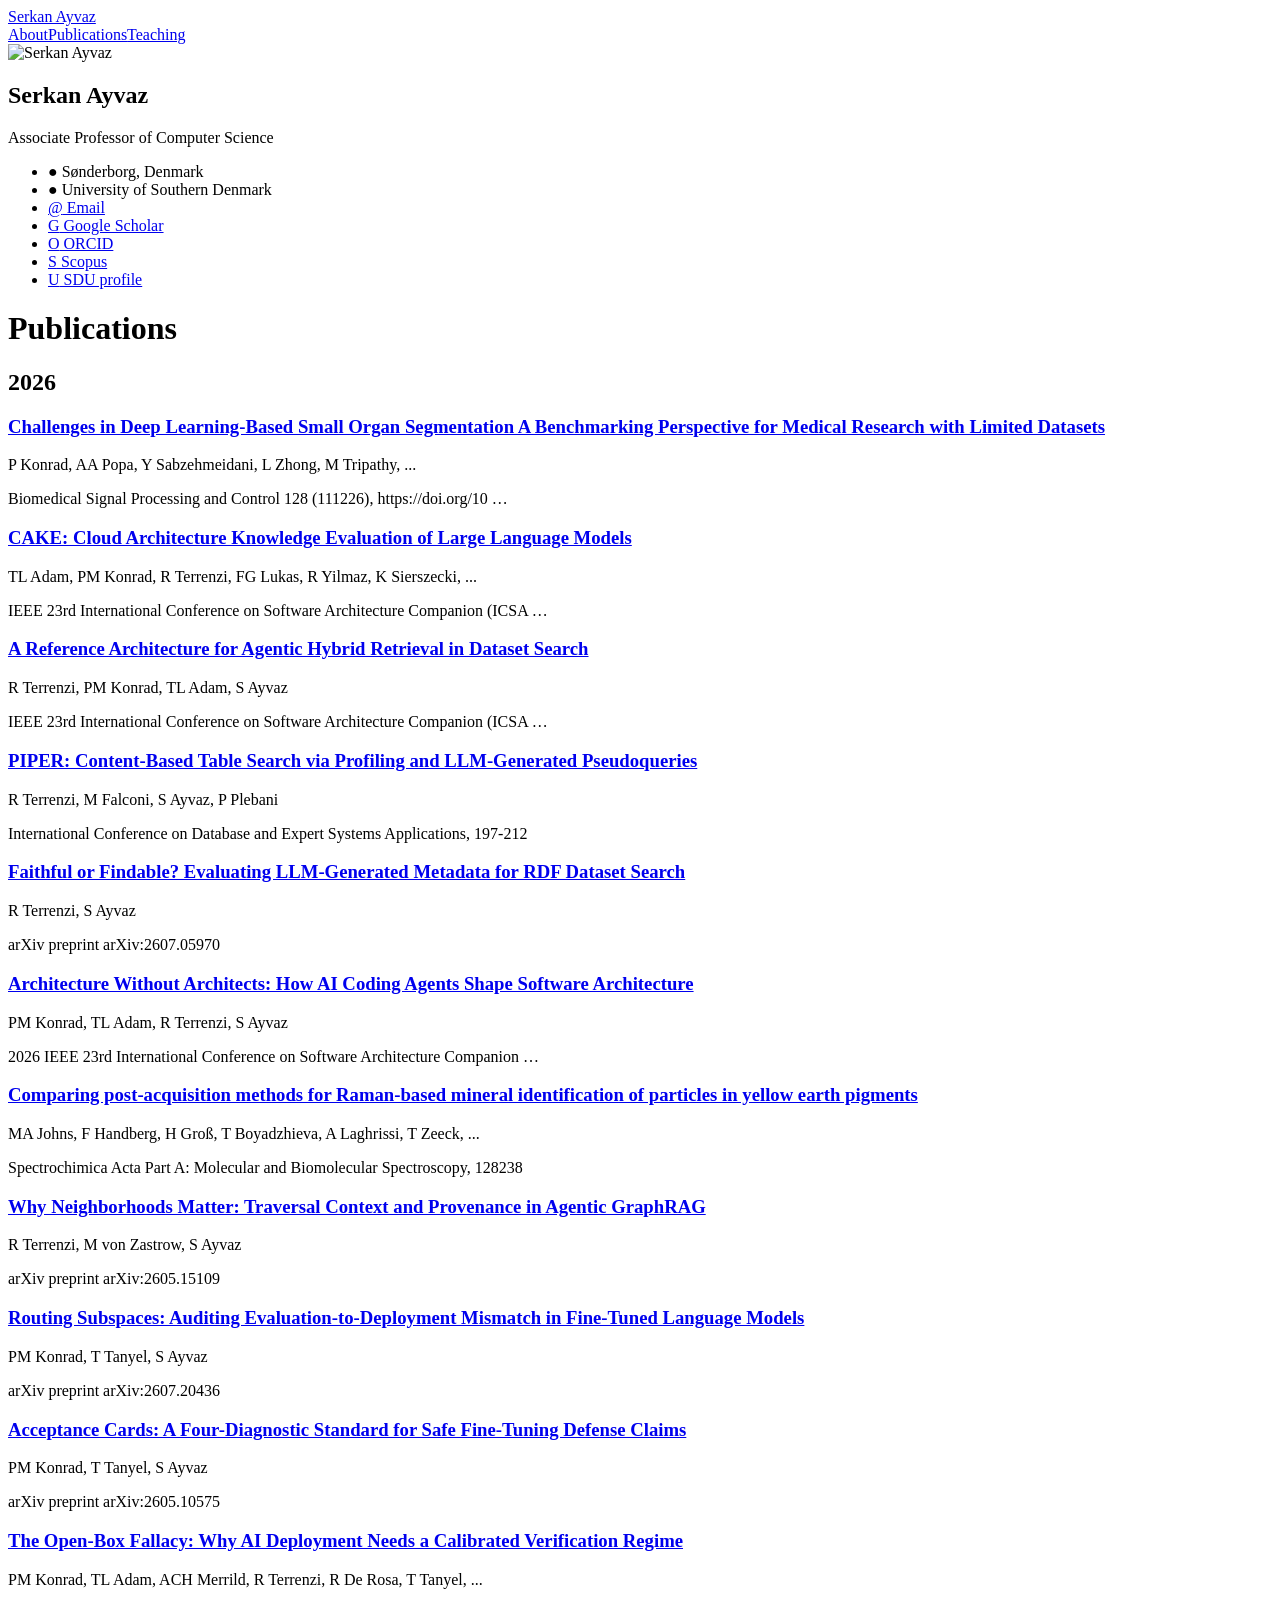
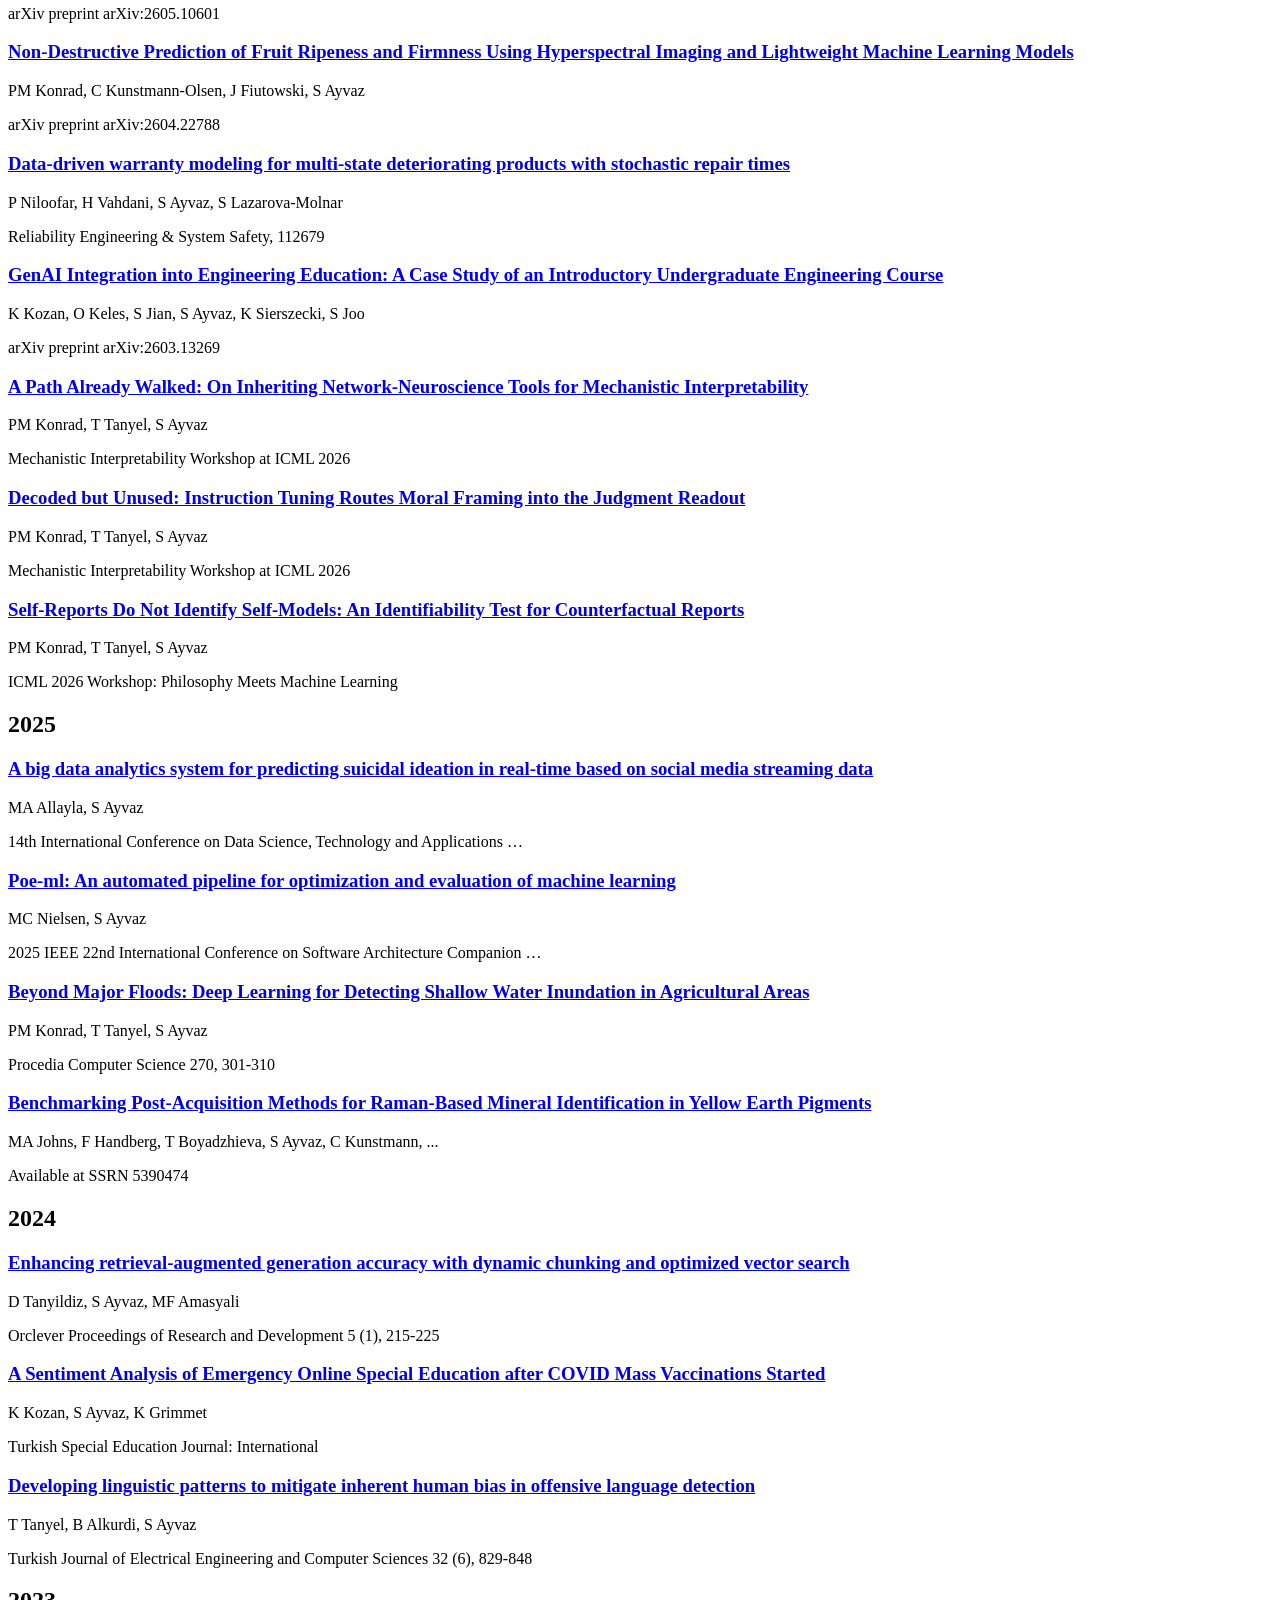
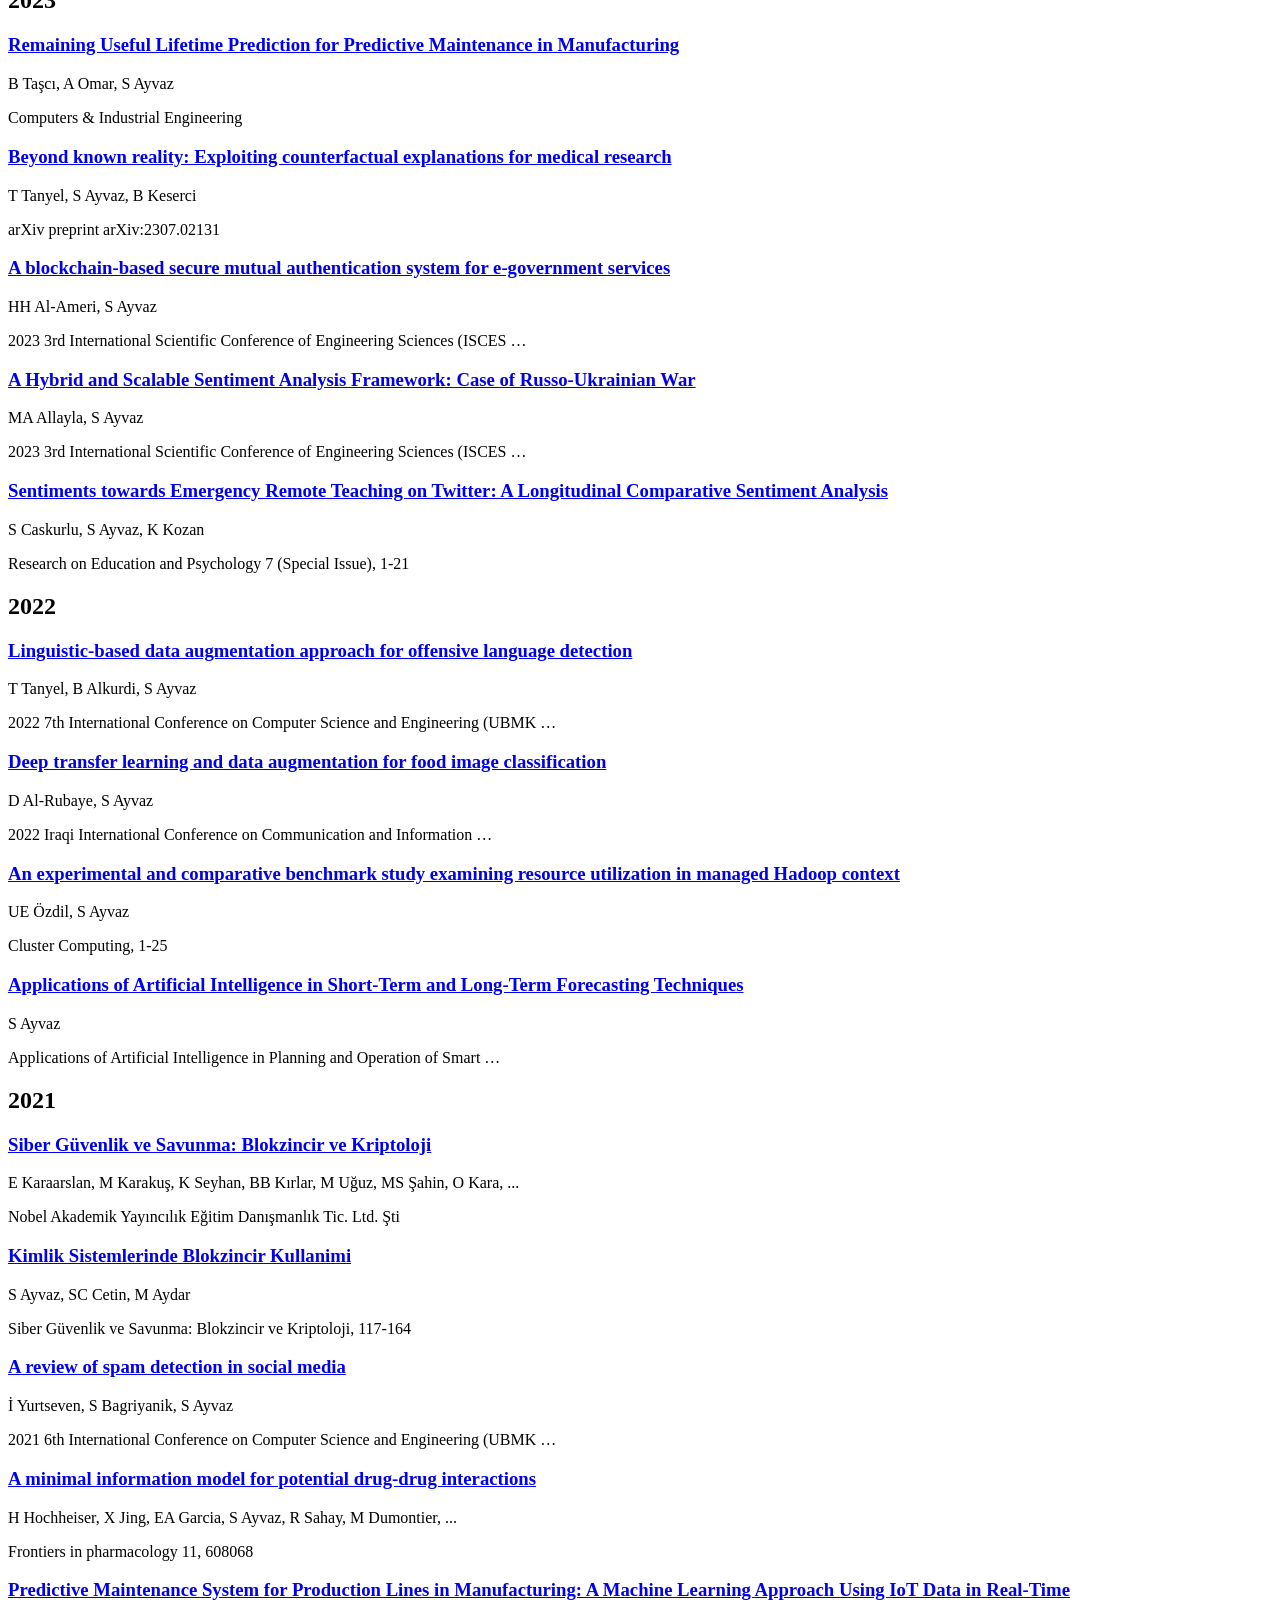
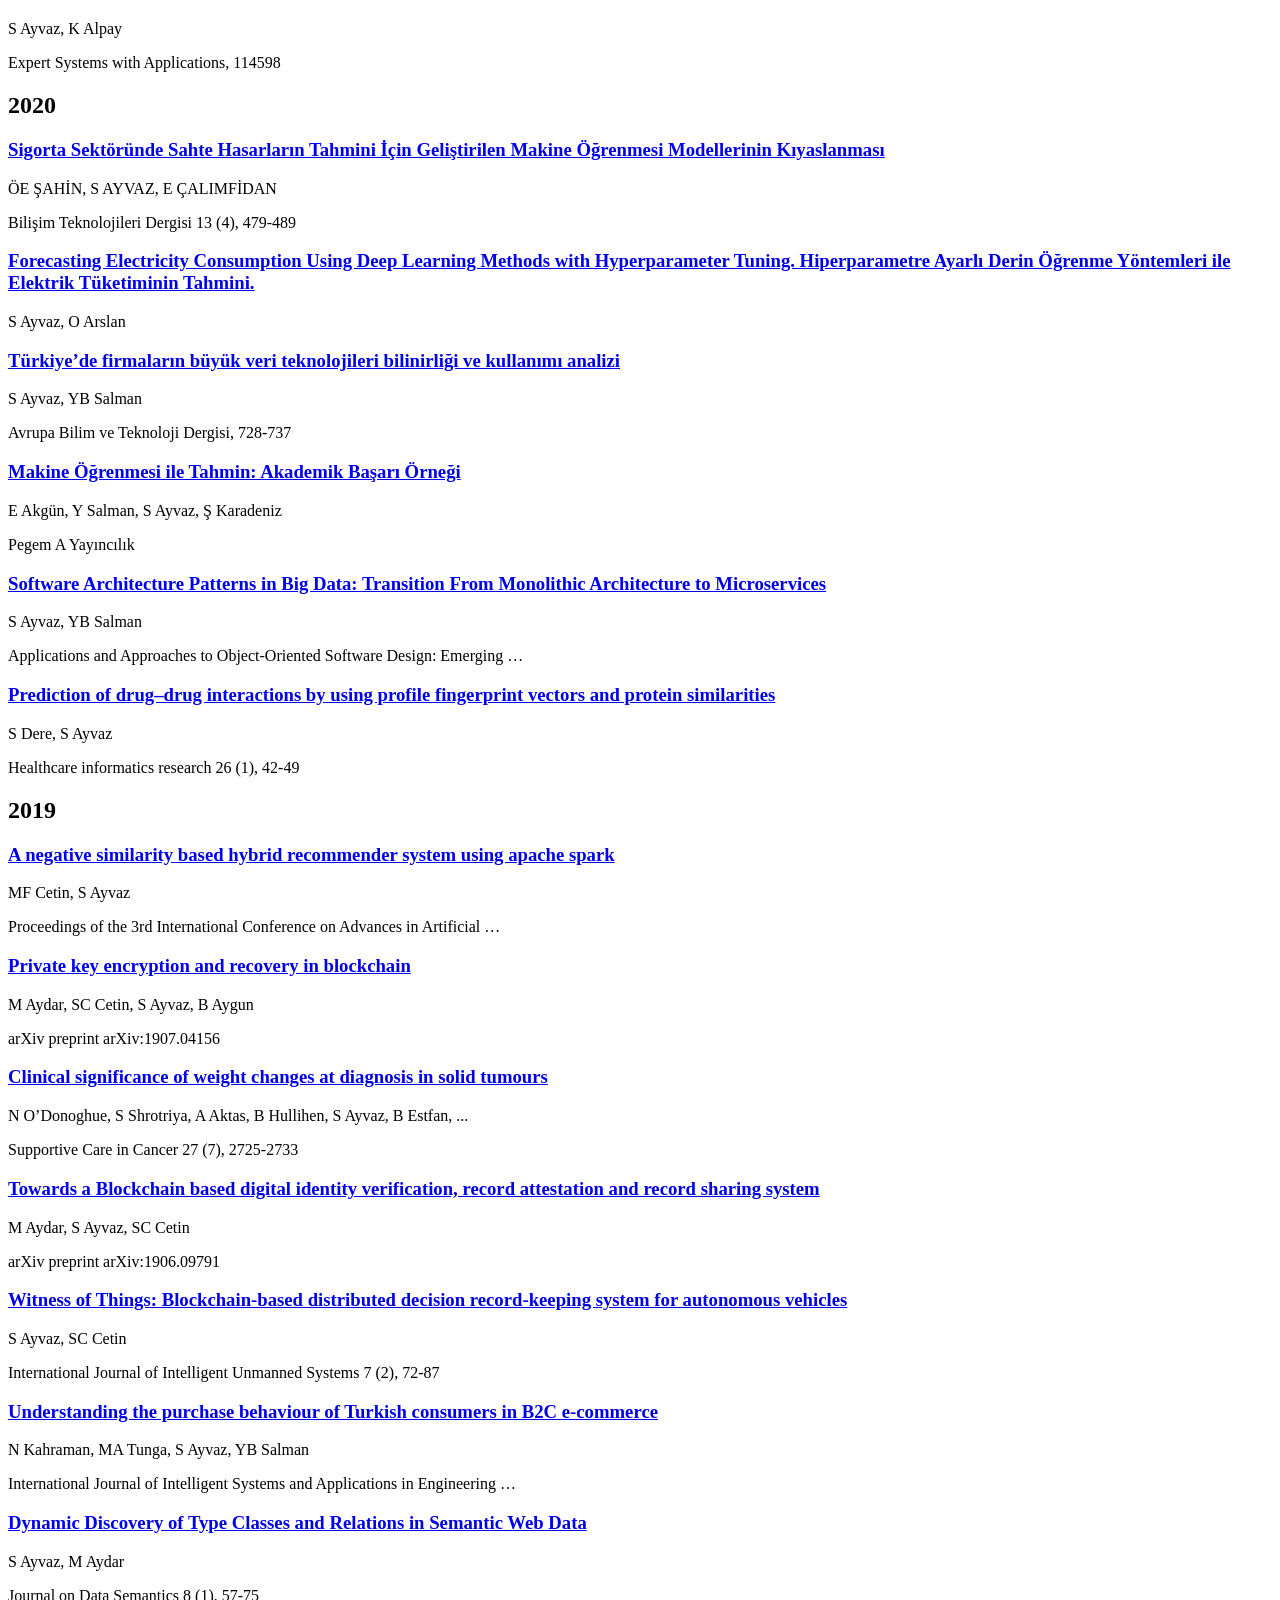
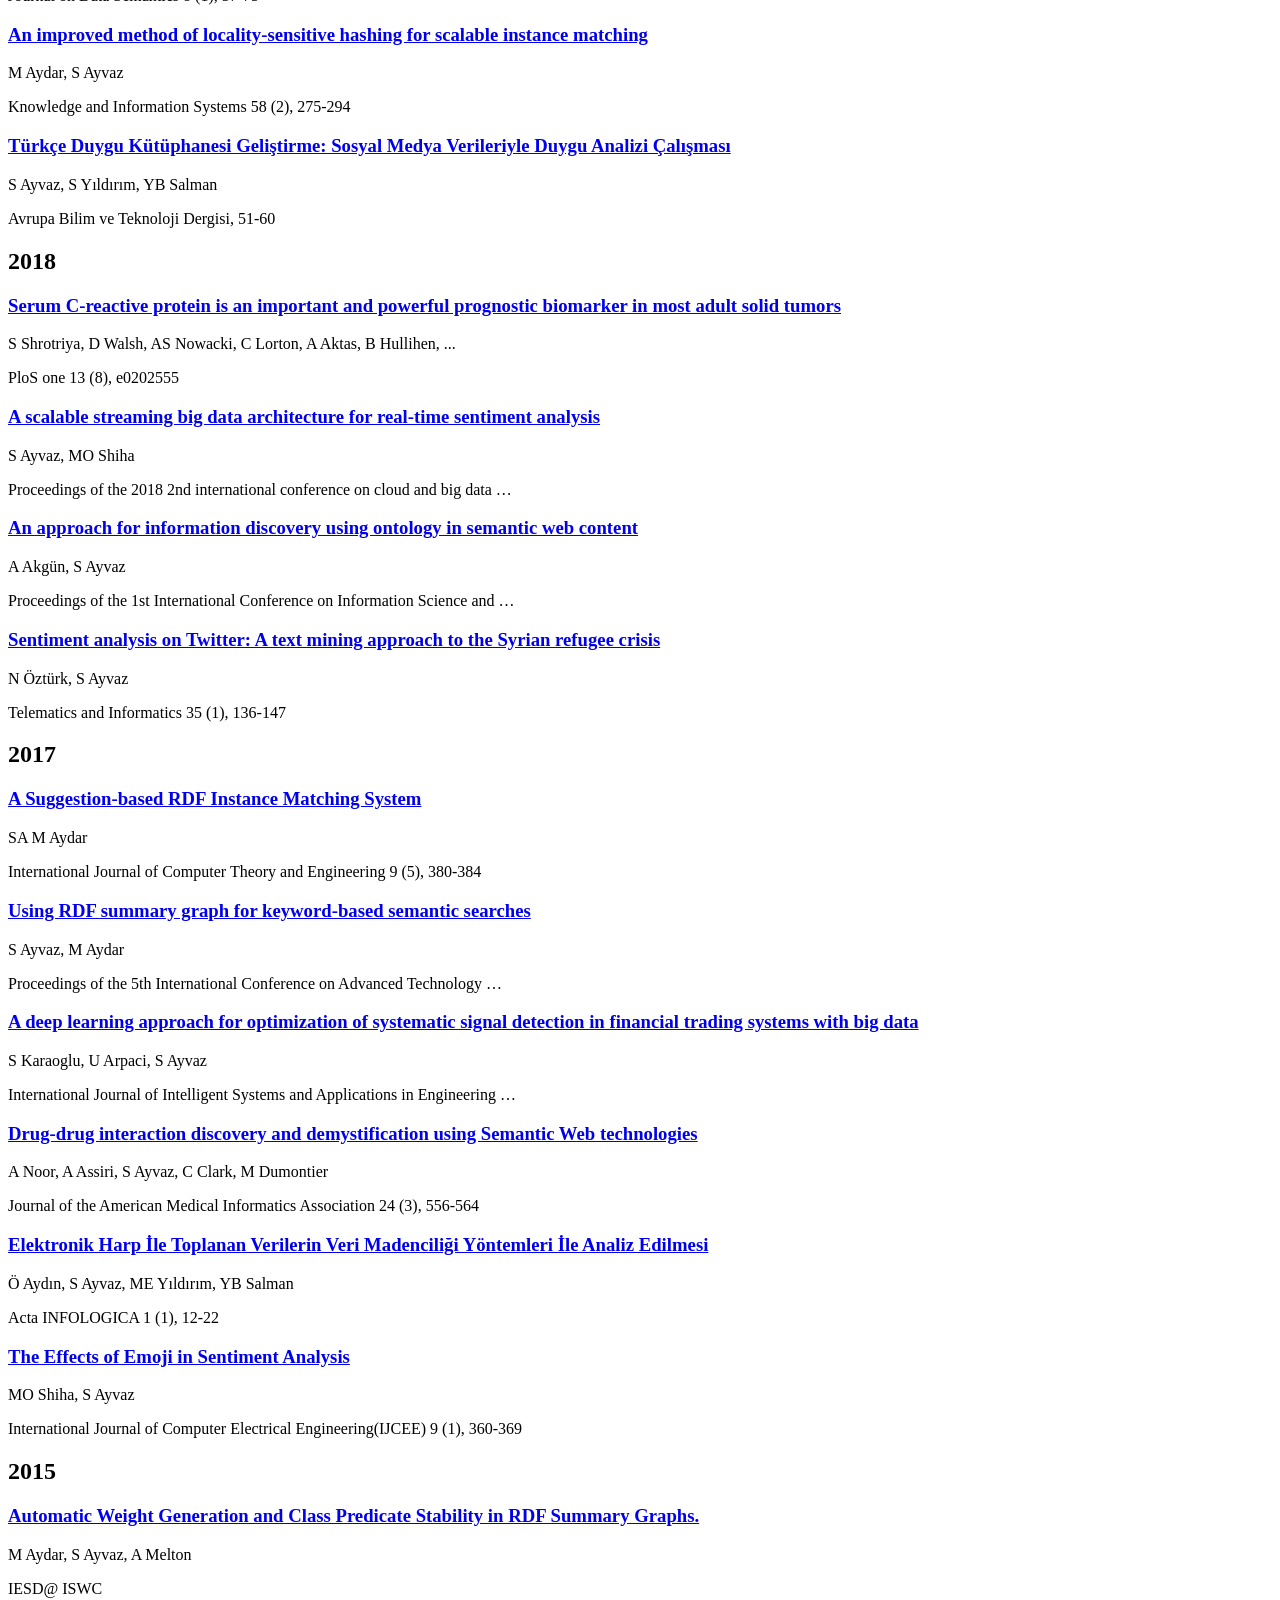
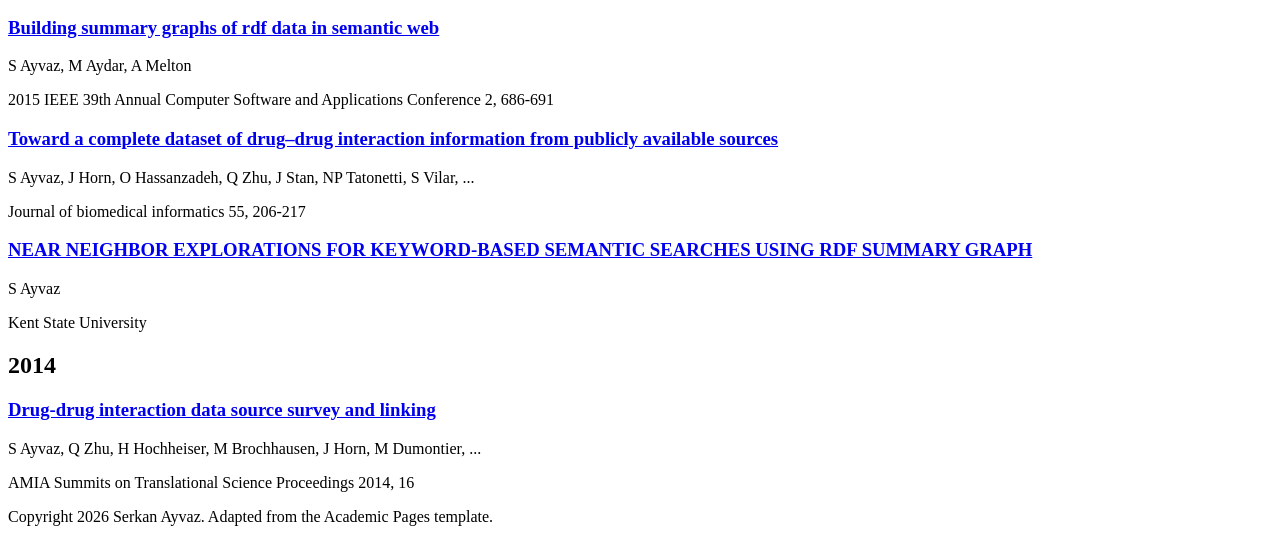
==== publications/index.html @ fa6ae942 "Publish academic website" ====
<!DOCTYPE html><html lang="en"><head><meta charSet="utf-8"/><meta name="viewport" content="width=device-width, initial-scale=1"/><link rel="preload" href="/serkanayvaz.github.io/serkan-ayvaz-profile.jpg" as="image"/><link rel="stylesheet" href="/serkanayvaz.github.io/_next/static/css/index.6R1_Y6e_.css" data-rsc-css-href="/serkanayvaz.github.io/_next/static/css/index.6R1_Y6e_.css" data-precedence="vite-rsc/importer-resources"/><title>Publications - Serkan Ayvaz</title><meta name="description" content="Complete Google Scholar publication list for Serkan Ayvaz."/><meta property="og:title" content="Publications - Serkan Ayvaz"/><meta property="og:description" content="Complete Google Scholar publication list for Serkan Ayvaz."/><meta name="twitter:card" content="summary"/><meta name="twitter:title" content="Publications - Serkan Ayvaz"/><meta name="twitter:description" content="Complete Google Scholar publication list for Serkan Ayvaz."/><link rel="shortcut icon" href="/serkanayvaz.github.io/favicon.svg"/><link rel="icon" href="/serkanayvaz.github.io/favicon.svg"/>
</head><body><header class="masthead"><div class="masthead-inner"><a class="site-title" href="/serkanayvaz.github.io/">Serkan Ayvaz</a><nav aria-label="Primary navigation"><a class="" href="/serkanayvaz.github.io/">About</a><a class="active" aria-current="page" href="/serkanayvaz.github.io/publications">Publications</a><a class="" href="/serkanayvaz.github.io/teaching">Teaching</a></nav></div></header><div class="page-grid"><aside class="author-profile" aria-label="Author profile"><img class="author-avatar" src="/serkanayvaz.github.io/serkan-ayvaz-profile.jpg" alt="Serkan Ayvaz"/><div class="author-content"><h2>Serkan Ayvaz</h2><p>Associate Professor of Computer Science</p></div><ul class="author-links"><li><span aria-hidden="true">●</span> Sønderborg, Denmark</li><li><span aria-hidden="true">●</span> University of Southern Denmark</li><li><a href="mailto:seay@mmmi.sdu.dk"><span aria-hidden="true">@</span> Email</a></li><li><a href="https://scholar.google.com/citations?user=ihaclQQAAAAJ&amp;hl=en" target="_blank" rel="noreferrer"><span aria-hidden="true">G</span> Google Scholar</a></li><li><a href="https://orcid.org/0000-0003-2016-4443" target="_blank" rel="noreferrer"><span aria-hidden="true">O</span> ORCID</a></li><li><a href="https://www.scopus.com/authid/detail.uri?authorId=56676074300" target="_blank" rel="noreferrer"><span aria-hidden="true">S</span> Scopus</a></li><li><a href="https://portal.findresearcher.sdu.dk/en/persons/seay/" target="_blank" rel="noreferrer"><span aria-hidden="true">U</span> SDU profile</a></li></ul></aside><main class="page-content"><h1 class="page-title">Publications</h1><div class="publication-years"><section class="year-group"><h2>2026</h2><div class="archive-list"><article class="archive-item scholar-item"><h3><a href="https://scholar.google.com/citations?view_op=view_citation&amp;hl=en&amp;user=ihaclQQAAAAJ&amp;pagesize=100&amp;sortby=pubdate&amp;citation_for_view=ihaclQQAAAAJ:XiSMed-E-HIC" target="_blank" rel="noreferrer">Challenges in Deep Learning-Based Small Organ Segmentation A Benchmarking Perspective for Medical Research with Limited Datasets</a></h3><p class="paper-authors">P Konrad, AA Popa, Y Sabzehmeidani, L Zhong, M Tripathy, ...</p><p class="paper-venue">Biomedical Signal Processing and Control 128 (111226), https://doi.org/10 …</p></article><article class="archive-item scholar-item"><h3><a href="https://scholar.google.com/citations?view_op=view_citation&amp;hl=en&amp;user=ihaclQQAAAAJ&amp;pagesize=100&amp;sortby=pubdate&amp;citation_for_view=ihaclQQAAAAJ:bnK-pcrLprsC" target="_blank" rel="noreferrer">CAKE: Cloud Architecture Knowledge Evaluation of Large Language Models</a></h3><p class="paper-authors">TL Adam, PM Konrad, R Terrenzi, FG Lukas, R Yilmaz, K Sierszecki, ...</p><p class="paper-venue">IEEE 23rd International Conference on Software Architecture Companion (ICSA …</p></article><article class="archive-item scholar-item"><h3><a href="https://scholar.google.com/citations?view_op=view_citation&amp;hl=en&amp;user=ihaclQQAAAAJ&amp;pagesize=100&amp;sortby=pubdate&amp;citation_for_view=ihaclQQAAAAJ:5Ul4iDaHHb8C" target="_blank" rel="noreferrer">A Reference Architecture for Agentic Hybrid Retrieval in Dataset Search</a></h3><p class="paper-authors">R Terrenzi, PM Konrad, TL Adam, S Ayvaz</p><p class="paper-venue">IEEE 23rd International Conference on Software Architecture Companion (ICSA …</p></article><article class="archive-item scholar-item"><h3><a href="https://scholar.google.com/citations?view_op=view_citation&amp;hl=en&amp;user=ihaclQQAAAAJ&amp;pagesize=100&amp;sortby=pubdate&amp;citation_for_view=ihaclQQAAAAJ:D_sINldO8mEC" target="_blank" rel="noreferrer">PIPER: Content-Based Table Search via Profiling and LLM-Generated Pseudoqueries</a></h3><p class="paper-authors">R Terrenzi, M Falconi, S Ayvaz, P Plebani</p><p class="paper-venue">International Conference on Database and Expert Systems Applications, 197-212</p></article><article class="archive-item scholar-item"><h3><a href="https://scholar.google.com/citations?view_op=view_citation&amp;hl=en&amp;user=ihaclQQAAAAJ&amp;pagesize=100&amp;sortby=pubdate&amp;citation_for_view=ihaclQQAAAAJ:kRWSkSYxWN8C" target="_blank" rel="noreferrer">Faithful or Findable? Evaluating LLM-Generated Metadata for RDF Dataset Search</a></h3><p class="paper-authors">R Terrenzi, S Ayvaz</p><p class="paper-venue">arXiv preprint arXiv:2607.05970</p></article><article class="archive-item scholar-item"><h3><a href="https://scholar.google.com/citations?view_op=view_citation&amp;hl=en&amp;user=ihaclQQAAAAJ&amp;pagesize=100&amp;sortby=pubdate&amp;citation_for_view=ihaclQQAAAAJ:XiVPGOgt02cC" target="_blank" rel="noreferrer">Architecture Without Architects: How AI Coding Agents Shape Software Architecture</a></h3><p class="paper-authors">PM Konrad, TL Adam, R Terrenzi, S Ayvaz</p><p class="paper-venue">2026 IEEE 23rd International Conference on Software Architecture Companion …</p></article><article class="archive-item scholar-item"><h3><a href="https://scholar.google.com/citations?view_op=view_citation&amp;hl=en&amp;user=ihaclQQAAAAJ&amp;pagesize=100&amp;sortby=pubdate&amp;citation_for_view=ihaclQQAAAAJ:BrmTIyaxlBUC" target="_blank" rel="noreferrer">Comparing post-acquisition methods for Raman-based mineral identification of particles in yellow earth pigments</a></h3><p class="paper-authors">MA Johns, F Handberg, H Groß, T Boyadzhieva, A Laghrissi, T Zeeck, ...</p><p class="paper-venue">Spectrochimica Acta Part A: Molecular and Biomolecular Spectroscopy, 128238</p></article><article class="archive-item scholar-item"><h3><a href="https://scholar.google.com/citations?view_op=view_citation&amp;hl=en&amp;user=ihaclQQAAAAJ&amp;pagesize=100&amp;sortby=pubdate&amp;citation_for_view=ihaclQQAAAAJ:eJXPG6dFmWUC" target="_blank" rel="noreferrer">Why Neighborhoods Matter: Traversal Context and Provenance in Agentic GraphRAG</a></h3><p class="paper-authors">R Terrenzi, M von Zastrow, S Ayvaz</p><p class="paper-venue">arXiv preprint arXiv:2605.15109</p></article><article class="archive-item scholar-item"><h3><a href="https://scholar.google.com/citations?view_op=view_citation&amp;hl=en&amp;user=ihaclQQAAAAJ&amp;pagesize=100&amp;sortby=pubdate&amp;citation_for_view=ihaclQQAAAAJ:1qzjygNMrQYC" target="_blank" rel="noreferrer">Routing Subspaces: Auditing Evaluation-to-Deployment Mismatch in Fine-Tuned Language Models</a></h3><p class="paper-authors">PM Konrad, T Tanyel, S Ayvaz</p><p class="paper-venue">arXiv preprint arXiv:2607.20436</p></article><article class="archive-item scholar-item"><h3><a href="https://scholar.google.com/citations?view_op=view_citation&amp;hl=en&amp;user=ihaclQQAAAAJ&amp;pagesize=100&amp;sortby=pubdate&amp;citation_for_view=ihaclQQAAAAJ:VOx2b1Wkg3QC" target="_blank" rel="noreferrer">Acceptance Cards: A Four-Diagnostic Standard for Safe Fine-Tuning Defense Claims</a></h3><p class="paper-authors">PM Konrad, T Tanyel, S Ayvaz</p><p class="paper-venue">arXiv preprint arXiv:2605.10575</p></article><article class="archive-item scholar-item"><h3><a href="https://scholar.google.com/citations?view_op=view_citation&amp;hl=en&amp;user=ihaclQQAAAAJ&amp;pagesize=100&amp;sortby=pubdate&amp;citation_for_view=ihaclQQAAAAJ:fQNAKQ3IYiAC" target="_blank" rel="noreferrer">The Open-Box Fallacy: Why AI Deployment Needs a Calibrated Verification Regime</a></h3><p class="paper-authors">PM Konrad, TL Adam, ACH Merrild, R Terrenzi, R De Rosa, T Tanyel, ...</p><p class="paper-venue">arXiv preprint arXiv:2605.10601</p></article><article class="archive-item scholar-item"><h3><a href="https://scholar.google.com/citations?view_op=view_citation&amp;hl=en&amp;user=ihaclQQAAAAJ&amp;pagesize=100&amp;sortby=pubdate&amp;citation_for_view=ihaclQQAAAAJ:LPZeul_q3PIC" target="_blank" rel="noreferrer">Non-Destructive Prediction of Fruit Ripeness and Firmness Using Hyperspectral Imaging and Lightweight Machine Learning Models</a></h3><p class="paper-authors">PM Konrad, C Kunstmann-Olsen, J Fiutowski, S Ayvaz</p><p class="paper-venue">arXiv preprint arXiv:2604.22788</p></article><article class="archive-item scholar-item"><h3><a href="https://scholar.google.com/citations?view_op=view_citation&amp;hl=en&amp;user=ihaclQQAAAAJ&amp;pagesize=100&amp;sortby=pubdate&amp;citation_for_view=ihaclQQAAAAJ:B3FOqHPlNUQC" target="_blank" rel="noreferrer">Data-driven warranty modeling for multi-state deteriorating products with stochastic repair times</a></h3><p class="paper-authors">P Niloofar, H Vahdani, S Ayvaz, S Lazarova-Molnar</p><p class="paper-venue">Reliability Engineering &amp; System Safety, 112679</p></article><article class="archive-item scholar-item"><h3><a href="https://scholar.google.com/citations?view_op=view_citation&amp;hl=en&amp;user=ihaclQQAAAAJ&amp;pagesize=100&amp;sortby=pubdate&amp;citation_for_view=ihaclQQAAAAJ:4fKUyHm3Qg0C" target="_blank" rel="noreferrer">GenAI Integration into Engineering Education: A Case Study of an Introductory Undergraduate Engineering Course</a></h3><p class="paper-authors">K Kozan, O Keles, S Jian, S Ayvaz, K Sierszecki, S Joo</p><p class="paper-venue">arXiv preprint arXiv:2603.13269</p></article><article class="archive-item scholar-item"><h3><a href="https://scholar.google.com/citations?view_op=view_citation&amp;hl=en&amp;user=ihaclQQAAAAJ&amp;pagesize=100&amp;sortby=pubdate&amp;citation_for_view=ihaclQQAAAAJ:mvPsJ3kp5DgC" target="_blank" rel="noreferrer">A Path Already Walked: On Inheriting Network-Neuroscience Tools for Mechanistic Interpretability</a></h3><p class="paper-authors">PM Konrad, T Tanyel, S Ayvaz</p><p class="paper-venue">Mechanistic Interpretability Workshop at ICML 2026</p></article><article class="archive-item scholar-item"><h3><a href="https://scholar.google.com/citations?view_op=view_citation&amp;hl=en&amp;user=ihaclQQAAAAJ&amp;pagesize=100&amp;sortby=pubdate&amp;citation_for_view=ihaclQQAAAAJ:q3oQSFYPqjQC" target="_blank" rel="noreferrer">Decoded but Unused: Instruction Tuning Routes Moral Framing into the Judgment Readout</a></h3><p class="paper-authors">PM Konrad, T Tanyel, S Ayvaz</p><p class="paper-venue">Mechanistic Interpretability Workshop at ICML 2026</p></article><article class="archive-item scholar-item"><h3><a href="https://scholar.google.com/citations?view_op=view_citation&amp;hl=en&amp;user=ihaclQQAAAAJ&amp;pagesize=100&amp;sortby=pubdate&amp;citation_for_view=ihaclQQAAAAJ:eflP2zaiRacC" target="_blank" rel="noreferrer">Self-Reports Do Not Identify Self-Models: An Identifiability Test for Counterfactual Reports</a></h3><p class="paper-authors">PM Konrad, T Tanyel, S Ayvaz</p><p class="paper-venue">ICML 2026 Workshop: Philosophy Meets Machine Learning</p></article></div></section><section class="year-group"><h2>2025</h2><div class="archive-list"><article class="archive-item scholar-item"><h3><a href="https://scholar.google.com/citations?view_op=view_citation&amp;hl=en&amp;user=ihaclQQAAAAJ&amp;pagesize=100&amp;sortby=pubdate&amp;citation_for_view=ihaclQQAAAAJ:dshw04ExmUIC" target="_blank" rel="noreferrer">A big data analytics system for predicting suicidal ideation in real-time based on social media streaming data</a></h3><p class="paper-authors">MA Allayla, S Ayvaz</p><p class="paper-venue">14th International Conference on Data Science, Technology and Applications …</p></article><article class="archive-item scholar-item"><h3><a href="https://scholar.google.com/citations?view_op=view_citation&amp;hl=en&amp;user=ihaclQQAAAAJ&amp;pagesize=100&amp;sortby=pubdate&amp;citation_for_view=ihaclQQAAAAJ:OU6Ihb5iCvQC" target="_blank" rel="noreferrer">Poe-ml: An automated pipeline for optimization and evaluation of machine learning</a></h3><p class="paper-authors">MC Nielsen, S Ayvaz</p><p class="paper-venue">2025 IEEE 22nd International Conference on Software Architecture Companion …</p></article><article class="archive-item scholar-item"><h3><a href="https://scholar.google.com/citations?view_op=view_citation&amp;hl=en&amp;user=ihaclQQAAAAJ&amp;pagesize=100&amp;sortby=pubdate&amp;citation_for_view=ihaclQQAAAAJ:Tiz5es2fbqcC" target="_blank" rel="noreferrer">Beyond Major Floods: Deep Learning for Detecting Shallow Water Inundation in Agricultural Areas</a></h3><p class="paper-authors">PM Konrad, T Tanyel, S Ayvaz</p><p class="paper-venue">Procedia Computer Science 270, 301-310</p></article><article class="archive-item scholar-item"><h3><a href="https://scholar.google.com/citations?view_op=view_citation&amp;hl=en&amp;user=ihaclQQAAAAJ&amp;pagesize=100&amp;sortby=pubdate&amp;citation_for_view=ihaclQQAAAAJ:u9iWguZQMMsC" target="_blank" rel="noreferrer">Benchmarking Post-Acquisition Methods for Raman-Based Mineral Identification in Yellow Earth Pigments</a></h3><p class="paper-authors">MA Johns, F Handberg, T Boyadzhieva, S Ayvaz, C Kunstmann, ...</p><p class="paper-venue">Available at SSRN 5390474</p></article></div></section><section class="year-group"><h2>2024</h2><div class="archive-list"><article class="archive-item scholar-item"><h3><a href="https://scholar.google.com/citations?view_op=view_citation&amp;hl=en&amp;user=ihaclQQAAAAJ&amp;pagesize=100&amp;sortby=pubdate&amp;citation_for_view=ihaclQQAAAAJ:SP6oXDckpogC" target="_blank" rel="noreferrer">Enhancing retrieval-augmented generation accuracy with dynamic chunking and optimized vector search</a></h3><p class="paper-authors">D Tanyildiz, S Ayvaz, MF Amasyali</p><p class="paper-venue">Orclever Proceedings of Research and Development 5 (1), 215-225</p></article><article class="archive-item scholar-item"><h3><a href="https://scholar.google.com/citations?view_op=view_citation&amp;hl=en&amp;user=ihaclQQAAAAJ&amp;pagesize=100&amp;sortby=pubdate&amp;citation_for_view=ihaclQQAAAAJ:UxriW0iASnsC" target="_blank" rel="noreferrer">A Sentiment Analysis of Emergency Online Special Education after COVID Mass Vaccinations Started</a></h3><p class="paper-authors">K Kozan, S Ayvaz, K Grimmet</p><p class="paper-venue">Turkish Special Education Journal: International</p></article><article class="archive-item scholar-item"><h3><a href="https://scholar.google.com/citations?view_op=view_citation&amp;hl=en&amp;user=ihaclQQAAAAJ&amp;pagesize=100&amp;sortby=pubdate&amp;citation_for_view=ihaclQQAAAAJ:nb7KW1ujOQ8C" target="_blank" rel="noreferrer">Developing linguistic patterns to mitigate inherent human bias in offensive language detection</a></h3><p class="paper-authors">T Tanyel, B Alkurdi, S Ayvaz</p><p class="paper-venue">Turkish Journal of Electrical Engineering and Computer Sciences 32 (6), 829-848</p></article></div></section><section class="year-group"><h2>2023</h2><div class="archive-list"><article class="archive-item scholar-item"><h3><a href="https://scholar.google.com/citations?view_op=view_citation&amp;hl=en&amp;user=ihaclQQAAAAJ&amp;pagesize=100&amp;sortby=pubdate&amp;citation_for_view=ihaclQQAAAAJ:4OULZ7Gr8RgC" target="_blank" rel="noreferrer">Remaining Useful Lifetime Prediction for Predictive Maintenance in Manufacturing</a></h3><p class="paper-authors">B Taşcı, A Omar, S Ayvaz</p><p class="paper-venue">Computers &amp; Industrial Engineering</p></article><article class="archive-item scholar-item"><h3><a href="https://scholar.google.com/citations?view_op=view_citation&amp;hl=en&amp;user=ihaclQQAAAAJ&amp;pagesize=100&amp;sortby=pubdate&amp;citation_for_view=ihaclQQAAAAJ:D03iK_w7-QYC" target="_blank" rel="noreferrer">Beyond known reality: Exploiting counterfactual explanations for medical research</a></h3><p class="paper-authors">T Tanyel, S Ayvaz, B Keserci</p><p class="paper-venue">arXiv preprint arXiv:2307.02131</p></article><article class="archive-item scholar-item"><h3><a href="https://scholar.google.com/citations?view_op=view_citation&amp;hl=en&amp;user=ihaclQQAAAAJ&amp;pagesize=100&amp;sortby=pubdate&amp;citation_for_view=ihaclQQAAAAJ:P5F9QuxV20EC" target="_blank" rel="noreferrer">A blockchain-based secure mutual authentication system for e-government services</a></h3><p class="paper-authors">HH Al-Ameri, S Ayvaz</p><p class="paper-venue">2023 3rd International Scientific Conference of Engineering Sciences (ISCES …</p></article><article class="archive-item scholar-item"><h3><a href="https://scholar.google.com/citations?view_op=view_citation&amp;hl=en&amp;user=ihaclQQAAAAJ&amp;pagesize=100&amp;sortby=pubdate&amp;citation_for_view=ihaclQQAAAAJ:1sJd4Hv_s6UC" target="_blank" rel="noreferrer">A Hybrid and Scalable Sentiment Analysis Framework: Case of Russo-Ukrainian War</a></h3><p class="paper-authors">MA Allayla, S Ayvaz</p><p class="paper-venue">2023 3rd International Scientific Conference of Engineering Sciences (ISCES …</p></article><article class="archive-item scholar-item"><h3><a href="https://scholar.google.com/citations?view_op=view_citation&amp;hl=en&amp;user=ihaclQQAAAAJ&amp;pagesize=100&amp;sortby=pubdate&amp;citation_for_view=ihaclQQAAAAJ:cFHS6HbyZ2cC" target="_blank" rel="noreferrer">Sentiments towards Emergency Remote Teaching on Twitter: A Longitudinal Comparative Sentiment Analysis</a></h3><p class="paper-authors">S Caskurlu, S Ayvaz, K Kozan</p><p class="paper-venue">Research on Education and Psychology 7 (Special Issue), 1-21</p></article></div></section><section class="year-group"><h2>2022</h2><div class="archive-list"><article class="archive-item scholar-item"><h3><a href="https://scholar.google.com/citations?view_op=view_citation&amp;hl=en&amp;user=ihaclQQAAAAJ&amp;pagesize=100&amp;sortby=pubdate&amp;citation_for_view=ihaclQQAAAAJ:u_35RYKgDlwC" target="_blank" rel="noreferrer">Linguistic-based data augmentation approach for offensive language detection</a></h3><p class="paper-authors">T Tanyel, B Alkurdi, S Ayvaz</p><p class="paper-venue">2022 7th International Conference on Computer Science and Engineering (UBMK …</p></article><article class="archive-item scholar-item"><h3><a href="https://scholar.google.com/citations?view_op=view_citation&amp;hl=en&amp;user=ihaclQQAAAAJ&amp;pagesize=100&amp;sortby=pubdate&amp;citation_for_view=ihaclQQAAAAJ:fPk4N6BV_jEC" target="_blank" rel="noreferrer">Deep transfer learning and data augmentation for food image classification</a></h3><p class="paper-authors">D Al-Rubaye, S Ayvaz</p><p class="paper-venue">2022 Iraqi International Conference on Communication and Information …</p></article><article class="archive-item scholar-item"><h3><a href="https://scholar.google.com/citations?view_op=view_citation&amp;hl=en&amp;user=ihaclQQAAAAJ&amp;pagesize=100&amp;sortby=pubdate&amp;citation_for_view=ihaclQQAAAAJ:70eg2SAEIzsC" target="_blank" rel="noreferrer">An experimental and comparative benchmark study examining resource utilization in managed Hadoop context</a></h3><p class="paper-authors">UE Özdil, S Ayvaz</p><p class="paper-venue">Cluster Computing, 1-25</p></article><article class="archive-item scholar-item"><h3><a href="https://scholar.google.com/citations?view_op=view_citation&amp;hl=en&amp;user=ihaclQQAAAAJ&amp;pagesize=100&amp;sortby=pubdate&amp;citation_for_view=ihaclQQAAAAJ:M05iB0D1s5AC" target="_blank" rel="noreferrer">Applications of Artificial Intelligence in Short-Term and Long-Term Forecasting Techniques</a></h3><p class="paper-authors">S Ayvaz</p><p class="paper-venue">Applications of Artificial Intelligence in Planning and Operation of Smart …</p></article></div></section><section class="year-group"><h2>2021</h2><div class="archive-list"><article class="archive-item scholar-item"><h3><a href="https://scholar.google.com/citations?view_op=view_citation&amp;hl=en&amp;user=ihaclQQAAAAJ&amp;pagesize=100&amp;sortby=pubdate&amp;citation_for_view=ihaclQQAAAAJ:dfsIfKJdRG4C" target="_blank" rel="noreferrer">Siber Güvenlik ve Savunma: Blokzincir ve Kriptoloji</a></h3><p class="paper-authors">E Karaarslan, M Karakuş, K Seyhan, BB Kırlar, M Uğuz, MS Şahin, O Kara, ...</p><p class="paper-venue">Nobel Akademik Yayıncılık Eğitim Danışmanlık Tic. Ltd. Şti</p></article><article class="archive-item scholar-item"><h3><a href="https://scholar.google.com/citations?view_op=view_citation&amp;hl=en&amp;user=ihaclQQAAAAJ&amp;pagesize=100&amp;sortby=pubdate&amp;citation_for_view=ihaclQQAAAAJ:KxtntwgDAa4C" target="_blank" rel="noreferrer">Kimlik Sistemlerinde Blokzincir Kullanimi</a></h3><p class="paper-authors">S Ayvaz, SC Cetin, M Aydar</p><p class="paper-venue">Siber Güvenlik ve Savunma: Blokzincir ve Kriptoloji, 117-164</p></article><article class="archive-item scholar-item"><h3><a href="https://scholar.google.com/citations?view_op=view_citation&amp;hl=en&amp;user=ihaclQQAAAAJ&amp;pagesize=100&amp;sortby=pubdate&amp;citation_for_view=ihaclQQAAAAJ:35N4QoGY0k4C" target="_blank" rel="noreferrer">A review of spam detection in social media</a></h3><p class="paper-authors">İ Yurtseven, S Bagriyanik, S Ayvaz</p><p class="paper-venue">2021 6th International Conference on Computer Science and Engineering (UBMK …</p></article><article class="archive-item scholar-item"><h3><a href="https://scholar.google.com/citations?view_op=view_citation&amp;hl=en&amp;user=ihaclQQAAAAJ&amp;pagesize=100&amp;sortby=pubdate&amp;citation_for_view=ihaclQQAAAAJ:NMxIlDl6LWMC" target="_blank" rel="noreferrer">A minimal information model for potential drug-drug interactions</a></h3><p class="paper-authors">H Hochheiser, X Jing, EA Garcia, S Ayvaz, R Sahay, M Dumontier, ...</p><p class="paper-venue">Frontiers in pharmacology 11, 608068</p></article><article class="archive-item scholar-item"><h3><a href="https://scholar.google.com/citations?view_op=view_citation&amp;hl=en&amp;user=ihaclQQAAAAJ&amp;pagesize=100&amp;sortby=pubdate&amp;citation_for_view=ihaclQQAAAAJ:YFjsv_pBGBYC" target="_blank" rel="noreferrer">Predictive Maintenance System for Production Lines in Manufacturing: A Machine Learning Approach Using IoT Data in Real-Time</a></h3><p class="paper-authors">S Ayvaz, K Alpay</p><p class="paper-venue">Expert Systems with Applications, 114598</p></article></div></section><section class="year-group"><h2>2020</h2><div class="archive-list"><article class="archive-item scholar-item"><h3><a href="https://scholar.google.com/citations?view_op=view_citation&amp;hl=en&amp;user=ihaclQQAAAAJ&amp;pagesize=100&amp;sortby=pubdate&amp;citation_for_view=ihaclQQAAAAJ:blknAaTinKkC" target="_blank" rel="noreferrer">Sigorta Sektöründe Sahte Hasarların Tahmini İçin Geliştirilen Makine Öğrenmesi Modellerinin Kıyaslanması</a></h3><p class="paper-authors">ÖE ŞAHİN, S AYVAZ, E ÇALIMFİDAN</p><p class="paper-venue">Bilişim Teknolojileri Dergisi 13 (4), 479-489</p></article><article class="archive-item scholar-item"><h3><a href="https://scholar.google.com/citations?view_op=view_citation&amp;hl=en&amp;user=ihaclQQAAAAJ&amp;pagesize=100&amp;sortby=pubdate&amp;citation_for_view=ihaclQQAAAAJ:hMod-77fHWUC" target="_blank" rel="noreferrer">Forecasting Electricity Consumption Using Deep Learning Methods with Hyperparameter Tuning. Hiperparametre Ayarlı Derin Öğrenme Yöntemleri ile Elektrik Tüketiminin Tahmini.</a></h3><p class="paper-authors">S Ayvaz, O Arslan</p></article><article class="archive-item scholar-item"><h3><a href="https://scholar.google.com/citations?view_op=view_citation&amp;hl=en&amp;user=ihaclQQAAAAJ&amp;pagesize=100&amp;sortby=pubdate&amp;citation_for_view=ihaclQQAAAAJ:k_IJM867U9cC" target="_blank" rel="noreferrer">Türkiye’de firmaların büyük veri teknolojileri bilinirliği ve kullanımı analizi</a></h3><p class="paper-authors">S Ayvaz, YB Salman</p><p class="paper-venue">Avrupa Bilim ve Teknoloji Dergisi, 728-737</p></article><article class="archive-item scholar-item"><h3><a href="https://scholar.google.com/citations?view_op=view_citation&amp;hl=en&amp;user=ihaclQQAAAAJ&amp;pagesize=100&amp;sortby=pubdate&amp;citation_for_view=ihaclQQAAAAJ:2P1L_qKh6hAC" target="_blank" rel="noreferrer">Makine Öğrenmesi ile Tahmin: Akademik Başarı Örneği</a></h3><p class="paper-authors">E Akgün, Y Salman, S Ayvaz, Ş Karadeniz</p><p class="paper-venue">Pegem A Yayıncılık</p></article><article class="archive-item scholar-item"><h3><a href="https://scholar.google.com/citations?view_op=view_citation&amp;hl=en&amp;user=ihaclQQAAAAJ&amp;pagesize=100&amp;sortby=pubdate&amp;citation_for_view=ihaclQQAAAAJ:TFP_iSt0sucC" target="_blank" rel="noreferrer">Software Architecture Patterns in Big Data: Transition From Monolithic Architecture to Microservices</a></h3><p class="paper-authors">S Ayvaz, YB Salman</p><p class="paper-venue">Applications and Approaches to Object-Oriented Software Design: Emerging …</p></article><article class="archive-item scholar-item"><h3><a href="https://scholar.google.com/citations?view_op=view_citation&amp;hl=en&amp;user=ihaclQQAAAAJ&amp;pagesize=100&amp;sortby=pubdate&amp;citation_for_view=ihaclQQAAAAJ:bEWYMUwI8FkC" target="_blank" rel="noreferrer">Prediction of drug–drug interactions by using profile fingerprint vectors and protein similarities</a></h3><p class="paper-authors">S Dere, S Ayvaz</p><p class="paper-venue">Healthcare informatics research 26 (1), 42-49</p></article></div></section><section class="year-group"><h2>2019</h2><div class="archive-list"><article class="archive-item scholar-item"><h3><a href="https://scholar.google.com/citations?view_op=view_citation&amp;hl=en&amp;user=ihaclQQAAAAJ&amp;pagesize=100&amp;sortby=pubdate&amp;citation_for_view=ihaclQQAAAAJ:iH-uZ7U-co4C" target="_blank" rel="noreferrer">A negative similarity based hybrid recommender system using apache spark</a></h3><p class="paper-authors">MF Cetin, S Ayvaz</p><p class="paper-venue">Proceedings of the 3rd International Conference on Advances in Artificial …</p></article><article class="archive-item scholar-item"><h3><a href="https://scholar.google.com/citations?view_op=view_citation&amp;hl=en&amp;user=ihaclQQAAAAJ&amp;pagesize=100&amp;sortby=pubdate&amp;citation_for_view=ihaclQQAAAAJ:e5wmG9Sq2KIC" target="_blank" rel="noreferrer">Private key encryption and recovery in blockchain</a></h3><p class="paper-authors">M Aydar, SC Cetin, S Ayvaz, B Aygun</p><p class="paper-venue">arXiv preprint arXiv:1907.04156</p></article><article class="archive-item scholar-item"><h3><a href="https://scholar.google.com/citations?view_op=view_citation&amp;hl=en&amp;user=ihaclQQAAAAJ&amp;pagesize=100&amp;sortby=pubdate&amp;citation_for_view=ihaclQQAAAAJ:ZeXyd9-uunAC" target="_blank" rel="noreferrer">Clinical significance of weight changes at diagnosis in solid tumours</a></h3><p class="paper-authors">N O’Donoghue, S Shrotriya, A Aktas, B Hullihen, S Ayvaz, B Estfan, ...</p><p class="paper-venue">Supportive Care in Cancer 27 (7), 2725-2733</p></article><article class="archive-item scholar-item"><h3><a href="https://scholar.google.com/citations?view_op=view_citation&amp;hl=en&amp;user=ihaclQQAAAAJ&amp;pagesize=100&amp;sortby=pubdate&amp;citation_for_view=ihaclQQAAAAJ:TQgYirikUcIC" target="_blank" rel="noreferrer">Towards a Blockchain based digital identity verification, record attestation and record sharing system</a></h3><p class="paper-authors">M Aydar, S Ayvaz, SC Cetin</p><p class="paper-venue">arXiv preprint arXiv:1906.09791</p></article><article class="archive-item scholar-item"><h3><a href="https://scholar.google.com/citations?view_op=view_citation&amp;hl=en&amp;user=ihaclQQAAAAJ&amp;pagesize=100&amp;sortby=pubdate&amp;citation_for_view=ihaclQQAAAAJ:isC4tDSrTZIC" target="_blank" rel="noreferrer">Witness of Things: Blockchain-based distributed decision record-keeping system for autonomous vehicles</a></h3><p class="paper-authors">S Ayvaz, SC Cetin</p><p class="paper-venue">International Journal of Intelligent Unmanned Systems 7 (2), 72-87</p></article><article class="archive-item scholar-item"><h3><a href="https://scholar.google.com/citations?view_op=view_citation&amp;hl=en&amp;user=ihaclQQAAAAJ&amp;pagesize=100&amp;sortby=pubdate&amp;citation_for_view=ihaclQQAAAAJ:-f6ydRqryjwC" target="_blank" rel="noreferrer">Understanding the purchase behaviour of Turkish consumers in B2C e-commerce</a></h3><p class="paper-authors">N Kahraman, MA Tunga, S Ayvaz, YB Salman</p><p class="paper-venue">International Journal of Intelligent Systems and Applications in Engineering …</p></article><article class="archive-item scholar-item"><h3><a href="https://scholar.google.com/citations?view_op=view_citation&amp;hl=en&amp;user=ihaclQQAAAAJ&amp;pagesize=100&amp;sortby=pubdate&amp;citation_for_view=ihaclQQAAAAJ:UebtZRa9Y70C" target="_blank" rel="noreferrer">Dynamic Discovery of Type Classes and Relations in Semantic Web Data</a></h3><p class="paper-authors">S Ayvaz, M Aydar</p><p class="paper-venue">Journal on Data Semantics 8 (1), 57-75</p></article><article class="archive-item scholar-item"><h3><a href="https://scholar.google.com/citations?view_op=view_citation&amp;hl=en&amp;user=ihaclQQAAAAJ&amp;pagesize=100&amp;sortby=pubdate&amp;citation_for_view=ihaclQQAAAAJ:ULOm3_A8WrAC" target="_blank" rel="noreferrer">An improved method of locality-sensitive hashing for scalable instance matching</a></h3><p class="paper-authors">M Aydar, S Ayvaz</p><p class="paper-venue">Knowledge and Information Systems 58 (2), 275-294</p></article><article class="archive-item scholar-item"><h3><a href="https://scholar.google.com/citations?view_op=view_citation&amp;hl=en&amp;user=ihaclQQAAAAJ&amp;pagesize=100&amp;sortby=pubdate&amp;citation_for_view=ihaclQQAAAAJ:HDshCWvjkbEC" target="_blank" rel="noreferrer">Türkçe Duygu Kütüphanesi Geliştirme: Sosyal Medya Verileriyle Duygu Analizi Çalışması</a></h3><p class="paper-authors">S Ayvaz, S Yıldırım, YB Salman</p><p class="paper-venue">Avrupa Bilim ve Teknoloji Dergisi, 51-60</p></article></div></section><section class="year-group"><h2>2018</h2><div class="archive-list"><article class="archive-item scholar-item"><h3><a href="https://scholar.google.com/citations?view_op=view_citation&amp;hl=en&amp;user=ihaclQQAAAAJ&amp;pagesize=100&amp;sortby=pubdate&amp;citation_for_view=ihaclQQAAAAJ:M3ejUd6NZC8C" target="_blank" rel="noreferrer">Serum C-reactive protein is an important and powerful prognostic biomarker in most adult solid tumors</a></h3><p class="paper-authors">S Shrotriya, D Walsh, AS Nowacki, C Lorton, A Aktas, B Hullihen, ...</p><p class="paper-venue">PloS one 13 (8), e0202555</p></article><article class="archive-item scholar-item"><h3><a href="https://scholar.google.com/citations?view_op=view_citation&amp;hl=en&amp;user=ihaclQQAAAAJ&amp;pagesize=100&amp;sortby=pubdate&amp;citation_for_view=ihaclQQAAAAJ:qxL8FJ1GzNcC" target="_blank" rel="noreferrer">A scalable streaming big data architecture for real-time sentiment analysis</a></h3><p class="paper-authors">S Ayvaz, MO Shiha</p><p class="paper-venue">Proceedings of the 2018 2nd international conference on cloud and big data …</p></article><article class="archive-item scholar-item"><h3><a href="https://scholar.google.com/citations?view_op=view_citation&amp;hl=en&amp;user=ihaclQQAAAAJ&amp;pagesize=100&amp;sortby=pubdate&amp;citation_for_view=ihaclQQAAAAJ:aqlVkmm33-oC" target="_blank" rel="noreferrer">An approach for information discovery using ontology in semantic web content</a></h3><p class="paper-authors">A Akgün, S Ayvaz</p><p class="paper-venue">Proceedings of the 1st International Conference on Information Science and …</p></article><article class="archive-item scholar-item"><h3><a href="https://scholar.google.com/citations?view_op=view_citation&amp;hl=en&amp;user=ihaclQQAAAAJ&amp;pagesize=100&amp;sortby=pubdate&amp;citation_for_view=ihaclQQAAAAJ:kNdYIx-mwKoC" target="_blank" rel="noreferrer">Sentiment analysis on Twitter: A text mining approach to the Syrian refugee crisis</a></h3><p class="paper-authors">N Öztürk, S Ayvaz</p><p class="paper-venue">Telematics and Informatics 35 (1), 136-147</p></article></div></section><section class="year-group"><h2>2017</h2><div class="archive-list"><article class="archive-item scholar-item"><h3><a href="https://scholar.google.com/citations?view_op=view_citation&amp;hl=en&amp;user=ihaclQQAAAAJ&amp;pagesize=100&amp;sortby=pubdate&amp;citation_for_view=ihaclQQAAAAJ:_kc_bZDykSQC" target="_blank" rel="noreferrer">A Suggestion-based RDF Instance Matching System</a></h3><p class="paper-authors">SA M Aydar</p><p class="paper-venue">International Journal of Computer Theory and Engineering 9 (5), 380-384</p></article><article class="archive-item scholar-item"><h3><a href="https://scholar.google.com/citations?view_op=view_citation&amp;hl=en&amp;user=ihaclQQAAAAJ&amp;pagesize=100&amp;sortby=pubdate&amp;citation_for_view=ihaclQQAAAAJ:hqOjcs7Dif8C" target="_blank" rel="noreferrer">Using RDF summary graph for keyword-based semantic searches</a></h3><p class="paper-authors">S Ayvaz, M Aydar</p><p class="paper-venue">Proceedings of the 5th International Conference on Advanced Technology …</p></article><article class="archive-item scholar-item"><h3><a href="https://scholar.google.com/citations?view_op=view_citation&amp;hl=en&amp;user=ihaclQQAAAAJ&amp;pagesize=100&amp;sortby=pubdate&amp;citation_for_view=ihaclQQAAAAJ:0EnyYjriUFMC" target="_blank" rel="noreferrer">A deep learning approach for optimization of systematic signal detection in financial trading systems with big data</a></h3><p class="paper-authors">S Karaoglu, U Arpaci, S Ayvaz</p><p class="paper-venue">International Journal of Intelligent Systems and Applications in Engineering …</p></article><article class="archive-item scholar-item"><h3><a href="https://scholar.google.com/citations?view_op=view_citation&amp;hl=en&amp;user=ihaclQQAAAAJ&amp;pagesize=100&amp;sortby=pubdate&amp;citation_for_view=ihaclQQAAAAJ:roLk4NBRz8UC" target="_blank" rel="noreferrer">Drug-drug interaction discovery and demystification using Semantic Web technologies</a></h3><p class="paper-authors">A Noor, A Assiri, S Ayvaz, C Clark, M Dumontier</p><p class="paper-venue">Journal of the American Medical Informatics Association 24 (3), 556-564</p></article><article class="archive-item scholar-item"><h3><a href="https://scholar.google.com/citations?view_op=view_citation&amp;hl=en&amp;user=ihaclQQAAAAJ&amp;pagesize=100&amp;sortby=pubdate&amp;citation_for_view=ihaclQQAAAAJ:8k81kl-MbHgC" target="_blank" rel="noreferrer">Elektronik Harp İle Toplanan Verilerin Veri Madenciliği Yöntemleri İle Analiz Edilmesi</a></h3><p class="paper-authors">Ö Aydın, S Ayvaz, ME Yıldırım, YB Salman</p><p class="paper-venue">Acta INFOLOGICA 1 (1), 12-22</p></article><article class="archive-item scholar-item"><h3><a href="https://scholar.google.com/citations?view_op=view_citation&amp;hl=en&amp;user=ihaclQQAAAAJ&amp;pagesize=100&amp;sortby=pubdate&amp;citation_for_view=ihaclQQAAAAJ:5nxA0vEk-isC" target="_blank" rel="noreferrer">The Effects of Emoji in Sentiment Analysis</a></h3><p class="paper-authors">MO Shiha, S Ayvaz</p><p class="paper-venue">International Journal of Computer Electrical Engineering(IJCEE) 9 (1), 360-369</p></article></div></section><section class="year-group"><h2>2015</h2><div class="archive-list"><article class="archive-item scholar-item"><h3><a href="https://scholar.google.com/citations?view_op=view_citation&amp;hl=en&amp;user=ihaclQQAAAAJ&amp;pagesize=100&amp;sortby=pubdate&amp;citation_for_view=ihaclQQAAAAJ:ufrVoPGSRksC" target="_blank" rel="noreferrer">Automatic Weight Generation and Class Predicate Stability in RDF Summary Graphs.</a></h3><p class="paper-authors">M Aydar, S Ayvaz, A Melton</p><p class="paper-venue">IESD@ ISWC</p></article><article class="archive-item scholar-item"><h3><a href="https://scholar.google.com/citations?view_op=view_citation&amp;hl=en&amp;user=ihaclQQAAAAJ&amp;pagesize=100&amp;sortby=pubdate&amp;citation_for_view=ihaclQQAAAAJ:WF5omc3nYNoC" target="_blank" rel="noreferrer">Building summary graphs of rdf data in semantic web</a></h3><p class="paper-authors">S Ayvaz, M Aydar, A Melton</p><p class="paper-venue">2015 IEEE 39th Annual Computer Software and Applications Conference 2, 686-691</p></article><article class="archive-item scholar-item"><h3><a href="https://scholar.google.com/citations?view_op=view_citation&amp;hl=en&amp;user=ihaclQQAAAAJ&amp;pagesize=100&amp;sortby=pubdate&amp;citation_for_view=ihaclQQAAAAJ:YsMSGLbcyi4C" target="_blank" rel="noreferrer">Toward a complete dataset of drug–drug interaction information from publicly available sources</a></h3><p class="paper-authors">S Ayvaz, J Horn, O Hassanzadeh, Q Zhu, J Stan, NP Tatonetti, S Vilar, ...</p><p class="paper-venue">Journal of biomedical informatics 55, 206-217</p></article><article class="archive-item scholar-item"><h3><a href="https://scholar.google.com/citations?view_op=view_citation&amp;hl=en&amp;user=ihaclQQAAAAJ&amp;pagesize=100&amp;sortby=pubdate&amp;citation_for_view=ihaclQQAAAAJ:NhqRSupF_l8C" target="_blank" rel="noreferrer">NEAR NEIGHBOR EXPLORATIONS FOR KEYWORD-BASED SEMANTIC SEARCHES USING RDF SUMMARY GRAPH</a></h3><p class="paper-authors">S Ayvaz</p><p class="paper-venue">Kent State University</p></article></div></section><section class="year-group"><h2>2014</h2><div class="archive-list"><article class="archive-item scholar-item"><h3><a href="https://scholar.google.com/citations?view_op=view_citation&amp;hl=en&amp;user=ihaclQQAAAAJ&amp;pagesize=100&amp;sortby=pubdate&amp;citation_for_view=ihaclQQAAAAJ:Tyk-4Ss8FVUC" target="_blank" rel="noreferrer">Drug-drug interaction data source survey and linking</a></h3><p class="paper-authors">S Ayvaz, Q Zhu, H Hochheiser, M Brochhausen, J Horn, M Dumontier, ...</p><p class="paper-venue">AMIA Summits on Translational Science Proceedings 2014, 16</p></article></div></section></div></main></div><footer class="site-footer"><div>Copyright <!-- -->2026<!-- --> Serkan Ayvaz. Adapted from the Academic Pages template.</div></footer></body></html>
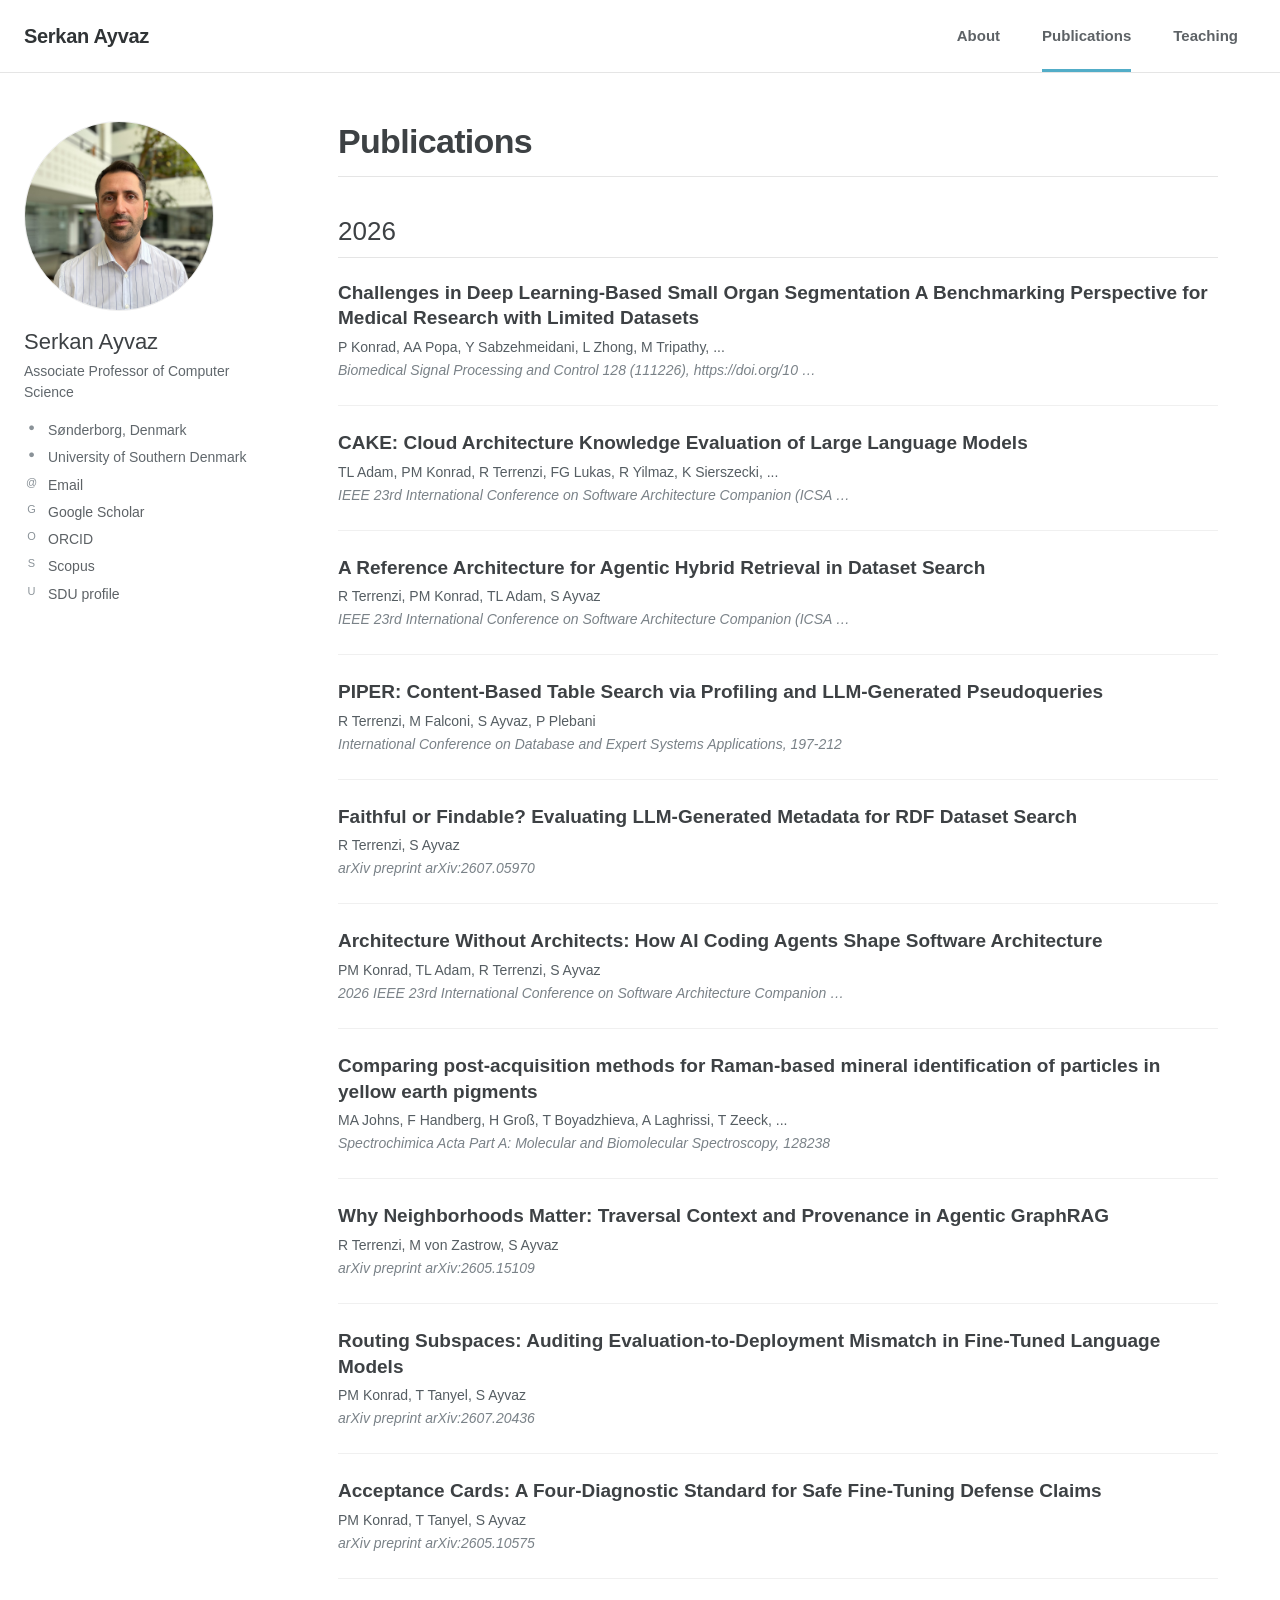
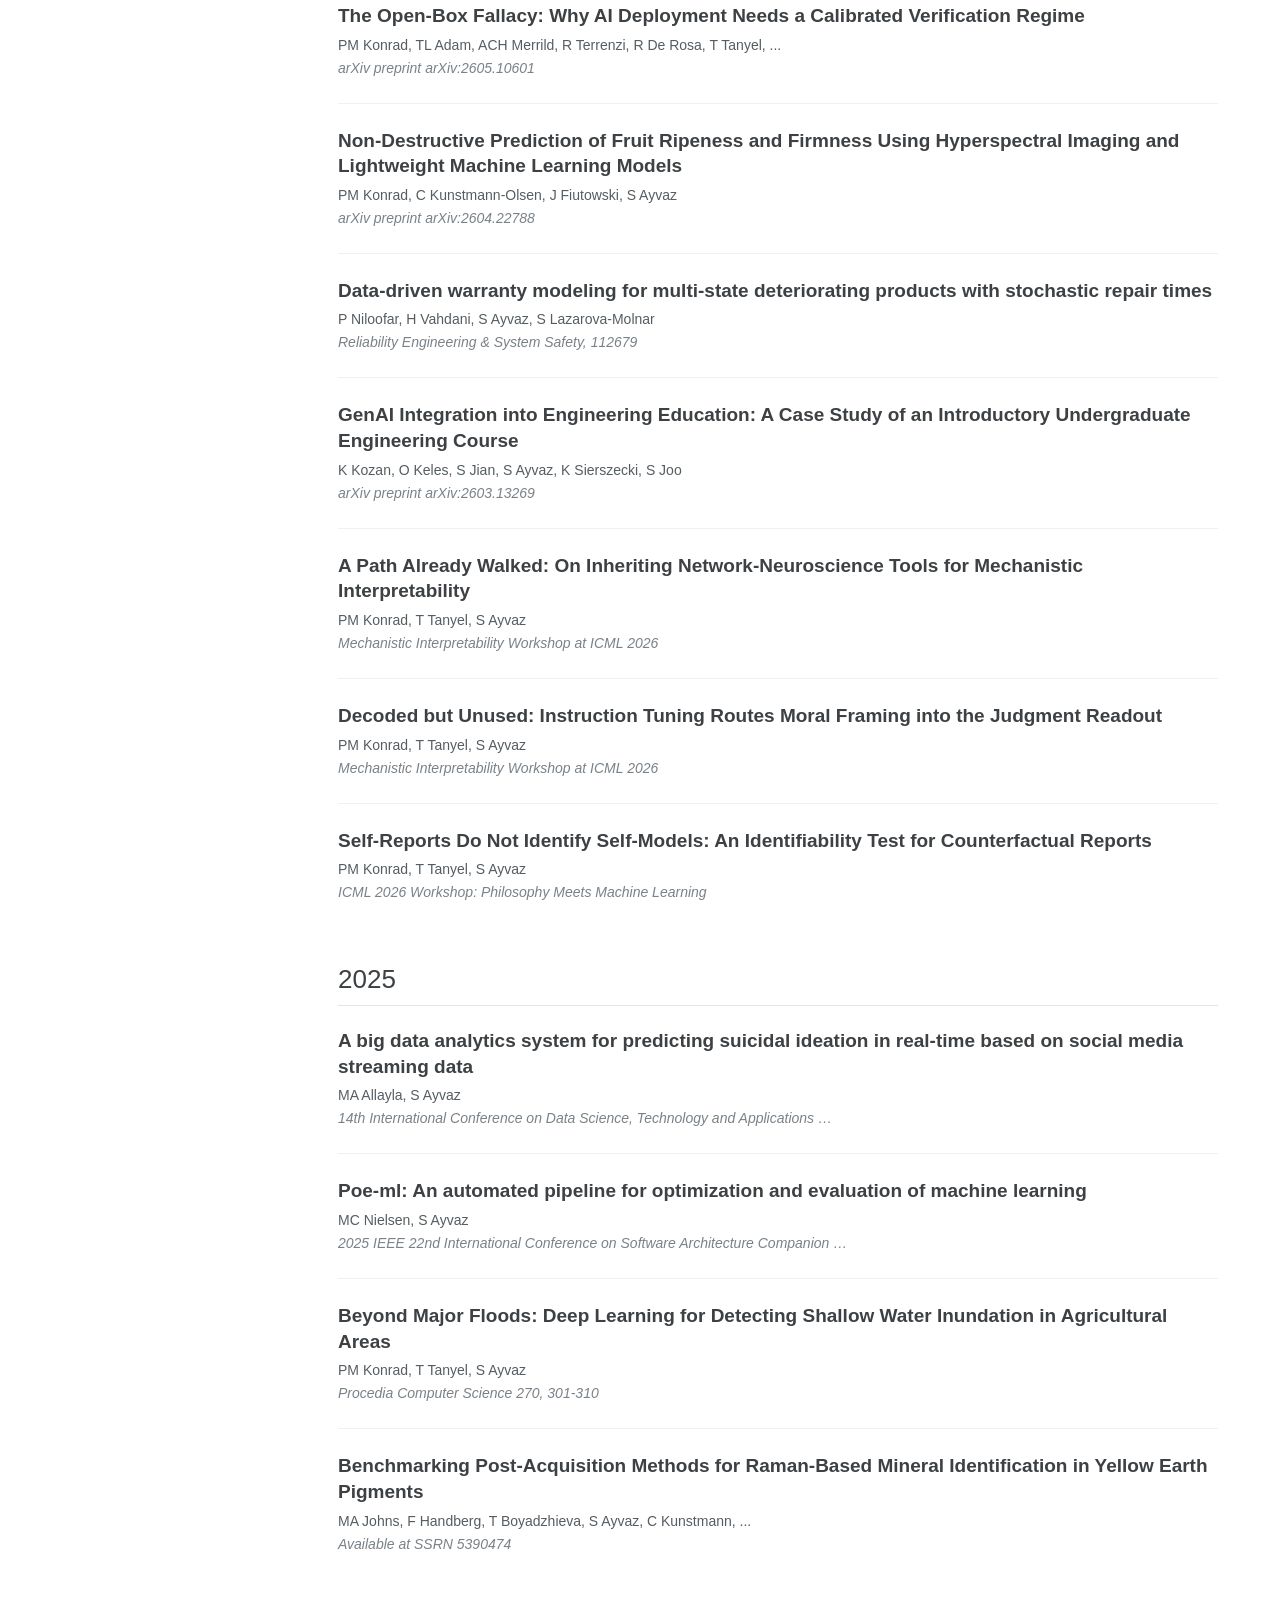
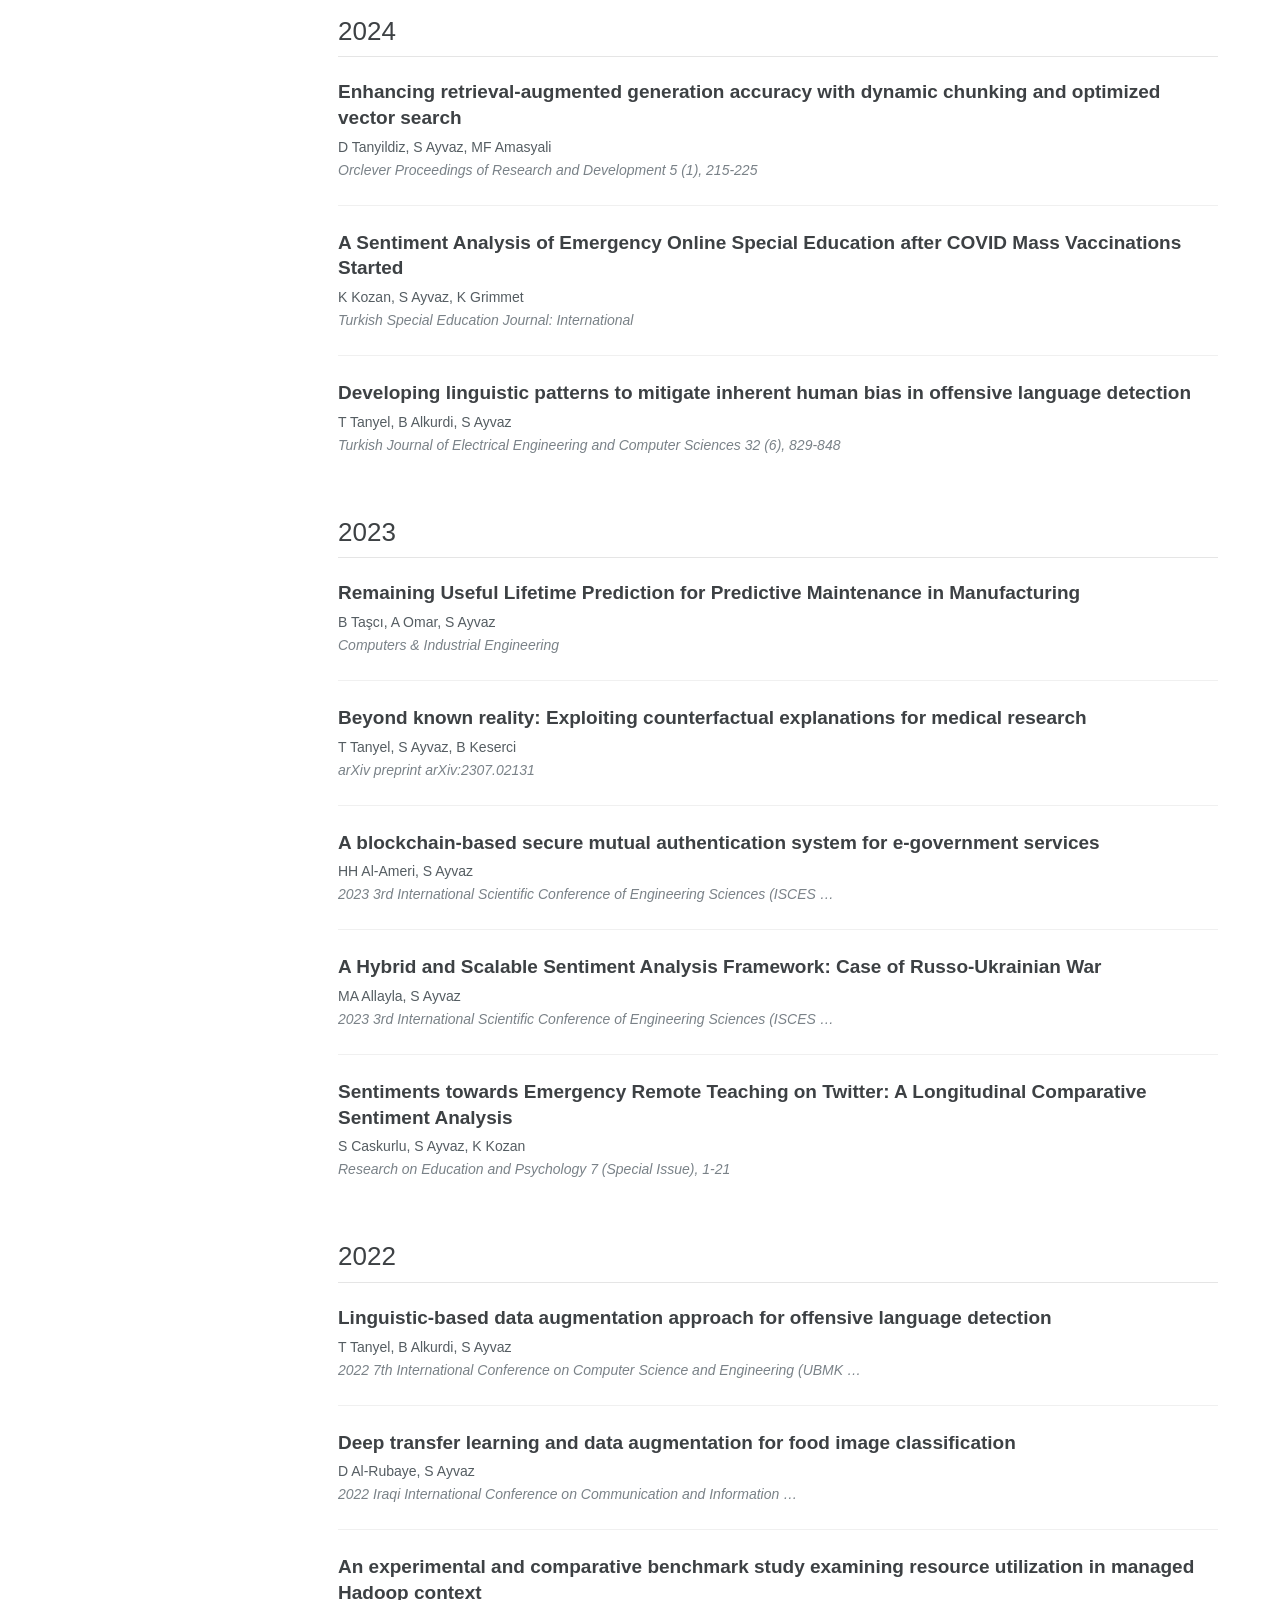
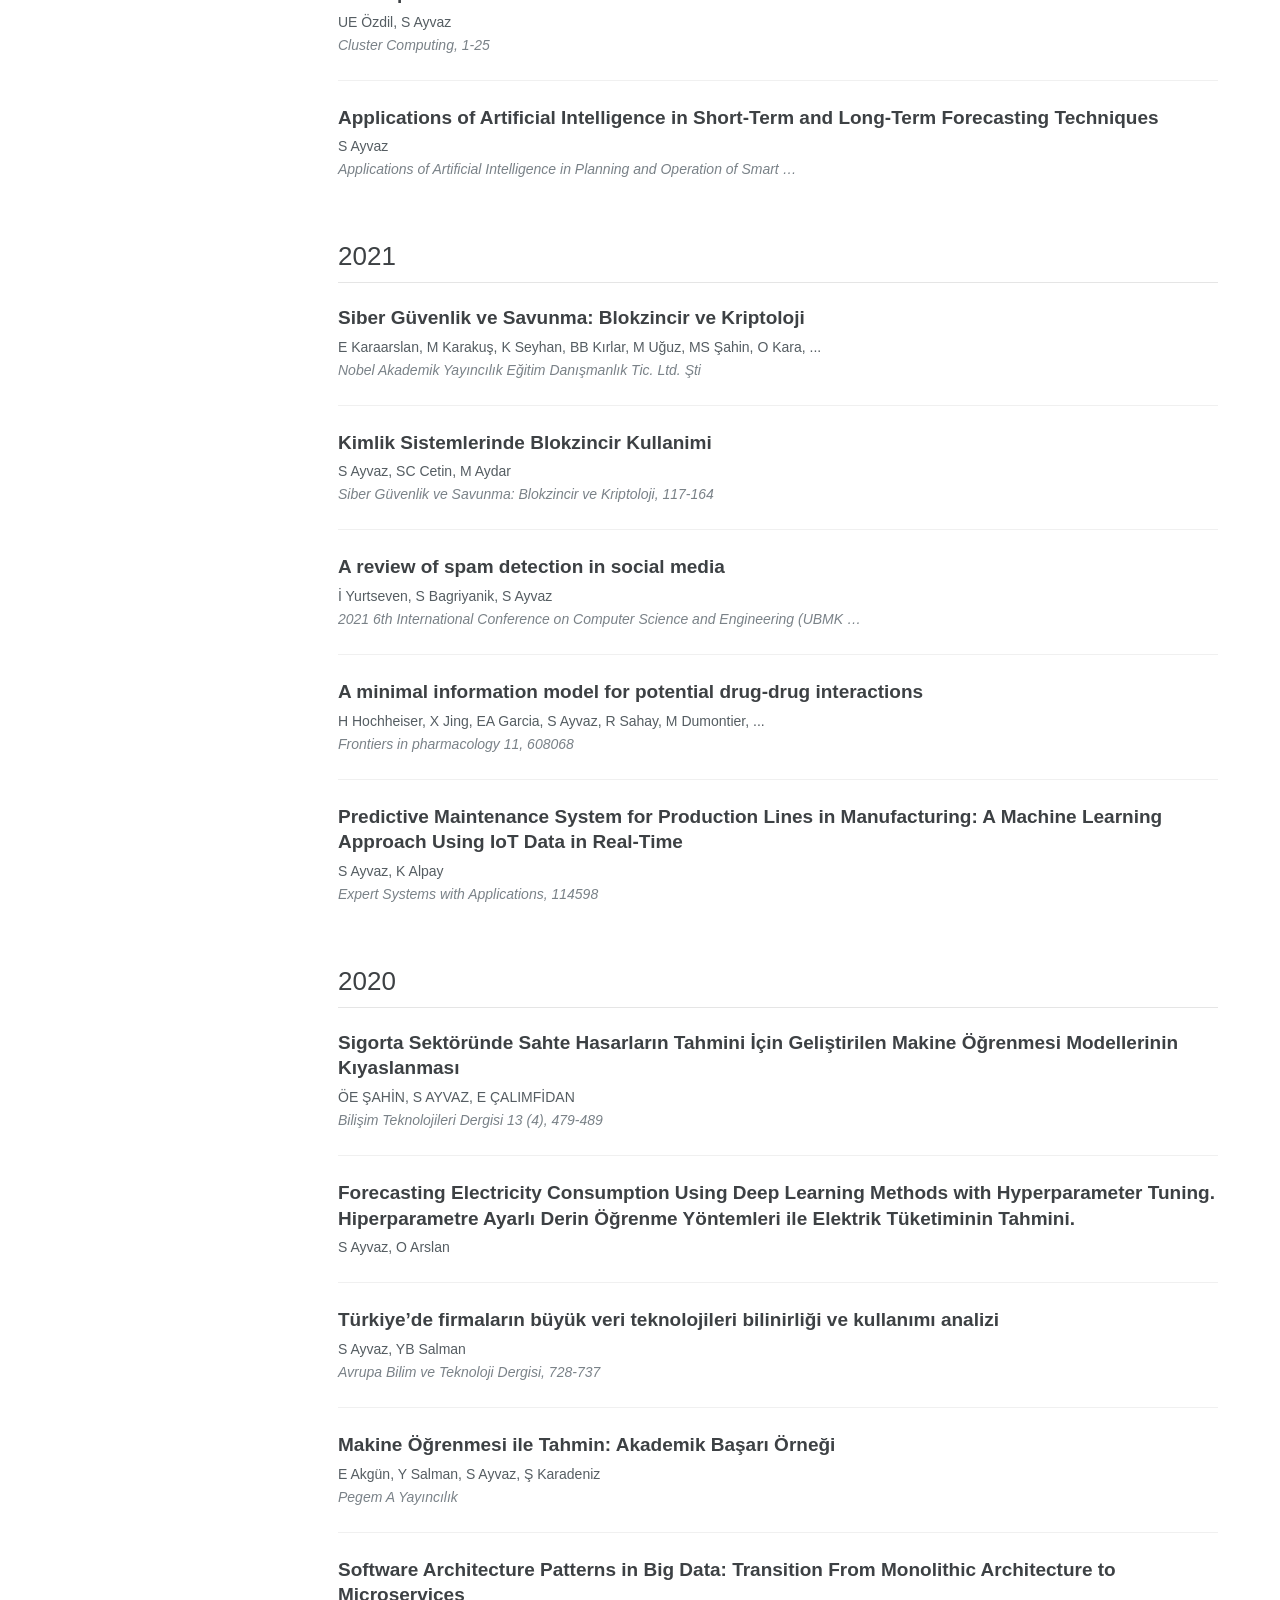
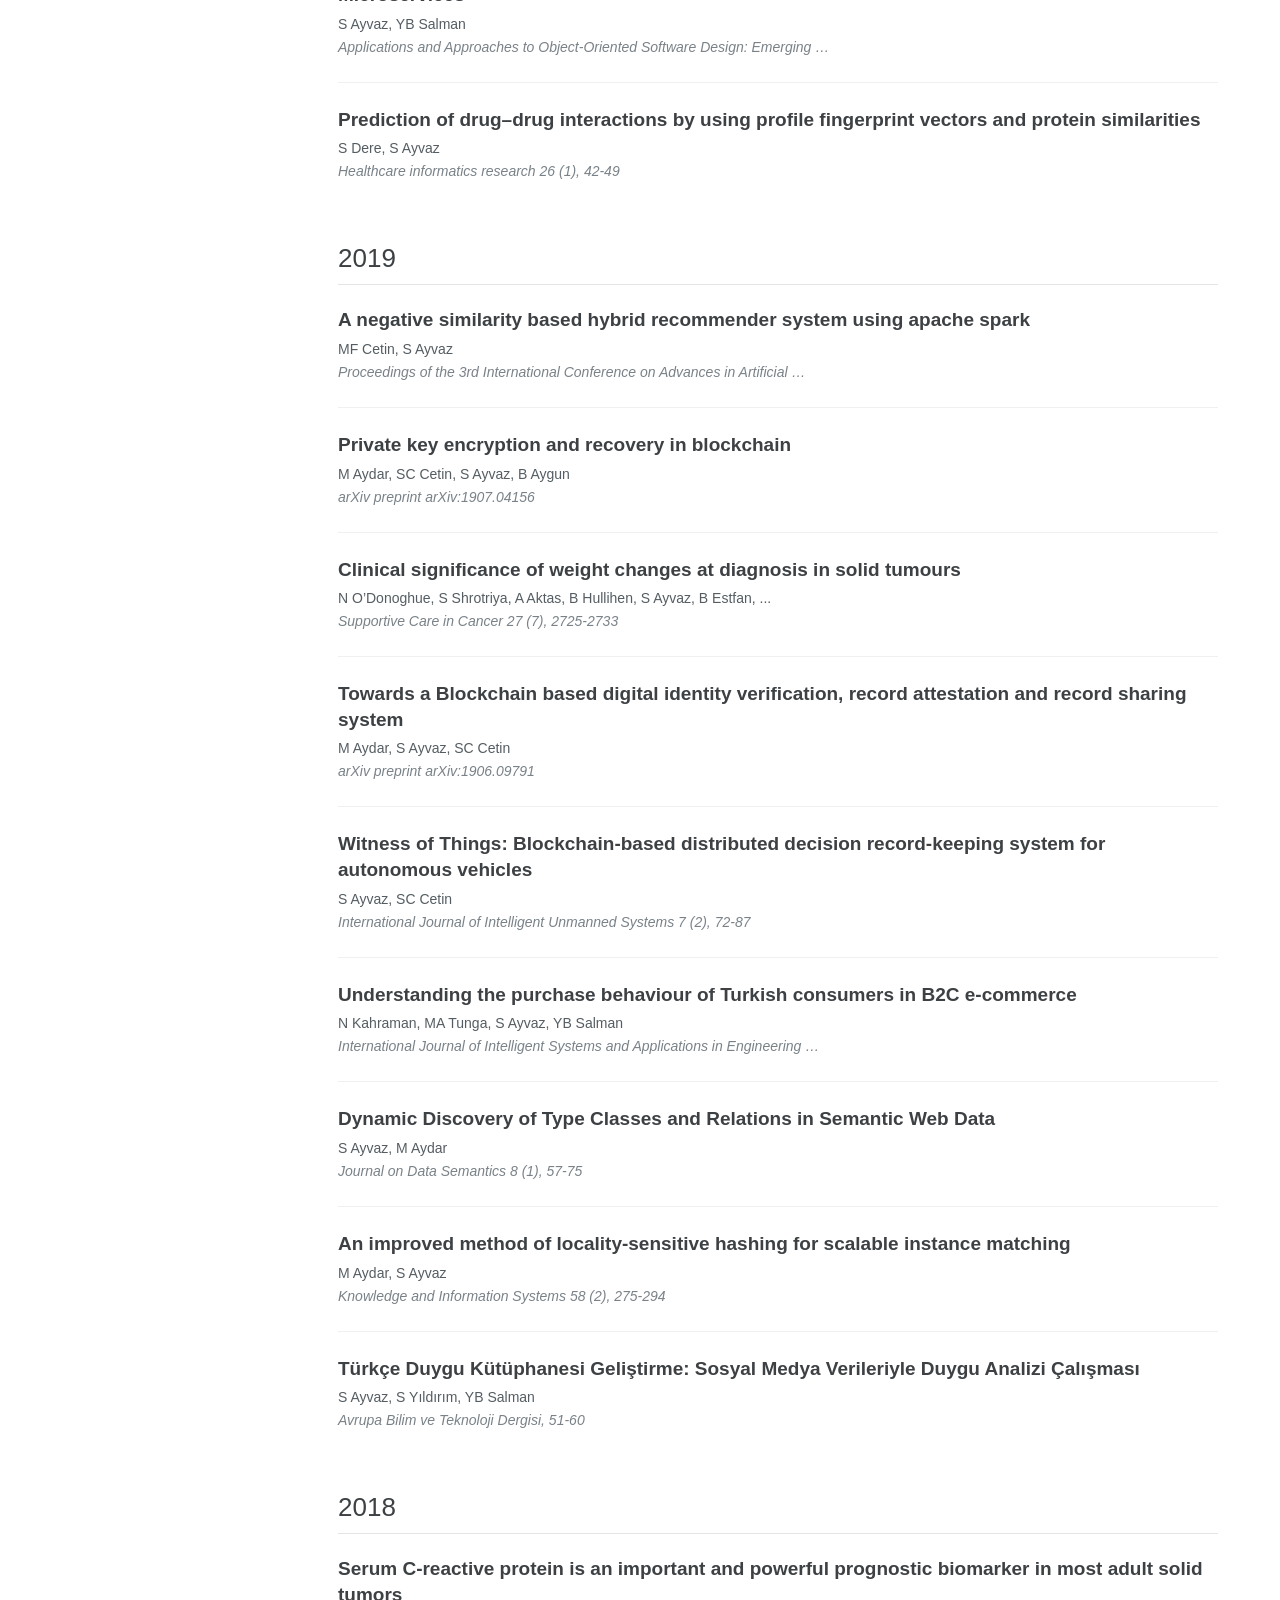
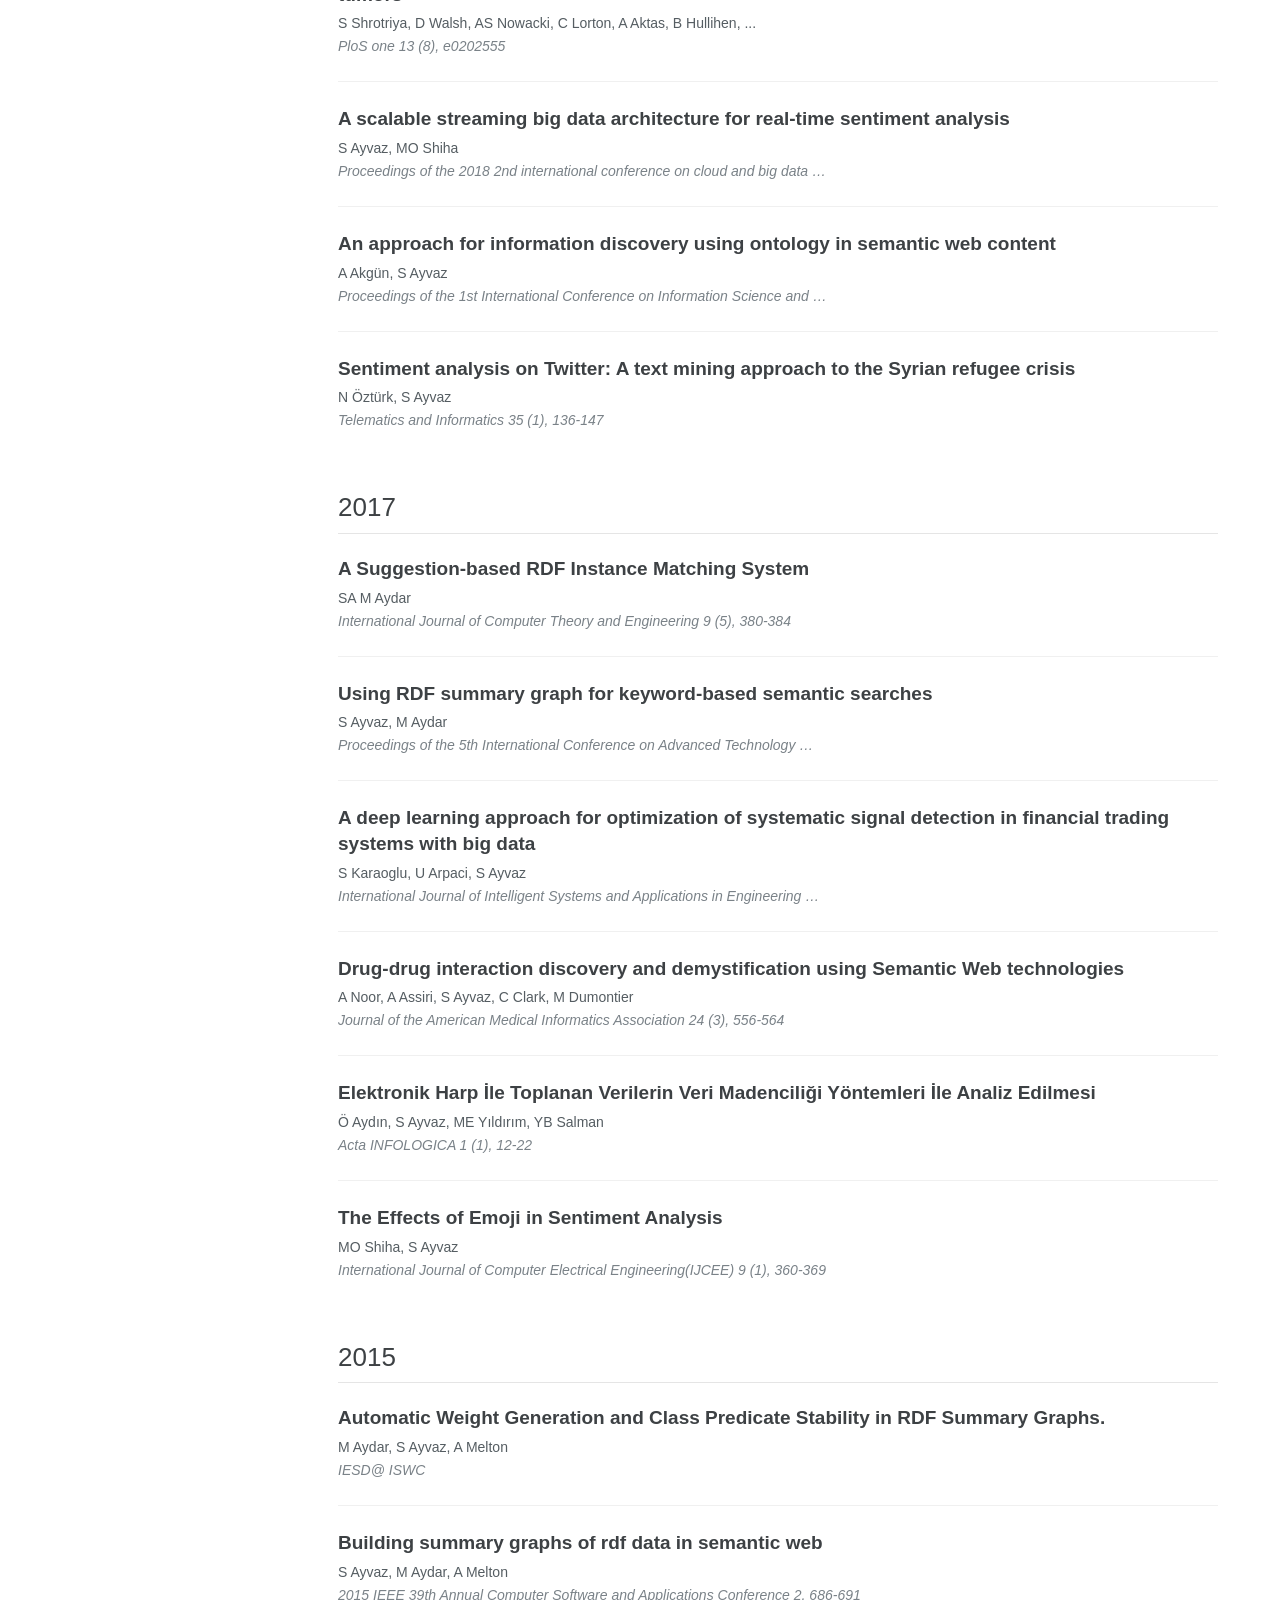
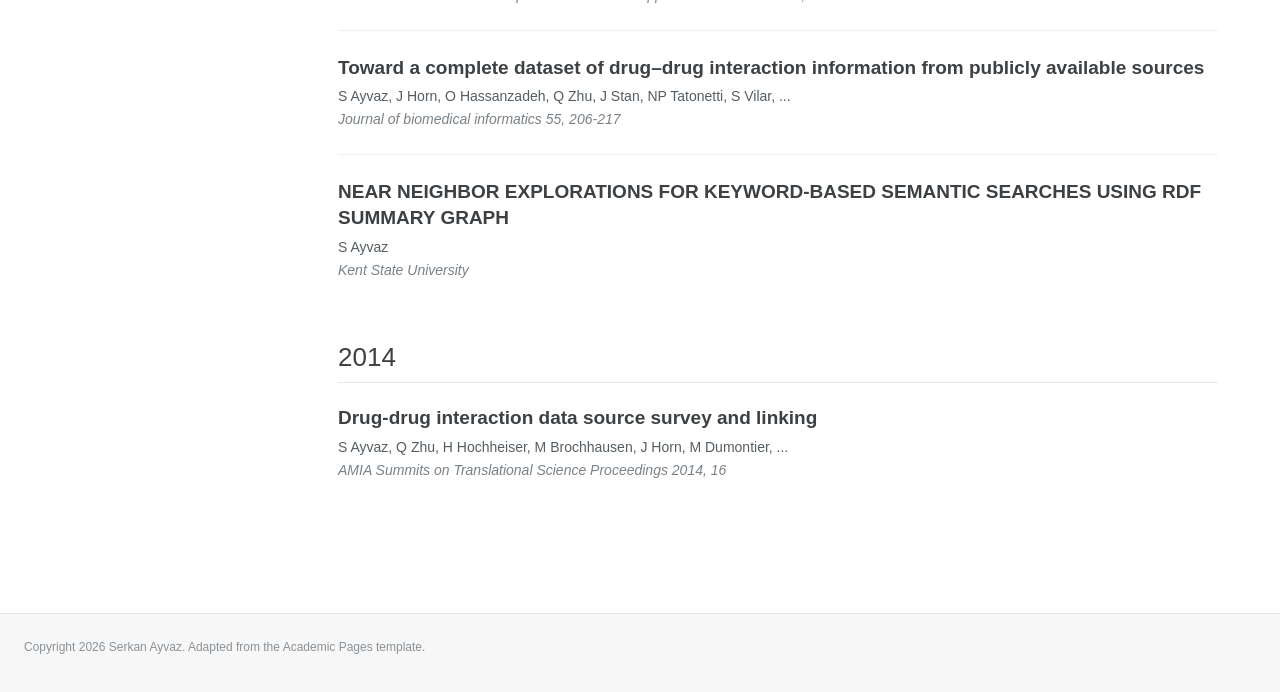
==== commit 8449f9de: "Publish site at account root" ====
--- a/publications/index.html
+++ b/publications/index.html
@@ -1,2 +1,2 @@
-<!DOCTYPE html><html lang="en"><head><meta charSet="utf-8"/><meta name="viewport" content="width=device-width, initial-scale=1"/><link rel="preload" href="/serkanayvaz.github.io/serkan-ayvaz-profile.jpg" as="image"/><link rel="stylesheet" href="/serkanayvaz.github.io/_next/static/css/index.6R1_Y6e_.css" data-rsc-css-href="/serkanayvaz.github.io/_next/static/css/index.6R1_Y6e_.css" data-precedence="vite-rsc/importer-resources"/><title>Publications - Serkan Ayvaz</title><meta name="description" content="Complete Google Scholar publication list for Serkan Ayvaz."/><meta property="og:title" content="Publications - Serkan Ayvaz"/><meta property="og:description" content="Complete Google Scholar publication list for Serkan Ayvaz."/><meta name="twitter:card" content="summary"/><meta name="twitter:title" content="Publications - Serkan Ayvaz"/><meta name="twitter:description" content="Complete Google Scholar publication list for Serkan Ayvaz."/><link rel="shortcut icon" href="/serkanayvaz.github.io/favicon.svg"/><link rel="icon" href="/serkanayvaz.github.io/favicon.svg"/>
-</head><body><header class="masthead"><div class="masthead-inner"><a class="site-title" href="/serkanayvaz.github.io/">Serkan Ayvaz</a><nav aria-label="Primary navigation"><a class="" href="/serkanayvaz.github.io/">About</a><a class="active" aria-current="page" href="/serkanayvaz.github.io/publications">Publications</a><a class="" href="/serkanayvaz.github.io/teaching">Teaching</a></nav></div></header><div class="page-grid"><aside class="author-profile" aria-label="Author profile"><img class="author-avatar" src="/serkanayvaz.github.io/serkan-ayvaz-profile.jpg" alt="Serkan Ayvaz"/><div class="author-content"><h2>Serkan Ayvaz</h2><p>Associate Professor of Computer Science</p></div><ul class="author-links"><li><span aria-hidden="true">●</span> Sønderborg, Denmark</li><li><span aria-hidden="true">●</span> University of Southern Denmark</li><li><a href="mailto:seay@mmmi.sdu.dk"><span aria-hidden="true">@</span> Email</a></li><li><a href="https://scholar.google.com/citations?user=ihaclQQAAAAJ&amp;hl=en" target="_blank" rel="noreferrer"><span aria-hidden="true">G</span> Google Scholar</a></li><li><a href="https://orcid.org/0000-0003-2016-4443" target="_blank" rel="noreferrer"><span aria-hidden="true">O</span> ORCID</a></li><li><a href="https://www.scopus.com/authid/detail.uri?authorId=56676074300" target="_blank" rel="noreferrer"><span aria-hidden="true">S</span> Scopus</a></li><li><a href="https://portal.findresearcher.sdu.dk/en/persons/seay/" target="_blank" rel="noreferrer"><span aria-hidden="true">U</span> SDU profile</a></li></ul></aside><main class="page-content"><h1 class="page-title">Publications</h1><div class="publication-years"><section class="year-group"><h2>2026</h2><div class="archive-list"><article class="archive-item scholar-item"><h3><a href="https://scholar.google.com/citations?view_op=view_citation&amp;hl=en&amp;user=ihaclQQAAAAJ&amp;pagesize=100&amp;sortby=pubdate&amp;citation_for_view=ihaclQQAAAAJ:XiSMed-E-HIC" target="_blank" rel="noreferrer">Challenges in Deep Learning-Based Small Organ Segmentation A Benchmarking Perspective for Medical Research with Limited Datasets</a></h3><p class="paper-authors">P Konrad, AA Popa, Y Sabzehmeidani, L Zhong, M Tripathy, ...</p><p class="paper-venue">Biomedical Signal Processing and Control 128 (111226), https://doi.org/10 …</p></article><article class="archive-item scholar-item"><h3><a href="https://scholar.google.com/citations?view_op=view_citation&amp;hl=en&amp;user=ihaclQQAAAAJ&amp;pagesize=100&amp;sortby=pubdate&amp;citation_for_view=ihaclQQAAAAJ:bnK-pcrLprsC" target="_blank" rel="noreferrer">CAKE: Cloud Architecture Knowledge Evaluation of Large Language Models</a></h3><p class="paper-authors">TL Adam, PM Konrad, R Terrenzi, FG Lukas, R Yilmaz, K Sierszecki, ...</p><p class="paper-venue">IEEE 23rd International Conference on Software Architecture Companion (ICSA …</p></article><article class="archive-item scholar-item"><h3><a href="https://scholar.google.com/citations?view_op=view_citation&amp;hl=en&amp;user=ihaclQQAAAAJ&amp;pagesize=100&amp;sortby=pubdate&amp;citation_for_view=ihaclQQAAAAJ:5Ul4iDaHHb8C" target="_blank" rel="noreferrer">A Reference Architecture for Agentic Hybrid Retrieval in Dataset Search</a></h3><p class="paper-authors">R Terrenzi, PM Konrad, TL Adam, S Ayvaz</p><p class="paper-venue">IEEE 23rd International Conference on Software Architecture Companion (ICSA …</p></article><article class="archive-item scholar-item"><h3><a href="https://scholar.google.com/citations?view_op=view_citation&amp;hl=en&amp;user=ihaclQQAAAAJ&amp;pagesize=100&amp;sortby=pubdate&amp;citation_for_view=ihaclQQAAAAJ:D_sINldO8mEC" target="_blank" rel="noreferrer">PIPER: Content-Based Table Search via Profiling and LLM-Generated Pseudoqueries</a></h3><p class="paper-authors">R Terrenzi, M Falconi, S Ayvaz, P Plebani</p><p class="paper-venue">International Conference on Database and Expert Systems Applications, 197-212</p></article><article class="archive-item scholar-item"><h3><a href="https://scholar.google.com/citations?view_op=view_citation&amp;hl=en&amp;user=ihaclQQAAAAJ&amp;pagesize=100&amp;sortby=pubdate&amp;citation_for_view=ihaclQQAAAAJ:kRWSkSYxWN8C" target="_blank" rel="noreferrer">Faithful or Findable? Evaluating LLM-Generated Metadata for RDF Dataset Search</a></h3><p class="paper-authors">R Terrenzi, S Ayvaz</p><p class="paper-venue">arXiv preprint arXiv:2607.05970</p></article><article class="archive-item scholar-item"><h3><a href="https://scholar.google.com/citations?view_op=view_citation&amp;hl=en&amp;user=ihaclQQAAAAJ&amp;pagesize=100&amp;sortby=pubdate&amp;citation_for_view=ihaclQQAAAAJ:XiVPGOgt02cC" target="_blank" rel="noreferrer">Architecture Without Architects: How AI Coding Agents Shape Software Architecture</a></h3><p class="paper-authors">PM Konrad, TL Adam, R Terrenzi, S Ayvaz</p><p class="paper-venue">2026 IEEE 23rd International Conference on Software Architecture Companion …</p></article><article class="archive-item scholar-item"><h3><a href="https://scholar.google.com/citations?view_op=view_citation&amp;hl=en&amp;user=ihaclQQAAAAJ&amp;pagesize=100&amp;sortby=pubdate&amp;citation_for_view=ihaclQQAAAAJ:BrmTIyaxlBUC" target="_blank" rel="noreferrer">Comparing post-acquisition methods for Raman-based mineral identification of particles in yellow earth pigments</a></h3><p class="paper-authors">MA Johns, F Handberg, H Groß, T Boyadzhieva, A Laghrissi, T Zeeck, ...</p><p class="paper-venue">Spectrochimica Acta Part A: Molecular and Biomolecular Spectroscopy, 128238</p></article><article class="archive-item scholar-item"><h3><a href="https://scholar.google.com/citations?view_op=view_citation&amp;hl=en&amp;user=ihaclQQAAAAJ&amp;pagesize=100&amp;sortby=pubdate&amp;citation_for_view=ihaclQQAAAAJ:eJXPG6dFmWUC" target="_blank" rel="noreferrer">Why Neighborhoods Matter: Traversal Context and Provenance in Agentic GraphRAG</a></h3><p class="paper-authors">R Terrenzi, M von Zastrow, S Ayvaz</p><p class="paper-venue">arXiv preprint arXiv:2605.15109</p></article><article class="archive-item scholar-item"><h3><a href="https://scholar.google.com/citations?view_op=view_citation&amp;hl=en&amp;user=ihaclQQAAAAJ&amp;pagesize=100&amp;sortby=pubdate&amp;citation_for_view=ihaclQQAAAAJ:1qzjygNMrQYC" target="_blank" rel="noreferrer">Routing Subspaces: Auditing Evaluation-to-Deployment Mismatch in Fine-Tuned Language Models</a></h3><p class="paper-authors">PM Konrad, T Tanyel, S Ayvaz</p><p class="paper-venue">arXiv preprint arXiv:2607.20436</p></article><article class="archive-item scholar-item"><h3><a href="https://scholar.google.com/citations?view_op=view_citation&amp;hl=en&amp;user=ihaclQQAAAAJ&amp;pagesize=100&amp;sortby=pubdate&amp;citation_for_view=ihaclQQAAAAJ:VOx2b1Wkg3QC" target="_blank" rel="noreferrer">Acceptance Cards: A Four-Diagnostic Standard for Safe Fine-Tuning Defense Claims</a></h3><p class="paper-authors">PM Konrad, T Tanyel, S Ayvaz</p><p class="paper-venue">arXiv preprint arXiv:2605.10575</p></article><article class="archive-item scholar-item"><h3><a href="https://scholar.google.com/citations?view_op=view_citation&amp;hl=en&amp;user=ihaclQQAAAAJ&amp;pagesize=100&amp;sortby=pubdate&amp;citation_for_view=ihaclQQAAAAJ:fQNAKQ3IYiAC" target="_blank" rel="noreferrer">The Open-Box Fallacy: Why AI Deployment Needs a Calibrated Verification Regime</a></h3><p class="paper-authors">PM Konrad, TL Adam, ACH Merrild, R Terrenzi, R De Rosa, T Tanyel, ...</p><p class="paper-venue">arXiv preprint arXiv:2605.10601</p></article><article class="archive-item scholar-item"><h3><a href="https://scholar.google.com/citations?view_op=view_citation&amp;hl=en&amp;user=ihaclQQAAAAJ&amp;pagesize=100&amp;sortby=pubdate&amp;citation_for_view=ihaclQQAAAAJ:LPZeul_q3PIC" target="_blank" rel="noreferrer">Non-Destructive Prediction of Fruit Ripeness and Firmness Using Hyperspectral Imaging and Lightweight Machine Learning Models</a></h3><p class="paper-authors">PM Konrad, C Kunstmann-Olsen, J Fiutowski, S Ayvaz</p><p class="paper-venue">arXiv preprint arXiv:2604.22788</p></article><article class="archive-item scholar-item"><h3><a href="https://scholar.google.com/citations?view_op=view_citation&amp;hl=en&amp;user=ihaclQQAAAAJ&amp;pagesize=100&amp;sortby=pubdate&amp;citation_for_view=ihaclQQAAAAJ:B3FOqHPlNUQC" target="_blank" rel="noreferrer">Data-driven warranty modeling for multi-state deteriorating products with stochastic repair times</a></h3><p class="paper-authors">P Niloofar, H Vahdani, S Ayvaz, S Lazarova-Molnar</p><p class="paper-venue">Reliability Engineering &amp; System Safety, 112679</p></article><article class="archive-item scholar-item"><h3><a href="https://scholar.google.com/citations?view_op=view_citation&amp;hl=en&amp;user=ihaclQQAAAAJ&amp;pagesize=100&amp;sortby=pubdate&amp;citation_for_view=ihaclQQAAAAJ:4fKUyHm3Qg0C" target="_blank" rel="noreferrer">GenAI Integration into Engineering Education: A Case Study of an Introductory Undergraduate Engineering Course</a></h3><p class="paper-authors">K Kozan, O Keles, S Jian, S Ayvaz, K Sierszecki, S Joo</p><p class="paper-venue">arXiv preprint arXiv:2603.13269</p></article><article class="archive-item scholar-item"><h3><a href="https://scholar.google.com/citations?view_op=view_citation&amp;hl=en&amp;user=ihaclQQAAAAJ&amp;pagesize=100&amp;sortby=pubdate&amp;citation_for_view=ihaclQQAAAAJ:mvPsJ3kp5DgC" target="_blank" rel="noreferrer">A Path Already Walked: On Inheriting Network-Neuroscience Tools for Mechanistic Interpretability</a></h3><p class="paper-authors">PM Konrad, T Tanyel, S Ayvaz</p><p class="paper-venue">Mechanistic Interpretability Workshop at ICML 2026</p></article><article class="archive-item scholar-item"><h3><a href="https://scholar.google.com/citations?view_op=view_citation&amp;hl=en&amp;user=ihaclQQAAAAJ&amp;pagesize=100&amp;sortby=pubdate&amp;citation_for_view=ihaclQQAAAAJ:q3oQSFYPqjQC" target="_blank" rel="noreferrer">Decoded but Unused: Instruction Tuning Routes Moral Framing into the Judgment Readout</a></h3><p class="paper-authors">PM Konrad, T Tanyel, S Ayvaz</p><p class="paper-venue">Mechanistic Interpretability Workshop at ICML 2026</p></article><article class="archive-item scholar-item"><h3><a href="https://scholar.google.com/citations?view_op=view_citation&amp;hl=en&amp;user=ihaclQQAAAAJ&amp;pagesize=100&amp;sortby=pubdate&amp;citation_for_view=ihaclQQAAAAJ:eflP2zaiRacC" target="_blank" rel="noreferrer">Self-Reports Do Not Identify Self-Models: An Identifiability Test for Counterfactual Reports</a></h3><p class="paper-authors">PM Konrad, T Tanyel, S Ayvaz</p><p class="paper-venue">ICML 2026 Workshop: Philosophy Meets Machine Learning</p></article></div></section><section class="year-group"><h2>2025</h2><div class="archive-list"><article class="archive-item scholar-item"><h3><a href="https://scholar.google.com/citations?view_op=view_citation&amp;hl=en&amp;user=ihaclQQAAAAJ&amp;pagesize=100&amp;sortby=pubdate&amp;citation_for_view=ihaclQQAAAAJ:dshw04ExmUIC" target="_blank" rel="noreferrer">A big data analytics system for predicting suicidal ideation in real-time based on social media streaming data</a></h3><p class="paper-authors">MA Allayla, S Ayvaz</p><p class="paper-venue">14th International Conference on Data Science, Technology and Applications …</p></article><article class="archive-item scholar-item"><h3><a href="https://scholar.google.com/citations?view_op=view_citation&amp;hl=en&amp;user=ihaclQQAAAAJ&amp;pagesize=100&amp;sortby=pubdate&amp;citation_for_view=ihaclQQAAAAJ:OU6Ihb5iCvQC" target="_blank" rel="noreferrer">Poe-ml: An automated pipeline for optimization and evaluation of machine learning</a></h3><p class="paper-authors">MC Nielsen, S Ayvaz</p><p class="paper-venue">2025 IEEE 22nd International Conference on Software Architecture Companion …</p></article><article class="archive-item scholar-item"><h3><a href="https://scholar.google.com/citations?view_op=view_citation&amp;hl=en&amp;user=ihaclQQAAAAJ&amp;pagesize=100&amp;sortby=pubdate&amp;citation_for_view=ihaclQQAAAAJ:Tiz5es2fbqcC" target="_blank" rel="noreferrer">Beyond Major Floods: Deep Learning for Detecting Shallow Water Inundation in Agricultural Areas</a></h3><p class="paper-authors">PM Konrad, T Tanyel, S Ayvaz</p><p class="paper-venue">Procedia Computer Science 270, 301-310</p></article><article class="archive-item scholar-item"><h3><a href="https://scholar.google.com/citations?view_op=view_citation&amp;hl=en&amp;user=ihaclQQAAAAJ&amp;pagesize=100&amp;sortby=pubdate&amp;citation_for_view=ihaclQQAAAAJ:u9iWguZQMMsC" target="_blank" rel="noreferrer">Benchmarking Post-Acquisition Methods for Raman-Based Mineral Identification in Yellow Earth Pigments</a></h3><p class="paper-authors">MA Johns, F Handberg, T Boyadzhieva, S Ayvaz, C Kunstmann, ...</p><p class="paper-venue">Available at SSRN 5390474</p></article></div></section><section class="year-group"><h2>2024</h2><div class="archive-list"><article class="archive-item scholar-item"><h3><a href="https://scholar.google.com/citations?view_op=view_citation&amp;hl=en&amp;user=ihaclQQAAAAJ&amp;pagesize=100&amp;sortby=pubdate&amp;citation_for_view=ihaclQQAAAAJ:SP6oXDckpogC" target="_blank" rel="noreferrer">Enhancing retrieval-augmented generation accuracy with dynamic chunking and optimized vector search</a></h3><p class="paper-authors">D Tanyildiz, S Ayvaz, MF Amasyali</p><p class="paper-venue">Orclever Proceedings of Research and Development 5 (1), 215-225</p></article><article class="archive-item scholar-item"><h3><a href="https://scholar.google.com/citations?view_op=view_citation&amp;hl=en&amp;user=ihaclQQAAAAJ&amp;pagesize=100&amp;sortby=pubdate&amp;citation_for_view=ihaclQQAAAAJ:UxriW0iASnsC" target="_blank" rel="noreferrer">A Sentiment Analysis of Emergency Online Special Education after COVID Mass Vaccinations Started</a></h3><p class="paper-authors">K Kozan, S Ayvaz, K Grimmet</p><p class="paper-venue">Turkish Special Education Journal: International</p></article><article class="archive-item scholar-item"><h3><a href="https://scholar.google.com/citations?view_op=view_citation&amp;hl=en&amp;user=ihaclQQAAAAJ&amp;pagesize=100&amp;sortby=pubdate&amp;citation_for_view=ihaclQQAAAAJ:nb7KW1ujOQ8C" target="_blank" rel="noreferrer">Developing linguistic patterns to mitigate inherent human bias in offensive language detection</a></h3><p class="paper-authors">T Tanyel, B Alkurdi, S Ayvaz</p><p class="paper-venue">Turkish Journal of Electrical Engineering and Computer Sciences 32 (6), 829-848</p></article></div></section><section class="year-group"><h2>2023</h2><div class="archive-list"><article class="archive-item scholar-item"><h3><a href="https://scholar.google.com/citations?view_op=view_citation&amp;hl=en&amp;user=ihaclQQAAAAJ&amp;pagesize=100&amp;sortby=pubdate&amp;citation_for_view=ihaclQQAAAAJ:4OULZ7Gr8RgC" target="_blank" rel="noreferrer">Remaining Useful Lifetime Prediction for Predictive Maintenance in Manufacturing</a></h3><p class="paper-authors">B Taşcı, A Omar, S Ayvaz</p><p class="paper-venue">Computers &amp; Industrial Engineering</p></article><article class="archive-item scholar-item"><h3><a href="https://scholar.google.com/citations?view_op=view_citation&amp;hl=en&amp;user=ihaclQQAAAAJ&amp;pagesize=100&amp;sortby=pubdate&amp;citation_for_view=ihaclQQAAAAJ:D03iK_w7-QYC" target="_blank" rel="noreferrer">Beyond known reality: Exploiting counterfactual explanations for medical research</a></h3><p class="paper-authors">T Tanyel, S Ayvaz, B Keserci</p><p class="paper-venue">arXiv preprint arXiv:2307.02131</p></article><article class="archive-item scholar-item"><h3><a href="https://scholar.google.com/citations?view_op=view_citation&amp;hl=en&amp;user=ihaclQQAAAAJ&amp;pagesize=100&amp;sortby=pubdate&amp;citation_for_view=ihaclQQAAAAJ:P5F9QuxV20EC" target="_blank" rel="noreferrer">A blockchain-based secure mutual authentication system for e-government services</a></h3><p class="paper-authors">HH Al-Ameri, S Ayvaz</p><p class="paper-venue">2023 3rd International Scientific Conference of Engineering Sciences (ISCES …</p></article><article class="archive-item scholar-item"><h3><a href="https://scholar.google.com/citations?view_op=view_citation&amp;hl=en&amp;user=ihaclQQAAAAJ&amp;pagesize=100&amp;sortby=pubdate&amp;citation_for_view=ihaclQQAAAAJ:1sJd4Hv_s6UC" target="_blank" rel="noreferrer">A Hybrid and Scalable Sentiment Analysis Framework: Case of Russo-Ukrainian War</a></h3><p class="paper-authors">MA Allayla, S Ayvaz</p><p class="paper-venue">2023 3rd International Scientific Conference of Engineering Sciences (ISCES …</p></article><article class="archive-item scholar-item"><h3><a href="https://scholar.google.com/citations?view_op=view_citation&amp;hl=en&amp;user=ihaclQQAAAAJ&amp;pagesize=100&amp;sortby=pubdate&amp;citation_for_view=ihaclQQAAAAJ:cFHS6HbyZ2cC" target="_blank" rel="noreferrer">Sentiments towards Emergency Remote Teaching on Twitter: A Longitudinal Comparative Sentiment Analysis</a></h3><p class="paper-authors">S Caskurlu, S Ayvaz, K Kozan</p><p class="paper-venue">Research on Education and Psychology 7 (Special Issue), 1-21</p></article></div></section><section class="year-group"><h2>2022</h2><div class="archive-list"><article class="archive-item scholar-item"><h3><a href="https://scholar.google.com/citations?view_op=view_citation&amp;hl=en&amp;user=ihaclQQAAAAJ&amp;pagesize=100&amp;sortby=pubdate&amp;citation_for_view=ihaclQQAAAAJ:u_35RYKgDlwC" target="_blank" rel="noreferrer">Linguistic-based data augmentation approach for offensive language detection</a></h3><p class="paper-authors">T Tanyel, B Alkurdi, S Ayvaz</p><p class="paper-venue">2022 7th International Conference on Computer Science and Engineering (UBMK …</p></article><article class="archive-item scholar-item"><h3><a href="https://scholar.google.com/citations?view_op=view_citation&amp;hl=en&amp;user=ihaclQQAAAAJ&amp;pagesize=100&amp;sortby=pubdate&amp;citation_for_view=ihaclQQAAAAJ:fPk4N6BV_jEC" target="_blank" rel="noreferrer">Deep transfer learning and data augmentation for food image classification</a></h3><p class="paper-authors">D Al-Rubaye, S Ayvaz</p><p class="paper-venue">2022 Iraqi International Conference on Communication and Information …</p></article><article class="archive-item scholar-item"><h3><a href="https://scholar.google.com/citations?view_op=view_citation&amp;hl=en&amp;user=ihaclQQAAAAJ&amp;pagesize=100&amp;sortby=pubdate&amp;citation_for_view=ihaclQQAAAAJ:70eg2SAEIzsC" target="_blank" rel="noreferrer">An experimental and comparative benchmark study examining resource utilization in managed Hadoop context</a></h3><p class="paper-authors">UE Özdil, S Ayvaz</p><p class="paper-venue">Cluster Computing, 1-25</p></article><article class="archive-item scholar-item"><h3><a href="https://scholar.google.com/citations?view_op=view_citation&amp;hl=en&amp;user=ihaclQQAAAAJ&amp;pagesize=100&amp;sortby=pubdate&amp;citation_for_view=ihaclQQAAAAJ:M05iB0D1s5AC" target="_blank" rel="noreferrer">Applications of Artificial Intelligence in Short-Term and Long-Term Forecasting Techniques</a></h3><p class="paper-authors">S Ayvaz</p><p class="paper-venue">Applications of Artificial Intelligence in Planning and Operation of Smart …</p></article></div></section><section class="year-group"><h2>2021</h2><div class="archive-list"><article class="archive-item scholar-item"><h3><a href="https://scholar.google.com/citations?view_op=view_citation&amp;hl=en&amp;user=ihaclQQAAAAJ&amp;pagesize=100&amp;sortby=pubdate&amp;citation_for_view=ihaclQQAAAAJ:dfsIfKJdRG4C" target="_blank" rel="noreferrer">Siber Güvenlik ve Savunma: Blokzincir ve Kriptoloji</a></h3><p class="paper-authors">E Karaarslan, M Karakuş, K Seyhan, BB Kırlar, M Uğuz, MS Şahin, O Kara, ...</p><p class="paper-venue">Nobel Akademik Yayıncılık Eğitim Danışmanlık Tic. Ltd. Şti</p></article><article class="archive-item scholar-item"><h3><a href="https://scholar.google.com/citations?view_op=view_citation&amp;hl=en&amp;user=ihaclQQAAAAJ&amp;pagesize=100&amp;sortby=pubdate&amp;citation_for_view=ihaclQQAAAAJ:KxtntwgDAa4C" target="_blank" rel="noreferrer">Kimlik Sistemlerinde Blokzincir Kullanimi</a></h3><p class="paper-authors">S Ayvaz, SC Cetin, M Aydar</p><p class="paper-venue">Siber Güvenlik ve Savunma: Blokzincir ve Kriptoloji, 117-164</p></article><article class="archive-item scholar-item"><h3><a href="https://scholar.google.com/citations?view_op=view_citation&amp;hl=en&amp;user=ihaclQQAAAAJ&amp;pagesize=100&amp;sortby=pubdate&amp;citation_for_view=ihaclQQAAAAJ:35N4QoGY0k4C" target="_blank" rel="noreferrer">A review of spam detection in social media</a></h3><p class="paper-authors">İ Yurtseven, S Bagriyanik, S Ayvaz</p><p class="paper-venue">2021 6th International Conference on Computer Science and Engineering (UBMK …</p></article><article class="archive-item scholar-item"><h3><a href="https://scholar.google.com/citations?view_op=view_citation&amp;hl=en&amp;user=ihaclQQAAAAJ&amp;pagesize=100&amp;sortby=pubdate&amp;citation_for_view=ihaclQQAAAAJ:NMxIlDl6LWMC" target="_blank" rel="noreferrer">A minimal information model for potential drug-drug interactions</a></h3><p class="paper-authors">H Hochheiser, X Jing, EA Garcia, S Ayvaz, R Sahay, M Dumontier, ...</p><p class="paper-venue">Frontiers in pharmacology 11, 608068</p></article><article class="archive-item scholar-item"><h3><a href="https://scholar.google.com/citations?view_op=view_citation&amp;hl=en&amp;user=ihaclQQAAAAJ&amp;pagesize=100&amp;sortby=pubdate&amp;citation_for_view=ihaclQQAAAAJ:YFjsv_pBGBYC" target="_blank" rel="noreferrer">Predictive Maintenance System for Production Lines in Manufacturing: A Machine Learning Approach Using IoT Data in Real-Time</a></h3><p class="paper-authors">S Ayvaz, K Alpay</p><p class="paper-venue">Expert Systems with Applications, 114598</p></article></div></section><section class="year-group"><h2>2020</h2><div class="archive-list"><article class="archive-item scholar-item"><h3><a href="https://scholar.google.com/citations?view_op=view_citation&amp;hl=en&amp;user=ihaclQQAAAAJ&amp;pagesize=100&amp;sortby=pubdate&amp;citation_for_view=ihaclQQAAAAJ:blknAaTinKkC" target="_blank" rel="noreferrer">Sigorta Sektöründe Sahte Hasarların Tahmini İçin Geliştirilen Makine Öğrenmesi Modellerinin Kıyaslanması</a></h3><p class="paper-authors">ÖE ŞAHİN, S AYVAZ, E ÇALIMFİDAN</p><p class="paper-venue">Bilişim Teknolojileri Dergisi 13 (4), 479-489</p></article><article class="archive-item scholar-item"><h3><a href="https://scholar.google.com/citations?view_op=view_citation&amp;hl=en&amp;user=ihaclQQAAAAJ&amp;pagesize=100&amp;sortby=pubdate&amp;citation_for_view=ihaclQQAAAAJ:hMod-77fHWUC" target="_blank" rel="noreferrer">Forecasting Electricity Consumption Using Deep Learning Methods with Hyperparameter Tuning. Hiperparametre Ayarlı Derin Öğrenme Yöntemleri ile Elektrik Tüketiminin Tahmini.</a></h3><p class="paper-authors">S Ayvaz, O Arslan</p></article><article class="archive-item scholar-item"><h3><a href="https://scholar.google.com/citations?view_op=view_citation&amp;hl=en&amp;user=ihaclQQAAAAJ&amp;pagesize=100&amp;sortby=pubdate&amp;citation_for_view=ihaclQQAAAAJ:k_IJM867U9cC" target="_blank" rel="noreferrer">Türkiye’de firmaların büyük veri teknolojileri bilinirliği ve kullanımı analizi</a></h3><p class="paper-authors">S Ayvaz, YB Salman</p><p class="paper-venue">Avrupa Bilim ve Teknoloji Dergisi, 728-737</p></article><article class="archive-item scholar-item"><h3><a href="https://scholar.google.com/citations?view_op=view_citation&amp;hl=en&amp;user=ihaclQQAAAAJ&amp;pagesize=100&amp;sortby=pubdate&amp;citation_for_view=ihaclQQAAAAJ:2P1L_qKh6hAC" target="_blank" rel="noreferrer">Makine Öğrenmesi ile Tahmin: Akademik Başarı Örneği</a></h3><p class="paper-authors">E Akgün, Y Salman, S Ayvaz, Ş Karadeniz</p><p class="paper-venue">Pegem A Yayıncılık</p></article><article class="archive-item scholar-item"><h3><a href="https://scholar.google.com/citations?view_op=view_citation&amp;hl=en&amp;user=ihaclQQAAAAJ&amp;pagesize=100&amp;sortby=pubdate&amp;citation_for_view=ihaclQQAAAAJ:TFP_iSt0sucC" target="_blank" rel="noreferrer">Software Architecture Patterns in Big Data: Transition From Monolithic Architecture to Microservices</a></h3><p class="paper-authors">S Ayvaz, YB Salman</p><p class="paper-venue">Applications and Approaches to Object-Oriented Software Design: Emerging …</p></article><article class="archive-item scholar-item"><h3><a href="https://scholar.google.com/citations?view_op=view_citation&amp;hl=en&amp;user=ihaclQQAAAAJ&amp;pagesize=100&amp;sortby=pubdate&amp;citation_for_view=ihaclQQAAAAJ:bEWYMUwI8FkC" target="_blank" rel="noreferrer">Prediction of drug–drug interactions by using profile fingerprint vectors and protein similarities</a></h3><p class="paper-authors">S Dere, S Ayvaz</p><p class="paper-venue">Healthcare informatics research 26 (1), 42-49</p></article></div></section><section class="year-group"><h2>2019</h2><div class="archive-list"><article class="archive-item scholar-item"><h3><a href="https://scholar.google.com/citations?view_op=view_citation&amp;hl=en&amp;user=ihaclQQAAAAJ&amp;pagesize=100&amp;sortby=pubdate&amp;citation_for_view=ihaclQQAAAAJ:iH-uZ7U-co4C" target="_blank" rel="noreferrer">A negative similarity based hybrid recommender system using apache spark</a></h3><p class="paper-authors">MF Cetin, S Ayvaz</p><p class="paper-venue">Proceedings of the 3rd International Conference on Advances in Artificial …</p></article><article class="archive-item scholar-item"><h3><a href="https://scholar.google.com/citations?view_op=view_citation&amp;hl=en&amp;user=ihaclQQAAAAJ&amp;pagesize=100&amp;sortby=pubdate&amp;citation_for_view=ihaclQQAAAAJ:e5wmG9Sq2KIC" target="_blank" rel="noreferrer">Private key encryption and recovery in blockchain</a></h3><p class="paper-authors">M Aydar, SC Cetin, S Ayvaz, B Aygun</p><p class="paper-venue">arXiv preprint arXiv:1907.04156</p></article><article class="archive-item scholar-item"><h3><a href="https://scholar.google.com/citations?view_op=view_citation&amp;hl=en&amp;user=ihaclQQAAAAJ&amp;pagesize=100&amp;sortby=pubdate&amp;citation_for_view=ihaclQQAAAAJ:ZeXyd9-uunAC" target="_blank" rel="noreferrer">Clinical significance of weight changes at diagnosis in solid tumours</a></h3><p class="paper-authors">N O’Donoghue, S Shrotriya, A Aktas, B Hullihen, S Ayvaz, B Estfan, ...</p><p class="paper-venue">Supportive Care in Cancer 27 (7), 2725-2733</p></article><article class="archive-item scholar-item"><h3><a href="https://scholar.google.com/citations?view_op=view_citation&amp;hl=en&amp;user=ihaclQQAAAAJ&amp;pagesize=100&amp;sortby=pubdate&amp;citation_for_view=ihaclQQAAAAJ:TQgYirikUcIC" target="_blank" rel="noreferrer">Towards a Blockchain based digital identity verification, record attestation and record sharing system</a></h3><p class="paper-authors">M Aydar, S Ayvaz, SC Cetin</p><p class="paper-venue">arXiv preprint arXiv:1906.09791</p></article><article class="archive-item scholar-item"><h3><a href="https://scholar.google.com/citations?view_op=view_citation&amp;hl=en&amp;user=ihaclQQAAAAJ&amp;pagesize=100&amp;sortby=pubdate&amp;citation_for_view=ihaclQQAAAAJ:isC4tDSrTZIC" target="_blank" rel="noreferrer">Witness of Things: Blockchain-based distributed decision record-keeping system for autonomous vehicles</a></h3><p class="paper-authors">S Ayvaz, SC Cetin</p><p class="paper-venue">International Journal of Intelligent Unmanned Systems 7 (2), 72-87</p></article><article class="archive-item scholar-item"><h3><a href="https://scholar.google.com/citations?view_op=view_citation&amp;hl=en&amp;user=ihaclQQAAAAJ&amp;pagesize=100&amp;sortby=pubdate&amp;citation_for_view=ihaclQQAAAAJ:-f6ydRqryjwC" target="_blank" rel="noreferrer">Understanding the purchase behaviour of Turkish consumers in B2C e-commerce</a></h3><p class="paper-authors">N Kahraman, MA Tunga, S Ayvaz, YB Salman</p><p class="paper-venue">International Journal of Intelligent Systems and Applications in Engineering …</p></article><article class="archive-item scholar-item"><h3><a href="https://scholar.google.com/citations?view_op=view_citation&amp;hl=en&amp;user=ihaclQQAAAAJ&amp;pagesize=100&amp;sortby=pubdate&amp;citation_for_view=ihaclQQAAAAJ:UebtZRa9Y70C" target="_blank" rel="noreferrer">Dynamic Discovery of Type Classes and Relations in Semantic Web Data</a></h3><p class="paper-authors">S Ayvaz, M Aydar</p><p class="paper-venue">Journal on Data Semantics 8 (1), 57-75</p></article><article class="archive-item scholar-item"><h3><a href="https://scholar.google.com/citations?view_op=view_citation&amp;hl=en&amp;user=ihaclQQAAAAJ&amp;pagesize=100&amp;sortby=pubdate&amp;citation_for_view=ihaclQQAAAAJ:ULOm3_A8WrAC" target="_blank" rel="noreferrer">An improved method of locality-sensitive hashing for scalable instance matching</a></h3><p class="paper-authors">M Aydar, S Ayvaz</p><p class="paper-venue">Knowledge and Information Systems 58 (2), 275-294</p></article><article class="archive-item scholar-item"><h3><a href="https://scholar.google.com/citations?view_op=view_citation&amp;hl=en&amp;user=ihaclQQAAAAJ&amp;pagesize=100&amp;sortby=pubdate&amp;citation_for_view=ihaclQQAAAAJ:HDshCWvjkbEC" target="_blank" rel="noreferrer">Türkçe Duygu Kütüphanesi Geliştirme: Sosyal Medya Verileriyle Duygu Analizi Çalışması</a></h3><p class="paper-authors">S Ayvaz, S Yıldırım, YB Salman</p><p class="paper-venue">Avrupa Bilim ve Teknoloji Dergisi, 51-60</p></article></div></section><section class="year-group"><h2>2018</h2><div class="archive-list"><article class="archive-item scholar-item"><h3><a href="https://scholar.google.com/citations?view_op=view_citation&amp;hl=en&amp;user=ihaclQQAAAAJ&amp;pagesize=100&amp;sortby=pubdate&amp;citation_for_view=ihaclQQAAAAJ:M3ejUd6NZC8C" target="_blank" rel="noreferrer">Serum C-reactive protein is an important and powerful prognostic biomarker in most adult solid tumors</a></h3><p class="paper-authors">S Shrotriya, D Walsh, AS Nowacki, C Lorton, A Aktas, B Hullihen, ...</p><p class="paper-venue">PloS one 13 (8), e0202555</p></article><article class="archive-item scholar-item"><h3><a href="https://scholar.google.com/citations?view_op=view_citation&amp;hl=en&amp;user=ihaclQQAAAAJ&amp;pagesize=100&amp;sortby=pubdate&amp;citation_for_view=ihaclQQAAAAJ:qxL8FJ1GzNcC" target="_blank" rel="noreferrer">A scalable streaming big data architecture for real-time sentiment analysis</a></h3><p class="paper-authors">S Ayvaz, MO Shiha</p><p class="paper-venue">Proceedings of the 2018 2nd international conference on cloud and big data …</p></article><article class="archive-item scholar-item"><h3><a href="https://scholar.google.com/citations?view_op=view_citation&amp;hl=en&amp;user=ihaclQQAAAAJ&amp;pagesize=100&amp;sortby=pubdate&amp;citation_for_view=ihaclQQAAAAJ:aqlVkmm33-oC" target="_blank" rel="noreferrer">An approach for information discovery using ontology in semantic web content</a></h3><p class="paper-authors">A Akgün, S Ayvaz</p><p class="paper-venue">Proceedings of the 1st International Conference on Information Science and …</p></article><article class="archive-item scholar-item"><h3><a href="https://scholar.google.com/citations?view_op=view_citation&amp;hl=en&amp;user=ihaclQQAAAAJ&amp;pagesize=100&amp;sortby=pubdate&amp;citation_for_view=ihaclQQAAAAJ:kNdYIx-mwKoC" target="_blank" rel="noreferrer">Sentiment analysis on Twitter: A text mining approach to the Syrian refugee crisis</a></h3><p class="paper-authors">N Öztürk, S Ayvaz</p><p class="paper-venue">Telematics and Informatics 35 (1), 136-147</p></article></div></section><section class="year-group"><h2>2017</h2><div class="archive-list"><article class="archive-item scholar-item"><h3><a href="https://scholar.google.com/citations?view_op=view_citation&amp;hl=en&amp;user=ihaclQQAAAAJ&amp;pagesize=100&amp;sortby=pubdate&amp;citation_for_view=ihaclQQAAAAJ:_kc_bZDykSQC" target="_blank" rel="noreferrer">A Suggestion-based RDF Instance Matching System</a></h3><p class="paper-authors">SA M Aydar</p><p class="paper-venue">International Journal of Computer Theory and Engineering 9 (5), 380-384</p></article><article class="archive-item scholar-item"><h3><a href="https://scholar.google.com/citations?view_op=view_citation&amp;hl=en&amp;user=ihaclQQAAAAJ&amp;pagesize=100&amp;sortby=pubdate&amp;citation_for_view=ihaclQQAAAAJ:hqOjcs7Dif8C" target="_blank" rel="noreferrer">Using RDF summary graph for keyword-based semantic searches</a></h3><p class="paper-authors">S Ayvaz, M Aydar</p><p class="paper-venue">Proceedings of the 5th International Conference on Advanced Technology …</p></article><article class="archive-item scholar-item"><h3><a href="https://scholar.google.com/citations?view_op=view_citation&amp;hl=en&amp;user=ihaclQQAAAAJ&amp;pagesize=100&amp;sortby=pubdate&amp;citation_for_view=ihaclQQAAAAJ:0EnyYjriUFMC" target="_blank" rel="noreferrer">A deep learning approach for optimization of systematic signal detection in financial trading systems with big data</a></h3><p class="paper-authors">S Karaoglu, U Arpaci, S Ayvaz</p><p class="paper-venue">International Journal of Intelligent Systems and Applications in Engineering …</p></article><article class="archive-item scholar-item"><h3><a href="https://scholar.google.com/citations?view_op=view_citation&amp;hl=en&amp;user=ihaclQQAAAAJ&amp;pagesize=100&amp;sortby=pubdate&amp;citation_for_view=ihaclQQAAAAJ:roLk4NBRz8UC" target="_blank" rel="noreferrer">Drug-drug interaction discovery and demystification using Semantic Web technologies</a></h3><p class="paper-authors">A Noor, A Assiri, S Ayvaz, C Clark, M Dumontier</p><p class="paper-venue">Journal of the American Medical Informatics Association 24 (3), 556-564</p></article><article class="archive-item scholar-item"><h3><a href="https://scholar.google.com/citations?view_op=view_citation&amp;hl=en&amp;user=ihaclQQAAAAJ&amp;pagesize=100&amp;sortby=pubdate&amp;citation_for_view=ihaclQQAAAAJ:8k81kl-MbHgC" target="_blank" rel="noreferrer">Elektronik Harp İle Toplanan Verilerin Veri Madenciliği Yöntemleri İle Analiz Edilmesi</a></h3><p class="paper-authors">Ö Aydın, S Ayvaz, ME Yıldırım, YB Salman</p><p class="paper-venue">Acta INFOLOGICA 1 (1), 12-22</p></article><article class="archive-item scholar-item"><h3><a href="https://scholar.google.com/citations?view_op=view_citation&amp;hl=en&amp;user=ihaclQQAAAAJ&amp;pagesize=100&amp;sortby=pubdate&amp;citation_for_view=ihaclQQAAAAJ:5nxA0vEk-isC" target="_blank" rel="noreferrer">The Effects of Emoji in Sentiment Analysis</a></h3><p class="paper-authors">MO Shiha, S Ayvaz</p><p class="paper-venue">International Journal of Computer Electrical Engineering(IJCEE) 9 (1), 360-369</p></article></div></section><section class="year-group"><h2>2015</h2><div class="archive-list"><article class="archive-item scholar-item"><h3><a href="https://scholar.google.com/citations?view_op=view_citation&amp;hl=en&amp;user=ihaclQQAAAAJ&amp;pagesize=100&amp;sortby=pubdate&amp;citation_for_view=ihaclQQAAAAJ:ufrVoPGSRksC" target="_blank" rel="noreferrer">Automatic Weight Generation and Class Predicate Stability in RDF Summary Graphs.</a></h3><p class="paper-authors">M Aydar, S Ayvaz, A Melton</p><p class="paper-venue">IESD@ ISWC</p></article><article class="archive-item scholar-item"><h3><a href="https://scholar.google.com/citations?view_op=view_citation&amp;hl=en&amp;user=ihaclQQAAAAJ&amp;pagesize=100&amp;sortby=pubdate&amp;citation_for_view=ihaclQQAAAAJ:WF5omc3nYNoC" target="_blank" rel="noreferrer">Building summary graphs of rdf data in semantic web</a></h3><p class="paper-authors">S Ayvaz, M Aydar, A Melton</p><p class="paper-venue">2015 IEEE 39th Annual Computer Software and Applications Conference 2, 686-691</p></article><article class="archive-item scholar-item"><h3><a href="https://scholar.google.com/citations?view_op=view_citation&amp;hl=en&amp;user=ihaclQQAAAAJ&amp;pagesize=100&amp;sortby=pubdate&amp;citation_for_view=ihaclQQAAAAJ:YsMSGLbcyi4C" target="_blank" rel="noreferrer">Toward a complete dataset of drug–drug interaction information from publicly available sources</a></h3><p class="paper-authors">S Ayvaz, J Horn, O Hassanzadeh, Q Zhu, J Stan, NP Tatonetti, S Vilar, ...</p><p class="paper-venue">Journal of biomedical informatics 55, 206-217</p></article><article class="archive-item scholar-item"><h3><a href="https://scholar.google.com/citations?view_op=view_citation&amp;hl=en&amp;user=ihaclQQAAAAJ&amp;pagesize=100&amp;sortby=pubdate&amp;citation_for_view=ihaclQQAAAAJ:NhqRSupF_l8C" target="_blank" rel="noreferrer">NEAR NEIGHBOR EXPLORATIONS FOR KEYWORD-BASED SEMANTIC SEARCHES USING RDF SUMMARY GRAPH</a></h3><p class="paper-authors">S Ayvaz</p><p class="paper-venue">Kent State University</p></article></div></section><section class="year-group"><h2>2014</h2><div class="archive-list"><article class="archive-item scholar-item"><h3><a href="https://scholar.google.com/citations?view_op=view_citation&amp;hl=en&amp;user=ihaclQQAAAAJ&amp;pagesize=100&amp;sortby=pubdate&amp;citation_for_view=ihaclQQAAAAJ:Tyk-4Ss8FVUC" target="_blank" rel="noreferrer">Drug-drug interaction data source survey and linking</a></h3><p class="paper-authors">S Ayvaz, Q Zhu, H Hochheiser, M Brochhausen, J Horn, M Dumontier, ...</p><p class="paper-venue">AMIA Summits on Translational Science Proceedings 2014, 16</p></article></div></section></div></main></div><footer class="site-footer"><div>Copyright <!-- -->2026<!-- --> Serkan Ayvaz. Adapted from the Academic Pages template.</div></footer></body></html>+<!DOCTYPE html><html lang="en"><head><meta charSet="utf-8"/><meta name="viewport" content="width=device-width, initial-scale=1"/><link rel="preload" href="/serkan-ayvaz-profile.jpg" as="image"/><link rel="stylesheet" href="/_next/static/css/index.6R1_Y6e_.css" data-rsc-css-href="/_next/static/css/index.6R1_Y6e_.css" data-precedence="vite-rsc/importer-resources"/><title>Publications - Serkan Ayvaz</title><meta name="description" content="Complete Google Scholar publication list for Serkan Ayvaz."/><meta property="og:title" content="Publications - Serkan Ayvaz"/><meta property="og:description" content="Complete Google Scholar publication list for Serkan Ayvaz."/><meta name="twitter:card" content="summary"/><meta name="twitter:title" content="Publications - Serkan Ayvaz"/><meta name="twitter:description" content="Complete Google Scholar publication list for Serkan Ayvaz."/><link rel="shortcut icon" href="/favicon.svg"/><link rel="icon" href="/favicon.svg"/>
+</head><body><header class="masthead"><div class="masthead-inner"><a class="site-title" href="/">Serkan Ayvaz</a><nav aria-label="Primary navigation"><a class="" href="/">About</a><a class="active" aria-current="page" href="/publications">Publications</a><a class="" href="/teaching">Teaching</a></nav></div></header><div class="page-grid"><aside class="author-profile" aria-label="Author profile"><img class="author-avatar" src="/serkan-ayvaz-profile.jpg" alt="Serkan Ayvaz"/><div class="author-content"><h2>Serkan Ayvaz</h2><p>Associate Professor of Computer Science</p></div><ul class="author-links"><li><span aria-hidden="true">●</span> Sønderborg, Denmark</li><li><span aria-hidden="true">●</span> University of Southern Denmark</li><li><a href="mailto:seay@mmmi.sdu.dk"><span aria-hidden="true">@</span> Email</a></li><li><a href="https://scholar.google.com/citations?user=ihaclQQAAAAJ&amp;hl=en" target="_blank" rel="noreferrer"><span aria-hidden="true">G</span> Google Scholar</a></li><li><a href="https://orcid.org/0000-0003-2016-4443" target="_blank" rel="noreferrer"><span aria-hidden="true">O</span> ORCID</a></li><li><a href="https://www.scopus.com/authid/detail.uri?authorId=56676074300" target="_blank" rel="noreferrer"><span aria-hidden="true">S</span> Scopus</a></li><li><a href="https://portal.findresearcher.sdu.dk/en/persons/seay/" target="_blank" rel="noreferrer"><span aria-hidden="true">U</span> SDU profile</a></li></ul></aside><main class="page-content"><h1 class="page-title">Publications</h1><div class="publication-years"><section class="year-group"><h2>2026</h2><div class="archive-list"><article class="archive-item scholar-item"><h3><a href="https://scholar.google.com/citations?view_op=view_citation&amp;hl=en&amp;user=ihaclQQAAAAJ&amp;pagesize=100&amp;sortby=pubdate&amp;citation_for_view=ihaclQQAAAAJ:XiSMed-E-HIC" target="_blank" rel="noreferrer">Challenges in Deep Learning-Based Small Organ Segmentation A Benchmarking Perspective for Medical Research with Limited Datasets</a></h3><p class="paper-authors">P Konrad, AA Popa, Y Sabzehmeidani, L Zhong, M Tripathy, ...</p><p class="paper-venue">Biomedical Signal Processing and Control 128 (111226), https://doi.org/10 …</p></article><article class="archive-item scholar-item"><h3><a href="https://scholar.google.com/citations?view_op=view_citation&amp;hl=en&amp;user=ihaclQQAAAAJ&amp;pagesize=100&amp;sortby=pubdate&amp;citation_for_view=ihaclQQAAAAJ:bnK-pcrLprsC" target="_blank" rel="noreferrer">CAKE: Cloud Architecture Knowledge Evaluation of Large Language Models</a></h3><p class="paper-authors">TL Adam, PM Konrad, R Terrenzi, FG Lukas, R Yilmaz, K Sierszecki, ...</p><p class="paper-venue">IEEE 23rd International Conference on Software Architecture Companion (ICSA …</p></article><article class="archive-item scholar-item"><h3><a href="https://scholar.google.com/citations?view_op=view_citation&amp;hl=en&amp;user=ihaclQQAAAAJ&amp;pagesize=100&amp;sortby=pubdate&amp;citation_for_view=ihaclQQAAAAJ:5Ul4iDaHHb8C" target="_blank" rel="noreferrer">A Reference Architecture for Agentic Hybrid Retrieval in Dataset Search</a></h3><p class="paper-authors">R Terrenzi, PM Konrad, TL Adam, S Ayvaz</p><p class="paper-venue">IEEE 23rd International Conference on Software Architecture Companion (ICSA …</p></article><article class="archive-item scholar-item"><h3><a href="https://scholar.google.com/citations?view_op=view_citation&amp;hl=en&amp;user=ihaclQQAAAAJ&amp;pagesize=100&amp;sortby=pubdate&amp;citation_for_view=ihaclQQAAAAJ:D_sINldO8mEC" target="_blank" rel="noreferrer">PIPER: Content-Based Table Search via Profiling and LLM-Generated Pseudoqueries</a></h3><p class="paper-authors">R Terrenzi, M Falconi, S Ayvaz, P Plebani</p><p class="paper-venue">International Conference on Database and Expert Systems Applications, 197-212</p></article><article class="archive-item scholar-item"><h3><a href="https://scholar.google.com/citations?view_op=view_citation&amp;hl=en&amp;user=ihaclQQAAAAJ&amp;pagesize=100&amp;sortby=pubdate&amp;citation_for_view=ihaclQQAAAAJ:kRWSkSYxWN8C" target="_blank" rel="noreferrer">Faithful or Findable? Evaluating LLM-Generated Metadata for RDF Dataset Search</a></h3><p class="paper-authors">R Terrenzi, S Ayvaz</p><p class="paper-venue">arXiv preprint arXiv:2607.05970</p></article><article class="archive-item scholar-item"><h3><a href="https://scholar.google.com/citations?view_op=view_citation&amp;hl=en&amp;user=ihaclQQAAAAJ&amp;pagesize=100&amp;sortby=pubdate&amp;citation_for_view=ihaclQQAAAAJ:XiVPGOgt02cC" target="_blank" rel="noreferrer">Architecture Without Architects: How AI Coding Agents Shape Software Architecture</a></h3><p class="paper-authors">PM Konrad, TL Adam, R Terrenzi, S Ayvaz</p><p class="paper-venue">2026 IEEE 23rd International Conference on Software Architecture Companion …</p></article><article class="archive-item scholar-item"><h3><a href="https://scholar.google.com/citations?view_op=view_citation&amp;hl=en&amp;user=ihaclQQAAAAJ&amp;pagesize=100&amp;sortby=pubdate&amp;citation_for_view=ihaclQQAAAAJ:BrmTIyaxlBUC" target="_blank" rel="noreferrer">Comparing post-acquisition methods for Raman-based mineral identification of particles in yellow earth pigments</a></h3><p class="paper-authors">MA Johns, F Handberg, H Groß, T Boyadzhieva, A Laghrissi, T Zeeck, ...</p><p class="paper-venue">Spectrochimica Acta Part A: Molecular and Biomolecular Spectroscopy, 128238</p></article><article class="archive-item scholar-item"><h3><a href="https://scholar.google.com/citations?view_op=view_citation&amp;hl=en&amp;user=ihaclQQAAAAJ&amp;pagesize=100&amp;sortby=pubdate&amp;citation_for_view=ihaclQQAAAAJ:eJXPG6dFmWUC" target="_blank" rel="noreferrer">Why Neighborhoods Matter: Traversal Context and Provenance in Agentic GraphRAG</a></h3><p class="paper-authors">R Terrenzi, M von Zastrow, S Ayvaz</p><p class="paper-venue">arXiv preprint arXiv:2605.15109</p></article><article class="archive-item scholar-item"><h3><a href="https://scholar.google.com/citations?view_op=view_citation&amp;hl=en&amp;user=ihaclQQAAAAJ&amp;pagesize=100&amp;sortby=pubdate&amp;citation_for_view=ihaclQQAAAAJ:1qzjygNMrQYC" target="_blank" rel="noreferrer">Routing Subspaces: Auditing Evaluation-to-Deployment Mismatch in Fine-Tuned Language Models</a></h3><p class="paper-authors">PM Konrad, T Tanyel, S Ayvaz</p><p class="paper-venue">arXiv preprint arXiv:2607.20436</p></article><article class="archive-item scholar-item"><h3><a href="https://scholar.google.com/citations?view_op=view_citation&amp;hl=en&amp;user=ihaclQQAAAAJ&amp;pagesize=100&amp;sortby=pubdate&amp;citation_for_view=ihaclQQAAAAJ:VOx2b1Wkg3QC" target="_blank" rel="noreferrer">Acceptance Cards: A Four-Diagnostic Standard for Safe Fine-Tuning Defense Claims</a></h3><p class="paper-authors">PM Konrad, T Tanyel, S Ayvaz</p><p class="paper-venue">arXiv preprint arXiv:2605.10575</p></article><article class="archive-item scholar-item"><h3><a href="https://scholar.google.com/citations?view_op=view_citation&amp;hl=en&amp;user=ihaclQQAAAAJ&amp;pagesize=100&amp;sortby=pubdate&amp;citation_for_view=ihaclQQAAAAJ:fQNAKQ3IYiAC" target="_blank" rel="noreferrer">The Open-Box Fallacy: Why AI Deployment Needs a Calibrated Verification Regime</a></h3><p class="paper-authors">PM Konrad, TL Adam, ACH Merrild, R Terrenzi, R De Rosa, T Tanyel, ...</p><p class="paper-venue">arXiv preprint arXiv:2605.10601</p></article><article class="archive-item scholar-item"><h3><a href="https://scholar.google.com/citations?view_op=view_citation&amp;hl=en&amp;user=ihaclQQAAAAJ&amp;pagesize=100&amp;sortby=pubdate&amp;citation_for_view=ihaclQQAAAAJ:LPZeul_q3PIC" target="_blank" rel="noreferrer">Non-Destructive Prediction of Fruit Ripeness and Firmness Using Hyperspectral Imaging and Lightweight Machine Learning Models</a></h3><p class="paper-authors">PM Konrad, C Kunstmann-Olsen, J Fiutowski, S Ayvaz</p><p class="paper-venue">arXiv preprint arXiv:2604.22788</p></article><article class="archive-item scholar-item"><h3><a href="https://scholar.google.com/citations?view_op=view_citation&amp;hl=en&amp;user=ihaclQQAAAAJ&amp;pagesize=100&amp;sortby=pubdate&amp;citation_for_view=ihaclQQAAAAJ:B3FOqHPlNUQC" target="_blank" rel="noreferrer">Data-driven warranty modeling for multi-state deteriorating products with stochastic repair times</a></h3><p class="paper-authors">P Niloofar, H Vahdani, S Ayvaz, S Lazarova-Molnar</p><p class="paper-venue">Reliability Engineering &amp; System Safety, 112679</p></article><article class="archive-item scholar-item"><h3><a href="https://scholar.google.com/citations?view_op=view_citation&amp;hl=en&amp;user=ihaclQQAAAAJ&amp;pagesize=100&amp;sortby=pubdate&amp;citation_for_view=ihaclQQAAAAJ:4fKUyHm3Qg0C" target="_blank" rel="noreferrer">GenAI Integration into Engineering Education: A Case Study of an Introductory Undergraduate Engineering Course</a></h3><p class="paper-authors">K Kozan, O Keles, S Jian, S Ayvaz, K Sierszecki, S Joo</p><p class="paper-venue">arXiv preprint arXiv:2603.13269</p></article><article class="archive-item scholar-item"><h3><a href="https://scholar.google.com/citations?view_op=view_citation&amp;hl=en&amp;user=ihaclQQAAAAJ&amp;pagesize=100&amp;sortby=pubdate&amp;citation_for_view=ihaclQQAAAAJ:mvPsJ3kp5DgC" target="_blank" rel="noreferrer">A Path Already Walked: On Inheriting Network-Neuroscience Tools for Mechanistic Interpretability</a></h3><p class="paper-authors">PM Konrad, T Tanyel, S Ayvaz</p><p class="paper-venue">Mechanistic Interpretability Workshop at ICML 2026</p></article><article class="archive-item scholar-item"><h3><a href="https://scholar.google.com/citations?view_op=view_citation&amp;hl=en&amp;user=ihaclQQAAAAJ&amp;pagesize=100&amp;sortby=pubdate&amp;citation_for_view=ihaclQQAAAAJ:q3oQSFYPqjQC" target="_blank" rel="noreferrer">Decoded but Unused: Instruction Tuning Routes Moral Framing into the Judgment Readout</a></h3><p class="paper-authors">PM Konrad, T Tanyel, S Ayvaz</p><p class="paper-venue">Mechanistic Interpretability Workshop at ICML 2026</p></article><article class="archive-item scholar-item"><h3><a href="https://scholar.google.com/citations?view_op=view_citation&amp;hl=en&amp;user=ihaclQQAAAAJ&amp;pagesize=100&amp;sortby=pubdate&amp;citation_for_view=ihaclQQAAAAJ:eflP2zaiRacC" target="_blank" rel="noreferrer">Self-Reports Do Not Identify Self-Models: An Identifiability Test for Counterfactual Reports</a></h3><p class="paper-authors">PM Konrad, T Tanyel, S Ayvaz</p><p class="paper-venue">ICML 2026 Workshop: Philosophy Meets Machine Learning</p></article></div></section><section class="year-group"><h2>2025</h2><div class="archive-list"><article class="archive-item scholar-item"><h3><a href="https://scholar.google.com/citations?view_op=view_citation&amp;hl=en&amp;user=ihaclQQAAAAJ&amp;pagesize=100&amp;sortby=pubdate&amp;citation_for_view=ihaclQQAAAAJ:dshw04ExmUIC" target="_blank" rel="noreferrer">A big data analytics system for predicting suicidal ideation in real-time based on social media streaming data</a></h3><p class="paper-authors">MA Allayla, S Ayvaz</p><p class="paper-venue">14th International Conference on Data Science, Technology and Applications …</p></article><article class="archive-item scholar-item"><h3><a href="https://scholar.google.com/citations?view_op=view_citation&amp;hl=en&amp;user=ihaclQQAAAAJ&amp;pagesize=100&amp;sortby=pubdate&amp;citation_for_view=ihaclQQAAAAJ:OU6Ihb5iCvQC" target="_blank" rel="noreferrer">Poe-ml: An automated pipeline for optimization and evaluation of machine learning</a></h3><p class="paper-authors">MC Nielsen, S Ayvaz</p><p class="paper-venue">2025 IEEE 22nd International Conference on Software Architecture Companion …</p></article><article class="archive-item scholar-item"><h3><a href="https://scholar.google.com/citations?view_op=view_citation&amp;hl=en&amp;user=ihaclQQAAAAJ&amp;pagesize=100&amp;sortby=pubdate&amp;citation_for_view=ihaclQQAAAAJ:Tiz5es2fbqcC" target="_blank" rel="noreferrer">Beyond Major Floods: Deep Learning for Detecting Shallow Water Inundation in Agricultural Areas</a></h3><p class="paper-authors">PM Konrad, T Tanyel, S Ayvaz</p><p class="paper-venue">Procedia Computer Science 270, 301-310</p></article><article class="archive-item scholar-item"><h3><a href="https://scholar.google.com/citations?view_op=view_citation&amp;hl=en&amp;user=ihaclQQAAAAJ&amp;pagesize=100&amp;sortby=pubdate&amp;citation_for_view=ihaclQQAAAAJ:u9iWguZQMMsC" target="_blank" rel="noreferrer">Benchmarking Post-Acquisition Methods for Raman-Based Mineral Identification in Yellow Earth Pigments</a></h3><p class="paper-authors">MA Johns, F Handberg, T Boyadzhieva, S Ayvaz, C Kunstmann, ...</p><p class="paper-venue">Available at SSRN 5390474</p></article></div></section><section class="year-group"><h2>2024</h2><div class="archive-list"><article class="archive-item scholar-item"><h3><a href="https://scholar.google.com/citations?view_op=view_citation&amp;hl=en&amp;user=ihaclQQAAAAJ&amp;pagesize=100&amp;sortby=pubdate&amp;citation_for_view=ihaclQQAAAAJ:SP6oXDckpogC" target="_blank" rel="noreferrer">Enhancing retrieval-augmented generation accuracy with dynamic chunking and optimized vector search</a></h3><p class="paper-authors">D Tanyildiz, S Ayvaz, MF Amasyali</p><p class="paper-venue">Orclever Proceedings of Research and Development 5 (1), 215-225</p></article><article class="archive-item scholar-item"><h3><a href="https://scholar.google.com/citations?view_op=view_citation&amp;hl=en&amp;user=ihaclQQAAAAJ&amp;pagesize=100&amp;sortby=pubdate&amp;citation_for_view=ihaclQQAAAAJ:UxriW0iASnsC" target="_blank" rel="noreferrer">A Sentiment Analysis of Emergency Online Special Education after COVID Mass Vaccinations Started</a></h3><p class="paper-authors">K Kozan, S Ayvaz, K Grimmet</p><p class="paper-venue">Turkish Special Education Journal: International</p></article><article class="archive-item scholar-item"><h3><a href="https://scholar.google.com/citations?view_op=view_citation&amp;hl=en&amp;user=ihaclQQAAAAJ&amp;pagesize=100&amp;sortby=pubdate&amp;citation_for_view=ihaclQQAAAAJ:nb7KW1ujOQ8C" target="_blank" rel="noreferrer">Developing linguistic patterns to mitigate inherent human bias in offensive language detection</a></h3><p class="paper-authors">T Tanyel, B Alkurdi, S Ayvaz</p><p class="paper-venue">Turkish Journal of Electrical Engineering and Computer Sciences 32 (6), 829-848</p></article></div></section><section class="year-group"><h2>2023</h2><div class="archive-list"><article class="archive-item scholar-item"><h3><a href="https://scholar.google.com/citations?view_op=view_citation&amp;hl=en&amp;user=ihaclQQAAAAJ&amp;pagesize=100&amp;sortby=pubdate&amp;citation_for_view=ihaclQQAAAAJ:4OULZ7Gr8RgC" target="_blank" rel="noreferrer">Remaining Useful Lifetime Prediction for Predictive Maintenance in Manufacturing</a></h3><p class="paper-authors">B Taşcı, A Omar, S Ayvaz</p><p class="paper-venue">Computers &amp; Industrial Engineering</p></article><article class="archive-item scholar-item"><h3><a href="https://scholar.google.com/citations?view_op=view_citation&amp;hl=en&amp;user=ihaclQQAAAAJ&amp;pagesize=100&amp;sortby=pubdate&amp;citation_for_view=ihaclQQAAAAJ:D03iK_w7-QYC" target="_blank" rel="noreferrer">Beyond known reality: Exploiting counterfactual explanations for medical research</a></h3><p class="paper-authors">T Tanyel, S Ayvaz, B Keserci</p><p class="paper-venue">arXiv preprint arXiv:2307.02131</p></article><article class="archive-item scholar-item"><h3><a href="https://scholar.google.com/citations?view_op=view_citation&amp;hl=en&amp;user=ihaclQQAAAAJ&amp;pagesize=100&amp;sortby=pubdate&amp;citation_for_view=ihaclQQAAAAJ:P5F9QuxV20EC" target="_blank" rel="noreferrer">A blockchain-based secure mutual authentication system for e-government services</a></h3><p class="paper-authors">HH Al-Ameri, S Ayvaz</p><p class="paper-venue">2023 3rd International Scientific Conference of Engineering Sciences (ISCES …</p></article><article class="archive-item scholar-item"><h3><a href="https://scholar.google.com/citations?view_op=view_citation&amp;hl=en&amp;user=ihaclQQAAAAJ&amp;pagesize=100&amp;sortby=pubdate&amp;citation_for_view=ihaclQQAAAAJ:1sJd4Hv_s6UC" target="_blank" rel="noreferrer">A Hybrid and Scalable Sentiment Analysis Framework: Case of Russo-Ukrainian War</a></h3><p class="paper-authors">MA Allayla, S Ayvaz</p><p class="paper-venue">2023 3rd International Scientific Conference of Engineering Sciences (ISCES …</p></article><article class="archive-item scholar-item"><h3><a href="https://scholar.google.com/citations?view_op=view_citation&amp;hl=en&amp;user=ihaclQQAAAAJ&amp;pagesize=100&amp;sortby=pubdate&amp;citation_for_view=ihaclQQAAAAJ:cFHS6HbyZ2cC" target="_blank" rel="noreferrer">Sentiments towards Emergency Remote Teaching on Twitter: A Longitudinal Comparative Sentiment Analysis</a></h3><p class="paper-authors">S Caskurlu, S Ayvaz, K Kozan</p><p class="paper-venue">Research on Education and Psychology 7 (Special Issue), 1-21</p></article></div></section><section class="year-group"><h2>2022</h2><div class="archive-list"><article class="archive-item scholar-item"><h3><a href="https://scholar.google.com/citations?view_op=view_citation&amp;hl=en&amp;user=ihaclQQAAAAJ&amp;pagesize=100&amp;sortby=pubdate&amp;citation_for_view=ihaclQQAAAAJ:u_35RYKgDlwC" target="_blank" rel="noreferrer">Linguistic-based data augmentation approach for offensive language detection</a></h3><p class="paper-authors">T Tanyel, B Alkurdi, S Ayvaz</p><p class="paper-venue">2022 7th International Conference on Computer Science and Engineering (UBMK …</p></article><article class="archive-item scholar-item"><h3><a href="https://scholar.google.com/citations?view_op=view_citation&amp;hl=en&amp;user=ihaclQQAAAAJ&amp;pagesize=100&amp;sortby=pubdate&amp;citation_for_view=ihaclQQAAAAJ:fPk4N6BV_jEC" target="_blank" rel="noreferrer">Deep transfer learning and data augmentation for food image classification</a></h3><p class="paper-authors">D Al-Rubaye, S Ayvaz</p><p class="paper-venue">2022 Iraqi International Conference on Communication and Information …</p></article><article class="archive-item scholar-item"><h3><a href="https://scholar.google.com/citations?view_op=view_citation&amp;hl=en&amp;user=ihaclQQAAAAJ&amp;pagesize=100&amp;sortby=pubdate&amp;citation_for_view=ihaclQQAAAAJ:70eg2SAEIzsC" target="_blank" rel="noreferrer">An experimental and comparative benchmark study examining resource utilization in managed Hadoop context</a></h3><p class="paper-authors">UE Özdil, S Ayvaz</p><p class="paper-venue">Cluster Computing, 1-25</p></article><article class="archive-item scholar-item"><h3><a href="https://scholar.google.com/citations?view_op=view_citation&amp;hl=en&amp;user=ihaclQQAAAAJ&amp;pagesize=100&amp;sortby=pubdate&amp;citation_for_view=ihaclQQAAAAJ:M05iB0D1s5AC" target="_blank" rel="noreferrer">Applications of Artificial Intelligence in Short-Term and Long-Term Forecasting Techniques</a></h3><p class="paper-authors">S Ayvaz</p><p class="paper-venue">Applications of Artificial Intelligence in Planning and Operation of Smart …</p></article></div></section><section class="year-group"><h2>2021</h2><div class="archive-list"><article class="archive-item scholar-item"><h3><a href="https://scholar.google.com/citations?view_op=view_citation&amp;hl=en&amp;user=ihaclQQAAAAJ&amp;pagesize=100&amp;sortby=pubdate&amp;citation_for_view=ihaclQQAAAAJ:dfsIfKJdRG4C" target="_blank" rel="noreferrer">Siber Güvenlik ve Savunma: Blokzincir ve Kriptoloji</a></h3><p class="paper-authors">E Karaarslan, M Karakuş, K Seyhan, BB Kırlar, M Uğuz, MS Şahin, O Kara, ...</p><p class="paper-venue">Nobel Akademik Yayıncılık Eğitim Danışmanlık Tic. Ltd. Şti</p></article><article class="archive-item scholar-item"><h3><a href="https://scholar.google.com/citations?view_op=view_citation&amp;hl=en&amp;user=ihaclQQAAAAJ&amp;pagesize=100&amp;sortby=pubdate&amp;citation_for_view=ihaclQQAAAAJ:KxtntwgDAa4C" target="_blank" rel="noreferrer">Kimlik Sistemlerinde Blokzincir Kullanimi</a></h3><p class="paper-authors">S Ayvaz, SC Cetin, M Aydar</p><p class="paper-venue">Siber Güvenlik ve Savunma: Blokzincir ve Kriptoloji, 117-164</p></article><article class="archive-item scholar-item"><h3><a href="https://scholar.google.com/citations?view_op=view_citation&amp;hl=en&amp;user=ihaclQQAAAAJ&amp;pagesize=100&amp;sortby=pubdate&amp;citation_for_view=ihaclQQAAAAJ:35N4QoGY0k4C" target="_blank" rel="noreferrer">A review of spam detection in social media</a></h3><p class="paper-authors">İ Yurtseven, S Bagriyanik, S Ayvaz</p><p class="paper-venue">2021 6th International Conference on Computer Science and Engineering (UBMK …</p></article><article class="archive-item scholar-item"><h3><a href="https://scholar.google.com/citations?view_op=view_citation&amp;hl=en&amp;user=ihaclQQAAAAJ&amp;pagesize=100&amp;sortby=pubdate&amp;citation_for_view=ihaclQQAAAAJ:NMxIlDl6LWMC" target="_blank" rel="noreferrer">A minimal information model for potential drug-drug interactions</a></h3><p class="paper-authors">H Hochheiser, X Jing, EA Garcia, S Ayvaz, R Sahay, M Dumontier, ...</p><p class="paper-venue">Frontiers in pharmacology 11, 608068</p></article><article class="archive-item scholar-item"><h3><a href="https://scholar.google.com/citations?view_op=view_citation&amp;hl=en&amp;user=ihaclQQAAAAJ&amp;pagesize=100&amp;sortby=pubdate&amp;citation_for_view=ihaclQQAAAAJ:YFjsv_pBGBYC" target="_blank" rel="noreferrer">Predictive Maintenance System for Production Lines in Manufacturing: A Machine Learning Approach Using IoT Data in Real-Time</a></h3><p class="paper-authors">S Ayvaz, K Alpay</p><p class="paper-venue">Expert Systems with Applications, 114598</p></article></div></section><section class="year-group"><h2>2020</h2><div class="archive-list"><article class="archive-item scholar-item"><h3><a href="https://scholar.google.com/citations?view_op=view_citation&amp;hl=en&amp;user=ihaclQQAAAAJ&amp;pagesize=100&amp;sortby=pubdate&amp;citation_for_view=ihaclQQAAAAJ:blknAaTinKkC" target="_blank" rel="noreferrer">Sigorta Sektöründe Sahte Hasarların Tahmini İçin Geliştirilen Makine Öğrenmesi Modellerinin Kıyaslanması</a></h3><p class="paper-authors">ÖE ŞAHİN, S AYVAZ, E ÇALIMFİDAN</p><p class="paper-venue">Bilişim Teknolojileri Dergisi 13 (4), 479-489</p></article><article class="archive-item scholar-item"><h3><a href="https://scholar.google.com/citations?view_op=view_citation&amp;hl=en&amp;user=ihaclQQAAAAJ&amp;pagesize=100&amp;sortby=pubdate&amp;citation_for_view=ihaclQQAAAAJ:hMod-77fHWUC" target="_blank" rel="noreferrer">Forecasting Electricity Consumption Using Deep Learning Methods with Hyperparameter Tuning. Hiperparametre Ayarlı Derin Öğrenme Yöntemleri ile Elektrik Tüketiminin Tahmini.</a></h3><p class="paper-authors">S Ayvaz, O Arslan</p></article><article class="archive-item scholar-item"><h3><a href="https://scholar.google.com/citations?view_op=view_citation&amp;hl=en&amp;user=ihaclQQAAAAJ&amp;pagesize=100&amp;sortby=pubdate&amp;citation_for_view=ihaclQQAAAAJ:k_IJM867U9cC" target="_blank" rel="noreferrer">Türkiye’de firmaların büyük veri teknolojileri bilinirliği ve kullanımı analizi</a></h3><p class="paper-authors">S Ayvaz, YB Salman</p><p class="paper-venue">Avrupa Bilim ve Teknoloji Dergisi, 728-737</p></article><article class="archive-item scholar-item"><h3><a href="https://scholar.google.com/citations?view_op=view_citation&amp;hl=en&amp;user=ihaclQQAAAAJ&amp;pagesize=100&amp;sortby=pubdate&amp;citation_for_view=ihaclQQAAAAJ:2P1L_qKh6hAC" target="_blank" rel="noreferrer">Makine Öğrenmesi ile Tahmin: Akademik Başarı Örneği</a></h3><p class="paper-authors">E Akgün, Y Salman, S Ayvaz, Ş Karadeniz</p><p class="paper-venue">Pegem A Yayıncılık</p></article><article class="archive-item scholar-item"><h3><a href="https://scholar.google.com/citations?view_op=view_citation&amp;hl=en&amp;user=ihaclQQAAAAJ&amp;pagesize=100&amp;sortby=pubdate&amp;citation_for_view=ihaclQQAAAAJ:TFP_iSt0sucC" target="_blank" rel="noreferrer">Software Architecture Patterns in Big Data: Transition From Monolithic Architecture to Microservices</a></h3><p class="paper-authors">S Ayvaz, YB Salman</p><p class="paper-venue">Applications and Approaches to Object-Oriented Software Design: Emerging …</p></article><article class="archive-item scholar-item"><h3><a href="https://scholar.google.com/citations?view_op=view_citation&amp;hl=en&amp;user=ihaclQQAAAAJ&amp;pagesize=100&amp;sortby=pubdate&amp;citation_for_view=ihaclQQAAAAJ:bEWYMUwI8FkC" target="_blank" rel="noreferrer">Prediction of drug–drug interactions by using profile fingerprint vectors and protein similarities</a></h3><p class="paper-authors">S Dere, S Ayvaz</p><p class="paper-venue">Healthcare informatics research 26 (1), 42-49</p></article></div></section><section class="year-group"><h2>2019</h2><div class="archive-list"><article class="archive-item scholar-item"><h3><a href="https://scholar.google.com/citations?view_op=view_citation&amp;hl=en&amp;user=ihaclQQAAAAJ&amp;pagesize=100&amp;sortby=pubdate&amp;citation_for_view=ihaclQQAAAAJ:iH-uZ7U-co4C" target="_blank" rel="noreferrer">A negative similarity based hybrid recommender system using apache spark</a></h3><p class="paper-authors">MF Cetin, S Ayvaz</p><p class="paper-venue">Proceedings of the 3rd International Conference on Advances in Artificial …</p></article><article class="archive-item scholar-item"><h3><a href="https://scholar.google.com/citations?view_op=view_citation&amp;hl=en&amp;user=ihaclQQAAAAJ&amp;pagesize=100&amp;sortby=pubdate&amp;citation_for_view=ihaclQQAAAAJ:e5wmG9Sq2KIC" target="_blank" rel="noreferrer">Private key encryption and recovery in blockchain</a></h3><p class="paper-authors">M Aydar, SC Cetin, S Ayvaz, B Aygun</p><p class="paper-venue">arXiv preprint arXiv:1907.04156</p></article><article class="archive-item scholar-item"><h3><a href="https://scholar.google.com/citations?view_op=view_citation&amp;hl=en&amp;user=ihaclQQAAAAJ&amp;pagesize=100&amp;sortby=pubdate&amp;citation_for_view=ihaclQQAAAAJ:ZeXyd9-uunAC" target="_blank" rel="noreferrer">Clinical significance of weight changes at diagnosis in solid tumours</a></h3><p class="paper-authors">N O’Donoghue, S Shrotriya, A Aktas, B Hullihen, S Ayvaz, B Estfan, ...</p><p class="paper-venue">Supportive Care in Cancer 27 (7), 2725-2733</p></article><article class="archive-item scholar-item"><h3><a href="https://scholar.google.com/citations?view_op=view_citation&amp;hl=en&amp;user=ihaclQQAAAAJ&amp;pagesize=100&amp;sortby=pubdate&amp;citation_for_view=ihaclQQAAAAJ:TQgYirikUcIC" target="_blank" rel="noreferrer">Towards a Blockchain based digital identity verification, record attestation and record sharing system</a></h3><p class="paper-authors">M Aydar, S Ayvaz, SC Cetin</p><p class="paper-venue">arXiv preprint arXiv:1906.09791</p></article><article class="archive-item scholar-item"><h3><a href="https://scholar.google.com/citations?view_op=view_citation&amp;hl=en&amp;user=ihaclQQAAAAJ&amp;pagesize=100&amp;sortby=pubdate&amp;citation_for_view=ihaclQQAAAAJ:isC4tDSrTZIC" target="_blank" rel="noreferrer">Witness of Things: Blockchain-based distributed decision record-keeping system for autonomous vehicles</a></h3><p class="paper-authors">S Ayvaz, SC Cetin</p><p class="paper-venue">International Journal of Intelligent Unmanned Systems 7 (2), 72-87</p></article><article class="archive-item scholar-item"><h3><a href="https://scholar.google.com/citations?view_op=view_citation&amp;hl=en&amp;user=ihaclQQAAAAJ&amp;pagesize=100&amp;sortby=pubdate&amp;citation_for_view=ihaclQQAAAAJ:-f6ydRqryjwC" target="_blank" rel="noreferrer">Understanding the purchase behaviour of Turkish consumers in B2C e-commerce</a></h3><p class="paper-authors">N Kahraman, MA Tunga, S Ayvaz, YB Salman</p><p class="paper-venue">International Journal of Intelligent Systems and Applications in Engineering …</p></article><article class="archive-item scholar-item"><h3><a href="https://scholar.google.com/citations?view_op=view_citation&amp;hl=en&amp;user=ihaclQQAAAAJ&amp;pagesize=100&amp;sortby=pubdate&amp;citation_for_view=ihaclQQAAAAJ:UebtZRa9Y70C" target="_blank" rel="noreferrer">Dynamic Discovery of Type Classes and Relations in Semantic Web Data</a></h3><p class="paper-authors">S Ayvaz, M Aydar</p><p class="paper-venue">Journal on Data Semantics 8 (1), 57-75</p></article><article class="archive-item scholar-item"><h3><a href="https://scholar.google.com/citations?view_op=view_citation&amp;hl=en&amp;user=ihaclQQAAAAJ&amp;pagesize=100&amp;sortby=pubdate&amp;citation_for_view=ihaclQQAAAAJ:ULOm3_A8WrAC" target="_blank" rel="noreferrer">An improved method of locality-sensitive hashing for scalable instance matching</a></h3><p class="paper-authors">M Aydar, S Ayvaz</p><p class="paper-venue">Knowledge and Information Systems 58 (2), 275-294</p></article><article class="archive-item scholar-item"><h3><a href="https://scholar.google.com/citations?view_op=view_citation&amp;hl=en&amp;user=ihaclQQAAAAJ&amp;pagesize=100&amp;sortby=pubdate&amp;citation_for_view=ihaclQQAAAAJ:HDshCWvjkbEC" target="_blank" rel="noreferrer">Türkçe Duygu Kütüphanesi Geliştirme: Sosyal Medya Verileriyle Duygu Analizi Çalışması</a></h3><p class="paper-authors">S Ayvaz, S Yıldırım, YB Salman</p><p class="paper-venue">Avrupa Bilim ve Teknoloji Dergisi, 51-60</p></article></div></section><section class="year-group"><h2>2018</h2><div class="archive-list"><article class="archive-item scholar-item"><h3><a href="https://scholar.google.com/citations?view_op=view_citation&amp;hl=en&amp;user=ihaclQQAAAAJ&amp;pagesize=100&amp;sortby=pubdate&amp;citation_for_view=ihaclQQAAAAJ:M3ejUd6NZC8C" target="_blank" rel="noreferrer">Serum C-reactive protein is an important and powerful prognostic biomarker in most adult solid tumors</a></h3><p class="paper-authors">S Shrotriya, D Walsh, AS Nowacki, C Lorton, A Aktas, B Hullihen, ...</p><p class="paper-venue">PloS one 13 (8), e0202555</p></article><article class="archive-item scholar-item"><h3><a href="https://scholar.google.com/citations?view_op=view_citation&amp;hl=en&amp;user=ihaclQQAAAAJ&amp;pagesize=100&amp;sortby=pubdate&amp;citation_for_view=ihaclQQAAAAJ:qxL8FJ1GzNcC" target="_blank" rel="noreferrer">A scalable streaming big data architecture for real-time sentiment analysis</a></h3><p class="paper-authors">S Ayvaz, MO Shiha</p><p class="paper-venue">Proceedings of the 2018 2nd international conference on cloud and big data …</p></article><article class="archive-item scholar-item"><h3><a href="https://scholar.google.com/citations?view_op=view_citation&amp;hl=en&amp;user=ihaclQQAAAAJ&amp;pagesize=100&amp;sortby=pubdate&amp;citation_for_view=ihaclQQAAAAJ:aqlVkmm33-oC" target="_blank" rel="noreferrer">An approach for information discovery using ontology in semantic web content</a></h3><p class="paper-authors">A Akgün, S Ayvaz</p><p class="paper-venue">Proceedings of the 1st International Conference on Information Science and …</p></article><article class="archive-item scholar-item"><h3><a href="https://scholar.google.com/citations?view_op=view_citation&amp;hl=en&amp;user=ihaclQQAAAAJ&amp;pagesize=100&amp;sortby=pubdate&amp;citation_for_view=ihaclQQAAAAJ:kNdYIx-mwKoC" target="_blank" rel="noreferrer">Sentiment analysis on Twitter: A text mining approach to the Syrian refugee crisis</a></h3><p class="paper-authors">N Öztürk, S Ayvaz</p><p class="paper-venue">Telematics and Informatics 35 (1), 136-147</p></article></div></section><section class="year-group"><h2>2017</h2><div class="archive-list"><article class="archive-item scholar-item"><h3><a href="https://scholar.google.com/citations?view_op=view_citation&amp;hl=en&amp;user=ihaclQQAAAAJ&amp;pagesize=100&amp;sortby=pubdate&amp;citation_for_view=ihaclQQAAAAJ:_kc_bZDykSQC" target="_blank" rel="noreferrer">A Suggestion-based RDF Instance Matching System</a></h3><p class="paper-authors">SA M Aydar</p><p class="paper-venue">International Journal of Computer Theory and Engineering 9 (5), 380-384</p></article><article class="archive-item scholar-item"><h3><a href="https://scholar.google.com/citations?view_op=view_citation&amp;hl=en&amp;user=ihaclQQAAAAJ&amp;pagesize=100&amp;sortby=pubdate&amp;citation_for_view=ihaclQQAAAAJ:hqOjcs7Dif8C" target="_blank" rel="noreferrer">Using RDF summary graph for keyword-based semantic searches</a></h3><p class="paper-authors">S Ayvaz, M Aydar</p><p class="paper-venue">Proceedings of the 5th International Conference on Advanced Technology …</p></article><article class="archive-item scholar-item"><h3><a href="https://scholar.google.com/citations?view_op=view_citation&amp;hl=en&amp;user=ihaclQQAAAAJ&amp;pagesize=100&amp;sortby=pubdate&amp;citation_for_view=ihaclQQAAAAJ:0EnyYjriUFMC" target="_blank" rel="noreferrer">A deep learning approach for optimization of systematic signal detection in financial trading systems with big data</a></h3><p class="paper-authors">S Karaoglu, U Arpaci, S Ayvaz</p><p class="paper-venue">International Journal of Intelligent Systems and Applications in Engineering …</p></article><article class="archive-item scholar-item"><h3><a href="https://scholar.google.com/citations?view_op=view_citation&amp;hl=en&amp;user=ihaclQQAAAAJ&amp;pagesize=100&amp;sortby=pubdate&amp;citation_for_view=ihaclQQAAAAJ:roLk4NBRz8UC" target="_blank" rel="noreferrer">Drug-drug interaction discovery and demystification using Semantic Web technologies</a></h3><p class="paper-authors">A Noor, A Assiri, S Ayvaz, C Clark, M Dumontier</p><p class="paper-venue">Journal of the American Medical Informatics Association 24 (3), 556-564</p></article><article class="archive-item scholar-item"><h3><a href="https://scholar.google.com/citations?view_op=view_citation&amp;hl=en&amp;user=ihaclQQAAAAJ&amp;pagesize=100&amp;sortby=pubdate&amp;citation_for_view=ihaclQQAAAAJ:8k81kl-MbHgC" target="_blank" rel="noreferrer">Elektronik Harp İle Toplanan Verilerin Veri Madenciliği Yöntemleri İle Analiz Edilmesi</a></h3><p class="paper-authors">Ö Aydın, S Ayvaz, ME Yıldırım, YB Salman</p><p class="paper-venue">Acta INFOLOGICA 1 (1), 12-22</p></article><article class="archive-item scholar-item"><h3><a href="https://scholar.google.com/citations?view_op=view_citation&amp;hl=en&amp;user=ihaclQQAAAAJ&amp;pagesize=100&amp;sortby=pubdate&amp;citation_for_view=ihaclQQAAAAJ:5nxA0vEk-isC" target="_blank" rel="noreferrer">The Effects of Emoji in Sentiment Analysis</a></h3><p class="paper-authors">MO Shiha, S Ayvaz</p><p class="paper-venue">International Journal of Computer Electrical Engineering(IJCEE) 9 (1), 360-369</p></article></div></section><section class="year-group"><h2>2015</h2><div class="archive-list"><article class="archive-item scholar-item"><h3><a href="https://scholar.google.com/citations?view_op=view_citation&amp;hl=en&amp;user=ihaclQQAAAAJ&amp;pagesize=100&amp;sortby=pubdate&amp;citation_for_view=ihaclQQAAAAJ:ufrVoPGSRksC" target="_blank" rel="noreferrer">Automatic Weight Generation and Class Predicate Stability in RDF Summary Graphs.</a></h3><p class="paper-authors">M Aydar, S Ayvaz, A Melton</p><p class="paper-venue">IESD@ ISWC</p></article><article class="archive-item scholar-item"><h3><a href="https://scholar.google.com/citations?view_op=view_citation&amp;hl=en&amp;user=ihaclQQAAAAJ&amp;pagesize=100&amp;sortby=pubdate&amp;citation_for_view=ihaclQQAAAAJ:WF5omc3nYNoC" target="_blank" rel="noreferrer">Building summary graphs of rdf data in semantic web</a></h3><p class="paper-authors">S Ayvaz, M Aydar, A Melton</p><p class="paper-venue">2015 IEEE 39th Annual Computer Software and Applications Conference 2, 686-691</p></article><article class="archive-item scholar-item"><h3><a href="https://scholar.google.com/citations?view_op=view_citation&amp;hl=en&amp;user=ihaclQQAAAAJ&amp;pagesize=100&amp;sortby=pubdate&amp;citation_for_view=ihaclQQAAAAJ:YsMSGLbcyi4C" target="_blank" rel="noreferrer">Toward a complete dataset of drug–drug interaction information from publicly available sources</a></h3><p class="paper-authors">S Ayvaz, J Horn, O Hassanzadeh, Q Zhu, J Stan, NP Tatonetti, S Vilar, ...</p><p class="paper-venue">Journal of biomedical informatics 55, 206-217</p></article><article class="archive-item scholar-item"><h3><a href="https://scholar.google.com/citations?view_op=view_citation&amp;hl=en&amp;user=ihaclQQAAAAJ&amp;pagesize=100&amp;sortby=pubdate&amp;citation_for_view=ihaclQQAAAAJ:NhqRSupF_l8C" target="_blank" rel="noreferrer">NEAR NEIGHBOR EXPLORATIONS FOR KEYWORD-BASED SEMANTIC SEARCHES USING RDF SUMMARY GRAPH</a></h3><p class="paper-authors">S Ayvaz</p><p class="paper-venue">Kent State University</p></article></div></section><section class="year-group"><h2>2014</h2><div class="archive-list"><article class="archive-item scholar-item"><h3><a href="https://scholar.google.com/citations?view_op=view_citation&amp;hl=en&amp;user=ihaclQQAAAAJ&amp;pagesize=100&amp;sortby=pubdate&amp;citation_for_view=ihaclQQAAAAJ:Tyk-4Ss8FVUC" target="_blank" rel="noreferrer">Drug-drug interaction data source survey and linking</a></h3><p class="paper-authors">S Ayvaz, Q Zhu, H Hochheiser, M Brochhausen, J Horn, M Dumontier, ...</p><p class="paper-venue">AMIA Summits on Translational Science Proceedings 2014, 16</p></article></div></section></div></main></div><footer class="site-footer"><div>Copyright <!-- -->2026<!-- --> Serkan Ayvaz. Adapted from the Academic Pages template.</div></footer></body></html>
--- a/_next/static/css/index.6R1_Y6e_.css
+++ b/_next/static/css/index.6R1_Y6e_.css
@@ -0,0 +1,2 @@
+/*! tailwindcss v4.2.1 | MIT License | https://tailwindcss.com */
+@layer theme{:root,:host{--font-sans:ui-sans-serif, system-ui, sans-serif, "Apple Color Emoji", "Segoe UI Emoji", "Segoe UI Symbol", "Noto Color Emoji";--font-mono:ui-monospace, SFMono-Regular, Menlo, Monaco, Consolas, "Liberation Mono", "Courier New", monospace;--spacing:.25rem;--default-font-family:var(--font-sans);--default-mono-font-family:var(--font-mono)}}@layer base{*,:after,:before{box-sizing:border-box;border:0 solid;margin:0;padding:0}::backdrop{box-sizing:border-box;border:0 solid;margin:0;padding:0}::file-selector-button{box-sizing:border-box;border:0 solid;margin:0;padding:0}html,:host{-webkit-text-size-adjust:100%;tab-size:4;line-height:1.5;font-family:var(--default-font-family,ui-sans-serif, system-ui, sans-serif, "Apple Color Emoji", "Segoe UI Emoji", "Segoe UI Symbol", "Noto Color Emoji");font-feature-settings:var(--default-font-feature-settings,normal);font-variation-settings:var(--default-font-variation-settings,normal);-webkit-tap-highlight-color:transparent}hr{height:0;color:inherit;border-top-width:1px}abbr:where([title]){-webkit-text-decoration:underline dotted;text-decoration:underline dotted}h1,h2,h3,h4,h5,h6{font-size:inherit;font-weight:inherit}a{color:inherit;-webkit-text-decoration:inherit;-webkit-text-decoration:inherit;-webkit-text-decoration:inherit;-webkit-text-decoration:inherit;text-decoration:inherit}b,strong{font-weight:bolder}code,kbd,samp,pre{font-family:var(--default-mono-font-family,ui-monospace, SFMono-Regular, Menlo, Monaco, Consolas, "Liberation Mono", "Courier New", monospace);font-feature-settings:var(--default-mono-font-feature-settings,normal);font-variation-settings:var(--default-mono-font-variation-settings,normal);font-size:1em}small{font-size:80%}sub,sup{vertical-align:baseline;font-size:75%;line-height:0;position:relative}sub{bottom:-.25em}sup{top:-.5em}table{text-indent:0;border-color:inherit;border-collapse:collapse}:-moz-focusring{outline:auto}progress{vertical-align:baseline}summary{display:list-item}ol,ul,menu{list-style:none}img,svg,video,canvas,audio,iframe,embed,object{vertical-align:middle;display:block}img,video{max-width:100%;height:auto}button,input,select,optgroup,textarea{font:inherit;font-feature-settings:inherit;font-variation-settings:inherit;letter-spacing:inherit;color:inherit;opacity:1;background-color:#0000;border-radius:0}::file-selector-button{font:inherit;font-feature-settings:inherit;font-variation-settings:inherit;letter-spacing:inherit;color:inherit;opacity:1;background-color:#0000;border-radius:0}:where(select:is([multiple],[size])) optgroup{font-weight:bolder}:where(select:is([multiple],[size])) optgroup option{padding-inline-start:20px}::file-selector-button{margin-inline-end:4px}::placeholder{opacity:1}@supports (not ((-webkit-appearance:-apple-pay-button))) or (contain-intrinsic-size:1px){::placeholder{color:currentColor}@supports (color:color-mix(in lab, red, red)){::placeholder{color:color-mix(in oklab, currentcolor 50%, transparent)}}}textarea{resize:vertical}::-webkit-search-decoration{-webkit-appearance:none}::-webkit-date-and-time-value{min-height:1lh;text-align:inherit}::-webkit-datetime-edit{display:inline-flex}::-webkit-datetime-edit-fields-wrapper{padding:0}::-webkit-datetime-edit{padding-block:0}::-webkit-datetime-edit-year-field{padding-block:0}::-webkit-datetime-edit-month-field{padding-block:0}::-webkit-datetime-edit-day-field{padding-block:0}::-webkit-datetime-edit-hour-field{padding-block:0}::-webkit-datetime-edit-minute-field{padding-block:0}::-webkit-datetime-edit-second-field{padding-block:0}::-webkit-datetime-edit-millisecond-field{padding-block:0}::-webkit-datetime-edit-meridiem-field{padding-block:0}::-webkit-calendar-picker-indicator{line-height:1}:-moz-ui-invalid{box-shadow:none}button,input:where([type=button],[type=reset],[type=submit]){-webkit-appearance:button;appearance:button}::file-selector-button{-webkit-appearance:button;appearance:button}::-webkit-inner-spin-button{height:auto}::-webkit-outer-spin-button{height:auto}[hidden]:where(:not([hidden=until-found])){display:none!important}}@layer components;@layer utilities{.relative{position:relative}.start{inset-inline-start:var(--spacing)}.table{display:table}}:root{--text:#494e52;--heading:#3d4144;--muted:#7a8288;--border:#e5e5e5;--accent:#52adc8;--accent-dark:#2f7f98;--max:1280px}*{box-sizing:border-box}html{scroll-behavior:smooth}body{color:var(--text);background:#fff;margin:0;font-family:-apple-system,BlinkMacSystemFont,Segoe UI,Roboto,Helvetica Neue,Arial,sans-serif;font-size:16px;line-height:1.65}a{color:var(--accent-dark);text-decoration:none}a:hover{color:#000;text-decoration:underline}.masthead{z-index:10;border-bottom:1px solid var(--border);background:#fff;min-height:72px;position:relative}.masthead-inner{width:min(var(--max),calc(100% - 48px));justify-content:space-between;align-items:center;gap:32px;min-height:72px;margin:0 auto;display:flex}.site-title{color:#303436;letter-spacing:-.015em;font-size:20px;font-weight:700}.site-title:hover{text-decoration:none}nav{align-self:stretch;align-items:stretch;gap:6px;display:flex}nav a{color:#5d6266;align-items:center;padding:0 18px;font-size:15px;font-weight:700;display:flex;position:relative}nav a:hover{color:#111;text-decoration:none}nav a.active:after{content:"";background:var(--accent);height:3px;position:absolute;bottom:0;left:18px;right:18px}.page-grid{width:min(var(--max),calc(100% - 48px));grid-template-columns:250px minmax(0,1fr);gap:64px;margin:0 auto;padding:48px 0 72px;display:grid}.author-profile{align-self:start;font-size:14px;position:sticky;top:28px}.author-avatar{object-fit:cover;object-position:50% 40%;border:1px solid #eee;border-radius:50%;width:190px;height:190px;margin:0 0 18px;display:block}.author-content h2{color:var(--heading);margin:0 0 6px;font-size:22px;line-height:1.2}.author-content p{color:#60676c;margin:0 0 18px;line-height:1.45}.author-links{margin:0;padding:0;list-style:none}.author-links li{color:#60676c;align-items:flex-start;gap:9px;margin:0 0 7px;line-height:1.45;display:flex}.author-links span{color:#8a9298;text-align:center;flex:0 0 15px;width:15px;font-size:11px}.author-links a{color:#5d6266;gap:9px;display:flex}.author-links a:hover{color:#000}.page-content{min-width:0;max-width:880px}.page-title{border-bottom:1px solid var(--border);color:var(--heading);letter-spacing:-.02em;margin:0 0 28px;padding-bottom:14px;font-size:34px;font-weight:700;line-height:1.2}.page-content h2{border-bottom:1px solid var(--border);color:var(--heading);margin:38px 0 16px;padding-bottom:8px;font-size:24px;line-height:1.3}.page-content p{margin:0 0 18px}.page-content ul{margin:0 0 24px;padding-left:24px}.page-content li{margin-bottom:6px}.page-lead{color:#5f666b;font-size:17px}.section-heading-row{border-bottom:1px solid var(--border);justify-content:space-between;align-items:baseline;gap:24px;margin-top:38px;display:flex}.section-heading-row h2{border:0;margin:0}.section-heading-row>a{flex:none;font-size:14px}.archive-list{margin-top:22px}.archive-item{margin:0 0 30px}.archive-item h3{color:var(--heading);margin:0 0 6px;font-size:19px;font-weight:700;line-height:1.35}.archive-item h3 a{color:var(--heading)}.archive-item h3 a:hover{color:var(--accent-dark)}.archive-item p{margin:2px 0;font-size:14px;line-height:1.5}.paper-authors{color:#555d62}.paper-venue{color:var(--muted);font-style:italic}.paper-venue strong{color:#555;font-style:normal;font-weight:600}.citation-count{color:var(--accent-dark);font-size:13px!important}.publication-years{margin-top:38px}.year-group{margin:0 0 36px}.year-group>h2{margin:0 0 20px;font-size:26px}.scholar-item{border-bottom:1px solid #f0f0f0;margin-bottom:24px;padding-bottom:22px}.scholar-item:last-child{border-bottom:0}.teaching-list{margin:36px 0 48px}.teaching-list article{margin-bottom:38px}.teaching-list h2{margin-bottom:5px}.course-meta{color:var(--muted);font-size:14px;font-style:italic}.site-footer{border-top:1px solid var(--border);color:#8a9298;background:#f7f7f7;font-size:12px}.site-footer>div{width:min(var(--max),calc(100% - 48px));margin:0 auto;padding:24px 0 34px}@media (max-width:900px){.page-grid{grid-template-columns:200px minmax(0,1fr);gap:38px}.author-avatar{width:160px;height:160px}}@media (max-width:700px){.masthead-inner{width:min(100% - 28px,var(--max));flex-direction:column;align-items:flex-start;gap:5px;min-height:auto;padding:16px 0 0}.masthead{min-height:auto}nav{align-self:stretch;height:46px;margin-left:-14px}nav a{padding:0 14px;font-size:14px}nav a.active:after{left:14px;right:14px}.page-grid{width:min(100% - 28px,var(--max));padding:30px 0 50px;display:block}.author-profile{border-bottom:1px solid var(--border);grid-template-columns:105px 1fr;gap:0 20px;margin-bottom:34px;padding-bottom:28px;display:grid;position:static}.author-avatar{grid-row:1/3;width:105px;height:105px;margin:0}.author-content h2{font-size:20px}.author-links{grid-column:2}.author-links li{margin-bottom:5px}.page-title{font-size:30px}.section-heading-row{flex-direction:column;align-items:flex-start;gap:0}.section-heading-row>a{padding-bottom:10px}.site-footer>div{width:min(100% - 28px,var(--max))}}@media (max-width:430px){.author-profile{grid-template-columns:88px 1fr;gap:0 16px}.author-avatar{width:88px;height:88px}.author-links{grid-column:1/-1;margin-top:18px}.page-title{font-size:28px}.archive-item h3{font-size:18px}}@media (prefers-reduced-motion:reduce){html{scroll-behavior:auto}}
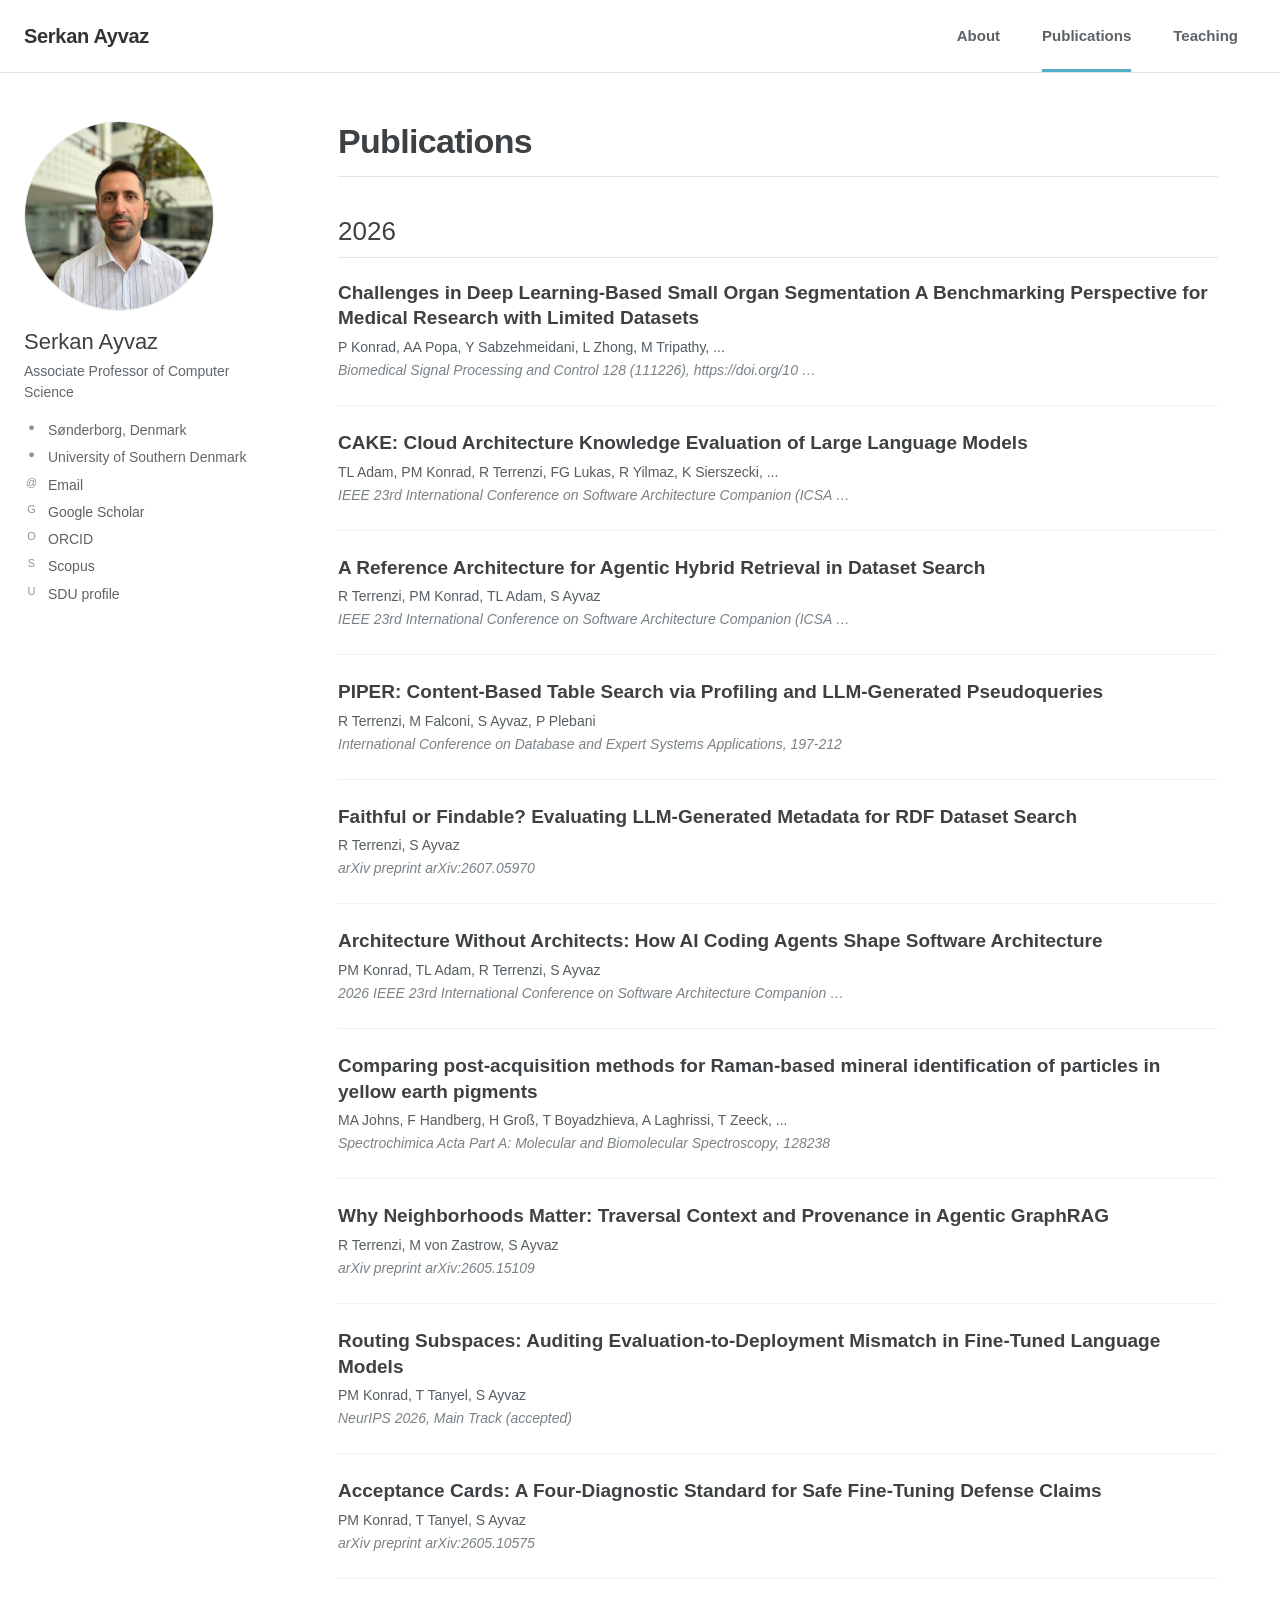
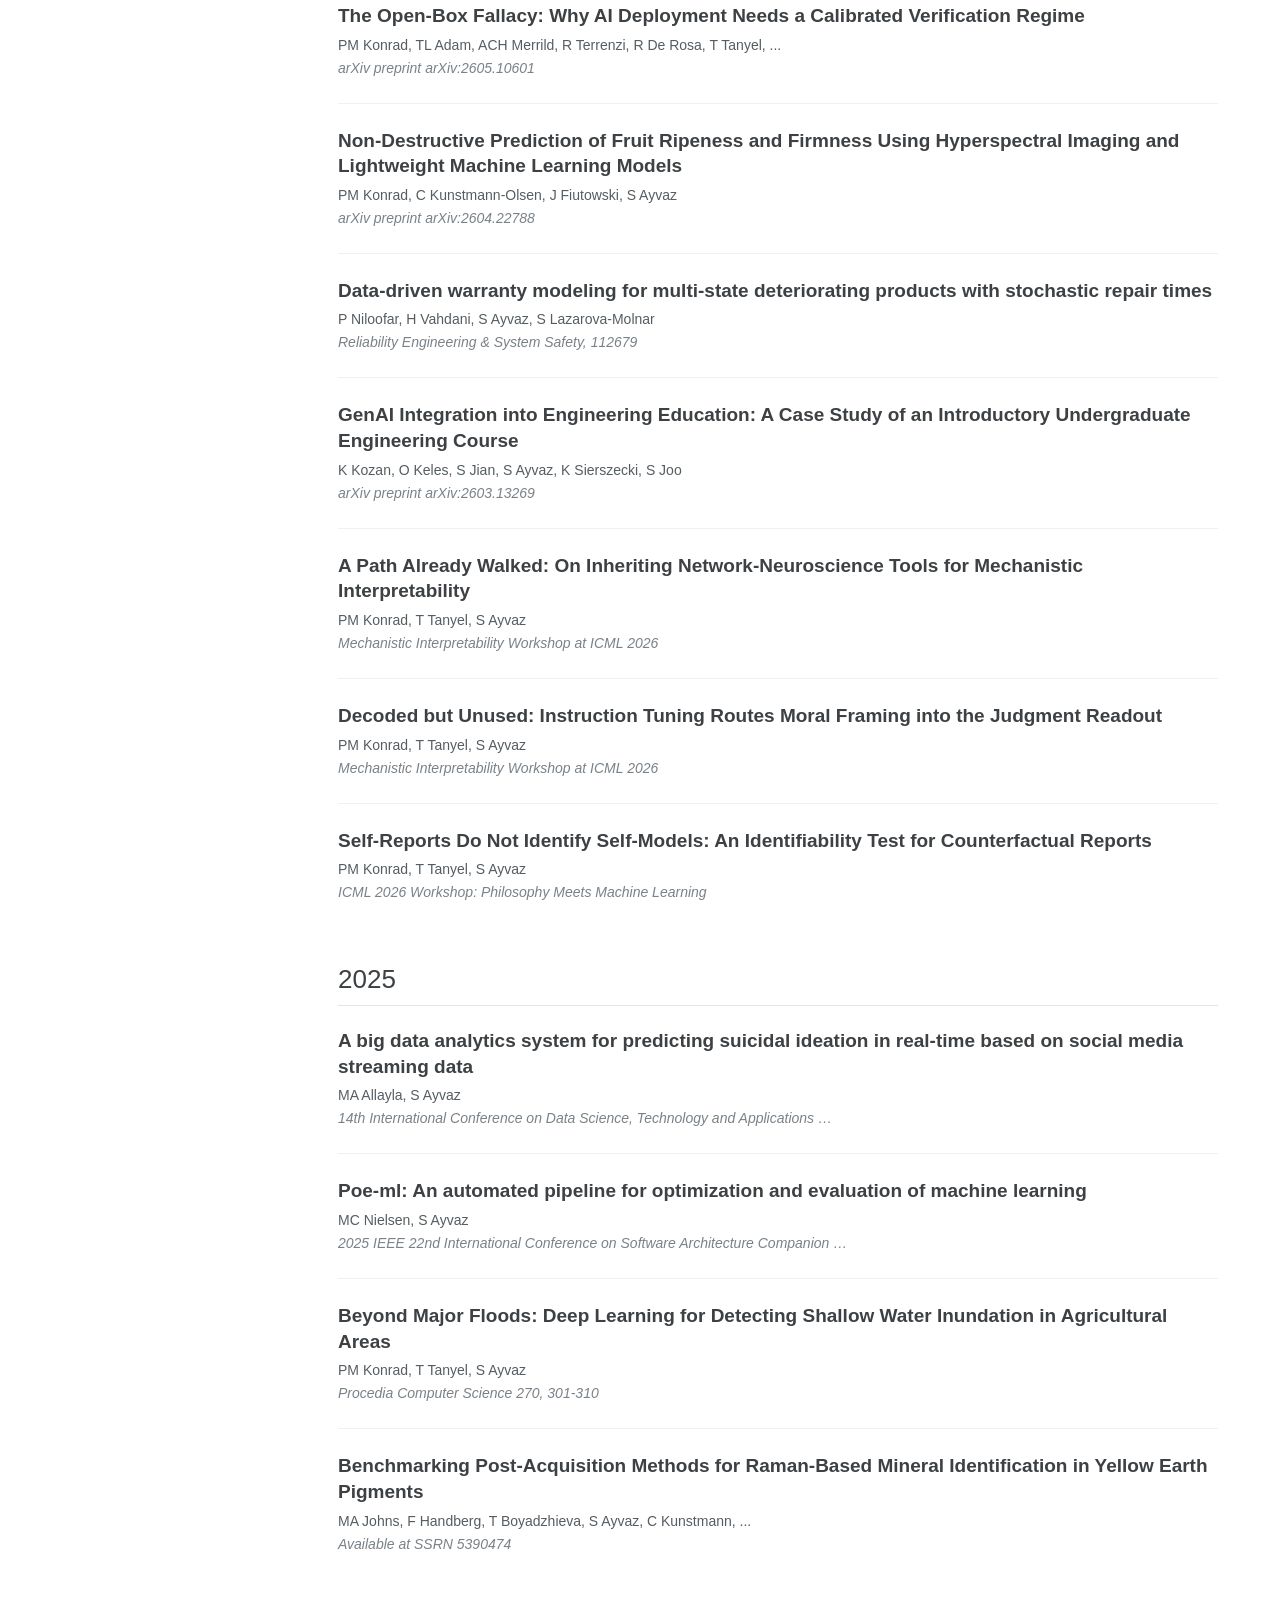
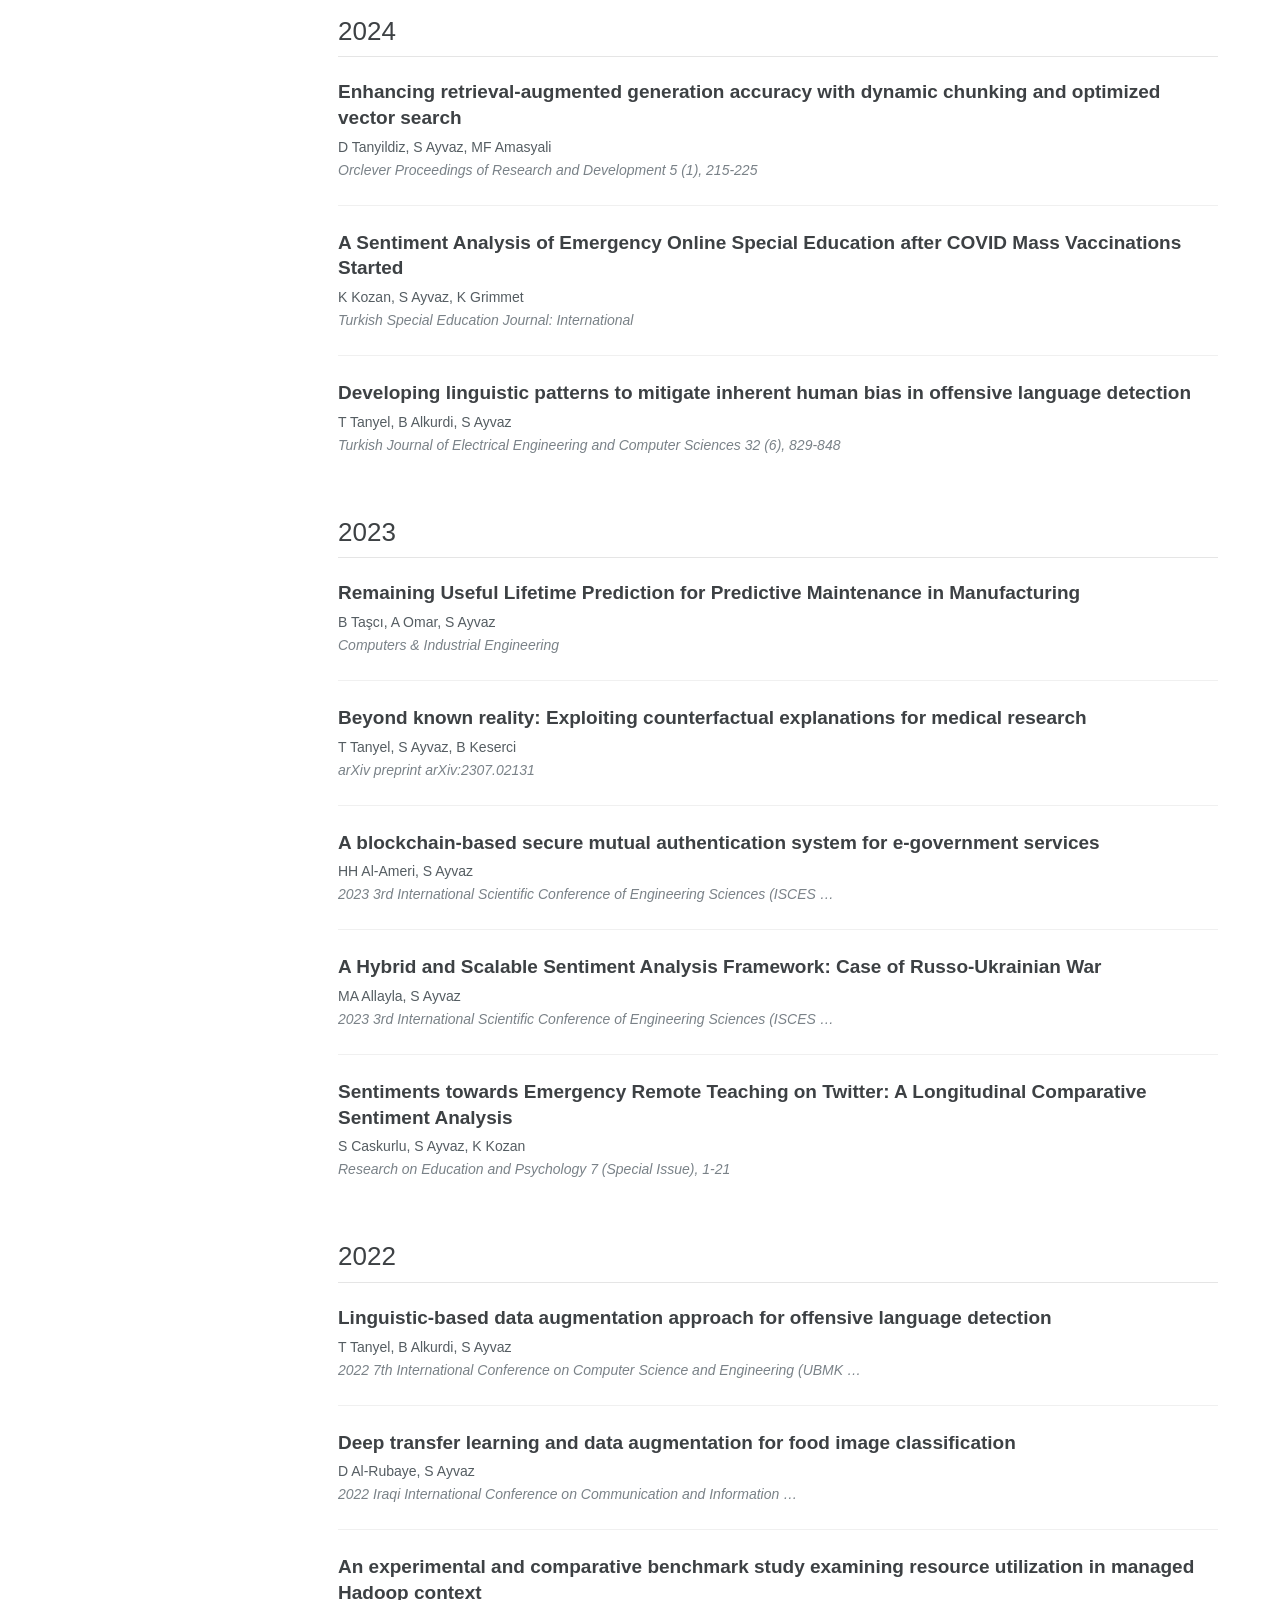
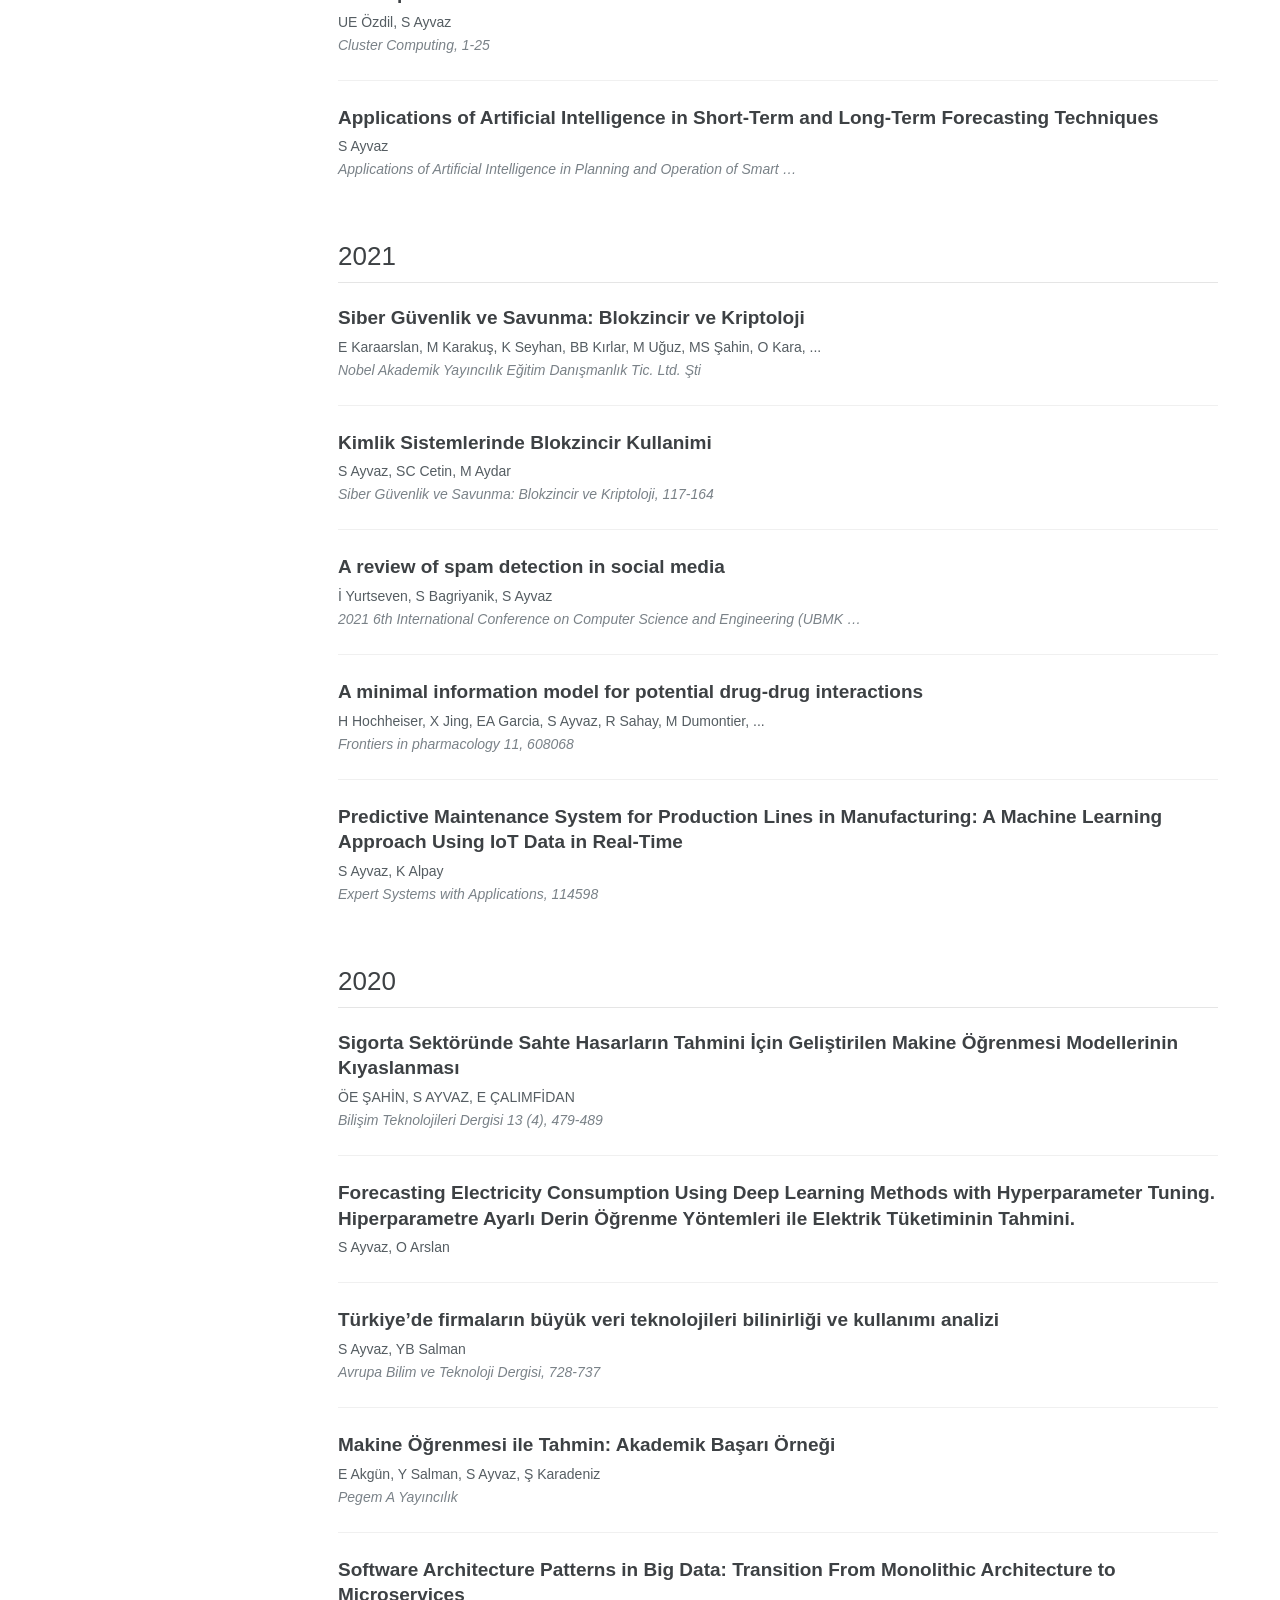
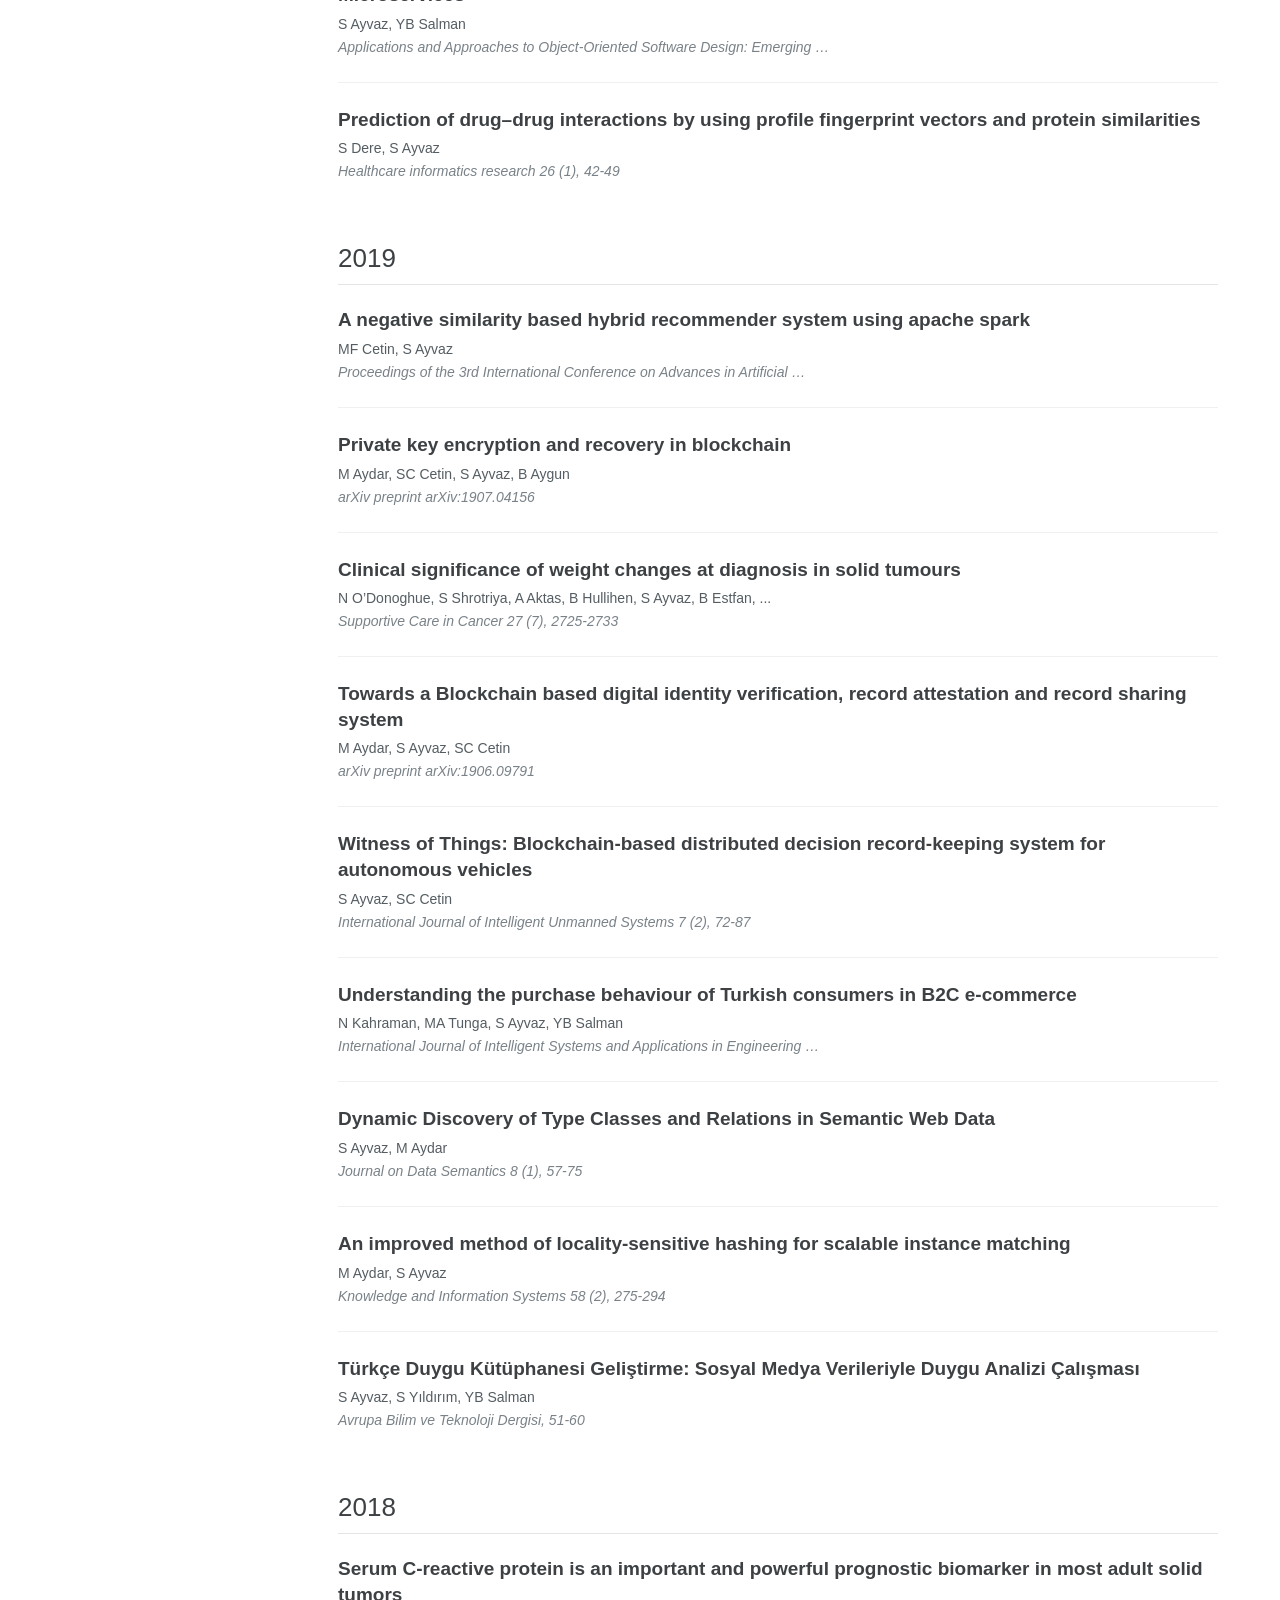
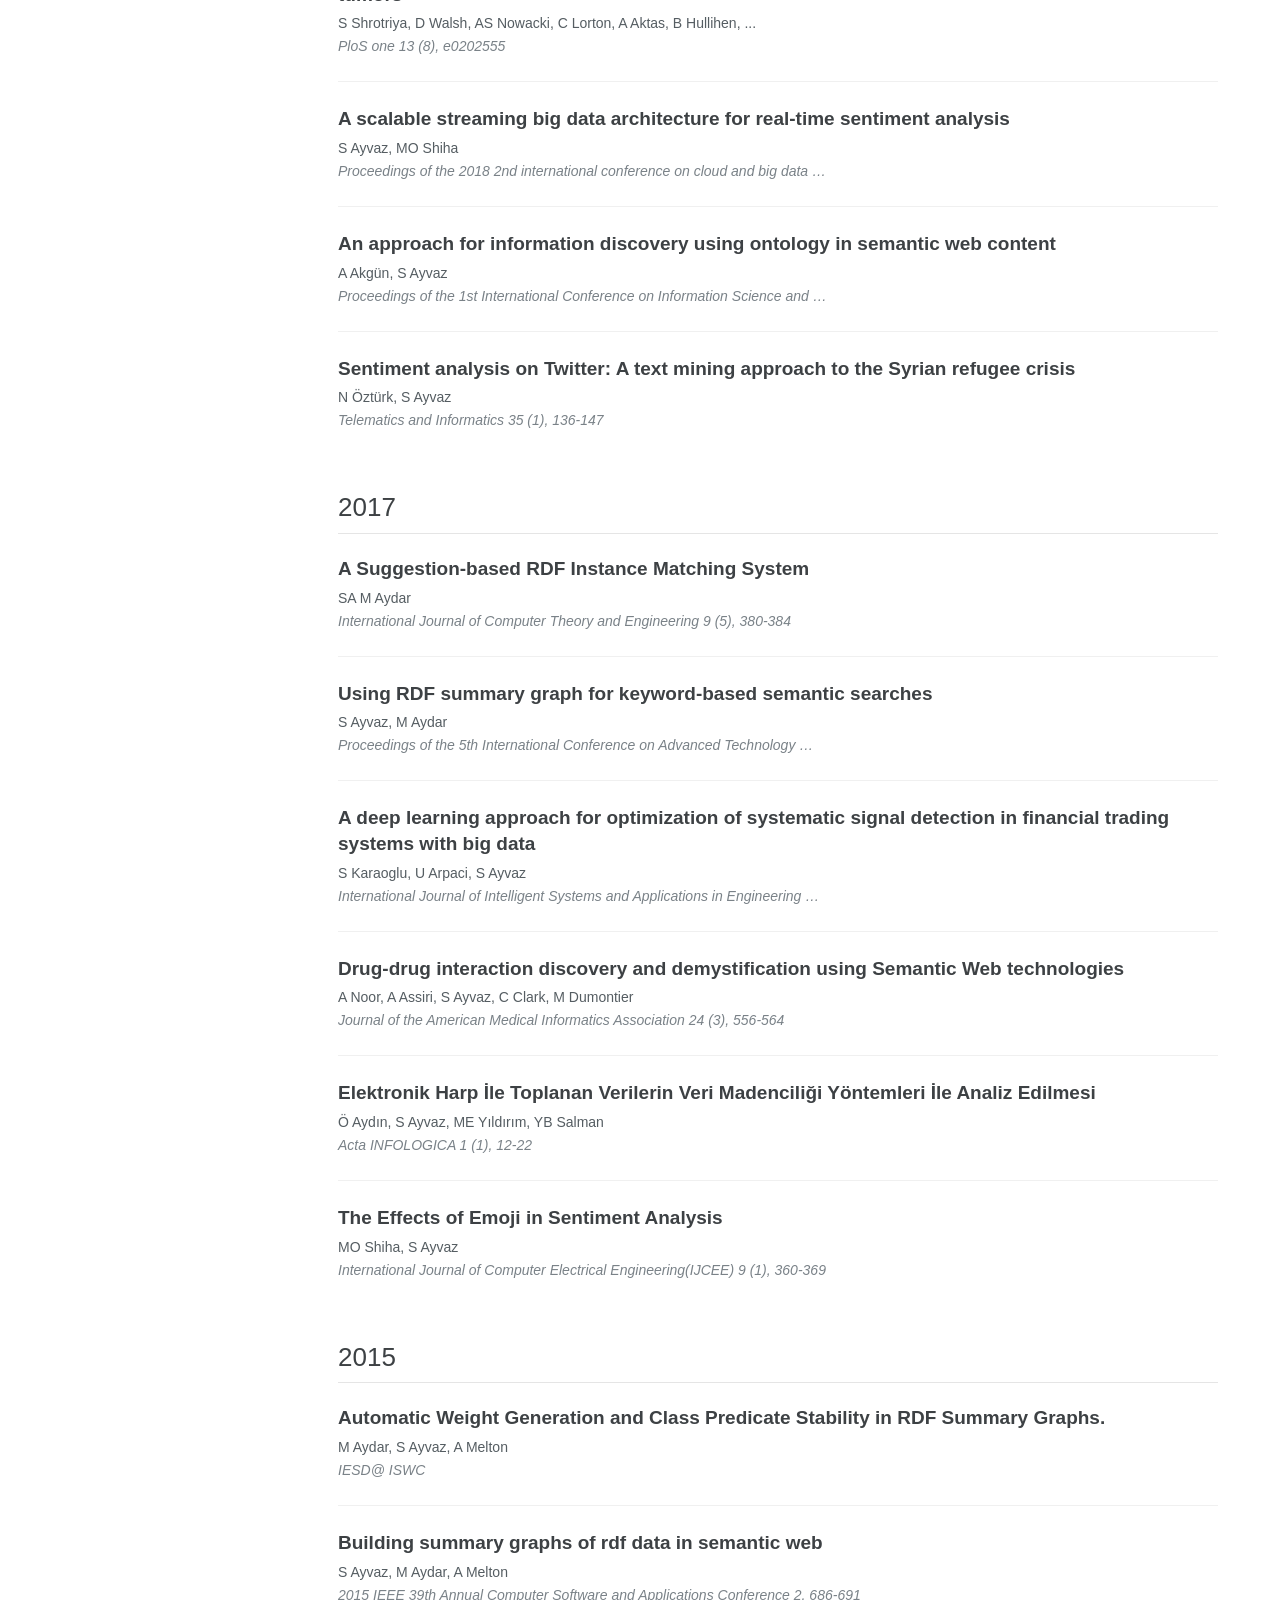
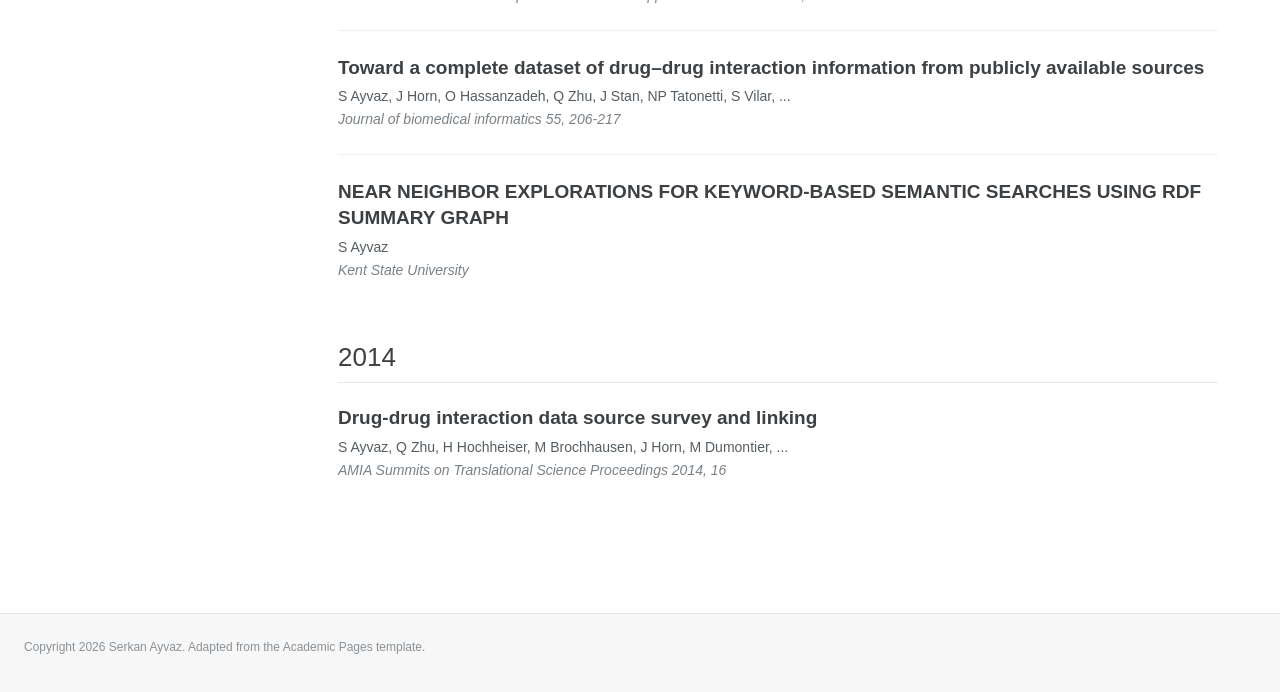
==== commit 1dba0b8a: "Add Routing Subspaces to selected publications" ====
--- a/publications/index.html
+++ b/publications/index.html
@@ -1,2 +1,2 @@
-<!DOCTYPE html><html lang="en"><head><meta charSet="utf-8"/><meta name="viewport" content="width=device-width, initial-scale=1"/><link rel="preload" href="/serkan-ayvaz-profile.jpg" as="image"/><link rel="stylesheet" href="/_next/static/css/index.6R1_Y6e_.css" data-rsc-css-href="/_next/static/css/index.6R1_Y6e_.css" data-precedence="vite-rsc/importer-resources"/><title>Publications - Serkan Ayvaz</title><meta name="description" content="Complete Google Scholar publication list for Serkan Ayvaz."/><meta property="og:title" content="Publications - Serkan Ayvaz"/><meta property="og:description" content="Complete Google Scholar publication list for Serkan Ayvaz."/><meta name="twitter:card" content="summary"/><meta name="twitter:title" content="Publications - Serkan Ayvaz"/><meta name="twitter:description" content="Complete Google Scholar publication list for Serkan Ayvaz."/><link rel="shortcut icon" href="/favicon.svg"/><link rel="icon" href="/favicon.svg"/>
-</head><body><header class="masthead"><div class="masthead-inner"><a class="site-title" href="/">Serkan Ayvaz</a><nav aria-label="Primary navigation"><a class="" href="/">About</a><a class="active" aria-current="page" href="/publications">Publications</a><a class="" href="/teaching">Teaching</a></nav></div></header><div class="page-grid"><aside class="author-profile" aria-label="Author profile"><img class="author-avatar" src="/serkan-ayvaz-profile.jpg" alt="Serkan Ayvaz"/><div class="author-content"><h2>Serkan Ayvaz</h2><p>Associate Professor of Computer Science</p></div><ul class="author-links"><li><span aria-hidden="true">●</span> Sønderborg, Denmark</li><li><span aria-hidden="true">●</span> University of Southern Denmark</li><li><a href="mailto:seay@mmmi.sdu.dk"><span aria-hidden="true">@</span> Email</a></li><li><a href="https://scholar.google.com/citations?user=ihaclQQAAAAJ&amp;hl=en" target="_blank" rel="noreferrer"><span aria-hidden="true">G</span> Google Scholar</a></li><li><a href="https://orcid.org/0000-0003-2016-4443" target="_blank" rel="noreferrer"><span aria-hidden="true">O</span> ORCID</a></li><li><a href="https://www.scopus.com/authid/detail.uri?authorId=56676074300" target="_blank" rel="noreferrer"><span aria-hidden="true">S</span> Scopus</a></li><li><a href="https://portal.findresearcher.sdu.dk/en/persons/seay/" target="_blank" rel="noreferrer"><span aria-hidden="true">U</span> SDU profile</a></li></ul></aside><main class="page-content"><h1 class="page-title">Publications</h1><div class="publication-years"><section class="year-group"><h2>2026</h2><div class="archive-list"><article class="archive-item scholar-item"><h3><a href="https://scholar.google.com/citations?view_op=view_citation&amp;hl=en&amp;user=ihaclQQAAAAJ&amp;pagesize=100&amp;sortby=pubdate&amp;citation_for_view=ihaclQQAAAAJ:XiSMed-E-HIC" target="_blank" rel="noreferrer">Challenges in Deep Learning-Based Small Organ Segmentation A Benchmarking Perspective for Medical Research with Limited Datasets</a></h3><p class="paper-authors">P Konrad, AA Popa, Y Sabzehmeidani, L Zhong, M Tripathy, ...</p><p class="paper-venue">Biomedical Signal Processing and Control 128 (111226), https://doi.org/10 …</p></article><article class="archive-item scholar-item"><h3><a href="https://scholar.google.com/citations?view_op=view_citation&amp;hl=en&amp;user=ihaclQQAAAAJ&amp;pagesize=100&amp;sortby=pubdate&amp;citation_for_view=ihaclQQAAAAJ:bnK-pcrLprsC" target="_blank" rel="noreferrer">CAKE: Cloud Architecture Knowledge Evaluation of Large Language Models</a></h3><p class="paper-authors">TL Adam, PM Konrad, R Terrenzi, FG Lukas, R Yilmaz, K Sierszecki, ...</p><p class="paper-venue">IEEE 23rd International Conference on Software Architecture Companion (ICSA …</p></article><article class="archive-item scholar-item"><h3><a href="https://scholar.google.com/citations?view_op=view_citation&amp;hl=en&amp;user=ihaclQQAAAAJ&amp;pagesize=100&amp;sortby=pubdate&amp;citation_for_view=ihaclQQAAAAJ:5Ul4iDaHHb8C" target="_blank" rel="noreferrer">A Reference Architecture for Agentic Hybrid Retrieval in Dataset Search</a></h3><p class="paper-authors">R Terrenzi, PM Konrad, TL Adam, S Ayvaz</p><p class="paper-venue">IEEE 23rd International Conference on Software Architecture Companion (ICSA …</p></article><article class="archive-item scholar-item"><h3><a href="https://scholar.google.com/citations?view_op=view_citation&amp;hl=en&amp;user=ihaclQQAAAAJ&amp;pagesize=100&amp;sortby=pubdate&amp;citation_for_view=ihaclQQAAAAJ:D_sINldO8mEC" target="_blank" rel="noreferrer">PIPER: Content-Based Table Search via Profiling and LLM-Generated Pseudoqueries</a></h3><p class="paper-authors">R Terrenzi, M Falconi, S Ayvaz, P Plebani</p><p class="paper-venue">International Conference on Database and Expert Systems Applications, 197-212</p></article><article class="archive-item scholar-item"><h3><a href="https://scholar.google.com/citations?view_op=view_citation&amp;hl=en&amp;user=ihaclQQAAAAJ&amp;pagesize=100&amp;sortby=pubdate&amp;citation_for_view=ihaclQQAAAAJ:kRWSkSYxWN8C" target="_blank" rel="noreferrer">Faithful or Findable? Evaluating LLM-Generated Metadata for RDF Dataset Search</a></h3><p class="paper-authors">R Terrenzi, S Ayvaz</p><p class="paper-venue">arXiv preprint arXiv:2607.05970</p></article><article class="archive-item scholar-item"><h3><a href="https://scholar.google.com/citations?view_op=view_citation&amp;hl=en&amp;user=ihaclQQAAAAJ&amp;pagesize=100&amp;sortby=pubdate&amp;citation_for_view=ihaclQQAAAAJ:XiVPGOgt02cC" target="_blank" rel="noreferrer">Architecture Without Architects: How AI Coding Agents Shape Software Architecture</a></h3><p class="paper-authors">PM Konrad, TL Adam, R Terrenzi, S Ayvaz</p><p class="paper-venue">2026 IEEE 23rd International Conference on Software Architecture Companion …</p></article><article class="archive-item scholar-item"><h3><a href="https://scholar.google.com/citations?view_op=view_citation&amp;hl=en&amp;user=ihaclQQAAAAJ&amp;pagesize=100&amp;sortby=pubdate&amp;citation_for_view=ihaclQQAAAAJ:BrmTIyaxlBUC" target="_blank" rel="noreferrer">Comparing post-acquisition methods for Raman-based mineral identification of particles in yellow earth pigments</a></h3><p class="paper-authors">MA Johns, F Handberg, H Groß, T Boyadzhieva, A Laghrissi, T Zeeck, ...</p><p class="paper-venue">Spectrochimica Acta Part A: Molecular and Biomolecular Spectroscopy, 128238</p></article><article class="archive-item scholar-item"><h3><a href="https://scholar.google.com/citations?view_op=view_citation&amp;hl=en&amp;user=ihaclQQAAAAJ&amp;pagesize=100&amp;sortby=pubdate&amp;citation_for_view=ihaclQQAAAAJ:eJXPG6dFmWUC" target="_blank" rel="noreferrer">Why Neighborhoods Matter: Traversal Context and Provenance in Agentic GraphRAG</a></h3><p class="paper-authors">R Terrenzi, M von Zastrow, S Ayvaz</p><p class="paper-venue">arXiv preprint arXiv:2605.15109</p></article><article class="archive-item scholar-item"><h3><a href="https://scholar.google.com/citations?view_op=view_citation&amp;hl=en&amp;user=ihaclQQAAAAJ&amp;pagesize=100&amp;sortby=pubdate&amp;citation_for_view=ihaclQQAAAAJ:1qzjygNMrQYC" target="_blank" rel="noreferrer">Routing Subspaces: Auditing Evaluation-to-Deployment Mismatch in Fine-Tuned Language Models</a></h3><p class="paper-authors">PM Konrad, T Tanyel, S Ayvaz</p><p class="paper-venue">arXiv preprint arXiv:2607.20436</p></article><article class="archive-item scholar-item"><h3><a href="https://scholar.google.com/citations?view_op=view_citation&amp;hl=en&amp;user=ihaclQQAAAAJ&amp;pagesize=100&amp;sortby=pubdate&amp;citation_for_view=ihaclQQAAAAJ:VOx2b1Wkg3QC" target="_blank" rel="noreferrer">Acceptance Cards: A Four-Diagnostic Standard for Safe Fine-Tuning Defense Claims</a></h3><p class="paper-authors">PM Konrad, T Tanyel, S Ayvaz</p><p class="paper-venue">arXiv preprint arXiv:2605.10575</p></article><article class="archive-item scholar-item"><h3><a href="https://scholar.google.com/citations?view_op=view_citation&amp;hl=en&amp;user=ihaclQQAAAAJ&amp;pagesize=100&amp;sortby=pubdate&amp;citation_for_view=ihaclQQAAAAJ:fQNAKQ3IYiAC" target="_blank" rel="noreferrer">The Open-Box Fallacy: Why AI Deployment Needs a Calibrated Verification Regime</a></h3><p class="paper-authors">PM Konrad, TL Adam, ACH Merrild, R Terrenzi, R De Rosa, T Tanyel, ...</p><p class="paper-venue">arXiv preprint arXiv:2605.10601</p></article><article class="archive-item scholar-item"><h3><a href="https://scholar.google.com/citations?view_op=view_citation&amp;hl=en&amp;user=ihaclQQAAAAJ&amp;pagesize=100&amp;sortby=pubdate&amp;citation_for_view=ihaclQQAAAAJ:LPZeul_q3PIC" target="_blank" rel="noreferrer">Non-Destructive Prediction of Fruit Ripeness and Firmness Using Hyperspectral Imaging and Lightweight Machine Learning Models</a></h3><p class="paper-authors">PM Konrad, C Kunstmann-Olsen, J Fiutowski, S Ayvaz</p><p class="paper-venue">arXiv preprint arXiv:2604.22788</p></article><article class="archive-item scholar-item"><h3><a href="https://scholar.google.com/citations?view_op=view_citation&amp;hl=en&amp;user=ihaclQQAAAAJ&amp;pagesize=100&amp;sortby=pubdate&amp;citation_for_view=ihaclQQAAAAJ:B3FOqHPlNUQC" target="_blank" rel="noreferrer">Data-driven warranty modeling for multi-state deteriorating products with stochastic repair times</a></h3><p class="paper-authors">P Niloofar, H Vahdani, S Ayvaz, S Lazarova-Molnar</p><p class="paper-venue">Reliability Engineering &amp; System Safety, 112679</p></article><article class="archive-item scholar-item"><h3><a href="https://scholar.google.com/citations?view_op=view_citation&amp;hl=en&amp;user=ihaclQQAAAAJ&amp;pagesize=100&amp;sortby=pubdate&amp;citation_for_view=ihaclQQAAAAJ:4fKUyHm3Qg0C" target="_blank" rel="noreferrer">GenAI Integration into Engineering Education: A Case Study of an Introductory Undergraduate Engineering Course</a></h3><p class="paper-authors">K Kozan, O Keles, S Jian, S Ayvaz, K Sierszecki, S Joo</p><p class="paper-venue">arXiv preprint arXiv:2603.13269</p></article><article class="archive-item scholar-item"><h3><a href="https://scholar.google.com/citations?view_op=view_citation&amp;hl=en&amp;user=ihaclQQAAAAJ&amp;pagesize=100&amp;sortby=pubdate&amp;citation_for_view=ihaclQQAAAAJ:mvPsJ3kp5DgC" target="_blank" rel="noreferrer">A Path Already Walked: On Inheriting Network-Neuroscience Tools for Mechanistic Interpretability</a></h3><p class="paper-authors">PM Konrad, T Tanyel, S Ayvaz</p><p class="paper-venue">Mechanistic Interpretability Workshop at ICML 2026</p></article><article class="archive-item scholar-item"><h3><a href="https://scholar.google.com/citations?view_op=view_citation&amp;hl=en&amp;user=ihaclQQAAAAJ&amp;pagesize=100&amp;sortby=pubdate&amp;citation_for_view=ihaclQQAAAAJ:q3oQSFYPqjQC" target="_blank" rel="noreferrer">Decoded but Unused: Instruction Tuning Routes Moral Framing into the Judgment Readout</a></h3><p class="paper-authors">PM Konrad, T Tanyel, S Ayvaz</p><p class="paper-venue">Mechanistic Interpretability Workshop at ICML 2026</p></article><article class="archive-item scholar-item"><h3><a href="https://scholar.google.com/citations?view_op=view_citation&amp;hl=en&amp;user=ihaclQQAAAAJ&amp;pagesize=100&amp;sortby=pubdate&amp;citation_for_view=ihaclQQAAAAJ:eflP2zaiRacC" target="_blank" rel="noreferrer">Self-Reports Do Not Identify Self-Models: An Identifiability Test for Counterfactual Reports</a></h3><p class="paper-authors">PM Konrad, T Tanyel, S Ayvaz</p><p class="paper-venue">ICML 2026 Workshop: Philosophy Meets Machine Learning</p></article></div></section><section class="year-group"><h2>2025</h2><div class="archive-list"><article class="archive-item scholar-item"><h3><a href="https://scholar.google.com/citations?view_op=view_citation&amp;hl=en&amp;user=ihaclQQAAAAJ&amp;pagesize=100&amp;sortby=pubdate&amp;citation_for_view=ihaclQQAAAAJ:dshw04ExmUIC" target="_blank" rel="noreferrer">A big data analytics system for predicting suicidal ideation in real-time based on social media streaming data</a></h3><p class="paper-authors">MA Allayla, S Ayvaz</p><p class="paper-venue">14th International Conference on Data Science, Technology and Applications …</p></article><article class="archive-item scholar-item"><h3><a href="https://scholar.google.com/citations?view_op=view_citation&amp;hl=en&amp;user=ihaclQQAAAAJ&amp;pagesize=100&amp;sortby=pubdate&amp;citation_for_view=ihaclQQAAAAJ:OU6Ihb5iCvQC" target="_blank" rel="noreferrer">Poe-ml: An automated pipeline for optimization and evaluation of machine learning</a></h3><p class="paper-authors">MC Nielsen, S Ayvaz</p><p class="paper-venue">2025 IEEE 22nd International Conference on Software Architecture Companion …</p></article><article class="archive-item scholar-item"><h3><a href="https://scholar.google.com/citations?view_op=view_citation&amp;hl=en&amp;user=ihaclQQAAAAJ&amp;pagesize=100&amp;sortby=pubdate&amp;citation_for_view=ihaclQQAAAAJ:Tiz5es2fbqcC" target="_blank" rel="noreferrer">Beyond Major Floods: Deep Learning for Detecting Shallow Water Inundation in Agricultural Areas</a></h3><p class="paper-authors">PM Konrad, T Tanyel, S Ayvaz</p><p class="paper-venue">Procedia Computer Science 270, 301-310</p></article><article class="archive-item scholar-item"><h3><a href="https://scholar.google.com/citations?view_op=view_citation&amp;hl=en&amp;user=ihaclQQAAAAJ&amp;pagesize=100&amp;sortby=pubdate&amp;citation_for_view=ihaclQQAAAAJ:u9iWguZQMMsC" target="_blank" rel="noreferrer">Benchmarking Post-Acquisition Methods for Raman-Based Mineral Identification in Yellow Earth Pigments</a></h3><p class="paper-authors">MA Johns, F Handberg, T Boyadzhieva, S Ayvaz, C Kunstmann, ...</p><p class="paper-venue">Available at SSRN 5390474</p></article></div></section><section class="year-group"><h2>2024</h2><div class="archive-list"><article class="archive-item scholar-item"><h3><a href="https://scholar.google.com/citations?view_op=view_citation&amp;hl=en&amp;user=ihaclQQAAAAJ&amp;pagesize=100&amp;sortby=pubdate&amp;citation_for_view=ihaclQQAAAAJ:SP6oXDckpogC" target="_blank" rel="noreferrer">Enhancing retrieval-augmented generation accuracy with dynamic chunking and optimized vector search</a></h3><p class="paper-authors">D Tanyildiz, S Ayvaz, MF Amasyali</p><p class="paper-venue">Orclever Proceedings of Research and Development 5 (1), 215-225</p></article><article class="archive-item scholar-item"><h3><a href="https://scholar.google.com/citations?view_op=view_citation&amp;hl=en&amp;user=ihaclQQAAAAJ&amp;pagesize=100&amp;sortby=pubdate&amp;citation_for_view=ihaclQQAAAAJ:UxriW0iASnsC" target="_blank" rel="noreferrer">A Sentiment Analysis of Emergency Online Special Education after COVID Mass Vaccinations Started</a></h3><p class="paper-authors">K Kozan, S Ayvaz, K Grimmet</p><p class="paper-venue">Turkish Special Education Journal: International</p></article><article class="archive-item scholar-item"><h3><a href="https://scholar.google.com/citations?view_op=view_citation&amp;hl=en&amp;user=ihaclQQAAAAJ&amp;pagesize=100&amp;sortby=pubdate&amp;citation_for_view=ihaclQQAAAAJ:nb7KW1ujOQ8C" target="_blank" rel="noreferrer">Developing linguistic patterns to mitigate inherent human bias in offensive language detection</a></h3><p class="paper-authors">T Tanyel, B Alkurdi, S Ayvaz</p><p class="paper-venue">Turkish Journal of Electrical Engineering and Computer Sciences 32 (6), 829-848</p></article></div></section><section class="year-group"><h2>2023</h2><div class="archive-list"><article class="archive-item scholar-item"><h3><a href="https://scholar.google.com/citations?view_op=view_citation&amp;hl=en&amp;user=ihaclQQAAAAJ&amp;pagesize=100&amp;sortby=pubdate&amp;citation_for_view=ihaclQQAAAAJ:4OULZ7Gr8RgC" target="_blank" rel="noreferrer">Remaining Useful Lifetime Prediction for Predictive Maintenance in Manufacturing</a></h3><p class="paper-authors">B Taşcı, A Omar, S Ayvaz</p><p class="paper-venue">Computers &amp; Industrial Engineering</p></article><article class="archive-item scholar-item"><h3><a href="https://scholar.google.com/citations?view_op=view_citation&amp;hl=en&amp;user=ihaclQQAAAAJ&amp;pagesize=100&amp;sortby=pubdate&amp;citation_for_view=ihaclQQAAAAJ:D03iK_w7-QYC" target="_blank" rel="noreferrer">Beyond known reality: Exploiting counterfactual explanations for medical research</a></h3><p class="paper-authors">T Tanyel, S Ayvaz, B Keserci</p><p class="paper-venue">arXiv preprint arXiv:2307.02131</p></article><article class="archive-item scholar-item"><h3><a href="https://scholar.google.com/citations?view_op=view_citation&amp;hl=en&amp;user=ihaclQQAAAAJ&amp;pagesize=100&amp;sortby=pubdate&amp;citation_for_view=ihaclQQAAAAJ:P5F9QuxV20EC" target="_blank" rel="noreferrer">A blockchain-based secure mutual authentication system for e-government services</a></h3><p class="paper-authors">HH Al-Ameri, S Ayvaz</p><p class="paper-venue">2023 3rd International Scientific Conference of Engineering Sciences (ISCES …</p></article><article class="archive-item scholar-item"><h3><a href="https://scholar.google.com/citations?view_op=view_citation&amp;hl=en&amp;user=ihaclQQAAAAJ&amp;pagesize=100&amp;sortby=pubdate&amp;citation_for_view=ihaclQQAAAAJ:1sJd4Hv_s6UC" target="_blank" rel="noreferrer">A Hybrid and Scalable Sentiment Analysis Framework: Case of Russo-Ukrainian War</a></h3><p class="paper-authors">MA Allayla, S Ayvaz</p><p class="paper-venue">2023 3rd International Scientific Conference of Engineering Sciences (ISCES …</p></article><article class="archive-item scholar-item"><h3><a href="https://scholar.google.com/citations?view_op=view_citation&amp;hl=en&amp;user=ihaclQQAAAAJ&amp;pagesize=100&amp;sortby=pubdate&amp;citation_for_view=ihaclQQAAAAJ:cFHS6HbyZ2cC" target="_blank" rel="noreferrer">Sentiments towards Emergency Remote Teaching on Twitter: A Longitudinal Comparative Sentiment Analysis</a></h3><p class="paper-authors">S Caskurlu, S Ayvaz, K Kozan</p><p class="paper-venue">Research on Education and Psychology 7 (Special Issue), 1-21</p></article></div></section><section class="year-group"><h2>2022</h2><div class="archive-list"><article class="archive-item scholar-item"><h3><a href="https://scholar.google.com/citations?view_op=view_citation&amp;hl=en&amp;user=ihaclQQAAAAJ&amp;pagesize=100&amp;sortby=pubdate&amp;citation_for_view=ihaclQQAAAAJ:u_35RYKgDlwC" target="_blank" rel="noreferrer">Linguistic-based data augmentation approach for offensive language detection</a></h3><p class="paper-authors">T Tanyel, B Alkurdi, S Ayvaz</p><p class="paper-venue">2022 7th International Conference on Computer Science and Engineering (UBMK …</p></article><article class="archive-item scholar-item"><h3><a href="https://scholar.google.com/citations?view_op=view_citation&amp;hl=en&amp;user=ihaclQQAAAAJ&amp;pagesize=100&amp;sortby=pubdate&amp;citation_for_view=ihaclQQAAAAJ:fPk4N6BV_jEC" target="_blank" rel="noreferrer">Deep transfer learning and data augmentation for food image classification</a></h3><p class="paper-authors">D Al-Rubaye, S Ayvaz</p><p class="paper-venue">2022 Iraqi International Conference on Communication and Information …</p></article><article class="archive-item scholar-item"><h3><a href="https://scholar.google.com/citations?view_op=view_citation&amp;hl=en&amp;user=ihaclQQAAAAJ&amp;pagesize=100&amp;sortby=pubdate&amp;citation_for_view=ihaclQQAAAAJ:70eg2SAEIzsC" target="_blank" rel="noreferrer">An experimental and comparative benchmark study examining resource utilization in managed Hadoop context</a></h3><p class="paper-authors">UE Özdil, S Ayvaz</p><p class="paper-venue">Cluster Computing, 1-25</p></article><article class="archive-item scholar-item"><h3><a href="https://scholar.google.com/citations?view_op=view_citation&amp;hl=en&amp;user=ihaclQQAAAAJ&amp;pagesize=100&amp;sortby=pubdate&amp;citation_for_view=ihaclQQAAAAJ:M05iB0D1s5AC" target="_blank" rel="noreferrer">Applications of Artificial Intelligence in Short-Term and Long-Term Forecasting Techniques</a></h3><p class="paper-authors">S Ayvaz</p><p class="paper-venue">Applications of Artificial Intelligence in Planning and Operation of Smart …</p></article></div></section><section class="year-group"><h2>2021</h2><div class="archive-list"><article class="archive-item scholar-item"><h3><a href="https://scholar.google.com/citations?view_op=view_citation&amp;hl=en&amp;user=ihaclQQAAAAJ&amp;pagesize=100&amp;sortby=pubdate&amp;citation_for_view=ihaclQQAAAAJ:dfsIfKJdRG4C" target="_blank" rel="noreferrer">Siber Güvenlik ve Savunma: Blokzincir ve Kriptoloji</a></h3><p class="paper-authors">E Karaarslan, M Karakuş, K Seyhan, BB Kırlar, M Uğuz, MS Şahin, O Kara, ...</p><p class="paper-venue">Nobel Akademik Yayıncılık Eğitim Danışmanlık Tic. Ltd. Şti</p></article><article class="archive-item scholar-item"><h3><a href="https://scholar.google.com/citations?view_op=view_citation&amp;hl=en&amp;user=ihaclQQAAAAJ&amp;pagesize=100&amp;sortby=pubdate&amp;citation_for_view=ihaclQQAAAAJ:KxtntwgDAa4C" target="_blank" rel="noreferrer">Kimlik Sistemlerinde Blokzincir Kullanimi</a></h3><p class="paper-authors">S Ayvaz, SC Cetin, M Aydar</p><p class="paper-venue">Siber Güvenlik ve Savunma: Blokzincir ve Kriptoloji, 117-164</p></article><article class="archive-item scholar-item"><h3><a href="https://scholar.google.com/citations?view_op=view_citation&amp;hl=en&amp;user=ihaclQQAAAAJ&amp;pagesize=100&amp;sortby=pubdate&amp;citation_for_view=ihaclQQAAAAJ:35N4QoGY0k4C" target="_blank" rel="noreferrer">A review of spam detection in social media</a></h3><p class="paper-authors">İ Yurtseven, S Bagriyanik, S Ayvaz</p><p class="paper-venue">2021 6th International Conference on Computer Science and Engineering (UBMK …</p></article><article class="archive-item scholar-item"><h3><a href="https://scholar.google.com/citations?view_op=view_citation&amp;hl=en&amp;user=ihaclQQAAAAJ&amp;pagesize=100&amp;sortby=pubdate&amp;citation_for_view=ihaclQQAAAAJ:NMxIlDl6LWMC" target="_blank" rel="noreferrer">A minimal information model for potential drug-drug interactions</a></h3><p class="paper-authors">H Hochheiser, X Jing, EA Garcia, S Ayvaz, R Sahay, M Dumontier, ...</p><p class="paper-venue">Frontiers in pharmacology 11, 608068</p></article><article class="archive-item scholar-item"><h3><a href="https://scholar.google.com/citations?view_op=view_citation&amp;hl=en&amp;user=ihaclQQAAAAJ&amp;pagesize=100&amp;sortby=pubdate&amp;citation_for_view=ihaclQQAAAAJ:YFjsv_pBGBYC" target="_blank" rel="noreferrer">Predictive Maintenance System for Production Lines in Manufacturing: A Machine Learning Approach Using IoT Data in Real-Time</a></h3><p class="paper-authors">S Ayvaz, K Alpay</p><p class="paper-venue">Expert Systems with Applications, 114598</p></article></div></section><section class="year-group"><h2>2020</h2><div class="archive-list"><article class="archive-item scholar-item"><h3><a href="https://scholar.google.com/citations?view_op=view_citation&amp;hl=en&amp;user=ihaclQQAAAAJ&amp;pagesize=100&amp;sortby=pubdate&amp;citation_for_view=ihaclQQAAAAJ:blknAaTinKkC" target="_blank" rel="noreferrer">Sigorta Sektöründe Sahte Hasarların Tahmini İçin Geliştirilen Makine Öğrenmesi Modellerinin Kıyaslanması</a></h3><p class="paper-authors">ÖE ŞAHİN, S AYVAZ, E ÇALIMFİDAN</p><p class="paper-venue">Bilişim Teknolojileri Dergisi 13 (4), 479-489</p></article><article class="archive-item scholar-item"><h3><a href="https://scholar.google.com/citations?view_op=view_citation&amp;hl=en&amp;user=ihaclQQAAAAJ&amp;pagesize=100&amp;sortby=pubdate&amp;citation_for_view=ihaclQQAAAAJ:hMod-77fHWUC" target="_blank" rel="noreferrer">Forecasting Electricity Consumption Using Deep Learning Methods with Hyperparameter Tuning. Hiperparametre Ayarlı Derin Öğrenme Yöntemleri ile Elektrik Tüketiminin Tahmini.</a></h3><p class="paper-authors">S Ayvaz, O Arslan</p></article><article class="archive-item scholar-item"><h3><a href="https://scholar.google.com/citations?view_op=view_citation&amp;hl=en&amp;user=ihaclQQAAAAJ&amp;pagesize=100&amp;sortby=pubdate&amp;citation_for_view=ihaclQQAAAAJ:k_IJM867U9cC" target="_blank" rel="noreferrer">Türkiye’de firmaların büyük veri teknolojileri bilinirliği ve kullanımı analizi</a></h3><p class="paper-authors">S Ayvaz, YB Salman</p><p class="paper-venue">Avrupa Bilim ve Teknoloji Dergisi, 728-737</p></article><article class="archive-item scholar-item"><h3><a href="https://scholar.google.com/citations?view_op=view_citation&amp;hl=en&amp;user=ihaclQQAAAAJ&amp;pagesize=100&amp;sortby=pubdate&amp;citation_for_view=ihaclQQAAAAJ:2P1L_qKh6hAC" target="_blank" rel="noreferrer">Makine Öğrenmesi ile Tahmin: Akademik Başarı Örneği</a></h3><p class="paper-authors">E Akgün, Y Salman, S Ayvaz, Ş Karadeniz</p><p class="paper-venue">Pegem A Yayıncılık</p></article><article class="archive-item scholar-item"><h3><a href="https://scholar.google.com/citations?view_op=view_citation&amp;hl=en&amp;user=ihaclQQAAAAJ&amp;pagesize=100&amp;sortby=pubdate&amp;citation_for_view=ihaclQQAAAAJ:TFP_iSt0sucC" target="_blank" rel="noreferrer">Software Architecture Patterns in Big Data: Transition From Monolithic Architecture to Microservices</a></h3><p class="paper-authors">S Ayvaz, YB Salman</p><p class="paper-venue">Applications and Approaches to Object-Oriented Software Design: Emerging …</p></article><article class="archive-item scholar-item"><h3><a href="https://scholar.google.com/citations?view_op=view_citation&amp;hl=en&amp;user=ihaclQQAAAAJ&amp;pagesize=100&amp;sortby=pubdate&amp;citation_for_view=ihaclQQAAAAJ:bEWYMUwI8FkC" target="_blank" rel="noreferrer">Prediction of drug–drug interactions by using profile fingerprint vectors and protein similarities</a></h3><p class="paper-authors">S Dere, S Ayvaz</p><p class="paper-venue">Healthcare informatics research 26 (1), 42-49</p></article></div></section><section class="year-group"><h2>2019</h2><div class="archive-list"><article class="archive-item scholar-item"><h3><a href="https://scholar.google.com/citations?view_op=view_citation&amp;hl=en&amp;user=ihaclQQAAAAJ&amp;pagesize=100&amp;sortby=pubdate&amp;citation_for_view=ihaclQQAAAAJ:iH-uZ7U-co4C" target="_blank" rel="noreferrer">A negative similarity based hybrid recommender system using apache spark</a></h3><p class="paper-authors">MF Cetin, S Ayvaz</p><p class="paper-venue">Proceedings of the 3rd International Conference on Advances in Artificial …</p></article><article class="archive-item scholar-item"><h3><a href="https://scholar.google.com/citations?view_op=view_citation&amp;hl=en&amp;user=ihaclQQAAAAJ&amp;pagesize=100&amp;sortby=pubdate&amp;citation_for_view=ihaclQQAAAAJ:e5wmG9Sq2KIC" target="_blank" rel="noreferrer">Private key encryption and recovery in blockchain</a></h3><p class="paper-authors">M Aydar, SC Cetin, S Ayvaz, B Aygun</p><p class="paper-venue">arXiv preprint arXiv:1907.04156</p></article><article class="archive-item scholar-item"><h3><a href="https://scholar.google.com/citations?view_op=view_citation&amp;hl=en&amp;user=ihaclQQAAAAJ&amp;pagesize=100&amp;sortby=pubdate&amp;citation_for_view=ihaclQQAAAAJ:ZeXyd9-uunAC" target="_blank" rel="noreferrer">Clinical significance of weight changes at diagnosis in solid tumours</a></h3><p class="paper-authors">N O’Donoghue, S Shrotriya, A Aktas, B Hullihen, S Ayvaz, B Estfan, ...</p><p class="paper-venue">Supportive Care in Cancer 27 (7), 2725-2733</p></article><article class="archive-item scholar-item"><h3><a href="https://scholar.google.com/citations?view_op=view_citation&amp;hl=en&amp;user=ihaclQQAAAAJ&amp;pagesize=100&amp;sortby=pubdate&amp;citation_for_view=ihaclQQAAAAJ:TQgYirikUcIC" target="_blank" rel="noreferrer">Towards a Blockchain based digital identity verification, record attestation and record sharing system</a></h3><p class="paper-authors">M Aydar, S Ayvaz, SC Cetin</p><p class="paper-venue">arXiv preprint arXiv:1906.09791</p></article><article class="archive-item scholar-item"><h3><a href="https://scholar.google.com/citations?view_op=view_citation&amp;hl=en&amp;user=ihaclQQAAAAJ&amp;pagesize=100&amp;sortby=pubdate&amp;citation_for_view=ihaclQQAAAAJ:isC4tDSrTZIC" target="_blank" rel="noreferrer">Witness of Things: Blockchain-based distributed decision record-keeping system for autonomous vehicles</a></h3><p class="paper-authors">S Ayvaz, SC Cetin</p><p class="paper-venue">International Journal of Intelligent Unmanned Systems 7 (2), 72-87</p></article><article class="archive-item scholar-item"><h3><a href="https://scholar.google.com/citations?view_op=view_citation&amp;hl=en&amp;user=ihaclQQAAAAJ&amp;pagesize=100&amp;sortby=pubdate&amp;citation_for_view=ihaclQQAAAAJ:-f6ydRqryjwC" target="_blank" rel="noreferrer">Understanding the purchase behaviour of Turkish consumers in B2C e-commerce</a></h3><p class="paper-authors">N Kahraman, MA Tunga, S Ayvaz, YB Salman</p><p class="paper-venue">International Journal of Intelligent Systems and Applications in Engineering …</p></article><article class="archive-item scholar-item"><h3><a href="https://scholar.google.com/citations?view_op=view_citation&amp;hl=en&amp;user=ihaclQQAAAAJ&amp;pagesize=100&amp;sortby=pubdate&amp;citation_for_view=ihaclQQAAAAJ:UebtZRa9Y70C" target="_blank" rel="noreferrer">Dynamic Discovery of Type Classes and Relations in Semantic Web Data</a></h3><p class="paper-authors">S Ayvaz, M Aydar</p><p class="paper-venue">Journal on Data Semantics 8 (1), 57-75</p></article><article class="archive-item scholar-item"><h3><a href="https://scholar.google.com/citations?view_op=view_citation&amp;hl=en&amp;user=ihaclQQAAAAJ&amp;pagesize=100&amp;sortby=pubdate&amp;citation_for_view=ihaclQQAAAAJ:ULOm3_A8WrAC" target="_blank" rel="noreferrer">An improved method of locality-sensitive hashing for scalable instance matching</a></h3><p class="paper-authors">M Aydar, S Ayvaz</p><p class="paper-venue">Knowledge and Information Systems 58 (2), 275-294</p></article><article class="archive-item scholar-item"><h3><a href="https://scholar.google.com/citations?view_op=view_citation&amp;hl=en&amp;user=ihaclQQAAAAJ&amp;pagesize=100&amp;sortby=pubdate&amp;citation_for_view=ihaclQQAAAAJ:HDshCWvjkbEC" target="_blank" rel="noreferrer">Türkçe Duygu Kütüphanesi Geliştirme: Sosyal Medya Verileriyle Duygu Analizi Çalışması</a></h3><p class="paper-authors">S Ayvaz, S Yıldırım, YB Salman</p><p class="paper-venue">Avrupa Bilim ve Teknoloji Dergisi, 51-60</p></article></div></section><section class="year-group"><h2>2018</h2><div class="archive-list"><article class="archive-item scholar-item"><h3><a href="https://scholar.google.com/citations?view_op=view_citation&amp;hl=en&amp;user=ihaclQQAAAAJ&amp;pagesize=100&amp;sortby=pubdate&amp;citation_for_view=ihaclQQAAAAJ:M3ejUd6NZC8C" target="_blank" rel="noreferrer">Serum C-reactive protein is an important and powerful prognostic biomarker in most adult solid tumors</a></h3><p class="paper-authors">S Shrotriya, D Walsh, AS Nowacki, C Lorton, A Aktas, B Hullihen, ...</p><p class="paper-venue">PloS one 13 (8), e0202555</p></article><article class="archive-item scholar-item"><h3><a href="https://scholar.google.com/citations?view_op=view_citation&amp;hl=en&amp;user=ihaclQQAAAAJ&amp;pagesize=100&amp;sortby=pubdate&amp;citation_for_view=ihaclQQAAAAJ:qxL8FJ1GzNcC" target="_blank" rel="noreferrer">A scalable streaming big data architecture for real-time sentiment analysis</a></h3><p class="paper-authors">S Ayvaz, MO Shiha</p><p class="paper-venue">Proceedings of the 2018 2nd international conference on cloud and big data …</p></article><article class="archive-item scholar-item"><h3><a href="https://scholar.google.com/citations?view_op=view_citation&amp;hl=en&amp;user=ihaclQQAAAAJ&amp;pagesize=100&amp;sortby=pubdate&amp;citation_for_view=ihaclQQAAAAJ:aqlVkmm33-oC" target="_blank" rel="noreferrer">An approach for information discovery using ontology in semantic web content</a></h3><p class="paper-authors">A Akgün, S Ayvaz</p><p class="paper-venue">Proceedings of the 1st International Conference on Information Science and …</p></article><article class="archive-item scholar-item"><h3><a href="https://scholar.google.com/citations?view_op=view_citation&amp;hl=en&amp;user=ihaclQQAAAAJ&amp;pagesize=100&amp;sortby=pubdate&amp;citation_for_view=ihaclQQAAAAJ:kNdYIx-mwKoC" target="_blank" rel="noreferrer">Sentiment analysis on Twitter: A text mining approach to the Syrian refugee crisis</a></h3><p class="paper-authors">N Öztürk, S Ayvaz</p><p class="paper-venue">Telematics and Informatics 35 (1), 136-147</p></article></div></section><section class="year-group"><h2>2017</h2><div class="archive-list"><article class="archive-item scholar-item"><h3><a href="https://scholar.google.com/citations?view_op=view_citation&amp;hl=en&amp;user=ihaclQQAAAAJ&amp;pagesize=100&amp;sortby=pubdate&amp;citation_for_view=ihaclQQAAAAJ:_kc_bZDykSQC" target="_blank" rel="noreferrer">A Suggestion-based RDF Instance Matching System</a></h3><p class="paper-authors">SA M Aydar</p><p class="paper-venue">International Journal of Computer Theory and Engineering 9 (5), 380-384</p></article><article class="archive-item scholar-item"><h3><a href="https://scholar.google.com/citations?view_op=view_citation&amp;hl=en&amp;user=ihaclQQAAAAJ&amp;pagesize=100&amp;sortby=pubdate&amp;citation_for_view=ihaclQQAAAAJ:hqOjcs7Dif8C" target="_blank" rel="noreferrer">Using RDF summary graph for keyword-based semantic searches</a></h3><p class="paper-authors">S Ayvaz, M Aydar</p><p class="paper-venue">Proceedings of the 5th International Conference on Advanced Technology …</p></article><article class="archive-item scholar-item"><h3><a href="https://scholar.google.com/citations?view_op=view_citation&amp;hl=en&amp;user=ihaclQQAAAAJ&amp;pagesize=100&amp;sortby=pubdate&amp;citation_for_view=ihaclQQAAAAJ:0EnyYjriUFMC" target="_blank" rel="noreferrer">A deep learning approach for optimization of systematic signal detection in financial trading systems with big data</a></h3><p class="paper-authors">S Karaoglu, U Arpaci, S Ayvaz</p><p class="paper-venue">International Journal of Intelligent Systems and Applications in Engineering …</p></article><article class="archive-item scholar-item"><h3><a href="https://scholar.google.com/citations?view_op=view_citation&amp;hl=en&amp;user=ihaclQQAAAAJ&amp;pagesize=100&amp;sortby=pubdate&amp;citation_for_view=ihaclQQAAAAJ:roLk4NBRz8UC" target="_blank" rel="noreferrer">Drug-drug interaction discovery and demystification using Semantic Web technologies</a></h3><p class="paper-authors">A Noor, A Assiri, S Ayvaz, C Clark, M Dumontier</p><p class="paper-venue">Journal of the American Medical Informatics Association 24 (3), 556-564</p></article><article class="archive-item scholar-item"><h3><a href="https://scholar.google.com/citations?view_op=view_citation&amp;hl=en&amp;user=ihaclQQAAAAJ&amp;pagesize=100&amp;sortby=pubdate&amp;citation_for_view=ihaclQQAAAAJ:8k81kl-MbHgC" target="_blank" rel="noreferrer">Elektronik Harp İle Toplanan Verilerin Veri Madenciliği Yöntemleri İle Analiz Edilmesi</a></h3><p class="paper-authors">Ö Aydın, S Ayvaz, ME Yıldırım, YB Salman</p><p class="paper-venue">Acta INFOLOGICA 1 (1), 12-22</p></article><article class="archive-item scholar-item"><h3><a href="https://scholar.google.com/citations?view_op=view_citation&amp;hl=en&amp;user=ihaclQQAAAAJ&amp;pagesize=100&amp;sortby=pubdate&amp;citation_for_view=ihaclQQAAAAJ:5nxA0vEk-isC" target="_blank" rel="noreferrer">The Effects of Emoji in Sentiment Analysis</a></h3><p class="paper-authors">MO Shiha, S Ayvaz</p><p class="paper-venue">International Journal of Computer Electrical Engineering(IJCEE) 9 (1), 360-369</p></article></div></section><section class="year-group"><h2>2015</h2><div class="archive-list"><article class="archive-item scholar-item"><h3><a href="https://scholar.google.com/citations?view_op=view_citation&amp;hl=en&amp;user=ihaclQQAAAAJ&amp;pagesize=100&amp;sortby=pubdate&amp;citation_for_view=ihaclQQAAAAJ:ufrVoPGSRksC" target="_blank" rel="noreferrer">Automatic Weight Generation and Class Predicate Stability in RDF Summary Graphs.</a></h3><p class="paper-authors">M Aydar, S Ayvaz, A Melton</p><p class="paper-venue">IESD@ ISWC</p></article><article class="archive-item scholar-item"><h3><a href="https://scholar.google.com/citations?view_op=view_citation&amp;hl=en&amp;user=ihaclQQAAAAJ&amp;pagesize=100&amp;sortby=pubdate&amp;citation_for_view=ihaclQQAAAAJ:WF5omc3nYNoC" target="_blank" rel="noreferrer">Building summary graphs of rdf data in semantic web</a></h3><p class="paper-authors">S Ayvaz, M Aydar, A Melton</p><p class="paper-venue">2015 IEEE 39th Annual Computer Software and Applications Conference 2, 686-691</p></article><article class="archive-item scholar-item"><h3><a href="https://scholar.google.com/citations?view_op=view_citation&amp;hl=en&amp;user=ihaclQQAAAAJ&amp;pagesize=100&amp;sortby=pubdate&amp;citation_for_view=ihaclQQAAAAJ:YsMSGLbcyi4C" target="_blank" rel="noreferrer">Toward a complete dataset of drug–drug interaction information from publicly available sources</a></h3><p class="paper-authors">S Ayvaz, J Horn, O Hassanzadeh, Q Zhu, J Stan, NP Tatonetti, S Vilar, ...</p><p class="paper-venue">Journal of biomedical informatics 55, 206-217</p></article><article class="archive-item scholar-item"><h3><a href="https://scholar.google.com/citations?view_op=view_citation&amp;hl=en&amp;user=ihaclQQAAAAJ&amp;pagesize=100&amp;sortby=pubdate&amp;citation_for_view=ihaclQQAAAAJ:NhqRSupF_l8C" target="_blank" rel="noreferrer">NEAR NEIGHBOR EXPLORATIONS FOR KEYWORD-BASED SEMANTIC SEARCHES USING RDF SUMMARY GRAPH</a></h3><p class="paper-authors">S Ayvaz</p><p class="paper-venue">Kent State University</p></article></div></section><section class="year-group"><h2>2014</h2><div class="archive-list"><article class="archive-item scholar-item"><h3><a href="https://scholar.google.com/citations?view_op=view_citation&amp;hl=en&amp;user=ihaclQQAAAAJ&amp;pagesize=100&amp;sortby=pubdate&amp;citation_for_view=ihaclQQAAAAJ:Tyk-4Ss8FVUC" target="_blank" rel="noreferrer">Drug-drug interaction data source survey and linking</a></h3><p class="paper-authors">S Ayvaz, Q Zhu, H Hochheiser, M Brochhausen, J Horn, M Dumontier, ...</p><p class="paper-venue">AMIA Summits on Translational Science Proceedings 2014, 16</p></article></div></section></div></main></div><footer class="site-footer"><div>Copyright <!-- -->2026<!-- --> Serkan Ayvaz. Adapted from the Academic Pages template.</div></footer></body></html>+<!DOCTYPE html><html lang="en"><head><meta charSet="utf-8"/><meta name="viewport" content="width=device-width, initial-scale=1"/><link rel="preload" href="/serkan-ayvaz-profile.jpg" as="image"/><link rel="stylesheet" href="/_next/static/css/index.6R1_Y6e_.css" data-rsc-css-href="/_next/static/css/index.6R1_Y6e_.css" data-precedence="vite-rsc/importer-resources"/><link rel="modulepreload" fetchPriority="low" href="/_next/static/chunks/index-_YOz-8FX.js"/><script src="/_next/static/chunks/rolldown-runtime-C60lm6uB.js" type="module" async=""></script><script src="/_next/static/chunks/framework-BgSIrAUN.js" type="module" async=""></script><link rel="modulepreload" href="/_next/static/chunks/layout-segment-context-GevZ7kJ7.js" crossorigin=""/><title>Publications - Serkan Ayvaz</title><meta name="description" content="Complete Google Scholar publication list for Serkan Ayvaz."/><meta property="og:title" content="Publications - Serkan Ayvaz"/><meta property="og:description" content="Complete Google Scholar publication list for Serkan Ayvaz."/><meta name="twitter:card" content="summary"/><meta name="twitter:title" content="Publications - Serkan Ayvaz"/><meta name="twitter:description" content="Complete Google Scholar publication list for Serkan Ayvaz."/><link rel="shortcut icon" href="/favicon.svg"/><link rel="icon" href="/favicon.svg"/><script>Object.assign(((self[Symbol.for("vinext.navigationRuntime")]??={bootstrap:{routeManifest:null},functions:{}}).bootstrap.rsc??={rsc:[]}),{params:{},nav:{"pathname":"/publications","searchParams":[]}})</script><link rel="modulepreload" href="/_next/static/chunks/index-_YOz-8FX.js" />
+</head><body><header class="masthead"><div class="masthead-inner"><a class="site-title" href="/">Serkan Ayvaz</a><nav aria-label="Primary navigation"><a class="" href="/">About</a><a class="active" aria-current="page" href="/publications">Publications</a><a class="" href="/teaching">Teaching</a></nav></div></header><div class="page-grid"><aside class="author-profile" aria-label="Author profile"><img class="author-avatar" src="/serkan-ayvaz-profile.jpg" alt="Serkan Ayvaz"/><div class="author-content"><h2>Serkan Ayvaz</h2><p>Associate Professor of Computer Science</p></div><ul class="author-links"><li><span aria-hidden="true">●</span> Sønderborg, Denmark</li><li><span aria-hidden="true">●</span> University of Southern Denmark</li><li><a href="mailto:seay@mmmi.sdu.dk"><span aria-hidden="true">@</span> Email</a></li><li><a href="https://scholar.google.com/citations?user=ihaclQQAAAAJ&amp;hl=en" target="_blank" rel="noreferrer"><span aria-hidden="true">G</span> Google Scholar</a></li><li><a href="https://orcid.org/0000-0003-2016-4443" target="_blank" rel="noreferrer"><span aria-hidden="true">O</span> ORCID</a></li><li><a href="https://www.scopus.com/authid/detail.uri?authorId=56676074300" target="_blank" rel="noreferrer"><span aria-hidden="true">S</span> Scopus</a></li><li><a href="https://portal.findresearcher.sdu.dk/en/persons/seay/" target="_blank" rel="noreferrer"><span aria-hidden="true">U</span> SDU profile</a></li></ul></aside><main class="page-content"><h1 class="page-title">Publications</h1><div class="publication-years"><section class="year-group"><h2>2026</h2><div class="archive-list"><article class="archive-item scholar-item"><h3><a href="https://scholar.google.com/citations?view_op=view_citation&amp;hl=en&amp;user=ihaclQQAAAAJ&amp;pagesize=100&amp;sortby=pubdate&amp;citation_for_view=ihaclQQAAAAJ:XiSMed-E-HIC" target="_blank" rel="noreferrer">Challenges in Deep Learning-Based Small Organ Segmentation A Benchmarking Perspective for Medical Research with Limited Datasets</a></h3><p class="paper-authors">P Konrad, AA Popa, Y Sabzehmeidani, L Zhong, M Tripathy, ...</p><p class="paper-venue">Biomedical Signal Processing and Control 128 (111226), https://doi.org/10 …</p></article><article class="archive-item scholar-item"><h3><a href="https://scholar.google.com/citations?view_op=view_citation&amp;hl=en&amp;user=ihaclQQAAAAJ&amp;pagesize=100&amp;sortby=pubdate&amp;citation_for_view=ihaclQQAAAAJ:bnK-pcrLprsC" target="_blank" rel="noreferrer">CAKE: Cloud Architecture Knowledge Evaluation of Large Language Models</a></h3><p class="paper-authors">TL Adam, PM Konrad, R Terrenzi, FG Lukas, R Yilmaz, K Sierszecki, ...</p><p class="paper-venue">IEEE 23rd International Conference on Software Architecture Companion (ICSA …</p></article><article class="archive-item scholar-item"><h3><a href="https://scholar.google.com/citations?view_op=view_citation&amp;hl=en&amp;user=ihaclQQAAAAJ&amp;pagesize=100&amp;sortby=pubdate&amp;citation_for_view=ihaclQQAAAAJ:5Ul4iDaHHb8C" target="_blank" rel="noreferrer">A Reference Architecture for Agentic Hybrid Retrieval in Dataset Search</a></h3><p class="paper-authors">R Terrenzi, PM Konrad, TL Adam, S Ayvaz</p><p class="paper-venue">IEEE 23rd International Conference on Software Architecture Companion (ICSA …</p></article><article class="archive-item scholar-item"><h3><a href="https://scholar.google.com/citations?view_op=view_citation&amp;hl=en&amp;user=ihaclQQAAAAJ&amp;pagesize=100&amp;sortby=pubdate&amp;citation_for_view=ihaclQQAAAAJ:D_sINldO8mEC" target="_blank" rel="noreferrer">PIPER: Content-Based Table Search via Profiling and LLM-Generated Pseudoqueries</a></h3><p class="paper-authors">R Terrenzi, M Falconi, S Ayvaz, P Plebani</p><p class="paper-venue">International Conference on Database and Expert Systems Applications, 197-212</p></article><article class="archive-item scholar-item"><h3><a href="https://scholar.google.com/citations?view_op=view_citation&amp;hl=en&amp;user=ihaclQQAAAAJ&amp;pagesize=100&amp;sortby=pubdate&amp;citation_for_view=ihaclQQAAAAJ:kRWSkSYxWN8C" target="_blank" rel="noreferrer">Faithful or Findable? Evaluating LLM-Generated Metadata for RDF Dataset Search</a></h3><p class="paper-authors">R Terrenzi, S Ayvaz</p><p class="paper-venue">arXiv preprint arXiv:2607.05970</p></article><article class="archive-item scholar-item"><h3><a href="https://scholar.google.com/citations?view_op=view_citation&amp;hl=en&amp;user=ihaclQQAAAAJ&amp;pagesize=100&amp;sortby=pubdate&amp;citation_for_view=ihaclQQAAAAJ:XiVPGOgt02cC" target="_blank" rel="noreferrer">Architecture Without Architects: How AI Coding Agents Shape Software Architecture</a></h3><p class="paper-authors">PM Konrad, TL Adam, R Terrenzi, S Ayvaz</p><p class="paper-venue">2026 IEEE 23rd International Conference on Software Architecture Companion …</p></article><article class="archive-item scholar-item"><h3><a href="https://scholar.google.com/citations?view_op=view_citation&amp;hl=en&amp;user=ihaclQQAAAAJ&amp;pagesize=100&amp;sortby=pubdate&amp;citation_for_view=ihaclQQAAAAJ:BrmTIyaxlBUC" target="_blank" rel="noreferrer">Comparing post-acquisition methods for Raman-based mineral identification of particles in yellow earth pigments</a></h3><p class="paper-authors">MA Johns, F Handberg, H Groß, T Boyadzhieva, A Laghrissi, T Zeeck, ...</p><p class="paper-venue">Spectrochimica Acta Part A: Molecular and Biomolecular Spectroscopy, 128238</p></article><article class="archive-item scholar-item"><h3><a href="https://scholar.google.com/citations?view_op=view_citation&amp;hl=en&amp;user=ihaclQQAAAAJ&amp;pagesize=100&amp;sortby=pubdate&amp;citation_for_view=ihaclQQAAAAJ:eJXPG6dFmWUC" target="_blank" rel="noreferrer">Why Neighborhoods Matter: Traversal Context and Provenance in Agentic GraphRAG</a></h3><p class="paper-authors">R Terrenzi, M von Zastrow, S Ayvaz</p><p class="paper-venue">arXiv preprint arXiv:2605.15109</p></article><article class="archive-item scholar-item"><h3><a href="https://scholar.google.com/citations?view_op=view_citation&amp;hl=en&amp;user=ihaclQQAAAAJ&amp;pagesize=100&amp;sortby=pubdate&amp;citation_for_view=ihaclQQAAAAJ:1qzjygNMrQYC" target="_blank" rel="noreferrer">Routing Subspaces: Auditing Evaluation-to-Deployment Mismatch in Fine-Tuned Language Models</a></h3><p class="paper-authors">PM Konrad, T Tanyel, S Ayvaz</p><p class="paper-venue">NeurIPS 2026, Main Track (accepted)</p></article><article class="archive-item scholar-item"><h3><a href="https://scholar.google.com/citations?view_op=view_citation&amp;hl=en&amp;user=ihaclQQAAAAJ&amp;pagesize=100&amp;sortby=pubdate&amp;citation_for_view=ihaclQQAAAAJ:VOx2b1Wkg3QC" target="_blank" rel="noreferrer">Acceptance Cards: A Four-Diagnostic Standard for Safe Fine-Tuning Defense Claims</a></h3><p class="paper-authors">PM Konrad, T Tanyel, S Ayvaz</p><p class="paper-venue">arXiv preprint arXiv:2605.10575</p></article><article class="archive-item scholar-item"><h3><a href="https://scholar.google.com/citations?view_op=view_citation&amp;hl=en&amp;user=ihaclQQAAAAJ&amp;pagesize=100&amp;sortby=pubdate&amp;citation_for_view=ihaclQQAAAAJ:fQNAKQ3IYiAC" target="_blank" rel="noreferrer">The Open-Box Fallacy: Why AI Deployment Needs a Calibrated Verification Regime</a></h3><p class="paper-authors">PM Konrad, TL Adam, ACH Merrild, R Terrenzi, R De Rosa, T Tanyel, ...</p><p class="paper-venue">arXiv preprint arXiv:2605.10601</p></article><article class="archive-item scholar-item"><h3><a href="https://scholar.google.com/citations?view_op=view_citation&amp;hl=en&amp;user=ihaclQQAAAAJ&amp;pagesize=100&amp;sortby=pubdate&amp;citation_for_view=ihaclQQAAAAJ:LPZeul_q3PIC" target="_blank" rel="noreferrer">Non-Destructive Prediction of Fruit Ripeness and Firmness Using Hyperspectral Imaging and Lightweight Machine Learning Models</a></h3><p class="paper-authors">PM Konrad, C Kunstmann-Olsen, J Fiutowski, S Ayvaz</p><p class="paper-venue">arXiv preprint arXiv:2604.22788</p></article><article class="archive-item scholar-item"><h3><a href="https://scholar.google.com/citations?view_op=view_citation&amp;hl=en&amp;user=ihaclQQAAAAJ&amp;pagesize=100&amp;sortby=pubdate&amp;citation_for_view=ihaclQQAAAAJ:B3FOqHPlNUQC" target="_blank" rel="noreferrer">Data-driven warranty modeling for multi-state deteriorating products with stochastic repair times</a></h3><p class="paper-authors">P Niloofar, H Vahdani, S Ayvaz, S Lazarova-Molnar</p><p class="paper-venue">Reliability Engineering &amp; System Safety, 112679</p></article><article class="archive-item scholar-item"><h3><a href="https://scholar.google.com/citations?view_op=view_citation&amp;hl=en&amp;user=ihaclQQAAAAJ&amp;pagesize=100&amp;sortby=pubdate&amp;citation_for_view=ihaclQQAAAAJ:4fKUyHm3Qg0C" target="_blank" rel="noreferrer">GenAI Integration into Engineering Education: A Case Study of an Introductory Undergraduate Engineering Course</a></h3><p class="paper-authors">K Kozan, O Keles, S Jian, S Ayvaz, K Sierszecki, S Joo</p><p class="paper-venue">arXiv preprint arXiv:2603.13269</p></article><article class="archive-item scholar-item"><h3><a href="https://scholar.google.com/citations?view_op=view_citation&amp;hl=en&amp;user=ihaclQQAAAAJ&amp;pagesize=100&amp;sortby=pubdate&amp;citation_for_view=ihaclQQAAAAJ:mvPsJ3kp5DgC" target="_blank" rel="noreferrer">A Path Already Walked: On Inheriting Network-Neuroscience Tools for Mechanistic Interpretability</a></h3><p class="paper-authors">PM Konrad, T Tanyel, S Ayvaz</p><p class="paper-venue">Mechanistic Interpretability Workshop at ICML 2026</p></article><article class="archive-item scholar-item"><h3><a href="https://scholar.google.com/citations?view_op=view_citation&amp;hl=en&amp;user=ihaclQQAAAAJ&amp;pagesize=100&amp;sortby=pubdate&amp;citation_for_view=ihaclQQAAAAJ:q3oQSFYPqjQC" target="_blank" rel="noreferrer">Decoded but Unused: Instruction Tuning Routes Moral Framing into the Judgment Readout</a></h3><p class="paper-authors">PM Konrad, T Tanyel, S Ayvaz</p><p class="paper-venue">Mechanistic Interpretability Workshop at ICML 2026</p></article><article class="archive-item scholar-item"><h3><a href="https://scholar.google.com/citations?view_op=view_citation&amp;hl=en&amp;user=ihaclQQAAAAJ&amp;pagesize=100&amp;sortby=pubdate&amp;citation_for_view=ihaclQQAAAAJ:eflP2zaiRacC" target="_blank" rel="noreferrer">Self-Reports Do Not Identify Self-Models: An Identifiability Test for Counterfactual Reports</a></h3><p class="paper-authors">PM Konrad, T Tanyel, S Ayvaz</p><p class="paper-venue">ICML 2026 Workshop: Philosophy Meets Machine Learning</p></article></div></section><section class="year-group"><h2>2025</h2><div class="archive-list"><article class="archive-item scholar-item"><h3><a href="https://scholar.google.com/citations?view_op=view_citation&amp;hl=en&amp;user=ihaclQQAAAAJ&amp;pagesize=100&amp;sortby=pubdate&amp;citation_for_view=ihaclQQAAAAJ:dshw04ExmUIC" target="_blank" rel="noreferrer">A big data analytics system for predicting suicidal ideation in real-time based on social media streaming data</a></h3><p class="paper-authors">MA Allayla, S Ayvaz</p><p class="paper-venue">14th International Conference on Data Science, Technology and Applications …</p></article><article class="archive-item scholar-item"><h3><a href="https://scholar.google.com/citations?view_op=view_citation&amp;hl=en&amp;user=ihaclQQAAAAJ&amp;pagesize=100&amp;sortby=pubdate&amp;citation_for_view=ihaclQQAAAAJ:OU6Ihb5iCvQC" target="_blank" rel="noreferrer">Poe-ml: An automated pipeline for optimization and evaluation of machine learning</a></h3><p class="paper-authors">MC Nielsen, S Ayvaz</p><p class="paper-venue">2025 IEEE 22nd International Conference on Software Architecture Companion …</p></article><article class="archive-item scholar-item"><h3><a href="https://scholar.google.com/citations?view_op=view_citation&amp;hl=en&amp;user=ihaclQQAAAAJ&amp;pagesize=100&amp;sortby=pubdate&amp;citation_for_view=ihaclQQAAAAJ:Tiz5es2fbqcC" target="_blank" rel="noreferrer">Beyond Major Floods: Deep Learning for Detecting Shallow Water Inundation in Agricultural Areas</a></h3><p class="paper-authors">PM Konrad, T Tanyel, S Ayvaz</p><p class="paper-venue">Procedia Computer Science 270, 301-310</p></article><article class="archive-item scholar-item"><h3><a href="https://scholar.google.com/citations?view_op=view_citation&amp;hl=en&amp;user=ihaclQQAAAAJ&amp;pagesize=100&amp;sortby=pubdate&amp;citation_for_view=ihaclQQAAAAJ:u9iWguZQMMsC" target="_blank" rel="noreferrer">Benchmarking Post-Acquisition Methods for Raman-Based Mineral Identification in Yellow Earth Pigments</a></h3><p class="paper-authors">MA Johns, F Handberg, T Boyadzhieva, S Ayvaz, C Kunstmann, ...</p><p class="paper-venue">Available at SSRN 5390474</p></article></div></section><section class="year-group"><h2>2024</h2><div class="archive-list"><article class="archive-item scholar-item"><h3><a href="https://scholar.google.com/citations?view_op=view_citation&amp;hl=en&amp;user=ihaclQQAAAAJ&amp;pagesize=100&amp;sortby=pubdate&amp;citation_for_view=ihaclQQAAAAJ:SP6oXDckpogC" target="_blank" rel="noreferrer">Enhancing retrieval-augmented generation accuracy with dynamic chunking and optimized vector search</a></h3><p class="paper-authors">D Tanyildiz, S Ayvaz, MF Amasyali</p><p class="paper-venue">Orclever Proceedings of Research and Development 5 (1), 215-225</p></article><article class="archive-item scholar-item"><h3><a href="https://scholar.google.com/citations?view_op=view_citation&amp;hl=en&amp;user=ihaclQQAAAAJ&amp;pagesize=100&amp;sortby=pubdate&amp;citation_for_view=ihaclQQAAAAJ:UxriW0iASnsC" target="_blank" rel="noreferrer">A Sentiment Analysis of Emergency Online Special Education after COVID Mass Vaccinations Started</a></h3><p class="paper-authors">K Kozan, S Ayvaz, K Grimmet</p><p class="paper-venue">Turkish Special Education Journal: International</p></article><article class="archive-item scholar-item"><h3><a href="https://scholar.google.com/citations?view_op=view_citation&amp;hl=en&amp;user=ihaclQQAAAAJ&amp;pagesize=100&amp;sortby=pubdate&amp;citation_for_view=ihaclQQAAAAJ:nb7KW1ujOQ8C" target="_blank" rel="noreferrer">Developing linguistic patterns to mitigate inherent human bias in offensive language detection</a></h3><p class="paper-authors">T Tanyel, B Alkurdi, S Ayvaz</p><p class="paper-venue">Turkish Journal of Electrical Engineering and Computer Sciences 32 (6), 829-848</p></article></div></section><section class="year-group"><h2>2023</h2><div class="archive-list"><article class="archive-item scholar-item"><h3><a href="https://scholar.google.com/citations?view_op=view_citation&amp;hl=en&amp;user=ihaclQQAAAAJ&amp;pagesize=100&amp;sortby=pubdate&amp;citation_for_view=ihaclQQAAAAJ:4OULZ7Gr8RgC" target="_blank" rel="noreferrer">Remaining Useful Lifetime Prediction for Predictive Maintenance in Manufacturing</a></h3><p class="paper-authors">B Taşcı, A Omar, S Ayvaz</p><p class="paper-venue">Computers &amp; Industrial Engineering</p></article><article class="archive-item scholar-item"><h3><a href="https://scholar.google.com/citations?view_op=view_citation&amp;hl=en&amp;user=ihaclQQAAAAJ&amp;pagesize=100&amp;sortby=pubdate&amp;citation_for_view=ihaclQQAAAAJ:D03iK_w7-QYC" target="_blank" rel="noreferrer">Beyond known reality: Exploiting counterfactual explanations for medical research</a></h3><p class="paper-authors">T Tanyel, S Ayvaz, B Keserci</p><p class="paper-venue">arXiv preprint arXiv:2307.02131</p></article><article class="archive-item scholar-item"><h3><a href="https://scholar.google.com/citations?view_op=view_citation&amp;hl=en&amp;user=ihaclQQAAAAJ&amp;pagesize=100&amp;sortby=pubdate&amp;citation_for_view=ihaclQQAAAAJ:P5F9QuxV20EC" target="_blank" rel="noreferrer">A blockchain-based secure mutual authentication system for e-government services</a></h3><p class="paper-authors">HH Al-Ameri, S Ayvaz</p><p class="paper-venue">2023 3rd International Scientific Conference of Engineering Sciences (ISCES …</p></article><article class="archive-item scholar-item"><h3><a href="https://scholar.google.com/citations?view_op=view_citation&amp;hl=en&amp;user=ihaclQQAAAAJ&amp;pagesize=100&amp;sortby=pubdate&amp;citation_for_view=ihaclQQAAAAJ:1sJd4Hv_s6UC" target="_blank" rel="noreferrer">A Hybrid and Scalable Sentiment Analysis Framework: Case of Russo-Ukrainian War</a></h3><p class="paper-authors">MA Allayla, S Ayvaz</p><p class="paper-venue">2023 3rd International Scientific Conference of Engineering Sciences (ISCES …</p></article><article class="archive-item scholar-item"><h3><a href="https://scholar.google.com/citations?view_op=view_citation&amp;hl=en&amp;user=ihaclQQAAAAJ&amp;pagesize=100&amp;sortby=pubdate&amp;citation_for_view=ihaclQQAAAAJ:cFHS6HbyZ2cC" target="_blank" rel="noreferrer">Sentiments towards Emergency Remote Teaching on Twitter: A Longitudinal Comparative Sentiment Analysis</a></h3><p class="paper-authors">S Caskurlu, S Ayvaz, K Kozan</p><p class="paper-venue">Research on Education and Psychology 7 (Special Issue), 1-21</p></article></div></section><section class="year-group"><h2>2022</h2><div class="archive-list"><article class="archive-item scholar-item"><h3><a href="https://scholar.google.com/citations?view_op=view_citation&amp;hl=en&amp;user=ihaclQQAAAAJ&amp;pagesize=100&amp;sortby=pubdate&amp;citation_for_view=ihaclQQAAAAJ:u_35RYKgDlwC" target="_blank" rel="noreferrer">Linguistic-based data augmentation approach for offensive language detection</a></h3><p class="paper-authors">T Tanyel, B Alkurdi, S Ayvaz</p><p class="paper-venue">2022 7th International Conference on Computer Science and Engineering (UBMK …</p></article><article class="archive-item scholar-item"><h3><a href="https://scholar.google.com/citations?view_op=view_citation&amp;hl=en&amp;user=ihaclQQAAAAJ&amp;pagesize=100&amp;sortby=pubdate&amp;citation_for_view=ihaclQQAAAAJ:fPk4N6BV_jEC" target="_blank" rel="noreferrer">Deep transfer learning and data augmentation for food image classification</a></h3><p class="paper-authors">D Al-Rubaye, S Ayvaz</p><p class="paper-venue">2022 Iraqi International Conference on Communication and Information …</p></article><article class="archive-item scholar-item"><h3><a href="https://scholar.google.com/citations?view_op=view_citation&amp;hl=en&amp;user=ihaclQQAAAAJ&amp;pagesize=100&amp;sortby=pubdate&amp;citation_for_view=ihaclQQAAAAJ:70eg2SAEIzsC" target="_blank" rel="noreferrer">An experimental and comparative benchmark study examining resource utilization in managed Hadoop context</a></h3><p class="paper-authors">UE Özdil, S Ayvaz</p><p class="paper-venue">Cluster Computing, 1-25</p></article><article class="archive-item scholar-item"><h3><a href="https://scholar.google.com/citations?view_op=view_citation&amp;hl=en&amp;user=ihaclQQAAAAJ&amp;pagesize=100&amp;sortby=pubdate&amp;citation_for_view=ihaclQQAAAAJ:M05iB0D1s5AC" target="_blank" rel="noreferrer">Applications of Artificial Intelligence in Short-Term and Long-Term Forecasting Techniques</a></h3><p class="paper-authors">S Ayvaz</p><p class="paper-venue">Applications of Artificial Intelligence in Planning and Operation of Smart …</p></article></div></section><section class="year-group"><h2>2021</h2><div class="archive-list"><article class="archive-item scholar-item"><h3><a href="https://scholar.google.com/citations?view_op=view_citation&amp;hl=en&amp;user=ihaclQQAAAAJ&amp;pagesize=100&amp;sortby=pubdate&amp;citation_for_view=ihaclQQAAAAJ:dfsIfKJdRG4C" target="_blank" rel="noreferrer">Siber Güvenlik ve Savunma: Blokzincir ve Kriptoloji</a></h3><p class="paper-authors">E Karaarslan, M Karakuş, K Seyhan, BB Kırlar, M Uğuz, MS Şahin, O Kara, ...</p><p class="paper-venue">Nobel Akademik Yayıncılık Eğitim Danışmanlık Tic. Ltd. Şti</p></article><article class="archive-item scholar-item"><h3><a href="https://scholar.google.com/citations?view_op=view_citation&amp;hl=en&amp;user=ihaclQQAAAAJ&amp;pagesize=100&amp;sortby=pubdate&amp;citation_for_view=ihaclQQAAAAJ:KxtntwgDAa4C" target="_blank" rel="noreferrer">Kimlik Sistemlerinde Blokzincir Kullanimi</a></h3><p class="paper-authors">S Ayvaz, SC Cetin, M Aydar</p><p class="paper-venue">Siber Güvenlik ve Savunma: Blokzincir ve Kriptoloji, 117-164</p></article><article class="archive-item scholar-item"><h3><a href="https://scholar.google.com/citations?view_op=view_citation&amp;hl=en&amp;user=ihaclQQAAAAJ&amp;pagesize=100&amp;sortby=pubdate&amp;citation_for_view=ihaclQQAAAAJ:35N4QoGY0k4C" target="_blank" rel="noreferrer">A review of spam detection in social media</a></h3><p class="paper-authors">İ Yurtseven, S Bagriyanik, S Ayvaz</p><p class="paper-venue">2021 6th International Conference on Computer Science and Engineering (UBMK …</p></article><article class="archive-item scholar-item"><h3><a href="https://scholar.google.com/citations?view_op=view_citation&amp;hl=en&amp;user=ihaclQQAAAAJ&amp;pagesize=100&amp;sortby=pubdate&amp;citation_for_view=ihaclQQAAAAJ:NMxIlDl6LWMC" target="_blank" rel="noreferrer">A minimal information model for potential drug-drug interactions</a></h3><p class="paper-authors">H Hochheiser, X Jing, EA Garcia, S Ayvaz, R Sahay, M Dumontier, ...</p><p class="paper-venue">Frontiers in pharmacology 11, 608068</p></article><article class="archive-item scholar-item"><h3><a href="https://scholar.google.com/citations?view_op=view_citation&amp;hl=en&amp;user=ihaclQQAAAAJ&amp;pagesize=100&amp;sortby=pubdate&amp;citation_for_view=ihaclQQAAAAJ:YFjsv_pBGBYC" target="_blank" rel="noreferrer">Predictive Maintenance System for Production Lines in Manufacturing: A Machine Learning Approach Using IoT Data in Real-Time</a></h3><p class="paper-authors">S Ayvaz, K Alpay</p><p class="paper-venue">Expert Systems with Applications, 114598</p></article></div></section><section class="year-group"><h2>2020</h2><div class="archive-list"><article class="archive-item scholar-item"><h3><a href="https://scholar.google.com/citations?view_op=view_citation&amp;hl=en&amp;user=ihaclQQAAAAJ&amp;pagesize=100&amp;sortby=pubdate&amp;citation_for_view=ihaclQQAAAAJ:blknAaTinKkC" target="_blank" rel="noreferrer">Sigorta Sektöründe Sahte Hasarların Tahmini İçin Geliştirilen Makine Öğrenmesi Modellerinin Kıyaslanması</a></h3><p class="paper-authors">ÖE ŞAHİN, S AYVAZ, E ÇALIMFİDAN</p><p class="paper-venue">Bilişim Teknolojileri Dergisi 13 (4), 479-489</p></article><article class="archive-item scholar-item"><h3><a href="https://scholar.google.com/citations?view_op=view_citation&amp;hl=en&amp;user=ihaclQQAAAAJ&amp;pagesize=100&amp;sortby=pubdate&amp;citation_for_view=ihaclQQAAAAJ:hMod-77fHWUC" target="_blank" rel="noreferrer">Forecasting Electricity Consumption Using Deep Learning Methods with Hyperparameter Tuning. Hiperparametre Ayarlı Derin Öğrenme Yöntemleri ile Elektrik Tüketiminin Tahmini.</a></h3><p class="paper-authors">S Ayvaz, O Arslan</p></article><article class="archive-item scholar-item"><h3><a href="https://scholar.google.com/citations?view_op=view_citation&amp;hl=en&amp;user=ihaclQQAAAAJ&amp;pagesize=100&amp;sortby=pubdate&amp;citation_for_view=ihaclQQAAAAJ:k_IJM867U9cC" target="_blank" rel="noreferrer">Türkiye’de firmaların büyük veri teknolojileri bilinirliği ve kullanımı analizi</a></h3><p class="paper-authors">S Ayvaz, YB Salman</p><p class="paper-venue">Avrupa Bilim ve Teknoloji Dergisi, 728-737</p></article><article class="archive-item scholar-item"><h3><a href="https://scholar.google.com/citations?view_op=view_citation&amp;hl=en&amp;user=ihaclQQAAAAJ&amp;pagesize=100&amp;sortby=pubdate&amp;citation_for_view=ihaclQQAAAAJ:2P1L_qKh6hAC" target="_blank" rel="noreferrer">Makine Öğrenmesi ile Tahmin: Akademik Başarı Örneği</a></h3><p class="paper-authors">E Akgün, Y Salman, S Ayvaz, Ş Karadeniz</p><p class="paper-venue">Pegem A Yayıncılık</p></article><article class="archive-item scholar-item"><h3><a href="https://scholar.google.com/citations?view_op=view_citation&amp;hl=en&amp;user=ihaclQQAAAAJ&amp;pagesize=100&amp;sortby=pubdate&amp;citation_for_view=ihaclQQAAAAJ:TFP_iSt0sucC" target="_blank" rel="noreferrer">Software Architecture Patterns in Big Data: Transition From Monolithic Architecture to Microservices</a></h3><p class="paper-authors">S Ayvaz, YB Salman</p><p class="paper-venue">Applications and Approaches to Object-Oriented Software Design: Emerging …</p></article><article class="archive-item scholar-item"><h3><a href="https://scholar.google.com/citations?view_op=view_citation&amp;hl=en&amp;user=ihaclQQAAAAJ&amp;pagesize=100&amp;sortby=pubdate&amp;citation_for_view=ihaclQQAAAAJ:bEWYMUwI8FkC" target="_blank" rel="noreferrer">Prediction of drug–drug interactions by using profile fingerprint vectors and protein similarities</a></h3><p class="paper-authors">S Dere, S Ayvaz</p><p class="paper-venue">Healthcare informatics research 26 (1), 42-49</p></article></div></section><section class="year-group"><h2>2019</h2><div class="archive-list"><article class="archive-item scholar-item"><h3><a href="https://scholar.google.com/citations?view_op=view_citation&amp;hl=en&amp;user=ihaclQQAAAAJ&amp;pagesize=100&amp;sortby=pubdate&amp;citation_for_view=ihaclQQAAAAJ:iH-uZ7U-co4C" target="_blank" rel="noreferrer">A negative similarity based hybrid recommender system using apache spark</a></h3><p class="paper-authors">MF Cetin, S Ayvaz</p><p class="paper-venue">Proceedings of the 3rd International Conference on Advances in Artificial …</p></article><article class="archive-item scholar-item"><h3><a href="https://scholar.google.com/citations?view_op=view_citation&amp;hl=en&amp;user=ihaclQQAAAAJ&amp;pagesize=100&amp;sortby=pubdate&amp;citation_for_view=ihaclQQAAAAJ:e5wmG9Sq2KIC" target="_blank" rel="noreferrer">Private key encryption and recovery in blockchain</a></h3><p class="paper-authors">M Aydar, SC Cetin, S Ayvaz, B Aygun</p><p class="paper-venue">arXiv preprint arXiv:1907.04156</p></article><article class="archive-item scholar-item"><h3><a href="https://scholar.google.com/citations?view_op=view_citation&amp;hl=en&amp;user=ihaclQQAAAAJ&amp;pagesize=100&amp;sortby=pubdate&amp;citation_for_view=ihaclQQAAAAJ:ZeXyd9-uunAC" target="_blank" rel="noreferrer">Clinical significance of weight changes at diagnosis in solid tumours</a></h3><p class="paper-authors">N O’Donoghue, S Shrotriya, A Aktas, B Hullihen, S Ayvaz, B Estfan, ...</p><p class="paper-venue">Supportive Care in Cancer 27 (7), 2725-2733</p></article><article class="archive-item scholar-item"><h3><a href="https://scholar.google.com/citations?view_op=view_citation&amp;hl=en&amp;user=ihaclQQAAAAJ&amp;pagesize=100&amp;sortby=pubdate&amp;citation_for_view=ihaclQQAAAAJ:TQgYirikUcIC" target="_blank" rel="noreferrer">Towards a Blockchain based digital identity verification, record attestation and record sharing system</a></h3><p class="paper-authors">M Aydar, S Ayvaz, SC Cetin</p><p class="paper-venue">arXiv preprint arXiv:1906.09791</p></article><article class="archive-item scholar-item"><h3><a href="https://scholar.google.com/citations?view_op=view_citation&amp;hl=en&amp;user=ihaclQQAAAAJ&amp;pagesize=100&amp;sortby=pubdate&amp;citation_for_view=ihaclQQAAAAJ:isC4tDSrTZIC" target="_blank" rel="noreferrer">Witness of Things: Blockchain-based distributed decision record-keeping system for autonomous vehicles</a></h3><p class="paper-authors">S Ayvaz, SC Cetin</p><p class="paper-venue">International Journal of Intelligent Unmanned Systems 7 (2), 72-87</p></article><article class="archive-item scholar-item"><h3><a href="https://scholar.google.com/citations?view_op=view_citation&amp;hl=en&amp;user=ihaclQQAAAAJ&amp;pagesize=100&amp;sortby=pubdate&amp;citation_for_view=ihaclQQAAAAJ:-f6ydRqryjwC" target="_blank" rel="noreferrer">Understanding the purchase behaviour of Turkish consumers in B2C e-commerce</a></h3><p class="paper-authors">N Kahraman, MA Tunga, S Ayvaz, YB Salman</p><p class="paper-venue">International Journal of Intelligent Systems and Applications in Engineering …</p></article><article class="archive-item scholar-item"><h3><a href="https://scholar.google.com/citations?view_op=view_citation&amp;hl=en&amp;user=ihaclQQAAAAJ&amp;pagesize=100&amp;sortby=pubdate&amp;citation_for_view=ihaclQQAAAAJ:UebtZRa9Y70C" target="_blank" rel="noreferrer">Dynamic Discovery of Type Classes and Relations in Semantic Web Data</a></h3><p class="paper-authors">S Ayvaz, M Aydar</p><p class="paper-venue">Journal on Data Semantics 8 (1), 57-75</p></article><article class="archive-item scholar-item"><h3><a href="https://scholar.google.com/citations?view_op=view_citation&amp;hl=en&amp;user=ihaclQQAAAAJ&amp;pagesize=100&amp;sortby=pubdate&amp;citation_for_view=ihaclQQAAAAJ:ULOm3_A8WrAC" target="_blank" rel="noreferrer">An improved method of locality-sensitive hashing for scalable instance matching</a></h3><p class="paper-authors">M Aydar, S Ayvaz</p><p class="paper-venue">Knowledge and Information Systems 58 (2), 275-294</p></article><article class="archive-item scholar-item"><h3><a href="https://scholar.google.com/citations?view_op=view_citation&amp;hl=en&amp;user=ihaclQQAAAAJ&amp;pagesize=100&amp;sortby=pubdate&amp;citation_for_view=ihaclQQAAAAJ:HDshCWvjkbEC" target="_blank" rel="noreferrer">Türkçe Duygu Kütüphanesi Geliştirme: Sosyal Medya Verileriyle Duygu Analizi Çalışması</a></h3><p class="paper-authors">S Ayvaz, S Yıldırım, YB Salman</p><p class="paper-venue">Avrupa Bilim ve Teknoloji Dergisi, 51-60</p></article></div></section><section class="year-group"><h2>2018</h2><div class="archive-list"><article class="archive-item scholar-item"><h3><a href="https://scholar.google.com/citations?view_op=view_citation&amp;hl=en&amp;user=ihaclQQAAAAJ&amp;pagesize=100&amp;sortby=pubdate&amp;citation_for_view=ihaclQQAAAAJ:M3ejUd6NZC8C" target="_blank" rel="noreferrer">Serum C-reactive protein is an important and powerful prognostic biomarker in most adult solid tumors</a></h3><p class="paper-authors">S Shrotriya, D Walsh, AS Nowacki, C Lorton, A Aktas, B Hullihen, ...</p><p class="paper-venue">PloS one 13 (8), e0202555</p></article><article class="archive-item scholar-item"><h3><a href="https://scholar.google.com/citations?view_op=view_citation&amp;hl=en&amp;user=ihaclQQAAAAJ&amp;pagesize=100&amp;sortby=pubdate&amp;citation_for_view=ihaclQQAAAAJ:qxL8FJ1GzNcC" target="_blank" rel="noreferrer">A scalable streaming big data architecture for real-time sentiment analysis</a></h3><p class="paper-authors">S Ayvaz, MO Shiha</p><p class="paper-venue">Proceedings of the 2018 2nd international conference on cloud and big data …</p></article><article class="archive-item scholar-item"><h3><a href="https://scholar.google.com/citations?view_op=view_citation&amp;hl=en&amp;user=ihaclQQAAAAJ&amp;pagesize=100&amp;sortby=pubdate&amp;citation_for_view=ihaclQQAAAAJ:aqlVkmm33-oC" target="_blank" rel="noreferrer">An approach for information discovery using ontology in semantic web content</a></h3><p class="paper-authors">A Akgün, S Ayvaz</p><p class="paper-venue">Proceedings of the 1st International Conference on Information Science and …</p></article><article class="archive-item scholar-item"><h3><a href="https://scholar.google.com/citations?view_op=view_citation&amp;hl=en&amp;user=ihaclQQAAAAJ&amp;pagesize=100&amp;sortby=pubdate&amp;citation_for_view=ihaclQQAAAAJ:kNdYIx-mwKoC" target="_blank" rel="noreferrer">Sentiment analysis on Twitter: A text mining approach to the Syrian refugee crisis</a></h3><p class="paper-authors">N Öztürk, S Ayvaz</p><p class="paper-venue">Telematics and Informatics 35 (1), 136-147</p></article></div></section><section class="year-group"><h2>2017</h2><div class="archive-list"><article class="archive-item scholar-item"><h3><a href="https://scholar.google.com/citations?view_op=view_citation&amp;hl=en&amp;user=ihaclQQAAAAJ&amp;pagesize=100&amp;sortby=pubdate&amp;citation_for_view=ihaclQQAAAAJ:_kc_bZDykSQC" target="_blank" rel="noreferrer">A Suggestion-based RDF Instance Matching System</a></h3><p class="paper-authors">SA M Aydar</p><p class="paper-venue">International Journal of Computer Theory and Engineering 9 (5), 380-384</p></article><article class="archive-item scholar-item"><h3><a href="https://scholar.google.com/citations?view_op=view_citation&amp;hl=en&amp;user=ihaclQQAAAAJ&amp;pagesize=100&amp;sortby=pubdate&amp;citation_for_view=ihaclQQAAAAJ:hqOjcs7Dif8C" target="_blank" rel="noreferrer">Using RDF summary graph for keyword-based semantic searches</a></h3><p class="paper-authors">S Ayvaz, M Aydar</p><p class="paper-venue">Proceedings of the 5th International Conference on Advanced Technology …</p></article><article class="archive-item scholar-item"><h3><a href="https://scholar.google.com/citations?view_op=view_citation&amp;hl=en&amp;user=ihaclQQAAAAJ&amp;pagesize=100&amp;sortby=pubdate&amp;citation_for_view=ihaclQQAAAAJ:0EnyYjriUFMC" target="_blank" rel="noreferrer">A deep learning approach for optimization of systematic signal detection in financial trading systems with big data</a></h3><p class="paper-authors">S Karaoglu, U Arpaci, S Ayvaz</p><p class="paper-venue">International Journal of Intelligent Systems and Applications in Engineering …</p></article><article class="archive-item scholar-item"><h3><a href="https://scholar.google.com/citations?view_op=view_citation&amp;hl=en&amp;user=ihaclQQAAAAJ&amp;pagesize=100&amp;sortby=pubdate&amp;citation_for_view=ihaclQQAAAAJ:roLk4NBRz8UC" target="_blank" rel="noreferrer">Drug-drug interaction discovery and demystification using Semantic Web technologies</a></h3><p class="paper-authors">A Noor, A Assiri, S Ayvaz, C Clark, M Dumontier</p><p class="paper-venue">Journal of the American Medical Informatics Association 24 (3), 556-564</p></article><article class="archive-item scholar-item"><h3><a href="https://scholar.google.com/citations?view_op=view_citation&amp;hl=en&amp;user=ihaclQQAAAAJ&amp;pagesize=100&amp;sortby=pubdate&amp;citation_for_view=ihaclQQAAAAJ:8k81kl-MbHgC" target="_blank" rel="noreferrer">Elektronik Harp İle Toplanan Verilerin Veri Madenciliği Yöntemleri İle Analiz Edilmesi</a></h3><p class="paper-authors">Ö Aydın, S Ayvaz, ME Yıldırım, YB Salman</p><p class="paper-venue">Acta INFOLOGICA 1 (1), 12-22</p></article><article class="archive-item scholar-item"><h3><a href="https://scholar.google.com/citations?view_op=view_citation&amp;hl=en&amp;user=ihaclQQAAAAJ&amp;pagesize=100&amp;sortby=pubdate&amp;citation_for_view=ihaclQQAAAAJ:5nxA0vEk-isC" target="_blank" rel="noreferrer">The Effects of Emoji in Sentiment Analysis</a></h3><p class="paper-authors">MO Shiha, S Ayvaz</p><p class="paper-venue">International Journal of Computer Electrical Engineering(IJCEE) 9 (1), 360-369</p></article></div></section><section class="year-group"><h2>2015</h2><div class="archive-list"><article class="archive-item scholar-item"><h3><a href="https://scholar.google.com/citations?view_op=view_citation&amp;hl=en&amp;user=ihaclQQAAAAJ&amp;pagesize=100&amp;sortby=pubdate&amp;citation_for_view=ihaclQQAAAAJ:ufrVoPGSRksC" target="_blank" rel="noreferrer">Automatic Weight Generation and Class Predicate Stability in RDF Summary Graphs.</a></h3><p class="paper-authors">M Aydar, S Ayvaz, A Melton</p><p class="paper-venue">IESD@ ISWC</p></article><article class="archive-item scholar-item"><h3><a href="https://scholar.google.com/citations?view_op=view_citation&amp;hl=en&amp;user=ihaclQQAAAAJ&amp;pagesize=100&amp;sortby=pubdate&amp;citation_for_view=ihaclQQAAAAJ:WF5omc3nYNoC" target="_blank" rel="noreferrer">Building summary graphs of rdf data in semantic web</a></h3><p class="paper-authors">S Ayvaz, M Aydar, A Melton</p><p class="paper-venue">2015 IEEE 39th Annual Computer Software and Applications Conference 2, 686-691</p></article><article class="archive-item scholar-item"><h3><a href="https://scholar.google.com/citations?view_op=view_citation&amp;hl=en&amp;user=ihaclQQAAAAJ&amp;pagesize=100&amp;sortby=pubdate&amp;citation_for_view=ihaclQQAAAAJ:YsMSGLbcyi4C" target="_blank" rel="noreferrer">Toward a complete dataset of drug–drug interaction information from publicly available sources</a></h3><p class="paper-authors">S Ayvaz, J Horn, O Hassanzadeh, Q Zhu, J Stan, NP Tatonetti, S Vilar, ...</p><p class="paper-venue">Journal of biomedical informatics 55, 206-217</p></article><article class="archive-item scholar-item"><h3><a href="https://scholar.google.com/citations?view_op=view_citation&amp;hl=en&amp;user=ihaclQQAAAAJ&amp;pagesize=100&amp;sortby=pubdate&amp;citation_for_view=ihaclQQAAAAJ:NhqRSupF_l8C" target="_blank" rel="noreferrer">NEAR NEIGHBOR EXPLORATIONS FOR KEYWORD-BASED SEMANTIC SEARCHES USING RDF SUMMARY GRAPH</a></h3><p class="paper-authors">S Ayvaz</p><p class="paper-venue">Kent State University</p></article></div></section><section class="year-group"><h2>2014</h2><div class="archive-list"><article class="archive-item scholar-item"><h3><a href="https://scholar.google.com/citations?view_op=view_citation&amp;hl=en&amp;user=ihaclQQAAAAJ&amp;pagesize=100&amp;sortby=pubdate&amp;citation_for_view=ihaclQQAAAAJ:Tyk-4Ss8FVUC" target="_blank" rel="noreferrer">Drug-drug interaction data source survey and linking</a></h3><p class="paper-authors">S Ayvaz, Q Zhu, H Hochheiser, M Brochhausen, J Horn, M Dumontier, ...</p><p class="paper-venue">AMIA Summits on Translational Science Proceedings 2014, 16</p></article></div></section></div></main></div><footer class="site-footer"><div>Copyright <!-- -->2026<!-- --> Serkan Ayvaz. Adapted from the Academic Pages template.</div></footer><script type="module" src="/_next/static/chunks/index-_YOz-8FX.js" id="_R_" async=""></script><script>((self[Symbol.for("vinext.navigationRuntime")]??={bootstrap:{routeManifest:null},functions:{}}).bootstrap.rsc??={rsc:[]}).rsc.push("2:I[\"8c0f216c4604\",[],\"Children\",1]\n")</script><script>((self[Symbol.for("vinext.navigationRuntime")]??={bootstrap:{routeManifest:null},functions:{}}).bootstrap.rsc??={rsc:[]}).rsc.push("3:I[\"593f344dc510\",[],\"GlobalErrorBoundary\",1]\n")</script><script>((self[Symbol.for("vinext.navigationRuntime")]??={bootstrap:{routeManifest:null},functions:{}}).bootstrap.rsc??={rsc:[]}).rsc.push("4:I[\"0b874ad30386\",[],\"default\",1]\n")</script><script>((self[Symbol.for("vinext.navigationRuntime")]??={bootstrap:{routeManifest:null},functions:{}}).bootstrap.rsc??={rsc:[]}).rsc.push("5:I[\"593f344dc510\",[],\"ErrorBoundary\",1]\n")</script><script>((self[Symbol.for("vinext.navigationRuntime")]??={bootstrap:{routeManifest:null},functions:{}}).bootstrap.rsc??={rsc:[]}).rsc.push("6:I[\"15c18cfaeeff\",[],\"LayoutSegmentProvider\",1]\n")</script><script>((self[Symbol.for("vinext.navigationRuntime")]??={bootstrap:{routeManifest:null},functions:{}}).bootstrap.rsc??={rsc:[]}).rsc.push("7:I[\"8c0f216c4604\",[],\"Slot\",1]\n")</script><script>((self[Symbol.for("vinext.navigationRuntime")]??={bootstrap:{routeManifest:null},functions:{}}).bootstrap.rsc??={rsc:[]}).rsc.push("8:I[\"9276801271d6\",[],\"AppRouterScrollTarget\",1]\n")</script><script>((self[Symbol.for("vinext.navigationRuntime")]??={bootstrap:{routeManifest:null},functions:{}}).bootstrap.rsc??={rsc:[]}).rsc.push("9:I[\"593f344dc510\",[],\"RedirectBoundary\",1]\n")</script><script>((self[Symbol.for("vinext.navigationRuntime")]??={bootstrap:{routeManifest:null},functions:{}}).bootstrap.rsc??={rsc:[]}).rsc.push(":HL[\"/_next/static/css/index.6R1_Y6e_.css\",\"style\"     ]\n")</script><script>((self[Symbol.for("vinext.navigationRuntime")]??={bootstrap:{routeManifest:null},functions:{}}).bootstrap.rsc??={rsc:[]}).rsc.push("0:{\"__route\":\"route:/publications\",\"__interceptionContext\":null,\"__layoutIds\":[\"layout:/\"],\"__rootLayout\":\"/\",\"__sourcePage\":\"/publications/page\",\"page:/publications\":\"$L1\",\"layout:/\":[[[[\"$\",\"link\",\"css:/_next/static/css/index.6R1_Y6e_.css\",{\"rel\":\"stylesheet\",\"precedence\":\"vite-rsc/importer-resources\",\"href\":\"/_next/static/css/index.6R1_Y6e_.css\",\"data-rsc-css-href\":\"/_next/static/css/index.6R1_Y6e_.css\"}],\"$undefined\"],[\"$\",\"html\",null,{\"lang\":\"en\",\"children\":[\"$\",\"body\",null,{\"children\":[\"$\",\"$L2\",null,{}]}]}]],null],\"route:/publications\":[[[\"$\",\"meta\",null,{\"charSet\":\"utf-8\"}],[[\"$\",\"title\",\"0\",{\"children\":\"Publications - Serkan Ayvaz\"}],[\"$\",\"meta\",\"1\",{\"name\":\"description\",\"content\":\"Complete Google Scholar publication list for Serkan Ayvaz.\"}],[\"$\",\"meta\",\"2\",{\"property\":\"og:title\",\"content\":\"Publications - Serkan Ayvaz\"}],[\"$\",\"meta\",\"3\",{\"property\":\"og:description\",\"content\":\"Complete Google Scholar publication list for Serkan Ayvaz.\"}],[\"$\",\"meta\",\"4\",{\"name\":\"twitter:card\",\"content\":\"summary\"}],[\"$\",\"meta\",\"5\",{\"name\":\"twitter:title\",\"content\":\"Publications - Serkan Ayvaz\"}],[\"$\",\"meta\",\"6\",{\"name\":\"twitter:description\",\"content\":\"Complete Google Scholar publication list for Serkan Ayvaz.\"}],[\"$\",\"link\",\"7\",{\"rel\":\"shortcut icon\",\"href\":\"/favicon.svg\"}],[\"$\",\"link\",\"8\",{\"rel\":\"icon\",\"href\":\"/favicon.svg\"}]],[[\"$\",\"meta\",\"0\",{\"name\":\"viewport\",\"content\":\"width=device-width, initial-scale=1\"}]]],[\"$\",\"$L3\",null,{\"fallback\":\"$4\",\"children\":[\"$\",\"$L5\",null,{\"fallback\":\"$4\",\"children\":[\"$\",\"$L6\",null,{\"providerId\":\"layout:/\",\"segmentMap\":{\"children\":[\"publications\"]},\"children\":[\"$\",\"$L7\",null,{\"id\":\"layout:/\",\"parallelSlots\":\"$undefined\",\"children\":[\"$\",\"$L8\",null,{\"children\":[\"$\",\"$L9\",null,{\"children\":[[\"$\",\"$L6\",null,{\"providerId\":\"page:/publications\",\"segmentMap\":{\"children\":[\"__PAGE__\"]},\"children\":[\"$\",\"$L7\",null,{\"id\":\"page:/publications\"}]}],null]}]}]}]}]}]}],null,null],\"__layoutFlags\":{\"layout:/\":\"s\"},\"__artifactCompatibility\":{\"schemaVersion\":1,\"graphVersion\":\"app-route-graph:3fa96f586ad16edf\",\"deploymentVersion\":\"b29b415e-ff6f-4d19-9fe8-4a0688f31744\",\"appElementsSchemaVersion\":1,\"rscPayloadSchemaVersion\":1,\"rootBoundaryId\":\"/\",\"renderEpoch\":null},\"__renderObservation\":{\"schemaVersion\":1,\"output\":{\"kind\":\"app-rsc\",\"mountedSlotsFingerprint\":null,\"renderEpoch\":null,\"rootBoundaryId\":\"/\",\"routeId\":\"route:/publications\"},\"completeness\":\"partial\",\"boundaryOutcome\":{\"kind\":\"unknown\"},\"requestApis\":[{\"kind\":\"connection\",\"status\":\"unknown\"},{\"kind\":\"cookies\",\"status\":\"unknown\"},{\"kind\":\"draftMode\",\"status\":\"unknown\"},{\"kind\":\"headers\",\"status\":\"unknown\"},{\"kind\":\"params\",\"status\":\"unknown\"},{\"kind\":\"searchParams\",\"status\":\"unknown\"}],\"dynamicFetches\":[],\"cacheTags\":[\"/publications\",\"_N_T_/layout\",\"_N_T_/publications\",\"_N_T_/publications/layout\",\"_N_T_/publications/page\"],\"pathTags\":[\"/publications\"],\"cacheability\":\"unknown\",\"downgrade\":{\"target\":\"freshRender\",\"reasons\":[{\"code\":\"CP_DOWNGRADE_CACHEABILITY_UNKNOWN\",\"target\":\"freshRender\"},{\"code\":\"CP_DOWNGRADE_INCOMPLETE_OBSERVATION\",\"completeness\":\"partial\",\"target\":\"freshRender\"},{\"code\":\"CP_DOWNGRADE_UNKNOWN_REQUEST_API\",\"requestApi\":\"connection\",\"target\":\"freshRender\"},{\"code\":\"CP_DOWNGRADE_UNKNOWN_REQUEST_API\",\"requestApi\":\"cookies\",\"target\":\"freshRender\"},{\"code\":\"CP_DOWNGRADE_UNKNOWN_REQUEST_API\",\"requestApi\":\"draftMode\",\"target\":\"freshRender\"},{\"code\":\"CP_DOWNGRADE_UNKNOWN_REQUEST_API\",\"requestApi\":\"headers\",\"target\":\"freshRender\"},{\"code\":\"CP_DOWNGRADE_UNKNOWN_REQUEST_API\",\"requestApi\":\"params\",\"target\":\"freshRender\"},{\"code\":\"CP_DOWNGRADE_UNKNOWN_REQUEST_API\",\"requestApi\":\"searchParams\",\"target\":\"freshRender\"}],\"fallback\":{\"kind\":\"breakerFallback\",\"code\":\"CP_PRIVATE_DYNAMIC_DOWNGRADE\",\"mode\":\"renderFresh\",\"scope\":\"affectedOutput\",\"fields\":{\"reasonCodes\":[\"CP_DOWNGRADE_CACHEABILITY_UNKNOWN\",\"CP_DOWNGRADE_INCOMPLETE_OBSERVATION\",\"CP_DOWNGRADE_UNKNOWN_REQUEST_API\",\"CP_DOWNGRADE_UNKNOWN_REQUEST_API\",\"CP_DOWNGRADE_UNKNOWN_REQUEST_API\",\"CP_DOWNGRADE_UNKNOWN_REQUEST_API\",\"CP_DOWNGRADE_UNKNOWN_REQUEST_API\",\"CP_DOWNGRADE_UNKNOWN_REQUEST_API\"],\"target\":\"freshRender\"}},\"isPublicCacheCandidate\":false}}}\n")</script><script>((self[Symbol.for("vinext.navigationRuntime")]??={bootstrap:{routeManifest:null},functions:{}}).bootstrap.rsc??={rsc:[]}).rsc.push(":HL[\"/serkan-ayvaz-profile.jpg\",\"image\"]\n")</script><script>((self[Symbol.for("vinext.navigationRuntime")]??={bootstrap:{routeManifest:null},functions:{}}).bootstrap.rsc??={rsc:[]}).rsc.push("1:[[\"$\",\"header\",null,{\"className\":\"masthead\",\"children\":[\"$\",\"div\",null,{\"className\":\"masthead-inner\",\"children\":[[\"$\",\"a\",null,{\"className\":\"site-title\",\"href\":\"/\",\"children\":\"Serkan Ayvaz\"}],[\"$\",\"nav\",null,{\"aria-label\":\"Primary navigation\",\"children\":[[\"$\",\"a\",\"about\",{\"className\":\"\",\"aria-current\":\"$undefined\",\"href\":\"/\",\"children\":\"About\"}],[\"$\",\"a\",\"publications\",{\"className\":\"active\",\"aria-current\":\"page\",\"href\":\"/publications\",\"children\":\"Publications\"}],[\"$\",\"a\",\"teaching\",{\"className\":\"\",\"aria-current\":\"$undefined\",\"href\":\"/teaching\",\"children\":\"Teaching\"}]]}]]}]}],[\"$\",\"div\",null,{\"className\":\"page-grid\",\"children\":[[\"$\",\"aside\",null,{\"className\":\"author-profile\",\"aria-label\":\"Author profile\",\"children\":[[\"$\",\"img\",null,{\"className\":\"author-avatar\",\"src\":\"/serkan-ayvaz-profile.jpg\",\"alt\":\"Serkan Ayvaz\"}],[\"$\",\"div\",null,{\"className\":\"author-content\",\"children\":[[\"$\",\"h2\",null,{\"children\":\"Serkan Ayvaz\"}],[\"$\",\"p\",null,{\"children\":\"Associate Professor of Computer Science\"}]]}],[\"$\",\"ul\",null,{\"className\":\"author-links\",\"children\":[[\"$\",\"li\",null,{\"children\":[[\"$\",\"span\",null,{\"aria-hidden\":\"true\",\"children\":\"●\"}],\" Sønderborg, Denmark\"]}],[\"$\",\"li\",null,{\"children\":[[\"$\",\"span\",null,{\"aria-hidden\":\"true\",\"children\":\"●\"}],\" University of Southern Denmark\"]}],[\"$\",\"li\",null,{\"children\":[\"$\",\"a\",null,{\"href\":\"mailto:seay@mmmi.sdu.dk\",\"children\":[[\"$\",\"span\",null,{\"aria-hidden\":\"true\",\"children\":\"@\"}],\" Email\"]}]}],[\"$\",\"li\",null,{\"children\":[\"$\",\"a\",null,{\"href\":\"https://scholar.google.com/citations?user=ihaclQQAAAAJ\u0026hl=en\",\"target\":\"_blank\",\"rel\":\"noreferrer\",\"children\":[[\"$\",\"span\",null,{\"aria-hidden\":\"true\",\"children\":\"G\"}],\" Google Scholar\"]}]}],[\"$\",\"li\",null,{\"children\":[\"$\",\"a\",null,{\"href\":\"https://orcid.org/0000-0003-2016-4443\",\"target\":\"_blank\",\"rel\":\"noreferrer\",\"children\":[[\"$\",\"span\",null,{\"aria-hidden\":\"true\",\"children\":\"O\"}],\" ORCID\"]}]}],[\"$\",\"li\",null,{\"children\":[\"$\",\"a\",null,{\"href\":\"https://www.scopus.com/authid/detail.uri?authorId=56676074300\",\"target\":\"_blank\",\"rel\":\"noreferrer\",\"children\":[[\"$\",\"span\",null,{\"aria-hidden\":\"true\",\"children\":\"S\"}],\" Scopus\"]}]}],[\"$\",\"li\",null,{\"children\":[\"$\",\"a\",null,{\"href\":\"https://portal.findresearcher.sdu.dk/en/persons/seay/\",\"target\":\"_blank\",\"rel\":\"noreferrer\",\"children\":[[\"$\",\"span\",null,{\"aria-hidden\":\"true\",\"children\":\"U\"}],\" SDU profile\"]}]}]]}]]}],[\"$\",\"main\",null,{\"className\":\"page-content\",\"children\":[[\"$\",\"h1\",null,{\"className\":\"page-title\",\"children\":\"Publications\"}],[\"$\",\"div\",null,{\"className\":\"publication-years\",\"children\":[[\"$\",\"section\",\"2026\",{\"className\":\"year-group\",\"children\":[[\"$\",\"h2\",null,{\"children\":\"2026\"}],[\"$\",\"div\",null,{\"className\":\"archive-list\",\"children\":[[\"$\",\"article\",\"Challenges in Deep Learning-Based Small Organ Segmentation A Benchmarking Perspective for Medical Research with Limited Datasets-0\",{\"className\":\"archive-item scholar-item\",\"children\":[[\"$\",\"h3\",null,{\"children\":[\"$\",\"a\",null,{\"href\":\"https://scholar.google.com/citations?view_op=view_citation\u0026hl=en\u0026user=ihaclQQAAAAJ\u0026pagesize=100\u0026sortby=pubdate\u0026citation_for_view=ihaclQQAAAAJ:XiSMed-E-HIC\",\"target\":\"_blank\",\"rel\":\"noreferrer\",\"children\":\"Challenges in Deep Learning-Based Small Organ Segmentation A Benchmarking Perspective for Medical Research with Limited Datasets\"}]}],[\"$\",\"p\",null,{\"className\":\"paper-authors\",\"children\":\"P Konrad, AA Popa, Y Sabzehmeidani, L Zhong, M Tripathy, ...\"}],[\"$\",\"p\",null,{\"className\":\"paper-venue\",\"children\":\"Biomedical Signal Processing and Control 128 (111226), https://doi.org/10 …\"}]]}],[\"$\",\"article\",\"CAKE: Cloud Architecture Knowledge Evaluation of Large Language Models-1\",{\"className\":\"archive-item scholar-item\",\"children\":[[\"$\",\"h3\",null,{\"children\":[\"$\",\"a\",null,{\"href\":\"https://scholar.google.com/citations?view_op=view_citation\u0026hl=en\u0026user=ihaclQQAAAAJ\u0026pagesize=100\u0026sortby=pubdate\u0026citation_for_view=ihaclQQAAAAJ:bnK-pcrLprsC\",\"target\":\"_blank\",\"rel\":\"noreferrer\",\"children\":\"CAKE: Cloud Architecture Knowledge Evaluation of Large Language Models\"}]}],[\"$\",\"p\",null,{\"className\":\"paper-authors\",\"children\":\"TL Adam, PM Konrad, R Terrenzi, FG Lukas, R Yilmaz, K Sierszecki, ...\"}],[\"$\",\"p\",null,{\"className\":\"paper-venue\",\"children\":\"IEEE 23rd International Conference on Software Architecture Companion (ICSA …\"}]]}],[\"$\",\"article\",\"A Reference Architecture for Agentic Hybrid Retrieval in Dataset Search-2\",{\"className\":\"archive-item scholar-item\",\"children\":[\"$La\",\"$Lb\",\"$Lc\"]}],\"$Ld\",\"$Le\",\"$Lf\",\"$L10\",\"$L11\",\"$L12\",\"$L13\",\"$L14\",\"$L15\",\"$L16\",\"$L17\",\"$L18\",\"$L19\",\"$L1a\"]}]]}],\"$L1b\",\"$L1c\",\"$L1d\",\"$L1e\",\"$L1f\",\"$L20\",\"$L21\",\"$L22\",\"$L23\",\"$L24\",\"$L25\"]}]]}]]}],\"$L26\"]\n")</script><script>((self[Symbol.for("vinext.navigationRuntime")]??={bootstrap:{routeManifest:null},functions:{}}).bootstrap.rsc??={rsc:[]}).rsc.push("a:[\"$\",\"h3\",null,{\"children\":[\"$\",\"a\",null,{\"href\":\"https://scholar.google.com/citations?view_op=view_citation\u0026hl=en\u0026user=ihaclQQAAAAJ\u0026pagesize=100\u0026sortby=pubdate\u0026citation_for_view=ihaclQQAAAAJ:5Ul4iDaHHb8C\",\"target\":\"_blank\",\"rel\":\"noreferrer\",\"children\":\"A Reference Architecture for Agentic Hybrid Retrieval in Dataset Search\"}]}]\n")</script><script>((self[Symbol.for("vinext.navigationRuntime")]??={bootstrap:{routeManifest:null},functions:{}}).bootstrap.rsc??={rsc:[]}).rsc.push("b:[\"$\",\"p\",null,{\"className\":\"paper-authors\",\"children\":\"R Terrenzi, PM Konrad, TL Adam, S Ayvaz\"}]\n")</script><script>((self[Symbol.for("vinext.navigationRuntime")]??={bootstrap:{routeManifest:null},functions:{}}).bootstrap.rsc??={rsc:[]}).rsc.push("c:[\"$\",\"p\",null,{\"className\":\"paper-venue\",\"children\":\"IEEE 23rd International Conference on Software Architecture Companion (ICSA …\"}]\n")</script><script>((self[Symbol.for("vinext.navigationRuntime")]??={bootstrap:{routeManifest:null},functions:{}}).bootstrap.rsc??={rsc:[]}).rsc.push("d:[\"$\",\"article\",\"PIPER: Content-Based Table Search via Profiling and LLM-Generated Pseudoqueries-3\",{\"className\":\"archive-item scholar-item\",\"children\":[[\"$\",\"h3\",null,{\"children\":[\"$\",\"a\",null,{\"href\":\"https://scholar.google.com/citations?view_op=view_citation\u0026hl=en\u0026user=ihaclQQAAAAJ\u0026pagesize=100\u0026sortby=pubdate\u0026citation_for_view=ihaclQQAAAAJ:D_sINldO8mEC\",\"target\":\"_blank\",\"rel\":\"noreferrer\",\"children\":\"PIPER: Content-Based Table Search via Profiling and LLM-Generated Pseudoqueries\"}]}],[\"$\",\"p\",null,{\"className\":\"paper-authors\",\"children\":\"R Terrenzi, M Falconi, S Ayvaz, P Plebani\"}],[\"$\",\"p\",null,{\"className\":\"paper-venue\",\"children\":\"International Conference on Database and Expert Systems Applications, 197-212\"}]]}]\n")</script><script>((self[Symbol.for("vinext.navigationRuntime")]??={bootstrap:{routeManifest:null},functions:{}}).bootstrap.rsc??={rsc:[]}).rsc.push("e:[\"$\",\"article\",\"Faithful or Findable? Evaluating LLM-Generated Metadata for RDF Dataset Search-4\",{\"className\":\"archive-item scholar-item\",\"children\":[[\"$\",\"h3\",null,{\"children\":[\"$\",\"a\",null,{\"href\":\"https://scholar.google.com/citations?view_op=view_citation\u0026hl=en\u0026user=ihaclQQAAAAJ\u0026pagesize=100\u0026sortby=pubdate\u0026citation_for_view=ihaclQQAAAAJ:kRWSkSYxWN8C\",\"target\":\"_blank\",\"rel\":\"noreferrer\",\"children\":\"Faithful or Findable? Evaluating LLM-Generated Metadata for RDF Dataset Search\"}]}],[\"$\",\"p\",null,{\"className\":\"paper-authors\",\"children\":\"R Terrenzi, S Ayvaz\"}],[\"$\",\"p\",null,{\"className\":\"paper-venue\",\"children\":\"arXiv preprint arXiv:2607.05970\"}]]}]\n")</script><script>((self[Symbol.for("vinext.navigationRuntime")]??={bootstrap:{routeManifest:null},functions:{}}).bootstrap.rsc??={rsc:[]}).rsc.push("f:[\"$\",\"article\",\"Architecture Without Architects: How AI Coding Agents Shape Software Architecture-5\",{\"className\":\"archive-item scholar-item\",\"children\":[[\"$\",\"h3\",null,{\"children\":[\"$\",\"a\",null,{\"href\":\"https://scholar.google.com/citations?view_op=view_citation\u0026hl=en\u0026user=ihaclQQAAAAJ\u0026pagesize=100\u0026sortby=pubdate\u0026citation_for_view=ihaclQQAAAAJ:XiVPGOgt02cC\",\"target\":\"_blank\",\"rel\":\"noreferrer\",\"children\":\"Architecture Without Architects: How AI Coding Agents Shape Software Architecture\"}]}],[\"$\",\"p\",null,{\"className\":\"paper-authors\",\"children\":\"PM Konrad, TL Adam, R Terrenzi, S Ayvaz\"}],[\"$\",\"p\",null,{\"className\":\"paper-venue\",\"children\":\"2026 IEEE 23rd International Conference on Software Architecture Companion …\"}]]}]\n")</script><script>((self[Symbol.for("vinext.navigationRuntime")]??={bootstrap:{routeManifest:null},functions:{}}).bootstrap.rsc??={rsc:[]}).rsc.push("10:[\"$\",\"article\",\"Comparing post-acquisition methods for Raman-based mineral identification of particles in yellow earth pigments-6\",{\"className\":\"archive-item scholar-item\",\"children\":[[\"$\",\"h3\",null,{\"children\":[\"$\",\"a\",null,{\"href\":\"https://scholar.google.com/citations?view_op=view_citation\u0026hl=en\u0026user=ihaclQQAAAAJ\u0026pagesize=100\u0026sortby=pubdate\u0026citation_for_view=ihaclQQAAAAJ:BrmTIyaxlBUC\",\"target\":\"_blank\",\"rel\":\"noreferrer\",\"children\":\"Comparing post-acquisition methods for Raman-based mineral identification of particles in yellow earth pigments\"}]}],[\"$\",\"p\",null,{\"className\":\"paper-authors\",\"children\":\"MA Johns, F Handberg, H Groß, T Boyadzhieva, A Laghrissi, T Zeeck, ...\"}],[\"$\",\"p\",null,{\"className\":\"paper-venue\",\"children\":\"Spectrochimica Acta Part A: Molecular and Biomolecular Spectroscopy, 128238\"}]]}]\n")</script><script>((self[Symbol.for("vinext.navigationRuntime")]??={bootstrap:{routeManifest:null},functions:{}}).bootstrap.rsc??={rsc:[]}).rsc.push("11:[\"$\",\"article\",\"Why Neighborhoods Matter: Traversal Context and Provenance in Agentic GraphRAG-7\",{\"className\":\"archive-item scholar-item\",\"children\":[[\"$\",\"h3\",null,{\"children\":[\"$\",\"a\",null,{\"href\":\"https://scholar.google.com/citations?view_op=view_citation\u0026hl=en\u0026user=ihaclQQAAAAJ\u0026pagesize=100\u0026sortby=pubdate\u0026citation_for_view=ihaclQQAAAAJ:eJXPG6dFmWUC\",\"target\":\"_blank\",\"rel\":\"noreferrer\",\"children\":\"Why Neighborhoods Matter: Traversal Context and Provenance in Agentic GraphRAG\"}]}],[\"$\",\"p\",null,{\"className\":\"paper-authors\",\"children\":\"R Terrenzi, M von Zastrow, S Ayvaz\"}],[\"$\",\"p\",null,{\"className\":\"paper-venue\",\"children\":\"arXiv preprint arXiv:2605.15109\"}]]}]\n")</script><script>((self[Symbol.for("vinext.navigationRuntime")]??={bootstrap:{routeManifest:null},functions:{}}).bootstrap.rsc??={rsc:[]}).rsc.push("12:[\"$\",\"article\",\"Routing Subspaces: Auditing Evaluation-to-Deployment Mismatch in Fine-Tuned Language Models-8\",{\"className\":\"archive-item scholar-item\",\"children\":[[\"$\",\"h3\",null,{\"children\":[\"$\",\"a\",null,{\"href\":\"https://scholar.google.com/citations?view_op=view_citation\u0026hl=en\u0026user=ihaclQQAAAAJ\u0026pagesize=100\u0026sortby=pubdate\u0026citation_for_view=ihaclQQAAAAJ:1qzjygNMrQYC\",\"target\":\"_blank\",\"rel\":\"noreferrer\",\"children\":\"Routing Subspaces: Auditing Evaluation-to-Deployment Mismatch in Fine-Tuned Language Models\"}]}],[\"$\",\"p\",null,{\"className\":\"paper-authors\",\"children\":\"PM Konrad, T Tanyel, S Ayvaz\"}],[\"$\",\"p\",null,{\"className\":\"paper-venue\",\"children\":\"NeurIPS 2026, Main Track (accepted)\"}]]}]\n")</script><script>((self[Symbol.for("vinext.navigationRuntime")]??={bootstrap:{routeManifest:null},functions:{}}).bootstrap.rsc??={rsc:[]}).rsc.push("13:[\"$\",\"article\",\"Acceptance Cards: A Four-Diagnostic Standard for Safe Fine-Tuning Defense Claims-9\",{\"className\":\"archive-item scholar-item\",\"children\":[[\"$\",\"h3\",null,{\"children\":[\"$\",\"a\",null,{\"href\":\"https://scholar.google.com/citations?view_op=view_citation\u0026hl=en\u0026user=ihaclQQAAAAJ\u0026pagesize=100\u0026sortby=pubdate\u0026citation_for_view=ihaclQQAAAAJ:VOx2b1Wkg3QC\",\"target\":\"_blank\",\"rel\":\"noreferrer\",\"children\":\"Acceptance Cards: A Four-Diagnostic Standard for Safe Fine-Tuning Defense Claims\"}]}],[\"$\",\"p\",null,{\"className\":\"paper-authors\",\"children\":\"PM Konrad, T Tanyel, S Ayvaz\"}],[\"$\",\"p\",null,{\"className\":\"paper-venue\",\"children\":\"arXiv preprint arXiv:2605.10575\"}]]}]\n")</script><script>((self[Symbol.for("vinext.navigationRuntime")]??={bootstrap:{routeManifest:null},functions:{}}).bootstrap.rsc??={rsc:[]}).rsc.push("14:[\"$\",\"article\",\"The Open-Box Fallacy: Why AI Deployment Needs a Calibrated Verification Regime-10\",{\"className\":\"archive-item scholar-item\",\"children\":[[\"$\",\"h3\",null,{\"children\":[\"$\",\"a\",null,{\"href\":\"https://scholar.google.com/citations?view_op=view_citation\u0026hl=en\u0026user=ihaclQQAAAAJ\u0026pagesize=100\u0026sortby=pubdate\u0026citation_for_view=ihaclQQAAAAJ:fQNAKQ3IYiAC\",\"target\":\"_blank\",\"rel\":\"noreferrer\",\"children\":\"The Open-Box Fallacy: Why AI Deployment Needs a Calibrated Verification Regime\"}]}],[\"$\",\"p\",null,{\"className\":\"paper-authors\",\"children\":\"PM Konrad, TL Adam, ACH Merrild, R Terrenzi, R De Rosa, T Tanyel, ...\"}],[\"$\",\"p\",null,{\"className\":\"paper-venue\",\"children\":\"arXiv preprint arXiv:2605.10601\"}]]}]\n")</script><script>((self[Symbol.for("vinext.navigationRuntime")]??={bootstrap:{routeManifest:null},functions:{}}).bootstrap.rsc??={rsc:[]}).rsc.push("15:[\"$\",\"article\",\"Non-Destructive Prediction of Fruit Ripeness and Firmness Using Hyperspectral Imaging and Lightweight Machine Learning Models-11\",{\"className\":\"archive-item scholar-item\",\"children\":[[\"$\",\"h3\",null,{\"children\":[\"$\",\"a\",null,{\"href\":\"https://scholar.google.com/citations?view_op=view_citation\u0026hl=en\u0026user=ihaclQQAAAAJ\u0026pagesize=100\u0026sortby=pubdate\u0026citation_for_view=ihaclQQAAAAJ:LPZeul_q3PIC\",\"target\":\"_blank\",\"rel\":\"noreferrer\",\"children\":\"Non-Destructive Prediction of Fruit Ripeness and Firmness Using Hyperspectral Imaging and Lightweight Machine Learning Models\"}]}],[\"$\",\"p\",null,{\"className\":\"paper-authors\",\"children\":\"PM Konrad, C Kunstmann-Olsen, J Fiutowski, S Ayvaz\"}],[\"$\",\"p\",null,{\"className\":\"paper-venue\",\"children\":\"arXiv preprint arXiv:2604.22788\"}]]}]\n")</script><script>((self[Symbol.for("vinext.navigationRuntime")]??={bootstrap:{routeManifest:null},functions:{}}).bootstrap.rsc??={rsc:[]}).rsc.push("16:[\"$\",\"article\",\"Data-driven warranty modeling for multi-state deteriorating products with stochastic repair times-12\",{\"className\":\"archive-item scholar-item\",\"children\":[[\"$\",\"h3\",null,{\"children\":[\"$\",\"a\",null,{\"href\":\"https://scholar.google.com/citations?view_op=view_citation\u0026hl=en\u0026user=ihaclQQAAAAJ\u0026pagesize=100\u0026sortby=pubdate\u0026citation_for_view=ihaclQQAAAAJ:B3FOqHPlNUQC\",\"target\":\"_blank\",\"rel\":\"noreferrer\",\"children\":\"Data-driven warranty modeling for multi-state deteriorating products with stochastic repair times\"}]}],[\"$\",\"p\",null,{\"className\":\"paper-authors\",\"children\":\"P Niloofar, H Vahdani, S Ayvaz, S Lazarova-Molnar\"}],[\"$\",\"p\",null,{\"className\":\"paper-venue\",\"children\":\"Reliability Engineering \u0026 System Safety, 112679\"}]]}]\n")</script><script>((self[Symbol.for("vinext.navigationRuntime")]??={bootstrap:{routeManifest:null},functions:{}}).bootstrap.rsc??={rsc:[]}).rsc.push("17:[\"$\",\"article\",\"GenAI Integration into Engineering Education: A Case Study of an Introductory Undergraduate Engineering Course-13\",{\"className\":\"archive-item scholar-item\",\"children\":[[\"$\",\"h3\",null,{\"children\":[\"$\",\"a\",null,{\"href\":\"https://scholar.google.com/citations?view_op=view_citation\u0026hl=en\u0026user=ihaclQQAAAAJ\u0026pagesize=100\u0026sortby=pubdate\u0026citation_for_view=ihaclQQAAAAJ:4fKUyHm3Qg0C\",\"target\":\"_blank\",\"rel\":\"noreferrer\",\"children\":\"GenAI Integration into Engineering Education: A Case Study of an Introductory Undergraduate Engineering Course\"}]}],[\"$\",\"p\",null,{\"className\":\"paper-authors\",\"children\":\"K Kozan, O Keles, S Jian, S Ayvaz, K Sierszecki, S Joo\"}],[\"$\",\"p\",null,{\"className\":\"paper-venue\",\"children\":\"arXiv preprint arXiv:2603.13269\"}]]}]\n")</script><script>((self[Symbol.for("vinext.navigationRuntime")]??={bootstrap:{routeManifest:null},functions:{}}).bootstrap.rsc??={rsc:[]}).rsc.push("18:[\"$\",\"article\",\"A Path Already Walked: On Inheriting Network-Neuroscience Tools for Mechanistic Interpretability-14\",{\"className\":\"archive-item scholar-item\",\"children\":[[\"$\",\"h3\",null,{\"children\":[\"$\",\"a\",null,{\"href\":\"https://scholar.google.com/citations?view_op=view_citation\u0026hl=en\u0026user=ihaclQQAAAAJ\u0026pagesize=100\u0026sortby=pubdate\u0026citation_for_view=ihaclQQAAAAJ:mvPsJ3kp5DgC\",\"target\":\"_blank\",\"rel\":\"noreferrer\",\"children\":\"A Path Already Walked: On Inheriting Network-Neuroscience Tools for Mechanistic Interpretability\"}]}],[\"$\",\"p\",null,{\"className\":\"paper-authors\",\"children\":\"PM Konrad, T Tanyel, S Ayvaz\"}],[\"$\",\"p\",null,{\"className\":\"paper-venue\",\"children\":\"Mechanistic Interpretability Workshop at ICML 2026\"}]]}]\n")</script><script>((self[Symbol.for("vinext.navigationRuntime")]??={bootstrap:{routeManifest:null},functions:{}}).bootstrap.rsc??={rsc:[]}).rsc.push("19:[\"$\",\"article\",\"Decoded but Unused: Instruction Tuning Routes Moral Framing into the Judgment Readout-15\",{\"className\":\"archive-item scholar-item\",\"children\":[[\"$\",\"h3\",null,{\"children\":[\"$\",\"a\",null,{\"href\":\"https://scholar.google.com/citations?view_op=view_citation\u0026hl=en\u0026user=ihaclQQAAAAJ\u0026pagesize=100\u0026sortby=pubdate\u0026citation_for_view=ihaclQQAAAAJ:q3oQSFYPqjQC\",\"target\":\"_blank\",\"rel\":\"noreferrer\",\"children\":\"Decoded but Unused: Instruction Tuning Routes Moral Framing into the Judgment Readout\"}]}],[\"$\",\"p\",null,{\"className\":\"paper-authors\",\"children\":\"PM Konrad, T Tanyel, S Ayvaz\"}],[\"$\",\"p\",null,{\"className\":\"paper-venue\",\"children\":\"Mechanistic Interpretability Workshop at ICML 2026\"}]]}]\n")</script><script>((self[Symbol.for("vinext.navigationRuntime")]??={bootstrap:{routeManifest:null},functions:{}}).bootstrap.rsc??={rsc:[]}).rsc.push("1a:[\"$\",\"article\",\"Self-Reports Do Not Identify Self-Models: An Identifiability Test for Counterfactual Reports-16\",{\"className\":\"archive-item scholar-item\",\"children\":[[\"$\",\"h3\",null,{\"children\":[\"$\",\"a\",null,{\"href\":\"https://scholar.google.com/citations?view_op=view_citation\u0026hl=en\u0026user=ihaclQQAAAAJ\u0026pagesize=100\u0026sortby=pubdate\u0026citation_for_view=ihaclQQAAAAJ:eflP2zaiRacC\",\"target\":\"_blank\",\"rel\":\"noreferrer\",\"children\":\"Self-Reports Do Not Identify Self-Models: An Identifiability Test for Counterfactual Reports\"}]}],[\"$\",\"p\",null,{\"className\":\"paper-authors\",\"children\":\"PM Konrad, T Tanyel, S Ayvaz\"}],[\"$\",\"p\",null,{\"className\":\"paper-venue\",\"children\":\"ICML 2026 Workshop: Philosophy Meets Machine Learning\"}]]}]\n")</script><script>((self[Symbol.for("vinext.navigationRuntime")]??={bootstrap:{routeManifest:null},functions:{}}).bootstrap.rsc??={rsc:[]}).rsc.push("1b:[\"$\",\"section\",\"2025\",{\"className\":\"year-group\",\"children\":[[\"$\",\"h2\",null,{\"children\":\"2025\"}],[\"$\",\"div\",null,{\"className\":\"archive-list\",\"children\":[[\"$\",\"article\",\"A big data analytics system for predicting suicidal ideation in real-time based on social media streaming data-0\",{\"className\":\"archive-item scholar-item\",\"children\":[[\"$\",\"h3\",null,{\"children\":[\"$\",\"a\",null,{\"href\":\"https://scholar.google.com/citations?view_op=view_citation\u0026hl=en\u0026user=ihaclQQAAAAJ\u0026pagesize=100\u0026sortby=pubdate\u0026citation_for_view=ihaclQQAAAAJ:dshw04ExmUIC\",\"target\":\"_blank\",\"rel\":\"noreferrer\",\"children\":\"A big data analytics system for predicting suicidal ideation in real-time based on social media streaming data\"}]}],[\"$\",\"p\",null,{\"className\":\"paper-authors\",\"children\":\"MA Allayla, S Ayvaz\"}],[\"$\",\"p\",null,{\"className\":\"paper-venue\",\"children\":\"14th International Conference on Data Science, Technology and Applications …\"}]]}],[\"$\",\"article\",\"Poe-ml: An automated pipeline for optimization and evaluation of machine learning-1\",{\"className\":\"archive-item scholar-item\",\"children\":[[\"$\",\"h3\",null,{\"children\":[\"$\",\"a\",null,{\"href\":\"https://scholar.google.com/citations?view_op=view_citation\u0026hl=en\u0026user=ihaclQQAAAAJ\u0026pagesize=100\u0026sortby=pubdate\u0026citation_for_view=ihaclQQAAAAJ:OU6Ihb5iCvQC\",\"target\":\"_blank\",\"rel\":\"noreferrer\",\"children\":\"Poe-ml: An automated pipeline for optimization and evaluation of machine learning\"}]}],[\"$\",\"p\",null,{\"className\":\"paper-authors\",\"children\":\"MC Nielsen, S Ayvaz\"}],[\"$\",\"p\",null,{\"className\":\"paper-venue\",\"children\":\"2025 IEEE 22nd International Conference on Software Architecture Companion …\"}]]}],[\"$\",\"article\",\"Beyond Major Floods: Deep Learning for Detecting Shallow Water Inundation in Agricultural Areas-2\",{\"className\":\"archive-item scholar-item\",\"children\":[[\"$\",\"h3\",null,{\"children\":[\"$\",\"a\",null,{\"href\":\"https://scholar.google.com/citations?view_op=view_citation\u0026hl=en\u0026user=ihaclQQAAAAJ\u0026pagesize=100\u0026sortby=pubdate\u0026citation_for_view=ihaclQQAAAAJ:Tiz5es2fbqcC\",\"target\":\"_blank\",\"rel\":\"noreferrer\",\"children\":\"Beyond Major Floods: Deep Learning for Detecting Shallow Water Inundation in Agricultural Areas\"}]}],[\"$\",\"p\",null,{\"className\":\"paper-authors\",\"children\":\"PM Konrad, T Tanyel, S Ayvaz\"}],[\"$\",\"p\",null,{\"className\":\"paper-venue\",\"children\":\"Procedia Computer Science 270, 301-310\"}]]}],[\"$\",\"article\",\"Benchmarking Post-Acquisition Methods for Raman-Based Mineral Identification in Yellow Earth Pigments-3\",{\"className\":\"archive-item scholar-item\",\"children\":[[\"$\",\"h3\",null,{\"children\":[\"$\",\"a\",null,{\"href\":\"https://scholar.google.com/citations?view_op=view_citation\u0026hl=en\u0026user=ihaclQQAAAAJ\u0026pagesize=100\u0026sortby=pubdate\u0026citation_for_view=ihaclQQAAAAJ:u9iWguZQMMsC\",\"target\":\"_blank\",\"rel\":\"noreferrer\",\"children\":\"Benchmarking Post-Acquisition Methods for Raman-Based Mineral Identification in Yellow Earth Pigments\"}]}],[\"$\",\"p\",null,{\"className\":\"paper-authors\",\"children\":\"MA Johns, F Handberg, T Boyadzhieva, S Ayvaz, C Kunstmann, ...\"}],[\"$\",\"p\",null,{\"className\":\"paper-venue\",\"children\":\"Available at SSRN 5390474\"}]]}]]}]]}]\n")</script><script>((self[Symbol.for("vinext.navigationRuntime")]??={bootstrap:{routeManifest:null},functions:{}}).bootstrap.rsc??={rsc:[]}).rsc.push("1c:[\"$\",\"section\",\"2024\",{\"className\":\"year-group\",\"children\":[[\"$\",\"h2\",null,{\"children\":\"2024\"}],[\"$\",\"div\",null,{\"className\":\"archive-list\",\"children\":[[\"$\",\"article\",\"Enhancing retrieval-augmented generation accuracy with dynamic chunking and optimized vector search-0\",{\"className\":\"archive-item scholar-item\",\"children\":[[\"$\",\"h3\",null,{\"children\":[\"$\",\"a\",null,{\"href\":\"https://scholar.google.com/citations?view_op=view_citation\u0026hl=en\u0026user=ihaclQQAAAAJ\u0026pagesize=100\u0026sortby=pubdate\u0026citation_for_view=ihaclQQAAAAJ:SP6oXDckpogC\",\"target\":\"_blank\",\"rel\":\"noreferrer\",\"children\":\"Enhancing retrieval-augmented generation accuracy with dynamic chunking and optimized vector search\"}]}],[\"$\",\"p\",null,{\"className\":\"paper-authors\",\"children\":\"D Tanyildiz, S Ayvaz, MF Amasyali\"}],[\"$\",\"p\",null,{\"className\":\"paper-venue\",\"children\":\"Orclever Proceedings of Research and Development 5 (1), 215-225\"}]]}],[\"$\",\"article\",\"A Sentiment Analysis of Emergency Online Special Education after COVID Mass Vaccinations Started-1\",{\"className\":\"archive-item scholar-item\",\"children\":[[\"$\",\"h3\",null,{\"children\":[\"$\",\"a\",null,{\"href\":\"https://scholar.google.com/citations?view_op=view_citation\u0026hl=en\u0026user=ihaclQQAAAAJ\u0026pagesize=100\u0026sortby=pubdate\u0026citation_for_view=ihaclQQAAAAJ:UxriW0iASnsC\",\"target\":\"_blank\",\"rel\":\"noreferrer\",\"children\":\"A Sentiment Analysis of Emergency Online Special Education after COVID Mass Vaccinations Started\"}]}],[\"$\",\"p\",null,{\"className\":\"paper-authors\",\"children\":\"K Kozan, S Ayvaz, K Grimmet\"}],[\"$\",\"p\",null,{\"className\":\"paper-venue\",\"children\":\"Turkish Special Education Journal: International\"}]]}],[\"$\",\"article\",\"Developing linguistic patterns to mitigate inherent human bias in offensive language detection-2\",{\"className\":\"archive-item scholar-item\",\"children\":[[\"$\",\"h3\",null,{\"children\":[\"$\",\"a\",null,{\"href\":\"https://scholar.google.com/citations?view_op=view_citation\u0026hl=en\u0026user=ihaclQQAAAAJ\u0026pagesize=100\u0026sortby=pubdate\u0026citation_for_view=ihaclQQAAAAJ:nb7KW1ujOQ8C\",\"target\":\"_blank\",\"rel\":\"noreferrer\",\"children\":\"Developing linguistic patterns to mitigate inherent human bias in offensive language detection\"}]}],[\"$\",\"p\",null,{\"className\":\"paper-authors\",\"children\":\"T Tanyel, B Alkurdi, S Ayvaz\"}],[\"$\",\"p\",null,{\"className\":\"paper-venue\",\"children\":\"Turkish Journal of Electrical Engineering and Computer Sciences 32 (6), 829-848\"}]]}]]}]]}]\n")</script><script>((self[Symbol.for("vinext.navigationRuntime")]??={bootstrap:{routeManifest:null},functions:{}}).bootstrap.rsc??={rsc:[]}).rsc.push("1d:[\"$\",\"section\",\"2023\",{\"className\":\"year-group\",\"children\":[[\"$\",\"h2\",null,{\"children\":\"2023\"}],[\"$\",\"div\",null,{\"className\":\"archive-list\",\"children\":[[\"$\",\"article\",\"Remaining Useful Lifetime Prediction for Predictive Maintenance in Manufacturing-0\",{\"className\":\"archive-item scholar-item\",\"children\":[[\"$\",\"h3\",null,{\"children\":[\"$\",\"a\",null,{\"href\":\"https://scholar.google.com/citations?view_op=view_citation\u0026hl=en\u0026user=ihaclQQAAAAJ\u0026pagesize=100\u0026sortby=pubdate\u0026citation_for_view=ihaclQQAAAAJ:4OULZ7Gr8RgC\",\"target\":\"_blank\",\"rel\":\"noreferrer\",\"children\":\"Remaining Useful Lifetime Prediction for Predictive Maintenance in Manufacturing\"}]}],[\"$\",\"p\",null,{\"className\":\"paper-authors\",\"children\":\"B Taşcı, A Omar, S Ayvaz\"}],[\"$\",\"p\",null,{\"className\":\"paper-venue\",\"children\":\"Computers \u0026 Industrial Engineering\"}]]}],[\"$\",\"article\",\"Beyond known reality: Exploiting counterfactual explanations for medical research-1\",{\"className\":\"archive-item scholar-item\",\"children\":[[\"$\",\"h3\",null,{\"children\":[\"$\",\"a\",null,{\"href\":\"https://scholar.google.com/citations?view_op=view_citation\u0026hl=en\u0026user=ihaclQQAAAAJ\u0026pagesize=100\u0026sortby=pubdate\u0026citation_for_view=ihaclQQAAAAJ:D03iK_w7-QYC\",\"target\":\"_blank\",\"rel\":\"noreferrer\",\"children\":\"Beyond known reality: Exploiting counterfactual explanations for medical research\"}]}],[\"$\",\"p\",null,{\"className\":\"paper-authors\",\"children\":\"T Tanyel, S Ayvaz, B Keserci\"}],[\"$\",\"p\",null,{\"className\":\"paper-venue\",\"children\":\"arXiv preprint arXiv:2307.02131\"}]]}],[\"$\",\"article\",\"A blockchain-based secure mutual authentication system for e-government services-2\",{\"className\":\"archive-item scholar-item\",\"children\":[[\"$\",\"h3\",null,{\"children\":[\"$\",\"a\",null,{\"href\":\"https://scholar.google.com/citations?view_op=view_citation\u0026hl=en\u0026user=ihaclQQAAAAJ\u0026pagesize=100\u0026sortby=pubdate\u0026citation_for_view=ihaclQQAAAAJ:P5F9QuxV20EC\",\"target\":\"_blank\",\"rel\":\"noreferrer\",\"children\":\"A blockchain-based secure mutual authentication system for e-government services\"}]}],[\"$\",\"p\",null,{\"className\":\"paper-authors\",\"children\":\"HH Al-Ameri, S Ayvaz\"}],[\"$\",\"p\",null,{\"className\":\"paper-venue\",\"children\":\"2023 3rd International Scientific Conference of Engineering Sciences (ISCES …\"}]]}],[\"$\",\"article\",\"A Hybrid and Scalable Sentiment Analysis Framework: Case of Russo-Ukrainian War-3\",{\"className\":\"archive-item scholar-item\",\"children\":[[\"$\",\"h3\",null,{\"children\":[\"$\",\"a\",null,{\"href\":\"https://scholar.google.com/citations?view_op=view_citation\u0026hl=en\u0026user=ihaclQQAAAAJ\u0026pagesize=100\u0026sortby=pubdate\u0026citation_for_view=ihaclQQAAAAJ:1sJd4Hv_s6UC\",\"target\":\"_blank\",\"rel\":\"noreferrer\",\"children\":\"A Hybrid and Scalable Sentiment Analysis Framework: Case of Russo-Ukrainian War\"}]}],[\"$\",\"p\",null,{\"className\":\"paper-authors\",\"children\":\"MA Allayla, S Ayvaz\"}],[\"$\",\"p\",null,{\"className\":\"paper-venue\",\"children\":\"2023 3rd International Scientific Conference of Engineering Sciences (ISCES …\"}]]}],[\"$\",\"article\",\"Sentiments towards Emergency Remote Teaching on Twitter: A Longitudinal Comparative Sentiment Analysis-4\",{\"className\":\"archive-item scholar-item\",\"children\":[[\"$\",\"h3\",null,{\"children\":[\"$\",\"a\",null,{\"href\":\"https://scholar.google.com/citations?view_op=view_citation\u0026hl=en\u0026user=ihaclQQAAAAJ\u0026pagesize=100\u0026sortby=pubdate\u0026citation_for_view=ihaclQQAAAAJ:cFHS6HbyZ2cC\",\"target\":\"_blank\",\"rel\":\"noreferrer\",\"children\":\"Sentiments towards Emergency Remote Teaching on Twitter: A Longitudinal Comparative Sentiment Analysis\"}]}],[\"$\",\"p\",null,{\"className\":\"paper-authors\",\"children\":\"S Caskurlu, S Ayvaz, K Kozan\"}],[\"$\",\"p\",null,{\"className\":\"paper-venue\",\"children\":\"Research on Education and Psychology 7 (Special Issue), 1-21\"}]]}]]}]]}]\n")</script><script>((self[Symbol.for("vinext.navigationRuntime")]??={bootstrap:{routeManifest:null},functions:{}}).bootstrap.rsc??={rsc:[]}).rsc.push("1e:[\"$\",\"section\",\"2022\",{\"className\":\"year-group\",\"children\":[[\"$\",\"h2\",null,{\"children\":\"2022\"}],[\"$\",\"div\",null,{\"className\":\"archive-list\",\"children\":[[\"$\",\"article\",\"Linguistic-based data augmentation approach for offensive language detection-0\",{\"className\":\"archive-item scholar-item\",\"children\":[[\"$\",\"h3\",null,{\"children\":[\"$\",\"a\",null,{\"href\":\"https://scholar.google.com/citations?view_op=view_citation\u0026hl=en\u0026user=ihaclQQAAAAJ\u0026pagesize=100\u0026sortby=pubdate\u0026citation_for_view=ihaclQQAAAAJ:u_35RYKgDlwC\",\"target\":\"_blank\",\"rel\":\"noreferrer\",\"children\":\"Linguistic-based data augmentation approach for offensive language detection\"}]}],[\"$\",\"p\",null,{\"className\":\"paper-authors\",\"children\":\"T Tanyel, B Alkurdi, S Ayvaz\"}],[\"$\",\"p\",null,{\"className\":\"paper-venue\",\"children\":\"2022 7th International Conference on Computer Science and Engineering (UBMK …\"}]]}],[\"$\",\"article\",\"Deep transfer learning and data augmentation for food image classification-1\",{\"className\":\"archive-item scholar-item\",\"children\":[[\"$\",\"h3\",null,{\"children\":[\"$\",\"a\",null,{\"href\":\"https://scholar.google.com/citations?view_op=view_citation\u0026hl=en\u0026user=ihaclQQAAAAJ\u0026pagesize=100\u0026sortby=pubdate\u0026citation_for_view=ihaclQQAAAAJ:fPk4N6BV_jEC\",\"target\":\"_blank\",\"rel\":\"noreferrer\",\"children\":\"Deep transfer learning and data augmentation for food image classification\"}]}],[\"$\",\"p\",null,{\"className\":\"paper-authors\",\"children\":\"D Al-Rubaye, S Ayvaz\"}],[\"$\",\"p\",null,{\"className\":\"paper-venue\",\"children\":\"2022 Iraqi International Conference on Communication and Information …\"}]]}],[\"$\",\"article\",\"An experimental and comparative benchmark study examining resource utilization in managed Hadoop context-2\",{\"className\":\"archive-item scholar-item\",\"children\":[[\"$\",\"h3\",null,{\"children\":[\"$\",\"a\",null,{\"href\":\"https://scholar.google.com/citations?view_op=view_citation\u0026hl=en\u0026user=ihaclQQAAAAJ\u0026pagesize=100\u0026sortby=pubdate\u0026citation_for_view=ihaclQQAAAAJ:70eg2SAEIzsC\",\"target\":\"_blank\",\"rel\":\"noreferrer\",\"children\":\"An experimental and comparative benchmark study examining resource utilization in managed Hadoop context\"}]}],[\"$\",\"p\",null,{\"className\":\"paper-authors\",\"children\":\"UE Özdil, S Ayvaz\"}],[\"$\",\"p\",null,{\"className\":\"paper-venue\",\"children\":\"Cluster Computing, 1-25\"}]]}],[\"$\",\"article\",\"Applications of Artificial Intelligence in Short-Term and Long-Term Forecasting Techniques-3\",{\"className\":\"archive-item scholar-item\",\"children\":[[\"$\",\"h3\",null,{\"children\":[\"$\",\"a\",null,{\"href\":\"https://scholar.google.com/citations?view_op=view_citation\u0026hl=en\u0026user=ihaclQQAAAAJ\u0026pagesize=100\u0026sortby=pubdate\u0026citation_for_view=ihaclQQAAAAJ:M05iB0D1s5AC\",\"target\":\"_blank\",\"rel\":\"noreferrer\",\"children\":\"Applications of Artificial Intelligence in Short-Term and Long-Term Forecasting Techniques\"}]}],[\"$\",\"p\",null,{\"className\":\"paper-authors\",\"children\":\"S Ayvaz\"}],[\"$\",\"p\",null,{\"className\":\"paper-venue\",\"children\":\"Applications of Artificial Intelligence in Planning and Operation of Smart …\"}]]}]]}]]}]\n")</script><script>((self[Symbol.for("vinext.navigationRuntime")]??={bootstrap:{routeManifest:null},functions:{}}).bootstrap.rsc??={rsc:[]}).rsc.push("1f:[\"$\",\"section\",\"2021\",{\"className\":\"year-group\",\"children\":[[\"$\",\"h2\",null,{\"children\":\"2021\"}],[\"$\",\"div\",null,{\"className\":\"archive-list\",\"children\":[[\"$\",\"article\",\"Siber Güvenlik ve Savunma: Blokzincir ve Kriptoloji-0\",{\"className\":\"archive-item scholar-item\",\"children\":[[\"$\",\"h3\",null,{\"children\":[\"$\",\"a\",null,{\"href\":\"https://scholar.google.com/citations?view_op=view_citation\u0026hl=en\u0026user=ihaclQQAAAAJ\u0026pagesize=100\u0026sortby=pubdate\u0026citation_for_view=ihaclQQAAAAJ:dfsIfKJdRG4C\",\"target\":\"_blank\",\"rel\":\"noreferrer\",\"children\":\"Siber Güvenlik ve Savunma: Blokzincir ve Kriptoloji\"}]}],[\"$\",\"p\",null,{\"className\":\"paper-authors\",\"children\":\"E Karaarslan, M Karakuş, K Seyhan, BB Kırlar, M Uğuz, MS Şahin, O Kara, ...\"}],[\"$\",\"p\",null,{\"className\":\"paper-venue\",\"children\":\"Nobel Akademik Yayıncılık Eğitim Danışmanlık Tic. Ltd. Şti\"}]]}],[\"$\",\"article\",\"Kimlik Sistemlerinde Blokzincir Kullanimi-1\",{\"className\":\"archive-item scholar-item\",\"children\":[[\"$\",\"h3\",null,{\"children\":[\"$\",\"a\",null,{\"href\":\"https://scholar.google.com/citations?view_op=view_citation\u0026hl=en\u0026user=ihaclQQAAAAJ\u0026pagesize=100\u0026sortby=pubdate\u0026citation_for_view=ihaclQQAAAAJ:KxtntwgDAa4C\",\"target\":\"_blank\",\"rel\":\"noreferrer\",\"children\":\"Kimlik Sistemlerinde Blokzincir Kullanimi\"}]}],[\"$\",\"p\",null,{\"className\":\"paper-authors\",\"children\":\"S Ayvaz, SC Cetin, M Aydar\"}],[\"$\",\"p\",null,{\"className\":\"paper-venue\",\"children\":\"Siber Güvenlik ve Savunma: Blokzincir ve Kriptoloji, 117-164\"}]]}],[\"$\",\"article\",\"A review of spam detection in social media-2\",{\"className\":\"archive-item scholar-item\",\"children\":[[\"$\",\"h3\",null,{\"children\":[\"$\",\"a\",null,{\"href\":\"https://scholar.google.com/citations?view_op=view_citation\u0026hl=en\u0026user=ihaclQQAAAAJ\u0026pagesize=100\u0026sortby=pubdate\u0026citation_for_view=ihaclQQAAAAJ:35N4QoGY0k4C\",\"target\":\"_blank\",\"rel\":\"noreferrer\",\"children\":\"A review of spam detection in social media\"}]}],[\"$\",\"p\",null,{\"className\":\"paper-authors\",\"children\":\"İ Yurtseven, S Bagriyanik, S Ayvaz\"}],[\"$\",\"p\",null,{\"className\":\"paper-venue\",\"children\":\"2021 6th International Conference on Computer Science and Engineering (UBMK …\"}]]}],[\"$\",\"article\",\"A minimal information model for potential drug-drug interactions-3\",{\"className\":\"archive-item scholar-item\",\"children\":[[\"$\",\"h3\",null,{\"children\":[\"$\",\"a\",null,{\"href\":\"https://scholar.google.com/citations?view_op=view_citation\u0026hl=en\u0026user=ihaclQQAAAAJ\u0026pagesize=100\u0026sortby=pubdate\u0026citation_for_view=ihaclQQAAAAJ:NMxIlDl6LWMC\",\"target\":\"_blank\",\"rel\":\"noreferrer\",\"children\":\"A minimal information model for potential drug-drug interactions\"}]}],[\"$\",\"p\",null,{\"className\":\"paper-authors\",\"children\":\"H Hochheiser, X Jing, EA Garcia, S Ayvaz, R Sahay, M Dumontier, ...\"}],[\"$\",\"p\",null,{\"className\":\"paper-venue\",\"children\":\"Frontiers in pharmacology 11, 608068\"}]]}],[\"$\",\"article\",\"Predictive Maintenance System for Production Lines in Manufacturing: A Machine Learning Approach Using IoT Data in Real-Time-4\",{\"className\":\"archive-item scholar-item\",\"children\":[[\"$\",\"h3\",null,{\"children\":[\"$\",\"a\",null,{\"href\":\"https://scholar.google.com/citations?view_op=view_citation\u0026hl=en\u0026user=ihaclQQAAAAJ\u0026pagesize=100\u0026sortby=pubdate\u0026citation_for_view=ihaclQQAAAAJ:YFjsv_pBGBYC\",\"target\":\"_blank\",\"rel\":\"noreferrer\",\"children\":\"Predictive Maintenance System for Production Lines in Manufacturing: A Machine Learning Approach Using IoT Data in Real-Time\"}]}],[\"$\",\"p\",null,{\"className\":\"paper-authors\",\"children\":\"S Ayvaz, K Alpay\"}],[\"$\",\"p\",null,{\"className\":\"paper-venue\",\"children\":\"Expert Systems with Applications, 114598\"}]]}]]}]]}]\n")</script><script>((self[Symbol.for("vinext.navigationRuntime")]??={bootstrap:{routeManifest:null},functions:{}}).bootstrap.rsc??={rsc:[]}).rsc.push("20:[\"$\",\"section\",\"2020\",{\"className\":\"year-group\",\"children\":[[\"$\",\"h2\",null,{\"children\":\"2020\"}],[\"$\",\"div\",null,{\"className\":\"archive-list\",\"children\":[[\"$\",\"article\",\"Sigorta Sektöründe Sahte Hasarların Tahmini İçin Geliştirilen Makine Öğrenmesi Modellerinin Kıyaslanması-0\",{\"className\":\"archive-item scholar-item\",\"children\":[[\"$\",\"h3\",null,{\"children\":[\"$\",\"a\",null,{\"href\":\"https://scholar.google.com/citations?view_op=view_citation\u0026hl=en\u0026user=ihaclQQAAAAJ\u0026pagesize=100\u0026sortby=pubdate\u0026citation_for_view=ihaclQQAAAAJ:blknAaTinKkC\",\"target\":\"_blank\",\"rel\":\"noreferrer\",\"children\":\"Sigorta Sektöründe Sahte Hasarların Tahmini İçin Geliştirilen Makine Öğrenmesi Modellerinin Kıyaslanması\"}]}],[\"$\",\"p\",null,{\"className\":\"paper-authors\",\"children\":\"ÖE ŞAHİN, S AYVAZ, E ÇALIMFİDAN\"}],[\"$\",\"p\",null,{\"className\":\"paper-venue\",\"children\":\"Bilişim Teknolojileri Dergisi 13 (4), 479-489\"}]]}],[\"$\",\"article\",\"Forecasting Electricity Consumption Using Deep Learning Methods with Hyperparameter Tuning. Hiperparametre Ayarlı Derin Öğrenme Yöntemleri ile Elektrik Tüketiminin Tahmini.-1\",{\"className\":\"archive-item scholar-item\",\"children\":[[\"$\",\"h3\",null,{\"children\":[\"$\",\"a\",null,{\"href\":\"https://scholar.google.com/citations?view_op=view_citation\u0026hl=en\u0026user=ihaclQQAAAAJ\u0026pagesize=100\u0026sortby=pubdate\u0026citation_for_view=ihaclQQAAAAJ:hMod-77fHWUC\",\"target\":\"_blank\",\"rel\":\"noreferrer\",\"children\":\"Forecasting Electricity Consumption Using Deep Learning Methods with Hyperparameter Tuning. Hiperparametre Ayarlı Derin Öğrenme Yöntemleri ile Elektrik Tüketiminin Tahmini.\"}]}],[\"$\",\"p\",null,{\"className\":\"paper-authors\",\"children\":\"S Ayvaz, O Arslan\"}],null]}],[\"$\",\"article\",\"Türkiye’de firmaların büyük veri teknolojileri bilinirliği ve kullanımı analizi-2\",{\"className\":\"archive-item scholar-item\",\"children\":[[\"$\",\"h3\",null,{\"children\":[\"$\",\"a\",null,{\"href\":\"https://scholar.google.com/citations?view_op=view_citation\u0026hl=en\u0026user=ihaclQQAAAAJ\u0026pagesize=100\u0026sortby=pubdate\u0026citation_for_view=ihaclQQAAAAJ:k_IJM867U9cC\",\"target\":\"_blank\",\"rel\":\"noreferrer\",\"children\":\"Türkiye’de firmaların büyük veri teknolojileri bilinirliği ve kullanımı analizi\"}]}],[\"$\",\"p\",null,{\"className\":\"paper-authors\",\"children\":\"S Ayvaz, YB Salman\"}],[\"$\",\"p\",null,{\"className\":\"paper-venue\",\"children\":\"Avrupa Bilim ve Teknoloji Dergisi, 728-737\"}]]}],[\"$\",\"article\",\"Makine Öğrenmesi ile Tahmin: Akademik Başarı Örneği-3\",{\"className\":\"archive-item scholar-item\",\"children\":[[\"$\",\"h3\",null,{\"children\":[\"$\",\"a\",null,{\"href\":\"https://scholar.google.com/citations?view_op=view_citation\u0026hl=en\u0026user=ihaclQQAAAAJ\u0026pagesize=100\u0026sortby=pubdate\u0026citation_for_view=ihaclQQAAAAJ:2P1L_qKh6hAC\",\"target\":\"_blank\",\"rel\":\"noreferrer\",\"children\":\"Makine Öğrenmesi ile Tahmin: Akademik Başarı Örneği\"}]}],[\"$\",\"p\",null,{\"className\":\"paper-authors\",\"children\":\"E Akgün, Y Salman, S Ayvaz, Ş Karadeniz\"}],[\"$\",\"p\",null,{\"className\":\"paper-venue\",\"children\":\"Pegem A Yayıncılık\"}]]}],[\"$\",\"article\",\"Software Architecture Patterns in Big Data: Transition From Monolithic Architecture to Microservices-4\",{\"className\":\"archive-item scholar-item\",\"children\":[[\"$\",\"h3\",null,{\"children\":[\"$\",\"a\",null,{\"href\":\"https://scholar.google.com/citations?view_op=view_citation\u0026hl=en\u0026user=ihaclQQAAAAJ\u0026pagesize=100\u0026sortby=pubdate\u0026citation_for_view=ihaclQQAAAAJ:TFP_iSt0sucC\",\"target\":\"_blank\",\"rel\":\"noreferrer\",\"children\":\"Software Architecture Patterns in Big Data: Transition From Monolithic Architecture to Microservices\"}]}],[\"$\",\"p\",null,{\"className\":\"paper-authors\",\"children\":\"S Ayvaz, YB Salman\"}],[\"$\",\"p\",null,{\"className\":\"paper-venue\",\"children\":\"Applications and Approaches to Object-Oriented Software Design: Emerging …\"}]]}],[\"$\",\"article\",\"Prediction of drug–drug interactions by using profile fingerprint vectors and protein similarities-5\",{\"className\":\"archive-item scholar-item\",\"children\":[\"$L27\",\"$L28\",\"$L29\"]}]]}]]}]\n")</script><script>((self[Symbol.for("vinext.navigationRuntime")]??={bootstrap:{routeManifest:null},functions:{}}).bootstrap.rsc??={rsc:[]}).rsc.push("21:[\"$\",\"section\",\"2019\",{\"className\":\"year-group\",\"children\":[[\"$\",\"h2\",null,{\"children\":\"2019\"}],[\"$\",\"div\",null,{\"className\":\"archive-list\",\"children\":[[\"$\",\"article\",\"A negative similarity based hybrid recommender system using apache spark-0\",{\"className\":\"archive-item scholar-item\",\"children\":[[\"$\",\"h3\",null,{\"children\":[\"$\",\"a\",null,{\"href\":\"https://scholar.google.com/citations?view_op=view_citation\u0026hl=en\u0026user=ihaclQQAAAAJ\u0026pagesize=100\u0026sortby=pubdate\u0026citation_for_view=ihaclQQAAAAJ:iH-uZ7U-co4C\",\"target\":\"_blank\",\"rel\":\"noreferrer\",\"children\":\"A negative similarity based hybrid recommender system using apache spark\"}]}],[\"$\",\"p\",null,{\"className\":\"paper-authors\",\"children\":\"MF Cetin, S Ayvaz\"}],[\"$\",\"p\",null,{\"className\":\"paper-venue\",\"children\":\"Proceedings of the 3rd International Conference on Advances in Artificial …\"}]]}],[\"$\",\"article\",\"Private key encryption and recovery in blockchain-1\",{\"className\":\"archive-item scholar-item\",\"children\":[[\"$\",\"h3\",null,{\"children\":[\"$\",\"a\",null,{\"href\":\"https://scholar.google.com/citations?view_op=view_citation\u0026hl=en\u0026user=ihaclQQAAAAJ\u0026pagesize=100\u0026sortby=pubdate\u0026citation_for_view=ihaclQQAAAAJ:e5wmG9Sq2KIC\",\"target\":\"_blank\",\"rel\":\"noreferrer\",\"children\":\"Private key encryption and recovery in blockchain\"}]}],[\"$\",\"p\",null,{\"className\":\"paper-authors\",\"children\":\"M Aydar, SC Cetin, S Ayvaz, B Aygun\"}],[\"$\",\"p\",null,{\"className\":\"paper-venue\",\"children\":\"arXiv preprint arXiv:1907.04156\"}]]}],[\"$\",\"article\",\"Clinical significance of weight changes at diagnosis in solid tumours-2\",{\"className\":\"archive-item scholar-item\",\"children\":[[\"$\",\"h3\",null,{\"children\":[\"$\",\"a\",null,{\"href\":\"https://scholar.google.com/citations?view_op=view_citation\u0026hl=en\u0026user=ihaclQQAAAAJ\u0026pagesize=100\u0026sortby=pubdate\u0026citation_for_view=ihaclQQAAAAJ:ZeXyd9-uunAC\",\"target\":\"_blank\",\"rel\":\"noreferrer\",\"children\":\"Clinical significance of weight changes at diagnosis in solid tumours\"}]}],[\"$\",\"p\",null,{\"className\":\"paper-authors\",\"children\":\"N O’Donoghue, S Shrotriya, A Aktas, B Hullihen, S Ayvaz, B Estfan, ...\"}],[\"$\",\"p\",null,{\"className\":\"paper-venue\",\"children\":\"Supportive Care in Cancer 27 (7), 2725-2733\"}]]}],[\"$\",\"article\",\"Towards a Blockchain based digital identity verification, record attestation and record sharing system-3\",{\"className\":\"archive-item scholar-item\",\"children\":[[\"$\",\"h3\",null,{\"children\":[\"$\",\"a\",null,{\"href\":\"https://scholar.google.com/citations?view_op=view_citation\u0026hl=en\u0026user=ihaclQQAAAAJ\u0026pagesize=100\u0026sortby=pubdate\u0026citation_for_view=ihaclQQAAAAJ:TQgYirikUcIC\",\"target\":\"_blank\",\"rel\":\"noreferrer\",\"children\":\"Towards a Blockchain based digital identity verification, record attestation and record sharing system\"}]}],[\"$\",\"p\",null,{\"className\":\"paper-authors\",\"children\":\"M Aydar, S Ayvaz, SC Cetin\"}],[\"$\",\"p\",null,{\"className\":\"paper-venue\",\"children\":\"arXiv preprint arXiv:1906.09791\"}]]}],[\"$\",\"article\",\"Witness of Things: Blockchain-based distributed decision record-keeping system for autonomous vehicles-4\",{\"className\":\"archive-item scholar-item\",\"children\":[[\"$\",\"h3\",null,{\"children\":[\"$\",\"a\",null,{\"href\":\"https://scholar.google.com/citations?view_op=view_citation\u0026hl=en\u0026user=ihaclQQAAAAJ\u0026pagesize=100\u0026sortby=pubdate\u0026citation_for_view=ihaclQQAAAAJ:isC4tDSrTZIC\",\"target\":\"_blank\",\"rel\":\"noreferrer\",\"children\":\"Witness of Things: Blockchain-based distributed decision record-keeping system for autonomous vehicles\"}]}],[\"$\",\"p\",null,{\"className\":\"paper-authors\",\"children\":\"S Ayvaz, SC Cetin\"}],[\"$\",\"p\",null,{\"className\":\"paper-venue\",\"children\":\"International Journal of Intelligent Unmanned Systems 7 (2), 72-87\"}]]}],[\"$\",\"article\",\"Understanding the purchase behaviour of Turkish consumers in B2C e-commerce-5\",{\"className\":\"archive-item scholar-item\",\"children\":[[\"$\",\"h3\",null,{\"children\":[\"$\",\"a\",null,{\"href\":\"https://scholar.google.com/citations?view_op=view_citation\u0026hl=en\u0026user=ihaclQQAAAAJ\u0026pagesize=100\u0026sortby=pubdate\u0026citation_for_view=ihaclQQAAAAJ:-f6ydRqryjwC\",\"target\":\"_blank\",\"rel\":\"noreferrer\",\"children\":\"Understanding the purchase behaviour of Turkish consumers in B2C e-commerce\"}]}],\"$L2a\",\"$L2b\"]}],\"$L2c\",\"$L2d\",\"$L2e\"]}]]}]\n")</script><script>((self[Symbol.for("vinext.navigationRuntime")]??={bootstrap:{routeManifest:null},functions:{}}).bootstrap.rsc??={rsc:[]}).rsc.push("22:[\"$\",\"section\",\"2018\",{\"className\":\"year-group\",\"children\":[[\"$\",\"h2\",null,{\"children\":\"2018\"}],[\"$\",\"div\",null,{\"className\":\"archive-list\",\"children\":[[\"$\",\"article\",\"Serum C-reactive protein is an important and powerful prognostic biomarker in most adult solid tumors-0\",{\"className\":\"archive-item scholar-item\",\"children\":[[\"$\",\"h3\",null,{\"children\":[\"$\",\"a\",null,{\"href\":\"https://scholar.google.com/citations?view_op=view_citation\u0026hl=en\u0026user=ihaclQQAAAAJ\u0026pagesize=100\u0026sortby=pubdate\u0026citation_for_view=ihaclQQAAAAJ:M3ejUd6NZC8C\",\"target\":\"_blank\",\"rel\":\"noreferrer\",\"children\":\"Serum C-reactive protein is an important and powerful prognostic biomarker in most adult solid tumors\"}]}],[\"$\",\"p\",null,{\"className\":\"paper-authors\",\"children\":\"S Shrotriya, D Walsh, AS Nowacki, C Lorton, A Aktas, B Hullihen, ...\"}],[\"$\",\"p\",null,{\"className\":\"paper-venue\",\"children\":\"PloS one 13 (8), e0202555\"}]]}],[\"$\",\"article\",\"A scalable streaming big data architecture for real-time sentiment analysis-1\",{\"className\":\"archive-item scholar-item\",\"children\":[[\"$\",\"h3\",null,{\"children\":[\"$\",\"a\",null,{\"href\":\"https://scholar.google.com/citations?view_op=view_citation\u0026hl=en\u0026user=ihaclQQAAAAJ\u0026pagesize=100\u0026sortby=pubdate\u0026citation_for_view=ihaclQQAAAAJ:qxL8FJ1GzNcC\",\"target\":\"_blank\",\"rel\":\"noreferrer\",\"children\":\"A scalable streaming big data architecture for real-time sentiment analysis\"}]}],[\"$\",\"p\",null,{\"className\":\"paper-authors\",\"children\":\"S Ayvaz, MO Shiha\"}],[\"$\",\"p\",null,{\"className\":\"paper-venue\",\"children\":\"Proceedings of the 2018 2nd international conference on cloud and big data …\"}]]}],[\"$\",\"article\",\"An approach for information discovery using ontology in semantic web content-2\",{\"className\":\"archive-item scholar-item\",\"children\":[[\"$\",\"h3\",null,{\"children\":[\"$\",\"a\",null,{\"href\":\"https://scholar.google.com/citations?view_op=view_citation\u0026hl=en\u0026user=ihaclQQAAAAJ\u0026pagesize=100\u0026sortby=pubdate\u0026citation_for_view=ihaclQQAAAAJ:aqlVkmm33-oC\",\"target\":\"_blank\",\"rel\":\"noreferrer\",\"children\":\"An approach for information discovery using ontology in semantic web content\"}]}],[\"$\",\"p\",null,{\"className\":\"paper-authors\",\"children\":\"A Akgün, S Ayvaz\"}],[\"$\",\"p\",null,{\"className\":\"paper-venue\",\"children\":\"Proceedings of the 1st International Conference on Information Science and …\"}]]}],[\"$\",\"article\",\"Sentiment analysis on Twitter: A text mining approach to the Syrian refugee crisis-3\",{\"className\":\"archive-item scholar-item\",\"children\":[[\"$\",\"h3\",null,{\"children\":[\"$\",\"a\",null,{\"href\":\"https://scholar.google.com/citations?view_op=view_citation\u0026hl=en\u0026user=ihaclQQAAAAJ\u0026pagesize=100\u0026sortby=pubdate\u0026citation_for_view=ihaclQQAAAAJ:kNdYIx-mwKoC\",\"target\":\"_blank\",\"rel\":\"noreferrer\",\"children\":\"Sentiment analysis on Twitter: A text mining approach to the Syrian refugee crisis\"}]}],[\"$\",\"p\",null,{\"className\":\"paper-authors\",\"children\":\"N Öztürk, S Ayvaz\"}],[\"$\",\"p\",null,{\"className\":\"paper-venue\",\"children\":\"Telematics and Informatics 35 (1), 136-147\"}]]}]]}]]}]\n")</script><script>((self[Symbol.for("vinext.navigationRuntime")]??={bootstrap:{routeManifest:null},functions:{}}).bootstrap.rsc??={rsc:[]}).rsc.push("23:[\"$\",\"section\",\"2017\",{\"className\":\"year-group\",\"children\":[[\"$\",\"h2\",null,{\"children\":\"2017\"}],[\"$\",\"div\",null,{\"className\":\"archive-list\",\"children\":[[\"$\",\"article\",\"A Suggestion-based RDF Instance Matching System-0\",{\"className\":\"archive-item scholar-item\",\"children\":[[\"$\",\"h3\",null,{\"children\":[\"$\",\"a\",null,{\"href\":\"https://scholar.google.com/citations?view_op=view_citation\u0026hl=en\u0026user=ihaclQQAAAAJ\u0026pagesize=100\u0026sortby=pubdate\u0026citation_for_view=ihaclQQAAAAJ:_kc_bZDykSQC\",\"target\":\"_blank\",\"rel\":\"noreferrer\",\"children\":\"A Suggestion-based RDF Instance Matching System\"}]}],[\"$\",\"p\",null,{\"className\":\"paper-authors\",\"children\":\"SA M Aydar\"}],[\"$\",\"p\",null,{\"className\":\"paper-venue\",\"children\":\"International Journal of Computer Theory and Engineering 9 (5), 380-384\"}]]}],[\"$\",\"article\",\"Using RDF summary graph for keyword-based semantic searches-1\",{\"className\":\"archive-item scholar-item\",\"children\":[[\"$\",\"h3\",null,{\"children\":[\"$\",\"a\",null,{\"href\":\"https://scholar.google.com/citations?view_op=view_citation\u0026hl=en\u0026user=ihaclQQAAAAJ\u0026pagesize=100\u0026sortby=pubdate\u0026citation_for_view=ihaclQQAAAAJ:hqOjcs7Dif8C\",\"target\":\"_blank\",\"rel\":\"noreferrer\",\"children\":\"Using RDF summary graph for keyword-based semantic searches\"}]}],[\"$\",\"p\",null,{\"className\":\"paper-authors\",\"children\":\"S Ayvaz, M Aydar\"}],[\"$\",\"p\",null,{\"className\":\"paper-venue\",\"children\":\"Proceedings of the 5th International Conference on Advanced Technology …\"}]]}],[\"$\",\"article\",\"A deep learning approach for optimization of systematic signal detection in financial trading systems with big data-2\",{\"className\":\"archive-item scholar-item\",\"children\":[[\"$\",\"h3\",null,{\"children\":[\"$\",\"a\",null,{\"href\":\"https://scholar.google.com/citations?view_op=view_citation\u0026hl=en\u0026user=ihaclQQAAAAJ\u0026pagesize=100\u0026sortby=pubdate\u0026citation_for_view=ihaclQQAAAAJ:0EnyYjriUFMC\",\"target\":\"_blank\",\"rel\":\"noreferrer\",\"children\":\"A deep learning approach for optimization of systematic signal detection in financial trading systems with big data\"}]}],[\"$\",\"p\",null,{\"className\":\"paper-authors\",\"children\":\"S Karaoglu, U Arpaci, S Ayvaz\"}],[\"$\",\"p\",null,{\"className\":\"paper-venue\",\"children\":\"International Journal of Intelligent Systems and Applications in Engineering …\"}]]}],[\"$\",\"article\",\"Drug-drug interaction discovery and demystification using Semantic Web technologies-3\",{\"className\":\"archive-item scholar-item\",\"children\":[[\"$\",\"h3\",null,{\"children\":[\"$\",\"a\",null,{\"href\":\"https://scholar.google.com/citations?view_op=view_citation\u0026hl=en\u0026user=ihaclQQAAAAJ\u0026pagesize=100\u0026sortby=pubdate\u0026citation_for_view=ihaclQQAAAAJ:roLk4NBRz8UC\",\"target\":\"_blank\",\"rel\":\"noreferrer\",\"children\":\"Drug-drug interaction discovery and demystification using Semantic Web technologies\"}]}],[\"$\",\"p\",null,{\"className\":\"paper-authors\",\"children\":\"A Noor, A Assiri, S Ayvaz, C Clark, M Dumontier\"}],[\"$\",\"p\",null,{\"className\":\"paper-venue\",\"children\":\"Journal of the American Medical Informatics Association 24 (3), 556-564\"}]]}],[\"$\",\"article\",\"Elektronik Harp İle Toplanan Verilerin Veri Madenciliği Yöntemleri İle Analiz Edilmesi-4\",{\"className\":\"archive-item scholar-item\",\"children\":[[\"$\",\"h3\",null,{\"children\":[\"$\",\"a\",null,{\"href\":\"https://scholar.google.com/citations?view_op=view_citation\u0026hl=en\u0026user=ihaclQQAAAAJ\u0026pagesize=100\u0026sortby=pubdate\u0026citation_for_view=ihaclQQAAAAJ:8k81kl-MbHgC\",\"target\":\"_blank\",\"rel\":\"noreferrer\",\"children\":\"Elektronik Harp İle Toplanan Verilerin Veri Madenciliği Yöntemleri İle Analiz Edilmesi\"}]}],[\"$\",\"p\",null,{\"className\":\"paper-authors\",\"children\":\"Ö Aydın, S Ayvaz, ME Yıldırım, YB Salman\"}],[\"$\",\"p\",null,{\"className\":\"paper-venue\",\"children\":\"Acta INFOLOGICA 1 (1), 12-22\"}]]}],[\"$\",\"article\",\"The Effects of Emoji in Sentiment Analysis-5\",{\"className\":\"archive-item scholar-item\",\"children\":[[\"$\",\"h3\",null,{\"children\":[\"$\",\"a\",null,{\"href\":\"https://scholar.google.com/citations?view_op=view_citation\u0026hl=en\u0026user=ihaclQQAAAAJ\u0026pagesize=100\u0026sortby=pubdate\u0026citation_for_view=ihaclQQAAAAJ:5nxA0vEk-isC\",\"target\":\"_blank\",\"rel\":\"noreferrer\",\"children\":\"The Effects of Emoji in Sentiment Analysis\"}]}],\"$L2f\",\"$L30\"]}]]}]]}]\n")</script><script>((self[Symbol.for("vinext.navigationRuntime")]??={bootstrap:{routeManifest:null},functions:{}}).bootstrap.rsc??={rsc:[]}).rsc.push("24:[\"$\",\"section\",\"2015\",{\"className\":\"year-group\",\"children\":[[\"$\",\"h2\",null,{\"children\":\"2015\"}],[\"$\",\"div\",null,{\"className\":\"archive-list\",\"children\":[[\"$\",\"article\",\"Automatic Weight Generation and Class Predicate Stability in RDF Summary Graphs.-0\",{\"className\":\"archive-item scholar-item\",\"children\":[[\"$\",\"h3\",null,{\"children\":[\"$\",\"a\",null,{\"href\":\"https://scholar.google.com/citations?view_op=view_citation\u0026hl=en\u0026user=ihaclQQAAAAJ\u0026pagesize=100\u0026sortby=pubdate\u0026citation_for_view=ihaclQQAAAAJ:ufrVoPGSRksC\",\"target\":\"_blank\",\"rel\":\"noreferrer\",\"children\":\"Automatic Weight Generation and Class Predicate Stability in RDF Summary Graphs.\"}]}],[\"$\",\"p\",null,{\"className\":\"paper-authors\",\"children\":\"M Aydar, S Ayvaz, A Melton\"}],[\"$\",\"p\",null,{\"className\":\"paper-venue\",\"children\":\"IESD@ ISWC\"}]]}],[\"$\",\"article\",\"Building summary graphs of rdf data in semantic web-1\",{\"className\":\"archive-item scholar-item\",\"children\":[[\"$\",\"h3\",null,{\"children\":[\"$\",\"a\",null,{\"href\":\"https://scholar.google.com/citations?view_op=view_citation\u0026hl=en\u0026user=ihaclQQAAAAJ\u0026pagesize=100\u0026sortby=pubdate\u0026citation_for_view=ihaclQQAAAAJ:WF5omc3nYNoC\",\"target\":\"_blank\",\"rel\":\"noreferrer\",\"children\":\"Building summary graphs of rdf data in semantic web\"}]}],[\"$\",\"p\",null,{\"className\":\"paper-authors\",\"children\":\"S Ayvaz, M Aydar, A Melton\"}],[\"$\",\"p\",null,{\"className\":\"paper-venue\",\"children\":\"2015 IEEE 39th Annual Computer Software and Applications Conference 2, 686-691\"}]]}],[\"$\",\"article\",\"Toward a complete dataset of drug–drug interaction information from publicly available sources-2\",{\"className\":\"archive-item scholar-item\",\"children\":[[\"$\",\"h3\",null,{\"children\":[\"$\",\"a\",null,{\"href\":\"https://scholar.google.com/citations?view_op=view_citation\u0026hl=en\u0026user=ihaclQQAAAAJ\u0026pagesize=100\u0026sortby=pubdate\u0026citation_for_view=ihaclQQAAAAJ:YsMSGLbcyi4C\",\"target\":\"_blank\",\"rel\":\"noreferrer\",\"children\":\"Toward a complete dataset of drug–drug interaction information from publicly available sources\"}]}],[\"$\",\"p\",null,{\"className\":\"paper-authors\",\"children\":\"S Ayvaz, J Horn, O Hassanzadeh, Q Zhu, J Stan, NP Tatonetti, S Vilar, ...\"}],[\"$\",\"p\",null,{\"className\":\"paper-venue\",\"children\":\"Journal of biomedical informatics 55, 206-217\"}]]}],[\"$\",\"article\",\"NEAR NEIGHBOR EXPLORATIONS FOR KEYWORD-BASED SEMANTIC SEARCHES USING RDF SUMMARY GRAPH-3\",{\"className\":\"archive-item scholar-item\",\"children\":[[\"$\",\"h3\",null,{\"children\":[\"$\",\"a\",null,{\"href\":\"https://scholar.google.com/citations?view_op=view_citation\u0026hl=en\u0026user=ihaclQQAAAAJ\u0026pagesize=100\u0026sortby=pubdate\u0026citation_for_view=ihaclQQAAAAJ:NhqRSupF_l8C\",\"target\":\"_blank\",\"rel\":\"noreferrer\",\"children\":\"NEAR NEIGHBOR EXPLORATIONS FOR KEYWORD-BASED SEMANTIC SEARCHES USING RDF SUMMARY GRAPH\"}]}],[\"$\",\"p\",null,{\"className\":\"paper-authors\",\"children\":\"S Ayvaz\"}],[\"$\",\"p\",null,{\"className\":\"paper-venue\",\"children\":\"Kent State University\"}]]}]]}]]}]\n")</script><script>((self[Symbol.for("vinext.navigationRuntime")]??={bootstrap:{routeManifest:null},functions:{}}).bootstrap.rsc??={rsc:[]}).rsc.push("25:[\"$\",\"section\",\"2014\",{\"className\":\"year-group\",\"children\":[[\"$\",\"h2\",null,{\"children\":\"2014\"}],[\"$\",\"div\",null,{\"className\":\"archive-list\",\"children\":[[\"$\",\"article\",\"Drug-drug interaction data source survey and linking-0\",{\"className\":\"archive-item scholar-item\",\"children\":[[\"$\",\"h3\",null,{\"children\":[\"$\",\"a\",null,{\"href\":\"https://scholar.google.com/citations?view_op=view_citation\u0026hl=en\u0026user=ihaclQQAAAAJ\u0026pagesize=100\u0026sortby=pubdate\u0026citation_for_view=ihaclQQAAAAJ:Tyk-4Ss8FVUC\",\"target\":\"_blank\",\"rel\":\"noreferrer\",\"children\":\"Drug-drug interaction data source survey and linking\"}]}],[\"$\",\"p\",null,{\"className\":\"paper-authors\",\"children\":\"S Ayvaz, Q Zhu, H Hochheiser, M Brochhausen, J Horn, M Dumontier, ...\"}],[\"$\",\"p\",null,{\"className\":\"paper-venue\",\"children\":\"AMIA Summits on Translational Science Proceedings 2014, 16\"}]]}]]}]]}]\n")</script><script>((self[Symbol.for("vinext.navigationRuntime")]??={bootstrap:{routeManifest:null},functions:{}}).bootstrap.rsc??={rsc:[]}).rsc.push("26:[\"$\",\"footer\",null,{\"className\":\"site-footer\",\"children\":[\"$\",\"div\",null,{\"children\":[\"Copyright \",2026,\" Serkan Ayvaz. Adapted from the Academic Pages template.\"]}]}]\n")</script><script>((self[Symbol.for("vinext.navigationRuntime")]??={bootstrap:{routeManifest:null},functions:{}}).bootstrap.rsc??={rsc:[]}).rsc.push("27:[\"$\",\"h3\",null,{\"children\":[\"$\",\"a\",null,{\"href\":\"https://scholar.google.com/citations?view_op=view_citation\u0026hl=en\u0026user=ihaclQQAAAAJ\u0026pagesize=100\u0026sortby=pubdate\u0026citation_for_view=ihaclQQAAAAJ:bEWYMUwI8FkC\",\"target\":\"_blank\",\"rel\":\"noreferrer\",\"children\":\"Prediction of drug–drug interactions by using profile fingerprint vectors and protein similarities\"}]}]\n")</script><script>((self[Symbol.for("vinext.navigationRuntime")]??={bootstrap:{routeManifest:null},functions:{}}).bootstrap.rsc??={rsc:[]}).rsc.push("28:[\"$\",\"p\",null,{\"className\":\"paper-authors\",\"children\":\"S Dere, S Ayvaz\"}]\n")</script><script>((self[Symbol.for("vinext.navigationRuntime")]??={bootstrap:{routeManifest:null},functions:{}}).bootstrap.rsc??={rsc:[]}).rsc.push("29:[\"$\",\"p\",null,{\"className\":\"paper-venue\",\"children\":\"Healthcare informatics research 26 (1), 42-49\"}]\n")</script><script>((self[Symbol.for("vinext.navigationRuntime")]??={bootstrap:{routeManifest:null},functions:{}}).bootstrap.rsc??={rsc:[]}).rsc.push("2a:[\"$\",\"p\",null,{\"className\":\"paper-authors\",\"children\":\"N Kahraman, MA Tunga, S Ayvaz, YB Salman\"}]\n")</script><script>((self[Symbol.for("vinext.navigationRuntime")]??={bootstrap:{routeManifest:null},functions:{}}).bootstrap.rsc??={rsc:[]}).rsc.push("2b:[\"$\",\"p\",null,{\"className\":\"paper-venue\",\"children\":\"International Journal of Intelligent Systems and Applications in Engineering …\"}]\n")</script><script>((self[Symbol.for("vinext.navigationRuntime")]??={bootstrap:{routeManifest:null},functions:{}}).bootstrap.rsc??={rsc:[]}).rsc.push("2c:[\"$\",\"article\",\"Dynamic Discovery of Type Classes and Relations in Semantic Web Data-6\",{\"className\":\"archive-item scholar-item\",\"children\":[[\"$\",\"h3\",null,{\"children\":[\"$\",\"a\",null,{\"href\":\"https://scholar.google.com/citations?view_op=view_citation\u0026hl=en\u0026user=ihaclQQAAAAJ\u0026pagesize=100\u0026sortby=pubdate\u0026citation_for_view=ihaclQQAAAAJ:UebtZRa9Y70C\",\"target\":\"_blank\",\"rel\":\"noreferrer\",\"children\":\"Dynamic Discovery of Type Classes and Relations in Semantic Web Data\"}]}],[\"$\",\"p\",null,{\"className\":\"paper-authors\",\"children\":\"S Ayvaz, M Aydar\"}],[\"$\",\"p\",null,{\"className\":\"paper-venue\",\"children\":\"Journal on Data Semantics 8 (1), 57-75\"}]]}]\n")</script><script>((self[Symbol.for("vinext.navigationRuntime")]??={bootstrap:{routeManifest:null},functions:{}}).bootstrap.rsc??={rsc:[]}).rsc.push("2d:[\"$\",\"article\",\"An improved method of locality-sensitive hashing for scalable instance matching-7\",{\"className\":\"archive-item scholar-item\",\"children\":[[\"$\",\"h3\",null,{\"children\":[\"$\",\"a\",null,{\"href\":\"https://scholar.google.com/citations?view_op=view_citation\u0026hl=en\u0026user=ihaclQQAAAAJ\u0026pagesize=100\u0026sortby=pubdate\u0026citation_for_view=ihaclQQAAAAJ:ULOm3_A8WrAC\",\"target\":\"_blank\",\"rel\":\"noreferrer\",\"children\":\"An improved method of locality-sensitive hashing for scalable instance matching\"}]}],[\"$\",\"p\",null,{\"className\":\"paper-authors\",\"children\":\"M Aydar, S Ayvaz\"}],[\"$\",\"p\",null,{\"className\":\"paper-venue\",\"children\":\"Knowledge and Information Systems 58 (2), 275-294\"}]]}]\n")</script><script>((self[Symbol.for("vinext.navigationRuntime")]??={bootstrap:{routeManifest:null},functions:{}}).bootstrap.rsc??={rsc:[]}).rsc.push("2e:[\"$\",\"article\",\"Türkçe Duygu Kütüphanesi Geliştirme: Sosyal Medya Verileriyle Duygu Analizi Çalışması-8\",{\"className\":\"archive-item scholar-item\",\"children\":[[\"$\",\"h3\",null,{\"children\":[\"$\",\"a\",null,{\"href\":\"https://scholar.google.com/citations?view_op=view_citation\u0026hl=en\u0026user=ihaclQQAAAAJ\u0026pagesize=100\u0026sortby=pubdate\u0026citation_for_view=ihaclQQAAAAJ:HDshCWvjkbEC\",\"target\":\"_blank\",\"rel\":\"noreferrer\",\"children\":\"Türkçe Duygu Kütüphanesi Geliştirme: Sosyal Medya Verileriyle Duygu Analizi Çalışması\"}]}],[\"$\",\"p\",null,{\"className\":\"paper-authors\",\"children\":\"S Ayvaz, S Yıldırım, YB Salman\"}],[\"$\",\"p\",null,{\"className\":\"paper-venue\",\"children\":\"Avrupa Bilim ve Teknoloji Dergisi, 51-60\"}]]}]\n")</script><script>((self[Symbol.for("vinext.navigationRuntime")]??={bootstrap:{routeManifest:null},functions:{}}).bootstrap.rsc??={rsc:[]}).rsc.push("2f:[\"$\",\"p\",null,{\"className\":\"paper-authors\",\"children\":\"MO Shiha, S Ayvaz\"}]\n")</script><script>((self[Symbol.for("vinext.navigationRuntime")]??={bootstrap:{routeManifest:null},functions:{}}).bootstrap.rsc??={rsc:[]}).rsc.push("30:[\"$\",\"p\",null,{\"className\":\"paper-venue\",\"children\":\"International Journal of Computer Electrical Engineering(IJCEE) 9 (1), 360-369\"}]\n")</script><script>Object.assign(((self[Symbol.for("vinext.navigationRuntime")]??={bootstrap:{routeManifest:null},functions:{}}).bootstrap.rsc??={rsc:[]}),{"initialCacheKind":"static"});((self[Symbol.for("vinext.navigationRuntime")]??={bootstrap:{routeManifest:null},functions:{}}).bootstrap.rsc??={rsc:[]}).done=true</script></body></html>
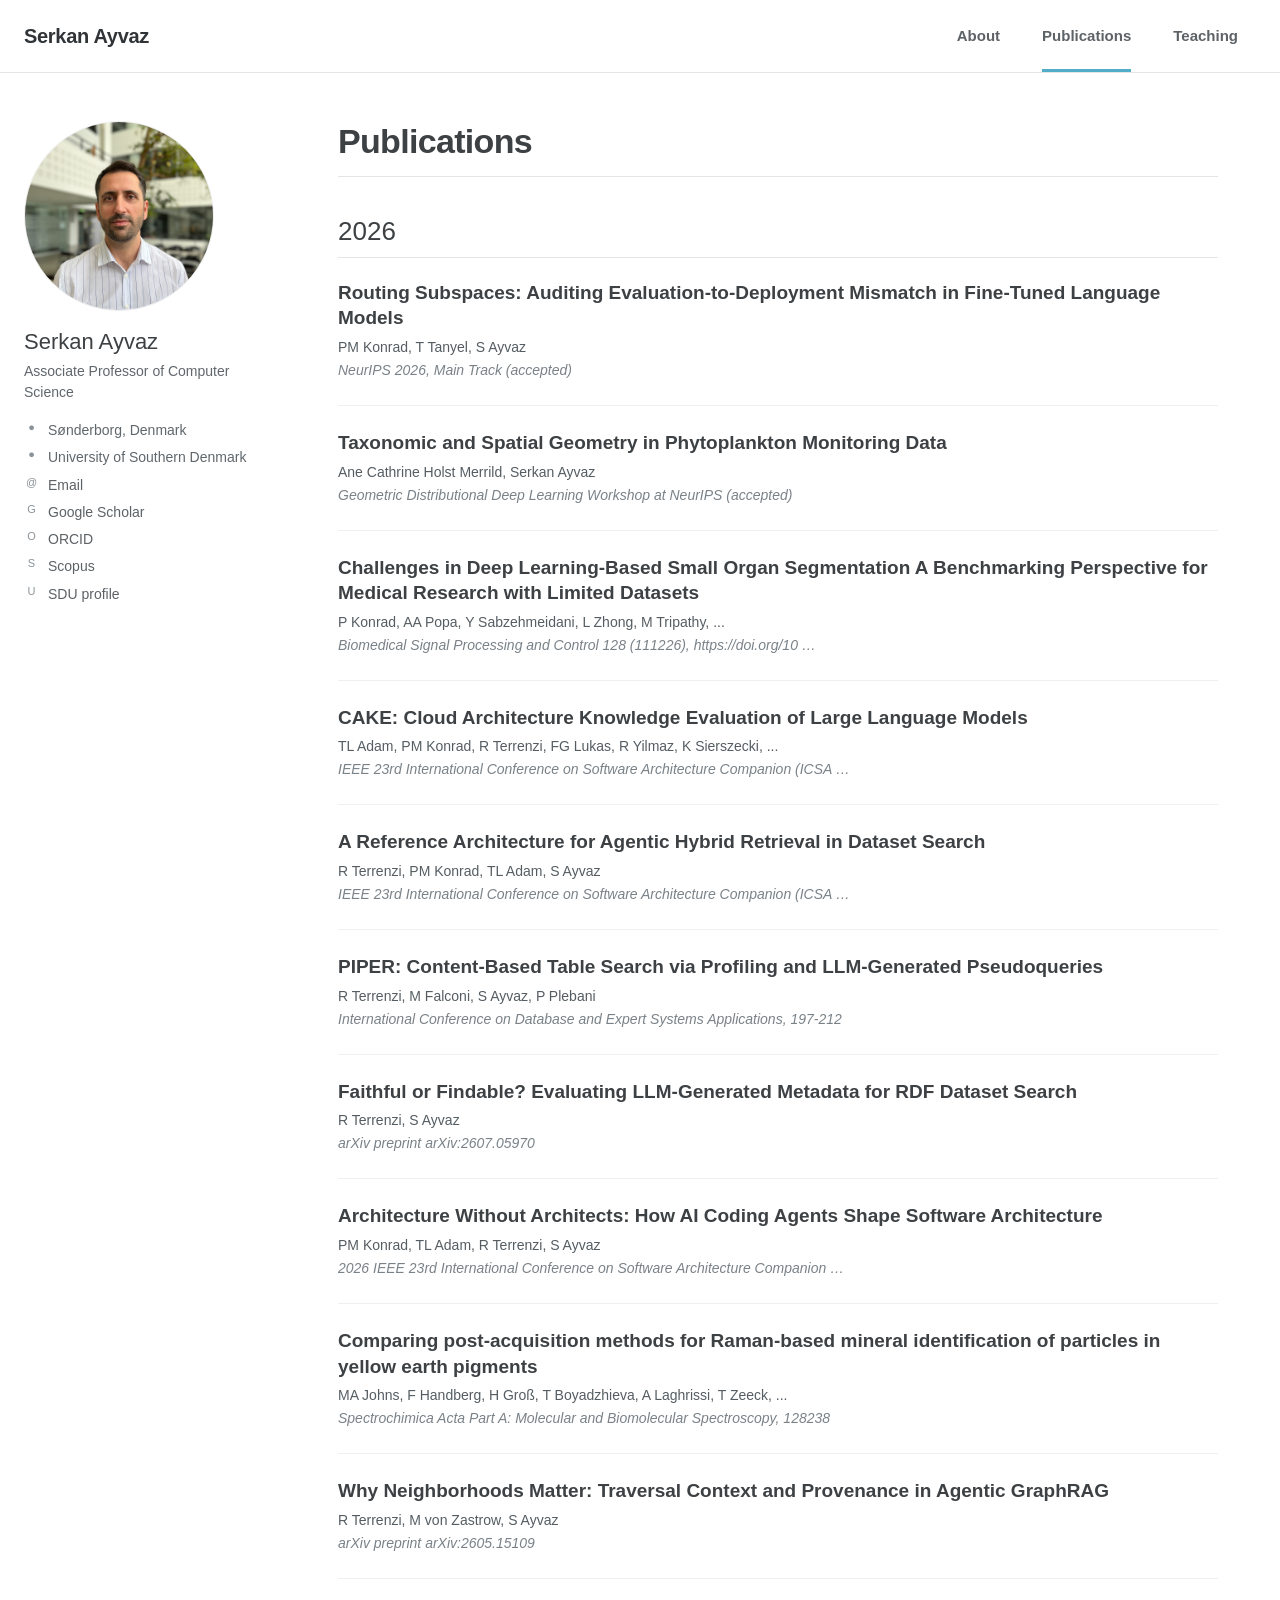
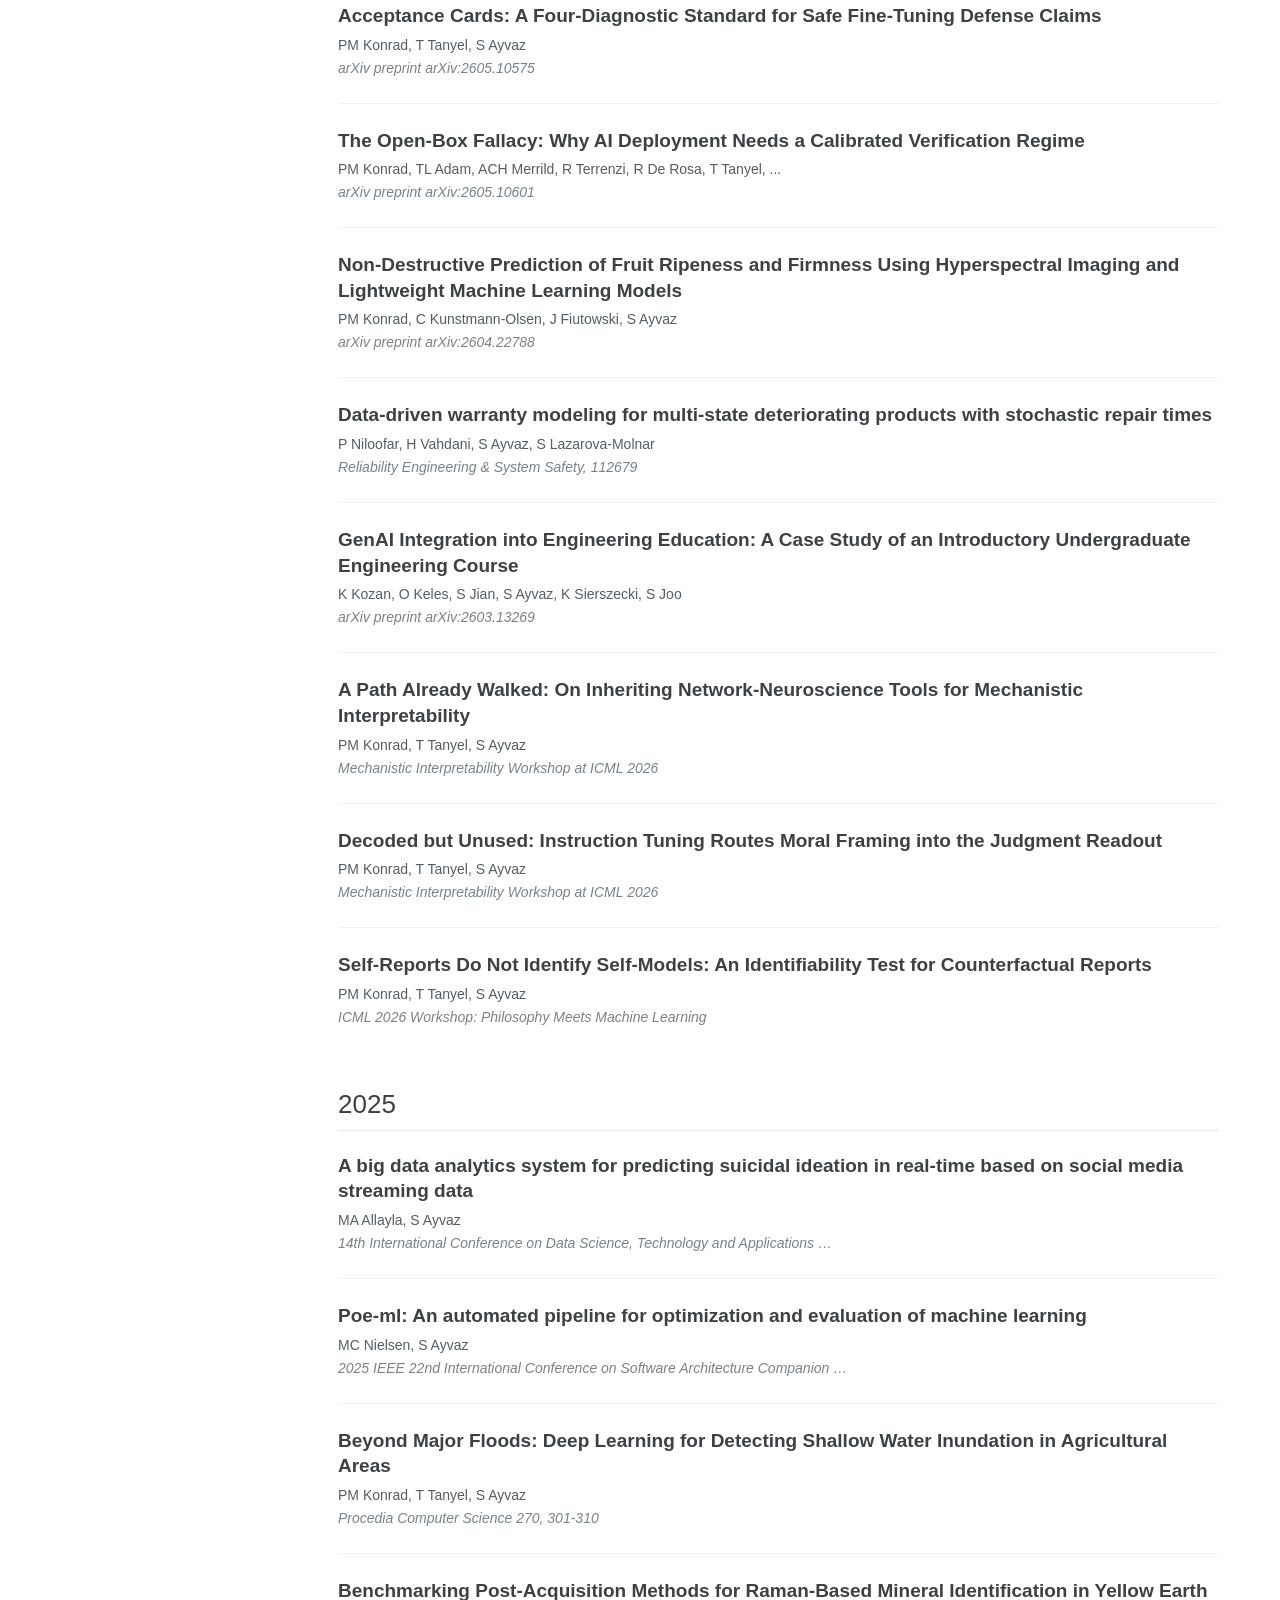
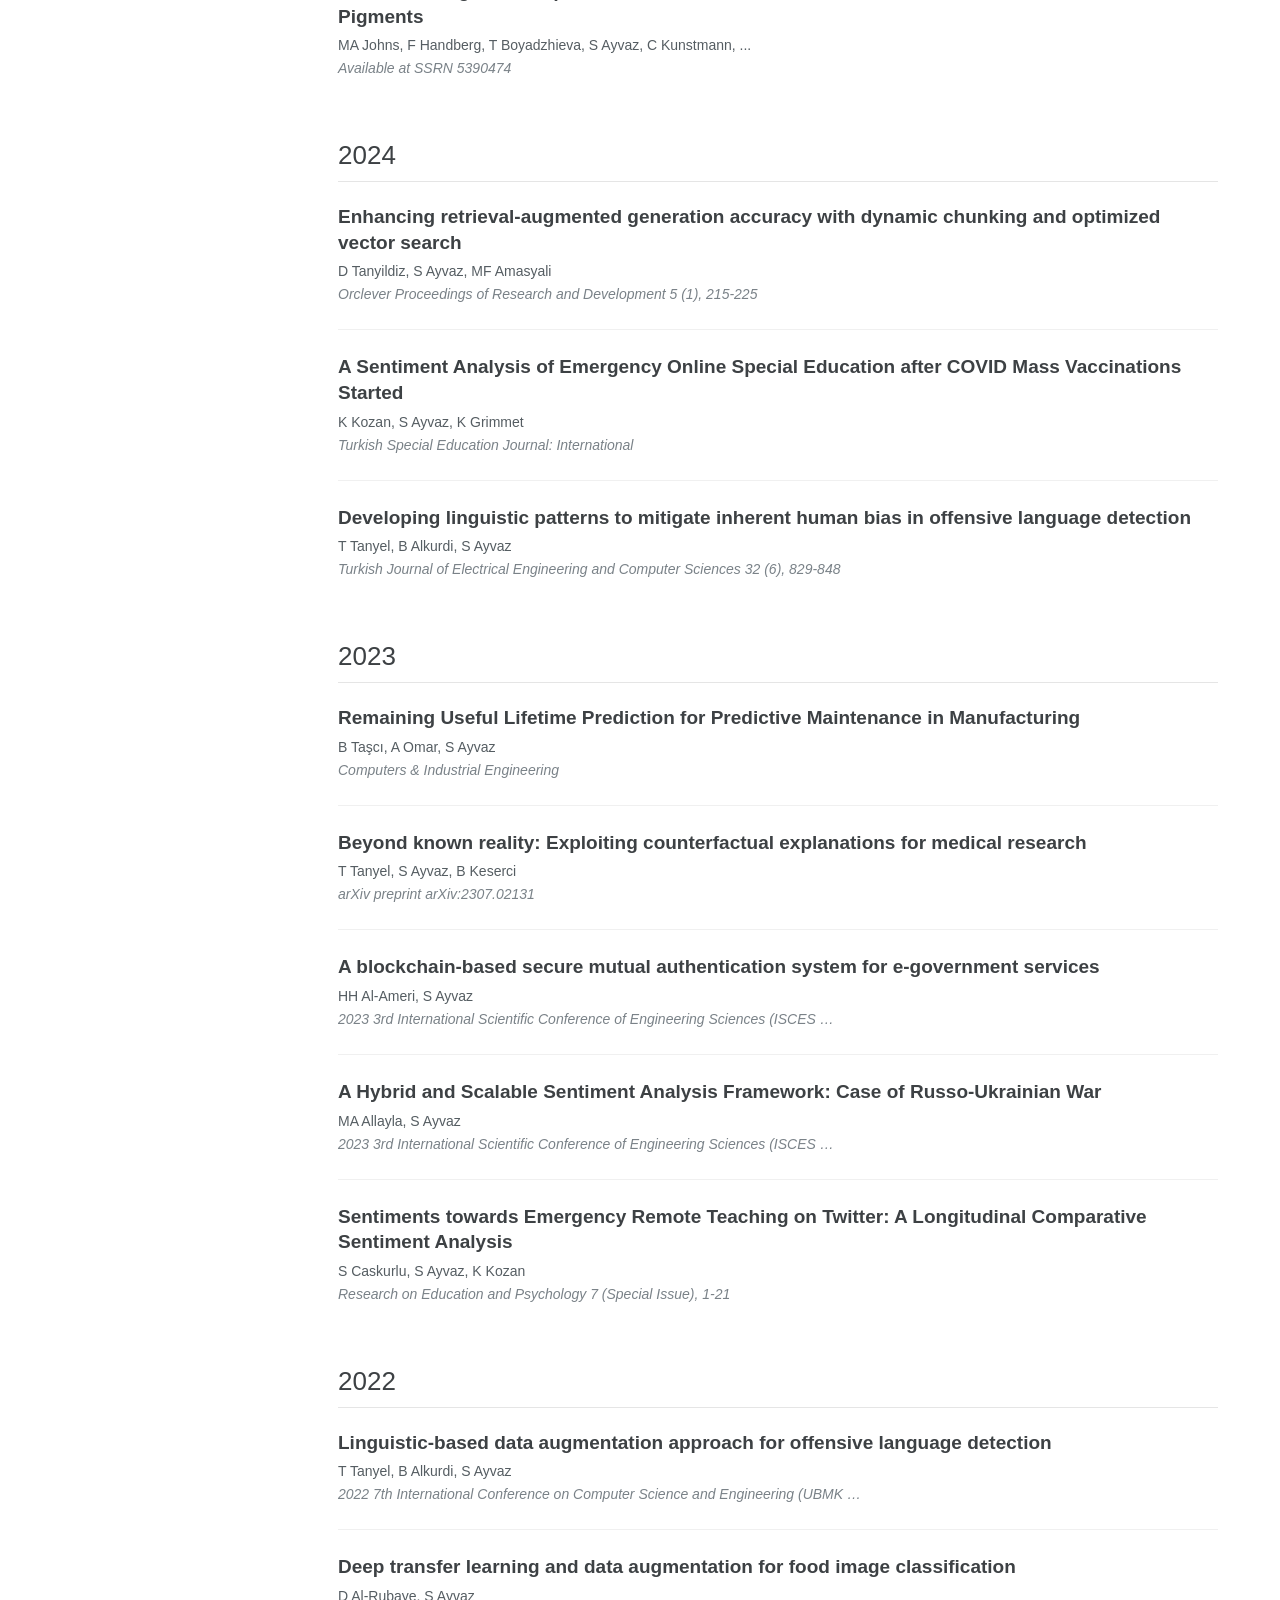
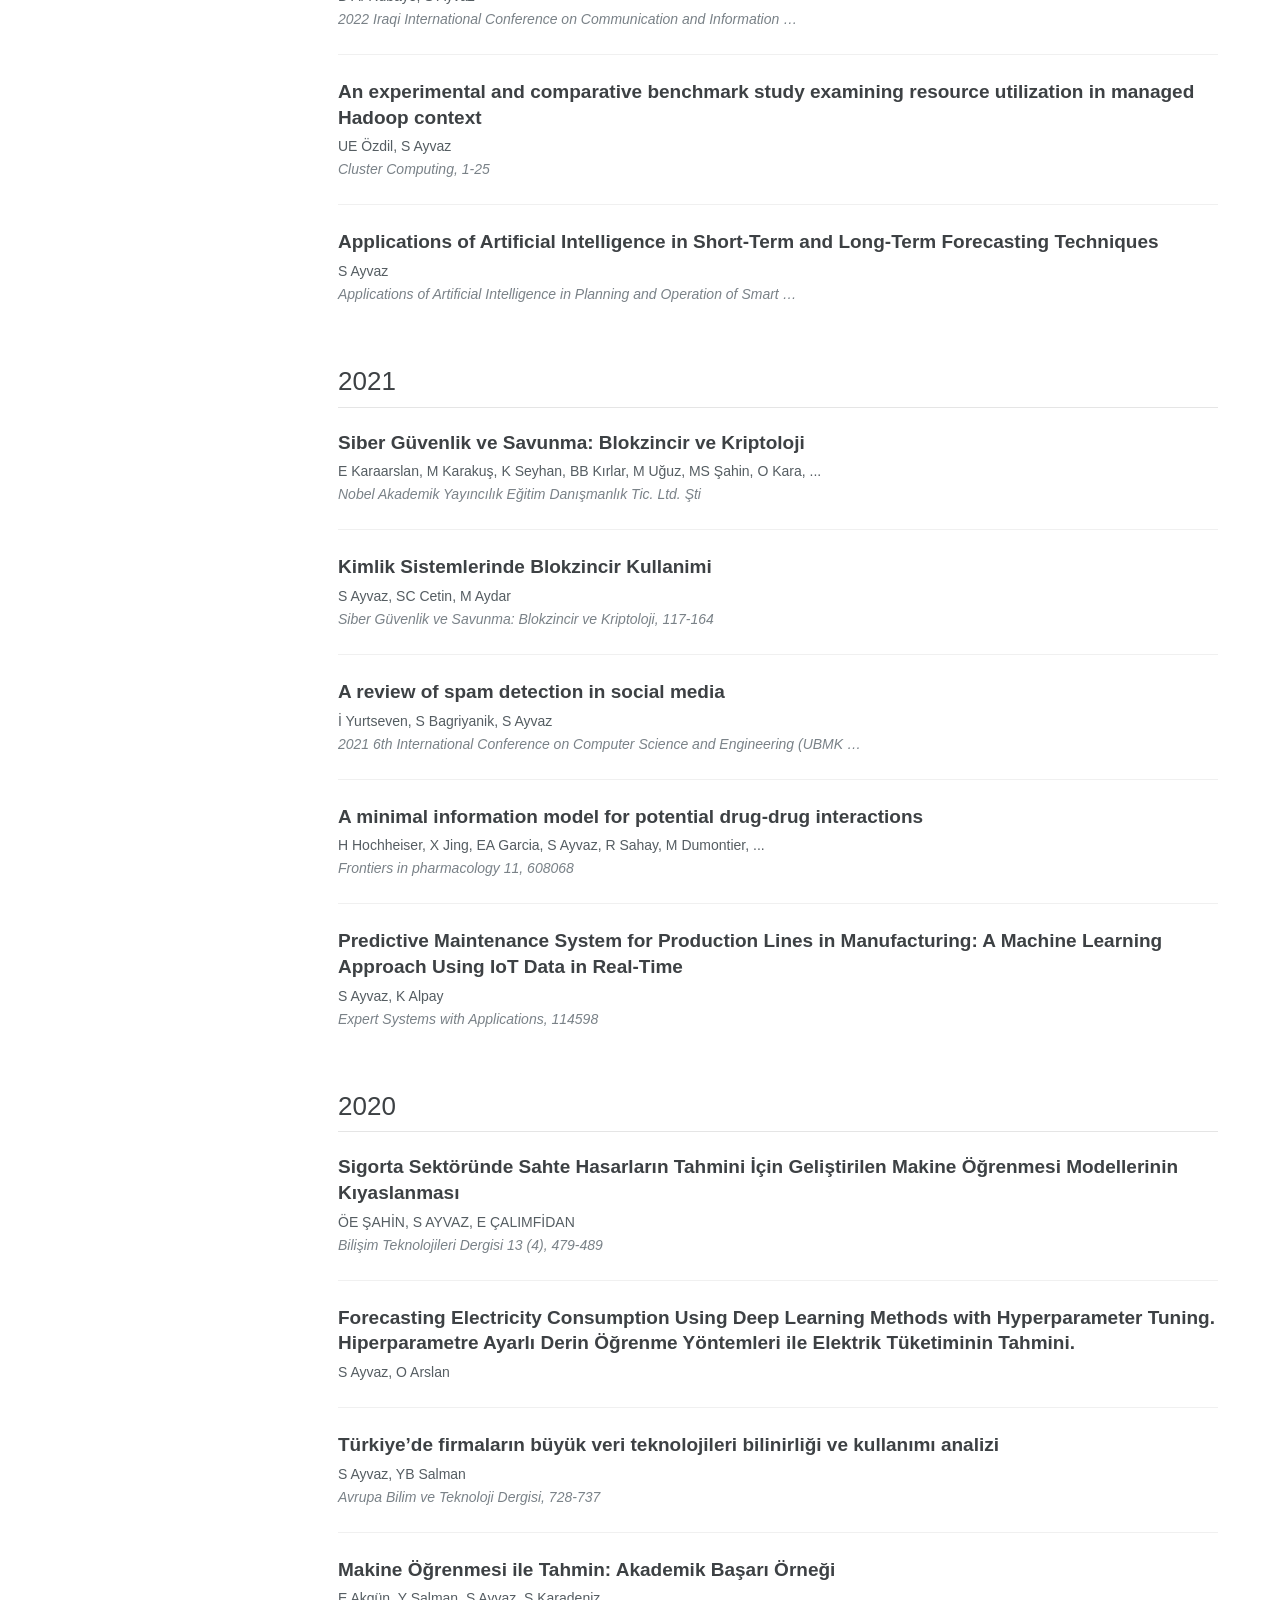
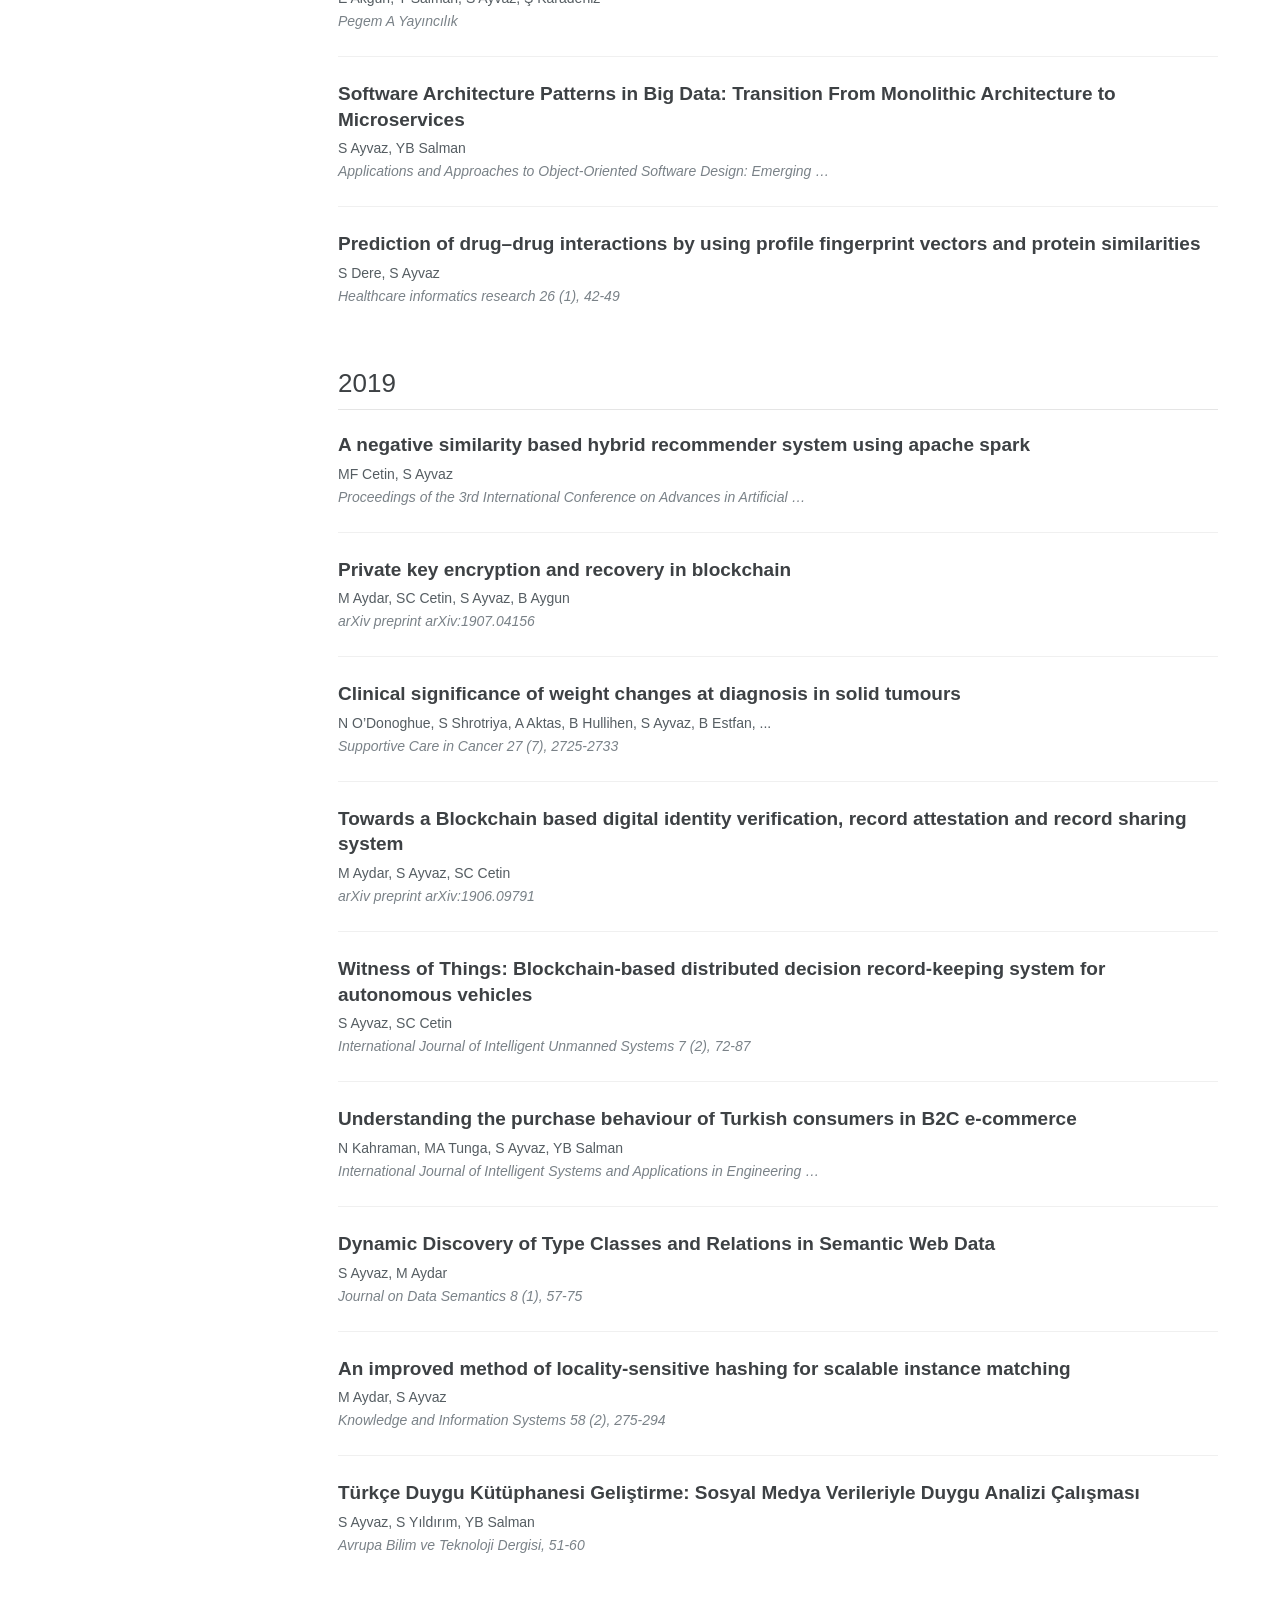
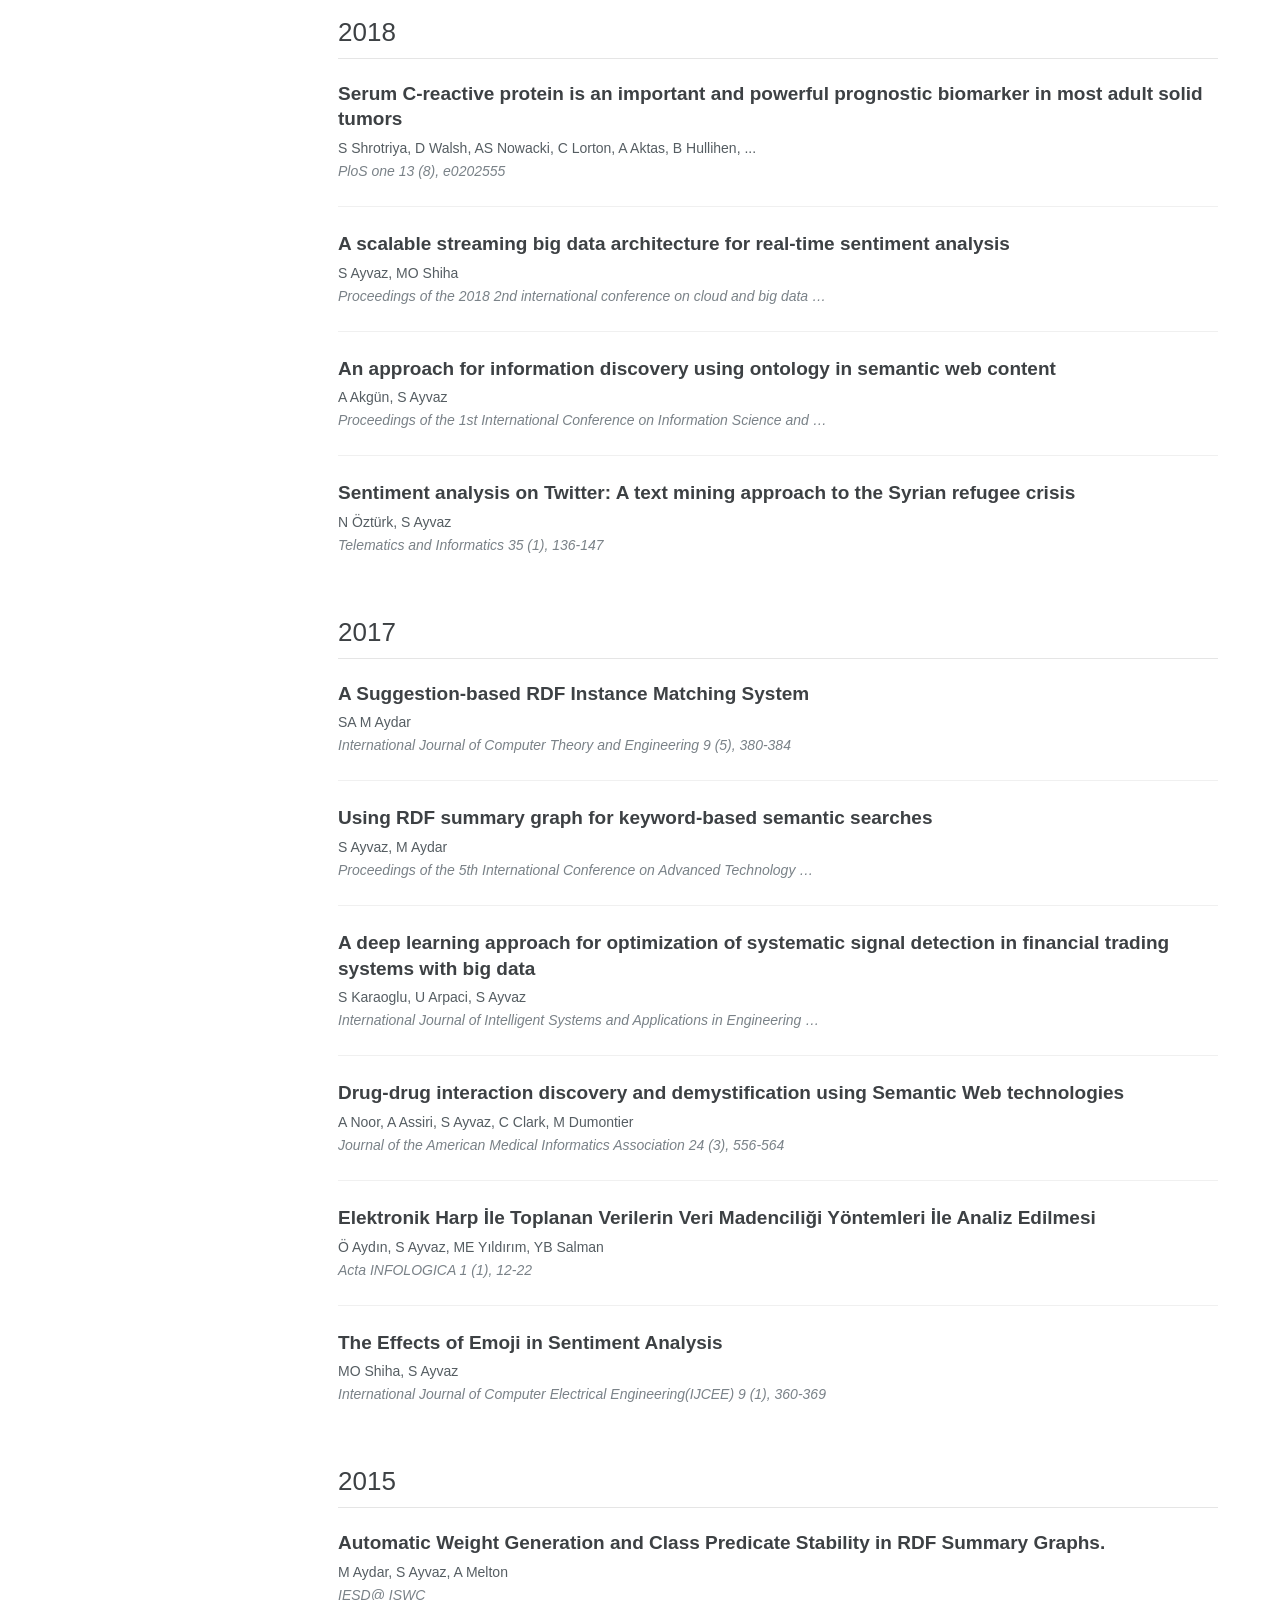
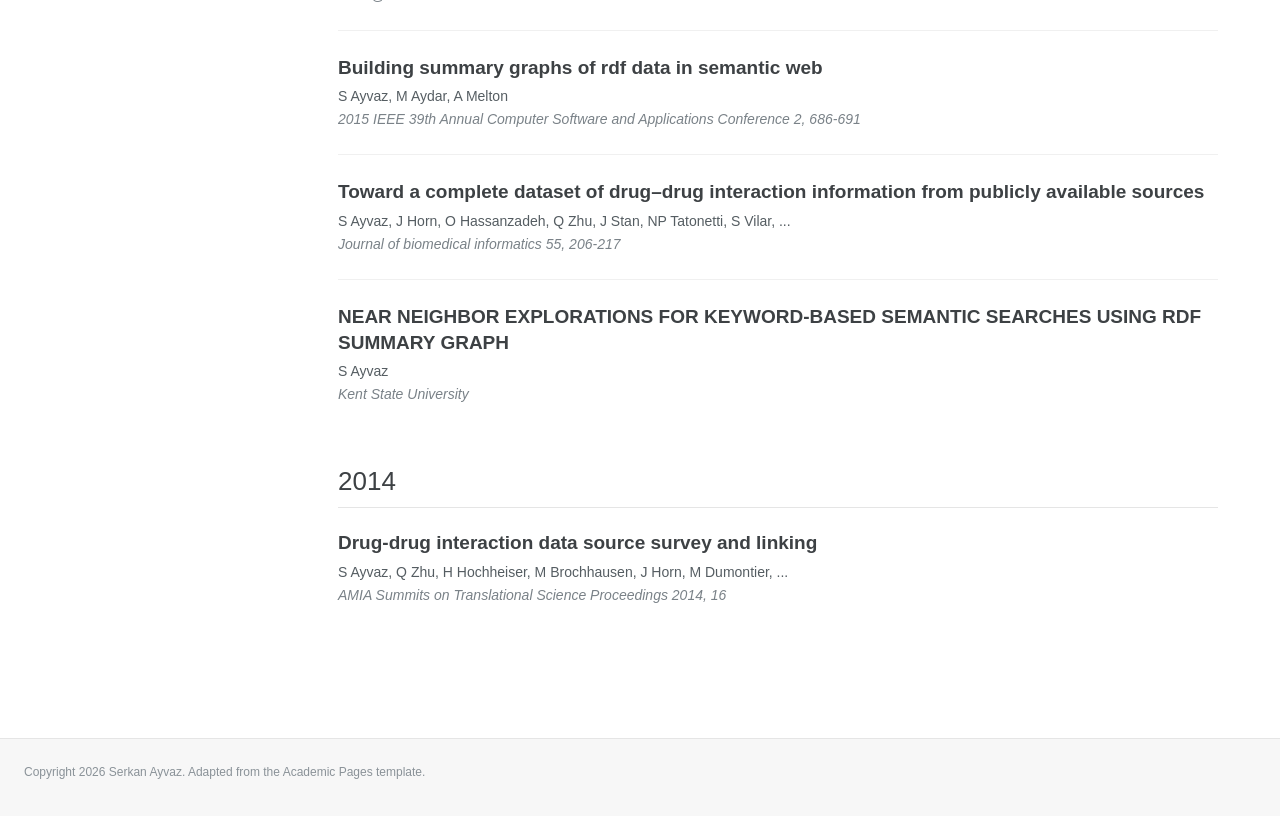
==== commit 30e96f90: "Update selected NeurIPS publications" ====
--- a/publications/index.html
+++ b/publications/index.html
@@ -1,2 +1,2 @@
-<!DOCTYPE html><html lang="en"><head><meta charSet="utf-8"/><meta name="viewport" content="width=device-width, initial-scale=1"/><link rel="preload" href="/serkan-ayvaz-profile.jpg" as="image"/><link rel="stylesheet" href="/_next/static/css/index.6R1_Y6e_.css" data-rsc-css-href="/_next/static/css/index.6R1_Y6e_.css" data-precedence="vite-rsc/importer-resources"/><link rel="modulepreload" fetchPriority="low" href="/_next/static/chunks/index-_YOz-8FX.js"/><script src="/_next/static/chunks/rolldown-runtime-C60lm6uB.js" type="module" async=""></script><script src="/_next/static/chunks/framework-BgSIrAUN.js" type="module" async=""></script><link rel="modulepreload" href="/_next/static/chunks/layout-segment-context-GevZ7kJ7.js" crossorigin=""/><title>Publications - Serkan Ayvaz</title><meta name="description" content="Complete Google Scholar publication list for Serkan Ayvaz."/><meta property="og:title" content="Publications - Serkan Ayvaz"/><meta property="og:description" content="Complete Google Scholar publication list for Serkan Ayvaz."/><meta name="twitter:card" content="summary"/><meta name="twitter:title" content="Publications - Serkan Ayvaz"/><meta name="twitter:description" content="Complete Google Scholar publication list for Serkan Ayvaz."/><link rel="shortcut icon" href="/favicon.svg"/><link rel="icon" href="/favicon.svg"/><script>Object.assign(((self[Symbol.for("vinext.navigationRuntime")]??={bootstrap:{routeManifest:null},functions:{}}).bootstrap.rsc??={rsc:[]}),{params:{},nav:{"pathname":"/publications","searchParams":[]}})</script><link rel="modulepreload" href="/_next/static/chunks/index-_YOz-8FX.js" />
-</head><body><header class="masthead"><div class="masthead-inner"><a class="site-title" href="/">Serkan Ayvaz</a><nav aria-label="Primary navigation"><a class="" href="/">About</a><a class="active" aria-current="page" href="/publications">Publications</a><a class="" href="/teaching">Teaching</a></nav></div></header><div class="page-grid"><aside class="author-profile" aria-label="Author profile"><img class="author-avatar" src="/serkan-ayvaz-profile.jpg" alt="Serkan Ayvaz"/><div class="author-content"><h2>Serkan Ayvaz</h2><p>Associate Professor of Computer Science</p></div><ul class="author-links"><li><span aria-hidden="true">●</span> Sønderborg, Denmark</li><li><span aria-hidden="true">●</span> University of Southern Denmark</li><li><a href="mailto:seay@mmmi.sdu.dk"><span aria-hidden="true">@</span> Email</a></li><li><a href="https://scholar.google.com/citations?user=ihaclQQAAAAJ&amp;hl=en" target="_blank" rel="noreferrer"><span aria-hidden="true">G</span> Google Scholar</a></li><li><a href="https://orcid.org/0000-0003-2016-4443" target="_blank" rel="noreferrer"><span aria-hidden="true">O</span> ORCID</a></li><li><a href="https://www.scopus.com/authid/detail.uri?authorId=56676074300" target="_blank" rel="noreferrer"><span aria-hidden="true">S</span> Scopus</a></li><li><a href="https://portal.findresearcher.sdu.dk/en/persons/seay/" target="_blank" rel="noreferrer"><span aria-hidden="true">U</span> SDU profile</a></li></ul></aside><main class="page-content"><h1 class="page-title">Publications</h1><div class="publication-years"><section class="year-group"><h2>2026</h2><div class="archive-list"><article class="archive-item scholar-item"><h3><a href="https://scholar.google.com/citations?view_op=view_citation&amp;hl=en&amp;user=ihaclQQAAAAJ&amp;pagesize=100&amp;sortby=pubdate&amp;citation_for_view=ihaclQQAAAAJ:XiSMed-E-HIC" target="_blank" rel="noreferrer">Challenges in Deep Learning-Based Small Organ Segmentation A Benchmarking Perspective for Medical Research with Limited Datasets</a></h3><p class="paper-authors">P Konrad, AA Popa, Y Sabzehmeidani, L Zhong, M Tripathy, ...</p><p class="paper-venue">Biomedical Signal Processing and Control 128 (111226), https://doi.org/10 …</p></article><article class="archive-item scholar-item"><h3><a href="https://scholar.google.com/citations?view_op=view_citation&amp;hl=en&amp;user=ihaclQQAAAAJ&amp;pagesize=100&amp;sortby=pubdate&amp;citation_for_view=ihaclQQAAAAJ:bnK-pcrLprsC" target="_blank" rel="noreferrer">CAKE: Cloud Architecture Knowledge Evaluation of Large Language Models</a></h3><p class="paper-authors">TL Adam, PM Konrad, R Terrenzi, FG Lukas, R Yilmaz, K Sierszecki, ...</p><p class="paper-venue">IEEE 23rd International Conference on Software Architecture Companion (ICSA …</p></article><article class="archive-item scholar-item"><h3><a href="https://scholar.google.com/citations?view_op=view_citation&amp;hl=en&amp;user=ihaclQQAAAAJ&amp;pagesize=100&amp;sortby=pubdate&amp;citation_for_view=ihaclQQAAAAJ:5Ul4iDaHHb8C" target="_blank" rel="noreferrer">A Reference Architecture for Agentic Hybrid Retrieval in Dataset Search</a></h3><p class="paper-authors">R Terrenzi, PM Konrad, TL Adam, S Ayvaz</p><p class="paper-venue">IEEE 23rd International Conference on Software Architecture Companion (ICSA …</p></article><article class="archive-item scholar-item"><h3><a href="https://scholar.google.com/citations?view_op=view_citation&amp;hl=en&amp;user=ihaclQQAAAAJ&amp;pagesize=100&amp;sortby=pubdate&amp;citation_for_view=ihaclQQAAAAJ:D_sINldO8mEC" target="_blank" rel="noreferrer">PIPER: Content-Based Table Search via Profiling and LLM-Generated Pseudoqueries</a></h3><p class="paper-authors">R Terrenzi, M Falconi, S Ayvaz, P Plebani</p><p class="paper-venue">International Conference on Database and Expert Systems Applications, 197-212</p></article><article class="archive-item scholar-item"><h3><a href="https://scholar.google.com/citations?view_op=view_citation&amp;hl=en&amp;user=ihaclQQAAAAJ&amp;pagesize=100&amp;sortby=pubdate&amp;citation_for_view=ihaclQQAAAAJ:kRWSkSYxWN8C" target="_blank" rel="noreferrer">Faithful or Findable? Evaluating LLM-Generated Metadata for RDF Dataset Search</a></h3><p class="paper-authors">R Terrenzi, S Ayvaz</p><p class="paper-venue">arXiv preprint arXiv:2607.05970</p></article><article class="archive-item scholar-item"><h3><a href="https://scholar.google.com/citations?view_op=view_citation&amp;hl=en&amp;user=ihaclQQAAAAJ&amp;pagesize=100&amp;sortby=pubdate&amp;citation_for_view=ihaclQQAAAAJ:XiVPGOgt02cC" target="_blank" rel="noreferrer">Architecture Without Architects: How AI Coding Agents Shape Software Architecture</a></h3><p class="paper-authors">PM Konrad, TL Adam, R Terrenzi, S Ayvaz</p><p class="paper-venue">2026 IEEE 23rd International Conference on Software Architecture Companion …</p></article><article class="archive-item scholar-item"><h3><a href="https://scholar.google.com/citations?view_op=view_citation&amp;hl=en&amp;user=ihaclQQAAAAJ&amp;pagesize=100&amp;sortby=pubdate&amp;citation_for_view=ihaclQQAAAAJ:BrmTIyaxlBUC" target="_blank" rel="noreferrer">Comparing post-acquisition methods for Raman-based mineral identification of particles in yellow earth pigments</a></h3><p class="paper-authors">MA Johns, F Handberg, H Groß, T Boyadzhieva, A Laghrissi, T Zeeck, ...</p><p class="paper-venue">Spectrochimica Acta Part A: Molecular and Biomolecular Spectroscopy, 128238</p></article><article class="archive-item scholar-item"><h3><a href="https://scholar.google.com/citations?view_op=view_citation&amp;hl=en&amp;user=ihaclQQAAAAJ&amp;pagesize=100&amp;sortby=pubdate&amp;citation_for_view=ihaclQQAAAAJ:eJXPG6dFmWUC" target="_blank" rel="noreferrer">Why Neighborhoods Matter: Traversal Context and Provenance in Agentic GraphRAG</a></h3><p class="paper-authors">R Terrenzi, M von Zastrow, S Ayvaz</p><p class="paper-venue">arXiv preprint arXiv:2605.15109</p></article><article class="archive-item scholar-item"><h3><a href="https://scholar.google.com/citations?view_op=view_citation&amp;hl=en&amp;user=ihaclQQAAAAJ&amp;pagesize=100&amp;sortby=pubdate&amp;citation_for_view=ihaclQQAAAAJ:1qzjygNMrQYC" target="_blank" rel="noreferrer">Routing Subspaces: Auditing Evaluation-to-Deployment Mismatch in Fine-Tuned Language Models</a></h3><p class="paper-authors">PM Konrad, T Tanyel, S Ayvaz</p><p class="paper-venue">NeurIPS 2026, Main Track (accepted)</p></article><article class="archive-item scholar-item"><h3><a href="https://scholar.google.com/citations?view_op=view_citation&amp;hl=en&amp;user=ihaclQQAAAAJ&amp;pagesize=100&amp;sortby=pubdate&amp;citation_for_view=ihaclQQAAAAJ:VOx2b1Wkg3QC" target="_blank" rel="noreferrer">Acceptance Cards: A Four-Diagnostic Standard for Safe Fine-Tuning Defense Claims</a></h3><p class="paper-authors">PM Konrad, T Tanyel, S Ayvaz</p><p class="paper-venue">arXiv preprint arXiv:2605.10575</p></article><article class="archive-item scholar-item"><h3><a href="https://scholar.google.com/citations?view_op=view_citation&amp;hl=en&amp;user=ihaclQQAAAAJ&amp;pagesize=100&amp;sortby=pubdate&amp;citation_for_view=ihaclQQAAAAJ:fQNAKQ3IYiAC" target="_blank" rel="noreferrer">The Open-Box Fallacy: Why AI Deployment Needs a Calibrated Verification Regime</a></h3><p class="paper-authors">PM Konrad, TL Adam, ACH Merrild, R Terrenzi, R De Rosa, T Tanyel, ...</p><p class="paper-venue">arXiv preprint arXiv:2605.10601</p></article><article class="archive-item scholar-item"><h3><a href="https://scholar.google.com/citations?view_op=view_citation&amp;hl=en&amp;user=ihaclQQAAAAJ&amp;pagesize=100&amp;sortby=pubdate&amp;citation_for_view=ihaclQQAAAAJ:LPZeul_q3PIC" target="_blank" rel="noreferrer">Non-Destructive Prediction of Fruit Ripeness and Firmness Using Hyperspectral Imaging and Lightweight Machine Learning Models</a></h3><p class="paper-authors">PM Konrad, C Kunstmann-Olsen, J Fiutowski, S Ayvaz</p><p class="paper-venue">arXiv preprint arXiv:2604.22788</p></article><article class="archive-item scholar-item"><h3><a href="https://scholar.google.com/citations?view_op=view_citation&amp;hl=en&amp;user=ihaclQQAAAAJ&amp;pagesize=100&amp;sortby=pubdate&amp;citation_for_view=ihaclQQAAAAJ:B3FOqHPlNUQC" target="_blank" rel="noreferrer">Data-driven warranty modeling for multi-state deteriorating products with stochastic repair times</a></h3><p class="paper-authors">P Niloofar, H Vahdani, S Ayvaz, S Lazarova-Molnar</p><p class="paper-venue">Reliability Engineering &amp; System Safety, 112679</p></article><article class="archive-item scholar-item"><h3><a href="https://scholar.google.com/citations?view_op=view_citation&amp;hl=en&amp;user=ihaclQQAAAAJ&amp;pagesize=100&amp;sortby=pubdate&amp;citation_for_view=ihaclQQAAAAJ:4fKUyHm3Qg0C" target="_blank" rel="noreferrer">GenAI Integration into Engineering Education: A Case Study of an Introductory Undergraduate Engineering Course</a></h3><p class="paper-authors">K Kozan, O Keles, S Jian, S Ayvaz, K Sierszecki, S Joo</p><p class="paper-venue">arXiv preprint arXiv:2603.13269</p></article><article class="archive-item scholar-item"><h3><a href="https://scholar.google.com/citations?view_op=view_citation&amp;hl=en&amp;user=ihaclQQAAAAJ&amp;pagesize=100&amp;sortby=pubdate&amp;citation_for_view=ihaclQQAAAAJ:mvPsJ3kp5DgC" target="_blank" rel="noreferrer">A Path Already Walked: On Inheriting Network-Neuroscience Tools for Mechanistic Interpretability</a></h3><p class="paper-authors">PM Konrad, T Tanyel, S Ayvaz</p><p class="paper-venue">Mechanistic Interpretability Workshop at ICML 2026</p></article><article class="archive-item scholar-item"><h3><a href="https://scholar.google.com/citations?view_op=view_citation&amp;hl=en&amp;user=ihaclQQAAAAJ&amp;pagesize=100&amp;sortby=pubdate&amp;citation_for_view=ihaclQQAAAAJ:q3oQSFYPqjQC" target="_blank" rel="noreferrer">Decoded but Unused: Instruction Tuning Routes Moral Framing into the Judgment Readout</a></h3><p class="paper-authors">PM Konrad, T Tanyel, S Ayvaz</p><p class="paper-venue">Mechanistic Interpretability Workshop at ICML 2026</p></article><article class="archive-item scholar-item"><h3><a href="https://scholar.google.com/citations?view_op=view_citation&amp;hl=en&amp;user=ihaclQQAAAAJ&amp;pagesize=100&amp;sortby=pubdate&amp;citation_for_view=ihaclQQAAAAJ:eflP2zaiRacC" target="_blank" rel="noreferrer">Self-Reports Do Not Identify Self-Models: An Identifiability Test for Counterfactual Reports</a></h3><p class="paper-authors">PM Konrad, T Tanyel, S Ayvaz</p><p class="paper-venue">ICML 2026 Workshop: Philosophy Meets Machine Learning</p></article></div></section><section class="year-group"><h2>2025</h2><div class="archive-list"><article class="archive-item scholar-item"><h3><a href="https://scholar.google.com/citations?view_op=view_citation&amp;hl=en&amp;user=ihaclQQAAAAJ&amp;pagesize=100&amp;sortby=pubdate&amp;citation_for_view=ihaclQQAAAAJ:dshw04ExmUIC" target="_blank" rel="noreferrer">A big data analytics system for predicting suicidal ideation in real-time based on social media streaming data</a></h3><p class="paper-authors">MA Allayla, S Ayvaz</p><p class="paper-venue">14th International Conference on Data Science, Technology and Applications …</p></article><article class="archive-item scholar-item"><h3><a href="https://scholar.google.com/citations?view_op=view_citation&amp;hl=en&amp;user=ihaclQQAAAAJ&amp;pagesize=100&amp;sortby=pubdate&amp;citation_for_view=ihaclQQAAAAJ:OU6Ihb5iCvQC" target="_blank" rel="noreferrer">Poe-ml: An automated pipeline for optimization and evaluation of machine learning</a></h3><p class="paper-authors">MC Nielsen, S Ayvaz</p><p class="paper-venue">2025 IEEE 22nd International Conference on Software Architecture Companion …</p></article><article class="archive-item scholar-item"><h3><a href="https://scholar.google.com/citations?view_op=view_citation&amp;hl=en&amp;user=ihaclQQAAAAJ&amp;pagesize=100&amp;sortby=pubdate&amp;citation_for_view=ihaclQQAAAAJ:Tiz5es2fbqcC" target="_blank" rel="noreferrer">Beyond Major Floods: Deep Learning for Detecting Shallow Water Inundation in Agricultural Areas</a></h3><p class="paper-authors">PM Konrad, T Tanyel, S Ayvaz</p><p class="paper-venue">Procedia Computer Science 270, 301-310</p></article><article class="archive-item scholar-item"><h3><a href="https://scholar.google.com/citations?view_op=view_citation&amp;hl=en&amp;user=ihaclQQAAAAJ&amp;pagesize=100&amp;sortby=pubdate&amp;citation_for_view=ihaclQQAAAAJ:u9iWguZQMMsC" target="_blank" rel="noreferrer">Benchmarking Post-Acquisition Methods for Raman-Based Mineral Identification in Yellow Earth Pigments</a></h3><p class="paper-authors">MA Johns, F Handberg, T Boyadzhieva, S Ayvaz, C Kunstmann, ...</p><p class="paper-venue">Available at SSRN 5390474</p></article></div></section><section class="year-group"><h2>2024</h2><div class="archive-list"><article class="archive-item scholar-item"><h3><a href="https://scholar.google.com/citations?view_op=view_citation&amp;hl=en&amp;user=ihaclQQAAAAJ&amp;pagesize=100&amp;sortby=pubdate&amp;citation_for_view=ihaclQQAAAAJ:SP6oXDckpogC" target="_blank" rel="noreferrer">Enhancing retrieval-augmented generation accuracy with dynamic chunking and optimized vector search</a></h3><p class="paper-authors">D Tanyildiz, S Ayvaz, MF Amasyali</p><p class="paper-venue">Orclever Proceedings of Research and Development 5 (1), 215-225</p></article><article class="archive-item scholar-item"><h3><a href="https://scholar.google.com/citations?view_op=view_citation&amp;hl=en&amp;user=ihaclQQAAAAJ&amp;pagesize=100&amp;sortby=pubdate&amp;citation_for_view=ihaclQQAAAAJ:UxriW0iASnsC" target="_blank" rel="noreferrer">A Sentiment Analysis of Emergency Online Special Education after COVID Mass Vaccinations Started</a></h3><p class="paper-authors">K Kozan, S Ayvaz, K Grimmet</p><p class="paper-venue">Turkish Special Education Journal: International</p></article><article class="archive-item scholar-item"><h3><a href="https://scholar.google.com/citations?view_op=view_citation&amp;hl=en&amp;user=ihaclQQAAAAJ&amp;pagesize=100&amp;sortby=pubdate&amp;citation_for_view=ihaclQQAAAAJ:nb7KW1ujOQ8C" target="_blank" rel="noreferrer">Developing linguistic patterns to mitigate inherent human bias in offensive language detection</a></h3><p class="paper-authors">T Tanyel, B Alkurdi, S Ayvaz</p><p class="paper-venue">Turkish Journal of Electrical Engineering and Computer Sciences 32 (6), 829-848</p></article></div></section><section class="year-group"><h2>2023</h2><div class="archive-list"><article class="archive-item scholar-item"><h3><a href="https://scholar.google.com/citations?view_op=view_citation&amp;hl=en&amp;user=ihaclQQAAAAJ&amp;pagesize=100&amp;sortby=pubdate&amp;citation_for_view=ihaclQQAAAAJ:4OULZ7Gr8RgC" target="_blank" rel="noreferrer">Remaining Useful Lifetime Prediction for Predictive Maintenance in Manufacturing</a></h3><p class="paper-authors">B Taşcı, A Omar, S Ayvaz</p><p class="paper-venue">Computers &amp; Industrial Engineering</p></article><article class="archive-item scholar-item"><h3><a href="https://scholar.google.com/citations?view_op=view_citation&amp;hl=en&amp;user=ihaclQQAAAAJ&amp;pagesize=100&amp;sortby=pubdate&amp;citation_for_view=ihaclQQAAAAJ:D03iK_w7-QYC" target="_blank" rel="noreferrer">Beyond known reality: Exploiting counterfactual explanations for medical research</a></h3><p class="paper-authors">T Tanyel, S Ayvaz, B Keserci</p><p class="paper-venue">arXiv preprint arXiv:2307.02131</p></article><article class="archive-item scholar-item"><h3><a href="https://scholar.google.com/citations?view_op=view_citation&amp;hl=en&amp;user=ihaclQQAAAAJ&amp;pagesize=100&amp;sortby=pubdate&amp;citation_for_view=ihaclQQAAAAJ:P5F9QuxV20EC" target="_blank" rel="noreferrer">A blockchain-based secure mutual authentication system for e-government services</a></h3><p class="paper-authors">HH Al-Ameri, S Ayvaz</p><p class="paper-venue">2023 3rd International Scientific Conference of Engineering Sciences (ISCES …</p></article><article class="archive-item scholar-item"><h3><a href="https://scholar.google.com/citations?view_op=view_citation&amp;hl=en&amp;user=ihaclQQAAAAJ&amp;pagesize=100&amp;sortby=pubdate&amp;citation_for_view=ihaclQQAAAAJ:1sJd4Hv_s6UC" target="_blank" rel="noreferrer">A Hybrid and Scalable Sentiment Analysis Framework: Case of Russo-Ukrainian War</a></h3><p class="paper-authors">MA Allayla, S Ayvaz</p><p class="paper-venue">2023 3rd International Scientific Conference of Engineering Sciences (ISCES …</p></article><article class="archive-item scholar-item"><h3><a href="https://scholar.google.com/citations?view_op=view_citation&amp;hl=en&amp;user=ihaclQQAAAAJ&amp;pagesize=100&amp;sortby=pubdate&amp;citation_for_view=ihaclQQAAAAJ:cFHS6HbyZ2cC" target="_blank" rel="noreferrer">Sentiments towards Emergency Remote Teaching on Twitter: A Longitudinal Comparative Sentiment Analysis</a></h3><p class="paper-authors">S Caskurlu, S Ayvaz, K Kozan</p><p class="paper-venue">Research on Education and Psychology 7 (Special Issue), 1-21</p></article></div></section><section class="year-group"><h2>2022</h2><div class="archive-list"><article class="archive-item scholar-item"><h3><a href="https://scholar.google.com/citations?view_op=view_citation&amp;hl=en&amp;user=ihaclQQAAAAJ&amp;pagesize=100&amp;sortby=pubdate&amp;citation_for_view=ihaclQQAAAAJ:u_35RYKgDlwC" target="_blank" rel="noreferrer">Linguistic-based data augmentation approach for offensive language detection</a></h3><p class="paper-authors">T Tanyel, B Alkurdi, S Ayvaz</p><p class="paper-venue">2022 7th International Conference on Computer Science and Engineering (UBMK …</p></article><article class="archive-item scholar-item"><h3><a href="https://scholar.google.com/citations?view_op=view_citation&amp;hl=en&amp;user=ihaclQQAAAAJ&amp;pagesize=100&amp;sortby=pubdate&amp;citation_for_view=ihaclQQAAAAJ:fPk4N6BV_jEC" target="_blank" rel="noreferrer">Deep transfer learning and data augmentation for food image classification</a></h3><p class="paper-authors">D Al-Rubaye, S Ayvaz</p><p class="paper-venue">2022 Iraqi International Conference on Communication and Information …</p></article><article class="archive-item scholar-item"><h3><a href="https://scholar.google.com/citations?view_op=view_citation&amp;hl=en&amp;user=ihaclQQAAAAJ&amp;pagesize=100&amp;sortby=pubdate&amp;citation_for_view=ihaclQQAAAAJ:70eg2SAEIzsC" target="_blank" rel="noreferrer">An experimental and comparative benchmark study examining resource utilization in managed Hadoop context</a></h3><p class="paper-authors">UE Özdil, S Ayvaz</p><p class="paper-venue">Cluster Computing, 1-25</p></article><article class="archive-item scholar-item"><h3><a href="https://scholar.google.com/citations?view_op=view_citation&amp;hl=en&amp;user=ihaclQQAAAAJ&amp;pagesize=100&amp;sortby=pubdate&amp;citation_for_view=ihaclQQAAAAJ:M05iB0D1s5AC" target="_blank" rel="noreferrer">Applications of Artificial Intelligence in Short-Term and Long-Term Forecasting Techniques</a></h3><p class="paper-authors">S Ayvaz</p><p class="paper-venue">Applications of Artificial Intelligence in Planning and Operation of Smart …</p></article></div></section><section class="year-group"><h2>2021</h2><div class="archive-list"><article class="archive-item scholar-item"><h3><a href="https://scholar.google.com/citations?view_op=view_citation&amp;hl=en&amp;user=ihaclQQAAAAJ&amp;pagesize=100&amp;sortby=pubdate&amp;citation_for_view=ihaclQQAAAAJ:dfsIfKJdRG4C" target="_blank" rel="noreferrer">Siber Güvenlik ve Savunma: Blokzincir ve Kriptoloji</a></h3><p class="paper-authors">E Karaarslan, M Karakuş, K Seyhan, BB Kırlar, M Uğuz, MS Şahin, O Kara, ...</p><p class="paper-venue">Nobel Akademik Yayıncılık Eğitim Danışmanlık Tic. Ltd. Şti</p></article><article class="archive-item scholar-item"><h3><a href="https://scholar.google.com/citations?view_op=view_citation&amp;hl=en&amp;user=ihaclQQAAAAJ&amp;pagesize=100&amp;sortby=pubdate&amp;citation_for_view=ihaclQQAAAAJ:KxtntwgDAa4C" target="_blank" rel="noreferrer">Kimlik Sistemlerinde Blokzincir Kullanimi</a></h3><p class="paper-authors">S Ayvaz, SC Cetin, M Aydar</p><p class="paper-venue">Siber Güvenlik ve Savunma: Blokzincir ve Kriptoloji, 117-164</p></article><article class="archive-item scholar-item"><h3><a href="https://scholar.google.com/citations?view_op=view_citation&amp;hl=en&amp;user=ihaclQQAAAAJ&amp;pagesize=100&amp;sortby=pubdate&amp;citation_for_view=ihaclQQAAAAJ:35N4QoGY0k4C" target="_blank" rel="noreferrer">A review of spam detection in social media</a></h3><p class="paper-authors">İ Yurtseven, S Bagriyanik, S Ayvaz</p><p class="paper-venue">2021 6th International Conference on Computer Science and Engineering (UBMK …</p></article><article class="archive-item scholar-item"><h3><a href="https://scholar.google.com/citations?view_op=view_citation&amp;hl=en&amp;user=ihaclQQAAAAJ&amp;pagesize=100&amp;sortby=pubdate&amp;citation_for_view=ihaclQQAAAAJ:NMxIlDl6LWMC" target="_blank" rel="noreferrer">A minimal information model for potential drug-drug interactions</a></h3><p class="paper-authors">H Hochheiser, X Jing, EA Garcia, S Ayvaz, R Sahay, M Dumontier, ...</p><p class="paper-venue">Frontiers in pharmacology 11, 608068</p></article><article class="archive-item scholar-item"><h3><a href="https://scholar.google.com/citations?view_op=view_citation&amp;hl=en&amp;user=ihaclQQAAAAJ&amp;pagesize=100&amp;sortby=pubdate&amp;citation_for_view=ihaclQQAAAAJ:YFjsv_pBGBYC" target="_blank" rel="noreferrer">Predictive Maintenance System for Production Lines in Manufacturing: A Machine Learning Approach Using IoT Data in Real-Time</a></h3><p class="paper-authors">S Ayvaz, K Alpay</p><p class="paper-venue">Expert Systems with Applications, 114598</p></article></div></section><section class="year-group"><h2>2020</h2><div class="archive-list"><article class="archive-item scholar-item"><h3><a href="https://scholar.google.com/citations?view_op=view_citation&amp;hl=en&amp;user=ihaclQQAAAAJ&amp;pagesize=100&amp;sortby=pubdate&amp;citation_for_view=ihaclQQAAAAJ:blknAaTinKkC" target="_blank" rel="noreferrer">Sigorta Sektöründe Sahte Hasarların Tahmini İçin Geliştirilen Makine Öğrenmesi Modellerinin Kıyaslanması</a></h3><p class="paper-authors">ÖE ŞAHİN, S AYVAZ, E ÇALIMFİDAN</p><p class="paper-venue">Bilişim Teknolojileri Dergisi 13 (4), 479-489</p></article><article class="archive-item scholar-item"><h3><a href="https://scholar.google.com/citations?view_op=view_citation&amp;hl=en&amp;user=ihaclQQAAAAJ&amp;pagesize=100&amp;sortby=pubdate&amp;citation_for_view=ihaclQQAAAAJ:hMod-77fHWUC" target="_blank" rel="noreferrer">Forecasting Electricity Consumption Using Deep Learning Methods with Hyperparameter Tuning. Hiperparametre Ayarlı Derin Öğrenme Yöntemleri ile Elektrik Tüketiminin Tahmini.</a></h3><p class="paper-authors">S Ayvaz, O Arslan</p></article><article class="archive-item scholar-item"><h3><a href="https://scholar.google.com/citations?view_op=view_citation&amp;hl=en&amp;user=ihaclQQAAAAJ&amp;pagesize=100&amp;sortby=pubdate&amp;citation_for_view=ihaclQQAAAAJ:k_IJM867U9cC" target="_blank" rel="noreferrer">Türkiye’de firmaların büyük veri teknolojileri bilinirliği ve kullanımı analizi</a></h3><p class="paper-authors">S Ayvaz, YB Salman</p><p class="paper-venue">Avrupa Bilim ve Teknoloji Dergisi, 728-737</p></article><article class="archive-item scholar-item"><h3><a href="https://scholar.google.com/citations?view_op=view_citation&amp;hl=en&amp;user=ihaclQQAAAAJ&amp;pagesize=100&amp;sortby=pubdate&amp;citation_for_view=ihaclQQAAAAJ:2P1L_qKh6hAC" target="_blank" rel="noreferrer">Makine Öğrenmesi ile Tahmin: Akademik Başarı Örneği</a></h3><p class="paper-authors">E Akgün, Y Salman, S Ayvaz, Ş Karadeniz</p><p class="paper-venue">Pegem A Yayıncılık</p></article><article class="archive-item scholar-item"><h3><a href="https://scholar.google.com/citations?view_op=view_citation&amp;hl=en&amp;user=ihaclQQAAAAJ&amp;pagesize=100&amp;sortby=pubdate&amp;citation_for_view=ihaclQQAAAAJ:TFP_iSt0sucC" target="_blank" rel="noreferrer">Software Architecture Patterns in Big Data: Transition From Monolithic Architecture to Microservices</a></h3><p class="paper-authors">S Ayvaz, YB Salman</p><p class="paper-venue">Applications and Approaches to Object-Oriented Software Design: Emerging …</p></article><article class="archive-item scholar-item"><h3><a href="https://scholar.google.com/citations?view_op=view_citation&amp;hl=en&amp;user=ihaclQQAAAAJ&amp;pagesize=100&amp;sortby=pubdate&amp;citation_for_view=ihaclQQAAAAJ:bEWYMUwI8FkC" target="_blank" rel="noreferrer">Prediction of drug–drug interactions by using profile fingerprint vectors and protein similarities</a></h3><p class="paper-authors">S Dere, S Ayvaz</p><p class="paper-venue">Healthcare informatics research 26 (1), 42-49</p></article></div></section><section class="year-group"><h2>2019</h2><div class="archive-list"><article class="archive-item scholar-item"><h3><a href="https://scholar.google.com/citations?view_op=view_citation&amp;hl=en&amp;user=ihaclQQAAAAJ&amp;pagesize=100&amp;sortby=pubdate&amp;citation_for_view=ihaclQQAAAAJ:iH-uZ7U-co4C" target="_blank" rel="noreferrer">A negative similarity based hybrid recommender system using apache spark</a></h3><p class="paper-authors">MF Cetin, S Ayvaz</p><p class="paper-venue">Proceedings of the 3rd International Conference on Advances in Artificial …</p></article><article class="archive-item scholar-item"><h3><a href="https://scholar.google.com/citations?view_op=view_citation&amp;hl=en&amp;user=ihaclQQAAAAJ&amp;pagesize=100&amp;sortby=pubdate&amp;citation_for_view=ihaclQQAAAAJ:e5wmG9Sq2KIC" target="_blank" rel="noreferrer">Private key encryption and recovery in blockchain</a></h3><p class="paper-authors">M Aydar, SC Cetin, S Ayvaz, B Aygun</p><p class="paper-venue">arXiv preprint arXiv:1907.04156</p></article><article class="archive-item scholar-item"><h3><a href="https://scholar.google.com/citations?view_op=view_citation&amp;hl=en&amp;user=ihaclQQAAAAJ&amp;pagesize=100&amp;sortby=pubdate&amp;citation_for_view=ihaclQQAAAAJ:ZeXyd9-uunAC" target="_blank" rel="noreferrer">Clinical significance of weight changes at diagnosis in solid tumours</a></h3><p class="paper-authors">N O’Donoghue, S Shrotriya, A Aktas, B Hullihen, S Ayvaz, B Estfan, ...</p><p class="paper-venue">Supportive Care in Cancer 27 (7), 2725-2733</p></article><article class="archive-item scholar-item"><h3><a href="https://scholar.google.com/citations?view_op=view_citation&amp;hl=en&amp;user=ihaclQQAAAAJ&amp;pagesize=100&amp;sortby=pubdate&amp;citation_for_view=ihaclQQAAAAJ:TQgYirikUcIC" target="_blank" rel="noreferrer">Towards a Blockchain based digital identity verification, record attestation and record sharing system</a></h3><p class="paper-authors">M Aydar, S Ayvaz, SC Cetin</p><p class="paper-venue">arXiv preprint arXiv:1906.09791</p></article><article class="archive-item scholar-item"><h3><a href="https://scholar.google.com/citations?view_op=view_citation&amp;hl=en&amp;user=ihaclQQAAAAJ&amp;pagesize=100&amp;sortby=pubdate&amp;citation_for_view=ihaclQQAAAAJ:isC4tDSrTZIC" target="_blank" rel="noreferrer">Witness of Things: Blockchain-based distributed decision record-keeping system for autonomous vehicles</a></h3><p class="paper-authors">S Ayvaz, SC Cetin</p><p class="paper-venue">International Journal of Intelligent Unmanned Systems 7 (2), 72-87</p></article><article class="archive-item scholar-item"><h3><a href="https://scholar.google.com/citations?view_op=view_citation&amp;hl=en&amp;user=ihaclQQAAAAJ&amp;pagesize=100&amp;sortby=pubdate&amp;citation_for_view=ihaclQQAAAAJ:-f6ydRqryjwC" target="_blank" rel="noreferrer">Understanding the purchase behaviour of Turkish consumers in B2C e-commerce</a></h3><p class="paper-authors">N Kahraman, MA Tunga, S Ayvaz, YB Salman</p><p class="paper-venue">International Journal of Intelligent Systems and Applications in Engineering …</p></article><article class="archive-item scholar-item"><h3><a href="https://scholar.google.com/citations?view_op=view_citation&amp;hl=en&amp;user=ihaclQQAAAAJ&amp;pagesize=100&amp;sortby=pubdate&amp;citation_for_view=ihaclQQAAAAJ:UebtZRa9Y70C" target="_blank" rel="noreferrer">Dynamic Discovery of Type Classes and Relations in Semantic Web Data</a></h3><p class="paper-authors">S Ayvaz, M Aydar</p><p class="paper-venue">Journal on Data Semantics 8 (1), 57-75</p></article><article class="archive-item scholar-item"><h3><a href="https://scholar.google.com/citations?view_op=view_citation&amp;hl=en&amp;user=ihaclQQAAAAJ&amp;pagesize=100&amp;sortby=pubdate&amp;citation_for_view=ihaclQQAAAAJ:ULOm3_A8WrAC" target="_blank" rel="noreferrer">An improved method of locality-sensitive hashing for scalable instance matching</a></h3><p class="paper-authors">M Aydar, S Ayvaz</p><p class="paper-venue">Knowledge and Information Systems 58 (2), 275-294</p></article><article class="archive-item scholar-item"><h3><a href="https://scholar.google.com/citations?view_op=view_citation&amp;hl=en&amp;user=ihaclQQAAAAJ&amp;pagesize=100&amp;sortby=pubdate&amp;citation_for_view=ihaclQQAAAAJ:HDshCWvjkbEC" target="_blank" rel="noreferrer">Türkçe Duygu Kütüphanesi Geliştirme: Sosyal Medya Verileriyle Duygu Analizi Çalışması</a></h3><p class="paper-authors">S Ayvaz, S Yıldırım, YB Salman</p><p class="paper-venue">Avrupa Bilim ve Teknoloji Dergisi, 51-60</p></article></div></section><section class="year-group"><h2>2018</h2><div class="archive-list"><article class="archive-item scholar-item"><h3><a href="https://scholar.google.com/citations?view_op=view_citation&amp;hl=en&amp;user=ihaclQQAAAAJ&amp;pagesize=100&amp;sortby=pubdate&amp;citation_for_view=ihaclQQAAAAJ:M3ejUd6NZC8C" target="_blank" rel="noreferrer">Serum C-reactive protein is an important and powerful prognostic biomarker in most adult solid tumors</a></h3><p class="paper-authors">S Shrotriya, D Walsh, AS Nowacki, C Lorton, A Aktas, B Hullihen, ...</p><p class="paper-venue">PloS one 13 (8), e0202555</p></article><article class="archive-item scholar-item"><h3><a href="https://scholar.google.com/citations?view_op=view_citation&amp;hl=en&amp;user=ihaclQQAAAAJ&amp;pagesize=100&amp;sortby=pubdate&amp;citation_for_view=ihaclQQAAAAJ:qxL8FJ1GzNcC" target="_blank" rel="noreferrer">A scalable streaming big data architecture for real-time sentiment analysis</a></h3><p class="paper-authors">S Ayvaz, MO Shiha</p><p class="paper-venue">Proceedings of the 2018 2nd international conference on cloud and big data …</p></article><article class="archive-item scholar-item"><h3><a href="https://scholar.google.com/citations?view_op=view_citation&amp;hl=en&amp;user=ihaclQQAAAAJ&amp;pagesize=100&amp;sortby=pubdate&amp;citation_for_view=ihaclQQAAAAJ:aqlVkmm33-oC" target="_blank" rel="noreferrer">An approach for information discovery using ontology in semantic web content</a></h3><p class="paper-authors">A Akgün, S Ayvaz</p><p class="paper-venue">Proceedings of the 1st International Conference on Information Science and …</p></article><article class="archive-item scholar-item"><h3><a href="https://scholar.google.com/citations?view_op=view_citation&amp;hl=en&amp;user=ihaclQQAAAAJ&amp;pagesize=100&amp;sortby=pubdate&amp;citation_for_view=ihaclQQAAAAJ:kNdYIx-mwKoC" target="_blank" rel="noreferrer">Sentiment analysis on Twitter: A text mining approach to the Syrian refugee crisis</a></h3><p class="paper-authors">N Öztürk, S Ayvaz</p><p class="paper-venue">Telematics and Informatics 35 (1), 136-147</p></article></div></section><section class="year-group"><h2>2017</h2><div class="archive-list"><article class="archive-item scholar-item"><h3><a href="https://scholar.google.com/citations?view_op=view_citation&amp;hl=en&amp;user=ihaclQQAAAAJ&amp;pagesize=100&amp;sortby=pubdate&amp;citation_for_view=ihaclQQAAAAJ:_kc_bZDykSQC" target="_blank" rel="noreferrer">A Suggestion-based RDF Instance Matching System</a></h3><p class="paper-authors">SA M Aydar</p><p class="paper-venue">International Journal of Computer Theory and Engineering 9 (5), 380-384</p></article><article class="archive-item scholar-item"><h3><a href="https://scholar.google.com/citations?view_op=view_citation&amp;hl=en&amp;user=ihaclQQAAAAJ&amp;pagesize=100&amp;sortby=pubdate&amp;citation_for_view=ihaclQQAAAAJ:hqOjcs7Dif8C" target="_blank" rel="noreferrer">Using RDF summary graph for keyword-based semantic searches</a></h3><p class="paper-authors">S Ayvaz, M Aydar</p><p class="paper-venue">Proceedings of the 5th International Conference on Advanced Technology …</p></article><article class="archive-item scholar-item"><h3><a href="https://scholar.google.com/citations?view_op=view_citation&amp;hl=en&amp;user=ihaclQQAAAAJ&amp;pagesize=100&amp;sortby=pubdate&amp;citation_for_view=ihaclQQAAAAJ:0EnyYjriUFMC" target="_blank" rel="noreferrer">A deep learning approach for optimization of systematic signal detection in financial trading systems with big data</a></h3><p class="paper-authors">S Karaoglu, U Arpaci, S Ayvaz</p><p class="paper-venue">International Journal of Intelligent Systems and Applications in Engineering …</p></article><article class="archive-item scholar-item"><h3><a href="https://scholar.google.com/citations?view_op=view_citation&amp;hl=en&amp;user=ihaclQQAAAAJ&amp;pagesize=100&amp;sortby=pubdate&amp;citation_for_view=ihaclQQAAAAJ:roLk4NBRz8UC" target="_blank" rel="noreferrer">Drug-drug interaction discovery and demystification using Semantic Web technologies</a></h3><p class="paper-authors">A Noor, A Assiri, S Ayvaz, C Clark, M Dumontier</p><p class="paper-venue">Journal of the American Medical Informatics Association 24 (3), 556-564</p></article><article class="archive-item scholar-item"><h3><a href="https://scholar.google.com/citations?view_op=view_citation&amp;hl=en&amp;user=ihaclQQAAAAJ&amp;pagesize=100&amp;sortby=pubdate&amp;citation_for_view=ihaclQQAAAAJ:8k81kl-MbHgC" target="_blank" rel="noreferrer">Elektronik Harp İle Toplanan Verilerin Veri Madenciliği Yöntemleri İle Analiz Edilmesi</a></h3><p class="paper-authors">Ö Aydın, S Ayvaz, ME Yıldırım, YB Salman</p><p class="paper-venue">Acta INFOLOGICA 1 (1), 12-22</p></article><article class="archive-item scholar-item"><h3><a href="https://scholar.google.com/citations?view_op=view_citation&amp;hl=en&amp;user=ihaclQQAAAAJ&amp;pagesize=100&amp;sortby=pubdate&amp;citation_for_view=ihaclQQAAAAJ:5nxA0vEk-isC" target="_blank" rel="noreferrer">The Effects of Emoji in Sentiment Analysis</a></h3><p class="paper-authors">MO Shiha, S Ayvaz</p><p class="paper-venue">International Journal of Computer Electrical Engineering(IJCEE) 9 (1), 360-369</p></article></div></section><section class="year-group"><h2>2015</h2><div class="archive-list"><article class="archive-item scholar-item"><h3><a href="https://scholar.google.com/citations?view_op=view_citation&amp;hl=en&amp;user=ihaclQQAAAAJ&amp;pagesize=100&amp;sortby=pubdate&amp;citation_for_view=ihaclQQAAAAJ:ufrVoPGSRksC" target="_blank" rel="noreferrer">Automatic Weight Generation and Class Predicate Stability in RDF Summary Graphs.</a></h3><p class="paper-authors">M Aydar, S Ayvaz, A Melton</p><p class="paper-venue">IESD@ ISWC</p></article><article class="archive-item scholar-item"><h3><a href="https://scholar.google.com/citations?view_op=view_citation&amp;hl=en&amp;user=ihaclQQAAAAJ&amp;pagesize=100&amp;sortby=pubdate&amp;citation_for_view=ihaclQQAAAAJ:WF5omc3nYNoC" target="_blank" rel="noreferrer">Building summary graphs of rdf data in semantic web</a></h3><p class="paper-authors">S Ayvaz, M Aydar, A Melton</p><p class="paper-venue">2015 IEEE 39th Annual Computer Software and Applications Conference 2, 686-691</p></article><article class="archive-item scholar-item"><h3><a href="https://scholar.google.com/citations?view_op=view_citation&amp;hl=en&amp;user=ihaclQQAAAAJ&amp;pagesize=100&amp;sortby=pubdate&amp;citation_for_view=ihaclQQAAAAJ:YsMSGLbcyi4C" target="_blank" rel="noreferrer">Toward a complete dataset of drug–drug interaction information from publicly available sources</a></h3><p class="paper-authors">S Ayvaz, J Horn, O Hassanzadeh, Q Zhu, J Stan, NP Tatonetti, S Vilar, ...</p><p class="paper-venue">Journal of biomedical informatics 55, 206-217</p></article><article class="archive-item scholar-item"><h3><a href="https://scholar.google.com/citations?view_op=view_citation&amp;hl=en&amp;user=ihaclQQAAAAJ&amp;pagesize=100&amp;sortby=pubdate&amp;citation_for_view=ihaclQQAAAAJ:NhqRSupF_l8C" target="_blank" rel="noreferrer">NEAR NEIGHBOR EXPLORATIONS FOR KEYWORD-BASED SEMANTIC SEARCHES USING RDF SUMMARY GRAPH</a></h3><p class="paper-authors">S Ayvaz</p><p class="paper-venue">Kent State University</p></article></div></section><section class="year-group"><h2>2014</h2><div class="archive-list"><article class="archive-item scholar-item"><h3><a href="https://scholar.google.com/citations?view_op=view_citation&amp;hl=en&amp;user=ihaclQQAAAAJ&amp;pagesize=100&amp;sortby=pubdate&amp;citation_for_view=ihaclQQAAAAJ:Tyk-4Ss8FVUC" target="_blank" rel="noreferrer">Drug-drug interaction data source survey and linking</a></h3><p class="paper-authors">S Ayvaz, Q Zhu, H Hochheiser, M Brochhausen, J Horn, M Dumontier, ...</p><p class="paper-venue">AMIA Summits on Translational Science Proceedings 2014, 16</p></article></div></section></div></main></div><footer class="site-footer"><div>Copyright <!-- -->2026<!-- --> Serkan Ayvaz. Adapted from the Academic Pages template.</div></footer><script type="module" src="/_next/static/chunks/index-_YOz-8FX.js" id="_R_" async=""></script><script>((self[Symbol.for("vinext.navigationRuntime")]??={bootstrap:{routeManifest:null},functions:{}}).bootstrap.rsc??={rsc:[]}).rsc.push("2:I[\"8c0f216c4604\",[],\"Children\",1]\n")</script><script>((self[Symbol.for("vinext.navigationRuntime")]??={bootstrap:{routeManifest:null},functions:{}}).bootstrap.rsc??={rsc:[]}).rsc.push("3:I[\"593f344dc510\",[],\"GlobalErrorBoundary\",1]\n")</script><script>((self[Symbol.for("vinext.navigationRuntime")]??={bootstrap:{routeManifest:null},functions:{}}).bootstrap.rsc??={rsc:[]}).rsc.push("4:I[\"0b874ad30386\",[],\"default\",1]\n")</script><script>((self[Symbol.for("vinext.navigationRuntime")]??={bootstrap:{routeManifest:null},functions:{}}).bootstrap.rsc??={rsc:[]}).rsc.push("5:I[\"593f344dc510\",[],\"ErrorBoundary\",1]\n")</script><script>((self[Symbol.for("vinext.navigationRuntime")]??={bootstrap:{routeManifest:null},functions:{}}).bootstrap.rsc??={rsc:[]}).rsc.push("6:I[\"15c18cfaeeff\",[],\"LayoutSegmentProvider\",1]\n")</script><script>((self[Symbol.for("vinext.navigationRuntime")]??={bootstrap:{routeManifest:null},functions:{}}).bootstrap.rsc??={rsc:[]}).rsc.push("7:I[\"8c0f216c4604\",[],\"Slot\",1]\n")</script><script>((self[Symbol.for("vinext.navigationRuntime")]??={bootstrap:{routeManifest:null},functions:{}}).bootstrap.rsc??={rsc:[]}).rsc.push("8:I[\"9276801271d6\",[],\"AppRouterScrollTarget\",1]\n")</script><script>((self[Symbol.for("vinext.navigationRuntime")]??={bootstrap:{routeManifest:null},functions:{}}).bootstrap.rsc??={rsc:[]}).rsc.push("9:I[\"593f344dc510\",[],\"RedirectBoundary\",1]\n")</script><script>((self[Symbol.for("vinext.navigationRuntime")]??={bootstrap:{routeManifest:null},functions:{}}).bootstrap.rsc??={rsc:[]}).rsc.push(":HL[\"/_next/static/css/index.6R1_Y6e_.css\",\"style\"     ]\n")</script><script>((self[Symbol.for("vinext.navigationRuntime")]??={bootstrap:{routeManifest:null},functions:{}}).bootstrap.rsc??={rsc:[]}).rsc.push("0:{\"__route\":\"route:/publications\",\"__interceptionContext\":null,\"__layoutIds\":[\"layout:/\"],\"__rootLayout\":\"/\",\"__sourcePage\":\"/publications/page\",\"page:/publications\":\"$L1\",\"layout:/\":[[[[\"$\",\"link\",\"css:/_next/static/css/index.6R1_Y6e_.css\",{\"rel\":\"stylesheet\",\"precedence\":\"vite-rsc/importer-resources\",\"href\":\"/_next/static/css/index.6R1_Y6e_.css\",\"data-rsc-css-href\":\"/_next/static/css/index.6R1_Y6e_.css\"}],\"$undefined\"],[\"$\",\"html\",null,{\"lang\":\"en\",\"children\":[\"$\",\"body\",null,{\"children\":[\"$\",\"$L2\",null,{}]}]}]],null],\"route:/publications\":[[[\"$\",\"meta\",null,{\"charSet\":\"utf-8\"}],[[\"$\",\"title\",\"0\",{\"children\":\"Publications - Serkan Ayvaz\"}],[\"$\",\"meta\",\"1\",{\"name\":\"description\",\"content\":\"Complete Google Scholar publication list for Serkan Ayvaz.\"}],[\"$\",\"meta\",\"2\",{\"property\":\"og:title\",\"content\":\"Publications - Serkan Ayvaz\"}],[\"$\",\"meta\",\"3\",{\"property\":\"og:description\",\"content\":\"Complete Google Scholar publication list for Serkan Ayvaz.\"}],[\"$\",\"meta\",\"4\",{\"name\":\"twitter:card\",\"content\":\"summary\"}],[\"$\",\"meta\",\"5\",{\"name\":\"twitter:title\",\"content\":\"Publications - Serkan Ayvaz\"}],[\"$\",\"meta\",\"6\",{\"name\":\"twitter:description\",\"content\":\"Complete Google Scholar publication list for Serkan Ayvaz.\"}],[\"$\",\"link\",\"7\",{\"rel\":\"shortcut icon\",\"href\":\"/favicon.svg\"}],[\"$\",\"link\",\"8\",{\"rel\":\"icon\",\"href\":\"/favicon.svg\"}]],[[\"$\",\"meta\",\"0\",{\"name\":\"viewport\",\"content\":\"width=device-width, initial-scale=1\"}]]],[\"$\",\"$L3\",null,{\"fallback\":\"$4\",\"children\":[\"$\",\"$L5\",null,{\"fallback\":\"$4\",\"children\":[\"$\",\"$L6\",null,{\"providerId\":\"layout:/\",\"segmentMap\":{\"children\":[\"publications\"]},\"children\":[\"$\",\"$L7\",null,{\"id\":\"layout:/\",\"parallelSlots\":\"$undefined\",\"children\":[\"$\",\"$L8\",null,{\"children\":[\"$\",\"$L9\",null,{\"children\":[[\"$\",\"$L6\",null,{\"providerId\":\"page:/publications\",\"segmentMap\":{\"children\":[\"__PAGE__\"]},\"children\":[\"$\",\"$L7\",null,{\"id\":\"page:/publications\"}]}],null]}]}]}]}]}]}],null,null],\"__layoutFlags\":{\"layout:/\":\"s\"},\"__artifactCompatibility\":{\"schemaVersion\":1,\"graphVersion\":\"app-route-graph:3fa96f586ad16edf\",\"deploymentVersion\":\"b29b415e-ff6f-4d19-9fe8-4a0688f31744\",\"appElementsSchemaVersion\":1,\"rscPayloadSchemaVersion\":1,\"rootBoundaryId\":\"/\",\"renderEpoch\":null},\"__renderObservation\":{\"schemaVersion\":1,\"output\":{\"kind\":\"app-rsc\",\"mountedSlotsFingerprint\":null,\"renderEpoch\":null,\"rootBoundaryId\":\"/\",\"routeId\":\"route:/publications\"},\"completeness\":\"partial\",\"boundaryOutcome\":{\"kind\":\"unknown\"},\"requestApis\":[{\"kind\":\"connection\",\"status\":\"unknown\"},{\"kind\":\"cookies\",\"status\":\"unknown\"},{\"kind\":\"draftMode\",\"status\":\"unknown\"},{\"kind\":\"headers\",\"status\":\"unknown\"},{\"kind\":\"params\",\"status\":\"unknown\"},{\"kind\":\"searchParams\",\"status\":\"unknown\"}],\"dynamicFetches\":[],\"cacheTags\":[\"/publications\",\"_N_T_/layout\",\"_N_T_/publications\",\"_N_T_/publications/layout\",\"_N_T_/publications/page\"],\"pathTags\":[\"/publications\"],\"cacheability\":\"unknown\",\"downgrade\":{\"target\":\"freshRender\",\"reasons\":[{\"code\":\"CP_DOWNGRADE_CACHEABILITY_UNKNOWN\",\"target\":\"freshRender\"},{\"code\":\"CP_DOWNGRADE_INCOMPLETE_OBSERVATION\",\"completeness\":\"partial\",\"target\":\"freshRender\"},{\"code\":\"CP_DOWNGRADE_UNKNOWN_REQUEST_API\",\"requestApi\":\"connection\",\"target\":\"freshRender\"},{\"code\":\"CP_DOWNGRADE_UNKNOWN_REQUEST_API\",\"requestApi\":\"cookies\",\"target\":\"freshRender\"},{\"code\":\"CP_DOWNGRADE_UNKNOWN_REQUEST_API\",\"requestApi\":\"draftMode\",\"target\":\"freshRender\"},{\"code\":\"CP_DOWNGRADE_UNKNOWN_REQUEST_API\",\"requestApi\":\"headers\",\"target\":\"freshRender\"},{\"code\":\"CP_DOWNGRADE_UNKNOWN_REQUEST_API\",\"requestApi\":\"params\",\"target\":\"freshRender\"},{\"code\":\"CP_DOWNGRADE_UNKNOWN_REQUEST_API\",\"requestApi\":\"searchParams\",\"target\":\"freshRender\"}],\"fallback\":{\"kind\":\"breakerFallback\",\"code\":\"CP_PRIVATE_DYNAMIC_DOWNGRADE\",\"mode\":\"renderFresh\",\"scope\":\"affectedOutput\",\"fields\":{\"reasonCodes\":[\"CP_DOWNGRADE_CACHEABILITY_UNKNOWN\",\"CP_DOWNGRADE_INCOMPLETE_OBSERVATION\",\"CP_DOWNGRADE_UNKNOWN_REQUEST_API\",\"CP_DOWNGRADE_UNKNOWN_REQUEST_API\",\"CP_DOWNGRADE_UNKNOWN_REQUEST_API\",\"CP_DOWNGRADE_UNKNOWN_REQUEST_API\",\"CP_DOWNGRADE_UNKNOWN_REQUEST_API\",\"CP_DOWNGRADE_UNKNOWN_REQUEST_API\"],\"target\":\"freshRender\"}},\"isPublicCacheCandidate\":false}}}\n")</script><script>((self[Symbol.for("vinext.navigationRuntime")]??={bootstrap:{routeManifest:null},functions:{}}).bootstrap.rsc??={rsc:[]}).rsc.push(":HL[\"/serkan-ayvaz-profile.jpg\",\"image\"]\n")</script><script>((self[Symbol.for("vinext.navigationRuntime")]??={bootstrap:{routeManifest:null},functions:{}}).bootstrap.rsc??={rsc:[]}).rsc.push("1:[[\"$\",\"header\",null,{\"className\":\"masthead\",\"children\":[\"$\",\"div\",null,{\"className\":\"masthead-inner\",\"children\":[[\"$\",\"a\",null,{\"className\":\"site-title\",\"href\":\"/\",\"children\":\"Serkan Ayvaz\"}],[\"$\",\"nav\",null,{\"aria-label\":\"Primary navigation\",\"children\":[[\"$\",\"a\",\"about\",{\"className\":\"\",\"aria-current\":\"$undefined\",\"href\":\"/\",\"children\":\"About\"}],[\"$\",\"a\",\"publications\",{\"className\":\"active\",\"aria-current\":\"page\",\"href\":\"/publications\",\"children\":\"Publications\"}],[\"$\",\"a\",\"teaching\",{\"className\":\"\",\"aria-current\":\"$undefined\",\"href\":\"/teaching\",\"children\":\"Teaching\"}]]}]]}]}],[\"$\",\"div\",null,{\"className\":\"page-grid\",\"children\":[[\"$\",\"aside\",null,{\"className\":\"author-profile\",\"aria-label\":\"Author profile\",\"children\":[[\"$\",\"img\",null,{\"className\":\"author-avatar\",\"src\":\"/serkan-ayvaz-profile.jpg\",\"alt\":\"Serkan Ayvaz\"}],[\"$\",\"div\",null,{\"className\":\"author-content\",\"children\":[[\"$\",\"h2\",null,{\"children\":\"Serkan Ayvaz\"}],[\"$\",\"p\",null,{\"children\":\"Associate Professor of Computer Science\"}]]}],[\"$\",\"ul\",null,{\"className\":\"author-links\",\"children\":[[\"$\",\"li\",null,{\"children\":[[\"$\",\"span\",null,{\"aria-hidden\":\"true\",\"children\":\"●\"}],\" Sønderborg, Denmark\"]}],[\"$\",\"li\",null,{\"children\":[[\"$\",\"span\",null,{\"aria-hidden\":\"true\",\"children\":\"●\"}],\" University of Southern Denmark\"]}],[\"$\",\"li\",null,{\"children\":[\"$\",\"a\",null,{\"href\":\"mailto:seay@mmmi.sdu.dk\",\"children\":[[\"$\",\"span\",null,{\"aria-hidden\":\"true\",\"children\":\"@\"}],\" Email\"]}]}],[\"$\",\"li\",null,{\"children\":[\"$\",\"a\",null,{\"href\":\"https://scholar.google.com/citations?user=ihaclQQAAAAJ\u0026hl=en\",\"target\":\"_blank\",\"rel\":\"noreferrer\",\"children\":[[\"$\",\"span\",null,{\"aria-hidden\":\"true\",\"children\":\"G\"}],\" Google Scholar\"]}]}],[\"$\",\"li\",null,{\"children\":[\"$\",\"a\",null,{\"href\":\"https://orcid.org/0000-0003-2016-4443\",\"target\":\"_blank\",\"rel\":\"noreferrer\",\"children\":[[\"$\",\"span\",null,{\"aria-hidden\":\"true\",\"children\":\"O\"}],\" ORCID\"]}]}],[\"$\",\"li\",null,{\"children\":[\"$\",\"a\",null,{\"href\":\"https://www.scopus.com/authid/detail.uri?authorId=56676074300\",\"target\":\"_blank\",\"rel\":\"noreferrer\",\"children\":[[\"$\",\"span\",null,{\"aria-hidden\":\"true\",\"children\":\"S\"}],\" Scopus\"]}]}],[\"$\",\"li\",null,{\"children\":[\"$\",\"a\",null,{\"href\":\"https://portal.findresearcher.sdu.dk/en/persons/seay/\",\"target\":\"_blank\",\"rel\":\"noreferrer\",\"children\":[[\"$\",\"span\",null,{\"aria-hidden\":\"true\",\"children\":\"U\"}],\" SDU profile\"]}]}]]}]]}],[\"$\",\"main\",null,{\"className\":\"page-content\",\"children\":[[\"$\",\"h1\",null,{\"className\":\"page-title\",\"children\":\"Publications\"}],[\"$\",\"div\",null,{\"className\":\"publication-years\",\"children\":[[\"$\",\"section\",\"2026\",{\"className\":\"year-group\",\"children\":[[\"$\",\"h2\",null,{\"children\":\"2026\"}],[\"$\",\"div\",null,{\"className\":\"archive-list\",\"children\":[[\"$\",\"article\",\"Challenges in Deep Learning-Based Small Organ Segmentation A Benchmarking Perspective for Medical Research with Limited Datasets-0\",{\"className\":\"archive-item scholar-item\",\"children\":[[\"$\",\"h3\",null,{\"children\":[\"$\",\"a\",null,{\"href\":\"https://scholar.google.com/citations?view_op=view_citation\u0026hl=en\u0026user=ihaclQQAAAAJ\u0026pagesize=100\u0026sortby=pubdate\u0026citation_for_view=ihaclQQAAAAJ:XiSMed-E-HIC\",\"target\":\"_blank\",\"rel\":\"noreferrer\",\"children\":\"Challenges in Deep Learning-Based Small Organ Segmentation A Benchmarking Perspective for Medical Research with Limited Datasets\"}]}],[\"$\",\"p\",null,{\"className\":\"paper-authors\",\"children\":\"P Konrad, AA Popa, Y Sabzehmeidani, L Zhong, M Tripathy, ...\"}],[\"$\",\"p\",null,{\"className\":\"paper-venue\",\"children\":\"Biomedical Signal Processing and Control 128 (111226), https://doi.org/10 …\"}]]}],[\"$\",\"article\",\"CAKE: Cloud Architecture Knowledge Evaluation of Large Language Models-1\",{\"className\":\"archive-item scholar-item\",\"children\":[[\"$\",\"h3\",null,{\"children\":[\"$\",\"a\",null,{\"href\":\"https://scholar.google.com/citations?view_op=view_citation\u0026hl=en\u0026user=ihaclQQAAAAJ\u0026pagesize=100\u0026sortby=pubdate\u0026citation_for_view=ihaclQQAAAAJ:bnK-pcrLprsC\",\"target\":\"_blank\",\"rel\":\"noreferrer\",\"children\":\"CAKE: Cloud Architecture Knowledge Evaluation of Large Language Models\"}]}],[\"$\",\"p\",null,{\"className\":\"paper-authors\",\"children\":\"TL Adam, PM Konrad, R Terrenzi, FG Lukas, R Yilmaz, K Sierszecki, ...\"}],[\"$\",\"p\",null,{\"className\":\"paper-venue\",\"children\":\"IEEE 23rd International Conference on Software Architecture Companion (ICSA …\"}]]}],[\"$\",\"article\",\"A Reference Architecture for Agentic Hybrid Retrieval in Dataset Search-2\",{\"className\":\"archive-item scholar-item\",\"children\":[\"$La\",\"$Lb\",\"$Lc\"]}],\"$Ld\",\"$Le\",\"$Lf\",\"$L10\",\"$L11\",\"$L12\",\"$L13\",\"$L14\",\"$L15\",\"$L16\",\"$L17\",\"$L18\",\"$L19\",\"$L1a\"]}]]}],\"$L1b\",\"$L1c\",\"$L1d\",\"$L1e\",\"$L1f\",\"$L20\",\"$L21\",\"$L22\",\"$L23\",\"$L24\",\"$L25\"]}]]}]]}],\"$L26\"]\n")</script><script>((self[Symbol.for("vinext.navigationRuntime")]??={bootstrap:{routeManifest:null},functions:{}}).bootstrap.rsc??={rsc:[]}).rsc.push("a:[\"$\",\"h3\",null,{\"children\":[\"$\",\"a\",null,{\"href\":\"https://scholar.google.com/citations?view_op=view_citation\u0026hl=en\u0026user=ihaclQQAAAAJ\u0026pagesize=100\u0026sortby=pubdate\u0026citation_for_view=ihaclQQAAAAJ:5Ul4iDaHHb8C\",\"target\":\"_blank\",\"rel\":\"noreferrer\",\"children\":\"A Reference Architecture for Agentic Hybrid Retrieval in Dataset Search\"}]}]\n")</script><script>((self[Symbol.for("vinext.navigationRuntime")]??={bootstrap:{routeManifest:null},functions:{}}).bootstrap.rsc??={rsc:[]}).rsc.push("b:[\"$\",\"p\",null,{\"className\":\"paper-authors\",\"children\":\"R Terrenzi, PM Konrad, TL Adam, S Ayvaz\"}]\n")</script><script>((self[Symbol.for("vinext.navigationRuntime")]??={bootstrap:{routeManifest:null},functions:{}}).bootstrap.rsc??={rsc:[]}).rsc.push("c:[\"$\",\"p\",null,{\"className\":\"paper-venue\",\"children\":\"IEEE 23rd International Conference on Software Architecture Companion (ICSA …\"}]\n")</script><script>((self[Symbol.for("vinext.navigationRuntime")]??={bootstrap:{routeManifest:null},functions:{}}).bootstrap.rsc??={rsc:[]}).rsc.push("d:[\"$\",\"article\",\"PIPER: Content-Based Table Search via Profiling and LLM-Generated Pseudoqueries-3\",{\"className\":\"archive-item scholar-item\",\"children\":[[\"$\",\"h3\",null,{\"children\":[\"$\",\"a\",null,{\"href\":\"https://scholar.google.com/citations?view_op=view_citation\u0026hl=en\u0026user=ihaclQQAAAAJ\u0026pagesize=100\u0026sortby=pubdate\u0026citation_for_view=ihaclQQAAAAJ:D_sINldO8mEC\",\"target\":\"_blank\",\"rel\":\"noreferrer\",\"children\":\"PIPER: Content-Based Table Search via Profiling and LLM-Generated Pseudoqueries\"}]}],[\"$\",\"p\",null,{\"className\":\"paper-authors\",\"children\":\"R Terrenzi, M Falconi, S Ayvaz, P Plebani\"}],[\"$\",\"p\",null,{\"className\":\"paper-venue\",\"children\":\"International Conference on Database and Expert Systems Applications, 197-212\"}]]}]\n")</script><script>((self[Symbol.for("vinext.navigationRuntime")]??={bootstrap:{routeManifest:null},functions:{}}).bootstrap.rsc??={rsc:[]}).rsc.push("e:[\"$\",\"article\",\"Faithful or Findable? Evaluating LLM-Generated Metadata for RDF Dataset Search-4\",{\"className\":\"archive-item scholar-item\",\"children\":[[\"$\",\"h3\",null,{\"children\":[\"$\",\"a\",null,{\"href\":\"https://scholar.google.com/citations?view_op=view_citation\u0026hl=en\u0026user=ihaclQQAAAAJ\u0026pagesize=100\u0026sortby=pubdate\u0026citation_for_view=ihaclQQAAAAJ:kRWSkSYxWN8C\",\"target\":\"_blank\",\"rel\":\"noreferrer\",\"children\":\"Faithful or Findable? Evaluating LLM-Generated Metadata for RDF Dataset Search\"}]}],[\"$\",\"p\",null,{\"className\":\"paper-authors\",\"children\":\"R Terrenzi, S Ayvaz\"}],[\"$\",\"p\",null,{\"className\":\"paper-venue\",\"children\":\"arXiv preprint arXiv:2607.05970\"}]]}]\n")</script><script>((self[Symbol.for("vinext.navigationRuntime")]??={bootstrap:{routeManifest:null},functions:{}}).bootstrap.rsc??={rsc:[]}).rsc.push("f:[\"$\",\"article\",\"Architecture Without Architects: How AI Coding Agents Shape Software Architecture-5\",{\"className\":\"archive-item scholar-item\",\"children\":[[\"$\",\"h3\",null,{\"children\":[\"$\",\"a\",null,{\"href\":\"https://scholar.google.com/citations?view_op=view_citation\u0026hl=en\u0026user=ihaclQQAAAAJ\u0026pagesize=100\u0026sortby=pubdate\u0026citation_for_view=ihaclQQAAAAJ:XiVPGOgt02cC\",\"target\":\"_blank\",\"rel\":\"noreferrer\",\"children\":\"Architecture Without Architects: How AI Coding Agents Shape Software Architecture\"}]}],[\"$\",\"p\",null,{\"className\":\"paper-authors\",\"children\":\"PM Konrad, TL Adam, R Terrenzi, S Ayvaz\"}],[\"$\",\"p\",null,{\"className\":\"paper-venue\",\"children\":\"2026 IEEE 23rd International Conference on Software Architecture Companion …\"}]]}]\n")</script><script>((self[Symbol.for("vinext.navigationRuntime")]??={bootstrap:{routeManifest:null},functions:{}}).bootstrap.rsc??={rsc:[]}).rsc.push("10:[\"$\",\"article\",\"Comparing post-acquisition methods for Raman-based mineral identification of particles in yellow earth pigments-6\",{\"className\":\"archive-item scholar-item\",\"children\":[[\"$\",\"h3\",null,{\"children\":[\"$\",\"a\",null,{\"href\":\"https://scholar.google.com/citations?view_op=view_citation\u0026hl=en\u0026user=ihaclQQAAAAJ\u0026pagesize=100\u0026sortby=pubdate\u0026citation_for_view=ihaclQQAAAAJ:BrmTIyaxlBUC\",\"target\":\"_blank\",\"rel\":\"noreferrer\",\"children\":\"Comparing post-acquisition methods for Raman-based mineral identification of particles in yellow earth pigments\"}]}],[\"$\",\"p\",null,{\"className\":\"paper-authors\",\"children\":\"MA Johns, F Handberg, H Groß, T Boyadzhieva, A Laghrissi, T Zeeck, ...\"}],[\"$\",\"p\",null,{\"className\":\"paper-venue\",\"children\":\"Spectrochimica Acta Part A: Molecular and Biomolecular Spectroscopy, 128238\"}]]}]\n")</script><script>((self[Symbol.for("vinext.navigationRuntime")]??={bootstrap:{routeManifest:null},functions:{}}).bootstrap.rsc??={rsc:[]}).rsc.push("11:[\"$\",\"article\",\"Why Neighborhoods Matter: Traversal Context and Provenance in Agentic GraphRAG-7\",{\"className\":\"archive-item scholar-item\",\"children\":[[\"$\",\"h3\",null,{\"children\":[\"$\",\"a\",null,{\"href\":\"https://scholar.google.com/citations?view_op=view_citation\u0026hl=en\u0026user=ihaclQQAAAAJ\u0026pagesize=100\u0026sortby=pubdate\u0026citation_for_view=ihaclQQAAAAJ:eJXPG6dFmWUC\",\"target\":\"_blank\",\"rel\":\"noreferrer\",\"children\":\"Why Neighborhoods Matter: Traversal Context and Provenance in Agentic GraphRAG\"}]}],[\"$\",\"p\",null,{\"className\":\"paper-authors\",\"children\":\"R Terrenzi, M von Zastrow, S Ayvaz\"}],[\"$\",\"p\",null,{\"className\":\"paper-venue\",\"children\":\"arXiv preprint arXiv:2605.15109\"}]]}]\n")</script><script>((self[Symbol.for("vinext.navigationRuntime")]??={bootstrap:{routeManifest:null},functions:{}}).bootstrap.rsc??={rsc:[]}).rsc.push("12:[\"$\",\"article\",\"Routing Subspaces: Auditing Evaluation-to-Deployment Mismatch in Fine-Tuned Language Models-8\",{\"className\":\"archive-item scholar-item\",\"children\":[[\"$\",\"h3\",null,{\"children\":[\"$\",\"a\",null,{\"href\":\"https://scholar.google.com/citations?view_op=view_citation\u0026hl=en\u0026user=ihaclQQAAAAJ\u0026pagesize=100\u0026sortby=pubdate\u0026citation_for_view=ihaclQQAAAAJ:1qzjygNMrQYC\",\"target\":\"_blank\",\"rel\":\"noreferrer\",\"children\":\"Routing Subspaces: Auditing Evaluation-to-Deployment Mismatch in Fine-Tuned Language Models\"}]}],[\"$\",\"p\",null,{\"className\":\"paper-authors\",\"children\":\"PM Konrad, T Tanyel, S Ayvaz\"}],[\"$\",\"p\",null,{\"className\":\"paper-venue\",\"children\":\"NeurIPS 2026, Main Track (accepted)\"}]]}]\n")</script><script>((self[Symbol.for("vinext.navigationRuntime")]??={bootstrap:{routeManifest:null},functions:{}}).bootstrap.rsc??={rsc:[]}).rsc.push("13:[\"$\",\"article\",\"Acceptance Cards: A Four-Diagnostic Standard for Safe Fine-Tuning Defense Claims-9\",{\"className\":\"archive-item scholar-item\",\"children\":[[\"$\",\"h3\",null,{\"children\":[\"$\",\"a\",null,{\"href\":\"https://scholar.google.com/citations?view_op=view_citation\u0026hl=en\u0026user=ihaclQQAAAAJ\u0026pagesize=100\u0026sortby=pubdate\u0026citation_for_view=ihaclQQAAAAJ:VOx2b1Wkg3QC\",\"target\":\"_blank\",\"rel\":\"noreferrer\",\"children\":\"Acceptance Cards: A Four-Diagnostic Standard for Safe Fine-Tuning Defense Claims\"}]}],[\"$\",\"p\",null,{\"className\":\"paper-authors\",\"children\":\"PM Konrad, T Tanyel, S Ayvaz\"}],[\"$\",\"p\",null,{\"className\":\"paper-venue\",\"children\":\"arXiv preprint arXiv:2605.10575\"}]]}]\n")</script><script>((self[Symbol.for("vinext.navigationRuntime")]??={bootstrap:{routeManifest:null},functions:{}}).bootstrap.rsc??={rsc:[]}).rsc.push("14:[\"$\",\"article\",\"The Open-Box Fallacy: Why AI Deployment Needs a Calibrated Verification Regime-10\",{\"className\":\"archive-item scholar-item\",\"children\":[[\"$\",\"h3\",null,{\"children\":[\"$\",\"a\",null,{\"href\":\"https://scholar.google.com/citations?view_op=view_citation\u0026hl=en\u0026user=ihaclQQAAAAJ\u0026pagesize=100\u0026sortby=pubdate\u0026citation_for_view=ihaclQQAAAAJ:fQNAKQ3IYiAC\",\"target\":\"_blank\",\"rel\":\"noreferrer\",\"children\":\"The Open-Box Fallacy: Why AI Deployment Needs a Calibrated Verification Regime\"}]}],[\"$\",\"p\",null,{\"className\":\"paper-authors\",\"children\":\"PM Konrad, TL Adam, ACH Merrild, R Terrenzi, R De Rosa, T Tanyel, ...\"}],[\"$\",\"p\",null,{\"className\":\"paper-venue\",\"children\":\"arXiv preprint arXiv:2605.10601\"}]]}]\n")</script><script>((self[Symbol.for("vinext.navigationRuntime")]??={bootstrap:{routeManifest:null},functions:{}}).bootstrap.rsc??={rsc:[]}).rsc.push("15:[\"$\",\"article\",\"Non-Destructive Prediction of Fruit Ripeness and Firmness Using Hyperspectral Imaging and Lightweight Machine Learning Models-11\",{\"className\":\"archive-item scholar-item\",\"children\":[[\"$\",\"h3\",null,{\"children\":[\"$\",\"a\",null,{\"href\":\"https://scholar.google.com/citations?view_op=view_citation\u0026hl=en\u0026user=ihaclQQAAAAJ\u0026pagesize=100\u0026sortby=pubdate\u0026citation_for_view=ihaclQQAAAAJ:LPZeul_q3PIC\",\"target\":\"_blank\",\"rel\":\"noreferrer\",\"children\":\"Non-Destructive Prediction of Fruit Ripeness and Firmness Using Hyperspectral Imaging and Lightweight Machine Learning Models\"}]}],[\"$\",\"p\",null,{\"className\":\"paper-authors\",\"children\":\"PM Konrad, C Kunstmann-Olsen, J Fiutowski, S Ayvaz\"}],[\"$\",\"p\",null,{\"className\":\"paper-venue\",\"children\":\"arXiv preprint arXiv:2604.22788\"}]]}]\n")</script><script>((self[Symbol.for("vinext.navigationRuntime")]??={bootstrap:{routeManifest:null},functions:{}}).bootstrap.rsc??={rsc:[]}).rsc.push("16:[\"$\",\"article\",\"Data-driven warranty modeling for multi-state deteriorating products with stochastic repair times-12\",{\"className\":\"archive-item scholar-item\",\"children\":[[\"$\",\"h3\",null,{\"children\":[\"$\",\"a\",null,{\"href\":\"https://scholar.google.com/citations?view_op=view_citation\u0026hl=en\u0026user=ihaclQQAAAAJ\u0026pagesize=100\u0026sortby=pubdate\u0026citation_for_view=ihaclQQAAAAJ:B3FOqHPlNUQC\",\"target\":\"_blank\",\"rel\":\"noreferrer\",\"children\":\"Data-driven warranty modeling for multi-state deteriorating products with stochastic repair times\"}]}],[\"$\",\"p\",null,{\"className\":\"paper-authors\",\"children\":\"P Niloofar, H Vahdani, S Ayvaz, S Lazarova-Molnar\"}],[\"$\",\"p\",null,{\"className\":\"paper-venue\",\"children\":\"Reliability Engineering \u0026 System Safety, 112679\"}]]}]\n")</script><script>((self[Symbol.for("vinext.navigationRuntime")]??={bootstrap:{routeManifest:null},functions:{}}).bootstrap.rsc??={rsc:[]}).rsc.push("17:[\"$\",\"article\",\"GenAI Integration into Engineering Education: A Case Study of an Introductory Undergraduate Engineering Course-13\",{\"className\":\"archive-item scholar-item\",\"children\":[[\"$\",\"h3\",null,{\"children\":[\"$\",\"a\",null,{\"href\":\"https://scholar.google.com/citations?view_op=view_citation\u0026hl=en\u0026user=ihaclQQAAAAJ\u0026pagesize=100\u0026sortby=pubdate\u0026citation_for_view=ihaclQQAAAAJ:4fKUyHm3Qg0C\",\"target\":\"_blank\",\"rel\":\"noreferrer\",\"children\":\"GenAI Integration into Engineering Education: A Case Study of an Introductory Undergraduate Engineering Course\"}]}],[\"$\",\"p\",null,{\"className\":\"paper-authors\",\"children\":\"K Kozan, O Keles, S Jian, S Ayvaz, K Sierszecki, S Joo\"}],[\"$\",\"p\",null,{\"className\":\"paper-venue\",\"children\":\"arXiv preprint arXiv:2603.13269\"}]]}]\n")</script><script>((self[Symbol.for("vinext.navigationRuntime")]??={bootstrap:{routeManifest:null},functions:{}}).bootstrap.rsc??={rsc:[]}).rsc.push("18:[\"$\",\"article\",\"A Path Already Walked: On Inheriting Network-Neuroscience Tools for Mechanistic Interpretability-14\",{\"className\":\"archive-item scholar-item\",\"children\":[[\"$\",\"h3\",null,{\"children\":[\"$\",\"a\",null,{\"href\":\"https://scholar.google.com/citations?view_op=view_citation\u0026hl=en\u0026user=ihaclQQAAAAJ\u0026pagesize=100\u0026sortby=pubdate\u0026citation_for_view=ihaclQQAAAAJ:mvPsJ3kp5DgC\",\"target\":\"_blank\",\"rel\":\"noreferrer\",\"children\":\"A Path Already Walked: On Inheriting Network-Neuroscience Tools for Mechanistic Interpretability\"}]}],[\"$\",\"p\",null,{\"className\":\"paper-authors\",\"children\":\"PM Konrad, T Tanyel, S Ayvaz\"}],[\"$\",\"p\",null,{\"className\":\"paper-venue\",\"children\":\"Mechanistic Interpretability Workshop at ICML 2026\"}]]}]\n")</script><script>((self[Symbol.for("vinext.navigationRuntime")]??={bootstrap:{routeManifest:null},functions:{}}).bootstrap.rsc??={rsc:[]}).rsc.push("19:[\"$\",\"article\",\"Decoded but Unused: Instruction Tuning Routes Moral Framing into the Judgment Readout-15\",{\"className\":\"archive-item scholar-item\",\"children\":[[\"$\",\"h3\",null,{\"children\":[\"$\",\"a\",null,{\"href\":\"https://scholar.google.com/citations?view_op=view_citation\u0026hl=en\u0026user=ihaclQQAAAAJ\u0026pagesize=100\u0026sortby=pubdate\u0026citation_for_view=ihaclQQAAAAJ:q3oQSFYPqjQC\",\"target\":\"_blank\",\"rel\":\"noreferrer\",\"children\":\"Decoded but Unused: Instruction Tuning Routes Moral Framing into the Judgment Readout\"}]}],[\"$\",\"p\",null,{\"className\":\"paper-authors\",\"children\":\"PM Konrad, T Tanyel, S Ayvaz\"}],[\"$\",\"p\",null,{\"className\":\"paper-venue\",\"children\":\"Mechanistic Interpretability Workshop at ICML 2026\"}]]}]\n")</script><script>((self[Symbol.for("vinext.navigationRuntime")]??={bootstrap:{routeManifest:null},functions:{}}).bootstrap.rsc??={rsc:[]}).rsc.push("1a:[\"$\",\"article\",\"Self-Reports Do Not Identify Self-Models: An Identifiability Test for Counterfactual Reports-16\",{\"className\":\"archive-item scholar-item\",\"children\":[[\"$\",\"h3\",null,{\"children\":[\"$\",\"a\",null,{\"href\":\"https://scholar.google.com/citations?view_op=view_citation\u0026hl=en\u0026user=ihaclQQAAAAJ\u0026pagesize=100\u0026sortby=pubdate\u0026citation_for_view=ihaclQQAAAAJ:eflP2zaiRacC\",\"target\":\"_blank\",\"rel\":\"noreferrer\",\"children\":\"Self-Reports Do Not Identify Self-Models: An Identifiability Test for Counterfactual Reports\"}]}],[\"$\",\"p\",null,{\"className\":\"paper-authors\",\"children\":\"PM Konrad, T Tanyel, S Ayvaz\"}],[\"$\",\"p\",null,{\"className\":\"paper-venue\",\"children\":\"ICML 2026 Workshop: Philosophy Meets Machine Learning\"}]]}]\n")</script><script>((self[Symbol.for("vinext.navigationRuntime")]??={bootstrap:{routeManifest:null},functions:{}}).bootstrap.rsc??={rsc:[]}).rsc.push("1b:[\"$\",\"section\",\"2025\",{\"className\":\"year-group\",\"children\":[[\"$\",\"h2\",null,{\"children\":\"2025\"}],[\"$\",\"div\",null,{\"className\":\"archive-list\",\"children\":[[\"$\",\"article\",\"A big data analytics system for predicting suicidal ideation in real-time based on social media streaming data-0\",{\"className\":\"archive-item scholar-item\",\"children\":[[\"$\",\"h3\",null,{\"children\":[\"$\",\"a\",null,{\"href\":\"https://scholar.google.com/citations?view_op=view_citation\u0026hl=en\u0026user=ihaclQQAAAAJ\u0026pagesize=100\u0026sortby=pubdate\u0026citation_for_view=ihaclQQAAAAJ:dshw04ExmUIC\",\"target\":\"_blank\",\"rel\":\"noreferrer\",\"children\":\"A big data analytics system for predicting suicidal ideation in real-time based on social media streaming data\"}]}],[\"$\",\"p\",null,{\"className\":\"paper-authors\",\"children\":\"MA Allayla, S Ayvaz\"}],[\"$\",\"p\",null,{\"className\":\"paper-venue\",\"children\":\"14th International Conference on Data Science, Technology and Applications …\"}]]}],[\"$\",\"article\",\"Poe-ml: An automated pipeline for optimization and evaluation of machine learning-1\",{\"className\":\"archive-item scholar-item\",\"children\":[[\"$\",\"h3\",null,{\"children\":[\"$\",\"a\",null,{\"href\":\"https://scholar.google.com/citations?view_op=view_citation\u0026hl=en\u0026user=ihaclQQAAAAJ\u0026pagesize=100\u0026sortby=pubdate\u0026citation_for_view=ihaclQQAAAAJ:OU6Ihb5iCvQC\",\"target\":\"_blank\",\"rel\":\"noreferrer\",\"children\":\"Poe-ml: An automated pipeline for optimization and evaluation of machine learning\"}]}],[\"$\",\"p\",null,{\"className\":\"paper-authors\",\"children\":\"MC Nielsen, S Ayvaz\"}],[\"$\",\"p\",null,{\"className\":\"paper-venue\",\"children\":\"2025 IEEE 22nd International Conference on Software Architecture Companion …\"}]]}],[\"$\",\"article\",\"Beyond Major Floods: Deep Learning for Detecting Shallow Water Inundation in Agricultural Areas-2\",{\"className\":\"archive-item scholar-item\",\"children\":[[\"$\",\"h3\",null,{\"children\":[\"$\",\"a\",null,{\"href\":\"https://scholar.google.com/citations?view_op=view_citation\u0026hl=en\u0026user=ihaclQQAAAAJ\u0026pagesize=100\u0026sortby=pubdate\u0026citation_for_view=ihaclQQAAAAJ:Tiz5es2fbqcC\",\"target\":\"_blank\",\"rel\":\"noreferrer\",\"children\":\"Beyond Major Floods: Deep Learning for Detecting Shallow Water Inundation in Agricultural Areas\"}]}],[\"$\",\"p\",null,{\"className\":\"paper-authors\",\"children\":\"PM Konrad, T Tanyel, S Ayvaz\"}],[\"$\",\"p\",null,{\"className\":\"paper-venue\",\"children\":\"Procedia Computer Science 270, 301-310\"}]]}],[\"$\",\"article\",\"Benchmarking Post-Acquisition Methods for Raman-Based Mineral Identification in Yellow Earth Pigments-3\",{\"className\":\"archive-item scholar-item\",\"children\":[[\"$\",\"h3\",null,{\"children\":[\"$\",\"a\",null,{\"href\":\"https://scholar.google.com/citations?view_op=view_citation\u0026hl=en\u0026user=ihaclQQAAAAJ\u0026pagesize=100\u0026sortby=pubdate\u0026citation_for_view=ihaclQQAAAAJ:u9iWguZQMMsC\",\"target\":\"_blank\",\"rel\":\"noreferrer\",\"children\":\"Benchmarking Post-Acquisition Methods for Raman-Based Mineral Identification in Yellow Earth Pigments\"}]}],[\"$\",\"p\",null,{\"className\":\"paper-authors\",\"children\":\"MA Johns, F Handberg, T Boyadzhieva, S Ayvaz, C Kunstmann, ...\"}],[\"$\",\"p\",null,{\"className\":\"paper-venue\",\"children\":\"Available at SSRN 5390474\"}]]}]]}]]}]\n")</script><script>((self[Symbol.for("vinext.navigationRuntime")]??={bootstrap:{routeManifest:null},functions:{}}).bootstrap.rsc??={rsc:[]}).rsc.push("1c:[\"$\",\"section\",\"2024\",{\"className\":\"year-group\",\"children\":[[\"$\",\"h2\",null,{\"children\":\"2024\"}],[\"$\",\"div\",null,{\"className\":\"archive-list\",\"children\":[[\"$\",\"article\",\"Enhancing retrieval-augmented generation accuracy with dynamic chunking and optimized vector search-0\",{\"className\":\"archive-item scholar-item\",\"children\":[[\"$\",\"h3\",null,{\"children\":[\"$\",\"a\",null,{\"href\":\"https://scholar.google.com/citations?view_op=view_citation\u0026hl=en\u0026user=ihaclQQAAAAJ\u0026pagesize=100\u0026sortby=pubdate\u0026citation_for_view=ihaclQQAAAAJ:SP6oXDckpogC\",\"target\":\"_blank\",\"rel\":\"noreferrer\",\"children\":\"Enhancing retrieval-augmented generation accuracy with dynamic chunking and optimized vector search\"}]}],[\"$\",\"p\",null,{\"className\":\"paper-authors\",\"children\":\"D Tanyildiz, S Ayvaz, MF Amasyali\"}],[\"$\",\"p\",null,{\"className\":\"paper-venue\",\"children\":\"Orclever Proceedings of Research and Development 5 (1), 215-225\"}]]}],[\"$\",\"article\",\"A Sentiment Analysis of Emergency Online Special Education after COVID Mass Vaccinations Started-1\",{\"className\":\"archive-item scholar-item\",\"children\":[[\"$\",\"h3\",null,{\"children\":[\"$\",\"a\",null,{\"href\":\"https://scholar.google.com/citations?view_op=view_citation\u0026hl=en\u0026user=ihaclQQAAAAJ\u0026pagesize=100\u0026sortby=pubdate\u0026citation_for_view=ihaclQQAAAAJ:UxriW0iASnsC\",\"target\":\"_blank\",\"rel\":\"noreferrer\",\"children\":\"A Sentiment Analysis of Emergency Online Special Education after COVID Mass Vaccinations Started\"}]}],[\"$\",\"p\",null,{\"className\":\"paper-authors\",\"children\":\"K Kozan, S Ayvaz, K Grimmet\"}],[\"$\",\"p\",null,{\"className\":\"paper-venue\",\"children\":\"Turkish Special Education Journal: International\"}]]}],[\"$\",\"article\",\"Developing linguistic patterns to mitigate inherent human bias in offensive language detection-2\",{\"className\":\"archive-item scholar-item\",\"children\":[[\"$\",\"h3\",null,{\"children\":[\"$\",\"a\",null,{\"href\":\"https://scholar.google.com/citations?view_op=view_citation\u0026hl=en\u0026user=ihaclQQAAAAJ\u0026pagesize=100\u0026sortby=pubdate\u0026citation_for_view=ihaclQQAAAAJ:nb7KW1ujOQ8C\",\"target\":\"_blank\",\"rel\":\"noreferrer\",\"children\":\"Developing linguistic patterns to mitigate inherent human bias in offensive language detection\"}]}],[\"$\",\"p\",null,{\"className\":\"paper-authors\",\"children\":\"T Tanyel, B Alkurdi, S Ayvaz\"}],[\"$\",\"p\",null,{\"className\":\"paper-venue\",\"children\":\"Turkish Journal of Electrical Engineering and Computer Sciences 32 (6), 829-848\"}]]}]]}]]}]\n")</script><script>((self[Symbol.for("vinext.navigationRuntime")]??={bootstrap:{routeManifest:null},functions:{}}).bootstrap.rsc??={rsc:[]}).rsc.push("1d:[\"$\",\"section\",\"2023\",{\"className\":\"year-group\",\"children\":[[\"$\",\"h2\",null,{\"children\":\"2023\"}],[\"$\",\"div\",null,{\"className\":\"archive-list\",\"children\":[[\"$\",\"article\",\"Remaining Useful Lifetime Prediction for Predictive Maintenance in Manufacturing-0\",{\"className\":\"archive-item scholar-item\",\"children\":[[\"$\",\"h3\",null,{\"children\":[\"$\",\"a\",null,{\"href\":\"https://scholar.google.com/citations?view_op=view_citation\u0026hl=en\u0026user=ihaclQQAAAAJ\u0026pagesize=100\u0026sortby=pubdate\u0026citation_for_view=ihaclQQAAAAJ:4OULZ7Gr8RgC\",\"target\":\"_blank\",\"rel\":\"noreferrer\",\"children\":\"Remaining Useful Lifetime Prediction for Predictive Maintenance in Manufacturing\"}]}],[\"$\",\"p\",null,{\"className\":\"paper-authors\",\"children\":\"B Taşcı, A Omar, S Ayvaz\"}],[\"$\",\"p\",null,{\"className\":\"paper-venue\",\"children\":\"Computers \u0026 Industrial Engineering\"}]]}],[\"$\",\"article\",\"Beyond known reality: Exploiting counterfactual explanations for medical research-1\",{\"className\":\"archive-item scholar-item\",\"children\":[[\"$\",\"h3\",null,{\"children\":[\"$\",\"a\",null,{\"href\":\"https://scholar.google.com/citations?view_op=view_citation\u0026hl=en\u0026user=ihaclQQAAAAJ\u0026pagesize=100\u0026sortby=pubdate\u0026citation_for_view=ihaclQQAAAAJ:D03iK_w7-QYC\",\"target\":\"_blank\",\"rel\":\"noreferrer\",\"children\":\"Beyond known reality: Exploiting counterfactual explanations for medical research\"}]}],[\"$\",\"p\",null,{\"className\":\"paper-authors\",\"children\":\"T Tanyel, S Ayvaz, B Keserci\"}],[\"$\",\"p\",null,{\"className\":\"paper-venue\",\"children\":\"arXiv preprint arXiv:2307.02131\"}]]}],[\"$\",\"article\",\"A blockchain-based secure mutual authentication system for e-government services-2\",{\"className\":\"archive-item scholar-item\",\"children\":[[\"$\",\"h3\",null,{\"children\":[\"$\",\"a\",null,{\"href\":\"https://scholar.google.com/citations?view_op=view_citation\u0026hl=en\u0026user=ihaclQQAAAAJ\u0026pagesize=100\u0026sortby=pubdate\u0026citation_for_view=ihaclQQAAAAJ:P5F9QuxV20EC\",\"target\":\"_blank\",\"rel\":\"noreferrer\",\"children\":\"A blockchain-based secure mutual authentication system for e-government services\"}]}],[\"$\",\"p\",null,{\"className\":\"paper-authors\",\"children\":\"HH Al-Ameri, S Ayvaz\"}],[\"$\",\"p\",null,{\"className\":\"paper-venue\",\"children\":\"2023 3rd International Scientific Conference of Engineering Sciences (ISCES …\"}]]}],[\"$\",\"article\",\"A Hybrid and Scalable Sentiment Analysis Framework: Case of Russo-Ukrainian War-3\",{\"className\":\"archive-item scholar-item\",\"children\":[[\"$\",\"h3\",null,{\"children\":[\"$\",\"a\",null,{\"href\":\"https://scholar.google.com/citations?view_op=view_citation\u0026hl=en\u0026user=ihaclQQAAAAJ\u0026pagesize=100\u0026sortby=pubdate\u0026citation_for_view=ihaclQQAAAAJ:1sJd4Hv_s6UC\",\"target\":\"_blank\",\"rel\":\"noreferrer\",\"children\":\"A Hybrid and Scalable Sentiment Analysis Framework: Case of Russo-Ukrainian War\"}]}],[\"$\",\"p\",null,{\"className\":\"paper-authors\",\"children\":\"MA Allayla, S Ayvaz\"}],[\"$\",\"p\",null,{\"className\":\"paper-venue\",\"children\":\"2023 3rd International Scientific Conference of Engineering Sciences (ISCES …\"}]]}],[\"$\",\"article\",\"Sentiments towards Emergency Remote Teaching on Twitter: A Longitudinal Comparative Sentiment Analysis-4\",{\"className\":\"archive-item scholar-item\",\"children\":[[\"$\",\"h3\",null,{\"children\":[\"$\",\"a\",null,{\"href\":\"https://scholar.google.com/citations?view_op=view_citation\u0026hl=en\u0026user=ihaclQQAAAAJ\u0026pagesize=100\u0026sortby=pubdate\u0026citation_for_view=ihaclQQAAAAJ:cFHS6HbyZ2cC\",\"target\":\"_blank\",\"rel\":\"noreferrer\",\"children\":\"Sentiments towards Emergency Remote Teaching on Twitter: A Longitudinal Comparative Sentiment Analysis\"}]}],[\"$\",\"p\",null,{\"className\":\"paper-authors\",\"children\":\"S Caskurlu, S Ayvaz, K Kozan\"}],[\"$\",\"p\",null,{\"className\":\"paper-venue\",\"children\":\"Research on Education and Psychology 7 (Special Issue), 1-21\"}]]}]]}]]}]\n")</script><script>((self[Symbol.for("vinext.navigationRuntime")]??={bootstrap:{routeManifest:null},functions:{}}).bootstrap.rsc??={rsc:[]}).rsc.push("1e:[\"$\",\"section\",\"2022\",{\"className\":\"year-group\",\"children\":[[\"$\",\"h2\",null,{\"children\":\"2022\"}],[\"$\",\"div\",null,{\"className\":\"archive-list\",\"children\":[[\"$\",\"article\",\"Linguistic-based data augmentation approach for offensive language detection-0\",{\"className\":\"archive-item scholar-item\",\"children\":[[\"$\",\"h3\",null,{\"children\":[\"$\",\"a\",null,{\"href\":\"https://scholar.google.com/citations?view_op=view_citation\u0026hl=en\u0026user=ihaclQQAAAAJ\u0026pagesize=100\u0026sortby=pubdate\u0026citation_for_view=ihaclQQAAAAJ:u_35RYKgDlwC\",\"target\":\"_blank\",\"rel\":\"noreferrer\",\"children\":\"Linguistic-based data augmentation approach for offensive language detection\"}]}],[\"$\",\"p\",null,{\"className\":\"paper-authors\",\"children\":\"T Tanyel, B Alkurdi, S Ayvaz\"}],[\"$\",\"p\",null,{\"className\":\"paper-venue\",\"children\":\"2022 7th International Conference on Computer Science and Engineering (UBMK …\"}]]}],[\"$\",\"article\",\"Deep transfer learning and data augmentation for food image classification-1\",{\"className\":\"archive-item scholar-item\",\"children\":[[\"$\",\"h3\",null,{\"children\":[\"$\",\"a\",null,{\"href\":\"https://scholar.google.com/citations?view_op=view_citation\u0026hl=en\u0026user=ihaclQQAAAAJ\u0026pagesize=100\u0026sortby=pubdate\u0026citation_for_view=ihaclQQAAAAJ:fPk4N6BV_jEC\",\"target\":\"_blank\",\"rel\":\"noreferrer\",\"children\":\"Deep transfer learning and data augmentation for food image classification\"}]}],[\"$\",\"p\",null,{\"className\":\"paper-authors\",\"children\":\"D Al-Rubaye, S Ayvaz\"}],[\"$\",\"p\",null,{\"className\":\"paper-venue\",\"children\":\"2022 Iraqi International Conference on Communication and Information …\"}]]}],[\"$\",\"article\",\"An experimental and comparative benchmark study examining resource utilization in managed Hadoop context-2\",{\"className\":\"archive-item scholar-item\",\"children\":[[\"$\",\"h3\",null,{\"children\":[\"$\",\"a\",null,{\"href\":\"https://scholar.google.com/citations?view_op=view_citation\u0026hl=en\u0026user=ihaclQQAAAAJ\u0026pagesize=100\u0026sortby=pubdate\u0026citation_for_view=ihaclQQAAAAJ:70eg2SAEIzsC\",\"target\":\"_blank\",\"rel\":\"noreferrer\",\"children\":\"An experimental and comparative benchmark study examining resource utilization in managed Hadoop context\"}]}],[\"$\",\"p\",null,{\"className\":\"paper-authors\",\"children\":\"UE Özdil, S Ayvaz\"}],[\"$\",\"p\",null,{\"className\":\"paper-venue\",\"children\":\"Cluster Computing, 1-25\"}]]}],[\"$\",\"article\",\"Applications of Artificial Intelligence in Short-Term and Long-Term Forecasting Techniques-3\",{\"className\":\"archive-item scholar-item\",\"children\":[[\"$\",\"h3\",null,{\"children\":[\"$\",\"a\",null,{\"href\":\"https://scholar.google.com/citations?view_op=view_citation\u0026hl=en\u0026user=ihaclQQAAAAJ\u0026pagesize=100\u0026sortby=pubdate\u0026citation_for_view=ihaclQQAAAAJ:M05iB0D1s5AC\",\"target\":\"_blank\",\"rel\":\"noreferrer\",\"children\":\"Applications of Artificial Intelligence in Short-Term and Long-Term Forecasting Techniques\"}]}],[\"$\",\"p\",null,{\"className\":\"paper-authors\",\"children\":\"S Ayvaz\"}],[\"$\",\"p\",null,{\"className\":\"paper-venue\",\"children\":\"Applications of Artificial Intelligence in Planning and Operation of Smart …\"}]]}]]}]]}]\n")</script><script>((self[Symbol.for("vinext.navigationRuntime")]??={bootstrap:{routeManifest:null},functions:{}}).bootstrap.rsc??={rsc:[]}).rsc.push("1f:[\"$\",\"section\",\"2021\",{\"className\":\"year-group\",\"children\":[[\"$\",\"h2\",null,{\"children\":\"2021\"}],[\"$\",\"div\",null,{\"className\":\"archive-list\",\"children\":[[\"$\",\"article\",\"Siber Güvenlik ve Savunma: Blokzincir ve Kriptoloji-0\",{\"className\":\"archive-item scholar-item\",\"children\":[[\"$\",\"h3\",null,{\"children\":[\"$\",\"a\",null,{\"href\":\"https://scholar.google.com/citations?view_op=view_citation\u0026hl=en\u0026user=ihaclQQAAAAJ\u0026pagesize=100\u0026sortby=pubdate\u0026citation_for_view=ihaclQQAAAAJ:dfsIfKJdRG4C\",\"target\":\"_blank\",\"rel\":\"noreferrer\",\"children\":\"Siber Güvenlik ve Savunma: Blokzincir ve Kriptoloji\"}]}],[\"$\",\"p\",null,{\"className\":\"paper-authors\",\"children\":\"E Karaarslan, M Karakuş, K Seyhan, BB Kırlar, M Uğuz, MS Şahin, O Kara, ...\"}],[\"$\",\"p\",null,{\"className\":\"paper-venue\",\"children\":\"Nobel Akademik Yayıncılık Eğitim Danışmanlık Tic. Ltd. Şti\"}]]}],[\"$\",\"article\",\"Kimlik Sistemlerinde Blokzincir Kullanimi-1\",{\"className\":\"archive-item scholar-item\",\"children\":[[\"$\",\"h3\",null,{\"children\":[\"$\",\"a\",null,{\"href\":\"https://scholar.google.com/citations?view_op=view_citation\u0026hl=en\u0026user=ihaclQQAAAAJ\u0026pagesize=100\u0026sortby=pubdate\u0026citation_for_view=ihaclQQAAAAJ:KxtntwgDAa4C\",\"target\":\"_blank\",\"rel\":\"noreferrer\",\"children\":\"Kimlik Sistemlerinde Blokzincir Kullanimi\"}]}],[\"$\",\"p\",null,{\"className\":\"paper-authors\",\"children\":\"S Ayvaz, SC Cetin, M Aydar\"}],[\"$\",\"p\",null,{\"className\":\"paper-venue\",\"children\":\"Siber Güvenlik ve Savunma: Blokzincir ve Kriptoloji, 117-164\"}]]}],[\"$\",\"article\",\"A review of spam detection in social media-2\",{\"className\":\"archive-item scholar-item\",\"children\":[[\"$\",\"h3\",null,{\"children\":[\"$\",\"a\",null,{\"href\":\"https://scholar.google.com/citations?view_op=view_citation\u0026hl=en\u0026user=ihaclQQAAAAJ\u0026pagesize=100\u0026sortby=pubdate\u0026citation_for_view=ihaclQQAAAAJ:35N4QoGY0k4C\",\"target\":\"_blank\",\"rel\":\"noreferrer\",\"children\":\"A review of spam detection in social media\"}]}],[\"$\",\"p\",null,{\"className\":\"paper-authors\",\"children\":\"İ Yurtseven, S Bagriyanik, S Ayvaz\"}],[\"$\",\"p\",null,{\"className\":\"paper-venue\",\"children\":\"2021 6th International Conference on Computer Science and Engineering (UBMK …\"}]]}],[\"$\",\"article\",\"A minimal information model for potential drug-drug interactions-3\",{\"className\":\"archive-item scholar-item\",\"children\":[[\"$\",\"h3\",null,{\"children\":[\"$\",\"a\",null,{\"href\":\"https://scholar.google.com/citations?view_op=view_citation\u0026hl=en\u0026user=ihaclQQAAAAJ\u0026pagesize=100\u0026sortby=pubdate\u0026citation_for_view=ihaclQQAAAAJ:NMxIlDl6LWMC\",\"target\":\"_blank\",\"rel\":\"noreferrer\",\"children\":\"A minimal information model for potential drug-drug interactions\"}]}],[\"$\",\"p\",null,{\"className\":\"paper-authors\",\"children\":\"H Hochheiser, X Jing, EA Garcia, S Ayvaz, R Sahay, M Dumontier, ...\"}],[\"$\",\"p\",null,{\"className\":\"paper-venue\",\"children\":\"Frontiers in pharmacology 11, 608068\"}]]}],[\"$\",\"article\",\"Predictive Maintenance System for Production Lines in Manufacturing: A Machine Learning Approach Using IoT Data in Real-Time-4\",{\"className\":\"archive-item scholar-item\",\"children\":[[\"$\",\"h3\",null,{\"children\":[\"$\",\"a\",null,{\"href\":\"https://scholar.google.com/citations?view_op=view_citation\u0026hl=en\u0026user=ihaclQQAAAAJ\u0026pagesize=100\u0026sortby=pubdate\u0026citation_for_view=ihaclQQAAAAJ:YFjsv_pBGBYC\",\"target\":\"_blank\",\"rel\":\"noreferrer\",\"children\":\"Predictive Maintenance System for Production Lines in Manufacturing: A Machine Learning Approach Using IoT Data in Real-Time\"}]}],[\"$\",\"p\",null,{\"className\":\"paper-authors\",\"children\":\"S Ayvaz, K Alpay\"}],[\"$\",\"p\",null,{\"className\":\"paper-venue\",\"children\":\"Expert Systems with Applications, 114598\"}]]}]]}]]}]\n")</script><script>((self[Symbol.for("vinext.navigationRuntime")]??={bootstrap:{routeManifest:null},functions:{}}).bootstrap.rsc??={rsc:[]}).rsc.push("20:[\"$\",\"section\",\"2020\",{\"className\":\"year-group\",\"children\":[[\"$\",\"h2\",null,{\"children\":\"2020\"}],[\"$\",\"div\",null,{\"className\":\"archive-list\",\"children\":[[\"$\",\"article\",\"Sigorta Sektöründe Sahte Hasarların Tahmini İçin Geliştirilen Makine Öğrenmesi Modellerinin Kıyaslanması-0\",{\"className\":\"archive-item scholar-item\",\"children\":[[\"$\",\"h3\",null,{\"children\":[\"$\",\"a\",null,{\"href\":\"https://scholar.google.com/citations?view_op=view_citation\u0026hl=en\u0026user=ihaclQQAAAAJ\u0026pagesize=100\u0026sortby=pubdate\u0026citation_for_view=ihaclQQAAAAJ:blknAaTinKkC\",\"target\":\"_blank\",\"rel\":\"noreferrer\",\"children\":\"Sigorta Sektöründe Sahte Hasarların Tahmini İçin Geliştirilen Makine Öğrenmesi Modellerinin Kıyaslanması\"}]}],[\"$\",\"p\",null,{\"className\":\"paper-authors\",\"children\":\"ÖE ŞAHİN, S AYVAZ, E ÇALIMFİDAN\"}],[\"$\",\"p\",null,{\"className\":\"paper-venue\",\"children\":\"Bilişim Teknolojileri Dergisi 13 (4), 479-489\"}]]}],[\"$\",\"article\",\"Forecasting Electricity Consumption Using Deep Learning Methods with Hyperparameter Tuning. Hiperparametre Ayarlı Derin Öğrenme Yöntemleri ile Elektrik Tüketiminin Tahmini.-1\",{\"className\":\"archive-item scholar-item\",\"children\":[[\"$\",\"h3\",null,{\"children\":[\"$\",\"a\",null,{\"href\":\"https://scholar.google.com/citations?view_op=view_citation\u0026hl=en\u0026user=ihaclQQAAAAJ\u0026pagesize=100\u0026sortby=pubdate\u0026citation_for_view=ihaclQQAAAAJ:hMod-77fHWUC\",\"target\":\"_blank\",\"rel\":\"noreferrer\",\"children\":\"Forecasting Electricity Consumption Using Deep Learning Methods with Hyperparameter Tuning. Hiperparametre Ayarlı Derin Öğrenme Yöntemleri ile Elektrik Tüketiminin Tahmini.\"}]}],[\"$\",\"p\",null,{\"className\":\"paper-authors\",\"children\":\"S Ayvaz, O Arslan\"}],null]}],[\"$\",\"article\",\"Türkiye’de firmaların büyük veri teknolojileri bilinirliği ve kullanımı analizi-2\",{\"className\":\"archive-item scholar-item\",\"children\":[[\"$\",\"h3\",null,{\"children\":[\"$\",\"a\",null,{\"href\":\"https://scholar.google.com/citations?view_op=view_citation\u0026hl=en\u0026user=ihaclQQAAAAJ\u0026pagesize=100\u0026sortby=pubdate\u0026citation_for_view=ihaclQQAAAAJ:k_IJM867U9cC\",\"target\":\"_blank\",\"rel\":\"noreferrer\",\"children\":\"Türkiye’de firmaların büyük veri teknolojileri bilinirliği ve kullanımı analizi\"}]}],[\"$\",\"p\",null,{\"className\":\"paper-authors\",\"children\":\"S Ayvaz, YB Salman\"}],[\"$\",\"p\",null,{\"className\":\"paper-venue\",\"children\":\"Avrupa Bilim ve Teknoloji Dergisi, 728-737\"}]]}],[\"$\",\"article\",\"Makine Öğrenmesi ile Tahmin: Akademik Başarı Örneği-3\",{\"className\":\"archive-item scholar-item\",\"children\":[[\"$\",\"h3\",null,{\"children\":[\"$\",\"a\",null,{\"href\":\"https://scholar.google.com/citations?view_op=view_citation\u0026hl=en\u0026user=ihaclQQAAAAJ\u0026pagesize=100\u0026sortby=pubdate\u0026citation_for_view=ihaclQQAAAAJ:2P1L_qKh6hAC\",\"target\":\"_blank\",\"rel\":\"noreferrer\",\"children\":\"Makine Öğrenmesi ile Tahmin: Akademik Başarı Örneği\"}]}],[\"$\",\"p\",null,{\"className\":\"paper-authors\",\"children\":\"E Akgün, Y Salman, S Ayvaz, Ş Karadeniz\"}],[\"$\",\"p\",null,{\"className\":\"paper-venue\",\"children\":\"Pegem A Yayıncılık\"}]]}],[\"$\",\"article\",\"Software Architecture Patterns in Big Data: Transition From Monolithic Architecture to Microservices-4\",{\"className\":\"archive-item scholar-item\",\"children\":[[\"$\",\"h3\",null,{\"children\":[\"$\",\"a\",null,{\"href\":\"https://scholar.google.com/citations?view_op=view_citation\u0026hl=en\u0026user=ihaclQQAAAAJ\u0026pagesize=100\u0026sortby=pubdate\u0026citation_for_view=ihaclQQAAAAJ:TFP_iSt0sucC\",\"target\":\"_blank\",\"rel\":\"noreferrer\",\"children\":\"Software Architecture Patterns in Big Data: Transition From Monolithic Architecture to Microservices\"}]}],[\"$\",\"p\",null,{\"className\":\"paper-authors\",\"children\":\"S Ayvaz, YB Salman\"}],[\"$\",\"p\",null,{\"className\":\"paper-venue\",\"children\":\"Applications and Approaches to Object-Oriented Software Design: Emerging …\"}]]}],[\"$\",\"article\",\"Prediction of drug–drug interactions by using profile fingerprint vectors and protein similarities-5\",{\"className\":\"archive-item scholar-item\",\"children\":[\"$L27\",\"$L28\",\"$L29\"]}]]}]]}]\n")</script><script>((self[Symbol.for("vinext.navigationRuntime")]??={bootstrap:{routeManifest:null},functions:{}}).bootstrap.rsc??={rsc:[]}).rsc.push("21:[\"$\",\"section\",\"2019\",{\"className\":\"year-group\",\"children\":[[\"$\",\"h2\",null,{\"children\":\"2019\"}],[\"$\",\"div\",null,{\"className\":\"archive-list\",\"children\":[[\"$\",\"article\",\"A negative similarity based hybrid recommender system using apache spark-0\",{\"className\":\"archive-item scholar-item\",\"children\":[[\"$\",\"h3\",null,{\"children\":[\"$\",\"a\",null,{\"href\":\"https://scholar.google.com/citations?view_op=view_citation\u0026hl=en\u0026user=ihaclQQAAAAJ\u0026pagesize=100\u0026sortby=pubdate\u0026citation_for_view=ihaclQQAAAAJ:iH-uZ7U-co4C\",\"target\":\"_blank\",\"rel\":\"noreferrer\",\"children\":\"A negative similarity based hybrid recommender system using apache spark\"}]}],[\"$\",\"p\",null,{\"className\":\"paper-authors\",\"children\":\"MF Cetin, S Ayvaz\"}],[\"$\",\"p\",null,{\"className\":\"paper-venue\",\"children\":\"Proceedings of the 3rd International Conference on Advances in Artificial …\"}]]}],[\"$\",\"article\",\"Private key encryption and recovery in blockchain-1\",{\"className\":\"archive-item scholar-item\",\"children\":[[\"$\",\"h3\",null,{\"children\":[\"$\",\"a\",null,{\"href\":\"https://scholar.google.com/citations?view_op=view_citation\u0026hl=en\u0026user=ihaclQQAAAAJ\u0026pagesize=100\u0026sortby=pubdate\u0026citation_for_view=ihaclQQAAAAJ:e5wmG9Sq2KIC\",\"target\":\"_blank\",\"rel\":\"noreferrer\",\"children\":\"Private key encryption and recovery in blockchain\"}]}],[\"$\",\"p\",null,{\"className\":\"paper-authors\",\"children\":\"M Aydar, SC Cetin, S Ayvaz, B Aygun\"}],[\"$\",\"p\",null,{\"className\":\"paper-venue\",\"children\":\"arXiv preprint arXiv:1907.04156\"}]]}],[\"$\",\"article\",\"Clinical significance of weight changes at diagnosis in solid tumours-2\",{\"className\":\"archive-item scholar-item\",\"children\":[[\"$\",\"h3\",null,{\"children\":[\"$\",\"a\",null,{\"href\":\"https://scholar.google.com/citations?view_op=view_citation\u0026hl=en\u0026user=ihaclQQAAAAJ\u0026pagesize=100\u0026sortby=pubdate\u0026citation_for_view=ihaclQQAAAAJ:ZeXyd9-uunAC\",\"target\":\"_blank\",\"rel\":\"noreferrer\",\"children\":\"Clinical significance of weight changes at diagnosis in solid tumours\"}]}],[\"$\",\"p\",null,{\"className\":\"paper-authors\",\"children\":\"N O’Donoghue, S Shrotriya, A Aktas, B Hullihen, S Ayvaz, B Estfan, ...\"}],[\"$\",\"p\",null,{\"className\":\"paper-venue\",\"children\":\"Supportive Care in Cancer 27 (7), 2725-2733\"}]]}],[\"$\",\"article\",\"Towards a Blockchain based digital identity verification, record attestation and record sharing system-3\",{\"className\":\"archive-item scholar-item\",\"children\":[[\"$\",\"h3\",null,{\"children\":[\"$\",\"a\",null,{\"href\":\"https://scholar.google.com/citations?view_op=view_citation\u0026hl=en\u0026user=ihaclQQAAAAJ\u0026pagesize=100\u0026sortby=pubdate\u0026citation_for_view=ihaclQQAAAAJ:TQgYirikUcIC\",\"target\":\"_blank\",\"rel\":\"noreferrer\",\"children\":\"Towards a Blockchain based digital identity verification, record attestation and record sharing system\"}]}],[\"$\",\"p\",null,{\"className\":\"paper-authors\",\"children\":\"M Aydar, S Ayvaz, SC Cetin\"}],[\"$\",\"p\",null,{\"className\":\"paper-venue\",\"children\":\"arXiv preprint arXiv:1906.09791\"}]]}],[\"$\",\"article\",\"Witness of Things: Blockchain-based distributed decision record-keeping system for autonomous vehicles-4\",{\"className\":\"archive-item scholar-item\",\"children\":[[\"$\",\"h3\",null,{\"children\":[\"$\",\"a\",null,{\"href\":\"https://scholar.google.com/citations?view_op=view_citation\u0026hl=en\u0026user=ihaclQQAAAAJ\u0026pagesize=100\u0026sortby=pubdate\u0026citation_for_view=ihaclQQAAAAJ:isC4tDSrTZIC\",\"target\":\"_blank\",\"rel\":\"noreferrer\",\"children\":\"Witness of Things: Blockchain-based distributed decision record-keeping system for autonomous vehicles\"}]}],[\"$\",\"p\",null,{\"className\":\"paper-authors\",\"children\":\"S Ayvaz, SC Cetin\"}],[\"$\",\"p\",null,{\"className\":\"paper-venue\",\"children\":\"International Journal of Intelligent Unmanned Systems 7 (2), 72-87\"}]]}],[\"$\",\"article\",\"Understanding the purchase behaviour of Turkish consumers in B2C e-commerce-5\",{\"className\":\"archive-item scholar-item\",\"children\":[[\"$\",\"h3\",null,{\"children\":[\"$\",\"a\",null,{\"href\":\"https://scholar.google.com/citations?view_op=view_citation\u0026hl=en\u0026user=ihaclQQAAAAJ\u0026pagesize=100\u0026sortby=pubdate\u0026citation_for_view=ihaclQQAAAAJ:-f6ydRqryjwC\",\"target\":\"_blank\",\"rel\":\"noreferrer\",\"children\":\"Understanding the purchase behaviour of Turkish consumers in B2C e-commerce\"}]}],\"$L2a\",\"$L2b\"]}],\"$L2c\",\"$L2d\",\"$L2e\"]}]]}]\n")</script><script>((self[Symbol.for("vinext.navigationRuntime")]??={bootstrap:{routeManifest:null},functions:{}}).bootstrap.rsc??={rsc:[]}).rsc.push("22:[\"$\",\"section\",\"2018\",{\"className\":\"year-group\",\"children\":[[\"$\",\"h2\",null,{\"children\":\"2018\"}],[\"$\",\"div\",null,{\"className\":\"archive-list\",\"children\":[[\"$\",\"article\",\"Serum C-reactive protein is an important and powerful prognostic biomarker in most adult solid tumors-0\",{\"className\":\"archive-item scholar-item\",\"children\":[[\"$\",\"h3\",null,{\"children\":[\"$\",\"a\",null,{\"href\":\"https://scholar.google.com/citations?view_op=view_citation\u0026hl=en\u0026user=ihaclQQAAAAJ\u0026pagesize=100\u0026sortby=pubdate\u0026citation_for_view=ihaclQQAAAAJ:M3ejUd6NZC8C\",\"target\":\"_blank\",\"rel\":\"noreferrer\",\"children\":\"Serum C-reactive protein is an important and powerful prognostic biomarker in most adult solid tumors\"}]}],[\"$\",\"p\",null,{\"className\":\"paper-authors\",\"children\":\"S Shrotriya, D Walsh, AS Nowacki, C Lorton, A Aktas, B Hullihen, ...\"}],[\"$\",\"p\",null,{\"className\":\"paper-venue\",\"children\":\"PloS one 13 (8), e0202555\"}]]}],[\"$\",\"article\",\"A scalable streaming big data architecture for real-time sentiment analysis-1\",{\"className\":\"archive-item scholar-item\",\"children\":[[\"$\",\"h3\",null,{\"children\":[\"$\",\"a\",null,{\"href\":\"https://scholar.google.com/citations?view_op=view_citation\u0026hl=en\u0026user=ihaclQQAAAAJ\u0026pagesize=100\u0026sortby=pubdate\u0026citation_for_view=ihaclQQAAAAJ:qxL8FJ1GzNcC\",\"target\":\"_blank\",\"rel\":\"noreferrer\",\"children\":\"A scalable streaming big data architecture for real-time sentiment analysis\"}]}],[\"$\",\"p\",null,{\"className\":\"paper-authors\",\"children\":\"S Ayvaz, MO Shiha\"}],[\"$\",\"p\",null,{\"className\":\"paper-venue\",\"children\":\"Proceedings of the 2018 2nd international conference on cloud and big data …\"}]]}],[\"$\",\"article\",\"An approach for information discovery using ontology in semantic web content-2\",{\"className\":\"archive-item scholar-item\",\"children\":[[\"$\",\"h3\",null,{\"children\":[\"$\",\"a\",null,{\"href\":\"https://scholar.google.com/citations?view_op=view_citation\u0026hl=en\u0026user=ihaclQQAAAAJ\u0026pagesize=100\u0026sortby=pubdate\u0026citation_for_view=ihaclQQAAAAJ:aqlVkmm33-oC\",\"target\":\"_blank\",\"rel\":\"noreferrer\",\"children\":\"An approach for information discovery using ontology in semantic web content\"}]}],[\"$\",\"p\",null,{\"className\":\"paper-authors\",\"children\":\"A Akgün, S Ayvaz\"}],[\"$\",\"p\",null,{\"className\":\"paper-venue\",\"children\":\"Proceedings of the 1st International Conference on Information Science and …\"}]]}],[\"$\",\"article\",\"Sentiment analysis on Twitter: A text mining approach to the Syrian refugee crisis-3\",{\"className\":\"archive-item scholar-item\",\"children\":[[\"$\",\"h3\",null,{\"children\":[\"$\",\"a\",null,{\"href\":\"https://scholar.google.com/citations?view_op=view_citation\u0026hl=en\u0026user=ihaclQQAAAAJ\u0026pagesize=100\u0026sortby=pubdate\u0026citation_for_view=ihaclQQAAAAJ:kNdYIx-mwKoC\",\"target\":\"_blank\",\"rel\":\"noreferrer\",\"children\":\"Sentiment analysis on Twitter: A text mining approach to the Syrian refugee crisis\"}]}],[\"$\",\"p\",null,{\"className\":\"paper-authors\",\"children\":\"N Öztürk, S Ayvaz\"}],[\"$\",\"p\",null,{\"className\":\"paper-venue\",\"children\":\"Telematics and Informatics 35 (1), 136-147\"}]]}]]}]]}]\n")</script><script>((self[Symbol.for("vinext.navigationRuntime")]??={bootstrap:{routeManifest:null},functions:{}}).bootstrap.rsc??={rsc:[]}).rsc.push("23:[\"$\",\"section\",\"2017\",{\"className\":\"year-group\",\"children\":[[\"$\",\"h2\",null,{\"children\":\"2017\"}],[\"$\",\"div\",null,{\"className\":\"archive-list\",\"children\":[[\"$\",\"article\",\"A Suggestion-based RDF Instance Matching System-0\",{\"className\":\"archive-item scholar-item\",\"children\":[[\"$\",\"h3\",null,{\"children\":[\"$\",\"a\",null,{\"href\":\"https://scholar.google.com/citations?view_op=view_citation\u0026hl=en\u0026user=ihaclQQAAAAJ\u0026pagesize=100\u0026sortby=pubdate\u0026citation_for_view=ihaclQQAAAAJ:_kc_bZDykSQC\",\"target\":\"_blank\",\"rel\":\"noreferrer\",\"children\":\"A Suggestion-based RDF Instance Matching System\"}]}],[\"$\",\"p\",null,{\"className\":\"paper-authors\",\"children\":\"SA M Aydar\"}],[\"$\",\"p\",null,{\"className\":\"paper-venue\",\"children\":\"International Journal of Computer Theory and Engineering 9 (5), 380-384\"}]]}],[\"$\",\"article\",\"Using RDF summary graph for keyword-based semantic searches-1\",{\"className\":\"archive-item scholar-item\",\"children\":[[\"$\",\"h3\",null,{\"children\":[\"$\",\"a\",null,{\"href\":\"https://scholar.google.com/citations?view_op=view_citation\u0026hl=en\u0026user=ihaclQQAAAAJ\u0026pagesize=100\u0026sortby=pubdate\u0026citation_for_view=ihaclQQAAAAJ:hqOjcs7Dif8C\",\"target\":\"_blank\",\"rel\":\"noreferrer\",\"children\":\"Using RDF summary graph for keyword-based semantic searches\"}]}],[\"$\",\"p\",null,{\"className\":\"paper-authors\",\"children\":\"S Ayvaz, M Aydar\"}],[\"$\",\"p\",null,{\"className\":\"paper-venue\",\"children\":\"Proceedings of the 5th International Conference on Advanced Technology …\"}]]}],[\"$\",\"article\",\"A deep learning approach for optimization of systematic signal detection in financial trading systems with big data-2\",{\"className\":\"archive-item scholar-item\",\"children\":[[\"$\",\"h3\",null,{\"children\":[\"$\",\"a\",null,{\"href\":\"https://scholar.google.com/citations?view_op=view_citation\u0026hl=en\u0026user=ihaclQQAAAAJ\u0026pagesize=100\u0026sortby=pubdate\u0026citation_for_view=ihaclQQAAAAJ:0EnyYjriUFMC\",\"target\":\"_blank\",\"rel\":\"noreferrer\",\"children\":\"A deep learning approach for optimization of systematic signal detection in financial trading systems with big data\"}]}],[\"$\",\"p\",null,{\"className\":\"paper-authors\",\"children\":\"S Karaoglu, U Arpaci, S Ayvaz\"}],[\"$\",\"p\",null,{\"className\":\"paper-venue\",\"children\":\"International Journal of Intelligent Systems and Applications in Engineering …\"}]]}],[\"$\",\"article\",\"Drug-drug interaction discovery and demystification using Semantic Web technologies-3\",{\"className\":\"archive-item scholar-item\",\"children\":[[\"$\",\"h3\",null,{\"children\":[\"$\",\"a\",null,{\"href\":\"https://scholar.google.com/citations?view_op=view_citation\u0026hl=en\u0026user=ihaclQQAAAAJ\u0026pagesize=100\u0026sortby=pubdate\u0026citation_for_view=ihaclQQAAAAJ:roLk4NBRz8UC\",\"target\":\"_blank\",\"rel\":\"noreferrer\",\"children\":\"Drug-drug interaction discovery and demystification using Semantic Web technologies\"}]}],[\"$\",\"p\",null,{\"className\":\"paper-authors\",\"children\":\"A Noor, A Assiri, S Ayvaz, C Clark, M Dumontier\"}],[\"$\",\"p\",null,{\"className\":\"paper-venue\",\"children\":\"Journal of the American Medical Informatics Association 24 (3), 556-564\"}]]}],[\"$\",\"article\",\"Elektronik Harp İle Toplanan Verilerin Veri Madenciliği Yöntemleri İle Analiz Edilmesi-4\",{\"className\":\"archive-item scholar-item\",\"children\":[[\"$\",\"h3\",null,{\"children\":[\"$\",\"a\",null,{\"href\":\"https://scholar.google.com/citations?view_op=view_citation\u0026hl=en\u0026user=ihaclQQAAAAJ\u0026pagesize=100\u0026sortby=pubdate\u0026citation_for_view=ihaclQQAAAAJ:8k81kl-MbHgC\",\"target\":\"_blank\",\"rel\":\"noreferrer\",\"children\":\"Elektronik Harp İle Toplanan Verilerin Veri Madenciliği Yöntemleri İle Analiz Edilmesi\"}]}],[\"$\",\"p\",null,{\"className\":\"paper-authors\",\"children\":\"Ö Aydın, S Ayvaz, ME Yıldırım, YB Salman\"}],[\"$\",\"p\",null,{\"className\":\"paper-venue\",\"children\":\"Acta INFOLOGICA 1 (1), 12-22\"}]]}],[\"$\",\"article\",\"The Effects of Emoji in Sentiment Analysis-5\",{\"className\":\"archive-item scholar-item\",\"children\":[[\"$\",\"h3\",null,{\"children\":[\"$\",\"a\",null,{\"href\":\"https://scholar.google.com/citations?view_op=view_citation\u0026hl=en\u0026user=ihaclQQAAAAJ\u0026pagesize=100\u0026sortby=pubdate\u0026citation_for_view=ihaclQQAAAAJ:5nxA0vEk-isC\",\"target\":\"_blank\",\"rel\":\"noreferrer\",\"children\":\"The Effects of Emoji in Sentiment Analysis\"}]}],\"$L2f\",\"$L30\"]}]]}]]}]\n")</script><script>((self[Symbol.for("vinext.navigationRuntime")]??={bootstrap:{routeManifest:null},functions:{}}).bootstrap.rsc??={rsc:[]}).rsc.push("24:[\"$\",\"section\",\"2015\",{\"className\":\"year-group\",\"children\":[[\"$\",\"h2\",null,{\"children\":\"2015\"}],[\"$\",\"div\",null,{\"className\":\"archive-list\",\"children\":[[\"$\",\"article\",\"Automatic Weight Generation and Class Predicate Stability in RDF Summary Graphs.-0\",{\"className\":\"archive-item scholar-item\",\"children\":[[\"$\",\"h3\",null,{\"children\":[\"$\",\"a\",null,{\"href\":\"https://scholar.google.com/citations?view_op=view_citation\u0026hl=en\u0026user=ihaclQQAAAAJ\u0026pagesize=100\u0026sortby=pubdate\u0026citation_for_view=ihaclQQAAAAJ:ufrVoPGSRksC\",\"target\":\"_blank\",\"rel\":\"noreferrer\",\"children\":\"Automatic Weight Generation and Class Predicate Stability in RDF Summary Graphs.\"}]}],[\"$\",\"p\",null,{\"className\":\"paper-authors\",\"children\":\"M Aydar, S Ayvaz, A Melton\"}],[\"$\",\"p\",null,{\"className\":\"paper-venue\",\"children\":\"IESD@ ISWC\"}]]}],[\"$\",\"article\",\"Building summary graphs of rdf data in semantic web-1\",{\"className\":\"archive-item scholar-item\",\"children\":[[\"$\",\"h3\",null,{\"children\":[\"$\",\"a\",null,{\"href\":\"https://scholar.google.com/citations?view_op=view_citation\u0026hl=en\u0026user=ihaclQQAAAAJ\u0026pagesize=100\u0026sortby=pubdate\u0026citation_for_view=ihaclQQAAAAJ:WF5omc3nYNoC\",\"target\":\"_blank\",\"rel\":\"noreferrer\",\"children\":\"Building summary graphs of rdf data in semantic web\"}]}],[\"$\",\"p\",null,{\"className\":\"paper-authors\",\"children\":\"S Ayvaz, M Aydar, A Melton\"}],[\"$\",\"p\",null,{\"className\":\"paper-venue\",\"children\":\"2015 IEEE 39th Annual Computer Software and Applications Conference 2, 686-691\"}]]}],[\"$\",\"article\",\"Toward a complete dataset of drug–drug interaction information from publicly available sources-2\",{\"className\":\"archive-item scholar-item\",\"children\":[[\"$\",\"h3\",null,{\"children\":[\"$\",\"a\",null,{\"href\":\"https://scholar.google.com/citations?view_op=view_citation\u0026hl=en\u0026user=ihaclQQAAAAJ\u0026pagesize=100\u0026sortby=pubdate\u0026citation_for_view=ihaclQQAAAAJ:YsMSGLbcyi4C\",\"target\":\"_blank\",\"rel\":\"noreferrer\",\"children\":\"Toward a complete dataset of drug–drug interaction information from publicly available sources\"}]}],[\"$\",\"p\",null,{\"className\":\"paper-authors\",\"children\":\"S Ayvaz, J Horn, O Hassanzadeh, Q Zhu, J Stan, NP Tatonetti, S Vilar, ...\"}],[\"$\",\"p\",null,{\"className\":\"paper-venue\",\"children\":\"Journal of biomedical informatics 55, 206-217\"}]]}],[\"$\",\"article\",\"NEAR NEIGHBOR EXPLORATIONS FOR KEYWORD-BASED SEMANTIC SEARCHES USING RDF SUMMARY GRAPH-3\",{\"className\":\"archive-item scholar-item\",\"children\":[[\"$\",\"h3\",null,{\"children\":[\"$\",\"a\",null,{\"href\":\"https://scholar.google.com/citations?view_op=view_citation\u0026hl=en\u0026user=ihaclQQAAAAJ\u0026pagesize=100\u0026sortby=pubdate\u0026citation_for_view=ihaclQQAAAAJ:NhqRSupF_l8C\",\"target\":\"_blank\",\"rel\":\"noreferrer\",\"children\":\"NEAR NEIGHBOR EXPLORATIONS FOR KEYWORD-BASED SEMANTIC SEARCHES USING RDF SUMMARY GRAPH\"}]}],[\"$\",\"p\",null,{\"className\":\"paper-authors\",\"children\":\"S Ayvaz\"}],[\"$\",\"p\",null,{\"className\":\"paper-venue\",\"children\":\"Kent State University\"}]]}]]}]]}]\n")</script><script>((self[Symbol.for("vinext.navigationRuntime")]??={bootstrap:{routeManifest:null},functions:{}}).bootstrap.rsc??={rsc:[]}).rsc.push("25:[\"$\",\"section\",\"2014\",{\"className\":\"year-group\",\"children\":[[\"$\",\"h2\",null,{\"children\":\"2014\"}],[\"$\",\"div\",null,{\"className\":\"archive-list\",\"children\":[[\"$\",\"article\",\"Drug-drug interaction data source survey and linking-0\",{\"className\":\"archive-item scholar-item\",\"children\":[[\"$\",\"h3\",null,{\"children\":[\"$\",\"a\",null,{\"href\":\"https://scholar.google.com/citations?view_op=view_citation\u0026hl=en\u0026user=ihaclQQAAAAJ\u0026pagesize=100\u0026sortby=pubdate\u0026citation_for_view=ihaclQQAAAAJ:Tyk-4Ss8FVUC\",\"target\":\"_blank\",\"rel\":\"noreferrer\",\"children\":\"Drug-drug interaction data source survey and linking\"}]}],[\"$\",\"p\",null,{\"className\":\"paper-authors\",\"children\":\"S Ayvaz, Q Zhu, H Hochheiser, M Brochhausen, J Horn, M Dumontier, ...\"}],[\"$\",\"p\",null,{\"className\":\"paper-venue\",\"children\":\"AMIA Summits on Translational Science Proceedings 2014, 16\"}]]}]]}]]}]\n")</script><script>((self[Symbol.for("vinext.navigationRuntime")]??={bootstrap:{routeManifest:null},functions:{}}).bootstrap.rsc??={rsc:[]}).rsc.push("26:[\"$\",\"footer\",null,{\"className\":\"site-footer\",\"children\":[\"$\",\"div\",null,{\"children\":[\"Copyright \",2026,\" Serkan Ayvaz. Adapted from the Academic Pages template.\"]}]}]\n")</script><script>((self[Symbol.for("vinext.navigationRuntime")]??={bootstrap:{routeManifest:null},functions:{}}).bootstrap.rsc??={rsc:[]}).rsc.push("27:[\"$\",\"h3\",null,{\"children\":[\"$\",\"a\",null,{\"href\":\"https://scholar.google.com/citations?view_op=view_citation\u0026hl=en\u0026user=ihaclQQAAAAJ\u0026pagesize=100\u0026sortby=pubdate\u0026citation_for_view=ihaclQQAAAAJ:bEWYMUwI8FkC\",\"target\":\"_blank\",\"rel\":\"noreferrer\",\"children\":\"Prediction of drug–drug interactions by using profile fingerprint vectors and protein similarities\"}]}]\n")</script><script>((self[Symbol.for("vinext.navigationRuntime")]??={bootstrap:{routeManifest:null},functions:{}}).bootstrap.rsc??={rsc:[]}).rsc.push("28:[\"$\",\"p\",null,{\"className\":\"paper-authors\",\"children\":\"S Dere, S Ayvaz\"}]\n")</script><script>((self[Symbol.for("vinext.navigationRuntime")]??={bootstrap:{routeManifest:null},functions:{}}).bootstrap.rsc??={rsc:[]}).rsc.push("29:[\"$\",\"p\",null,{\"className\":\"paper-venue\",\"children\":\"Healthcare informatics research 26 (1), 42-49\"}]\n")</script><script>((self[Symbol.for("vinext.navigationRuntime")]??={bootstrap:{routeManifest:null},functions:{}}).bootstrap.rsc??={rsc:[]}).rsc.push("2a:[\"$\",\"p\",null,{\"className\":\"paper-authors\",\"children\":\"N Kahraman, MA Tunga, S Ayvaz, YB Salman\"}]\n")</script><script>((self[Symbol.for("vinext.navigationRuntime")]??={bootstrap:{routeManifest:null},functions:{}}).bootstrap.rsc??={rsc:[]}).rsc.push("2b:[\"$\",\"p\",null,{\"className\":\"paper-venue\",\"children\":\"International Journal of Intelligent Systems and Applications in Engineering …\"}]\n")</script><script>((self[Symbol.for("vinext.navigationRuntime")]??={bootstrap:{routeManifest:null},functions:{}}).bootstrap.rsc??={rsc:[]}).rsc.push("2c:[\"$\",\"article\",\"Dynamic Discovery of Type Classes and Relations in Semantic Web Data-6\",{\"className\":\"archive-item scholar-item\",\"children\":[[\"$\",\"h3\",null,{\"children\":[\"$\",\"a\",null,{\"href\":\"https://scholar.google.com/citations?view_op=view_citation\u0026hl=en\u0026user=ihaclQQAAAAJ\u0026pagesize=100\u0026sortby=pubdate\u0026citation_for_view=ihaclQQAAAAJ:UebtZRa9Y70C\",\"target\":\"_blank\",\"rel\":\"noreferrer\",\"children\":\"Dynamic Discovery of Type Classes and Relations in Semantic Web Data\"}]}],[\"$\",\"p\",null,{\"className\":\"paper-authors\",\"children\":\"S Ayvaz, M Aydar\"}],[\"$\",\"p\",null,{\"className\":\"paper-venue\",\"children\":\"Journal on Data Semantics 8 (1), 57-75\"}]]}]\n")</script><script>((self[Symbol.for("vinext.navigationRuntime")]??={bootstrap:{routeManifest:null},functions:{}}).bootstrap.rsc??={rsc:[]}).rsc.push("2d:[\"$\",\"article\",\"An improved method of locality-sensitive hashing for scalable instance matching-7\",{\"className\":\"archive-item scholar-item\",\"children\":[[\"$\",\"h3\",null,{\"children\":[\"$\",\"a\",null,{\"href\":\"https://scholar.google.com/citations?view_op=view_citation\u0026hl=en\u0026user=ihaclQQAAAAJ\u0026pagesize=100\u0026sortby=pubdate\u0026citation_for_view=ihaclQQAAAAJ:ULOm3_A8WrAC\",\"target\":\"_blank\",\"rel\":\"noreferrer\",\"children\":\"An improved method of locality-sensitive hashing for scalable instance matching\"}]}],[\"$\",\"p\",null,{\"className\":\"paper-authors\",\"children\":\"M Aydar, S Ayvaz\"}],[\"$\",\"p\",null,{\"className\":\"paper-venue\",\"children\":\"Knowledge and Information Systems 58 (2), 275-294\"}]]}]\n")</script><script>((self[Symbol.for("vinext.navigationRuntime")]??={bootstrap:{routeManifest:null},functions:{}}).bootstrap.rsc??={rsc:[]}).rsc.push("2e:[\"$\",\"article\",\"Türkçe Duygu Kütüphanesi Geliştirme: Sosyal Medya Verileriyle Duygu Analizi Çalışması-8\",{\"className\":\"archive-item scholar-item\",\"children\":[[\"$\",\"h3\",null,{\"children\":[\"$\",\"a\",null,{\"href\":\"https://scholar.google.com/citations?view_op=view_citation\u0026hl=en\u0026user=ihaclQQAAAAJ\u0026pagesize=100\u0026sortby=pubdate\u0026citation_for_view=ihaclQQAAAAJ:HDshCWvjkbEC\",\"target\":\"_blank\",\"rel\":\"noreferrer\",\"children\":\"Türkçe Duygu Kütüphanesi Geliştirme: Sosyal Medya Verileriyle Duygu Analizi Çalışması\"}]}],[\"$\",\"p\",null,{\"className\":\"paper-authors\",\"children\":\"S Ayvaz, S Yıldırım, YB Salman\"}],[\"$\",\"p\",null,{\"className\":\"paper-venue\",\"children\":\"Avrupa Bilim ve Teknoloji Dergisi, 51-60\"}]]}]\n")</script><script>((self[Symbol.for("vinext.navigationRuntime")]??={bootstrap:{routeManifest:null},functions:{}}).bootstrap.rsc??={rsc:[]}).rsc.push("2f:[\"$\",\"p\",null,{\"className\":\"paper-authors\",\"children\":\"MO Shiha, S Ayvaz\"}]\n")</script><script>((self[Symbol.for("vinext.navigationRuntime")]??={bootstrap:{routeManifest:null},functions:{}}).bootstrap.rsc??={rsc:[]}).rsc.push("30:[\"$\",\"p\",null,{\"className\":\"paper-venue\",\"children\":\"International Journal of Computer Electrical Engineering(IJCEE) 9 (1), 360-369\"}]\n")</script><script>Object.assign(((self[Symbol.for("vinext.navigationRuntime")]??={bootstrap:{routeManifest:null},functions:{}}).bootstrap.rsc??={rsc:[]}),{"initialCacheKind":"static"});((self[Symbol.for("vinext.navigationRuntime")]??={bootstrap:{routeManifest:null},functions:{}}).bootstrap.rsc??={rsc:[]}).done=true</script></body></html>+<!DOCTYPE html><html lang="en"><head><meta charSet="utf-8"/><meta name="viewport" content="width=device-width, initial-scale=1"/><link rel="preload" href="/serkan-ayvaz-profile.jpg" as="image"/><link rel="stylesheet" href="/_next/static/css/index.6R1_Y6e_.css" data-rsc-css-href="/_next/static/css/index.6R1_Y6e_.css" data-precedence="vite-rsc/importer-resources"/><link rel="modulepreload" fetchPriority="low" href="/_next/static/chunks/index-CqEqjW08.js"/><script src="/_next/static/chunks/rolldown-runtime-C60lm6uB.js" type="module" async=""></script><script src="/_next/static/chunks/framework-BgSIrAUN.js" type="module" async=""></script><link rel="modulepreload" href="/_next/static/chunks/layout-segment-context-Dx9VSndU.js" crossorigin=""/><title>Publications - Serkan Ayvaz</title><meta name="description" content="Complete Google Scholar publication list for Serkan Ayvaz."/><meta property="og:title" content="Publications - Serkan Ayvaz"/><meta property="og:description" content="Complete Google Scholar publication list for Serkan Ayvaz."/><meta name="twitter:card" content="summary"/><meta name="twitter:title" content="Publications - Serkan Ayvaz"/><meta name="twitter:description" content="Complete Google Scholar publication list for Serkan Ayvaz."/><link rel="shortcut icon" href="/favicon.svg"/><link rel="icon" href="/favicon.svg"/><script>Object.assign(((self[Symbol.for("vinext.navigationRuntime")]??={bootstrap:{routeManifest:null},functions:{}}).bootstrap.rsc??={rsc:[]}),{params:{},nav:{"pathname":"/publications","searchParams":[]}})</script><link rel="modulepreload" href="/_next/static/chunks/index-CqEqjW08.js" />
+</head><body><header class="masthead"><div class="masthead-inner"><a class="site-title" href="/">Serkan Ayvaz</a><nav aria-label="Primary navigation"><a class="" href="/">About</a><a class="active" aria-current="page" href="/publications">Publications</a><a class="" href="/teaching">Teaching</a></nav></div></header><div class="page-grid"><aside class="author-profile" aria-label="Author profile"><img class="author-avatar" src="/serkan-ayvaz-profile.jpg" alt="Serkan Ayvaz"/><div class="author-content"><h2>Serkan Ayvaz</h2><p>Associate Professor of Computer Science</p></div><ul class="author-links"><li><span aria-hidden="true">●</span> Sønderborg, Denmark</li><li><span aria-hidden="true">●</span> University of Southern Denmark</li><li><a href="mailto:seay@mmmi.sdu.dk"><span aria-hidden="true">@</span> Email</a></li><li><a href="https://scholar.google.com/citations?user=ihaclQQAAAAJ&amp;hl=en" target="_blank" rel="noreferrer"><span aria-hidden="true">G</span> Google Scholar</a></li><li><a href="https://orcid.org/0000-0003-2016-4443" target="_blank" rel="noreferrer"><span aria-hidden="true">O</span> ORCID</a></li><li><a href="https://www.scopus.com/authid/detail.uri?authorId=56676074300" target="_blank" rel="noreferrer"><span aria-hidden="true">S</span> Scopus</a></li><li><a href="https://portal.findresearcher.sdu.dk/en/persons/seay/" target="_blank" rel="noreferrer"><span aria-hidden="true">U</span> SDU profile</a></li></ul></aside><main class="page-content"><h1 class="page-title">Publications</h1><div class="publication-years"><section class="year-group"><h2>2026</h2><div class="archive-list"><article class="archive-item scholar-item"><h3><a href="https://scholar.google.com/citations?view_op=view_citation&amp;hl=en&amp;user=ihaclQQAAAAJ&amp;pagesize=100&amp;sortby=pubdate&amp;citation_for_view=ihaclQQAAAAJ:1qzjygNMrQYC" target="_blank" rel="noreferrer">Routing Subspaces: Auditing Evaluation-to-Deployment Mismatch in Fine-Tuned Language Models</a></h3><p class="paper-authors">PM Konrad, T Tanyel, S Ayvaz</p><p class="paper-venue">NeurIPS 2026, Main Track (accepted)</p></article><article class="archive-item scholar-item"><h3>Taxonomic and Spatial Geometry in Phytoplankton Monitoring Data</h3><p class="paper-authors">Ane Cathrine Holst Merrild, Serkan Ayvaz</p><p class="paper-venue">Geometric Distributional Deep Learning Workshop at NeurIPS (accepted)</p></article><article class="archive-item scholar-item"><h3><a href="https://scholar.google.com/citations?view_op=view_citation&amp;hl=en&amp;user=ihaclQQAAAAJ&amp;pagesize=100&amp;sortby=pubdate&amp;citation_for_view=ihaclQQAAAAJ:XiSMed-E-HIC" target="_blank" rel="noreferrer">Challenges in Deep Learning-Based Small Organ Segmentation A Benchmarking Perspective for Medical Research with Limited Datasets</a></h3><p class="paper-authors">P Konrad, AA Popa, Y Sabzehmeidani, L Zhong, M Tripathy, ...</p><p class="paper-venue">Biomedical Signal Processing and Control 128 (111226), https://doi.org/10 …</p></article><article class="archive-item scholar-item"><h3><a href="https://scholar.google.com/citations?view_op=view_citation&amp;hl=en&amp;user=ihaclQQAAAAJ&amp;pagesize=100&amp;sortby=pubdate&amp;citation_for_view=ihaclQQAAAAJ:bnK-pcrLprsC" target="_blank" rel="noreferrer">CAKE: Cloud Architecture Knowledge Evaluation of Large Language Models</a></h3><p class="paper-authors">TL Adam, PM Konrad, R Terrenzi, FG Lukas, R Yilmaz, K Sierszecki, ...</p><p class="paper-venue">IEEE 23rd International Conference on Software Architecture Companion (ICSA …</p></article><article class="archive-item scholar-item"><h3><a href="https://scholar.google.com/citations?view_op=view_citation&amp;hl=en&amp;user=ihaclQQAAAAJ&amp;pagesize=100&amp;sortby=pubdate&amp;citation_for_view=ihaclQQAAAAJ:5Ul4iDaHHb8C" target="_blank" rel="noreferrer">A Reference Architecture for Agentic Hybrid Retrieval in Dataset Search</a></h3><p class="paper-authors">R Terrenzi, PM Konrad, TL Adam, S Ayvaz</p><p class="paper-venue">IEEE 23rd International Conference on Software Architecture Companion (ICSA …</p></article><article class="archive-item scholar-item"><h3><a href="https://scholar.google.com/citations?view_op=view_citation&amp;hl=en&amp;user=ihaclQQAAAAJ&amp;pagesize=100&amp;sortby=pubdate&amp;citation_for_view=ihaclQQAAAAJ:D_sINldO8mEC" target="_blank" rel="noreferrer">PIPER: Content-Based Table Search via Profiling and LLM-Generated Pseudoqueries</a></h3><p class="paper-authors">R Terrenzi, M Falconi, S Ayvaz, P Plebani</p><p class="paper-venue">International Conference on Database and Expert Systems Applications, 197-212</p></article><article class="archive-item scholar-item"><h3><a href="https://scholar.google.com/citations?view_op=view_citation&amp;hl=en&amp;user=ihaclQQAAAAJ&amp;pagesize=100&amp;sortby=pubdate&amp;citation_for_view=ihaclQQAAAAJ:kRWSkSYxWN8C" target="_blank" rel="noreferrer">Faithful or Findable? Evaluating LLM-Generated Metadata for RDF Dataset Search</a></h3><p class="paper-authors">R Terrenzi, S Ayvaz</p><p class="paper-venue">arXiv preprint arXiv:2607.05970</p></article><article class="archive-item scholar-item"><h3><a href="https://scholar.google.com/citations?view_op=view_citation&amp;hl=en&amp;user=ihaclQQAAAAJ&amp;pagesize=100&amp;sortby=pubdate&amp;citation_for_view=ihaclQQAAAAJ:XiVPGOgt02cC" target="_blank" rel="noreferrer">Architecture Without Architects: How AI Coding Agents Shape Software Architecture</a></h3><p class="paper-authors">PM Konrad, TL Adam, R Terrenzi, S Ayvaz</p><p class="paper-venue">2026 IEEE 23rd International Conference on Software Architecture Companion …</p></article><article class="archive-item scholar-item"><h3><a href="https://scholar.google.com/citations?view_op=view_citation&amp;hl=en&amp;user=ihaclQQAAAAJ&amp;pagesize=100&amp;sortby=pubdate&amp;citation_for_view=ihaclQQAAAAJ:BrmTIyaxlBUC" target="_blank" rel="noreferrer">Comparing post-acquisition methods for Raman-based mineral identification of particles in yellow earth pigments</a></h3><p class="paper-authors">MA Johns, F Handberg, H Groß, T Boyadzhieva, A Laghrissi, T Zeeck, ...</p><p class="paper-venue">Spectrochimica Acta Part A: Molecular and Biomolecular Spectroscopy, 128238</p></article><article class="archive-item scholar-item"><h3><a href="https://scholar.google.com/citations?view_op=view_citation&amp;hl=en&amp;user=ihaclQQAAAAJ&amp;pagesize=100&amp;sortby=pubdate&amp;citation_for_view=ihaclQQAAAAJ:eJXPG6dFmWUC" target="_blank" rel="noreferrer">Why Neighborhoods Matter: Traversal Context and Provenance in Agentic GraphRAG</a></h3><p class="paper-authors">R Terrenzi, M von Zastrow, S Ayvaz</p><p class="paper-venue">arXiv preprint arXiv:2605.15109</p></article><article class="archive-item scholar-item"><h3><a href="https://scholar.google.com/citations?view_op=view_citation&amp;hl=en&amp;user=ihaclQQAAAAJ&amp;pagesize=100&amp;sortby=pubdate&amp;citation_for_view=ihaclQQAAAAJ:VOx2b1Wkg3QC" target="_blank" rel="noreferrer">Acceptance Cards: A Four-Diagnostic Standard for Safe Fine-Tuning Defense Claims</a></h3><p class="paper-authors">PM Konrad, T Tanyel, S Ayvaz</p><p class="paper-venue">arXiv preprint arXiv:2605.10575</p></article><article class="archive-item scholar-item"><h3><a href="https://scholar.google.com/citations?view_op=view_citation&amp;hl=en&amp;user=ihaclQQAAAAJ&amp;pagesize=100&amp;sortby=pubdate&amp;citation_for_view=ihaclQQAAAAJ:fQNAKQ3IYiAC" target="_blank" rel="noreferrer">The Open-Box Fallacy: Why AI Deployment Needs a Calibrated Verification Regime</a></h3><p class="paper-authors">PM Konrad, TL Adam, ACH Merrild, R Terrenzi, R De Rosa, T Tanyel, ...</p><p class="paper-venue">arXiv preprint arXiv:2605.10601</p></article><article class="archive-item scholar-item"><h3><a href="https://scholar.google.com/citations?view_op=view_citation&amp;hl=en&amp;user=ihaclQQAAAAJ&amp;pagesize=100&amp;sortby=pubdate&amp;citation_for_view=ihaclQQAAAAJ:LPZeul_q3PIC" target="_blank" rel="noreferrer">Non-Destructive Prediction of Fruit Ripeness and Firmness Using Hyperspectral Imaging and Lightweight Machine Learning Models</a></h3><p class="paper-authors">PM Konrad, C Kunstmann-Olsen, J Fiutowski, S Ayvaz</p><p class="paper-venue">arXiv preprint arXiv:2604.22788</p></article><article class="archive-item scholar-item"><h3><a href="https://scholar.google.com/citations?view_op=view_citation&amp;hl=en&amp;user=ihaclQQAAAAJ&amp;pagesize=100&amp;sortby=pubdate&amp;citation_for_view=ihaclQQAAAAJ:B3FOqHPlNUQC" target="_blank" rel="noreferrer">Data-driven warranty modeling for multi-state deteriorating products with stochastic repair times</a></h3><p class="paper-authors">P Niloofar, H Vahdani, S Ayvaz, S Lazarova-Molnar</p><p class="paper-venue">Reliability Engineering &amp; System Safety, 112679</p></article><article class="archive-item scholar-item"><h3><a href="https://scholar.google.com/citations?view_op=view_citation&amp;hl=en&amp;user=ihaclQQAAAAJ&amp;pagesize=100&amp;sortby=pubdate&amp;citation_for_view=ihaclQQAAAAJ:4fKUyHm3Qg0C" target="_blank" rel="noreferrer">GenAI Integration into Engineering Education: A Case Study of an Introductory Undergraduate Engineering Course</a></h3><p class="paper-authors">K Kozan, O Keles, S Jian, S Ayvaz, K Sierszecki, S Joo</p><p class="paper-venue">arXiv preprint arXiv:2603.13269</p></article><article class="archive-item scholar-item"><h3><a href="https://scholar.google.com/citations?view_op=view_citation&amp;hl=en&amp;user=ihaclQQAAAAJ&amp;pagesize=100&amp;sortby=pubdate&amp;citation_for_view=ihaclQQAAAAJ:mvPsJ3kp5DgC" target="_blank" rel="noreferrer">A Path Already Walked: On Inheriting Network-Neuroscience Tools for Mechanistic Interpretability</a></h3><p class="paper-authors">PM Konrad, T Tanyel, S Ayvaz</p><p class="paper-venue">Mechanistic Interpretability Workshop at ICML 2026</p></article><article class="archive-item scholar-item"><h3><a href="https://scholar.google.com/citations?view_op=view_citation&amp;hl=en&amp;user=ihaclQQAAAAJ&amp;pagesize=100&amp;sortby=pubdate&amp;citation_for_view=ihaclQQAAAAJ:q3oQSFYPqjQC" target="_blank" rel="noreferrer">Decoded but Unused: Instruction Tuning Routes Moral Framing into the Judgment Readout</a></h3><p class="paper-authors">PM Konrad, T Tanyel, S Ayvaz</p><p class="paper-venue">Mechanistic Interpretability Workshop at ICML 2026</p></article><article class="archive-item scholar-item"><h3><a href="https://scholar.google.com/citations?view_op=view_citation&amp;hl=en&amp;user=ihaclQQAAAAJ&amp;pagesize=100&amp;sortby=pubdate&amp;citation_for_view=ihaclQQAAAAJ:eflP2zaiRacC" target="_blank" rel="noreferrer">Self-Reports Do Not Identify Self-Models: An Identifiability Test for Counterfactual Reports</a></h3><p class="paper-authors">PM Konrad, T Tanyel, S Ayvaz</p><p class="paper-venue">ICML 2026 Workshop: Philosophy Meets Machine Learning</p></article></div></section><section class="year-group"><h2>2025</h2><div class="archive-list"><article class="archive-item scholar-item"><h3><a href="https://scholar.google.com/citations?view_op=view_citation&amp;hl=en&amp;user=ihaclQQAAAAJ&amp;pagesize=100&amp;sortby=pubdate&amp;citation_for_view=ihaclQQAAAAJ:dshw04ExmUIC" target="_blank" rel="noreferrer">A big data analytics system for predicting suicidal ideation in real-time based on social media streaming data</a></h3><p class="paper-authors">MA Allayla, S Ayvaz</p><p class="paper-venue">14th International Conference on Data Science, Technology and Applications …</p></article><article class="archive-item scholar-item"><h3><a href="https://scholar.google.com/citations?view_op=view_citation&amp;hl=en&amp;user=ihaclQQAAAAJ&amp;pagesize=100&amp;sortby=pubdate&amp;citation_for_view=ihaclQQAAAAJ:OU6Ihb5iCvQC" target="_blank" rel="noreferrer">Poe-ml: An automated pipeline for optimization and evaluation of machine learning</a></h3><p class="paper-authors">MC Nielsen, S Ayvaz</p><p class="paper-venue">2025 IEEE 22nd International Conference on Software Architecture Companion …</p></article><article class="archive-item scholar-item"><h3><a href="https://scholar.google.com/citations?view_op=view_citation&amp;hl=en&amp;user=ihaclQQAAAAJ&amp;pagesize=100&amp;sortby=pubdate&amp;citation_for_view=ihaclQQAAAAJ:Tiz5es2fbqcC" target="_blank" rel="noreferrer">Beyond Major Floods: Deep Learning for Detecting Shallow Water Inundation in Agricultural Areas</a></h3><p class="paper-authors">PM Konrad, T Tanyel, S Ayvaz</p><p class="paper-venue">Procedia Computer Science 270, 301-310</p></article><article class="archive-item scholar-item"><h3><a href="https://scholar.google.com/citations?view_op=view_citation&amp;hl=en&amp;user=ihaclQQAAAAJ&amp;pagesize=100&amp;sortby=pubdate&amp;citation_for_view=ihaclQQAAAAJ:u9iWguZQMMsC" target="_blank" rel="noreferrer">Benchmarking Post-Acquisition Methods for Raman-Based Mineral Identification in Yellow Earth Pigments</a></h3><p class="paper-authors">MA Johns, F Handberg, T Boyadzhieva, S Ayvaz, C Kunstmann, ...</p><p class="paper-venue">Available at SSRN 5390474</p></article></div></section><section class="year-group"><h2>2024</h2><div class="archive-list"><article class="archive-item scholar-item"><h3><a href="https://scholar.google.com/citations?view_op=view_citation&amp;hl=en&amp;user=ihaclQQAAAAJ&amp;pagesize=100&amp;sortby=pubdate&amp;citation_for_view=ihaclQQAAAAJ:SP6oXDckpogC" target="_blank" rel="noreferrer">Enhancing retrieval-augmented generation accuracy with dynamic chunking and optimized vector search</a></h3><p class="paper-authors">D Tanyildiz, S Ayvaz, MF Amasyali</p><p class="paper-venue">Orclever Proceedings of Research and Development 5 (1), 215-225</p></article><article class="archive-item scholar-item"><h3><a href="https://scholar.google.com/citations?view_op=view_citation&amp;hl=en&amp;user=ihaclQQAAAAJ&amp;pagesize=100&amp;sortby=pubdate&amp;citation_for_view=ihaclQQAAAAJ:UxriW0iASnsC" target="_blank" rel="noreferrer">A Sentiment Analysis of Emergency Online Special Education after COVID Mass Vaccinations Started</a></h3><p class="paper-authors">K Kozan, S Ayvaz, K Grimmet</p><p class="paper-venue">Turkish Special Education Journal: International</p></article><article class="archive-item scholar-item"><h3><a href="https://scholar.google.com/citations?view_op=view_citation&amp;hl=en&amp;user=ihaclQQAAAAJ&amp;pagesize=100&amp;sortby=pubdate&amp;citation_for_view=ihaclQQAAAAJ:nb7KW1ujOQ8C" target="_blank" rel="noreferrer">Developing linguistic patterns to mitigate inherent human bias in offensive language detection</a></h3><p class="paper-authors">T Tanyel, B Alkurdi, S Ayvaz</p><p class="paper-venue">Turkish Journal of Electrical Engineering and Computer Sciences 32 (6), 829-848</p></article></div></section><section class="year-group"><h2>2023</h2><div class="archive-list"><article class="archive-item scholar-item"><h3><a href="https://scholar.google.com/citations?view_op=view_citation&amp;hl=en&amp;user=ihaclQQAAAAJ&amp;pagesize=100&amp;sortby=pubdate&amp;citation_for_view=ihaclQQAAAAJ:4OULZ7Gr8RgC" target="_blank" rel="noreferrer">Remaining Useful Lifetime Prediction for Predictive Maintenance in Manufacturing</a></h3><p class="paper-authors">B Taşcı, A Omar, S Ayvaz</p><p class="paper-venue">Computers &amp; Industrial Engineering</p></article><article class="archive-item scholar-item"><h3><a href="https://scholar.google.com/citations?view_op=view_citation&amp;hl=en&amp;user=ihaclQQAAAAJ&amp;pagesize=100&amp;sortby=pubdate&amp;citation_for_view=ihaclQQAAAAJ:D03iK_w7-QYC" target="_blank" rel="noreferrer">Beyond known reality: Exploiting counterfactual explanations for medical research</a></h3><p class="paper-authors">T Tanyel, S Ayvaz, B Keserci</p><p class="paper-venue">arXiv preprint arXiv:2307.02131</p></article><article class="archive-item scholar-item"><h3><a href="https://scholar.google.com/citations?view_op=view_citation&amp;hl=en&amp;user=ihaclQQAAAAJ&amp;pagesize=100&amp;sortby=pubdate&amp;citation_for_view=ihaclQQAAAAJ:P5F9QuxV20EC" target="_blank" rel="noreferrer">A blockchain-based secure mutual authentication system for e-government services</a></h3><p class="paper-authors">HH Al-Ameri, S Ayvaz</p><p class="paper-venue">2023 3rd International Scientific Conference of Engineering Sciences (ISCES …</p></article><article class="archive-item scholar-item"><h3><a href="https://scholar.google.com/citations?view_op=view_citation&amp;hl=en&amp;user=ihaclQQAAAAJ&amp;pagesize=100&amp;sortby=pubdate&amp;citation_for_view=ihaclQQAAAAJ:1sJd4Hv_s6UC" target="_blank" rel="noreferrer">A Hybrid and Scalable Sentiment Analysis Framework: Case of Russo-Ukrainian War</a></h3><p class="paper-authors">MA Allayla, S Ayvaz</p><p class="paper-venue">2023 3rd International Scientific Conference of Engineering Sciences (ISCES …</p></article><article class="archive-item scholar-item"><h3><a href="https://scholar.google.com/citations?view_op=view_citation&amp;hl=en&amp;user=ihaclQQAAAAJ&amp;pagesize=100&amp;sortby=pubdate&amp;citation_for_view=ihaclQQAAAAJ:cFHS6HbyZ2cC" target="_blank" rel="noreferrer">Sentiments towards Emergency Remote Teaching on Twitter: A Longitudinal Comparative Sentiment Analysis</a></h3><p class="paper-authors">S Caskurlu, S Ayvaz, K Kozan</p><p class="paper-venue">Research on Education and Psychology 7 (Special Issue), 1-21</p></article></div></section><section class="year-group"><h2>2022</h2><div class="archive-list"><article class="archive-item scholar-item"><h3><a href="https://scholar.google.com/citations?view_op=view_citation&amp;hl=en&amp;user=ihaclQQAAAAJ&amp;pagesize=100&amp;sortby=pubdate&amp;citation_for_view=ihaclQQAAAAJ:u_35RYKgDlwC" target="_blank" rel="noreferrer">Linguistic-based data augmentation approach for offensive language detection</a></h3><p class="paper-authors">T Tanyel, B Alkurdi, S Ayvaz</p><p class="paper-venue">2022 7th International Conference on Computer Science and Engineering (UBMK …</p></article><article class="archive-item scholar-item"><h3><a href="https://scholar.google.com/citations?view_op=view_citation&amp;hl=en&amp;user=ihaclQQAAAAJ&amp;pagesize=100&amp;sortby=pubdate&amp;citation_for_view=ihaclQQAAAAJ:fPk4N6BV_jEC" target="_blank" rel="noreferrer">Deep transfer learning and data augmentation for food image classification</a></h3><p class="paper-authors">D Al-Rubaye, S Ayvaz</p><p class="paper-venue">2022 Iraqi International Conference on Communication and Information …</p></article><article class="archive-item scholar-item"><h3><a href="https://scholar.google.com/citations?view_op=view_citation&amp;hl=en&amp;user=ihaclQQAAAAJ&amp;pagesize=100&amp;sortby=pubdate&amp;citation_for_view=ihaclQQAAAAJ:70eg2SAEIzsC" target="_blank" rel="noreferrer">An experimental and comparative benchmark study examining resource utilization in managed Hadoop context</a></h3><p class="paper-authors">UE Özdil, S Ayvaz</p><p class="paper-venue">Cluster Computing, 1-25</p></article><article class="archive-item scholar-item"><h3><a href="https://scholar.google.com/citations?view_op=view_citation&amp;hl=en&amp;user=ihaclQQAAAAJ&amp;pagesize=100&amp;sortby=pubdate&amp;citation_for_view=ihaclQQAAAAJ:M05iB0D1s5AC" target="_blank" rel="noreferrer">Applications of Artificial Intelligence in Short-Term and Long-Term Forecasting Techniques</a></h3><p class="paper-authors">S Ayvaz</p><p class="paper-venue">Applications of Artificial Intelligence in Planning and Operation of Smart …</p></article></div></section><section class="year-group"><h2>2021</h2><div class="archive-list"><article class="archive-item scholar-item"><h3><a href="https://scholar.google.com/citations?view_op=view_citation&amp;hl=en&amp;user=ihaclQQAAAAJ&amp;pagesize=100&amp;sortby=pubdate&amp;citation_for_view=ihaclQQAAAAJ:dfsIfKJdRG4C" target="_blank" rel="noreferrer">Siber Güvenlik ve Savunma: Blokzincir ve Kriptoloji</a></h3><p class="paper-authors">E Karaarslan, M Karakuş, K Seyhan, BB Kırlar, M Uğuz, MS Şahin, O Kara, ...</p><p class="paper-venue">Nobel Akademik Yayıncılık Eğitim Danışmanlık Tic. Ltd. Şti</p></article><article class="archive-item scholar-item"><h3><a href="https://scholar.google.com/citations?view_op=view_citation&amp;hl=en&amp;user=ihaclQQAAAAJ&amp;pagesize=100&amp;sortby=pubdate&amp;citation_for_view=ihaclQQAAAAJ:KxtntwgDAa4C" target="_blank" rel="noreferrer">Kimlik Sistemlerinde Blokzincir Kullanimi</a></h3><p class="paper-authors">S Ayvaz, SC Cetin, M Aydar</p><p class="paper-venue">Siber Güvenlik ve Savunma: Blokzincir ve Kriptoloji, 117-164</p></article><article class="archive-item scholar-item"><h3><a href="https://scholar.google.com/citations?view_op=view_citation&amp;hl=en&amp;user=ihaclQQAAAAJ&amp;pagesize=100&amp;sortby=pubdate&amp;citation_for_view=ihaclQQAAAAJ:35N4QoGY0k4C" target="_blank" rel="noreferrer">A review of spam detection in social media</a></h3><p class="paper-authors">İ Yurtseven, S Bagriyanik, S Ayvaz</p><p class="paper-venue">2021 6th International Conference on Computer Science and Engineering (UBMK …</p></article><article class="archive-item scholar-item"><h3><a href="https://scholar.google.com/citations?view_op=view_citation&amp;hl=en&amp;user=ihaclQQAAAAJ&amp;pagesize=100&amp;sortby=pubdate&amp;citation_for_view=ihaclQQAAAAJ:NMxIlDl6LWMC" target="_blank" rel="noreferrer">A minimal information model for potential drug-drug interactions</a></h3><p class="paper-authors">H Hochheiser, X Jing, EA Garcia, S Ayvaz, R Sahay, M Dumontier, ...</p><p class="paper-venue">Frontiers in pharmacology 11, 608068</p></article><article class="archive-item scholar-item"><h3><a href="https://scholar.google.com/citations?view_op=view_citation&amp;hl=en&amp;user=ihaclQQAAAAJ&amp;pagesize=100&amp;sortby=pubdate&amp;citation_for_view=ihaclQQAAAAJ:YFjsv_pBGBYC" target="_blank" rel="noreferrer">Predictive Maintenance System for Production Lines in Manufacturing: A Machine Learning Approach Using IoT Data in Real-Time</a></h3><p class="paper-authors">S Ayvaz, K Alpay</p><p class="paper-venue">Expert Systems with Applications, 114598</p></article></div></section><section class="year-group"><h2>2020</h2><div class="archive-list"><article class="archive-item scholar-item"><h3><a href="https://scholar.google.com/citations?view_op=view_citation&amp;hl=en&amp;user=ihaclQQAAAAJ&amp;pagesize=100&amp;sortby=pubdate&amp;citation_for_view=ihaclQQAAAAJ:blknAaTinKkC" target="_blank" rel="noreferrer">Sigorta Sektöründe Sahte Hasarların Tahmini İçin Geliştirilen Makine Öğrenmesi Modellerinin Kıyaslanması</a></h3><p class="paper-authors">ÖE ŞAHİN, S AYVAZ, E ÇALIMFİDAN</p><p class="paper-venue">Bilişim Teknolojileri Dergisi 13 (4), 479-489</p></article><article class="archive-item scholar-item"><h3><a href="https://scholar.google.com/citations?view_op=view_citation&amp;hl=en&amp;user=ihaclQQAAAAJ&amp;pagesize=100&amp;sortby=pubdate&amp;citation_for_view=ihaclQQAAAAJ:hMod-77fHWUC" target="_blank" rel="noreferrer">Forecasting Electricity Consumption Using Deep Learning Methods with Hyperparameter Tuning. Hiperparametre Ayarlı Derin Öğrenme Yöntemleri ile Elektrik Tüketiminin Tahmini.</a></h3><p class="paper-authors">S Ayvaz, O Arslan</p></article><article class="archive-item scholar-item"><h3><a href="https://scholar.google.com/citations?view_op=view_citation&amp;hl=en&amp;user=ihaclQQAAAAJ&amp;pagesize=100&amp;sortby=pubdate&amp;citation_for_view=ihaclQQAAAAJ:k_IJM867U9cC" target="_blank" rel="noreferrer">Türkiye’de firmaların büyük veri teknolojileri bilinirliği ve kullanımı analizi</a></h3><p class="paper-authors">S Ayvaz, YB Salman</p><p class="paper-venue">Avrupa Bilim ve Teknoloji Dergisi, 728-737</p></article><article class="archive-item scholar-item"><h3><a href="https://scholar.google.com/citations?view_op=view_citation&amp;hl=en&amp;user=ihaclQQAAAAJ&amp;pagesize=100&amp;sortby=pubdate&amp;citation_for_view=ihaclQQAAAAJ:2P1L_qKh6hAC" target="_blank" rel="noreferrer">Makine Öğrenmesi ile Tahmin: Akademik Başarı Örneği</a></h3><p class="paper-authors">E Akgün, Y Salman, S Ayvaz, Ş Karadeniz</p><p class="paper-venue">Pegem A Yayıncılık</p></article><article class="archive-item scholar-item"><h3><a href="https://scholar.google.com/citations?view_op=view_citation&amp;hl=en&amp;user=ihaclQQAAAAJ&amp;pagesize=100&amp;sortby=pubdate&amp;citation_for_view=ihaclQQAAAAJ:TFP_iSt0sucC" target="_blank" rel="noreferrer">Software Architecture Patterns in Big Data: Transition From Monolithic Architecture to Microservices</a></h3><p class="paper-authors">S Ayvaz, YB Salman</p><p class="paper-venue">Applications and Approaches to Object-Oriented Software Design: Emerging …</p></article><article class="archive-item scholar-item"><h3><a href="https://scholar.google.com/citations?view_op=view_citation&amp;hl=en&amp;user=ihaclQQAAAAJ&amp;pagesize=100&amp;sortby=pubdate&amp;citation_for_view=ihaclQQAAAAJ:bEWYMUwI8FkC" target="_blank" rel="noreferrer">Prediction of drug–drug interactions by using profile fingerprint vectors and protein similarities</a></h3><p class="paper-authors">S Dere, S Ayvaz</p><p class="paper-venue">Healthcare informatics research 26 (1), 42-49</p></article></div></section><section class="year-group"><h2>2019</h2><div class="archive-list"><article class="archive-item scholar-item"><h3><a href="https://scholar.google.com/citations?view_op=view_citation&amp;hl=en&amp;user=ihaclQQAAAAJ&amp;pagesize=100&amp;sortby=pubdate&amp;citation_for_view=ihaclQQAAAAJ:iH-uZ7U-co4C" target="_blank" rel="noreferrer">A negative similarity based hybrid recommender system using apache spark</a></h3><p class="paper-authors">MF Cetin, S Ayvaz</p><p class="paper-venue">Proceedings of the 3rd International Conference on Advances in Artificial …</p></article><article class="archive-item scholar-item"><h3><a href="https://scholar.google.com/citations?view_op=view_citation&amp;hl=en&amp;user=ihaclQQAAAAJ&amp;pagesize=100&amp;sortby=pubdate&amp;citation_for_view=ihaclQQAAAAJ:e5wmG9Sq2KIC" target="_blank" rel="noreferrer">Private key encryption and recovery in blockchain</a></h3><p class="paper-authors">M Aydar, SC Cetin, S Ayvaz, B Aygun</p><p class="paper-venue">arXiv preprint arXiv:1907.04156</p></article><article class="archive-item scholar-item"><h3><a href="https://scholar.google.com/citations?view_op=view_citation&amp;hl=en&amp;user=ihaclQQAAAAJ&amp;pagesize=100&amp;sortby=pubdate&amp;citation_for_view=ihaclQQAAAAJ:ZeXyd9-uunAC" target="_blank" rel="noreferrer">Clinical significance of weight changes at diagnosis in solid tumours</a></h3><p class="paper-authors">N O’Donoghue, S Shrotriya, A Aktas, B Hullihen, S Ayvaz, B Estfan, ...</p><p class="paper-venue">Supportive Care in Cancer 27 (7), 2725-2733</p></article><article class="archive-item scholar-item"><h3><a href="https://scholar.google.com/citations?view_op=view_citation&amp;hl=en&amp;user=ihaclQQAAAAJ&amp;pagesize=100&amp;sortby=pubdate&amp;citation_for_view=ihaclQQAAAAJ:TQgYirikUcIC" target="_blank" rel="noreferrer">Towards a Blockchain based digital identity verification, record attestation and record sharing system</a></h3><p class="paper-authors">M Aydar, S Ayvaz, SC Cetin</p><p class="paper-venue">arXiv preprint arXiv:1906.09791</p></article><article class="archive-item scholar-item"><h3><a href="https://scholar.google.com/citations?view_op=view_citation&amp;hl=en&amp;user=ihaclQQAAAAJ&amp;pagesize=100&amp;sortby=pubdate&amp;citation_for_view=ihaclQQAAAAJ:isC4tDSrTZIC" target="_blank" rel="noreferrer">Witness of Things: Blockchain-based distributed decision record-keeping system for autonomous vehicles</a></h3><p class="paper-authors">S Ayvaz, SC Cetin</p><p class="paper-venue">International Journal of Intelligent Unmanned Systems 7 (2), 72-87</p></article><article class="archive-item scholar-item"><h3><a href="https://scholar.google.com/citations?view_op=view_citation&amp;hl=en&amp;user=ihaclQQAAAAJ&amp;pagesize=100&amp;sortby=pubdate&amp;citation_for_view=ihaclQQAAAAJ:-f6ydRqryjwC" target="_blank" rel="noreferrer">Understanding the purchase behaviour of Turkish consumers in B2C e-commerce</a></h3><p class="paper-authors">N Kahraman, MA Tunga, S Ayvaz, YB Salman</p><p class="paper-venue">International Journal of Intelligent Systems and Applications in Engineering …</p></article><article class="archive-item scholar-item"><h3><a href="https://scholar.google.com/citations?view_op=view_citation&amp;hl=en&amp;user=ihaclQQAAAAJ&amp;pagesize=100&amp;sortby=pubdate&amp;citation_for_view=ihaclQQAAAAJ:UebtZRa9Y70C" target="_blank" rel="noreferrer">Dynamic Discovery of Type Classes and Relations in Semantic Web Data</a></h3><p class="paper-authors">S Ayvaz, M Aydar</p><p class="paper-venue">Journal on Data Semantics 8 (1), 57-75</p></article><article class="archive-item scholar-item"><h3><a href="https://scholar.google.com/citations?view_op=view_citation&amp;hl=en&amp;user=ihaclQQAAAAJ&amp;pagesize=100&amp;sortby=pubdate&amp;citation_for_view=ihaclQQAAAAJ:ULOm3_A8WrAC" target="_blank" rel="noreferrer">An improved method of locality-sensitive hashing for scalable instance matching</a></h3><p class="paper-authors">M Aydar, S Ayvaz</p><p class="paper-venue">Knowledge and Information Systems 58 (2), 275-294</p></article><article class="archive-item scholar-item"><h3><a href="https://scholar.google.com/citations?view_op=view_citation&amp;hl=en&amp;user=ihaclQQAAAAJ&amp;pagesize=100&amp;sortby=pubdate&amp;citation_for_view=ihaclQQAAAAJ:HDshCWvjkbEC" target="_blank" rel="noreferrer">Türkçe Duygu Kütüphanesi Geliştirme: Sosyal Medya Verileriyle Duygu Analizi Çalışması</a></h3><p class="paper-authors">S Ayvaz, S Yıldırım, YB Salman</p><p class="paper-venue">Avrupa Bilim ve Teknoloji Dergisi, 51-60</p></article></div></section><section class="year-group"><h2>2018</h2><div class="archive-list"><article class="archive-item scholar-item"><h3><a href="https://scholar.google.com/citations?view_op=view_citation&amp;hl=en&amp;user=ihaclQQAAAAJ&amp;pagesize=100&amp;sortby=pubdate&amp;citation_for_view=ihaclQQAAAAJ:M3ejUd6NZC8C" target="_blank" rel="noreferrer">Serum C-reactive protein is an important and powerful prognostic biomarker in most adult solid tumors</a></h3><p class="paper-authors">S Shrotriya, D Walsh, AS Nowacki, C Lorton, A Aktas, B Hullihen, ...</p><p class="paper-venue">PloS one 13 (8), e0202555</p></article><article class="archive-item scholar-item"><h3><a href="https://scholar.google.com/citations?view_op=view_citation&amp;hl=en&amp;user=ihaclQQAAAAJ&amp;pagesize=100&amp;sortby=pubdate&amp;citation_for_view=ihaclQQAAAAJ:qxL8FJ1GzNcC" target="_blank" rel="noreferrer">A scalable streaming big data architecture for real-time sentiment analysis</a></h3><p class="paper-authors">S Ayvaz, MO Shiha</p><p class="paper-venue">Proceedings of the 2018 2nd international conference on cloud and big data …</p></article><article class="archive-item scholar-item"><h3><a href="https://scholar.google.com/citations?view_op=view_citation&amp;hl=en&amp;user=ihaclQQAAAAJ&amp;pagesize=100&amp;sortby=pubdate&amp;citation_for_view=ihaclQQAAAAJ:aqlVkmm33-oC" target="_blank" rel="noreferrer">An approach for information discovery using ontology in semantic web content</a></h3><p class="paper-authors">A Akgün, S Ayvaz</p><p class="paper-venue">Proceedings of the 1st International Conference on Information Science and …</p></article><article class="archive-item scholar-item"><h3><a href="https://scholar.google.com/citations?view_op=view_citation&amp;hl=en&amp;user=ihaclQQAAAAJ&amp;pagesize=100&amp;sortby=pubdate&amp;citation_for_view=ihaclQQAAAAJ:kNdYIx-mwKoC" target="_blank" rel="noreferrer">Sentiment analysis on Twitter: A text mining approach to the Syrian refugee crisis</a></h3><p class="paper-authors">N Öztürk, S Ayvaz</p><p class="paper-venue">Telematics and Informatics 35 (1), 136-147</p></article></div></section><section class="year-group"><h2>2017</h2><div class="archive-list"><article class="archive-item scholar-item"><h3><a href="https://scholar.google.com/citations?view_op=view_citation&amp;hl=en&amp;user=ihaclQQAAAAJ&amp;pagesize=100&amp;sortby=pubdate&amp;citation_for_view=ihaclQQAAAAJ:_kc_bZDykSQC" target="_blank" rel="noreferrer">A Suggestion-based RDF Instance Matching System</a></h3><p class="paper-authors">SA M Aydar</p><p class="paper-venue">International Journal of Computer Theory and Engineering 9 (5), 380-384</p></article><article class="archive-item scholar-item"><h3><a href="https://scholar.google.com/citations?view_op=view_citation&amp;hl=en&amp;user=ihaclQQAAAAJ&amp;pagesize=100&amp;sortby=pubdate&amp;citation_for_view=ihaclQQAAAAJ:hqOjcs7Dif8C" target="_blank" rel="noreferrer">Using RDF summary graph for keyword-based semantic searches</a></h3><p class="paper-authors">S Ayvaz, M Aydar</p><p class="paper-venue">Proceedings of the 5th International Conference on Advanced Technology …</p></article><article class="archive-item scholar-item"><h3><a href="https://scholar.google.com/citations?view_op=view_citation&amp;hl=en&amp;user=ihaclQQAAAAJ&amp;pagesize=100&amp;sortby=pubdate&amp;citation_for_view=ihaclQQAAAAJ:0EnyYjriUFMC" target="_blank" rel="noreferrer">A deep learning approach for optimization of systematic signal detection in financial trading systems with big data</a></h3><p class="paper-authors">S Karaoglu, U Arpaci, S Ayvaz</p><p class="paper-venue">International Journal of Intelligent Systems and Applications in Engineering …</p></article><article class="archive-item scholar-item"><h3><a href="https://scholar.google.com/citations?view_op=view_citation&amp;hl=en&amp;user=ihaclQQAAAAJ&amp;pagesize=100&amp;sortby=pubdate&amp;citation_for_view=ihaclQQAAAAJ:roLk4NBRz8UC" target="_blank" rel="noreferrer">Drug-drug interaction discovery and demystification using Semantic Web technologies</a></h3><p class="paper-authors">A Noor, A Assiri, S Ayvaz, C Clark, M Dumontier</p><p class="paper-venue">Journal of the American Medical Informatics Association 24 (3), 556-564</p></article><article class="archive-item scholar-item"><h3><a href="https://scholar.google.com/citations?view_op=view_citation&amp;hl=en&amp;user=ihaclQQAAAAJ&amp;pagesize=100&amp;sortby=pubdate&amp;citation_for_view=ihaclQQAAAAJ:8k81kl-MbHgC" target="_blank" rel="noreferrer">Elektronik Harp İle Toplanan Verilerin Veri Madenciliği Yöntemleri İle Analiz Edilmesi</a></h3><p class="paper-authors">Ö Aydın, S Ayvaz, ME Yıldırım, YB Salman</p><p class="paper-venue">Acta INFOLOGICA 1 (1), 12-22</p></article><article class="archive-item scholar-item"><h3><a href="https://scholar.google.com/citations?view_op=view_citation&amp;hl=en&amp;user=ihaclQQAAAAJ&amp;pagesize=100&amp;sortby=pubdate&amp;citation_for_view=ihaclQQAAAAJ:5nxA0vEk-isC" target="_blank" rel="noreferrer">The Effects of Emoji in Sentiment Analysis</a></h3><p class="paper-authors">MO Shiha, S Ayvaz</p><p class="paper-venue">International Journal of Computer Electrical Engineering(IJCEE) 9 (1), 360-369</p></article></div></section><section class="year-group"><h2>2015</h2><div class="archive-list"><article class="archive-item scholar-item"><h3><a href="https://scholar.google.com/citations?view_op=view_citation&amp;hl=en&amp;user=ihaclQQAAAAJ&amp;pagesize=100&amp;sortby=pubdate&amp;citation_for_view=ihaclQQAAAAJ:ufrVoPGSRksC" target="_blank" rel="noreferrer">Automatic Weight Generation and Class Predicate Stability in RDF Summary Graphs.</a></h3><p class="paper-authors">M Aydar, S Ayvaz, A Melton</p><p class="paper-venue">IESD@ ISWC</p></article><article class="archive-item scholar-item"><h3><a href="https://scholar.google.com/citations?view_op=view_citation&amp;hl=en&amp;user=ihaclQQAAAAJ&amp;pagesize=100&amp;sortby=pubdate&amp;citation_for_view=ihaclQQAAAAJ:WF5omc3nYNoC" target="_blank" rel="noreferrer">Building summary graphs of rdf data in semantic web</a></h3><p class="paper-authors">S Ayvaz, M Aydar, A Melton</p><p class="paper-venue">2015 IEEE 39th Annual Computer Software and Applications Conference 2, 686-691</p></article><article class="archive-item scholar-item"><h3><a href="https://scholar.google.com/citations?view_op=view_citation&amp;hl=en&amp;user=ihaclQQAAAAJ&amp;pagesize=100&amp;sortby=pubdate&amp;citation_for_view=ihaclQQAAAAJ:YsMSGLbcyi4C" target="_blank" rel="noreferrer">Toward a complete dataset of drug–drug interaction information from publicly available sources</a></h3><p class="paper-authors">S Ayvaz, J Horn, O Hassanzadeh, Q Zhu, J Stan, NP Tatonetti, S Vilar, ...</p><p class="paper-venue">Journal of biomedical informatics 55, 206-217</p></article><article class="archive-item scholar-item"><h3><a href="https://scholar.google.com/citations?view_op=view_citation&amp;hl=en&amp;user=ihaclQQAAAAJ&amp;pagesize=100&amp;sortby=pubdate&amp;citation_for_view=ihaclQQAAAAJ:NhqRSupF_l8C" target="_blank" rel="noreferrer">NEAR NEIGHBOR EXPLORATIONS FOR KEYWORD-BASED SEMANTIC SEARCHES USING RDF SUMMARY GRAPH</a></h3><p class="paper-authors">S Ayvaz</p><p class="paper-venue">Kent State University</p></article></div></section><section class="year-group"><h2>2014</h2><div class="archive-list"><article class="archive-item scholar-item"><h3><a href="https://scholar.google.com/citations?view_op=view_citation&amp;hl=en&amp;user=ihaclQQAAAAJ&amp;pagesize=100&amp;sortby=pubdate&amp;citation_for_view=ihaclQQAAAAJ:Tyk-4Ss8FVUC" target="_blank" rel="noreferrer">Drug-drug interaction data source survey and linking</a></h3><p class="paper-authors">S Ayvaz, Q Zhu, H Hochheiser, M Brochhausen, J Horn, M Dumontier, ...</p><p class="paper-venue">AMIA Summits on Translational Science Proceedings 2014, 16</p></article></div></section></div></main></div><footer class="site-footer"><div>Copyright <!-- -->2026<!-- --> Serkan Ayvaz. Adapted from the Academic Pages template.</div></footer><script type="module" src="/_next/static/chunks/index-CqEqjW08.js" id="_R_" async=""></script><script>((self[Symbol.for("vinext.navigationRuntime")]??={bootstrap:{routeManifest:null},functions:{}}).bootstrap.rsc??={rsc:[]}).rsc.push("2:I[\"8c0f216c4604\",[],\"Children\",1]\n")</script><script>((self[Symbol.for("vinext.navigationRuntime")]??={bootstrap:{routeManifest:null},functions:{}}).bootstrap.rsc??={rsc:[]}).rsc.push("3:I[\"593f344dc510\",[],\"GlobalErrorBoundary\",1]\n")</script><script>((self[Symbol.for("vinext.navigationRuntime")]??={bootstrap:{routeManifest:null},functions:{}}).bootstrap.rsc??={rsc:[]}).rsc.push("4:I[\"0b874ad30386\",[],\"default\",1]\n")</script><script>((self[Symbol.for("vinext.navigationRuntime")]??={bootstrap:{routeManifest:null},functions:{}}).bootstrap.rsc??={rsc:[]}).rsc.push("5:I[\"593f344dc510\",[],\"ErrorBoundary\",1]\n")</script><script>((self[Symbol.for("vinext.navigationRuntime")]??={bootstrap:{routeManifest:null},functions:{}}).bootstrap.rsc??={rsc:[]}).rsc.push("6:I[\"15c18cfaeeff\",[],\"LayoutSegmentProvider\",1]\n")</script><script>((self[Symbol.for("vinext.navigationRuntime")]??={bootstrap:{routeManifest:null},functions:{}}).bootstrap.rsc??={rsc:[]}).rsc.push("7:I[\"8c0f216c4604\",[],\"Slot\",1]\n")</script><script>((self[Symbol.for("vinext.navigationRuntime")]??={bootstrap:{routeManifest:null},functions:{}}).bootstrap.rsc??={rsc:[]}).rsc.push("8:I[\"9276801271d6\",[],\"AppRouterScrollTarget\",1]\n")</script><script>((self[Symbol.for("vinext.navigationRuntime")]??={bootstrap:{routeManifest:null},functions:{}}).bootstrap.rsc??={rsc:[]}).rsc.push("9:I[\"593f344dc510\",[],\"RedirectBoundary\",1]\n")</script><script>((self[Symbol.for("vinext.navigationRuntime")]??={bootstrap:{routeManifest:null},functions:{}}).bootstrap.rsc??={rsc:[]}).rsc.push(":HL[\"/_next/static/css/index.6R1_Y6e_.css\",\"style\"     ]\n")</script><script>((self[Symbol.for("vinext.navigationRuntime")]??={bootstrap:{routeManifest:null},functions:{}}).bootstrap.rsc??={rsc:[]}).rsc.push("0:{\"__route\":\"route:/publications\",\"__interceptionContext\":null,\"__layoutIds\":[\"layout:/\"],\"__rootLayout\":\"/\",\"__sourcePage\":\"/publications/page\",\"page:/publications\":\"$L1\",\"layout:/\":[[[[\"$\",\"link\",\"css:/_next/static/css/index.6R1_Y6e_.css\",{\"rel\":\"stylesheet\",\"precedence\":\"vite-rsc/importer-resources\",\"href\":\"/_next/static/css/index.6R1_Y6e_.css\",\"data-rsc-css-href\":\"/_next/static/css/index.6R1_Y6e_.css\"}],\"$undefined\"],[\"$\",\"html\",null,{\"lang\":\"en\",\"children\":[\"$\",\"body\",null,{\"children\":[\"$\",\"$L2\",null,{}]}]}]],null],\"route:/publications\":[[[\"$\",\"meta\",null,{\"charSet\":\"utf-8\"}],[[\"$\",\"title\",\"0\",{\"children\":\"Publications - Serkan Ayvaz\"}],[\"$\",\"meta\",\"1\",{\"name\":\"description\",\"content\":\"Complete Google Scholar publication list for Serkan Ayvaz.\"}],[\"$\",\"meta\",\"2\",{\"property\":\"og:title\",\"content\":\"Publications - Serkan Ayvaz\"}],[\"$\",\"meta\",\"3\",{\"property\":\"og:description\",\"content\":\"Complete Google Scholar publication list for Serkan Ayvaz.\"}],[\"$\",\"meta\",\"4\",{\"name\":\"twitter:card\",\"content\":\"summary\"}],[\"$\",\"meta\",\"5\",{\"name\":\"twitter:title\",\"content\":\"Publications - Serkan Ayvaz\"}],[\"$\",\"meta\",\"6\",{\"name\":\"twitter:description\",\"content\":\"Complete Google Scholar publication list for Serkan Ayvaz.\"}],[\"$\",\"link\",\"7\",{\"rel\":\"shortcut icon\",\"href\":\"/favicon.svg\"}],[\"$\",\"link\",\"8\",{\"rel\":\"icon\",\"href\":\"/favicon.svg\"}]],[[\"$\",\"meta\",\"0\",{\"name\":\"viewport\",\"content\":\"width=device-width, initial-scale=1\"}]]],[\"$\",\"$L3\",null,{\"fallback\":\"$4\",\"children\":[\"$\",\"$L5\",null,{\"fallback\":\"$4\",\"children\":[\"$\",\"$L6\",null,{\"providerId\":\"layout:/\",\"segmentMap\":{\"children\":[\"publications\"]},\"children\":[\"$\",\"$L7\",null,{\"id\":\"layout:/\",\"parallelSlots\":\"$undefined\",\"children\":[\"$\",\"$L8\",null,{\"children\":[\"$\",\"$L9\",null,{\"children\":[[\"$\",\"$L6\",null,{\"providerId\":\"page:/publications\",\"segmentMap\":{\"children\":[\"__PAGE__\"]},\"children\":[\"$\",\"$L7\",null,{\"id\":\"page:/publications\"}]}],null]}]}]}]}]}]}],null,null],\"__layoutFlags\":{\"layout:/\":\"s\"},\"__artifactCompatibility\":{\"schemaVersion\":1,\"graphVersion\":\"app-route-graph:3fa96f586ad16edf\",\"deploymentVersion\":\"9e2cccca-51c5-4a01-b886-4383ed1d979a\",\"appElementsSchemaVersion\":1,\"rscPayloadSchemaVersion\":1,\"rootBoundaryId\":\"/\",\"renderEpoch\":null},\"__renderObservation\":{\"schemaVersion\":1,\"output\":{\"kind\":\"app-rsc\",\"mountedSlotsFingerprint\":null,\"renderEpoch\":null,\"rootBoundaryId\":\"/\",\"routeId\":\"route:/publications\"},\"completeness\":\"partial\",\"boundaryOutcome\":{\"kind\":\"unknown\"},\"requestApis\":[{\"kind\":\"connection\",\"status\":\"unknown\"},{\"kind\":\"cookies\",\"status\":\"unknown\"},{\"kind\":\"draftMode\",\"status\":\"unknown\"},{\"kind\":\"headers\",\"status\":\"unknown\"},{\"kind\":\"params\",\"status\":\"unknown\"},{\"kind\":\"searchParams\",\"status\":\"unknown\"}],\"dynamicFetches\":[],\"cacheTags\":[\"/publications\",\"_N_T_/layout\",\"_N_T_/publications\",\"_N_T_/publications/layout\",\"_N_T_/publications/page\"],\"pathTags\":[\"/publications\"],\"cacheability\":\"unknown\",\"downgrade\":{\"target\":\"freshRender\",\"reasons\":[{\"code\":\"CP_DOWNGRADE_CACHEABILITY_UNKNOWN\",\"target\":\"freshRender\"},{\"code\":\"CP_DOWNGRADE_INCOMPLETE_OBSERVATION\",\"completeness\":\"partial\",\"target\":\"freshRender\"},{\"code\":\"CP_DOWNGRADE_UNKNOWN_REQUEST_API\",\"requestApi\":\"connection\",\"target\":\"freshRender\"},{\"code\":\"CP_DOWNGRADE_UNKNOWN_REQUEST_API\",\"requestApi\":\"cookies\",\"target\":\"freshRender\"},{\"code\":\"CP_DOWNGRADE_UNKNOWN_REQUEST_API\",\"requestApi\":\"draftMode\",\"target\":\"freshRender\"},{\"code\":\"CP_DOWNGRADE_UNKNOWN_REQUEST_API\",\"requestApi\":\"headers\",\"target\":\"freshRender\"},{\"code\":\"CP_DOWNGRADE_UNKNOWN_REQUEST_API\",\"requestApi\":\"params\",\"target\":\"freshRender\"},{\"code\":\"CP_DOWNGRADE_UNKNOWN_REQUEST_API\",\"requestApi\":\"searchParams\",\"target\":\"freshRender\"}],\"fallback\":{\"kind\":\"breakerFallback\",\"code\":\"CP_PRIVATE_DYNAMIC_DOWNGRADE\",\"mode\":\"renderFresh\",\"scope\":\"affectedOutput\",\"fields\":{\"reasonCodes\":[\"CP_DOWNGRADE_CACHEABILITY_UNKNOWN\",\"CP_DOWNGRADE_INCOMPLETE_OBSERVATION\",\"CP_DOWNGRADE_UNKNOWN_REQUEST_API\",\"CP_DOWNGRADE_UNKNOWN_REQUEST_API\",\"CP_DOWNGRADE_UNKNOWN_REQUEST_API\",\"CP_DOWNGRADE_UNKNOWN_REQUEST_API\",\"CP_DOWNGRADE_UNKNOWN_REQUEST_API\",\"CP_DOWNGRADE_UNKNOWN_REQUEST_API\"],\"target\":\"freshRender\"}},\"isPublicCacheCandidate\":false}}}\n")</script><script>((self[Symbol.for("vinext.navigationRuntime")]??={bootstrap:{routeManifest:null},functions:{}}).bootstrap.rsc??={rsc:[]}).rsc.push(":HL[\"/serkan-ayvaz-profile.jpg\",\"image\"]\n")</script><script>((self[Symbol.for("vinext.navigationRuntime")]??={bootstrap:{routeManifest:null},functions:{}}).bootstrap.rsc??={rsc:[]}).rsc.push("1:[[\"$\",\"header\",null,{\"className\":\"masthead\",\"children\":[\"$\",\"div\",null,{\"className\":\"masthead-inner\",\"children\":[[\"$\",\"a\",null,{\"className\":\"site-title\",\"href\":\"/\",\"children\":\"Serkan Ayvaz\"}],[\"$\",\"nav\",null,{\"aria-label\":\"Primary navigation\",\"children\":[[\"$\",\"a\",\"about\",{\"className\":\"\",\"aria-current\":\"$undefined\",\"href\":\"/\",\"children\":\"About\"}],[\"$\",\"a\",\"publications\",{\"className\":\"active\",\"aria-current\":\"page\",\"href\":\"/publications\",\"children\":\"Publications\"}],[\"$\",\"a\",\"teaching\",{\"className\":\"\",\"aria-current\":\"$undefined\",\"href\":\"/teaching\",\"children\":\"Teaching\"}]]}]]}]}],[\"$\",\"div\",null,{\"className\":\"page-grid\",\"children\":[[\"$\",\"aside\",null,{\"className\":\"author-profile\",\"aria-label\":\"Author profile\",\"children\":[[\"$\",\"img\",null,{\"className\":\"author-avatar\",\"src\":\"/serkan-ayvaz-profile.jpg\",\"alt\":\"Serkan Ayvaz\"}],[\"$\",\"div\",null,{\"className\":\"author-content\",\"children\":[[\"$\",\"h2\",null,{\"children\":\"Serkan Ayvaz\"}],[\"$\",\"p\",null,{\"children\":\"Associate Professor of Computer Science\"}]]}],[\"$\",\"ul\",null,{\"className\":\"author-links\",\"children\":[[\"$\",\"li\",null,{\"children\":[[\"$\",\"span\",null,{\"aria-hidden\":\"true\",\"children\":\"●\"}],\" Sønderborg, Denmark\"]}],[\"$\",\"li\",null,{\"children\":[[\"$\",\"span\",null,{\"aria-hidden\":\"true\",\"children\":\"●\"}],\" University of Southern Denmark\"]}],[\"$\",\"li\",null,{\"children\":[\"$\",\"a\",null,{\"href\":\"mailto:seay@mmmi.sdu.dk\",\"children\":[[\"$\",\"span\",null,{\"aria-hidden\":\"true\",\"children\":\"@\"}],\" Email\"]}]}],[\"$\",\"li\",null,{\"children\":[\"$\",\"a\",null,{\"href\":\"https://scholar.google.com/citations?user=ihaclQQAAAAJ\u0026hl=en\",\"target\":\"_blank\",\"rel\":\"noreferrer\",\"children\":[[\"$\",\"span\",null,{\"aria-hidden\":\"true\",\"children\":\"G\"}],\" Google Scholar\"]}]}],[\"$\",\"li\",null,{\"children\":[\"$\",\"a\",null,{\"href\":\"https://orcid.org/0000-0003-2016-4443\",\"target\":\"_blank\",\"rel\":\"noreferrer\",\"children\":[[\"$\",\"span\",null,{\"aria-hidden\":\"true\",\"children\":\"O\"}],\" ORCID\"]}]}],[\"$\",\"li\",null,{\"children\":[\"$\",\"a\",null,{\"href\":\"https://www.scopus.com/authid/detail.uri?authorId=56676074300\",\"target\":\"_blank\",\"rel\":\"noreferrer\",\"children\":[[\"$\",\"span\",null,{\"aria-hidden\":\"true\",\"children\":\"S\"}],\" Scopus\"]}]}],[\"$\",\"li\",null,{\"children\":[\"$\",\"a\",null,{\"href\":\"https://portal.findresearcher.sdu.dk/en/persons/seay/\",\"target\":\"_blank\",\"rel\":\"noreferrer\",\"children\":[[\"$\",\"span\",null,{\"aria-hidden\":\"true\",\"children\":\"U\"}],\" SDU profile\"]}]}]]}]]}],[\"$\",\"main\",null,{\"className\":\"page-content\",\"children\":[[\"$\",\"h1\",null,{\"className\":\"page-title\",\"children\":\"Publications\"}],[\"$\",\"div\",null,{\"className\":\"publication-years\",\"children\":[[\"$\",\"section\",\"2026\",{\"className\":\"year-group\",\"children\":[[\"$\",\"h2\",null,{\"children\":\"2026\"}],[\"$\",\"div\",null,{\"className\":\"archive-list\",\"children\":[[\"$\",\"article\",\"Routing Subspaces: Auditing Evaluation-to-Deployment Mismatch in Fine-Tuned Language Models-0\",{\"className\":\"archive-item scholar-item\",\"children\":[[\"$\",\"h3\",null,{\"children\":[\"$\",\"a\",null,{\"href\":\"https://scholar.google.com/citations?view_op=view_citation\u0026hl=en\u0026user=ihaclQQAAAAJ\u0026pagesize=100\u0026sortby=pubdate\u0026citation_for_view=ihaclQQAAAAJ:1qzjygNMrQYC\",\"target\":\"_blank\",\"rel\":\"noreferrer\",\"children\":\"Routing Subspaces: Auditing Evaluation-to-Deployment Mismatch in Fine-Tuned Language Models\"}]}],[\"$\",\"p\",null,{\"className\":\"paper-authors\",\"children\":\"PM Konrad, T Tanyel, S Ayvaz\"}],[\"$\",\"p\",null,{\"className\":\"paper-venue\",\"children\":\"NeurIPS 2026, Main Track (accepted)\"}]]}],[\"$\",\"article\",\"Taxonomic and Spatial Geometry in Phytoplankton Monitoring Data-1\",{\"className\":\"archive-item scholar-item\",\"children\":[[\"$\",\"h3\",null,{\"children\":\"Taxonomic and Spatial Geometry in Phytoplankton Monitoring Data\"}],[\"$\",\"p\",null,{\"className\":\"paper-authors\",\"children\":\"Ane Cathrine Holst Merrild, Serkan Ayvaz\"}],[\"$\",\"p\",null,{\"className\":\"paper-venue\",\"children\":\"Geometric Distributional Deep Learning Workshop at NeurIPS (accepted)\"}]]}],[\"$\",\"article\",\"Challenges in Deep Learning-Based Small Organ Segmentation A Benchmarking Perspective for Medical Research with Limited Datasets-2\",{\"className\":\"archive-item scholar-item\",\"children\":[[\"$\",\"h3\",null,{\"children\":[\"$\",\"a\",null,{\"href\":\"https://scholar.google.com/citations?view_op=view_citation\u0026hl=en\u0026user=ihaclQQAAAAJ\u0026pagesize=100\u0026sortby=pubdate\u0026citation_for_view=ihaclQQAAAAJ:XiSMed-E-HIC\",\"target\":\"_blank\",\"rel\":\"noreferrer\",\"children\":\"Challenges in Deep Learning-Based Small Organ Segmentation A Benchmarking Perspective for Medical Research with Limited Datasets\"}]}],\"$La\",\"$Lb\"]}],\"$Lc\",\"$Ld\",\"$Le\",\"$Lf\",\"$L10\",\"$L11\",\"$L12\",\"$L13\",\"$L14\",\"$L15\",\"$L16\",\"$L17\",\"$L18\",\"$L19\",\"$L1a\"]}]]}],\"$L1b\",\"$L1c\",\"$L1d\",\"$L1e\",\"$L1f\",\"$L20\",\"$L21\",\"$L22\",\"$L23\",\"$L24\",\"$L25\"]}]]}]]}],\"$L26\"]\n")</script><script>((self[Symbol.for("vinext.navigationRuntime")]??={bootstrap:{routeManifest:null},functions:{}}).bootstrap.rsc??={rsc:[]}).rsc.push("a:[\"$\",\"p\",null,{\"className\":\"paper-authors\",\"children\":\"P Konrad, AA Popa, Y Sabzehmeidani, L Zhong, M Tripathy, ...\"}]\n")</script><script>((self[Symbol.for("vinext.navigationRuntime")]??={bootstrap:{routeManifest:null},functions:{}}).bootstrap.rsc??={rsc:[]}).rsc.push("b:[\"$\",\"p\",null,{\"className\":\"paper-venue\",\"children\":\"Biomedical Signal Processing and Control 128 (111226), https://doi.org/10 …\"}]\n")</script><script>((self[Symbol.for("vinext.navigationRuntime")]??={bootstrap:{routeManifest:null},functions:{}}).bootstrap.rsc??={rsc:[]}).rsc.push("c:[\"$\",\"article\",\"CAKE: Cloud Architecture Knowledge Evaluation of Large Language Models-3\",{\"className\":\"archive-item scholar-item\",\"children\":[[\"$\",\"h3\",null,{\"children\":[\"$\",\"a\",null,{\"href\":\"https://scholar.google.com/citations?view_op=view_citation\u0026hl=en\u0026user=ihaclQQAAAAJ\u0026pagesize=100\u0026sortby=pubdate\u0026citation_for_view=ihaclQQAAAAJ:bnK-pcrLprsC\",\"target\":\"_blank\",\"rel\":\"noreferrer\",\"children\":\"CAKE: Cloud Architecture Knowledge Evaluation of Large Language Models\"}]}],[\"$\",\"p\",null,{\"className\":\"paper-authors\",\"children\":\"TL Adam, PM Konrad, R Terrenzi, FG Lukas, R Yilmaz, K Sierszecki, ...\"}],[\"$\",\"p\",null,{\"className\":\"paper-venue\",\"children\":\"IEEE 23rd International Conference on Software Architecture Companion (ICSA …\"}]]}]\n")</script><script>((self[Symbol.for("vinext.navigationRuntime")]??={bootstrap:{routeManifest:null},functions:{}}).bootstrap.rsc??={rsc:[]}).rsc.push("d:[\"$\",\"article\",\"A Reference Architecture for Agentic Hybrid Retrieval in Dataset Search-4\",{\"className\":\"archive-item scholar-item\",\"children\":[[\"$\",\"h3\",null,{\"children\":[\"$\",\"a\",null,{\"href\":\"https://scholar.google.com/citations?view_op=view_citation\u0026hl=en\u0026user=ihaclQQAAAAJ\u0026pagesize=100\u0026sortby=pubdate\u0026citation_for_view=ihaclQQAAAAJ:5Ul4iDaHHb8C\",\"target\":\"_blank\",\"rel\":\"noreferrer\",\"children\":\"A Reference Architecture for Agentic Hybrid Retrieval in Dataset Search\"}]}],[\"$\",\"p\",null,{\"className\":\"paper-authors\",\"children\":\"R Terrenzi, PM Konrad, TL Adam, S Ayvaz\"}],[\"$\",\"p\",null,{\"className\":\"paper-venue\",\"children\":\"IEEE 23rd International Conference on Software Architecture Companion (ICSA …\"}]]}]\n")</script><script>((self[Symbol.for("vinext.navigationRuntime")]??={bootstrap:{routeManifest:null},functions:{}}).bootstrap.rsc??={rsc:[]}).rsc.push("e:[\"$\",\"article\",\"PIPER: Content-Based Table Search via Profiling and LLM-Generated Pseudoqueries-5\",{\"className\":\"archive-item scholar-item\",\"children\":[[\"$\",\"h3\",null,{\"children\":[\"$\",\"a\",null,{\"href\":\"https://scholar.google.com/citations?view_op=view_citation\u0026hl=en\u0026user=ihaclQQAAAAJ\u0026pagesize=100\u0026sortby=pubdate\u0026citation_for_view=ihaclQQAAAAJ:D_sINldO8mEC\",\"target\":\"_blank\",\"rel\":\"noreferrer\",\"children\":\"PIPER: Content-Based Table Search via Profiling and LLM-Generated Pseudoqueries\"}]}],[\"$\",\"p\",null,{\"className\":\"paper-authors\",\"children\":\"R Terrenzi, M Falconi, S Ayvaz, P Plebani\"}],[\"$\",\"p\",null,{\"className\":\"paper-venue\",\"children\":\"International Conference on Database and Expert Systems Applications, 197-212\"}]]}]\n")</script><script>((self[Symbol.for("vinext.navigationRuntime")]??={bootstrap:{routeManifest:null},functions:{}}).bootstrap.rsc??={rsc:[]}).rsc.push("f:[\"$\",\"article\",\"Faithful or Findable? Evaluating LLM-Generated Metadata for RDF Dataset Search-6\",{\"className\":\"archive-item scholar-item\",\"children\":[[\"$\",\"h3\",null,{\"children\":[\"$\",\"a\",null,{\"href\":\"https://scholar.google.com/citations?view_op=view_citation\u0026hl=en\u0026user=ihaclQQAAAAJ\u0026pagesize=100\u0026sortby=pubdate\u0026citation_for_view=ihaclQQAAAAJ:kRWSkSYxWN8C\",\"target\":\"_blank\",\"rel\":\"noreferrer\",\"children\":\"Faithful or Findable? Evaluating LLM-Generated Metadata for RDF Dataset Search\"}]}],[\"$\",\"p\",null,{\"className\":\"paper-authors\",\"children\":\"R Terrenzi, S Ayvaz\"}],[\"$\",\"p\",null,{\"className\":\"paper-venue\",\"children\":\"arXiv preprint arXiv:2607.05970\"}]]}]\n")</script><script>((self[Symbol.for("vinext.navigationRuntime")]??={bootstrap:{routeManifest:null},functions:{}}).bootstrap.rsc??={rsc:[]}).rsc.push("10:[\"$\",\"article\",\"Architecture Without Architects: How AI Coding Agents Shape Software Architecture-7\",{\"className\":\"archive-item scholar-item\",\"children\":[[\"$\",\"h3\",null,{\"children\":[\"$\",\"a\",null,{\"href\":\"https://scholar.google.com/citations?view_op=view_citation\u0026hl=en\u0026user=ihaclQQAAAAJ\u0026pagesize=100\u0026sortby=pubdate\u0026citation_for_view=ihaclQQAAAAJ:XiVPGOgt02cC\",\"target\":\"_blank\",\"rel\":\"noreferrer\",\"children\":\"Architecture Without Architects: How AI Coding Agents Shape Software Architecture\"}]}],[\"$\",\"p\",null,{\"className\":\"paper-authors\",\"children\":\"PM Konrad, TL Adam, R Terrenzi, S Ayvaz\"}],[\"$\",\"p\",null,{\"className\":\"paper-venue\",\"children\":\"2026 IEEE 23rd International Conference on Software Architecture Companion …\"}]]}]\n")</script><script>((self[Symbol.for("vinext.navigationRuntime")]??={bootstrap:{routeManifest:null},functions:{}}).bootstrap.rsc??={rsc:[]}).rsc.push("11:[\"$\",\"article\",\"Comparing post-acquisition methods for Raman-based mineral identification of particles in yellow earth pigments-8\",{\"className\":\"archive-item scholar-item\",\"children\":[[\"$\",\"h3\",null,{\"children\":[\"$\",\"a\",null,{\"href\":\"https://scholar.google.com/citations?view_op=view_citation\u0026hl=en\u0026user=ihaclQQAAAAJ\u0026pagesize=100\u0026sortby=pubdate\u0026citation_for_view=ihaclQQAAAAJ:BrmTIyaxlBUC\",\"target\":\"_blank\",\"rel\":\"noreferrer\",\"children\":\"Comparing post-acquisition methods for Raman-based mineral identification of particles in yellow earth pigments\"}]}],[\"$\",\"p\",null,{\"className\":\"paper-authors\",\"children\":\"MA Johns, F Handberg, H Groß, T Boyadzhieva, A Laghrissi, T Zeeck, ...\"}],[\"$\",\"p\",null,{\"className\":\"paper-venue\",\"children\":\"Spectrochimica Acta Part A: Molecular and Biomolecular Spectroscopy, 128238\"}]]}]\n")</script><script>((self[Symbol.for("vinext.navigationRuntime")]??={bootstrap:{routeManifest:null},functions:{}}).bootstrap.rsc??={rsc:[]}).rsc.push("12:[\"$\",\"article\",\"Why Neighborhoods Matter: Traversal Context and Provenance in Agentic GraphRAG-9\",{\"className\":\"archive-item scholar-item\",\"children\":[[\"$\",\"h3\",null,{\"children\":[\"$\",\"a\",null,{\"href\":\"https://scholar.google.com/citations?view_op=view_citation\u0026hl=en\u0026user=ihaclQQAAAAJ\u0026pagesize=100\u0026sortby=pubdate\u0026citation_for_view=ihaclQQAAAAJ:eJXPG6dFmWUC\",\"target\":\"_blank\",\"rel\":\"noreferrer\",\"children\":\"Why Neighborhoods Matter: Traversal Context and Provenance in Agentic GraphRAG\"}]}],[\"$\",\"p\",null,{\"className\":\"paper-authors\",\"children\":\"R Terrenzi, M von Zastrow, S Ayvaz\"}],[\"$\",\"p\",null,{\"className\":\"paper-venue\",\"children\":\"arXiv preprint arXiv:2605.15109\"}]]}]\n")</script><script>((self[Symbol.for("vinext.navigationRuntime")]??={bootstrap:{routeManifest:null},functions:{}}).bootstrap.rsc??={rsc:[]}).rsc.push("13:[\"$\",\"article\",\"Acceptance Cards: A Four-Diagnostic Standard for Safe Fine-Tuning Defense Claims-10\",{\"className\":\"archive-item scholar-item\",\"children\":[[\"$\",\"h3\",null,{\"children\":[\"$\",\"a\",null,{\"href\":\"https://scholar.google.com/citations?view_op=view_citation\u0026hl=en\u0026user=ihaclQQAAAAJ\u0026pagesize=100\u0026sortby=pubdate\u0026citation_for_view=ihaclQQAAAAJ:VOx2b1Wkg3QC\",\"target\":\"_blank\",\"rel\":\"noreferrer\",\"children\":\"Acceptance Cards: A Four-Diagnostic Standard for Safe Fine-Tuning Defense Claims\"}]}],[\"$\",\"p\",null,{\"className\":\"paper-authors\",\"children\":\"PM Konrad, T Tanyel, S Ayvaz\"}],[\"$\",\"p\",null,{\"className\":\"paper-venue\",\"children\":\"arXiv preprint arXiv:2605.10575\"}]]}]\n")</script><script>((self[Symbol.for("vinext.navigationRuntime")]??={bootstrap:{routeManifest:null},functions:{}}).bootstrap.rsc??={rsc:[]}).rsc.push("14:[\"$\",\"article\",\"The Open-Box Fallacy: Why AI Deployment Needs a Calibrated Verification Regime-11\",{\"className\":\"archive-item scholar-item\",\"children\":[[\"$\",\"h3\",null,{\"children\":[\"$\",\"a\",null,{\"href\":\"https://scholar.google.com/citations?view_op=view_citation\u0026hl=en\u0026user=ihaclQQAAAAJ\u0026pagesize=100\u0026sortby=pubdate\u0026citation_for_view=ihaclQQAAAAJ:fQNAKQ3IYiAC\",\"target\":\"_blank\",\"rel\":\"noreferrer\",\"children\":\"The Open-Box Fallacy: Why AI Deployment Needs a Calibrated Verification Regime\"}]}],[\"$\",\"p\",null,{\"className\":\"paper-authors\",\"children\":\"PM Konrad, TL Adam, ACH Merrild, R Terrenzi, R De Rosa, T Tanyel, ...\"}],[\"$\",\"p\",null,{\"className\":\"paper-venue\",\"children\":\"arXiv preprint arXiv:2605.10601\"}]]}]\n")</script><script>((self[Symbol.for("vinext.navigationRuntime")]??={bootstrap:{routeManifest:null},functions:{}}).bootstrap.rsc??={rsc:[]}).rsc.push("15:[\"$\",\"article\",\"Non-Destructive Prediction of Fruit Ripeness and Firmness Using Hyperspectral Imaging and Lightweight Machine Learning Models-12\",{\"className\":\"archive-item scholar-item\",\"children\":[[\"$\",\"h3\",null,{\"children\":[\"$\",\"a\",null,{\"href\":\"https://scholar.google.com/citations?view_op=view_citation\u0026hl=en\u0026user=ihaclQQAAAAJ\u0026pagesize=100\u0026sortby=pubdate\u0026citation_for_view=ihaclQQAAAAJ:LPZeul_q3PIC\",\"target\":\"_blank\",\"rel\":\"noreferrer\",\"children\":\"Non-Destructive Prediction of Fruit Ripeness and Firmness Using Hyperspectral Imaging and Lightweight Machine Learning Models\"}]}],[\"$\",\"p\",null,{\"className\":\"paper-authors\",\"children\":\"PM Konrad, C Kunstmann-Olsen, J Fiutowski, S Ayvaz\"}],[\"$\",\"p\",null,{\"className\":\"paper-venue\",\"children\":\"arXiv preprint arXiv:2604.22788\"}]]}]\n")</script><script>((self[Symbol.for("vinext.navigationRuntime")]??={bootstrap:{routeManifest:null},functions:{}}).bootstrap.rsc??={rsc:[]}).rsc.push("16:[\"$\",\"article\",\"Data-driven warranty modeling for multi-state deteriorating products with stochastic repair times-13\",{\"className\":\"archive-item scholar-item\",\"children\":[[\"$\",\"h3\",null,{\"children\":[\"$\",\"a\",null,{\"href\":\"https://scholar.google.com/citations?view_op=view_citation\u0026hl=en\u0026user=ihaclQQAAAAJ\u0026pagesize=100\u0026sortby=pubdate\u0026citation_for_view=ihaclQQAAAAJ:B3FOqHPlNUQC\",\"target\":\"_blank\",\"rel\":\"noreferrer\",\"children\":\"Data-driven warranty modeling for multi-state deteriorating products with stochastic repair times\"}]}],[\"$\",\"p\",null,{\"className\":\"paper-authors\",\"children\":\"P Niloofar, H Vahdani, S Ayvaz, S Lazarova-Molnar\"}],[\"$\",\"p\",null,{\"className\":\"paper-venue\",\"children\":\"Reliability Engineering \u0026 System Safety, 112679\"}]]}]\n")</script><script>((self[Symbol.for("vinext.navigationRuntime")]??={bootstrap:{routeManifest:null},functions:{}}).bootstrap.rsc??={rsc:[]}).rsc.push("17:[\"$\",\"article\",\"GenAI Integration into Engineering Education: A Case Study of an Introductory Undergraduate Engineering Course-14\",{\"className\":\"archive-item scholar-item\",\"children\":[[\"$\",\"h3\",null,{\"children\":[\"$\",\"a\",null,{\"href\":\"https://scholar.google.com/citations?view_op=view_citation\u0026hl=en\u0026user=ihaclQQAAAAJ\u0026pagesize=100\u0026sortby=pubdate\u0026citation_for_view=ihaclQQAAAAJ:4fKUyHm3Qg0C\",\"target\":\"_blank\",\"rel\":\"noreferrer\",\"children\":\"GenAI Integration into Engineering Education: A Case Study of an Introductory Undergraduate Engineering Course\"}]}],[\"$\",\"p\",null,{\"className\":\"paper-authors\",\"children\":\"K Kozan, O Keles, S Jian, S Ayvaz, K Sierszecki, S Joo\"}],[\"$\",\"p\",null,{\"className\":\"paper-venue\",\"children\":\"arXiv preprint arXiv:2603.13269\"}]]}]\n")</script><script>((self[Symbol.for("vinext.navigationRuntime")]??={bootstrap:{routeManifest:null},functions:{}}).bootstrap.rsc??={rsc:[]}).rsc.push("18:[\"$\",\"article\",\"A Path Already Walked: On Inheriting Network-Neuroscience Tools for Mechanistic Interpretability-15\",{\"className\":\"archive-item scholar-item\",\"children\":[[\"$\",\"h3\",null,{\"children\":[\"$\",\"a\",null,{\"href\":\"https://scholar.google.com/citations?view_op=view_citation\u0026hl=en\u0026user=ihaclQQAAAAJ\u0026pagesize=100\u0026sortby=pubdate\u0026citation_for_view=ihaclQQAAAAJ:mvPsJ3kp5DgC\",\"target\":\"_blank\",\"rel\":\"noreferrer\",\"children\":\"A Path Already Walked: On Inheriting Network-Neuroscience Tools for Mechanistic Interpretability\"}]}],[\"$\",\"p\",null,{\"className\":\"paper-authors\",\"children\":\"PM Konrad, T Tanyel, S Ayvaz\"}],[\"$\",\"p\",null,{\"className\":\"paper-venue\",\"children\":\"Mechanistic Interpretability Workshop at ICML 2026\"}]]}]\n")</script><script>((self[Symbol.for("vinext.navigationRuntime")]??={bootstrap:{routeManifest:null},functions:{}}).bootstrap.rsc??={rsc:[]}).rsc.push("19:[\"$\",\"article\",\"Decoded but Unused: Instruction Tuning Routes Moral Framing into the Judgment Readout-16\",{\"className\":\"archive-item scholar-item\",\"children\":[[\"$\",\"h3\",null,{\"children\":[\"$\",\"a\",null,{\"href\":\"https://scholar.google.com/citations?view_op=view_citation\u0026hl=en\u0026user=ihaclQQAAAAJ\u0026pagesize=100\u0026sortby=pubdate\u0026citation_for_view=ihaclQQAAAAJ:q3oQSFYPqjQC\",\"target\":\"_blank\",\"rel\":\"noreferrer\",\"children\":\"Decoded but Unused: Instruction Tuning Routes Moral Framing into the Judgment Readout\"}]}],[\"$\",\"p\",null,{\"className\":\"paper-authors\",\"children\":\"PM Konrad, T Tanyel, S Ayvaz\"}],[\"$\",\"p\",null,{\"className\":\"paper-venue\",\"children\":\"Mechanistic Interpretability Workshop at ICML 2026\"}]]}]\n")</script><script>((self[Symbol.for("vinext.navigationRuntime")]??={bootstrap:{routeManifest:null},functions:{}}).bootstrap.rsc??={rsc:[]}).rsc.push("1a:[\"$\",\"article\",\"Self-Reports Do Not Identify Self-Models: An Identifiability Test for Counterfactual Reports-17\",{\"className\":\"archive-item scholar-item\",\"children\":[[\"$\",\"h3\",null,{\"children\":[\"$\",\"a\",null,{\"href\":\"https://scholar.google.com/citations?view_op=view_citation\u0026hl=en\u0026user=ihaclQQAAAAJ\u0026pagesize=100\u0026sortby=pubdate\u0026citation_for_view=ihaclQQAAAAJ:eflP2zaiRacC\",\"target\":\"_blank\",\"rel\":\"noreferrer\",\"children\":\"Self-Reports Do Not Identify Self-Models: An Identifiability Test for Counterfactual Reports\"}]}],[\"$\",\"p\",null,{\"className\":\"paper-authors\",\"children\":\"PM Konrad, T Tanyel, S Ayvaz\"}],[\"$\",\"p\",null,{\"className\":\"paper-venue\",\"children\":\"ICML 2026 Workshop: Philosophy Meets Machine Learning\"}]]}]\n")</script><script>((self[Symbol.for("vinext.navigationRuntime")]??={bootstrap:{routeManifest:null},functions:{}}).bootstrap.rsc??={rsc:[]}).rsc.push("1b:[\"$\",\"section\",\"2025\",{\"className\":\"year-group\",\"children\":[[\"$\",\"h2\",null,{\"children\":\"2025\"}],[\"$\",\"div\",null,{\"className\":\"archive-list\",\"children\":[[\"$\",\"article\",\"A big data analytics system for predicting suicidal ideation in real-time based on social media streaming data-0\",{\"className\":\"archive-item scholar-item\",\"children\":[[\"$\",\"h3\",null,{\"children\":[\"$\",\"a\",null,{\"href\":\"https://scholar.google.com/citations?view_op=view_citation\u0026hl=en\u0026user=ihaclQQAAAAJ\u0026pagesize=100\u0026sortby=pubdate\u0026citation_for_view=ihaclQQAAAAJ:dshw04ExmUIC\",\"target\":\"_blank\",\"rel\":\"noreferrer\",\"children\":\"A big data analytics system for predicting suicidal ideation in real-time based on social media streaming data\"}]}],[\"$\",\"p\",null,{\"className\":\"paper-authors\",\"children\":\"MA Allayla, S Ayvaz\"}],[\"$\",\"p\",null,{\"className\":\"paper-venue\",\"children\":\"14th International Conference on Data Science, Technology and Applications …\"}]]}],[\"$\",\"article\",\"Poe-ml: An automated pipeline for optimization and evaluation of machine learning-1\",{\"className\":\"archive-item scholar-item\",\"children\":[[\"$\",\"h3\",null,{\"children\":[\"$\",\"a\",null,{\"href\":\"https://scholar.google.com/citations?view_op=view_citation\u0026hl=en\u0026user=ihaclQQAAAAJ\u0026pagesize=100\u0026sortby=pubdate\u0026citation_for_view=ihaclQQAAAAJ:OU6Ihb5iCvQC\",\"target\":\"_blank\",\"rel\":\"noreferrer\",\"children\":\"Poe-ml: An automated pipeline for optimization and evaluation of machine learning\"}]}],[\"$\",\"p\",null,{\"className\":\"paper-authors\",\"children\":\"MC Nielsen, S Ayvaz\"}],[\"$\",\"p\",null,{\"className\":\"paper-venue\",\"children\":\"2025 IEEE 22nd International Conference on Software Architecture Companion …\"}]]}],[\"$\",\"article\",\"Beyond Major Floods: Deep Learning for Detecting Shallow Water Inundation in Agricultural Areas-2\",{\"className\":\"archive-item scholar-item\",\"children\":[[\"$\",\"h3\",null,{\"children\":[\"$\",\"a\",null,{\"href\":\"https://scholar.google.com/citations?view_op=view_citation\u0026hl=en\u0026user=ihaclQQAAAAJ\u0026pagesize=100\u0026sortby=pubdate\u0026citation_for_view=ihaclQQAAAAJ:Tiz5es2fbqcC\",\"target\":\"_blank\",\"rel\":\"noreferrer\",\"children\":\"Beyond Major Floods: Deep Learning for Detecting Shallow Water Inundation in Agricultural Areas\"}]}],[\"$\",\"p\",null,{\"className\":\"paper-authors\",\"children\":\"PM Konrad, T Tanyel, S Ayvaz\"}],[\"$\",\"p\",null,{\"className\":\"paper-venue\",\"children\":\"Procedia Computer Science 270, 301-310\"}]]}],[\"$\",\"article\",\"Benchmarking Post-Acquisition Methods for Raman-Based Mineral Identification in Yellow Earth Pigments-3\",{\"className\":\"archive-item scholar-item\",\"children\":[[\"$\",\"h3\",null,{\"children\":[\"$\",\"a\",null,{\"href\":\"https://scholar.google.com/citations?view_op=view_citation\u0026hl=en\u0026user=ihaclQQAAAAJ\u0026pagesize=100\u0026sortby=pubdate\u0026citation_for_view=ihaclQQAAAAJ:u9iWguZQMMsC\",\"target\":\"_blank\",\"rel\":\"noreferrer\",\"children\":\"Benchmarking Post-Acquisition Methods for Raman-Based Mineral Identification in Yellow Earth Pigments\"}]}],[\"$\",\"p\",null,{\"className\":\"paper-authors\",\"children\":\"MA Johns, F Handberg, T Boyadzhieva, S Ayvaz, C Kunstmann, ...\"}],[\"$\",\"p\",null,{\"className\":\"paper-venue\",\"children\":\"Available at SSRN 5390474\"}]]}]]}]]}]\n")</script><script>((self[Symbol.for("vinext.navigationRuntime")]??={bootstrap:{routeManifest:null},functions:{}}).bootstrap.rsc??={rsc:[]}).rsc.push("1c:[\"$\",\"section\",\"2024\",{\"className\":\"year-group\",\"children\":[[\"$\",\"h2\",null,{\"children\":\"2024\"}],[\"$\",\"div\",null,{\"className\":\"archive-list\",\"children\":[[\"$\",\"article\",\"Enhancing retrieval-augmented generation accuracy with dynamic chunking and optimized vector search-0\",{\"className\":\"archive-item scholar-item\",\"children\":[[\"$\",\"h3\",null,{\"children\":[\"$\",\"a\",null,{\"href\":\"https://scholar.google.com/citations?view_op=view_citation\u0026hl=en\u0026user=ihaclQQAAAAJ\u0026pagesize=100\u0026sortby=pubdate\u0026citation_for_view=ihaclQQAAAAJ:SP6oXDckpogC\",\"target\":\"_blank\",\"rel\":\"noreferrer\",\"children\":\"Enhancing retrieval-augmented generation accuracy with dynamic chunking and optimized vector search\"}]}],[\"$\",\"p\",null,{\"className\":\"paper-authors\",\"children\":\"D Tanyildiz, S Ayvaz, MF Amasyali\"}],[\"$\",\"p\",null,{\"className\":\"paper-venue\",\"children\":\"Orclever Proceedings of Research and Development 5 (1), 215-225\"}]]}],[\"$\",\"article\",\"A Sentiment Analysis of Emergency Online Special Education after COVID Mass Vaccinations Started-1\",{\"className\":\"archive-item scholar-item\",\"children\":[[\"$\",\"h3\",null,{\"children\":[\"$\",\"a\",null,{\"href\":\"https://scholar.google.com/citations?view_op=view_citation\u0026hl=en\u0026user=ihaclQQAAAAJ\u0026pagesize=100\u0026sortby=pubdate\u0026citation_for_view=ihaclQQAAAAJ:UxriW0iASnsC\",\"target\":\"_blank\",\"rel\":\"noreferrer\",\"children\":\"A Sentiment Analysis of Emergency Online Special Education after COVID Mass Vaccinations Started\"}]}],[\"$\",\"p\",null,{\"className\":\"paper-authors\",\"children\":\"K Kozan, S Ayvaz, K Grimmet\"}],[\"$\",\"p\",null,{\"className\":\"paper-venue\",\"children\":\"Turkish Special Education Journal: International\"}]]}],[\"$\",\"article\",\"Developing linguistic patterns to mitigate inherent human bias in offensive language detection-2\",{\"className\":\"archive-item scholar-item\",\"children\":[[\"$\",\"h3\",null,{\"children\":[\"$\",\"a\",null,{\"href\":\"https://scholar.google.com/citations?view_op=view_citation\u0026hl=en\u0026user=ihaclQQAAAAJ\u0026pagesize=100\u0026sortby=pubdate\u0026citation_for_view=ihaclQQAAAAJ:nb7KW1ujOQ8C\",\"target\":\"_blank\",\"rel\":\"noreferrer\",\"children\":\"Developing linguistic patterns to mitigate inherent human bias in offensive language detection\"}]}],[\"$\",\"p\",null,{\"className\":\"paper-authors\",\"children\":\"T Tanyel, B Alkurdi, S Ayvaz\"}],[\"$\",\"p\",null,{\"className\":\"paper-venue\",\"children\":\"Turkish Journal of Electrical Engineering and Computer Sciences 32 (6), 829-848\"}]]}]]}]]}]\n")</script><script>((self[Symbol.for("vinext.navigationRuntime")]??={bootstrap:{routeManifest:null},functions:{}}).bootstrap.rsc??={rsc:[]}).rsc.push("1d:[\"$\",\"section\",\"2023\",{\"className\":\"year-group\",\"children\":[[\"$\",\"h2\",null,{\"children\":\"2023\"}],[\"$\",\"div\",null,{\"className\":\"archive-list\",\"children\":[[\"$\",\"article\",\"Remaining Useful Lifetime Prediction for Predictive Maintenance in Manufacturing-0\",{\"className\":\"archive-item scholar-item\",\"children\":[[\"$\",\"h3\",null,{\"children\":[\"$\",\"a\",null,{\"href\":\"https://scholar.google.com/citations?view_op=view_citation\u0026hl=en\u0026user=ihaclQQAAAAJ\u0026pagesize=100\u0026sortby=pubdate\u0026citation_for_view=ihaclQQAAAAJ:4OULZ7Gr8RgC\",\"target\":\"_blank\",\"rel\":\"noreferrer\",\"children\":\"Remaining Useful Lifetime Prediction for Predictive Maintenance in Manufacturing\"}]}],[\"$\",\"p\",null,{\"className\":\"paper-authors\",\"children\":\"B Taşcı, A Omar, S Ayvaz\"}],[\"$\",\"p\",null,{\"className\":\"paper-venue\",\"children\":\"Computers \u0026 Industrial Engineering\"}]]}],[\"$\",\"article\",\"Beyond known reality: Exploiting counterfactual explanations for medical research-1\",{\"className\":\"archive-item scholar-item\",\"children\":[[\"$\",\"h3\",null,{\"children\":[\"$\",\"a\",null,{\"href\":\"https://scholar.google.com/citations?view_op=view_citation\u0026hl=en\u0026user=ihaclQQAAAAJ\u0026pagesize=100\u0026sortby=pubdate\u0026citation_for_view=ihaclQQAAAAJ:D03iK_w7-QYC\",\"target\":\"_blank\",\"rel\":\"noreferrer\",\"children\":\"Beyond known reality: Exploiting counterfactual explanations for medical research\"}]}],[\"$\",\"p\",null,{\"className\":\"paper-authors\",\"children\":\"T Tanyel, S Ayvaz, B Keserci\"}],[\"$\",\"p\",null,{\"className\":\"paper-venue\",\"children\":\"arXiv preprint arXiv:2307.02131\"}]]}],[\"$\",\"article\",\"A blockchain-based secure mutual authentication system for e-government services-2\",{\"className\":\"archive-item scholar-item\",\"children\":[[\"$\",\"h3\",null,{\"children\":[\"$\",\"a\",null,{\"href\":\"https://scholar.google.com/citations?view_op=view_citation\u0026hl=en\u0026user=ihaclQQAAAAJ\u0026pagesize=100\u0026sortby=pubdate\u0026citation_for_view=ihaclQQAAAAJ:P5F9QuxV20EC\",\"target\":\"_blank\",\"rel\":\"noreferrer\",\"children\":\"A blockchain-based secure mutual authentication system for e-government services\"}]}],[\"$\",\"p\",null,{\"className\":\"paper-authors\",\"children\":\"HH Al-Ameri, S Ayvaz\"}],[\"$\",\"p\",null,{\"className\":\"paper-venue\",\"children\":\"2023 3rd International Scientific Conference of Engineering Sciences (ISCES …\"}]]}],[\"$\",\"article\",\"A Hybrid and Scalable Sentiment Analysis Framework: Case of Russo-Ukrainian War-3\",{\"className\":\"archive-item scholar-item\",\"children\":[[\"$\",\"h3\",null,{\"children\":[\"$\",\"a\",null,{\"href\":\"https://scholar.google.com/citations?view_op=view_citation\u0026hl=en\u0026user=ihaclQQAAAAJ\u0026pagesize=100\u0026sortby=pubdate\u0026citation_for_view=ihaclQQAAAAJ:1sJd4Hv_s6UC\",\"target\":\"_blank\",\"rel\":\"noreferrer\",\"children\":\"A Hybrid and Scalable Sentiment Analysis Framework: Case of Russo-Ukrainian War\"}]}],[\"$\",\"p\",null,{\"className\":\"paper-authors\",\"children\":\"MA Allayla, S Ayvaz\"}],[\"$\",\"p\",null,{\"className\":\"paper-venue\",\"children\":\"2023 3rd International Scientific Conference of Engineering Sciences (ISCES …\"}]]}],[\"$\",\"article\",\"Sentiments towards Emergency Remote Teaching on Twitter: A Longitudinal Comparative Sentiment Analysis-4\",{\"className\":\"archive-item scholar-item\",\"children\":[[\"$\",\"h3\",null,{\"children\":[\"$\",\"a\",null,{\"href\":\"https://scholar.google.com/citations?view_op=view_citation\u0026hl=en\u0026user=ihaclQQAAAAJ\u0026pagesize=100\u0026sortby=pubdate\u0026citation_for_view=ihaclQQAAAAJ:cFHS6HbyZ2cC\",\"target\":\"_blank\",\"rel\":\"noreferrer\",\"children\":\"Sentiments towards Emergency Remote Teaching on Twitter: A Longitudinal Comparative Sentiment Analysis\"}]}],[\"$\",\"p\",null,{\"className\":\"paper-authors\",\"children\":\"S Caskurlu, S Ayvaz, K Kozan\"}],[\"$\",\"p\",null,{\"className\":\"paper-venue\",\"children\":\"Research on Education and Psychology 7 (Special Issue), 1-21\"}]]}]]}]]}]\n")</script><script>((self[Symbol.for("vinext.navigationRuntime")]??={bootstrap:{routeManifest:null},functions:{}}).bootstrap.rsc??={rsc:[]}).rsc.push("1e:[\"$\",\"section\",\"2022\",{\"className\":\"year-group\",\"children\":[[\"$\",\"h2\",null,{\"children\":\"2022\"}],[\"$\",\"div\",null,{\"className\":\"archive-list\",\"children\":[[\"$\",\"article\",\"Linguistic-based data augmentation approach for offensive language detection-0\",{\"className\":\"archive-item scholar-item\",\"children\":[[\"$\",\"h3\",null,{\"children\":[\"$\",\"a\",null,{\"href\":\"https://scholar.google.com/citations?view_op=view_citation\u0026hl=en\u0026user=ihaclQQAAAAJ\u0026pagesize=100\u0026sortby=pubdate\u0026citation_for_view=ihaclQQAAAAJ:u_35RYKgDlwC\",\"target\":\"_blank\",\"rel\":\"noreferrer\",\"children\":\"Linguistic-based data augmentation approach for offensive language detection\"}]}],[\"$\",\"p\",null,{\"className\":\"paper-authors\",\"children\":\"T Tanyel, B Alkurdi, S Ayvaz\"}],[\"$\",\"p\",null,{\"className\":\"paper-venue\",\"children\":\"2022 7th International Conference on Computer Science and Engineering (UBMK …\"}]]}],[\"$\",\"article\",\"Deep transfer learning and data augmentation for food image classification-1\",{\"className\":\"archive-item scholar-item\",\"children\":[[\"$\",\"h3\",null,{\"children\":[\"$\",\"a\",null,{\"href\":\"https://scholar.google.com/citations?view_op=view_citation\u0026hl=en\u0026user=ihaclQQAAAAJ\u0026pagesize=100\u0026sortby=pubdate\u0026citation_for_view=ihaclQQAAAAJ:fPk4N6BV_jEC\",\"target\":\"_blank\",\"rel\":\"noreferrer\",\"children\":\"Deep transfer learning and data augmentation for food image classification\"}]}],[\"$\",\"p\",null,{\"className\":\"paper-authors\",\"children\":\"D Al-Rubaye, S Ayvaz\"}],[\"$\",\"p\",null,{\"className\":\"paper-venue\",\"children\":\"2022 Iraqi International Conference on Communication and Information …\"}]]}],[\"$\",\"article\",\"An experimental and comparative benchmark study examining resource utilization in managed Hadoop context-2\",{\"className\":\"archive-item scholar-item\",\"children\":[[\"$\",\"h3\",null,{\"children\":[\"$\",\"a\",null,{\"href\":\"https://scholar.google.com/citations?view_op=view_citation\u0026hl=en\u0026user=ihaclQQAAAAJ\u0026pagesize=100\u0026sortby=pubdate\u0026citation_for_view=ihaclQQAAAAJ:70eg2SAEIzsC\",\"target\":\"_blank\",\"rel\":\"noreferrer\",\"children\":\"An experimental and comparative benchmark study examining resource utilization in managed Hadoop context\"}]}],[\"$\",\"p\",null,{\"className\":\"paper-authors\",\"children\":\"UE Özdil, S Ayvaz\"}],[\"$\",\"p\",null,{\"className\":\"paper-venue\",\"children\":\"Cluster Computing, 1-25\"}]]}],[\"$\",\"article\",\"Applications of Artificial Intelligence in Short-Term and Long-Term Forecasting Techniques-3\",{\"className\":\"archive-item scholar-item\",\"children\":[[\"$\",\"h3\",null,{\"children\":[\"$\",\"a\",null,{\"href\":\"https://scholar.google.com/citations?view_op=view_citation\u0026hl=en\u0026user=ihaclQQAAAAJ\u0026pagesize=100\u0026sortby=pubdate\u0026citation_for_view=ihaclQQAAAAJ:M05iB0D1s5AC\",\"target\":\"_blank\",\"rel\":\"noreferrer\",\"children\":\"Applications of Artificial Intelligence in Short-Term and Long-Term Forecasting Techniques\"}]}],[\"$\",\"p\",null,{\"className\":\"paper-authors\",\"children\":\"S Ayvaz\"}],[\"$\",\"p\",null,{\"className\":\"paper-venue\",\"children\":\"Applications of Artificial Intelligence in Planning and Operation of Smart …\"}]]}]]}]]}]\n")</script><script>((self[Symbol.for("vinext.navigationRuntime")]??={bootstrap:{routeManifest:null},functions:{}}).bootstrap.rsc??={rsc:[]}).rsc.push("1f:[\"$\",\"section\",\"2021\",{\"className\":\"year-group\",\"children\":[[\"$\",\"h2\",null,{\"children\":\"2021\"}],[\"$\",\"div\",null,{\"className\":\"archive-list\",\"children\":[[\"$\",\"article\",\"Siber Güvenlik ve Savunma: Blokzincir ve Kriptoloji-0\",{\"className\":\"archive-item scholar-item\",\"children\":[[\"$\",\"h3\",null,{\"children\":[\"$\",\"a\",null,{\"href\":\"https://scholar.google.com/citations?view_op=view_citation\u0026hl=en\u0026user=ihaclQQAAAAJ\u0026pagesize=100\u0026sortby=pubdate\u0026citation_for_view=ihaclQQAAAAJ:dfsIfKJdRG4C\",\"target\":\"_blank\",\"rel\":\"noreferrer\",\"children\":\"Siber Güvenlik ve Savunma: Blokzincir ve Kriptoloji\"}]}],[\"$\",\"p\",null,{\"className\":\"paper-authors\",\"children\":\"E Karaarslan, M Karakuş, K Seyhan, BB Kırlar, M Uğuz, MS Şahin, O Kara, ...\"}],[\"$\",\"p\",null,{\"className\":\"paper-venue\",\"children\":\"Nobel Akademik Yayıncılık Eğitim Danışmanlık Tic. Ltd. Şti\"}]]}],[\"$\",\"article\",\"Kimlik Sistemlerinde Blokzincir Kullanimi-1\",{\"className\":\"archive-item scholar-item\",\"children\":[[\"$\",\"h3\",null,{\"children\":[\"$\",\"a\",null,{\"href\":\"https://scholar.google.com/citations?view_op=view_citation\u0026hl=en\u0026user=ihaclQQAAAAJ\u0026pagesize=100\u0026sortby=pubdate\u0026citation_for_view=ihaclQQAAAAJ:KxtntwgDAa4C\",\"target\":\"_blank\",\"rel\":\"noreferrer\",\"children\":\"Kimlik Sistemlerinde Blokzincir Kullanimi\"}]}],[\"$\",\"p\",null,{\"className\":\"paper-authors\",\"children\":\"S Ayvaz, SC Cetin, M Aydar\"}],[\"$\",\"p\",null,{\"className\":\"paper-venue\",\"children\":\"Siber Güvenlik ve Savunma: Blokzincir ve Kriptoloji, 117-164\"}]]}],[\"$\",\"article\",\"A review of spam detection in social media-2\",{\"className\":\"archive-item scholar-item\",\"children\":[[\"$\",\"h3\",null,{\"children\":[\"$\",\"a\",null,{\"href\":\"https://scholar.google.com/citations?view_op=view_citation\u0026hl=en\u0026user=ihaclQQAAAAJ\u0026pagesize=100\u0026sortby=pubdate\u0026citation_for_view=ihaclQQAAAAJ:35N4QoGY0k4C\",\"target\":\"_blank\",\"rel\":\"noreferrer\",\"children\":\"A review of spam detection in social media\"}]}],[\"$\",\"p\",null,{\"className\":\"paper-authors\",\"children\":\"İ Yurtseven, S Bagriyanik, S Ayvaz\"}],[\"$\",\"p\",null,{\"className\":\"paper-venue\",\"children\":\"2021 6th International Conference on Computer Science and Engineering (UBMK …\"}]]}],[\"$\",\"article\",\"A minimal information model for potential drug-drug interactions-3\",{\"className\":\"archive-item scholar-item\",\"children\":[[\"$\",\"h3\",null,{\"children\":[\"$\",\"a\",null,{\"href\":\"https://scholar.google.com/citations?view_op=view_citation\u0026hl=en\u0026user=ihaclQQAAAAJ\u0026pagesize=100\u0026sortby=pubdate\u0026citation_for_view=ihaclQQAAAAJ:NMxIlDl6LWMC\",\"target\":\"_blank\",\"rel\":\"noreferrer\",\"children\":\"A minimal information model for potential drug-drug interactions\"}]}],[\"$\",\"p\",null,{\"className\":\"paper-authors\",\"children\":\"H Hochheiser, X Jing, EA Garcia, S Ayvaz, R Sahay, M Dumontier, ...\"}],[\"$\",\"p\",null,{\"className\":\"paper-venue\",\"children\":\"Frontiers in pharmacology 11, 608068\"}]]}],[\"$\",\"article\",\"Predictive Maintenance System for Production Lines in Manufacturing: A Machine Learning Approach Using IoT Data in Real-Time-4\",{\"className\":\"archive-item scholar-item\",\"children\":[[\"$\",\"h3\",null,{\"children\":[\"$\",\"a\",null,{\"href\":\"https://scholar.google.com/citations?view_op=view_citation\u0026hl=en\u0026user=ihaclQQAAAAJ\u0026pagesize=100\u0026sortby=pubdate\u0026citation_for_view=ihaclQQAAAAJ:YFjsv_pBGBYC\",\"target\":\"_blank\",\"rel\":\"noreferrer\",\"children\":\"Predictive Maintenance System for Production Lines in Manufacturing: A Machine Learning Approach Using IoT Data in Real-Time\"}]}],[\"$\",\"p\",null,{\"className\":\"paper-authors\",\"children\":\"S Ayvaz, K Alpay\"}],[\"$\",\"p\",null,{\"className\":\"paper-venue\",\"children\":\"Expert Systems with Applications, 114598\"}]]}]]}]]}]\n")</script><script>((self[Symbol.for("vinext.navigationRuntime")]??={bootstrap:{routeManifest:null},functions:{}}).bootstrap.rsc??={rsc:[]}).rsc.push("20:[\"$\",\"section\",\"2020\",{\"className\":\"year-group\",\"children\":[[\"$\",\"h2\",null,{\"children\":\"2020\"}],[\"$\",\"div\",null,{\"className\":\"archive-list\",\"children\":[[\"$\",\"article\",\"Sigorta Sektöründe Sahte Hasarların Tahmini İçin Geliştirilen Makine Öğrenmesi Modellerinin Kıyaslanması-0\",{\"className\":\"archive-item scholar-item\",\"children\":[[\"$\",\"h3\",null,{\"children\":[\"$\",\"a\",null,{\"href\":\"https://scholar.google.com/citations?view_op=view_citation\u0026hl=en\u0026user=ihaclQQAAAAJ\u0026pagesize=100\u0026sortby=pubdate\u0026citation_for_view=ihaclQQAAAAJ:blknAaTinKkC\",\"target\":\"_blank\",\"rel\":\"noreferrer\",\"children\":\"Sigorta Sektöründe Sahte Hasarların Tahmini İçin Geliştirilen Makine Öğrenmesi Modellerinin Kıyaslanması\"}]}],[\"$\",\"p\",null,{\"className\":\"paper-authors\",\"children\":\"ÖE ŞAHİN, S AYVAZ, E ÇALIMFİDAN\"}],[\"$\",\"p\",null,{\"className\":\"paper-venue\",\"children\":\"Bilişim Teknolojileri Dergisi 13 (4), 479-489\"}]]}],[\"$\",\"article\",\"Forecasting Electricity Consumption Using Deep Learning Methods with Hyperparameter Tuning. Hiperparametre Ayarlı Derin Öğrenme Yöntemleri ile Elektrik Tüketiminin Tahmini.-1\",{\"className\":\"archive-item scholar-item\",\"children\":[[\"$\",\"h3\",null,{\"children\":[\"$\",\"a\",null,{\"href\":\"https://scholar.google.com/citations?view_op=view_citation\u0026hl=en\u0026user=ihaclQQAAAAJ\u0026pagesize=100\u0026sortby=pubdate\u0026citation_for_view=ihaclQQAAAAJ:hMod-77fHWUC\",\"target\":\"_blank\",\"rel\":\"noreferrer\",\"children\":\"Forecasting Electricity Consumption Using Deep Learning Methods with Hyperparameter Tuning. Hiperparametre Ayarlı Derin Öğrenme Yöntemleri ile Elektrik Tüketiminin Tahmini.\"}]}],[\"$\",\"p\",null,{\"className\":\"paper-authors\",\"children\":\"S Ayvaz, O Arslan\"}],null]}],[\"$\",\"article\",\"Türkiye’de firmaların büyük veri teknolojileri bilinirliği ve kullanımı analizi-2\",{\"className\":\"archive-item scholar-item\",\"children\":[[\"$\",\"h3\",null,{\"children\":[\"$\",\"a\",null,{\"href\":\"https://scholar.google.com/citations?view_op=view_citation\u0026hl=en\u0026user=ihaclQQAAAAJ\u0026pagesize=100\u0026sortby=pubdate\u0026citation_for_view=ihaclQQAAAAJ:k_IJM867U9cC\",\"target\":\"_blank\",\"rel\":\"noreferrer\",\"children\":\"Türkiye’de firmaların büyük veri teknolojileri bilinirliği ve kullanımı analizi\"}]}],[\"$\",\"p\",null,{\"className\":\"paper-authors\",\"children\":\"S Ayvaz, YB Salman\"}],[\"$\",\"p\",null,{\"className\":\"paper-venue\",\"children\":\"Avrupa Bilim ve Teknoloji Dergisi, 728-737\"}]]}],[\"$\",\"article\",\"Makine Öğrenmesi ile Tahmin: Akademik Başarı Örneği-3\",{\"className\":\"archive-item scholar-item\",\"children\":[[\"$\",\"h3\",null,{\"children\":[\"$\",\"a\",null,{\"href\":\"https://scholar.google.com/citations?view_op=view_citation\u0026hl=en\u0026user=ihaclQQAAAAJ\u0026pagesize=100\u0026sortby=pubdate\u0026citation_for_view=ihaclQQAAAAJ:2P1L_qKh6hAC\",\"target\":\"_blank\",\"rel\":\"noreferrer\",\"children\":\"Makine Öğrenmesi ile Tahmin: Akademik Başarı Örneği\"}]}],[\"$\",\"p\",null,{\"className\":\"paper-authors\",\"children\":\"E Akgün, Y Salman, S Ayvaz, Ş Karadeniz\"}],[\"$\",\"p\",null,{\"className\":\"paper-venue\",\"children\":\"Pegem A Yayıncılık\"}]]}],[\"$\",\"article\",\"Software Architecture Patterns in Big Data: Transition From Monolithic Architecture to Microservices-4\",{\"className\":\"archive-item scholar-item\",\"children\":[[\"$\",\"h3\",null,{\"children\":[\"$\",\"a\",null,{\"href\":\"https://scholar.google.com/citations?view_op=view_citation\u0026hl=en\u0026user=ihaclQQAAAAJ\u0026pagesize=100\u0026sortby=pubdate\u0026citation_for_view=ihaclQQAAAAJ:TFP_iSt0sucC\",\"target\":\"_blank\",\"rel\":\"noreferrer\",\"children\":\"Software Architecture Patterns in Big Data: Transition From Monolithic Architecture to Microservices\"}]}],[\"$\",\"p\",null,{\"className\":\"paper-authors\",\"children\":\"S Ayvaz, YB Salman\"}],[\"$\",\"p\",null,{\"className\":\"paper-venue\",\"children\":\"Applications and Approaches to Object-Oriented Software Design: Emerging …\"}]]}],[\"$\",\"article\",\"Prediction of drug–drug interactions by using profile fingerprint vectors and protein similarities-5\",{\"className\":\"archive-item scholar-item\",\"children\":[\"$L27\",\"$L28\",\"$L29\"]}]]}]]}]\n")</script><script>((self[Symbol.for("vinext.navigationRuntime")]??={bootstrap:{routeManifest:null},functions:{}}).bootstrap.rsc??={rsc:[]}).rsc.push("21:[\"$\",\"section\",\"2019\",{\"className\":\"year-group\",\"children\":[[\"$\",\"h2\",null,{\"children\":\"2019\"}],[\"$\",\"div\",null,{\"className\":\"archive-list\",\"children\":[[\"$\",\"article\",\"A negative similarity based hybrid recommender system using apache spark-0\",{\"className\":\"archive-item scholar-item\",\"children\":[[\"$\",\"h3\",null,{\"children\":[\"$\",\"a\",null,{\"href\":\"https://scholar.google.com/citations?view_op=view_citation\u0026hl=en\u0026user=ihaclQQAAAAJ\u0026pagesize=100\u0026sortby=pubdate\u0026citation_for_view=ihaclQQAAAAJ:iH-uZ7U-co4C\",\"target\":\"_blank\",\"rel\":\"noreferrer\",\"children\":\"A negative similarity based hybrid recommender system using apache spark\"}]}],[\"$\",\"p\",null,{\"className\":\"paper-authors\",\"children\":\"MF Cetin, S Ayvaz\"}],[\"$\",\"p\",null,{\"className\":\"paper-venue\",\"children\":\"Proceedings of the 3rd International Conference on Advances in Artificial …\"}]]}],[\"$\",\"article\",\"Private key encryption and recovery in blockchain-1\",{\"className\":\"archive-item scholar-item\",\"children\":[[\"$\",\"h3\",null,{\"children\":[\"$\",\"a\",null,{\"href\":\"https://scholar.google.com/citations?view_op=view_citation\u0026hl=en\u0026user=ihaclQQAAAAJ\u0026pagesize=100\u0026sortby=pubdate\u0026citation_for_view=ihaclQQAAAAJ:e5wmG9Sq2KIC\",\"target\":\"_blank\",\"rel\":\"noreferrer\",\"children\":\"Private key encryption and recovery in blockchain\"}]}],[\"$\",\"p\",null,{\"className\":\"paper-authors\",\"children\":\"M Aydar, SC Cetin, S Ayvaz, B Aygun\"}],[\"$\",\"p\",null,{\"className\":\"paper-venue\",\"children\":\"arXiv preprint arXiv:1907.04156\"}]]}],[\"$\",\"article\",\"Clinical significance of weight changes at diagnosis in solid tumours-2\",{\"className\":\"archive-item scholar-item\",\"children\":[[\"$\",\"h3\",null,{\"children\":[\"$\",\"a\",null,{\"href\":\"https://scholar.google.com/citations?view_op=view_citation\u0026hl=en\u0026user=ihaclQQAAAAJ\u0026pagesize=100\u0026sortby=pubdate\u0026citation_for_view=ihaclQQAAAAJ:ZeXyd9-uunAC\",\"target\":\"_blank\",\"rel\":\"noreferrer\",\"children\":\"Clinical significance of weight changes at diagnosis in solid tumours\"}]}],[\"$\",\"p\",null,{\"className\":\"paper-authors\",\"children\":\"N O’Donoghue, S Shrotriya, A Aktas, B Hullihen, S Ayvaz, B Estfan, ...\"}],[\"$\",\"p\",null,{\"className\":\"paper-venue\",\"children\":\"Supportive Care in Cancer 27 (7), 2725-2733\"}]]}],[\"$\",\"article\",\"Towards a Blockchain based digital identity verification, record attestation and record sharing system-3\",{\"className\":\"archive-item scholar-item\",\"children\":[[\"$\",\"h3\",null,{\"children\":[\"$\",\"a\",null,{\"href\":\"https://scholar.google.com/citations?view_op=view_citation\u0026hl=en\u0026user=ihaclQQAAAAJ\u0026pagesize=100\u0026sortby=pubdate\u0026citation_for_view=ihaclQQAAAAJ:TQgYirikUcIC\",\"target\":\"_blank\",\"rel\":\"noreferrer\",\"children\":\"Towards a Blockchain based digital identity verification, record attestation and record sharing system\"}]}],[\"$\",\"p\",null,{\"className\":\"paper-authors\",\"children\":\"M Aydar, S Ayvaz, SC Cetin\"}],[\"$\",\"p\",null,{\"className\":\"paper-venue\",\"children\":\"arXiv preprint arXiv:1906.09791\"}]]}],[\"$\",\"article\",\"Witness of Things: Blockchain-based distributed decision record-keeping system for autonomous vehicles-4\",{\"className\":\"archive-item scholar-item\",\"children\":[[\"$\",\"h3\",null,{\"children\":[\"$\",\"a\",null,{\"href\":\"https://scholar.google.com/citations?view_op=view_citation\u0026hl=en\u0026user=ihaclQQAAAAJ\u0026pagesize=100\u0026sortby=pubdate\u0026citation_for_view=ihaclQQAAAAJ:isC4tDSrTZIC\",\"target\":\"_blank\",\"rel\":\"noreferrer\",\"children\":\"Witness of Things: Blockchain-based distributed decision record-keeping system for autonomous vehicles\"}]}],[\"$\",\"p\",null,{\"className\":\"paper-authors\",\"children\":\"S Ayvaz, SC Cetin\"}],[\"$\",\"p\",null,{\"className\":\"paper-venue\",\"children\":\"International Journal of Intelligent Unmanned Systems 7 (2), 72-87\"}]]}],[\"$\",\"article\",\"Understanding the purchase behaviour of Turkish consumers in B2C e-commerce-5\",{\"className\":\"archive-item scholar-item\",\"children\":[[\"$\",\"h3\",null,{\"children\":[\"$\",\"a\",null,{\"href\":\"https://scholar.google.com/citations?view_op=view_citation\u0026hl=en\u0026user=ihaclQQAAAAJ\u0026pagesize=100\u0026sortby=pubdate\u0026citation_for_view=ihaclQQAAAAJ:-f6ydRqryjwC\",\"target\":\"_blank\",\"rel\":\"noreferrer\",\"children\":\"Understanding the purchase behaviour of Turkish consumers in B2C e-commerce\"}]}],\"$L2a\",\"$L2b\"]}],\"$L2c\",\"$L2d\",\"$L2e\"]}]]}]\n")</script><script>((self[Symbol.for("vinext.navigationRuntime")]??={bootstrap:{routeManifest:null},functions:{}}).bootstrap.rsc??={rsc:[]}).rsc.push("22:[\"$\",\"section\",\"2018\",{\"className\":\"year-group\",\"children\":[[\"$\",\"h2\",null,{\"children\":\"2018\"}],[\"$\",\"div\",null,{\"className\":\"archive-list\",\"children\":[[\"$\",\"article\",\"Serum C-reactive protein is an important and powerful prognostic biomarker in most adult solid tumors-0\",{\"className\":\"archive-item scholar-item\",\"children\":[[\"$\",\"h3\",null,{\"children\":[\"$\",\"a\",null,{\"href\":\"https://scholar.google.com/citations?view_op=view_citation\u0026hl=en\u0026user=ihaclQQAAAAJ\u0026pagesize=100\u0026sortby=pubdate\u0026citation_for_view=ihaclQQAAAAJ:M3ejUd6NZC8C\",\"target\":\"_blank\",\"rel\":\"noreferrer\",\"children\":\"Serum C-reactive protein is an important and powerful prognostic biomarker in most adult solid tumors\"}]}],[\"$\",\"p\",null,{\"className\":\"paper-authors\",\"children\":\"S Shrotriya, D Walsh, AS Nowacki, C Lorton, A Aktas, B Hullihen, ...\"}],[\"$\",\"p\",null,{\"className\":\"paper-venue\",\"children\":\"PloS one 13 (8), e0202555\"}]]}],[\"$\",\"article\",\"A scalable streaming big data architecture for real-time sentiment analysis-1\",{\"className\":\"archive-item scholar-item\",\"children\":[[\"$\",\"h3\",null,{\"children\":[\"$\",\"a\",null,{\"href\":\"https://scholar.google.com/citations?view_op=view_citation\u0026hl=en\u0026user=ihaclQQAAAAJ\u0026pagesize=100\u0026sortby=pubdate\u0026citation_for_view=ihaclQQAAAAJ:qxL8FJ1GzNcC\",\"target\":\"_blank\",\"rel\":\"noreferrer\",\"children\":\"A scalable streaming big data architecture for real-time sentiment analysis\"}]}],[\"$\",\"p\",null,{\"className\":\"paper-authors\",\"children\":\"S Ayvaz, MO Shiha\"}],[\"$\",\"p\",null,{\"className\":\"paper-venue\",\"children\":\"Proceedings of the 2018 2nd international conference on cloud and big data …\"}]]}],[\"$\",\"article\",\"An approach for information discovery using ontology in semantic web content-2\",{\"className\":\"archive-item scholar-item\",\"children\":[[\"$\",\"h3\",null,{\"children\":[\"$\",\"a\",null,{\"href\":\"https://scholar.google.com/citations?view_op=view_citation\u0026hl=en\u0026user=ihaclQQAAAAJ\u0026pagesize=100\u0026sortby=pubdate\u0026citation_for_view=ihaclQQAAAAJ:aqlVkmm33-oC\",\"target\":\"_blank\",\"rel\":\"noreferrer\",\"children\":\"An approach for information discovery using ontology in semantic web content\"}]}],[\"$\",\"p\",null,{\"className\":\"paper-authors\",\"children\":\"A Akgün, S Ayvaz\"}],[\"$\",\"p\",null,{\"className\":\"paper-venue\",\"children\":\"Proceedings of the 1st International Conference on Information Science and …\"}]]}],[\"$\",\"article\",\"Sentiment analysis on Twitter: A text mining approach to the Syrian refugee crisis-3\",{\"className\":\"archive-item scholar-item\",\"children\":[[\"$\",\"h3\",null,{\"children\":[\"$\",\"a\",null,{\"href\":\"https://scholar.google.com/citations?view_op=view_citation\u0026hl=en\u0026user=ihaclQQAAAAJ\u0026pagesize=100\u0026sortby=pubdate\u0026citation_for_view=ihaclQQAAAAJ:kNdYIx-mwKoC\",\"target\":\"_blank\",\"rel\":\"noreferrer\",\"children\":\"Sentiment analysis on Twitter: A text mining approach to the Syrian refugee crisis\"}]}],[\"$\",\"p\",null,{\"className\":\"paper-authors\",\"children\":\"N Öztürk, S Ayvaz\"}],[\"$\",\"p\",null,{\"className\":\"paper-venue\",\"children\":\"Telematics and Informatics 35 (1), 136-147\"}]]}]]}]]}]\n")</script><script>((self[Symbol.for("vinext.navigationRuntime")]??={bootstrap:{routeManifest:null},functions:{}}).bootstrap.rsc??={rsc:[]}).rsc.push("23:[\"$\",\"section\",\"2017\",{\"className\":\"year-group\",\"children\":[[\"$\",\"h2\",null,{\"children\":\"2017\"}],[\"$\",\"div\",null,{\"className\":\"archive-list\",\"children\":[[\"$\",\"article\",\"A Suggestion-based RDF Instance Matching System-0\",{\"className\":\"archive-item scholar-item\",\"children\":[[\"$\",\"h3\",null,{\"children\":[\"$\",\"a\",null,{\"href\":\"https://scholar.google.com/citations?view_op=view_citation\u0026hl=en\u0026user=ihaclQQAAAAJ\u0026pagesize=100\u0026sortby=pubdate\u0026citation_for_view=ihaclQQAAAAJ:_kc_bZDykSQC\",\"target\":\"_blank\",\"rel\":\"noreferrer\",\"children\":\"A Suggestion-based RDF Instance Matching System\"}]}],[\"$\",\"p\",null,{\"className\":\"paper-authors\",\"children\":\"SA M Aydar\"}],[\"$\",\"p\",null,{\"className\":\"paper-venue\",\"children\":\"International Journal of Computer Theory and Engineering 9 (5), 380-384\"}]]}],[\"$\",\"article\",\"Using RDF summary graph for keyword-based semantic searches-1\",{\"className\":\"archive-item scholar-item\",\"children\":[[\"$\",\"h3\",null,{\"children\":[\"$\",\"a\",null,{\"href\":\"https://scholar.google.com/citations?view_op=view_citation\u0026hl=en\u0026user=ihaclQQAAAAJ\u0026pagesize=100\u0026sortby=pubdate\u0026citation_for_view=ihaclQQAAAAJ:hqOjcs7Dif8C\",\"target\":\"_blank\",\"rel\":\"noreferrer\",\"children\":\"Using RDF summary graph for keyword-based semantic searches\"}]}],[\"$\",\"p\",null,{\"className\":\"paper-authors\",\"children\":\"S Ayvaz, M Aydar\"}],[\"$\",\"p\",null,{\"className\":\"paper-venue\",\"children\":\"Proceedings of the 5th International Conference on Advanced Technology …\"}]]}],[\"$\",\"article\",\"A deep learning approach for optimization of systematic signal detection in financial trading systems with big data-2\",{\"className\":\"archive-item scholar-item\",\"children\":[[\"$\",\"h3\",null,{\"children\":[\"$\",\"a\",null,{\"href\":\"https://scholar.google.com/citations?view_op=view_citation\u0026hl=en\u0026user=ihaclQQAAAAJ\u0026pagesize=100\u0026sortby=pubdate\u0026citation_for_view=ihaclQQAAAAJ:0EnyYjriUFMC\",\"target\":\"_blank\",\"rel\":\"noreferrer\",\"children\":\"A deep learning approach for optimization of systematic signal detection in financial trading systems with big data\"}]}],[\"$\",\"p\",null,{\"className\":\"paper-authors\",\"children\":\"S Karaoglu, U Arpaci, S Ayvaz\"}],[\"$\",\"p\",null,{\"className\":\"paper-venue\",\"children\":\"International Journal of Intelligent Systems and Applications in Engineering …\"}]]}],[\"$\",\"article\",\"Drug-drug interaction discovery and demystification using Semantic Web technologies-3\",{\"className\":\"archive-item scholar-item\",\"children\":[[\"$\",\"h3\",null,{\"children\":[\"$\",\"a\",null,{\"href\":\"https://scholar.google.com/citations?view_op=view_citation\u0026hl=en\u0026user=ihaclQQAAAAJ\u0026pagesize=100\u0026sortby=pubdate\u0026citation_for_view=ihaclQQAAAAJ:roLk4NBRz8UC\",\"target\":\"_blank\",\"rel\":\"noreferrer\",\"children\":\"Drug-drug interaction discovery and demystification using Semantic Web technologies\"}]}],[\"$\",\"p\",null,{\"className\":\"paper-authors\",\"children\":\"A Noor, A Assiri, S Ayvaz, C Clark, M Dumontier\"}],[\"$\",\"p\",null,{\"className\":\"paper-venue\",\"children\":\"Journal of the American Medical Informatics Association 24 (3), 556-564\"}]]}],[\"$\",\"article\",\"Elektronik Harp İle Toplanan Verilerin Veri Madenciliği Yöntemleri İle Analiz Edilmesi-4\",{\"className\":\"archive-item scholar-item\",\"children\":[[\"$\",\"h3\",null,{\"children\":[\"$\",\"a\",null,{\"href\":\"https://scholar.google.com/citations?view_op=view_citation\u0026hl=en\u0026user=ihaclQQAAAAJ\u0026pagesize=100\u0026sortby=pubdate\u0026citation_for_view=ihaclQQAAAAJ:8k81kl-MbHgC\",\"target\":\"_blank\",\"rel\":\"noreferrer\",\"children\":\"Elektronik Harp İle Toplanan Verilerin Veri Madenciliği Yöntemleri İle Analiz Edilmesi\"}]}],[\"$\",\"p\",null,{\"className\":\"paper-authors\",\"children\":\"Ö Aydın, S Ayvaz, ME Yıldırım, YB Salman\"}],[\"$\",\"p\",null,{\"className\":\"paper-venue\",\"children\":\"Acta INFOLOGICA 1 (1), 12-22\"}]]}],[\"$\",\"article\",\"The Effects of Emoji in Sentiment Analysis-5\",{\"className\":\"archive-item scholar-item\",\"children\":[[\"$\",\"h3\",null,{\"children\":[\"$\",\"a\",null,{\"href\":\"https://scholar.google.com/citations?view_op=view_citation\u0026hl=en\u0026user=ihaclQQAAAAJ\u0026pagesize=100\u0026sortby=pubdate\u0026citation_for_view=ihaclQQAAAAJ:5nxA0vEk-isC\",\"target\":\"_blank\",\"rel\":\"noreferrer\",\"children\":\"The Effects of Emoji in Sentiment Analysis\"}]}],\"$L2f\",\"$L30\"]}]]}]]}]\n")</script><script>((self[Symbol.for("vinext.navigationRuntime")]??={bootstrap:{routeManifest:null},functions:{}}).bootstrap.rsc??={rsc:[]}).rsc.push("24:[\"$\",\"section\",\"2015\",{\"className\":\"year-group\",\"children\":[[\"$\",\"h2\",null,{\"children\":\"2015\"}],[\"$\",\"div\",null,{\"className\":\"archive-list\",\"children\":[[\"$\",\"article\",\"Automatic Weight Generation and Class Predicate Stability in RDF Summary Graphs.-0\",{\"className\":\"archive-item scholar-item\",\"children\":[[\"$\",\"h3\",null,{\"children\":[\"$\",\"a\",null,{\"href\":\"https://scholar.google.com/citations?view_op=view_citation\u0026hl=en\u0026user=ihaclQQAAAAJ\u0026pagesize=100\u0026sortby=pubdate\u0026citation_for_view=ihaclQQAAAAJ:ufrVoPGSRksC\",\"target\":\"_blank\",\"rel\":\"noreferrer\",\"children\":\"Automatic Weight Generation and Class Predicate Stability in RDF Summary Graphs.\"}]}],[\"$\",\"p\",null,{\"className\":\"paper-authors\",\"children\":\"M Aydar, S Ayvaz, A Melton\"}],[\"$\",\"p\",null,{\"className\":\"paper-venue\",\"children\":\"IESD@ ISWC\"}]]}],[\"$\",\"article\",\"Building summary graphs of rdf data in semantic web-1\",{\"className\":\"archive-item scholar-item\",\"children\":[[\"$\",\"h3\",null,{\"children\":[\"$\",\"a\",null,{\"href\":\"https://scholar.google.com/citations?view_op=view_citation\u0026hl=en\u0026user=ihaclQQAAAAJ\u0026pagesize=100\u0026sortby=pubdate\u0026citation_for_view=ihaclQQAAAAJ:WF5omc3nYNoC\",\"target\":\"_blank\",\"rel\":\"noreferrer\",\"children\":\"Building summary graphs of rdf data in semantic web\"}]}],[\"$\",\"p\",null,{\"className\":\"paper-authors\",\"children\":\"S Ayvaz, M Aydar, A Melton\"}],[\"$\",\"p\",null,{\"className\":\"paper-venue\",\"children\":\"2015 IEEE 39th Annual Computer Software and Applications Conference 2, 686-691\"}]]}],[\"$\",\"article\",\"Toward a complete dataset of drug–drug interaction information from publicly available sources-2\",{\"className\":\"archive-item scholar-item\",\"children\":[[\"$\",\"h3\",null,{\"children\":[\"$\",\"a\",null,{\"href\":\"https://scholar.google.com/citations?view_op=view_citation\u0026hl=en\u0026user=ihaclQQAAAAJ\u0026pagesize=100\u0026sortby=pubdate\u0026citation_for_view=ihaclQQAAAAJ:YsMSGLbcyi4C\",\"target\":\"_blank\",\"rel\":\"noreferrer\",\"children\":\"Toward a complete dataset of drug–drug interaction information from publicly available sources\"}]}],[\"$\",\"p\",null,{\"className\":\"paper-authors\",\"children\":\"S Ayvaz, J Horn, O Hassanzadeh, Q Zhu, J Stan, NP Tatonetti, S Vilar, ...\"}],[\"$\",\"p\",null,{\"className\":\"paper-venue\",\"children\":\"Journal of biomedical informatics 55, 206-217\"}]]}],[\"$\",\"article\",\"NEAR NEIGHBOR EXPLORATIONS FOR KEYWORD-BASED SEMANTIC SEARCHES USING RDF SUMMARY GRAPH-3\",{\"className\":\"archive-item scholar-item\",\"children\":[[\"$\",\"h3\",null,{\"children\":[\"$\",\"a\",null,{\"href\":\"https://scholar.google.com/citations?view_op=view_citation\u0026hl=en\u0026user=ihaclQQAAAAJ\u0026pagesize=100\u0026sortby=pubdate\u0026citation_for_view=ihaclQQAAAAJ:NhqRSupF_l8C\",\"target\":\"_blank\",\"rel\":\"noreferrer\",\"children\":\"NEAR NEIGHBOR EXPLORATIONS FOR KEYWORD-BASED SEMANTIC SEARCHES USING RDF SUMMARY GRAPH\"}]}],[\"$\",\"p\",null,{\"className\":\"paper-authors\",\"children\":\"S Ayvaz\"}],[\"$\",\"p\",null,{\"className\":\"paper-venue\",\"children\":\"Kent State University\"}]]}]]}]]}]\n")</script><script>((self[Symbol.for("vinext.navigationRuntime")]??={bootstrap:{routeManifest:null},functions:{}}).bootstrap.rsc??={rsc:[]}).rsc.push("25:[\"$\",\"section\",\"2014\",{\"className\":\"year-group\",\"children\":[[\"$\",\"h2\",null,{\"children\":\"2014\"}],[\"$\",\"div\",null,{\"className\":\"archive-list\",\"children\":[[\"$\",\"article\",\"Drug-drug interaction data source survey and linking-0\",{\"className\":\"archive-item scholar-item\",\"children\":[[\"$\",\"h3\",null,{\"children\":[\"$\",\"a\",null,{\"href\":\"https://scholar.google.com/citations?view_op=view_citation\u0026hl=en\u0026user=ihaclQQAAAAJ\u0026pagesize=100\u0026sortby=pubdate\u0026citation_for_view=ihaclQQAAAAJ:Tyk-4Ss8FVUC\",\"target\":\"_blank\",\"rel\":\"noreferrer\",\"children\":\"Drug-drug interaction data source survey and linking\"}]}],[\"$\",\"p\",null,{\"className\":\"paper-authors\",\"children\":\"S Ayvaz, Q Zhu, H Hochheiser, M Brochhausen, J Horn, M Dumontier, ...\"}],[\"$\",\"p\",null,{\"className\":\"paper-venue\",\"children\":\"AMIA Summits on Translational Science Proceedings 2014, 16\"}]]}]]}]]}]\n")</script><script>((self[Symbol.for("vinext.navigationRuntime")]??={bootstrap:{routeManifest:null},functions:{}}).bootstrap.rsc??={rsc:[]}).rsc.push("26:[\"$\",\"footer\",null,{\"className\":\"site-footer\",\"children\":[\"$\",\"div\",null,{\"children\":[\"Copyright \",2026,\" Serkan Ayvaz. Adapted from the Academic Pages template.\"]}]}]\n")</script><script>((self[Symbol.for("vinext.navigationRuntime")]??={bootstrap:{routeManifest:null},functions:{}}).bootstrap.rsc??={rsc:[]}).rsc.push("27:[\"$\",\"h3\",null,{\"children\":[\"$\",\"a\",null,{\"href\":\"https://scholar.google.com/citations?view_op=view_citation\u0026hl=en\u0026user=ihaclQQAAAAJ\u0026pagesize=100\u0026sortby=pubdate\u0026citation_for_view=ihaclQQAAAAJ:bEWYMUwI8FkC\",\"target\":\"_blank\",\"rel\":\"noreferrer\",\"children\":\"Prediction of drug–drug interactions by using profile fingerprint vectors and protein similarities\"}]}]\n")</script><script>((self[Symbol.for("vinext.navigationRuntime")]??={bootstrap:{routeManifest:null},functions:{}}).bootstrap.rsc??={rsc:[]}).rsc.push("28:[\"$\",\"p\",null,{\"className\":\"paper-authors\",\"children\":\"S Dere, S Ayvaz\"}]\n")</script><script>((self[Symbol.for("vinext.navigationRuntime")]??={bootstrap:{routeManifest:null},functions:{}}).bootstrap.rsc??={rsc:[]}).rsc.push("29:[\"$\",\"p\",null,{\"className\":\"paper-venue\",\"children\":\"Healthcare informatics research 26 (1), 42-49\"}]\n")</script><script>((self[Symbol.for("vinext.navigationRuntime")]??={bootstrap:{routeManifest:null},functions:{}}).bootstrap.rsc??={rsc:[]}).rsc.push("2a:[\"$\",\"p\",null,{\"className\":\"paper-authors\",\"children\":\"N Kahraman, MA Tunga, S Ayvaz, YB Salman\"}]\n")</script><script>((self[Symbol.for("vinext.navigationRuntime")]??={bootstrap:{routeManifest:null},functions:{}}).bootstrap.rsc??={rsc:[]}).rsc.push("2b:[\"$\",\"p\",null,{\"className\":\"paper-venue\",\"children\":\"International Journal of Intelligent Systems and Applications in Engineering …\"}]\n")</script><script>((self[Symbol.for("vinext.navigationRuntime")]??={bootstrap:{routeManifest:null},functions:{}}).bootstrap.rsc??={rsc:[]}).rsc.push("2c:[\"$\",\"article\",\"Dynamic Discovery of Type Classes and Relations in Semantic Web Data-6\",{\"className\":\"archive-item scholar-item\",\"children\":[[\"$\",\"h3\",null,{\"children\":[\"$\",\"a\",null,{\"href\":\"https://scholar.google.com/citations?view_op=view_citation\u0026hl=en\u0026user=ihaclQQAAAAJ\u0026pagesize=100\u0026sortby=pubdate\u0026citation_for_view=ihaclQQAAAAJ:UebtZRa9Y70C\",\"target\":\"_blank\",\"rel\":\"noreferrer\",\"children\":\"Dynamic Discovery of Type Classes and Relations in Semantic Web Data\"}]}],[\"$\",\"p\",null,{\"className\":\"paper-authors\",\"children\":\"S Ayvaz, M Aydar\"}],[\"$\",\"p\",null,{\"className\":\"paper-venue\",\"children\":\"Journal on Data Semantics 8 (1), 57-75\"}]]}]\n")</script><script>((self[Symbol.for("vinext.navigationRuntime")]??={bootstrap:{routeManifest:null},functions:{}}).bootstrap.rsc??={rsc:[]}).rsc.push("2d:[\"$\",\"article\",\"An improved method of locality-sensitive hashing for scalable instance matching-7\",{\"className\":\"archive-item scholar-item\",\"children\":[[\"$\",\"h3\",null,{\"children\":[\"$\",\"a\",null,{\"href\":\"https://scholar.google.com/citations?view_op=view_citation\u0026hl=en\u0026user=ihaclQQAAAAJ\u0026pagesize=100\u0026sortby=pubdate\u0026citation_for_view=ihaclQQAAAAJ:ULOm3_A8WrAC\",\"target\":\"_blank\",\"rel\":\"noreferrer\",\"children\":\"An improved method of locality-sensitive hashing for scalable instance matching\"}]}],[\"$\",\"p\",null,{\"className\":\"paper-authors\",\"children\":\"M Aydar, S Ayvaz\"}],[\"$\",\"p\",null,{\"className\":\"paper-venue\",\"children\":\"Knowledge and Information Systems 58 (2), 275-294\"}]]}]\n")</script><script>((self[Symbol.for("vinext.navigationRuntime")]??={bootstrap:{routeManifest:null},functions:{}}).bootstrap.rsc??={rsc:[]}).rsc.push("2e:[\"$\",\"article\",\"Türkçe Duygu Kütüphanesi Geliştirme: Sosyal Medya Verileriyle Duygu Analizi Çalışması-8\",{\"className\":\"archive-item scholar-item\",\"children\":[[\"$\",\"h3\",null,{\"children\":[\"$\",\"a\",null,{\"href\":\"https://scholar.google.com/citations?view_op=view_citation\u0026hl=en\u0026user=ihaclQQAAAAJ\u0026pagesize=100\u0026sortby=pubdate\u0026citation_for_view=ihaclQQAAAAJ:HDshCWvjkbEC\",\"target\":\"_blank\",\"rel\":\"noreferrer\",\"children\":\"Türkçe Duygu Kütüphanesi Geliştirme: Sosyal Medya Verileriyle Duygu Analizi Çalışması\"}]}],[\"$\",\"p\",null,{\"className\":\"paper-authors\",\"children\":\"S Ayvaz, S Yıldırım, YB Salman\"}],[\"$\",\"p\",null,{\"className\":\"paper-venue\",\"children\":\"Avrupa Bilim ve Teknoloji Dergisi, 51-60\"}]]}]\n")</script><script>((self[Symbol.for("vinext.navigationRuntime")]??={bootstrap:{routeManifest:null},functions:{}}).bootstrap.rsc??={rsc:[]}).rsc.push("2f:[\"$\",\"p\",null,{\"className\":\"paper-authors\",\"children\":\"MO Shiha, S Ayvaz\"}]\n")</script><script>((self[Symbol.for("vinext.navigationRuntime")]??={bootstrap:{routeManifest:null},functions:{}}).bootstrap.rsc??={rsc:[]}).rsc.push("30:[\"$\",\"p\",null,{\"className\":\"paper-venue\",\"children\":\"International Journal of Computer Electrical Engineering(IJCEE) 9 (1), 360-369\"}]\n")</script><script>Object.assign(((self[Symbol.for("vinext.navigationRuntime")]??={bootstrap:{routeManifest:null},functions:{}}).bootstrap.rsc??={rsc:[]}),{"initialCacheKind":"static"});((self[Symbol.for("vinext.navigationRuntime")]??={bootstrap:{routeManifest:null},functions:{}}).bootstrap.rsc??={rsc:[]}).done=true</script></body></html>
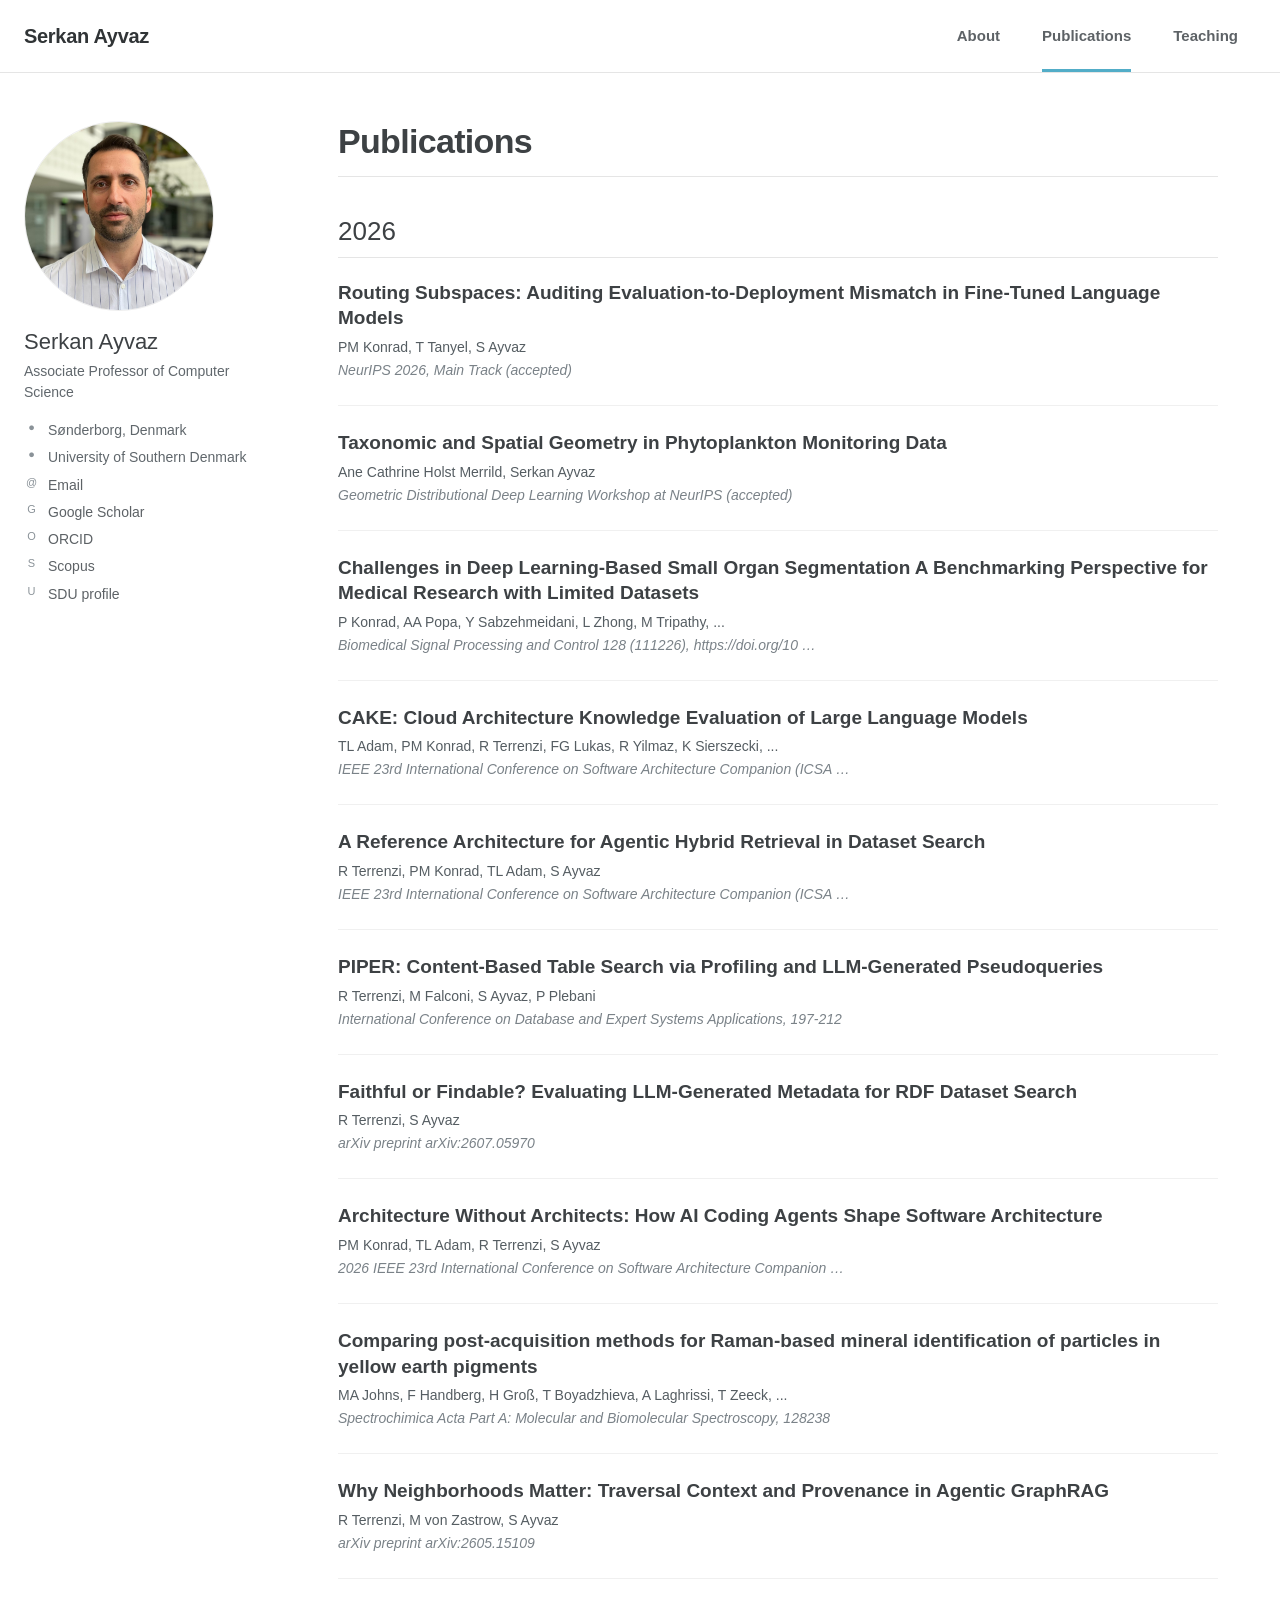
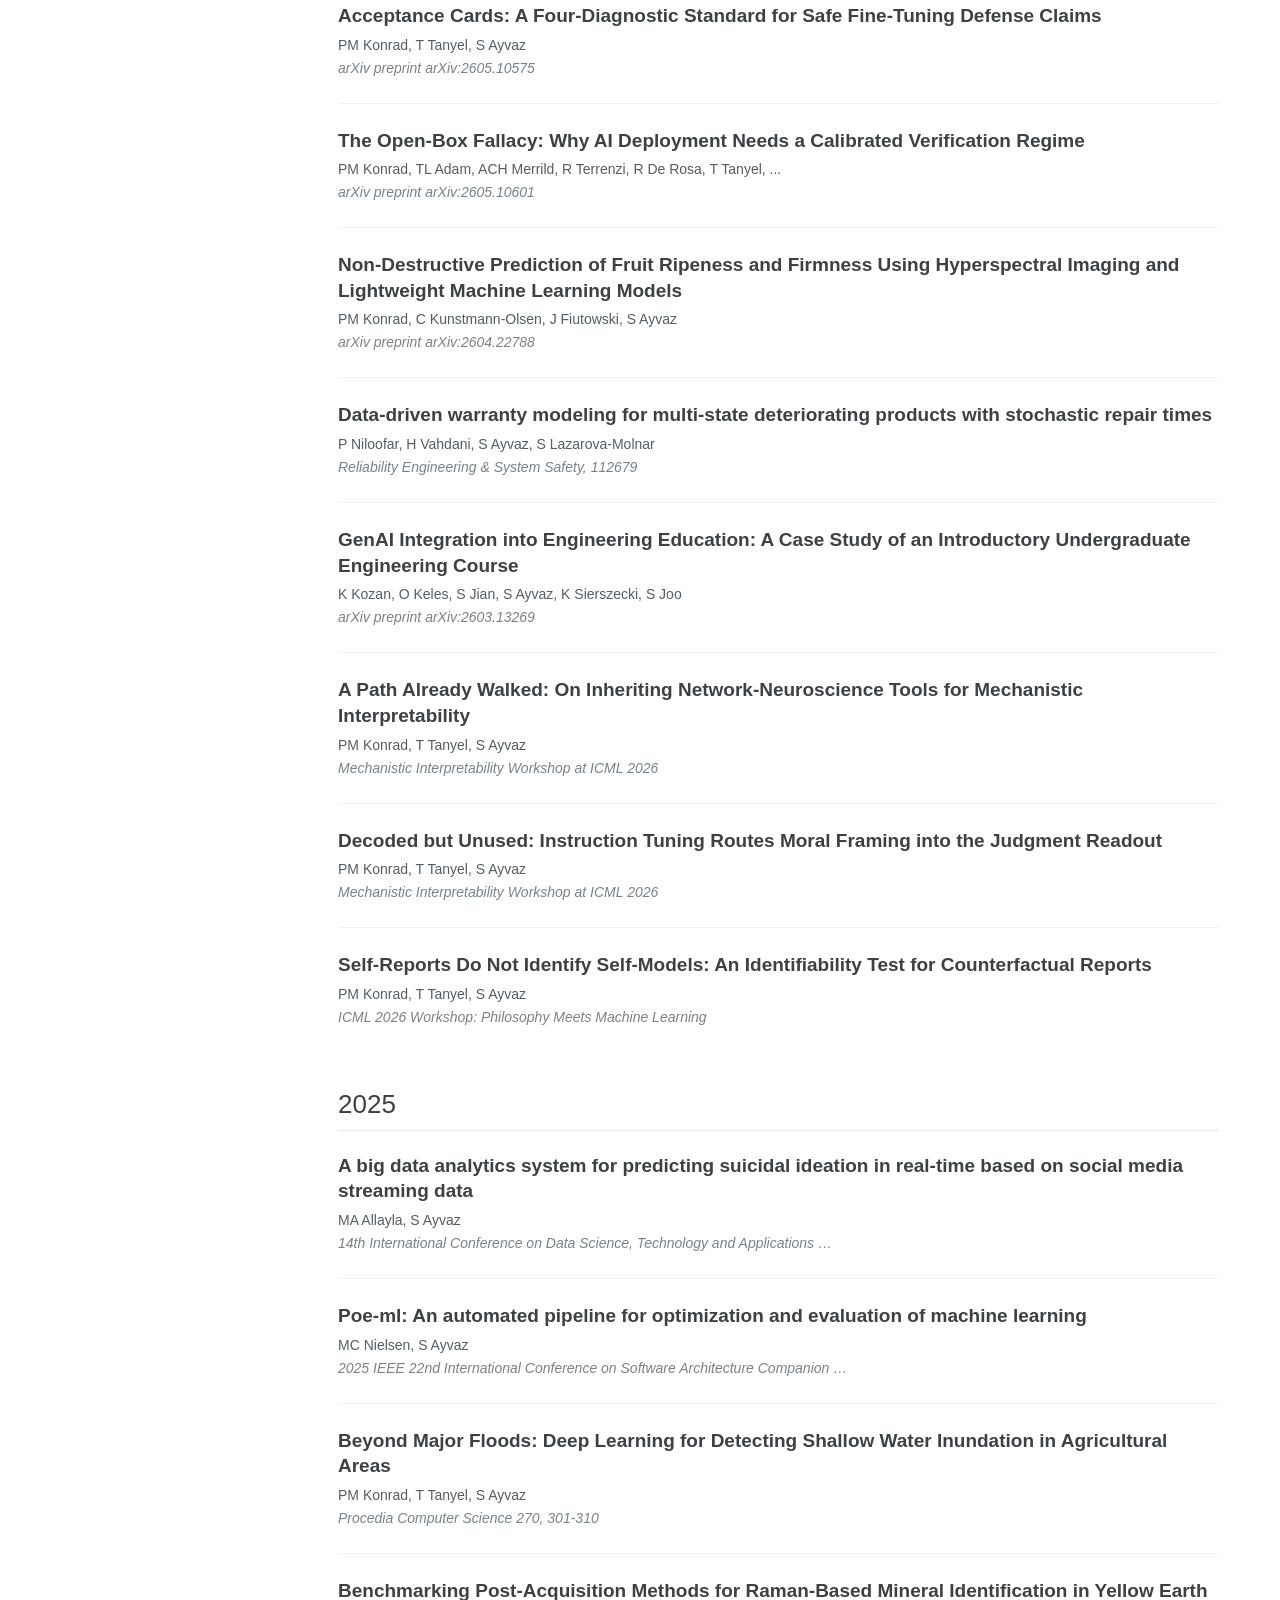
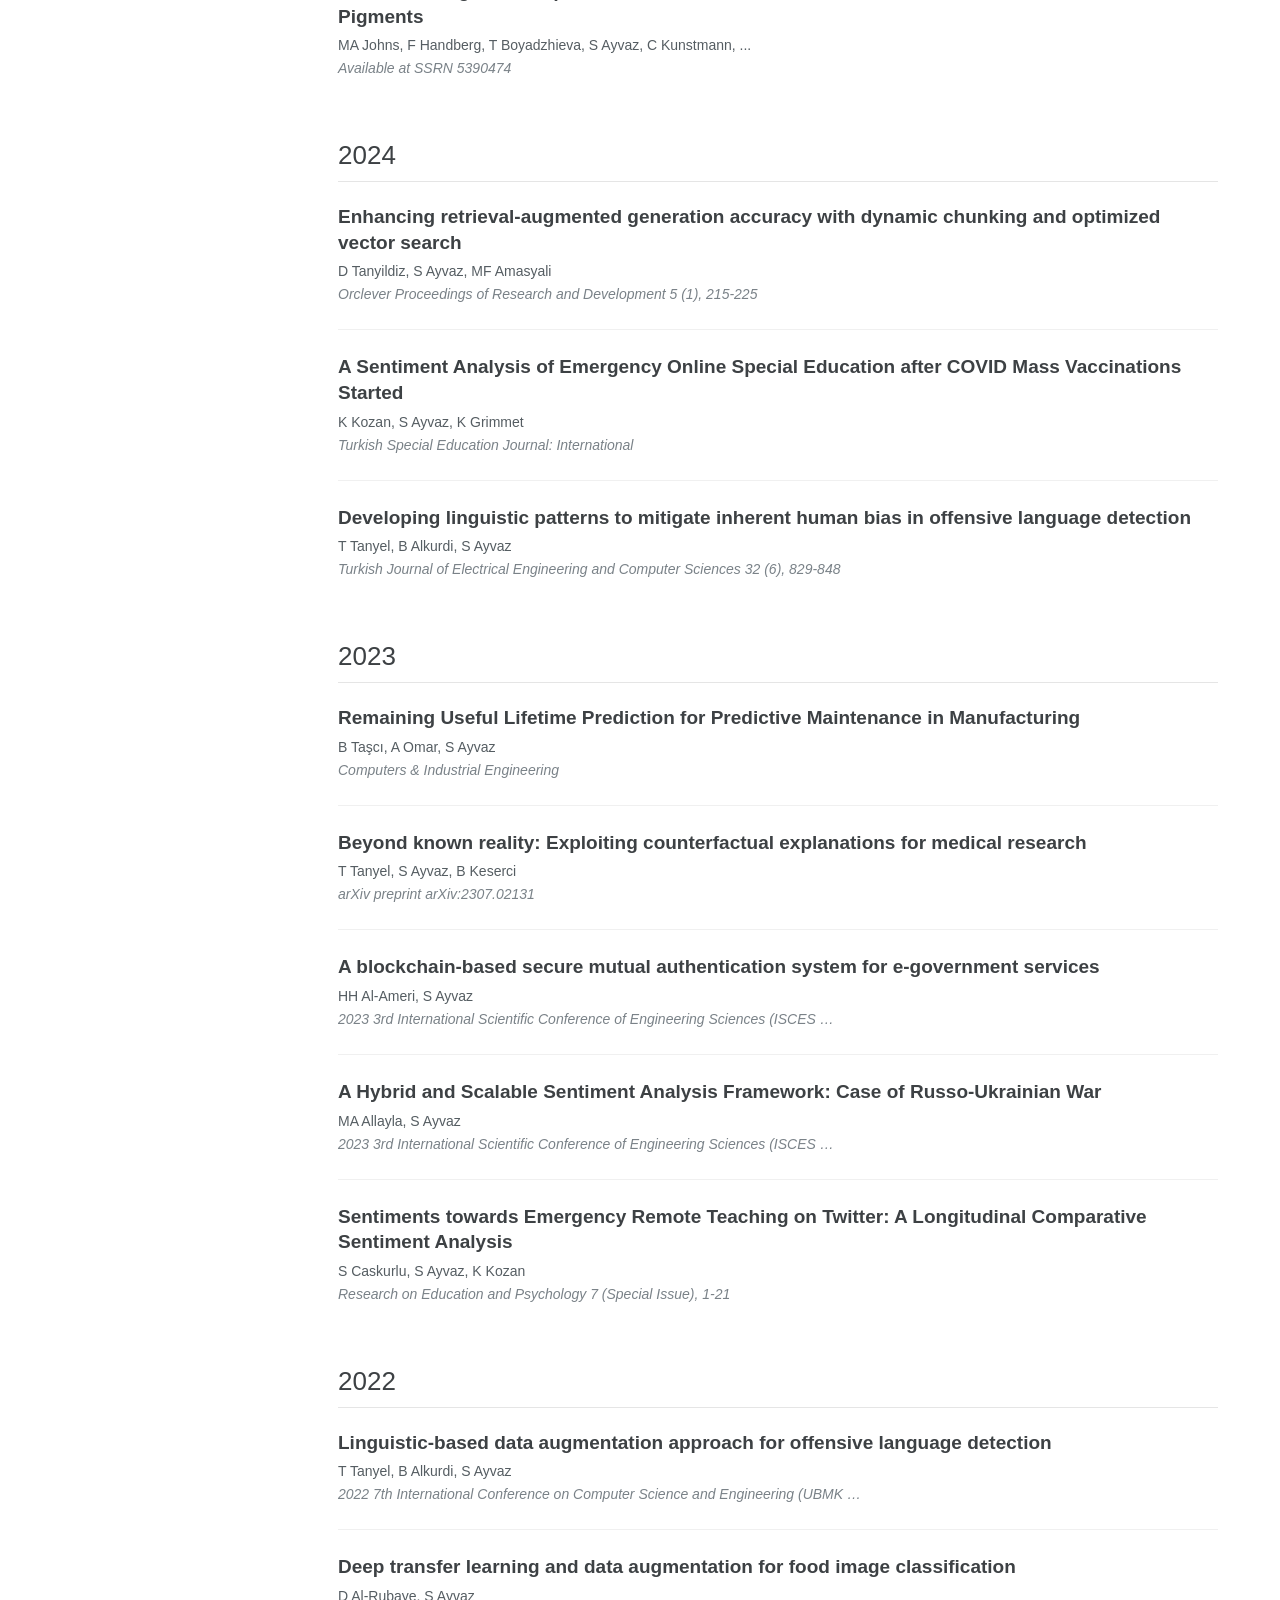
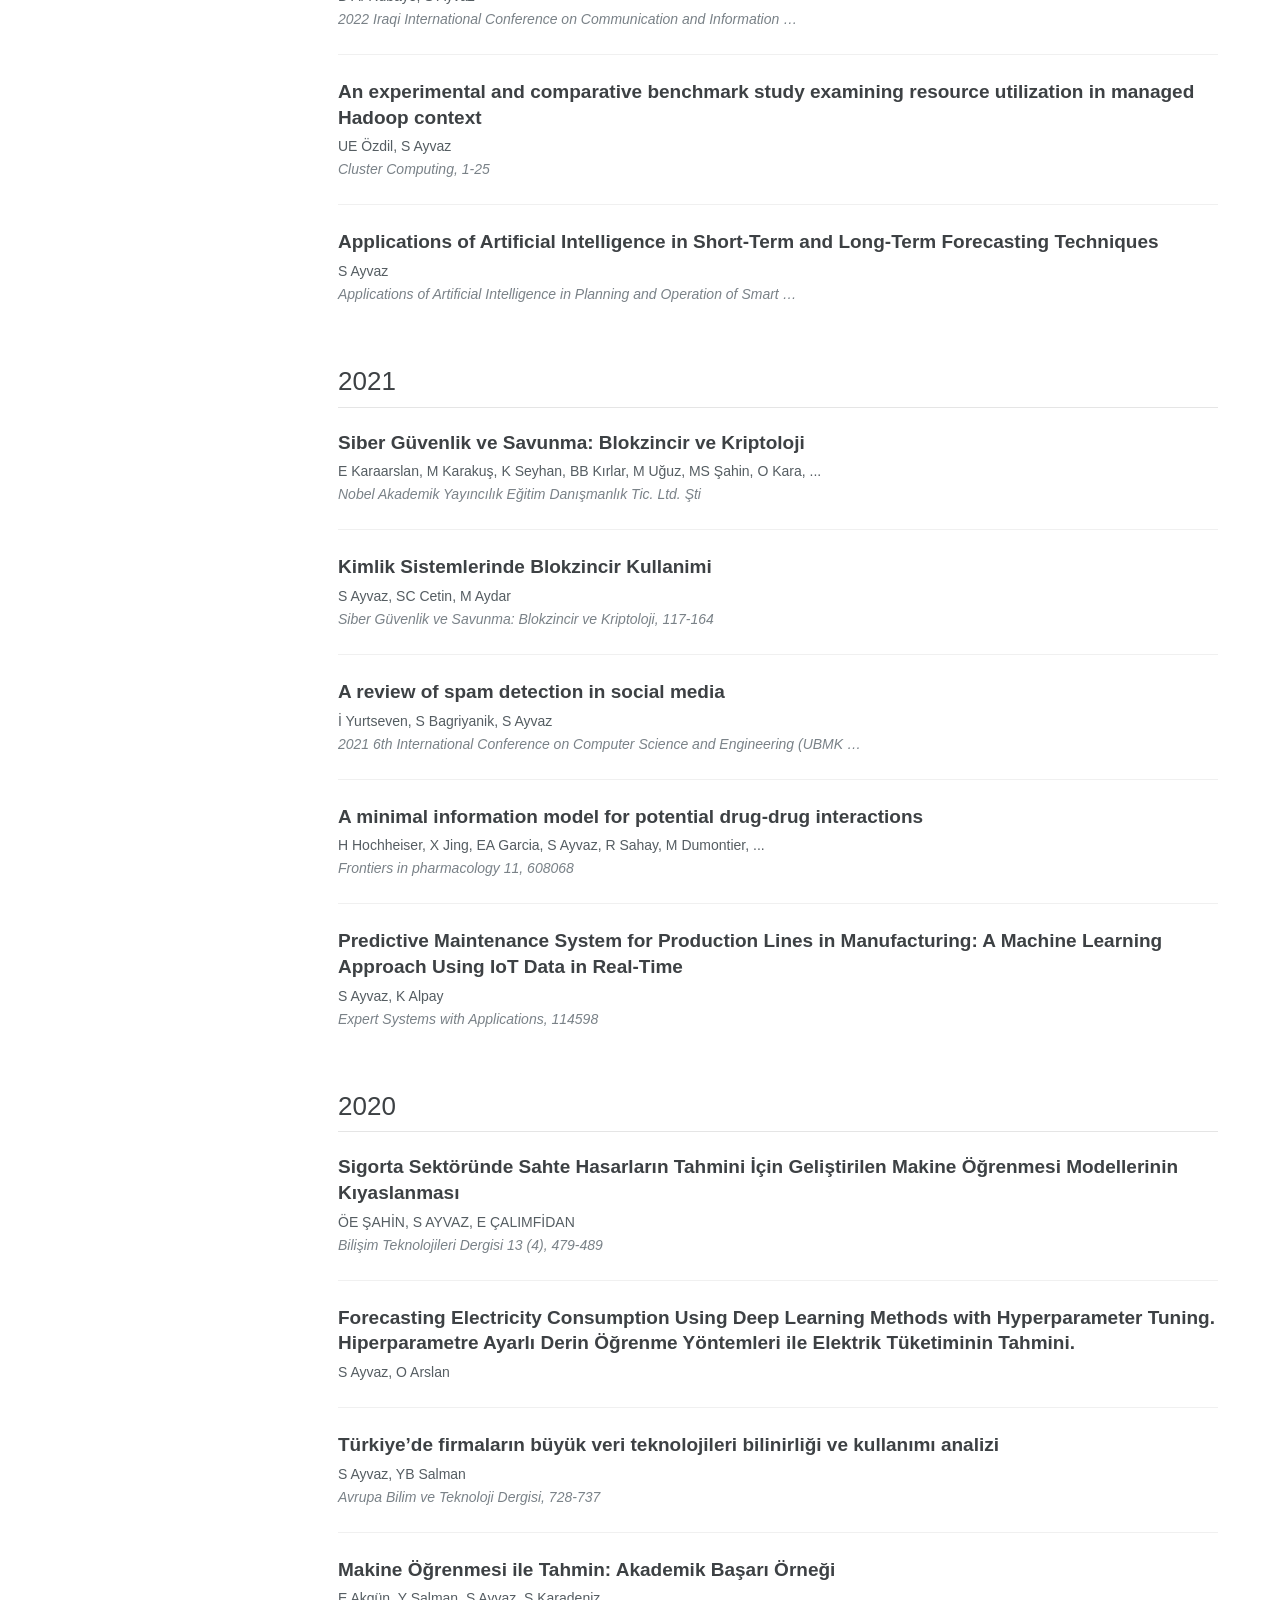
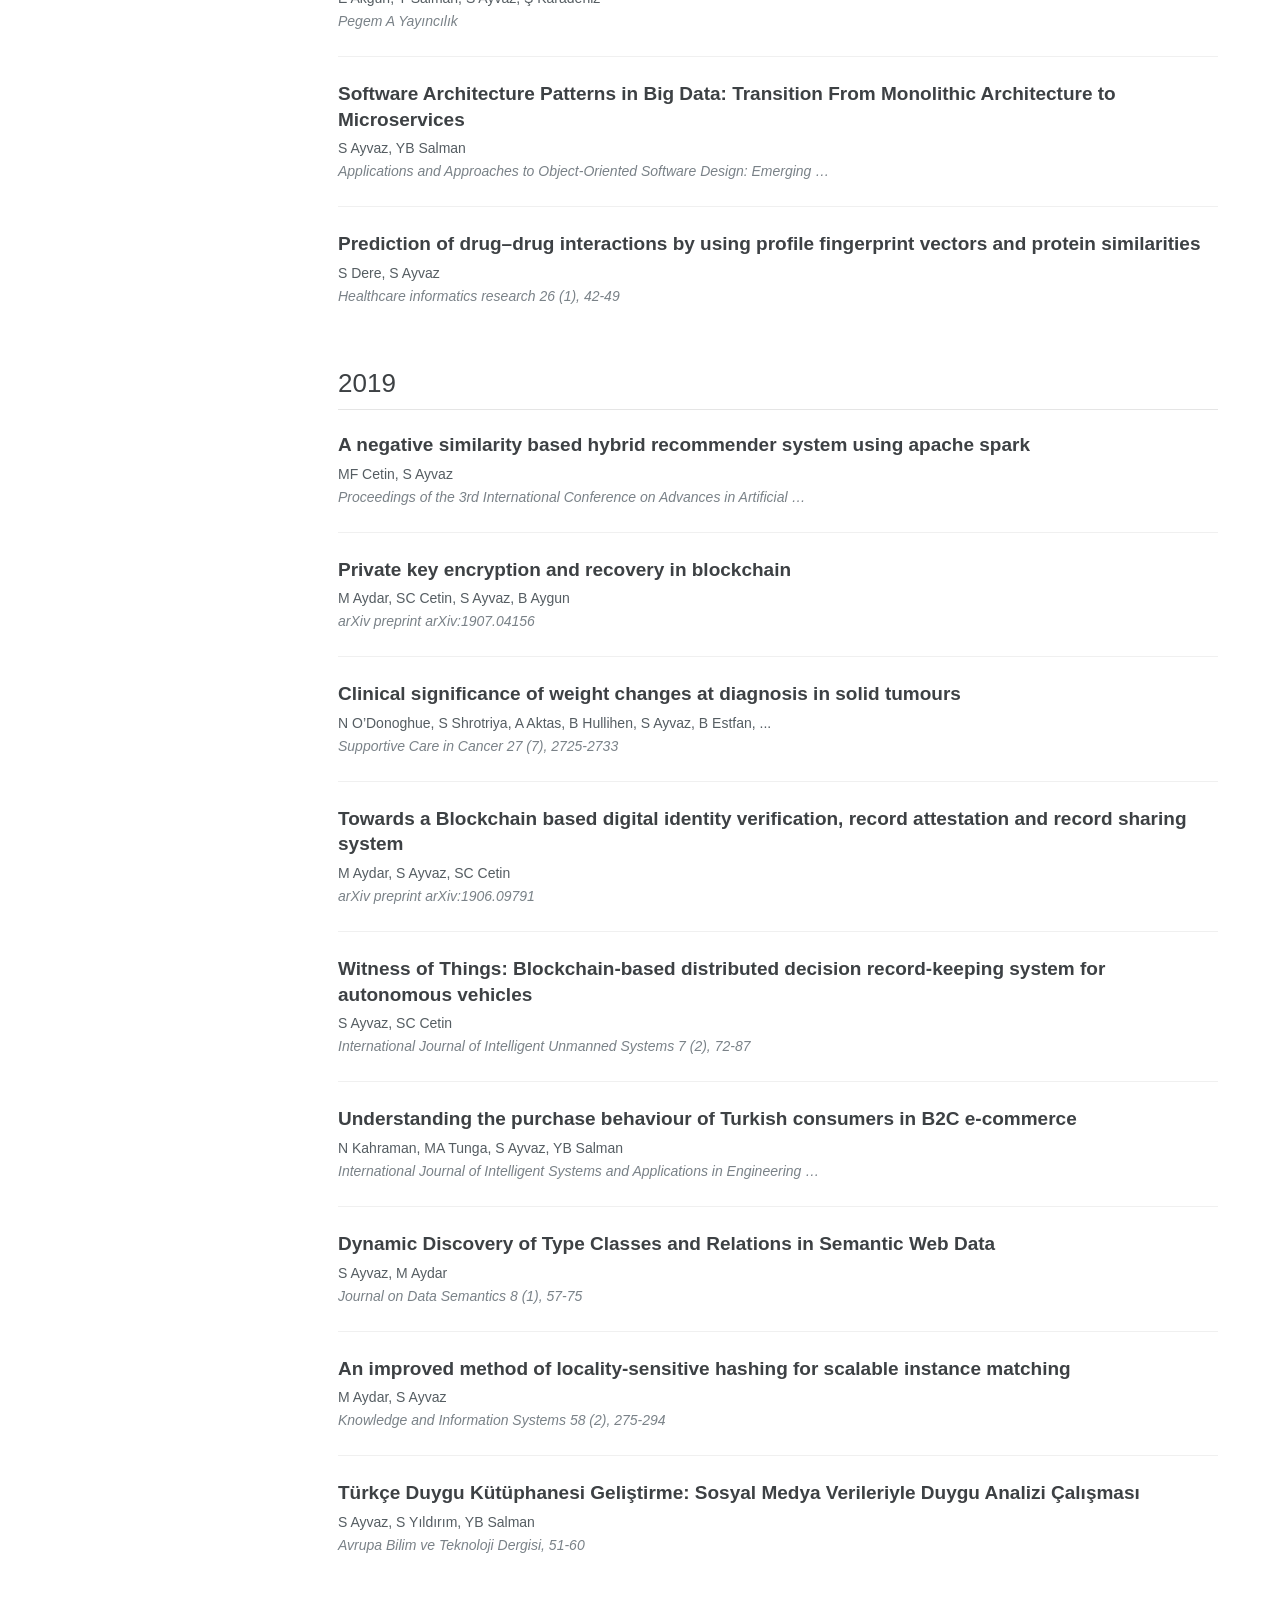
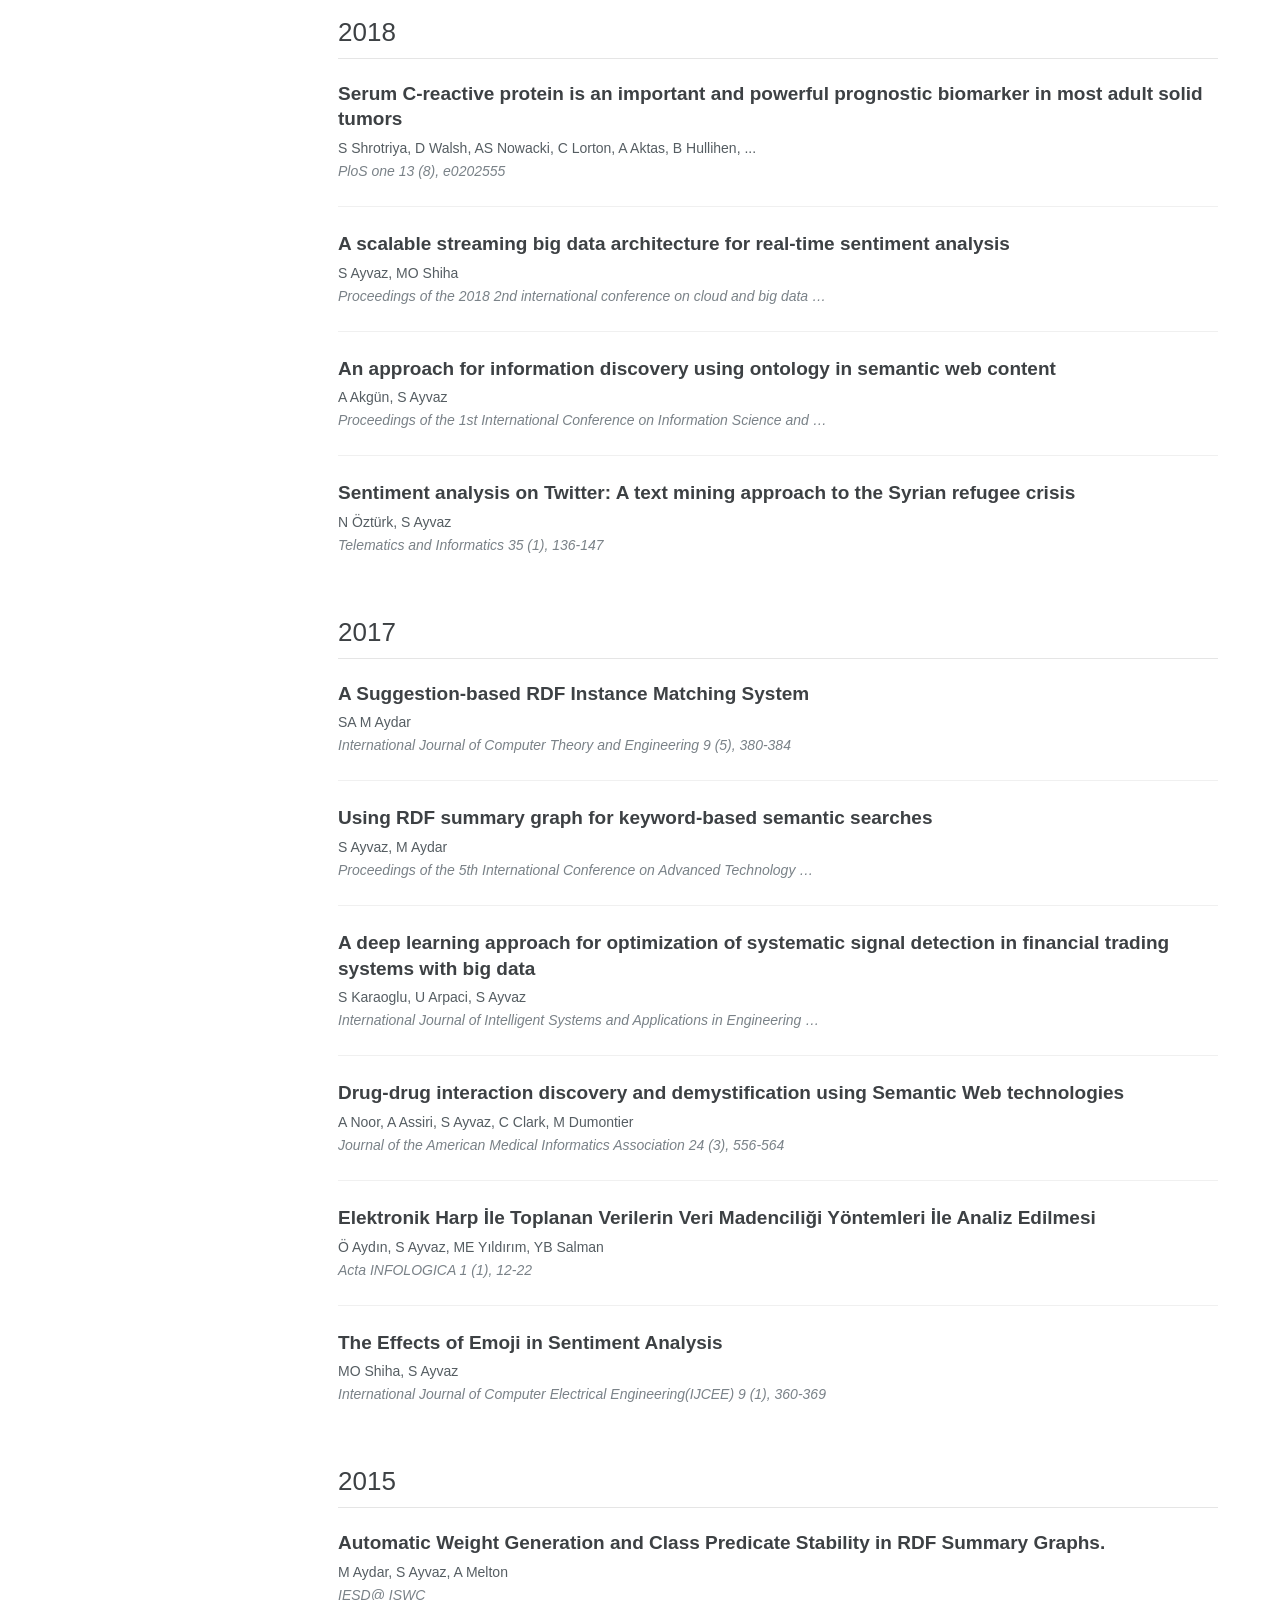
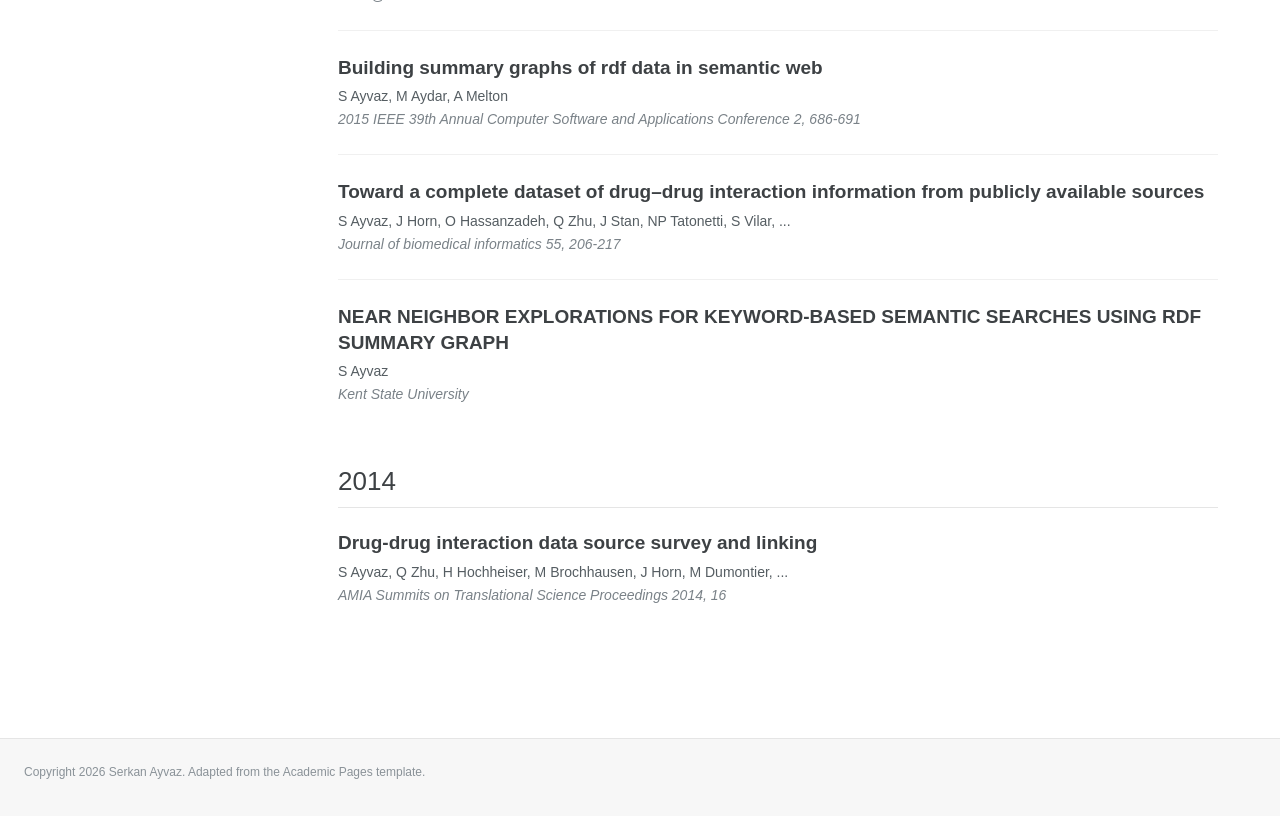
==== commit 63febc87: "Use original-resolution profile photo" ====
--- a/publications/index.html
+++ b/publications/index.html
@@ -1,2 +1,2 @@
-<!DOCTYPE html><html lang="en"><head><meta charSet="utf-8"/><meta name="viewport" content="width=device-width, initial-scale=1"/><link rel="preload" href="/serkan-ayvaz-profile.jpg" as="image"/><link rel="stylesheet" href="/_next/static/css/index.6R1_Y6e_.css" data-rsc-css-href="/_next/static/css/index.6R1_Y6e_.css" data-precedence="vite-rsc/importer-resources"/><link rel="modulepreload" fetchPriority="low" href="/_next/static/chunks/index-CqEqjW08.js"/><script src="/_next/static/chunks/rolldown-runtime-C60lm6uB.js" type="module" async=""></script><script src="/_next/static/chunks/framework-BgSIrAUN.js" type="module" async=""></script><link rel="modulepreload" href="/_next/static/chunks/layout-segment-context-Dx9VSndU.js" crossorigin=""/><title>Publications - Serkan Ayvaz</title><meta name="description" content="Complete Google Scholar publication list for Serkan Ayvaz."/><meta property="og:title" content="Publications - Serkan Ayvaz"/><meta property="og:description" content="Complete Google Scholar publication list for Serkan Ayvaz."/><meta name="twitter:card" content="summary"/><meta name="twitter:title" content="Publications - Serkan Ayvaz"/><meta name="twitter:description" content="Complete Google Scholar publication list for Serkan Ayvaz."/><link rel="shortcut icon" href="/favicon.svg"/><link rel="icon" href="/favicon.svg"/><script>Object.assign(((self[Symbol.for("vinext.navigationRuntime")]??={bootstrap:{routeManifest:null},functions:{}}).bootstrap.rsc??={rsc:[]}),{params:{},nav:{"pathname":"/publications","searchParams":[]}})</script><link rel="modulepreload" href="/_next/static/chunks/index-CqEqjW08.js" />
-</head><body><header class="masthead"><div class="masthead-inner"><a class="site-title" href="/">Serkan Ayvaz</a><nav aria-label="Primary navigation"><a class="" href="/">About</a><a class="active" aria-current="page" href="/publications">Publications</a><a class="" href="/teaching">Teaching</a></nav></div></header><div class="page-grid"><aside class="author-profile" aria-label="Author profile"><img class="author-avatar" src="/serkan-ayvaz-profile.jpg" alt="Serkan Ayvaz"/><div class="author-content"><h2>Serkan Ayvaz</h2><p>Associate Professor of Computer Science</p></div><ul class="author-links"><li><span aria-hidden="true">●</span> Sønderborg, Denmark</li><li><span aria-hidden="true">●</span> University of Southern Denmark</li><li><a href="mailto:seay@mmmi.sdu.dk"><span aria-hidden="true">@</span> Email</a></li><li><a href="https://scholar.google.com/citations?user=ihaclQQAAAAJ&amp;hl=en" target="_blank" rel="noreferrer"><span aria-hidden="true">G</span> Google Scholar</a></li><li><a href="https://orcid.org/0000-0003-2016-4443" target="_blank" rel="noreferrer"><span aria-hidden="true">O</span> ORCID</a></li><li><a href="https://www.scopus.com/authid/detail.uri?authorId=56676074300" target="_blank" rel="noreferrer"><span aria-hidden="true">S</span> Scopus</a></li><li><a href="https://portal.findresearcher.sdu.dk/en/persons/seay/" target="_blank" rel="noreferrer"><span aria-hidden="true">U</span> SDU profile</a></li></ul></aside><main class="page-content"><h1 class="page-title">Publications</h1><div class="publication-years"><section class="year-group"><h2>2026</h2><div class="archive-list"><article class="archive-item scholar-item"><h3><a href="https://scholar.google.com/citations?view_op=view_citation&amp;hl=en&amp;user=ihaclQQAAAAJ&amp;pagesize=100&amp;sortby=pubdate&amp;citation_for_view=ihaclQQAAAAJ:1qzjygNMrQYC" target="_blank" rel="noreferrer">Routing Subspaces: Auditing Evaluation-to-Deployment Mismatch in Fine-Tuned Language Models</a></h3><p class="paper-authors">PM Konrad, T Tanyel, S Ayvaz</p><p class="paper-venue">NeurIPS 2026, Main Track (accepted)</p></article><article class="archive-item scholar-item"><h3>Taxonomic and Spatial Geometry in Phytoplankton Monitoring Data</h3><p class="paper-authors">Ane Cathrine Holst Merrild, Serkan Ayvaz</p><p class="paper-venue">Geometric Distributional Deep Learning Workshop at NeurIPS (accepted)</p></article><article class="archive-item scholar-item"><h3><a href="https://scholar.google.com/citations?view_op=view_citation&amp;hl=en&amp;user=ihaclQQAAAAJ&amp;pagesize=100&amp;sortby=pubdate&amp;citation_for_view=ihaclQQAAAAJ:XiSMed-E-HIC" target="_blank" rel="noreferrer">Challenges in Deep Learning-Based Small Organ Segmentation A Benchmarking Perspective for Medical Research with Limited Datasets</a></h3><p class="paper-authors">P Konrad, AA Popa, Y Sabzehmeidani, L Zhong, M Tripathy, ...</p><p class="paper-venue">Biomedical Signal Processing and Control 128 (111226), https://doi.org/10 …</p></article><article class="archive-item scholar-item"><h3><a href="https://scholar.google.com/citations?view_op=view_citation&amp;hl=en&amp;user=ihaclQQAAAAJ&amp;pagesize=100&amp;sortby=pubdate&amp;citation_for_view=ihaclQQAAAAJ:bnK-pcrLprsC" target="_blank" rel="noreferrer">CAKE: Cloud Architecture Knowledge Evaluation of Large Language Models</a></h3><p class="paper-authors">TL Adam, PM Konrad, R Terrenzi, FG Lukas, R Yilmaz, K Sierszecki, ...</p><p class="paper-venue">IEEE 23rd International Conference on Software Architecture Companion (ICSA …</p></article><article class="archive-item scholar-item"><h3><a href="https://scholar.google.com/citations?view_op=view_citation&amp;hl=en&amp;user=ihaclQQAAAAJ&amp;pagesize=100&amp;sortby=pubdate&amp;citation_for_view=ihaclQQAAAAJ:5Ul4iDaHHb8C" target="_blank" rel="noreferrer">A Reference Architecture for Agentic Hybrid Retrieval in Dataset Search</a></h3><p class="paper-authors">R Terrenzi, PM Konrad, TL Adam, S Ayvaz</p><p class="paper-venue">IEEE 23rd International Conference on Software Architecture Companion (ICSA …</p></article><article class="archive-item scholar-item"><h3><a href="https://scholar.google.com/citations?view_op=view_citation&amp;hl=en&amp;user=ihaclQQAAAAJ&amp;pagesize=100&amp;sortby=pubdate&amp;citation_for_view=ihaclQQAAAAJ:D_sINldO8mEC" target="_blank" rel="noreferrer">PIPER: Content-Based Table Search via Profiling and LLM-Generated Pseudoqueries</a></h3><p class="paper-authors">R Terrenzi, M Falconi, S Ayvaz, P Plebani</p><p class="paper-venue">International Conference on Database and Expert Systems Applications, 197-212</p></article><article class="archive-item scholar-item"><h3><a href="https://scholar.google.com/citations?view_op=view_citation&amp;hl=en&amp;user=ihaclQQAAAAJ&amp;pagesize=100&amp;sortby=pubdate&amp;citation_for_view=ihaclQQAAAAJ:kRWSkSYxWN8C" target="_blank" rel="noreferrer">Faithful or Findable? Evaluating LLM-Generated Metadata for RDF Dataset Search</a></h3><p class="paper-authors">R Terrenzi, S Ayvaz</p><p class="paper-venue">arXiv preprint arXiv:2607.05970</p></article><article class="archive-item scholar-item"><h3><a href="https://scholar.google.com/citations?view_op=view_citation&amp;hl=en&amp;user=ihaclQQAAAAJ&amp;pagesize=100&amp;sortby=pubdate&amp;citation_for_view=ihaclQQAAAAJ:XiVPGOgt02cC" target="_blank" rel="noreferrer">Architecture Without Architects: How AI Coding Agents Shape Software Architecture</a></h3><p class="paper-authors">PM Konrad, TL Adam, R Terrenzi, S Ayvaz</p><p class="paper-venue">2026 IEEE 23rd International Conference on Software Architecture Companion …</p></article><article class="archive-item scholar-item"><h3><a href="https://scholar.google.com/citations?view_op=view_citation&amp;hl=en&amp;user=ihaclQQAAAAJ&amp;pagesize=100&amp;sortby=pubdate&amp;citation_for_view=ihaclQQAAAAJ:BrmTIyaxlBUC" target="_blank" rel="noreferrer">Comparing post-acquisition methods for Raman-based mineral identification of particles in yellow earth pigments</a></h3><p class="paper-authors">MA Johns, F Handberg, H Groß, T Boyadzhieva, A Laghrissi, T Zeeck, ...</p><p class="paper-venue">Spectrochimica Acta Part A: Molecular and Biomolecular Spectroscopy, 128238</p></article><article class="archive-item scholar-item"><h3><a href="https://scholar.google.com/citations?view_op=view_citation&amp;hl=en&amp;user=ihaclQQAAAAJ&amp;pagesize=100&amp;sortby=pubdate&amp;citation_for_view=ihaclQQAAAAJ:eJXPG6dFmWUC" target="_blank" rel="noreferrer">Why Neighborhoods Matter: Traversal Context and Provenance in Agentic GraphRAG</a></h3><p class="paper-authors">R Terrenzi, M von Zastrow, S Ayvaz</p><p class="paper-venue">arXiv preprint arXiv:2605.15109</p></article><article class="archive-item scholar-item"><h3><a href="https://scholar.google.com/citations?view_op=view_citation&amp;hl=en&amp;user=ihaclQQAAAAJ&amp;pagesize=100&amp;sortby=pubdate&amp;citation_for_view=ihaclQQAAAAJ:VOx2b1Wkg3QC" target="_blank" rel="noreferrer">Acceptance Cards: A Four-Diagnostic Standard for Safe Fine-Tuning Defense Claims</a></h3><p class="paper-authors">PM Konrad, T Tanyel, S Ayvaz</p><p class="paper-venue">arXiv preprint arXiv:2605.10575</p></article><article class="archive-item scholar-item"><h3><a href="https://scholar.google.com/citations?view_op=view_citation&amp;hl=en&amp;user=ihaclQQAAAAJ&amp;pagesize=100&amp;sortby=pubdate&amp;citation_for_view=ihaclQQAAAAJ:fQNAKQ3IYiAC" target="_blank" rel="noreferrer">The Open-Box Fallacy: Why AI Deployment Needs a Calibrated Verification Regime</a></h3><p class="paper-authors">PM Konrad, TL Adam, ACH Merrild, R Terrenzi, R De Rosa, T Tanyel, ...</p><p class="paper-venue">arXiv preprint arXiv:2605.10601</p></article><article class="archive-item scholar-item"><h3><a href="https://scholar.google.com/citations?view_op=view_citation&amp;hl=en&amp;user=ihaclQQAAAAJ&amp;pagesize=100&amp;sortby=pubdate&amp;citation_for_view=ihaclQQAAAAJ:LPZeul_q3PIC" target="_blank" rel="noreferrer">Non-Destructive Prediction of Fruit Ripeness and Firmness Using Hyperspectral Imaging and Lightweight Machine Learning Models</a></h3><p class="paper-authors">PM Konrad, C Kunstmann-Olsen, J Fiutowski, S Ayvaz</p><p class="paper-venue">arXiv preprint arXiv:2604.22788</p></article><article class="archive-item scholar-item"><h3><a href="https://scholar.google.com/citations?view_op=view_citation&amp;hl=en&amp;user=ihaclQQAAAAJ&amp;pagesize=100&amp;sortby=pubdate&amp;citation_for_view=ihaclQQAAAAJ:B3FOqHPlNUQC" target="_blank" rel="noreferrer">Data-driven warranty modeling for multi-state deteriorating products with stochastic repair times</a></h3><p class="paper-authors">P Niloofar, H Vahdani, S Ayvaz, S Lazarova-Molnar</p><p class="paper-venue">Reliability Engineering &amp; System Safety, 112679</p></article><article class="archive-item scholar-item"><h3><a href="https://scholar.google.com/citations?view_op=view_citation&amp;hl=en&amp;user=ihaclQQAAAAJ&amp;pagesize=100&amp;sortby=pubdate&amp;citation_for_view=ihaclQQAAAAJ:4fKUyHm3Qg0C" target="_blank" rel="noreferrer">GenAI Integration into Engineering Education: A Case Study of an Introductory Undergraduate Engineering Course</a></h3><p class="paper-authors">K Kozan, O Keles, S Jian, S Ayvaz, K Sierszecki, S Joo</p><p class="paper-venue">arXiv preprint arXiv:2603.13269</p></article><article class="archive-item scholar-item"><h3><a href="https://scholar.google.com/citations?view_op=view_citation&amp;hl=en&amp;user=ihaclQQAAAAJ&amp;pagesize=100&amp;sortby=pubdate&amp;citation_for_view=ihaclQQAAAAJ:mvPsJ3kp5DgC" target="_blank" rel="noreferrer">A Path Already Walked: On Inheriting Network-Neuroscience Tools for Mechanistic Interpretability</a></h3><p class="paper-authors">PM Konrad, T Tanyel, S Ayvaz</p><p class="paper-venue">Mechanistic Interpretability Workshop at ICML 2026</p></article><article class="archive-item scholar-item"><h3><a href="https://scholar.google.com/citations?view_op=view_citation&amp;hl=en&amp;user=ihaclQQAAAAJ&amp;pagesize=100&amp;sortby=pubdate&amp;citation_for_view=ihaclQQAAAAJ:q3oQSFYPqjQC" target="_blank" rel="noreferrer">Decoded but Unused: Instruction Tuning Routes Moral Framing into the Judgment Readout</a></h3><p class="paper-authors">PM Konrad, T Tanyel, S Ayvaz</p><p class="paper-venue">Mechanistic Interpretability Workshop at ICML 2026</p></article><article class="archive-item scholar-item"><h3><a href="https://scholar.google.com/citations?view_op=view_citation&amp;hl=en&amp;user=ihaclQQAAAAJ&amp;pagesize=100&amp;sortby=pubdate&amp;citation_for_view=ihaclQQAAAAJ:eflP2zaiRacC" target="_blank" rel="noreferrer">Self-Reports Do Not Identify Self-Models: An Identifiability Test for Counterfactual Reports</a></h3><p class="paper-authors">PM Konrad, T Tanyel, S Ayvaz</p><p class="paper-venue">ICML 2026 Workshop: Philosophy Meets Machine Learning</p></article></div></section><section class="year-group"><h2>2025</h2><div class="archive-list"><article class="archive-item scholar-item"><h3><a href="https://scholar.google.com/citations?view_op=view_citation&amp;hl=en&amp;user=ihaclQQAAAAJ&amp;pagesize=100&amp;sortby=pubdate&amp;citation_for_view=ihaclQQAAAAJ:dshw04ExmUIC" target="_blank" rel="noreferrer">A big data analytics system for predicting suicidal ideation in real-time based on social media streaming data</a></h3><p class="paper-authors">MA Allayla, S Ayvaz</p><p class="paper-venue">14th International Conference on Data Science, Technology and Applications …</p></article><article class="archive-item scholar-item"><h3><a href="https://scholar.google.com/citations?view_op=view_citation&amp;hl=en&amp;user=ihaclQQAAAAJ&amp;pagesize=100&amp;sortby=pubdate&amp;citation_for_view=ihaclQQAAAAJ:OU6Ihb5iCvQC" target="_blank" rel="noreferrer">Poe-ml: An automated pipeline for optimization and evaluation of machine learning</a></h3><p class="paper-authors">MC Nielsen, S Ayvaz</p><p class="paper-venue">2025 IEEE 22nd International Conference on Software Architecture Companion …</p></article><article class="archive-item scholar-item"><h3><a href="https://scholar.google.com/citations?view_op=view_citation&amp;hl=en&amp;user=ihaclQQAAAAJ&amp;pagesize=100&amp;sortby=pubdate&amp;citation_for_view=ihaclQQAAAAJ:Tiz5es2fbqcC" target="_blank" rel="noreferrer">Beyond Major Floods: Deep Learning for Detecting Shallow Water Inundation in Agricultural Areas</a></h3><p class="paper-authors">PM Konrad, T Tanyel, S Ayvaz</p><p class="paper-venue">Procedia Computer Science 270, 301-310</p></article><article class="archive-item scholar-item"><h3><a href="https://scholar.google.com/citations?view_op=view_citation&amp;hl=en&amp;user=ihaclQQAAAAJ&amp;pagesize=100&amp;sortby=pubdate&amp;citation_for_view=ihaclQQAAAAJ:u9iWguZQMMsC" target="_blank" rel="noreferrer">Benchmarking Post-Acquisition Methods for Raman-Based Mineral Identification in Yellow Earth Pigments</a></h3><p class="paper-authors">MA Johns, F Handberg, T Boyadzhieva, S Ayvaz, C Kunstmann, ...</p><p class="paper-venue">Available at SSRN 5390474</p></article></div></section><section class="year-group"><h2>2024</h2><div class="archive-list"><article class="archive-item scholar-item"><h3><a href="https://scholar.google.com/citations?view_op=view_citation&amp;hl=en&amp;user=ihaclQQAAAAJ&amp;pagesize=100&amp;sortby=pubdate&amp;citation_for_view=ihaclQQAAAAJ:SP6oXDckpogC" target="_blank" rel="noreferrer">Enhancing retrieval-augmented generation accuracy with dynamic chunking and optimized vector search</a></h3><p class="paper-authors">D Tanyildiz, S Ayvaz, MF Amasyali</p><p class="paper-venue">Orclever Proceedings of Research and Development 5 (1), 215-225</p></article><article class="archive-item scholar-item"><h3><a href="https://scholar.google.com/citations?view_op=view_citation&amp;hl=en&amp;user=ihaclQQAAAAJ&amp;pagesize=100&amp;sortby=pubdate&amp;citation_for_view=ihaclQQAAAAJ:UxriW0iASnsC" target="_blank" rel="noreferrer">A Sentiment Analysis of Emergency Online Special Education after COVID Mass Vaccinations Started</a></h3><p class="paper-authors">K Kozan, S Ayvaz, K Grimmet</p><p class="paper-venue">Turkish Special Education Journal: International</p></article><article class="archive-item scholar-item"><h3><a href="https://scholar.google.com/citations?view_op=view_citation&amp;hl=en&amp;user=ihaclQQAAAAJ&amp;pagesize=100&amp;sortby=pubdate&amp;citation_for_view=ihaclQQAAAAJ:nb7KW1ujOQ8C" target="_blank" rel="noreferrer">Developing linguistic patterns to mitigate inherent human bias in offensive language detection</a></h3><p class="paper-authors">T Tanyel, B Alkurdi, S Ayvaz</p><p class="paper-venue">Turkish Journal of Electrical Engineering and Computer Sciences 32 (6), 829-848</p></article></div></section><section class="year-group"><h2>2023</h2><div class="archive-list"><article class="archive-item scholar-item"><h3><a href="https://scholar.google.com/citations?view_op=view_citation&amp;hl=en&amp;user=ihaclQQAAAAJ&amp;pagesize=100&amp;sortby=pubdate&amp;citation_for_view=ihaclQQAAAAJ:4OULZ7Gr8RgC" target="_blank" rel="noreferrer">Remaining Useful Lifetime Prediction for Predictive Maintenance in Manufacturing</a></h3><p class="paper-authors">B Taşcı, A Omar, S Ayvaz</p><p class="paper-venue">Computers &amp; Industrial Engineering</p></article><article class="archive-item scholar-item"><h3><a href="https://scholar.google.com/citations?view_op=view_citation&amp;hl=en&amp;user=ihaclQQAAAAJ&amp;pagesize=100&amp;sortby=pubdate&amp;citation_for_view=ihaclQQAAAAJ:D03iK_w7-QYC" target="_blank" rel="noreferrer">Beyond known reality: Exploiting counterfactual explanations for medical research</a></h3><p class="paper-authors">T Tanyel, S Ayvaz, B Keserci</p><p class="paper-venue">arXiv preprint arXiv:2307.02131</p></article><article class="archive-item scholar-item"><h3><a href="https://scholar.google.com/citations?view_op=view_citation&amp;hl=en&amp;user=ihaclQQAAAAJ&amp;pagesize=100&amp;sortby=pubdate&amp;citation_for_view=ihaclQQAAAAJ:P5F9QuxV20EC" target="_blank" rel="noreferrer">A blockchain-based secure mutual authentication system for e-government services</a></h3><p class="paper-authors">HH Al-Ameri, S Ayvaz</p><p class="paper-venue">2023 3rd International Scientific Conference of Engineering Sciences (ISCES …</p></article><article class="archive-item scholar-item"><h3><a href="https://scholar.google.com/citations?view_op=view_citation&amp;hl=en&amp;user=ihaclQQAAAAJ&amp;pagesize=100&amp;sortby=pubdate&amp;citation_for_view=ihaclQQAAAAJ:1sJd4Hv_s6UC" target="_blank" rel="noreferrer">A Hybrid and Scalable Sentiment Analysis Framework: Case of Russo-Ukrainian War</a></h3><p class="paper-authors">MA Allayla, S Ayvaz</p><p class="paper-venue">2023 3rd International Scientific Conference of Engineering Sciences (ISCES …</p></article><article class="archive-item scholar-item"><h3><a href="https://scholar.google.com/citations?view_op=view_citation&amp;hl=en&amp;user=ihaclQQAAAAJ&amp;pagesize=100&amp;sortby=pubdate&amp;citation_for_view=ihaclQQAAAAJ:cFHS6HbyZ2cC" target="_blank" rel="noreferrer">Sentiments towards Emergency Remote Teaching on Twitter: A Longitudinal Comparative Sentiment Analysis</a></h3><p class="paper-authors">S Caskurlu, S Ayvaz, K Kozan</p><p class="paper-venue">Research on Education and Psychology 7 (Special Issue), 1-21</p></article></div></section><section class="year-group"><h2>2022</h2><div class="archive-list"><article class="archive-item scholar-item"><h3><a href="https://scholar.google.com/citations?view_op=view_citation&amp;hl=en&amp;user=ihaclQQAAAAJ&amp;pagesize=100&amp;sortby=pubdate&amp;citation_for_view=ihaclQQAAAAJ:u_35RYKgDlwC" target="_blank" rel="noreferrer">Linguistic-based data augmentation approach for offensive language detection</a></h3><p class="paper-authors">T Tanyel, B Alkurdi, S Ayvaz</p><p class="paper-venue">2022 7th International Conference on Computer Science and Engineering (UBMK …</p></article><article class="archive-item scholar-item"><h3><a href="https://scholar.google.com/citations?view_op=view_citation&amp;hl=en&amp;user=ihaclQQAAAAJ&amp;pagesize=100&amp;sortby=pubdate&amp;citation_for_view=ihaclQQAAAAJ:fPk4N6BV_jEC" target="_blank" rel="noreferrer">Deep transfer learning and data augmentation for food image classification</a></h3><p class="paper-authors">D Al-Rubaye, S Ayvaz</p><p class="paper-venue">2022 Iraqi International Conference on Communication and Information …</p></article><article class="archive-item scholar-item"><h3><a href="https://scholar.google.com/citations?view_op=view_citation&amp;hl=en&amp;user=ihaclQQAAAAJ&amp;pagesize=100&amp;sortby=pubdate&amp;citation_for_view=ihaclQQAAAAJ:70eg2SAEIzsC" target="_blank" rel="noreferrer">An experimental and comparative benchmark study examining resource utilization in managed Hadoop context</a></h3><p class="paper-authors">UE Özdil, S Ayvaz</p><p class="paper-venue">Cluster Computing, 1-25</p></article><article class="archive-item scholar-item"><h3><a href="https://scholar.google.com/citations?view_op=view_citation&amp;hl=en&amp;user=ihaclQQAAAAJ&amp;pagesize=100&amp;sortby=pubdate&amp;citation_for_view=ihaclQQAAAAJ:M05iB0D1s5AC" target="_blank" rel="noreferrer">Applications of Artificial Intelligence in Short-Term and Long-Term Forecasting Techniques</a></h3><p class="paper-authors">S Ayvaz</p><p class="paper-venue">Applications of Artificial Intelligence in Planning and Operation of Smart …</p></article></div></section><section class="year-group"><h2>2021</h2><div class="archive-list"><article class="archive-item scholar-item"><h3><a href="https://scholar.google.com/citations?view_op=view_citation&amp;hl=en&amp;user=ihaclQQAAAAJ&amp;pagesize=100&amp;sortby=pubdate&amp;citation_for_view=ihaclQQAAAAJ:dfsIfKJdRG4C" target="_blank" rel="noreferrer">Siber Güvenlik ve Savunma: Blokzincir ve Kriptoloji</a></h3><p class="paper-authors">E Karaarslan, M Karakuş, K Seyhan, BB Kırlar, M Uğuz, MS Şahin, O Kara, ...</p><p class="paper-venue">Nobel Akademik Yayıncılık Eğitim Danışmanlık Tic. Ltd. Şti</p></article><article class="archive-item scholar-item"><h3><a href="https://scholar.google.com/citations?view_op=view_citation&amp;hl=en&amp;user=ihaclQQAAAAJ&amp;pagesize=100&amp;sortby=pubdate&amp;citation_for_view=ihaclQQAAAAJ:KxtntwgDAa4C" target="_blank" rel="noreferrer">Kimlik Sistemlerinde Blokzincir Kullanimi</a></h3><p class="paper-authors">S Ayvaz, SC Cetin, M Aydar</p><p class="paper-venue">Siber Güvenlik ve Savunma: Blokzincir ve Kriptoloji, 117-164</p></article><article class="archive-item scholar-item"><h3><a href="https://scholar.google.com/citations?view_op=view_citation&amp;hl=en&amp;user=ihaclQQAAAAJ&amp;pagesize=100&amp;sortby=pubdate&amp;citation_for_view=ihaclQQAAAAJ:35N4QoGY0k4C" target="_blank" rel="noreferrer">A review of spam detection in social media</a></h3><p class="paper-authors">İ Yurtseven, S Bagriyanik, S Ayvaz</p><p class="paper-venue">2021 6th International Conference on Computer Science and Engineering (UBMK …</p></article><article class="archive-item scholar-item"><h3><a href="https://scholar.google.com/citations?view_op=view_citation&amp;hl=en&amp;user=ihaclQQAAAAJ&amp;pagesize=100&amp;sortby=pubdate&amp;citation_for_view=ihaclQQAAAAJ:NMxIlDl6LWMC" target="_blank" rel="noreferrer">A minimal information model for potential drug-drug interactions</a></h3><p class="paper-authors">H Hochheiser, X Jing, EA Garcia, S Ayvaz, R Sahay, M Dumontier, ...</p><p class="paper-venue">Frontiers in pharmacology 11, 608068</p></article><article class="archive-item scholar-item"><h3><a href="https://scholar.google.com/citations?view_op=view_citation&amp;hl=en&amp;user=ihaclQQAAAAJ&amp;pagesize=100&amp;sortby=pubdate&amp;citation_for_view=ihaclQQAAAAJ:YFjsv_pBGBYC" target="_blank" rel="noreferrer">Predictive Maintenance System for Production Lines in Manufacturing: A Machine Learning Approach Using IoT Data in Real-Time</a></h3><p class="paper-authors">S Ayvaz, K Alpay</p><p class="paper-venue">Expert Systems with Applications, 114598</p></article></div></section><section class="year-group"><h2>2020</h2><div class="archive-list"><article class="archive-item scholar-item"><h3><a href="https://scholar.google.com/citations?view_op=view_citation&amp;hl=en&amp;user=ihaclQQAAAAJ&amp;pagesize=100&amp;sortby=pubdate&amp;citation_for_view=ihaclQQAAAAJ:blknAaTinKkC" target="_blank" rel="noreferrer">Sigorta Sektöründe Sahte Hasarların Tahmini İçin Geliştirilen Makine Öğrenmesi Modellerinin Kıyaslanması</a></h3><p class="paper-authors">ÖE ŞAHİN, S AYVAZ, E ÇALIMFİDAN</p><p class="paper-venue">Bilişim Teknolojileri Dergisi 13 (4), 479-489</p></article><article class="archive-item scholar-item"><h3><a href="https://scholar.google.com/citations?view_op=view_citation&amp;hl=en&amp;user=ihaclQQAAAAJ&amp;pagesize=100&amp;sortby=pubdate&amp;citation_for_view=ihaclQQAAAAJ:hMod-77fHWUC" target="_blank" rel="noreferrer">Forecasting Electricity Consumption Using Deep Learning Methods with Hyperparameter Tuning. Hiperparametre Ayarlı Derin Öğrenme Yöntemleri ile Elektrik Tüketiminin Tahmini.</a></h3><p class="paper-authors">S Ayvaz, O Arslan</p></article><article class="archive-item scholar-item"><h3><a href="https://scholar.google.com/citations?view_op=view_citation&amp;hl=en&amp;user=ihaclQQAAAAJ&amp;pagesize=100&amp;sortby=pubdate&amp;citation_for_view=ihaclQQAAAAJ:k_IJM867U9cC" target="_blank" rel="noreferrer">Türkiye’de firmaların büyük veri teknolojileri bilinirliği ve kullanımı analizi</a></h3><p class="paper-authors">S Ayvaz, YB Salman</p><p class="paper-venue">Avrupa Bilim ve Teknoloji Dergisi, 728-737</p></article><article class="archive-item scholar-item"><h3><a href="https://scholar.google.com/citations?view_op=view_citation&amp;hl=en&amp;user=ihaclQQAAAAJ&amp;pagesize=100&amp;sortby=pubdate&amp;citation_for_view=ihaclQQAAAAJ:2P1L_qKh6hAC" target="_blank" rel="noreferrer">Makine Öğrenmesi ile Tahmin: Akademik Başarı Örneği</a></h3><p class="paper-authors">E Akgün, Y Salman, S Ayvaz, Ş Karadeniz</p><p class="paper-venue">Pegem A Yayıncılık</p></article><article class="archive-item scholar-item"><h3><a href="https://scholar.google.com/citations?view_op=view_citation&amp;hl=en&amp;user=ihaclQQAAAAJ&amp;pagesize=100&amp;sortby=pubdate&amp;citation_for_view=ihaclQQAAAAJ:TFP_iSt0sucC" target="_blank" rel="noreferrer">Software Architecture Patterns in Big Data: Transition From Monolithic Architecture to Microservices</a></h3><p class="paper-authors">S Ayvaz, YB Salman</p><p class="paper-venue">Applications and Approaches to Object-Oriented Software Design: Emerging …</p></article><article class="archive-item scholar-item"><h3><a href="https://scholar.google.com/citations?view_op=view_citation&amp;hl=en&amp;user=ihaclQQAAAAJ&amp;pagesize=100&amp;sortby=pubdate&amp;citation_for_view=ihaclQQAAAAJ:bEWYMUwI8FkC" target="_blank" rel="noreferrer">Prediction of drug–drug interactions by using profile fingerprint vectors and protein similarities</a></h3><p class="paper-authors">S Dere, S Ayvaz</p><p class="paper-venue">Healthcare informatics research 26 (1), 42-49</p></article></div></section><section class="year-group"><h2>2019</h2><div class="archive-list"><article class="archive-item scholar-item"><h3><a href="https://scholar.google.com/citations?view_op=view_citation&amp;hl=en&amp;user=ihaclQQAAAAJ&amp;pagesize=100&amp;sortby=pubdate&amp;citation_for_view=ihaclQQAAAAJ:iH-uZ7U-co4C" target="_blank" rel="noreferrer">A negative similarity based hybrid recommender system using apache spark</a></h3><p class="paper-authors">MF Cetin, S Ayvaz</p><p class="paper-venue">Proceedings of the 3rd International Conference on Advances in Artificial …</p></article><article class="archive-item scholar-item"><h3><a href="https://scholar.google.com/citations?view_op=view_citation&amp;hl=en&amp;user=ihaclQQAAAAJ&amp;pagesize=100&amp;sortby=pubdate&amp;citation_for_view=ihaclQQAAAAJ:e5wmG9Sq2KIC" target="_blank" rel="noreferrer">Private key encryption and recovery in blockchain</a></h3><p class="paper-authors">M Aydar, SC Cetin, S Ayvaz, B Aygun</p><p class="paper-venue">arXiv preprint arXiv:1907.04156</p></article><article class="archive-item scholar-item"><h3><a href="https://scholar.google.com/citations?view_op=view_citation&amp;hl=en&amp;user=ihaclQQAAAAJ&amp;pagesize=100&amp;sortby=pubdate&amp;citation_for_view=ihaclQQAAAAJ:ZeXyd9-uunAC" target="_blank" rel="noreferrer">Clinical significance of weight changes at diagnosis in solid tumours</a></h3><p class="paper-authors">N O’Donoghue, S Shrotriya, A Aktas, B Hullihen, S Ayvaz, B Estfan, ...</p><p class="paper-venue">Supportive Care in Cancer 27 (7), 2725-2733</p></article><article class="archive-item scholar-item"><h3><a href="https://scholar.google.com/citations?view_op=view_citation&amp;hl=en&amp;user=ihaclQQAAAAJ&amp;pagesize=100&amp;sortby=pubdate&amp;citation_for_view=ihaclQQAAAAJ:TQgYirikUcIC" target="_blank" rel="noreferrer">Towards a Blockchain based digital identity verification, record attestation and record sharing system</a></h3><p class="paper-authors">M Aydar, S Ayvaz, SC Cetin</p><p class="paper-venue">arXiv preprint arXiv:1906.09791</p></article><article class="archive-item scholar-item"><h3><a href="https://scholar.google.com/citations?view_op=view_citation&amp;hl=en&amp;user=ihaclQQAAAAJ&amp;pagesize=100&amp;sortby=pubdate&amp;citation_for_view=ihaclQQAAAAJ:isC4tDSrTZIC" target="_blank" rel="noreferrer">Witness of Things: Blockchain-based distributed decision record-keeping system for autonomous vehicles</a></h3><p class="paper-authors">S Ayvaz, SC Cetin</p><p class="paper-venue">International Journal of Intelligent Unmanned Systems 7 (2), 72-87</p></article><article class="archive-item scholar-item"><h3><a href="https://scholar.google.com/citations?view_op=view_citation&amp;hl=en&amp;user=ihaclQQAAAAJ&amp;pagesize=100&amp;sortby=pubdate&amp;citation_for_view=ihaclQQAAAAJ:-f6ydRqryjwC" target="_blank" rel="noreferrer">Understanding the purchase behaviour of Turkish consumers in B2C e-commerce</a></h3><p class="paper-authors">N Kahraman, MA Tunga, S Ayvaz, YB Salman</p><p class="paper-venue">International Journal of Intelligent Systems and Applications in Engineering …</p></article><article class="archive-item scholar-item"><h3><a href="https://scholar.google.com/citations?view_op=view_citation&amp;hl=en&amp;user=ihaclQQAAAAJ&amp;pagesize=100&amp;sortby=pubdate&amp;citation_for_view=ihaclQQAAAAJ:UebtZRa9Y70C" target="_blank" rel="noreferrer">Dynamic Discovery of Type Classes and Relations in Semantic Web Data</a></h3><p class="paper-authors">S Ayvaz, M Aydar</p><p class="paper-venue">Journal on Data Semantics 8 (1), 57-75</p></article><article class="archive-item scholar-item"><h3><a href="https://scholar.google.com/citations?view_op=view_citation&amp;hl=en&amp;user=ihaclQQAAAAJ&amp;pagesize=100&amp;sortby=pubdate&amp;citation_for_view=ihaclQQAAAAJ:ULOm3_A8WrAC" target="_blank" rel="noreferrer">An improved method of locality-sensitive hashing for scalable instance matching</a></h3><p class="paper-authors">M Aydar, S Ayvaz</p><p class="paper-venue">Knowledge and Information Systems 58 (2), 275-294</p></article><article class="archive-item scholar-item"><h3><a href="https://scholar.google.com/citations?view_op=view_citation&amp;hl=en&amp;user=ihaclQQAAAAJ&amp;pagesize=100&amp;sortby=pubdate&amp;citation_for_view=ihaclQQAAAAJ:HDshCWvjkbEC" target="_blank" rel="noreferrer">Türkçe Duygu Kütüphanesi Geliştirme: Sosyal Medya Verileriyle Duygu Analizi Çalışması</a></h3><p class="paper-authors">S Ayvaz, S Yıldırım, YB Salman</p><p class="paper-venue">Avrupa Bilim ve Teknoloji Dergisi, 51-60</p></article></div></section><section class="year-group"><h2>2018</h2><div class="archive-list"><article class="archive-item scholar-item"><h3><a href="https://scholar.google.com/citations?view_op=view_citation&amp;hl=en&amp;user=ihaclQQAAAAJ&amp;pagesize=100&amp;sortby=pubdate&amp;citation_for_view=ihaclQQAAAAJ:M3ejUd6NZC8C" target="_blank" rel="noreferrer">Serum C-reactive protein is an important and powerful prognostic biomarker in most adult solid tumors</a></h3><p class="paper-authors">S Shrotriya, D Walsh, AS Nowacki, C Lorton, A Aktas, B Hullihen, ...</p><p class="paper-venue">PloS one 13 (8), e0202555</p></article><article class="archive-item scholar-item"><h3><a href="https://scholar.google.com/citations?view_op=view_citation&amp;hl=en&amp;user=ihaclQQAAAAJ&amp;pagesize=100&amp;sortby=pubdate&amp;citation_for_view=ihaclQQAAAAJ:qxL8FJ1GzNcC" target="_blank" rel="noreferrer">A scalable streaming big data architecture for real-time sentiment analysis</a></h3><p class="paper-authors">S Ayvaz, MO Shiha</p><p class="paper-venue">Proceedings of the 2018 2nd international conference on cloud and big data …</p></article><article class="archive-item scholar-item"><h3><a href="https://scholar.google.com/citations?view_op=view_citation&amp;hl=en&amp;user=ihaclQQAAAAJ&amp;pagesize=100&amp;sortby=pubdate&amp;citation_for_view=ihaclQQAAAAJ:aqlVkmm33-oC" target="_blank" rel="noreferrer">An approach for information discovery using ontology in semantic web content</a></h3><p class="paper-authors">A Akgün, S Ayvaz</p><p class="paper-venue">Proceedings of the 1st International Conference on Information Science and …</p></article><article class="archive-item scholar-item"><h3><a href="https://scholar.google.com/citations?view_op=view_citation&amp;hl=en&amp;user=ihaclQQAAAAJ&amp;pagesize=100&amp;sortby=pubdate&amp;citation_for_view=ihaclQQAAAAJ:kNdYIx-mwKoC" target="_blank" rel="noreferrer">Sentiment analysis on Twitter: A text mining approach to the Syrian refugee crisis</a></h3><p class="paper-authors">N Öztürk, S Ayvaz</p><p class="paper-venue">Telematics and Informatics 35 (1), 136-147</p></article></div></section><section class="year-group"><h2>2017</h2><div class="archive-list"><article class="archive-item scholar-item"><h3><a href="https://scholar.google.com/citations?view_op=view_citation&amp;hl=en&amp;user=ihaclQQAAAAJ&amp;pagesize=100&amp;sortby=pubdate&amp;citation_for_view=ihaclQQAAAAJ:_kc_bZDykSQC" target="_blank" rel="noreferrer">A Suggestion-based RDF Instance Matching System</a></h3><p class="paper-authors">SA M Aydar</p><p class="paper-venue">International Journal of Computer Theory and Engineering 9 (5), 380-384</p></article><article class="archive-item scholar-item"><h3><a href="https://scholar.google.com/citations?view_op=view_citation&amp;hl=en&amp;user=ihaclQQAAAAJ&amp;pagesize=100&amp;sortby=pubdate&amp;citation_for_view=ihaclQQAAAAJ:hqOjcs7Dif8C" target="_blank" rel="noreferrer">Using RDF summary graph for keyword-based semantic searches</a></h3><p class="paper-authors">S Ayvaz, M Aydar</p><p class="paper-venue">Proceedings of the 5th International Conference on Advanced Technology …</p></article><article class="archive-item scholar-item"><h3><a href="https://scholar.google.com/citations?view_op=view_citation&amp;hl=en&amp;user=ihaclQQAAAAJ&amp;pagesize=100&amp;sortby=pubdate&amp;citation_for_view=ihaclQQAAAAJ:0EnyYjriUFMC" target="_blank" rel="noreferrer">A deep learning approach for optimization of systematic signal detection in financial trading systems with big data</a></h3><p class="paper-authors">S Karaoglu, U Arpaci, S Ayvaz</p><p class="paper-venue">International Journal of Intelligent Systems and Applications in Engineering …</p></article><article class="archive-item scholar-item"><h3><a href="https://scholar.google.com/citations?view_op=view_citation&amp;hl=en&amp;user=ihaclQQAAAAJ&amp;pagesize=100&amp;sortby=pubdate&amp;citation_for_view=ihaclQQAAAAJ:roLk4NBRz8UC" target="_blank" rel="noreferrer">Drug-drug interaction discovery and demystification using Semantic Web technologies</a></h3><p class="paper-authors">A Noor, A Assiri, S Ayvaz, C Clark, M Dumontier</p><p class="paper-venue">Journal of the American Medical Informatics Association 24 (3), 556-564</p></article><article class="archive-item scholar-item"><h3><a href="https://scholar.google.com/citations?view_op=view_citation&amp;hl=en&amp;user=ihaclQQAAAAJ&amp;pagesize=100&amp;sortby=pubdate&amp;citation_for_view=ihaclQQAAAAJ:8k81kl-MbHgC" target="_blank" rel="noreferrer">Elektronik Harp İle Toplanan Verilerin Veri Madenciliği Yöntemleri İle Analiz Edilmesi</a></h3><p class="paper-authors">Ö Aydın, S Ayvaz, ME Yıldırım, YB Salman</p><p class="paper-venue">Acta INFOLOGICA 1 (1), 12-22</p></article><article class="archive-item scholar-item"><h3><a href="https://scholar.google.com/citations?view_op=view_citation&amp;hl=en&amp;user=ihaclQQAAAAJ&amp;pagesize=100&amp;sortby=pubdate&amp;citation_for_view=ihaclQQAAAAJ:5nxA0vEk-isC" target="_blank" rel="noreferrer">The Effects of Emoji in Sentiment Analysis</a></h3><p class="paper-authors">MO Shiha, S Ayvaz</p><p class="paper-venue">International Journal of Computer Electrical Engineering(IJCEE) 9 (1), 360-369</p></article></div></section><section class="year-group"><h2>2015</h2><div class="archive-list"><article class="archive-item scholar-item"><h3><a href="https://scholar.google.com/citations?view_op=view_citation&amp;hl=en&amp;user=ihaclQQAAAAJ&amp;pagesize=100&amp;sortby=pubdate&amp;citation_for_view=ihaclQQAAAAJ:ufrVoPGSRksC" target="_blank" rel="noreferrer">Automatic Weight Generation and Class Predicate Stability in RDF Summary Graphs.</a></h3><p class="paper-authors">M Aydar, S Ayvaz, A Melton</p><p class="paper-venue">IESD@ ISWC</p></article><article class="archive-item scholar-item"><h3><a href="https://scholar.google.com/citations?view_op=view_citation&amp;hl=en&amp;user=ihaclQQAAAAJ&amp;pagesize=100&amp;sortby=pubdate&amp;citation_for_view=ihaclQQAAAAJ:WF5omc3nYNoC" target="_blank" rel="noreferrer">Building summary graphs of rdf data in semantic web</a></h3><p class="paper-authors">S Ayvaz, M Aydar, A Melton</p><p class="paper-venue">2015 IEEE 39th Annual Computer Software and Applications Conference 2, 686-691</p></article><article class="archive-item scholar-item"><h3><a href="https://scholar.google.com/citations?view_op=view_citation&amp;hl=en&amp;user=ihaclQQAAAAJ&amp;pagesize=100&amp;sortby=pubdate&amp;citation_for_view=ihaclQQAAAAJ:YsMSGLbcyi4C" target="_blank" rel="noreferrer">Toward a complete dataset of drug–drug interaction information from publicly available sources</a></h3><p class="paper-authors">S Ayvaz, J Horn, O Hassanzadeh, Q Zhu, J Stan, NP Tatonetti, S Vilar, ...</p><p class="paper-venue">Journal of biomedical informatics 55, 206-217</p></article><article class="archive-item scholar-item"><h3><a href="https://scholar.google.com/citations?view_op=view_citation&amp;hl=en&amp;user=ihaclQQAAAAJ&amp;pagesize=100&amp;sortby=pubdate&amp;citation_for_view=ihaclQQAAAAJ:NhqRSupF_l8C" target="_blank" rel="noreferrer">NEAR NEIGHBOR EXPLORATIONS FOR KEYWORD-BASED SEMANTIC SEARCHES USING RDF SUMMARY GRAPH</a></h3><p class="paper-authors">S Ayvaz</p><p class="paper-venue">Kent State University</p></article></div></section><section class="year-group"><h2>2014</h2><div class="archive-list"><article class="archive-item scholar-item"><h3><a href="https://scholar.google.com/citations?view_op=view_citation&amp;hl=en&amp;user=ihaclQQAAAAJ&amp;pagesize=100&amp;sortby=pubdate&amp;citation_for_view=ihaclQQAAAAJ:Tyk-4Ss8FVUC" target="_blank" rel="noreferrer">Drug-drug interaction data source survey and linking</a></h3><p class="paper-authors">S Ayvaz, Q Zhu, H Hochheiser, M Brochhausen, J Horn, M Dumontier, ...</p><p class="paper-venue">AMIA Summits on Translational Science Proceedings 2014, 16</p></article></div></section></div></main></div><footer class="site-footer"><div>Copyright <!-- -->2026<!-- --> Serkan Ayvaz. Adapted from the Academic Pages template.</div></footer><script type="module" src="/_next/static/chunks/index-CqEqjW08.js" id="_R_" async=""></script><script>((self[Symbol.for("vinext.navigationRuntime")]??={bootstrap:{routeManifest:null},functions:{}}).bootstrap.rsc??={rsc:[]}).rsc.push("2:I[\"8c0f216c4604\",[],\"Children\",1]\n")</script><script>((self[Symbol.for("vinext.navigationRuntime")]??={bootstrap:{routeManifest:null},functions:{}}).bootstrap.rsc??={rsc:[]}).rsc.push("3:I[\"593f344dc510\",[],\"GlobalErrorBoundary\",1]\n")</script><script>((self[Symbol.for("vinext.navigationRuntime")]??={bootstrap:{routeManifest:null},functions:{}}).bootstrap.rsc??={rsc:[]}).rsc.push("4:I[\"0b874ad30386\",[],\"default\",1]\n")</script><script>((self[Symbol.for("vinext.navigationRuntime")]??={bootstrap:{routeManifest:null},functions:{}}).bootstrap.rsc??={rsc:[]}).rsc.push("5:I[\"593f344dc510\",[],\"ErrorBoundary\",1]\n")</script><script>((self[Symbol.for("vinext.navigationRuntime")]??={bootstrap:{routeManifest:null},functions:{}}).bootstrap.rsc??={rsc:[]}).rsc.push("6:I[\"15c18cfaeeff\",[],\"LayoutSegmentProvider\",1]\n")</script><script>((self[Symbol.for("vinext.navigationRuntime")]??={bootstrap:{routeManifest:null},functions:{}}).bootstrap.rsc??={rsc:[]}).rsc.push("7:I[\"8c0f216c4604\",[],\"Slot\",1]\n")</script><script>((self[Symbol.for("vinext.navigationRuntime")]??={bootstrap:{routeManifest:null},functions:{}}).bootstrap.rsc??={rsc:[]}).rsc.push("8:I[\"9276801271d6\",[],\"AppRouterScrollTarget\",1]\n")</script><script>((self[Symbol.for("vinext.navigationRuntime")]??={bootstrap:{routeManifest:null},functions:{}}).bootstrap.rsc??={rsc:[]}).rsc.push("9:I[\"593f344dc510\",[],\"RedirectBoundary\",1]\n")</script><script>((self[Symbol.for("vinext.navigationRuntime")]??={bootstrap:{routeManifest:null},functions:{}}).bootstrap.rsc??={rsc:[]}).rsc.push(":HL[\"/_next/static/css/index.6R1_Y6e_.css\",\"style\"     ]\n")</script><script>((self[Symbol.for("vinext.navigationRuntime")]??={bootstrap:{routeManifest:null},functions:{}}).bootstrap.rsc??={rsc:[]}).rsc.push("0:{\"__route\":\"route:/publications\",\"__interceptionContext\":null,\"__layoutIds\":[\"layout:/\"],\"__rootLayout\":\"/\",\"__sourcePage\":\"/publications/page\",\"page:/publications\":\"$L1\",\"layout:/\":[[[[\"$\",\"link\",\"css:/_next/static/css/index.6R1_Y6e_.css\",{\"rel\":\"stylesheet\",\"precedence\":\"vite-rsc/importer-resources\",\"href\":\"/_next/static/css/index.6R1_Y6e_.css\",\"data-rsc-css-href\":\"/_next/static/css/index.6R1_Y6e_.css\"}],\"$undefined\"],[\"$\",\"html\",null,{\"lang\":\"en\",\"children\":[\"$\",\"body\",null,{\"children\":[\"$\",\"$L2\",null,{}]}]}]],null],\"route:/publications\":[[[\"$\",\"meta\",null,{\"charSet\":\"utf-8\"}],[[\"$\",\"title\",\"0\",{\"children\":\"Publications - Serkan Ayvaz\"}],[\"$\",\"meta\",\"1\",{\"name\":\"description\",\"content\":\"Complete Google Scholar publication list for Serkan Ayvaz.\"}],[\"$\",\"meta\",\"2\",{\"property\":\"og:title\",\"content\":\"Publications - Serkan Ayvaz\"}],[\"$\",\"meta\",\"3\",{\"property\":\"og:description\",\"content\":\"Complete Google Scholar publication list for Serkan Ayvaz.\"}],[\"$\",\"meta\",\"4\",{\"name\":\"twitter:card\",\"content\":\"summary\"}],[\"$\",\"meta\",\"5\",{\"name\":\"twitter:title\",\"content\":\"Publications - Serkan Ayvaz\"}],[\"$\",\"meta\",\"6\",{\"name\":\"twitter:description\",\"content\":\"Complete Google Scholar publication list for Serkan Ayvaz.\"}],[\"$\",\"link\",\"7\",{\"rel\":\"shortcut icon\",\"href\":\"/favicon.svg\"}],[\"$\",\"link\",\"8\",{\"rel\":\"icon\",\"href\":\"/favicon.svg\"}]],[[\"$\",\"meta\",\"0\",{\"name\":\"viewport\",\"content\":\"width=device-width, initial-scale=1\"}]]],[\"$\",\"$L3\",null,{\"fallback\":\"$4\",\"children\":[\"$\",\"$L5\",null,{\"fallback\":\"$4\",\"children\":[\"$\",\"$L6\",null,{\"providerId\":\"layout:/\",\"segmentMap\":{\"children\":[\"publications\"]},\"children\":[\"$\",\"$L7\",null,{\"id\":\"layout:/\",\"parallelSlots\":\"$undefined\",\"children\":[\"$\",\"$L8\",null,{\"children\":[\"$\",\"$L9\",null,{\"children\":[[\"$\",\"$L6\",null,{\"providerId\":\"page:/publications\",\"segmentMap\":{\"children\":[\"__PAGE__\"]},\"children\":[\"$\",\"$L7\",null,{\"id\":\"page:/publications\"}]}],null]}]}]}]}]}]}],null,null],\"__layoutFlags\":{\"layout:/\":\"s\"},\"__artifactCompatibility\":{\"schemaVersion\":1,\"graphVersion\":\"app-route-graph:3fa96f586ad16edf\",\"deploymentVersion\":\"9e2cccca-51c5-4a01-b886-4383ed1d979a\",\"appElementsSchemaVersion\":1,\"rscPayloadSchemaVersion\":1,\"rootBoundaryId\":\"/\",\"renderEpoch\":null},\"__renderObservation\":{\"schemaVersion\":1,\"output\":{\"kind\":\"app-rsc\",\"mountedSlotsFingerprint\":null,\"renderEpoch\":null,\"rootBoundaryId\":\"/\",\"routeId\":\"route:/publications\"},\"completeness\":\"partial\",\"boundaryOutcome\":{\"kind\":\"unknown\"},\"requestApis\":[{\"kind\":\"connection\",\"status\":\"unknown\"},{\"kind\":\"cookies\",\"status\":\"unknown\"},{\"kind\":\"draftMode\",\"status\":\"unknown\"},{\"kind\":\"headers\",\"status\":\"unknown\"},{\"kind\":\"params\",\"status\":\"unknown\"},{\"kind\":\"searchParams\",\"status\":\"unknown\"}],\"dynamicFetches\":[],\"cacheTags\":[\"/publications\",\"_N_T_/layout\",\"_N_T_/publications\",\"_N_T_/publications/layout\",\"_N_T_/publications/page\"],\"pathTags\":[\"/publications\"],\"cacheability\":\"unknown\",\"downgrade\":{\"target\":\"freshRender\",\"reasons\":[{\"code\":\"CP_DOWNGRADE_CACHEABILITY_UNKNOWN\",\"target\":\"freshRender\"},{\"code\":\"CP_DOWNGRADE_INCOMPLETE_OBSERVATION\",\"completeness\":\"partial\",\"target\":\"freshRender\"},{\"code\":\"CP_DOWNGRADE_UNKNOWN_REQUEST_API\",\"requestApi\":\"connection\",\"target\":\"freshRender\"},{\"code\":\"CP_DOWNGRADE_UNKNOWN_REQUEST_API\",\"requestApi\":\"cookies\",\"target\":\"freshRender\"},{\"code\":\"CP_DOWNGRADE_UNKNOWN_REQUEST_API\",\"requestApi\":\"draftMode\",\"target\":\"freshRender\"},{\"code\":\"CP_DOWNGRADE_UNKNOWN_REQUEST_API\",\"requestApi\":\"headers\",\"target\":\"freshRender\"},{\"code\":\"CP_DOWNGRADE_UNKNOWN_REQUEST_API\",\"requestApi\":\"params\",\"target\":\"freshRender\"},{\"code\":\"CP_DOWNGRADE_UNKNOWN_REQUEST_API\",\"requestApi\":\"searchParams\",\"target\":\"freshRender\"}],\"fallback\":{\"kind\":\"breakerFallback\",\"code\":\"CP_PRIVATE_DYNAMIC_DOWNGRADE\",\"mode\":\"renderFresh\",\"scope\":\"affectedOutput\",\"fields\":{\"reasonCodes\":[\"CP_DOWNGRADE_CACHEABILITY_UNKNOWN\",\"CP_DOWNGRADE_INCOMPLETE_OBSERVATION\",\"CP_DOWNGRADE_UNKNOWN_REQUEST_API\",\"CP_DOWNGRADE_UNKNOWN_REQUEST_API\",\"CP_DOWNGRADE_UNKNOWN_REQUEST_API\",\"CP_DOWNGRADE_UNKNOWN_REQUEST_API\",\"CP_DOWNGRADE_UNKNOWN_REQUEST_API\",\"CP_DOWNGRADE_UNKNOWN_REQUEST_API\"],\"target\":\"freshRender\"}},\"isPublicCacheCandidate\":false}}}\n")</script><script>((self[Symbol.for("vinext.navigationRuntime")]??={bootstrap:{routeManifest:null},functions:{}}).bootstrap.rsc??={rsc:[]}).rsc.push(":HL[\"/serkan-ayvaz-profile.jpg\",\"image\"]\n")</script><script>((self[Symbol.for("vinext.navigationRuntime")]??={bootstrap:{routeManifest:null},functions:{}}).bootstrap.rsc??={rsc:[]}).rsc.push("1:[[\"$\",\"header\",null,{\"className\":\"masthead\",\"children\":[\"$\",\"div\",null,{\"className\":\"masthead-inner\",\"children\":[[\"$\",\"a\",null,{\"className\":\"site-title\",\"href\":\"/\",\"children\":\"Serkan Ayvaz\"}],[\"$\",\"nav\",null,{\"aria-label\":\"Primary navigation\",\"children\":[[\"$\",\"a\",\"about\",{\"className\":\"\",\"aria-current\":\"$undefined\",\"href\":\"/\",\"children\":\"About\"}],[\"$\",\"a\",\"publications\",{\"className\":\"active\",\"aria-current\":\"page\",\"href\":\"/publications\",\"children\":\"Publications\"}],[\"$\",\"a\",\"teaching\",{\"className\":\"\",\"aria-current\":\"$undefined\",\"href\":\"/teaching\",\"children\":\"Teaching\"}]]}]]}]}],[\"$\",\"div\",null,{\"className\":\"page-grid\",\"children\":[[\"$\",\"aside\",null,{\"className\":\"author-profile\",\"aria-label\":\"Author profile\",\"children\":[[\"$\",\"img\",null,{\"className\":\"author-avatar\",\"src\":\"/serkan-ayvaz-profile.jpg\",\"alt\":\"Serkan Ayvaz\"}],[\"$\",\"div\",null,{\"className\":\"author-content\",\"children\":[[\"$\",\"h2\",null,{\"children\":\"Serkan Ayvaz\"}],[\"$\",\"p\",null,{\"children\":\"Associate Professor of Computer Science\"}]]}],[\"$\",\"ul\",null,{\"className\":\"author-links\",\"children\":[[\"$\",\"li\",null,{\"children\":[[\"$\",\"span\",null,{\"aria-hidden\":\"true\",\"children\":\"●\"}],\" Sønderborg, Denmark\"]}],[\"$\",\"li\",null,{\"children\":[[\"$\",\"span\",null,{\"aria-hidden\":\"true\",\"children\":\"●\"}],\" University of Southern Denmark\"]}],[\"$\",\"li\",null,{\"children\":[\"$\",\"a\",null,{\"href\":\"mailto:seay@mmmi.sdu.dk\",\"children\":[[\"$\",\"span\",null,{\"aria-hidden\":\"true\",\"children\":\"@\"}],\" Email\"]}]}],[\"$\",\"li\",null,{\"children\":[\"$\",\"a\",null,{\"href\":\"https://scholar.google.com/citations?user=ihaclQQAAAAJ\u0026hl=en\",\"target\":\"_blank\",\"rel\":\"noreferrer\",\"children\":[[\"$\",\"span\",null,{\"aria-hidden\":\"true\",\"children\":\"G\"}],\" Google Scholar\"]}]}],[\"$\",\"li\",null,{\"children\":[\"$\",\"a\",null,{\"href\":\"https://orcid.org/0000-0003-2016-4443\",\"target\":\"_blank\",\"rel\":\"noreferrer\",\"children\":[[\"$\",\"span\",null,{\"aria-hidden\":\"true\",\"children\":\"O\"}],\" ORCID\"]}]}],[\"$\",\"li\",null,{\"children\":[\"$\",\"a\",null,{\"href\":\"https://www.scopus.com/authid/detail.uri?authorId=56676074300\",\"target\":\"_blank\",\"rel\":\"noreferrer\",\"children\":[[\"$\",\"span\",null,{\"aria-hidden\":\"true\",\"children\":\"S\"}],\" Scopus\"]}]}],[\"$\",\"li\",null,{\"children\":[\"$\",\"a\",null,{\"href\":\"https://portal.findresearcher.sdu.dk/en/persons/seay/\",\"target\":\"_blank\",\"rel\":\"noreferrer\",\"children\":[[\"$\",\"span\",null,{\"aria-hidden\":\"true\",\"children\":\"U\"}],\" SDU profile\"]}]}]]}]]}],[\"$\",\"main\",null,{\"className\":\"page-content\",\"children\":[[\"$\",\"h1\",null,{\"className\":\"page-title\",\"children\":\"Publications\"}],[\"$\",\"div\",null,{\"className\":\"publication-years\",\"children\":[[\"$\",\"section\",\"2026\",{\"className\":\"year-group\",\"children\":[[\"$\",\"h2\",null,{\"children\":\"2026\"}],[\"$\",\"div\",null,{\"className\":\"archive-list\",\"children\":[[\"$\",\"article\",\"Routing Subspaces: Auditing Evaluation-to-Deployment Mismatch in Fine-Tuned Language Models-0\",{\"className\":\"archive-item scholar-item\",\"children\":[[\"$\",\"h3\",null,{\"children\":[\"$\",\"a\",null,{\"href\":\"https://scholar.google.com/citations?view_op=view_citation\u0026hl=en\u0026user=ihaclQQAAAAJ\u0026pagesize=100\u0026sortby=pubdate\u0026citation_for_view=ihaclQQAAAAJ:1qzjygNMrQYC\",\"target\":\"_blank\",\"rel\":\"noreferrer\",\"children\":\"Routing Subspaces: Auditing Evaluation-to-Deployment Mismatch in Fine-Tuned Language Models\"}]}],[\"$\",\"p\",null,{\"className\":\"paper-authors\",\"children\":\"PM Konrad, T Tanyel, S Ayvaz\"}],[\"$\",\"p\",null,{\"className\":\"paper-venue\",\"children\":\"NeurIPS 2026, Main Track (accepted)\"}]]}],[\"$\",\"article\",\"Taxonomic and Spatial Geometry in Phytoplankton Monitoring Data-1\",{\"className\":\"archive-item scholar-item\",\"children\":[[\"$\",\"h3\",null,{\"children\":\"Taxonomic and Spatial Geometry in Phytoplankton Monitoring Data\"}],[\"$\",\"p\",null,{\"className\":\"paper-authors\",\"children\":\"Ane Cathrine Holst Merrild, Serkan Ayvaz\"}],[\"$\",\"p\",null,{\"className\":\"paper-venue\",\"children\":\"Geometric Distributional Deep Learning Workshop at NeurIPS (accepted)\"}]]}],[\"$\",\"article\",\"Challenges in Deep Learning-Based Small Organ Segmentation A Benchmarking Perspective for Medical Research with Limited Datasets-2\",{\"className\":\"archive-item scholar-item\",\"children\":[[\"$\",\"h3\",null,{\"children\":[\"$\",\"a\",null,{\"href\":\"https://scholar.google.com/citations?view_op=view_citation\u0026hl=en\u0026user=ihaclQQAAAAJ\u0026pagesize=100\u0026sortby=pubdate\u0026citation_for_view=ihaclQQAAAAJ:XiSMed-E-HIC\",\"target\":\"_blank\",\"rel\":\"noreferrer\",\"children\":\"Challenges in Deep Learning-Based Small Organ Segmentation A Benchmarking Perspective for Medical Research with Limited Datasets\"}]}],\"$La\",\"$Lb\"]}],\"$Lc\",\"$Ld\",\"$Le\",\"$Lf\",\"$L10\",\"$L11\",\"$L12\",\"$L13\",\"$L14\",\"$L15\",\"$L16\",\"$L17\",\"$L18\",\"$L19\",\"$L1a\"]}]]}],\"$L1b\",\"$L1c\",\"$L1d\",\"$L1e\",\"$L1f\",\"$L20\",\"$L21\",\"$L22\",\"$L23\",\"$L24\",\"$L25\"]}]]}]]}],\"$L26\"]\n")</script><script>((self[Symbol.for("vinext.navigationRuntime")]??={bootstrap:{routeManifest:null},functions:{}}).bootstrap.rsc??={rsc:[]}).rsc.push("a:[\"$\",\"p\",null,{\"className\":\"paper-authors\",\"children\":\"P Konrad, AA Popa, Y Sabzehmeidani, L Zhong, M Tripathy, ...\"}]\n")</script><script>((self[Symbol.for("vinext.navigationRuntime")]??={bootstrap:{routeManifest:null},functions:{}}).bootstrap.rsc??={rsc:[]}).rsc.push("b:[\"$\",\"p\",null,{\"className\":\"paper-venue\",\"children\":\"Biomedical Signal Processing and Control 128 (111226), https://doi.org/10 …\"}]\n")</script><script>((self[Symbol.for("vinext.navigationRuntime")]??={bootstrap:{routeManifest:null},functions:{}}).bootstrap.rsc??={rsc:[]}).rsc.push("c:[\"$\",\"article\",\"CAKE: Cloud Architecture Knowledge Evaluation of Large Language Models-3\",{\"className\":\"archive-item scholar-item\",\"children\":[[\"$\",\"h3\",null,{\"children\":[\"$\",\"a\",null,{\"href\":\"https://scholar.google.com/citations?view_op=view_citation\u0026hl=en\u0026user=ihaclQQAAAAJ\u0026pagesize=100\u0026sortby=pubdate\u0026citation_for_view=ihaclQQAAAAJ:bnK-pcrLprsC\",\"target\":\"_blank\",\"rel\":\"noreferrer\",\"children\":\"CAKE: Cloud Architecture Knowledge Evaluation of Large Language Models\"}]}],[\"$\",\"p\",null,{\"className\":\"paper-authors\",\"children\":\"TL Adam, PM Konrad, R Terrenzi, FG Lukas, R Yilmaz, K Sierszecki, ...\"}],[\"$\",\"p\",null,{\"className\":\"paper-venue\",\"children\":\"IEEE 23rd International Conference on Software Architecture Companion (ICSA …\"}]]}]\n")</script><script>((self[Symbol.for("vinext.navigationRuntime")]??={bootstrap:{routeManifest:null},functions:{}}).bootstrap.rsc??={rsc:[]}).rsc.push("d:[\"$\",\"article\",\"A Reference Architecture for Agentic Hybrid Retrieval in Dataset Search-4\",{\"className\":\"archive-item scholar-item\",\"children\":[[\"$\",\"h3\",null,{\"children\":[\"$\",\"a\",null,{\"href\":\"https://scholar.google.com/citations?view_op=view_citation\u0026hl=en\u0026user=ihaclQQAAAAJ\u0026pagesize=100\u0026sortby=pubdate\u0026citation_for_view=ihaclQQAAAAJ:5Ul4iDaHHb8C\",\"target\":\"_blank\",\"rel\":\"noreferrer\",\"children\":\"A Reference Architecture for Agentic Hybrid Retrieval in Dataset Search\"}]}],[\"$\",\"p\",null,{\"className\":\"paper-authors\",\"children\":\"R Terrenzi, PM Konrad, TL Adam, S Ayvaz\"}],[\"$\",\"p\",null,{\"className\":\"paper-venue\",\"children\":\"IEEE 23rd International Conference on Software Architecture Companion (ICSA …\"}]]}]\n")</script><script>((self[Symbol.for("vinext.navigationRuntime")]??={bootstrap:{routeManifest:null},functions:{}}).bootstrap.rsc??={rsc:[]}).rsc.push("e:[\"$\",\"article\",\"PIPER: Content-Based Table Search via Profiling and LLM-Generated Pseudoqueries-5\",{\"className\":\"archive-item scholar-item\",\"children\":[[\"$\",\"h3\",null,{\"children\":[\"$\",\"a\",null,{\"href\":\"https://scholar.google.com/citations?view_op=view_citation\u0026hl=en\u0026user=ihaclQQAAAAJ\u0026pagesize=100\u0026sortby=pubdate\u0026citation_for_view=ihaclQQAAAAJ:D_sINldO8mEC\",\"target\":\"_blank\",\"rel\":\"noreferrer\",\"children\":\"PIPER: Content-Based Table Search via Profiling and LLM-Generated Pseudoqueries\"}]}],[\"$\",\"p\",null,{\"className\":\"paper-authors\",\"children\":\"R Terrenzi, M Falconi, S Ayvaz, P Plebani\"}],[\"$\",\"p\",null,{\"className\":\"paper-venue\",\"children\":\"International Conference on Database and Expert Systems Applications, 197-212\"}]]}]\n")</script><script>((self[Symbol.for("vinext.navigationRuntime")]??={bootstrap:{routeManifest:null},functions:{}}).bootstrap.rsc??={rsc:[]}).rsc.push("f:[\"$\",\"article\",\"Faithful or Findable? Evaluating LLM-Generated Metadata for RDF Dataset Search-6\",{\"className\":\"archive-item scholar-item\",\"children\":[[\"$\",\"h3\",null,{\"children\":[\"$\",\"a\",null,{\"href\":\"https://scholar.google.com/citations?view_op=view_citation\u0026hl=en\u0026user=ihaclQQAAAAJ\u0026pagesize=100\u0026sortby=pubdate\u0026citation_for_view=ihaclQQAAAAJ:kRWSkSYxWN8C\",\"target\":\"_blank\",\"rel\":\"noreferrer\",\"children\":\"Faithful or Findable? Evaluating LLM-Generated Metadata for RDF Dataset Search\"}]}],[\"$\",\"p\",null,{\"className\":\"paper-authors\",\"children\":\"R Terrenzi, S Ayvaz\"}],[\"$\",\"p\",null,{\"className\":\"paper-venue\",\"children\":\"arXiv preprint arXiv:2607.05970\"}]]}]\n")</script><script>((self[Symbol.for("vinext.navigationRuntime")]??={bootstrap:{routeManifest:null},functions:{}}).bootstrap.rsc??={rsc:[]}).rsc.push("10:[\"$\",\"article\",\"Architecture Without Architects: How AI Coding Agents Shape Software Architecture-7\",{\"className\":\"archive-item scholar-item\",\"children\":[[\"$\",\"h3\",null,{\"children\":[\"$\",\"a\",null,{\"href\":\"https://scholar.google.com/citations?view_op=view_citation\u0026hl=en\u0026user=ihaclQQAAAAJ\u0026pagesize=100\u0026sortby=pubdate\u0026citation_for_view=ihaclQQAAAAJ:XiVPGOgt02cC\",\"target\":\"_blank\",\"rel\":\"noreferrer\",\"children\":\"Architecture Without Architects: How AI Coding Agents Shape Software Architecture\"}]}],[\"$\",\"p\",null,{\"className\":\"paper-authors\",\"children\":\"PM Konrad, TL Adam, R Terrenzi, S Ayvaz\"}],[\"$\",\"p\",null,{\"className\":\"paper-venue\",\"children\":\"2026 IEEE 23rd International Conference on Software Architecture Companion …\"}]]}]\n")</script><script>((self[Symbol.for("vinext.navigationRuntime")]??={bootstrap:{routeManifest:null},functions:{}}).bootstrap.rsc??={rsc:[]}).rsc.push("11:[\"$\",\"article\",\"Comparing post-acquisition methods for Raman-based mineral identification of particles in yellow earth pigments-8\",{\"className\":\"archive-item scholar-item\",\"children\":[[\"$\",\"h3\",null,{\"children\":[\"$\",\"a\",null,{\"href\":\"https://scholar.google.com/citations?view_op=view_citation\u0026hl=en\u0026user=ihaclQQAAAAJ\u0026pagesize=100\u0026sortby=pubdate\u0026citation_for_view=ihaclQQAAAAJ:BrmTIyaxlBUC\",\"target\":\"_blank\",\"rel\":\"noreferrer\",\"children\":\"Comparing post-acquisition methods for Raman-based mineral identification of particles in yellow earth pigments\"}]}],[\"$\",\"p\",null,{\"className\":\"paper-authors\",\"children\":\"MA Johns, F Handberg, H Groß, T Boyadzhieva, A Laghrissi, T Zeeck, ...\"}],[\"$\",\"p\",null,{\"className\":\"paper-venue\",\"children\":\"Spectrochimica Acta Part A: Molecular and Biomolecular Spectroscopy, 128238\"}]]}]\n")</script><script>((self[Symbol.for("vinext.navigationRuntime")]??={bootstrap:{routeManifest:null},functions:{}}).bootstrap.rsc??={rsc:[]}).rsc.push("12:[\"$\",\"article\",\"Why Neighborhoods Matter: Traversal Context and Provenance in Agentic GraphRAG-9\",{\"className\":\"archive-item scholar-item\",\"children\":[[\"$\",\"h3\",null,{\"children\":[\"$\",\"a\",null,{\"href\":\"https://scholar.google.com/citations?view_op=view_citation\u0026hl=en\u0026user=ihaclQQAAAAJ\u0026pagesize=100\u0026sortby=pubdate\u0026citation_for_view=ihaclQQAAAAJ:eJXPG6dFmWUC\",\"target\":\"_blank\",\"rel\":\"noreferrer\",\"children\":\"Why Neighborhoods Matter: Traversal Context and Provenance in Agentic GraphRAG\"}]}],[\"$\",\"p\",null,{\"className\":\"paper-authors\",\"children\":\"R Terrenzi, M von Zastrow, S Ayvaz\"}],[\"$\",\"p\",null,{\"className\":\"paper-venue\",\"children\":\"arXiv preprint arXiv:2605.15109\"}]]}]\n")</script><script>((self[Symbol.for("vinext.navigationRuntime")]??={bootstrap:{routeManifest:null},functions:{}}).bootstrap.rsc??={rsc:[]}).rsc.push("13:[\"$\",\"article\",\"Acceptance Cards: A Four-Diagnostic Standard for Safe Fine-Tuning Defense Claims-10\",{\"className\":\"archive-item scholar-item\",\"children\":[[\"$\",\"h3\",null,{\"children\":[\"$\",\"a\",null,{\"href\":\"https://scholar.google.com/citations?view_op=view_citation\u0026hl=en\u0026user=ihaclQQAAAAJ\u0026pagesize=100\u0026sortby=pubdate\u0026citation_for_view=ihaclQQAAAAJ:VOx2b1Wkg3QC\",\"target\":\"_blank\",\"rel\":\"noreferrer\",\"children\":\"Acceptance Cards: A Four-Diagnostic Standard for Safe Fine-Tuning Defense Claims\"}]}],[\"$\",\"p\",null,{\"className\":\"paper-authors\",\"children\":\"PM Konrad, T Tanyel, S Ayvaz\"}],[\"$\",\"p\",null,{\"className\":\"paper-venue\",\"children\":\"arXiv preprint arXiv:2605.10575\"}]]}]\n")</script><script>((self[Symbol.for("vinext.navigationRuntime")]??={bootstrap:{routeManifest:null},functions:{}}).bootstrap.rsc??={rsc:[]}).rsc.push("14:[\"$\",\"article\",\"The Open-Box Fallacy: Why AI Deployment Needs a Calibrated Verification Regime-11\",{\"className\":\"archive-item scholar-item\",\"children\":[[\"$\",\"h3\",null,{\"children\":[\"$\",\"a\",null,{\"href\":\"https://scholar.google.com/citations?view_op=view_citation\u0026hl=en\u0026user=ihaclQQAAAAJ\u0026pagesize=100\u0026sortby=pubdate\u0026citation_for_view=ihaclQQAAAAJ:fQNAKQ3IYiAC\",\"target\":\"_blank\",\"rel\":\"noreferrer\",\"children\":\"The Open-Box Fallacy: Why AI Deployment Needs a Calibrated Verification Regime\"}]}],[\"$\",\"p\",null,{\"className\":\"paper-authors\",\"children\":\"PM Konrad, TL Adam, ACH Merrild, R Terrenzi, R De Rosa, T Tanyel, ...\"}],[\"$\",\"p\",null,{\"className\":\"paper-venue\",\"children\":\"arXiv preprint arXiv:2605.10601\"}]]}]\n")</script><script>((self[Symbol.for("vinext.navigationRuntime")]??={bootstrap:{routeManifest:null},functions:{}}).bootstrap.rsc??={rsc:[]}).rsc.push("15:[\"$\",\"article\",\"Non-Destructive Prediction of Fruit Ripeness and Firmness Using Hyperspectral Imaging and Lightweight Machine Learning Models-12\",{\"className\":\"archive-item scholar-item\",\"children\":[[\"$\",\"h3\",null,{\"children\":[\"$\",\"a\",null,{\"href\":\"https://scholar.google.com/citations?view_op=view_citation\u0026hl=en\u0026user=ihaclQQAAAAJ\u0026pagesize=100\u0026sortby=pubdate\u0026citation_for_view=ihaclQQAAAAJ:LPZeul_q3PIC\",\"target\":\"_blank\",\"rel\":\"noreferrer\",\"children\":\"Non-Destructive Prediction of Fruit Ripeness and Firmness Using Hyperspectral Imaging and Lightweight Machine Learning Models\"}]}],[\"$\",\"p\",null,{\"className\":\"paper-authors\",\"children\":\"PM Konrad, C Kunstmann-Olsen, J Fiutowski, S Ayvaz\"}],[\"$\",\"p\",null,{\"className\":\"paper-venue\",\"children\":\"arXiv preprint arXiv:2604.22788\"}]]}]\n")</script><script>((self[Symbol.for("vinext.navigationRuntime")]??={bootstrap:{routeManifest:null},functions:{}}).bootstrap.rsc??={rsc:[]}).rsc.push("16:[\"$\",\"article\",\"Data-driven warranty modeling for multi-state deteriorating products with stochastic repair times-13\",{\"className\":\"archive-item scholar-item\",\"children\":[[\"$\",\"h3\",null,{\"children\":[\"$\",\"a\",null,{\"href\":\"https://scholar.google.com/citations?view_op=view_citation\u0026hl=en\u0026user=ihaclQQAAAAJ\u0026pagesize=100\u0026sortby=pubdate\u0026citation_for_view=ihaclQQAAAAJ:B3FOqHPlNUQC\",\"target\":\"_blank\",\"rel\":\"noreferrer\",\"children\":\"Data-driven warranty modeling for multi-state deteriorating products with stochastic repair times\"}]}],[\"$\",\"p\",null,{\"className\":\"paper-authors\",\"children\":\"P Niloofar, H Vahdani, S Ayvaz, S Lazarova-Molnar\"}],[\"$\",\"p\",null,{\"className\":\"paper-venue\",\"children\":\"Reliability Engineering \u0026 System Safety, 112679\"}]]}]\n")</script><script>((self[Symbol.for("vinext.navigationRuntime")]??={bootstrap:{routeManifest:null},functions:{}}).bootstrap.rsc??={rsc:[]}).rsc.push("17:[\"$\",\"article\",\"GenAI Integration into Engineering Education: A Case Study of an Introductory Undergraduate Engineering Course-14\",{\"className\":\"archive-item scholar-item\",\"children\":[[\"$\",\"h3\",null,{\"children\":[\"$\",\"a\",null,{\"href\":\"https://scholar.google.com/citations?view_op=view_citation\u0026hl=en\u0026user=ihaclQQAAAAJ\u0026pagesize=100\u0026sortby=pubdate\u0026citation_for_view=ihaclQQAAAAJ:4fKUyHm3Qg0C\",\"target\":\"_blank\",\"rel\":\"noreferrer\",\"children\":\"GenAI Integration into Engineering Education: A Case Study of an Introductory Undergraduate Engineering Course\"}]}],[\"$\",\"p\",null,{\"className\":\"paper-authors\",\"children\":\"K Kozan, O Keles, S Jian, S Ayvaz, K Sierszecki, S Joo\"}],[\"$\",\"p\",null,{\"className\":\"paper-venue\",\"children\":\"arXiv preprint arXiv:2603.13269\"}]]}]\n")</script><script>((self[Symbol.for("vinext.navigationRuntime")]??={bootstrap:{routeManifest:null},functions:{}}).bootstrap.rsc??={rsc:[]}).rsc.push("18:[\"$\",\"article\",\"A Path Already Walked: On Inheriting Network-Neuroscience Tools for Mechanistic Interpretability-15\",{\"className\":\"archive-item scholar-item\",\"children\":[[\"$\",\"h3\",null,{\"children\":[\"$\",\"a\",null,{\"href\":\"https://scholar.google.com/citations?view_op=view_citation\u0026hl=en\u0026user=ihaclQQAAAAJ\u0026pagesize=100\u0026sortby=pubdate\u0026citation_for_view=ihaclQQAAAAJ:mvPsJ3kp5DgC\",\"target\":\"_blank\",\"rel\":\"noreferrer\",\"children\":\"A Path Already Walked: On Inheriting Network-Neuroscience Tools for Mechanistic Interpretability\"}]}],[\"$\",\"p\",null,{\"className\":\"paper-authors\",\"children\":\"PM Konrad, T Tanyel, S Ayvaz\"}],[\"$\",\"p\",null,{\"className\":\"paper-venue\",\"children\":\"Mechanistic Interpretability Workshop at ICML 2026\"}]]}]\n")</script><script>((self[Symbol.for("vinext.navigationRuntime")]??={bootstrap:{routeManifest:null},functions:{}}).bootstrap.rsc??={rsc:[]}).rsc.push("19:[\"$\",\"article\",\"Decoded but Unused: Instruction Tuning Routes Moral Framing into the Judgment Readout-16\",{\"className\":\"archive-item scholar-item\",\"children\":[[\"$\",\"h3\",null,{\"children\":[\"$\",\"a\",null,{\"href\":\"https://scholar.google.com/citations?view_op=view_citation\u0026hl=en\u0026user=ihaclQQAAAAJ\u0026pagesize=100\u0026sortby=pubdate\u0026citation_for_view=ihaclQQAAAAJ:q3oQSFYPqjQC\",\"target\":\"_blank\",\"rel\":\"noreferrer\",\"children\":\"Decoded but Unused: Instruction Tuning Routes Moral Framing into the Judgment Readout\"}]}],[\"$\",\"p\",null,{\"className\":\"paper-authors\",\"children\":\"PM Konrad, T Tanyel, S Ayvaz\"}],[\"$\",\"p\",null,{\"className\":\"paper-venue\",\"children\":\"Mechanistic Interpretability Workshop at ICML 2026\"}]]}]\n")</script><script>((self[Symbol.for("vinext.navigationRuntime")]??={bootstrap:{routeManifest:null},functions:{}}).bootstrap.rsc??={rsc:[]}).rsc.push("1a:[\"$\",\"article\",\"Self-Reports Do Not Identify Self-Models: An Identifiability Test for Counterfactual Reports-17\",{\"className\":\"archive-item scholar-item\",\"children\":[[\"$\",\"h3\",null,{\"children\":[\"$\",\"a\",null,{\"href\":\"https://scholar.google.com/citations?view_op=view_citation\u0026hl=en\u0026user=ihaclQQAAAAJ\u0026pagesize=100\u0026sortby=pubdate\u0026citation_for_view=ihaclQQAAAAJ:eflP2zaiRacC\",\"target\":\"_blank\",\"rel\":\"noreferrer\",\"children\":\"Self-Reports Do Not Identify Self-Models: An Identifiability Test for Counterfactual Reports\"}]}],[\"$\",\"p\",null,{\"className\":\"paper-authors\",\"children\":\"PM Konrad, T Tanyel, S Ayvaz\"}],[\"$\",\"p\",null,{\"className\":\"paper-venue\",\"children\":\"ICML 2026 Workshop: Philosophy Meets Machine Learning\"}]]}]\n")</script><script>((self[Symbol.for("vinext.navigationRuntime")]??={bootstrap:{routeManifest:null},functions:{}}).bootstrap.rsc??={rsc:[]}).rsc.push("1b:[\"$\",\"section\",\"2025\",{\"className\":\"year-group\",\"children\":[[\"$\",\"h2\",null,{\"children\":\"2025\"}],[\"$\",\"div\",null,{\"className\":\"archive-list\",\"children\":[[\"$\",\"article\",\"A big data analytics system for predicting suicidal ideation in real-time based on social media streaming data-0\",{\"className\":\"archive-item scholar-item\",\"children\":[[\"$\",\"h3\",null,{\"children\":[\"$\",\"a\",null,{\"href\":\"https://scholar.google.com/citations?view_op=view_citation\u0026hl=en\u0026user=ihaclQQAAAAJ\u0026pagesize=100\u0026sortby=pubdate\u0026citation_for_view=ihaclQQAAAAJ:dshw04ExmUIC\",\"target\":\"_blank\",\"rel\":\"noreferrer\",\"children\":\"A big data analytics system for predicting suicidal ideation in real-time based on social media streaming data\"}]}],[\"$\",\"p\",null,{\"className\":\"paper-authors\",\"children\":\"MA Allayla, S Ayvaz\"}],[\"$\",\"p\",null,{\"className\":\"paper-venue\",\"children\":\"14th International Conference on Data Science, Technology and Applications …\"}]]}],[\"$\",\"article\",\"Poe-ml: An automated pipeline for optimization and evaluation of machine learning-1\",{\"className\":\"archive-item scholar-item\",\"children\":[[\"$\",\"h3\",null,{\"children\":[\"$\",\"a\",null,{\"href\":\"https://scholar.google.com/citations?view_op=view_citation\u0026hl=en\u0026user=ihaclQQAAAAJ\u0026pagesize=100\u0026sortby=pubdate\u0026citation_for_view=ihaclQQAAAAJ:OU6Ihb5iCvQC\",\"target\":\"_blank\",\"rel\":\"noreferrer\",\"children\":\"Poe-ml: An automated pipeline for optimization and evaluation of machine learning\"}]}],[\"$\",\"p\",null,{\"className\":\"paper-authors\",\"children\":\"MC Nielsen, S Ayvaz\"}],[\"$\",\"p\",null,{\"className\":\"paper-venue\",\"children\":\"2025 IEEE 22nd International Conference on Software Architecture Companion …\"}]]}],[\"$\",\"article\",\"Beyond Major Floods: Deep Learning for Detecting Shallow Water Inundation in Agricultural Areas-2\",{\"className\":\"archive-item scholar-item\",\"children\":[[\"$\",\"h3\",null,{\"children\":[\"$\",\"a\",null,{\"href\":\"https://scholar.google.com/citations?view_op=view_citation\u0026hl=en\u0026user=ihaclQQAAAAJ\u0026pagesize=100\u0026sortby=pubdate\u0026citation_for_view=ihaclQQAAAAJ:Tiz5es2fbqcC\",\"target\":\"_blank\",\"rel\":\"noreferrer\",\"children\":\"Beyond Major Floods: Deep Learning for Detecting Shallow Water Inundation in Agricultural Areas\"}]}],[\"$\",\"p\",null,{\"className\":\"paper-authors\",\"children\":\"PM Konrad, T Tanyel, S Ayvaz\"}],[\"$\",\"p\",null,{\"className\":\"paper-venue\",\"children\":\"Procedia Computer Science 270, 301-310\"}]]}],[\"$\",\"article\",\"Benchmarking Post-Acquisition Methods for Raman-Based Mineral Identification in Yellow Earth Pigments-3\",{\"className\":\"archive-item scholar-item\",\"children\":[[\"$\",\"h3\",null,{\"children\":[\"$\",\"a\",null,{\"href\":\"https://scholar.google.com/citations?view_op=view_citation\u0026hl=en\u0026user=ihaclQQAAAAJ\u0026pagesize=100\u0026sortby=pubdate\u0026citation_for_view=ihaclQQAAAAJ:u9iWguZQMMsC\",\"target\":\"_blank\",\"rel\":\"noreferrer\",\"children\":\"Benchmarking Post-Acquisition Methods for Raman-Based Mineral Identification in Yellow Earth Pigments\"}]}],[\"$\",\"p\",null,{\"className\":\"paper-authors\",\"children\":\"MA Johns, F Handberg, T Boyadzhieva, S Ayvaz, C Kunstmann, ...\"}],[\"$\",\"p\",null,{\"className\":\"paper-venue\",\"children\":\"Available at SSRN 5390474\"}]]}]]}]]}]\n")</script><script>((self[Symbol.for("vinext.navigationRuntime")]??={bootstrap:{routeManifest:null},functions:{}}).bootstrap.rsc??={rsc:[]}).rsc.push("1c:[\"$\",\"section\",\"2024\",{\"className\":\"year-group\",\"children\":[[\"$\",\"h2\",null,{\"children\":\"2024\"}],[\"$\",\"div\",null,{\"className\":\"archive-list\",\"children\":[[\"$\",\"article\",\"Enhancing retrieval-augmented generation accuracy with dynamic chunking and optimized vector search-0\",{\"className\":\"archive-item scholar-item\",\"children\":[[\"$\",\"h3\",null,{\"children\":[\"$\",\"a\",null,{\"href\":\"https://scholar.google.com/citations?view_op=view_citation\u0026hl=en\u0026user=ihaclQQAAAAJ\u0026pagesize=100\u0026sortby=pubdate\u0026citation_for_view=ihaclQQAAAAJ:SP6oXDckpogC\",\"target\":\"_blank\",\"rel\":\"noreferrer\",\"children\":\"Enhancing retrieval-augmented generation accuracy with dynamic chunking and optimized vector search\"}]}],[\"$\",\"p\",null,{\"className\":\"paper-authors\",\"children\":\"D Tanyildiz, S Ayvaz, MF Amasyali\"}],[\"$\",\"p\",null,{\"className\":\"paper-venue\",\"children\":\"Orclever Proceedings of Research and Development 5 (1), 215-225\"}]]}],[\"$\",\"article\",\"A Sentiment Analysis of Emergency Online Special Education after COVID Mass Vaccinations Started-1\",{\"className\":\"archive-item scholar-item\",\"children\":[[\"$\",\"h3\",null,{\"children\":[\"$\",\"a\",null,{\"href\":\"https://scholar.google.com/citations?view_op=view_citation\u0026hl=en\u0026user=ihaclQQAAAAJ\u0026pagesize=100\u0026sortby=pubdate\u0026citation_for_view=ihaclQQAAAAJ:UxriW0iASnsC\",\"target\":\"_blank\",\"rel\":\"noreferrer\",\"children\":\"A Sentiment Analysis of Emergency Online Special Education after COVID Mass Vaccinations Started\"}]}],[\"$\",\"p\",null,{\"className\":\"paper-authors\",\"children\":\"K Kozan, S Ayvaz, K Grimmet\"}],[\"$\",\"p\",null,{\"className\":\"paper-venue\",\"children\":\"Turkish Special Education Journal: International\"}]]}],[\"$\",\"article\",\"Developing linguistic patterns to mitigate inherent human bias in offensive language detection-2\",{\"className\":\"archive-item scholar-item\",\"children\":[[\"$\",\"h3\",null,{\"children\":[\"$\",\"a\",null,{\"href\":\"https://scholar.google.com/citations?view_op=view_citation\u0026hl=en\u0026user=ihaclQQAAAAJ\u0026pagesize=100\u0026sortby=pubdate\u0026citation_for_view=ihaclQQAAAAJ:nb7KW1ujOQ8C\",\"target\":\"_blank\",\"rel\":\"noreferrer\",\"children\":\"Developing linguistic patterns to mitigate inherent human bias in offensive language detection\"}]}],[\"$\",\"p\",null,{\"className\":\"paper-authors\",\"children\":\"T Tanyel, B Alkurdi, S Ayvaz\"}],[\"$\",\"p\",null,{\"className\":\"paper-venue\",\"children\":\"Turkish Journal of Electrical Engineering and Computer Sciences 32 (6), 829-848\"}]]}]]}]]}]\n")</script><script>((self[Symbol.for("vinext.navigationRuntime")]??={bootstrap:{routeManifest:null},functions:{}}).bootstrap.rsc??={rsc:[]}).rsc.push("1d:[\"$\",\"section\",\"2023\",{\"className\":\"year-group\",\"children\":[[\"$\",\"h2\",null,{\"children\":\"2023\"}],[\"$\",\"div\",null,{\"className\":\"archive-list\",\"children\":[[\"$\",\"article\",\"Remaining Useful Lifetime Prediction for Predictive Maintenance in Manufacturing-0\",{\"className\":\"archive-item scholar-item\",\"children\":[[\"$\",\"h3\",null,{\"children\":[\"$\",\"a\",null,{\"href\":\"https://scholar.google.com/citations?view_op=view_citation\u0026hl=en\u0026user=ihaclQQAAAAJ\u0026pagesize=100\u0026sortby=pubdate\u0026citation_for_view=ihaclQQAAAAJ:4OULZ7Gr8RgC\",\"target\":\"_blank\",\"rel\":\"noreferrer\",\"children\":\"Remaining Useful Lifetime Prediction for Predictive Maintenance in Manufacturing\"}]}],[\"$\",\"p\",null,{\"className\":\"paper-authors\",\"children\":\"B Taşcı, A Omar, S Ayvaz\"}],[\"$\",\"p\",null,{\"className\":\"paper-venue\",\"children\":\"Computers \u0026 Industrial Engineering\"}]]}],[\"$\",\"article\",\"Beyond known reality: Exploiting counterfactual explanations for medical research-1\",{\"className\":\"archive-item scholar-item\",\"children\":[[\"$\",\"h3\",null,{\"children\":[\"$\",\"a\",null,{\"href\":\"https://scholar.google.com/citations?view_op=view_citation\u0026hl=en\u0026user=ihaclQQAAAAJ\u0026pagesize=100\u0026sortby=pubdate\u0026citation_for_view=ihaclQQAAAAJ:D03iK_w7-QYC\",\"target\":\"_blank\",\"rel\":\"noreferrer\",\"children\":\"Beyond known reality: Exploiting counterfactual explanations for medical research\"}]}],[\"$\",\"p\",null,{\"className\":\"paper-authors\",\"children\":\"T Tanyel, S Ayvaz, B Keserci\"}],[\"$\",\"p\",null,{\"className\":\"paper-venue\",\"children\":\"arXiv preprint arXiv:2307.02131\"}]]}],[\"$\",\"article\",\"A blockchain-based secure mutual authentication system for e-government services-2\",{\"className\":\"archive-item scholar-item\",\"children\":[[\"$\",\"h3\",null,{\"children\":[\"$\",\"a\",null,{\"href\":\"https://scholar.google.com/citations?view_op=view_citation\u0026hl=en\u0026user=ihaclQQAAAAJ\u0026pagesize=100\u0026sortby=pubdate\u0026citation_for_view=ihaclQQAAAAJ:P5F9QuxV20EC\",\"target\":\"_blank\",\"rel\":\"noreferrer\",\"children\":\"A blockchain-based secure mutual authentication system for e-government services\"}]}],[\"$\",\"p\",null,{\"className\":\"paper-authors\",\"children\":\"HH Al-Ameri, S Ayvaz\"}],[\"$\",\"p\",null,{\"className\":\"paper-venue\",\"children\":\"2023 3rd International Scientific Conference of Engineering Sciences (ISCES …\"}]]}],[\"$\",\"article\",\"A Hybrid and Scalable Sentiment Analysis Framework: Case of Russo-Ukrainian War-3\",{\"className\":\"archive-item scholar-item\",\"children\":[[\"$\",\"h3\",null,{\"children\":[\"$\",\"a\",null,{\"href\":\"https://scholar.google.com/citations?view_op=view_citation\u0026hl=en\u0026user=ihaclQQAAAAJ\u0026pagesize=100\u0026sortby=pubdate\u0026citation_for_view=ihaclQQAAAAJ:1sJd4Hv_s6UC\",\"target\":\"_blank\",\"rel\":\"noreferrer\",\"children\":\"A Hybrid and Scalable Sentiment Analysis Framework: Case of Russo-Ukrainian War\"}]}],[\"$\",\"p\",null,{\"className\":\"paper-authors\",\"children\":\"MA Allayla, S Ayvaz\"}],[\"$\",\"p\",null,{\"className\":\"paper-venue\",\"children\":\"2023 3rd International Scientific Conference of Engineering Sciences (ISCES …\"}]]}],[\"$\",\"article\",\"Sentiments towards Emergency Remote Teaching on Twitter: A Longitudinal Comparative Sentiment Analysis-4\",{\"className\":\"archive-item scholar-item\",\"children\":[[\"$\",\"h3\",null,{\"children\":[\"$\",\"a\",null,{\"href\":\"https://scholar.google.com/citations?view_op=view_citation\u0026hl=en\u0026user=ihaclQQAAAAJ\u0026pagesize=100\u0026sortby=pubdate\u0026citation_for_view=ihaclQQAAAAJ:cFHS6HbyZ2cC\",\"target\":\"_blank\",\"rel\":\"noreferrer\",\"children\":\"Sentiments towards Emergency Remote Teaching on Twitter: A Longitudinal Comparative Sentiment Analysis\"}]}],[\"$\",\"p\",null,{\"className\":\"paper-authors\",\"children\":\"S Caskurlu, S Ayvaz, K Kozan\"}],[\"$\",\"p\",null,{\"className\":\"paper-venue\",\"children\":\"Research on Education and Psychology 7 (Special Issue), 1-21\"}]]}]]}]]}]\n")</script><script>((self[Symbol.for("vinext.navigationRuntime")]??={bootstrap:{routeManifest:null},functions:{}}).bootstrap.rsc??={rsc:[]}).rsc.push("1e:[\"$\",\"section\",\"2022\",{\"className\":\"year-group\",\"children\":[[\"$\",\"h2\",null,{\"children\":\"2022\"}],[\"$\",\"div\",null,{\"className\":\"archive-list\",\"children\":[[\"$\",\"article\",\"Linguistic-based data augmentation approach for offensive language detection-0\",{\"className\":\"archive-item scholar-item\",\"children\":[[\"$\",\"h3\",null,{\"children\":[\"$\",\"a\",null,{\"href\":\"https://scholar.google.com/citations?view_op=view_citation\u0026hl=en\u0026user=ihaclQQAAAAJ\u0026pagesize=100\u0026sortby=pubdate\u0026citation_for_view=ihaclQQAAAAJ:u_35RYKgDlwC\",\"target\":\"_blank\",\"rel\":\"noreferrer\",\"children\":\"Linguistic-based data augmentation approach for offensive language detection\"}]}],[\"$\",\"p\",null,{\"className\":\"paper-authors\",\"children\":\"T Tanyel, B Alkurdi, S Ayvaz\"}],[\"$\",\"p\",null,{\"className\":\"paper-venue\",\"children\":\"2022 7th International Conference on Computer Science and Engineering (UBMK …\"}]]}],[\"$\",\"article\",\"Deep transfer learning and data augmentation for food image classification-1\",{\"className\":\"archive-item scholar-item\",\"children\":[[\"$\",\"h3\",null,{\"children\":[\"$\",\"a\",null,{\"href\":\"https://scholar.google.com/citations?view_op=view_citation\u0026hl=en\u0026user=ihaclQQAAAAJ\u0026pagesize=100\u0026sortby=pubdate\u0026citation_for_view=ihaclQQAAAAJ:fPk4N6BV_jEC\",\"target\":\"_blank\",\"rel\":\"noreferrer\",\"children\":\"Deep transfer learning and data augmentation for food image classification\"}]}],[\"$\",\"p\",null,{\"className\":\"paper-authors\",\"children\":\"D Al-Rubaye, S Ayvaz\"}],[\"$\",\"p\",null,{\"className\":\"paper-venue\",\"children\":\"2022 Iraqi International Conference on Communication and Information …\"}]]}],[\"$\",\"article\",\"An experimental and comparative benchmark study examining resource utilization in managed Hadoop context-2\",{\"className\":\"archive-item scholar-item\",\"children\":[[\"$\",\"h3\",null,{\"children\":[\"$\",\"a\",null,{\"href\":\"https://scholar.google.com/citations?view_op=view_citation\u0026hl=en\u0026user=ihaclQQAAAAJ\u0026pagesize=100\u0026sortby=pubdate\u0026citation_for_view=ihaclQQAAAAJ:70eg2SAEIzsC\",\"target\":\"_blank\",\"rel\":\"noreferrer\",\"children\":\"An experimental and comparative benchmark study examining resource utilization in managed Hadoop context\"}]}],[\"$\",\"p\",null,{\"className\":\"paper-authors\",\"children\":\"UE Özdil, S Ayvaz\"}],[\"$\",\"p\",null,{\"className\":\"paper-venue\",\"children\":\"Cluster Computing, 1-25\"}]]}],[\"$\",\"article\",\"Applications of Artificial Intelligence in Short-Term and Long-Term Forecasting Techniques-3\",{\"className\":\"archive-item scholar-item\",\"children\":[[\"$\",\"h3\",null,{\"children\":[\"$\",\"a\",null,{\"href\":\"https://scholar.google.com/citations?view_op=view_citation\u0026hl=en\u0026user=ihaclQQAAAAJ\u0026pagesize=100\u0026sortby=pubdate\u0026citation_for_view=ihaclQQAAAAJ:M05iB0D1s5AC\",\"target\":\"_blank\",\"rel\":\"noreferrer\",\"children\":\"Applications of Artificial Intelligence in Short-Term and Long-Term Forecasting Techniques\"}]}],[\"$\",\"p\",null,{\"className\":\"paper-authors\",\"children\":\"S Ayvaz\"}],[\"$\",\"p\",null,{\"className\":\"paper-venue\",\"children\":\"Applications of Artificial Intelligence in Planning and Operation of Smart …\"}]]}]]}]]}]\n")</script><script>((self[Symbol.for("vinext.navigationRuntime")]??={bootstrap:{routeManifest:null},functions:{}}).bootstrap.rsc??={rsc:[]}).rsc.push("1f:[\"$\",\"section\",\"2021\",{\"className\":\"year-group\",\"children\":[[\"$\",\"h2\",null,{\"children\":\"2021\"}],[\"$\",\"div\",null,{\"className\":\"archive-list\",\"children\":[[\"$\",\"article\",\"Siber Güvenlik ve Savunma: Blokzincir ve Kriptoloji-0\",{\"className\":\"archive-item scholar-item\",\"children\":[[\"$\",\"h3\",null,{\"children\":[\"$\",\"a\",null,{\"href\":\"https://scholar.google.com/citations?view_op=view_citation\u0026hl=en\u0026user=ihaclQQAAAAJ\u0026pagesize=100\u0026sortby=pubdate\u0026citation_for_view=ihaclQQAAAAJ:dfsIfKJdRG4C\",\"target\":\"_blank\",\"rel\":\"noreferrer\",\"children\":\"Siber Güvenlik ve Savunma: Blokzincir ve Kriptoloji\"}]}],[\"$\",\"p\",null,{\"className\":\"paper-authors\",\"children\":\"E Karaarslan, M Karakuş, K Seyhan, BB Kırlar, M Uğuz, MS Şahin, O Kara, ...\"}],[\"$\",\"p\",null,{\"className\":\"paper-venue\",\"children\":\"Nobel Akademik Yayıncılık Eğitim Danışmanlık Tic. Ltd. Şti\"}]]}],[\"$\",\"article\",\"Kimlik Sistemlerinde Blokzincir Kullanimi-1\",{\"className\":\"archive-item scholar-item\",\"children\":[[\"$\",\"h3\",null,{\"children\":[\"$\",\"a\",null,{\"href\":\"https://scholar.google.com/citations?view_op=view_citation\u0026hl=en\u0026user=ihaclQQAAAAJ\u0026pagesize=100\u0026sortby=pubdate\u0026citation_for_view=ihaclQQAAAAJ:KxtntwgDAa4C\",\"target\":\"_blank\",\"rel\":\"noreferrer\",\"children\":\"Kimlik Sistemlerinde Blokzincir Kullanimi\"}]}],[\"$\",\"p\",null,{\"className\":\"paper-authors\",\"children\":\"S Ayvaz, SC Cetin, M Aydar\"}],[\"$\",\"p\",null,{\"className\":\"paper-venue\",\"children\":\"Siber Güvenlik ve Savunma: Blokzincir ve Kriptoloji, 117-164\"}]]}],[\"$\",\"article\",\"A review of spam detection in social media-2\",{\"className\":\"archive-item scholar-item\",\"children\":[[\"$\",\"h3\",null,{\"children\":[\"$\",\"a\",null,{\"href\":\"https://scholar.google.com/citations?view_op=view_citation\u0026hl=en\u0026user=ihaclQQAAAAJ\u0026pagesize=100\u0026sortby=pubdate\u0026citation_for_view=ihaclQQAAAAJ:35N4QoGY0k4C\",\"target\":\"_blank\",\"rel\":\"noreferrer\",\"children\":\"A review of spam detection in social media\"}]}],[\"$\",\"p\",null,{\"className\":\"paper-authors\",\"children\":\"İ Yurtseven, S Bagriyanik, S Ayvaz\"}],[\"$\",\"p\",null,{\"className\":\"paper-venue\",\"children\":\"2021 6th International Conference on Computer Science and Engineering (UBMK …\"}]]}],[\"$\",\"article\",\"A minimal information model for potential drug-drug interactions-3\",{\"className\":\"archive-item scholar-item\",\"children\":[[\"$\",\"h3\",null,{\"children\":[\"$\",\"a\",null,{\"href\":\"https://scholar.google.com/citations?view_op=view_citation\u0026hl=en\u0026user=ihaclQQAAAAJ\u0026pagesize=100\u0026sortby=pubdate\u0026citation_for_view=ihaclQQAAAAJ:NMxIlDl6LWMC\",\"target\":\"_blank\",\"rel\":\"noreferrer\",\"children\":\"A minimal information model for potential drug-drug interactions\"}]}],[\"$\",\"p\",null,{\"className\":\"paper-authors\",\"children\":\"H Hochheiser, X Jing, EA Garcia, S Ayvaz, R Sahay, M Dumontier, ...\"}],[\"$\",\"p\",null,{\"className\":\"paper-venue\",\"children\":\"Frontiers in pharmacology 11, 608068\"}]]}],[\"$\",\"article\",\"Predictive Maintenance System for Production Lines in Manufacturing: A Machine Learning Approach Using IoT Data in Real-Time-4\",{\"className\":\"archive-item scholar-item\",\"children\":[[\"$\",\"h3\",null,{\"children\":[\"$\",\"a\",null,{\"href\":\"https://scholar.google.com/citations?view_op=view_citation\u0026hl=en\u0026user=ihaclQQAAAAJ\u0026pagesize=100\u0026sortby=pubdate\u0026citation_for_view=ihaclQQAAAAJ:YFjsv_pBGBYC\",\"target\":\"_blank\",\"rel\":\"noreferrer\",\"children\":\"Predictive Maintenance System for Production Lines in Manufacturing: A Machine Learning Approach Using IoT Data in Real-Time\"}]}],[\"$\",\"p\",null,{\"className\":\"paper-authors\",\"children\":\"S Ayvaz, K Alpay\"}],[\"$\",\"p\",null,{\"className\":\"paper-venue\",\"children\":\"Expert Systems with Applications, 114598\"}]]}]]}]]}]\n")</script><script>((self[Symbol.for("vinext.navigationRuntime")]??={bootstrap:{routeManifest:null},functions:{}}).bootstrap.rsc??={rsc:[]}).rsc.push("20:[\"$\",\"section\",\"2020\",{\"className\":\"year-group\",\"children\":[[\"$\",\"h2\",null,{\"children\":\"2020\"}],[\"$\",\"div\",null,{\"className\":\"archive-list\",\"children\":[[\"$\",\"article\",\"Sigorta Sektöründe Sahte Hasarların Tahmini İçin Geliştirilen Makine Öğrenmesi Modellerinin Kıyaslanması-0\",{\"className\":\"archive-item scholar-item\",\"children\":[[\"$\",\"h3\",null,{\"children\":[\"$\",\"a\",null,{\"href\":\"https://scholar.google.com/citations?view_op=view_citation\u0026hl=en\u0026user=ihaclQQAAAAJ\u0026pagesize=100\u0026sortby=pubdate\u0026citation_for_view=ihaclQQAAAAJ:blknAaTinKkC\",\"target\":\"_blank\",\"rel\":\"noreferrer\",\"children\":\"Sigorta Sektöründe Sahte Hasarların Tahmini İçin Geliştirilen Makine Öğrenmesi Modellerinin Kıyaslanması\"}]}],[\"$\",\"p\",null,{\"className\":\"paper-authors\",\"children\":\"ÖE ŞAHİN, S AYVAZ, E ÇALIMFİDAN\"}],[\"$\",\"p\",null,{\"className\":\"paper-venue\",\"children\":\"Bilişim Teknolojileri Dergisi 13 (4), 479-489\"}]]}],[\"$\",\"article\",\"Forecasting Electricity Consumption Using Deep Learning Methods with Hyperparameter Tuning. Hiperparametre Ayarlı Derin Öğrenme Yöntemleri ile Elektrik Tüketiminin Tahmini.-1\",{\"className\":\"archive-item scholar-item\",\"children\":[[\"$\",\"h3\",null,{\"children\":[\"$\",\"a\",null,{\"href\":\"https://scholar.google.com/citations?view_op=view_citation\u0026hl=en\u0026user=ihaclQQAAAAJ\u0026pagesize=100\u0026sortby=pubdate\u0026citation_for_view=ihaclQQAAAAJ:hMod-77fHWUC\",\"target\":\"_blank\",\"rel\":\"noreferrer\",\"children\":\"Forecasting Electricity Consumption Using Deep Learning Methods with Hyperparameter Tuning. Hiperparametre Ayarlı Derin Öğrenme Yöntemleri ile Elektrik Tüketiminin Tahmini.\"}]}],[\"$\",\"p\",null,{\"className\":\"paper-authors\",\"children\":\"S Ayvaz, O Arslan\"}],null]}],[\"$\",\"article\",\"Türkiye’de firmaların büyük veri teknolojileri bilinirliği ve kullanımı analizi-2\",{\"className\":\"archive-item scholar-item\",\"children\":[[\"$\",\"h3\",null,{\"children\":[\"$\",\"a\",null,{\"href\":\"https://scholar.google.com/citations?view_op=view_citation\u0026hl=en\u0026user=ihaclQQAAAAJ\u0026pagesize=100\u0026sortby=pubdate\u0026citation_for_view=ihaclQQAAAAJ:k_IJM867U9cC\",\"target\":\"_blank\",\"rel\":\"noreferrer\",\"children\":\"Türkiye’de firmaların büyük veri teknolojileri bilinirliği ve kullanımı analizi\"}]}],[\"$\",\"p\",null,{\"className\":\"paper-authors\",\"children\":\"S Ayvaz, YB Salman\"}],[\"$\",\"p\",null,{\"className\":\"paper-venue\",\"children\":\"Avrupa Bilim ve Teknoloji Dergisi, 728-737\"}]]}],[\"$\",\"article\",\"Makine Öğrenmesi ile Tahmin: Akademik Başarı Örneği-3\",{\"className\":\"archive-item scholar-item\",\"children\":[[\"$\",\"h3\",null,{\"children\":[\"$\",\"a\",null,{\"href\":\"https://scholar.google.com/citations?view_op=view_citation\u0026hl=en\u0026user=ihaclQQAAAAJ\u0026pagesize=100\u0026sortby=pubdate\u0026citation_for_view=ihaclQQAAAAJ:2P1L_qKh6hAC\",\"target\":\"_blank\",\"rel\":\"noreferrer\",\"children\":\"Makine Öğrenmesi ile Tahmin: Akademik Başarı Örneği\"}]}],[\"$\",\"p\",null,{\"className\":\"paper-authors\",\"children\":\"E Akgün, Y Salman, S Ayvaz, Ş Karadeniz\"}],[\"$\",\"p\",null,{\"className\":\"paper-venue\",\"children\":\"Pegem A Yayıncılık\"}]]}],[\"$\",\"article\",\"Software Architecture Patterns in Big Data: Transition From Monolithic Architecture to Microservices-4\",{\"className\":\"archive-item scholar-item\",\"children\":[[\"$\",\"h3\",null,{\"children\":[\"$\",\"a\",null,{\"href\":\"https://scholar.google.com/citations?view_op=view_citation\u0026hl=en\u0026user=ihaclQQAAAAJ\u0026pagesize=100\u0026sortby=pubdate\u0026citation_for_view=ihaclQQAAAAJ:TFP_iSt0sucC\",\"target\":\"_blank\",\"rel\":\"noreferrer\",\"children\":\"Software Architecture Patterns in Big Data: Transition From Monolithic Architecture to Microservices\"}]}],[\"$\",\"p\",null,{\"className\":\"paper-authors\",\"children\":\"S Ayvaz, YB Salman\"}],[\"$\",\"p\",null,{\"className\":\"paper-venue\",\"children\":\"Applications and Approaches to Object-Oriented Software Design: Emerging …\"}]]}],[\"$\",\"article\",\"Prediction of drug–drug interactions by using profile fingerprint vectors and protein similarities-5\",{\"className\":\"archive-item scholar-item\",\"children\":[\"$L27\",\"$L28\",\"$L29\"]}]]}]]}]\n")</script><script>((self[Symbol.for("vinext.navigationRuntime")]??={bootstrap:{routeManifest:null},functions:{}}).bootstrap.rsc??={rsc:[]}).rsc.push("21:[\"$\",\"section\",\"2019\",{\"className\":\"year-group\",\"children\":[[\"$\",\"h2\",null,{\"children\":\"2019\"}],[\"$\",\"div\",null,{\"className\":\"archive-list\",\"children\":[[\"$\",\"article\",\"A negative similarity based hybrid recommender system using apache spark-0\",{\"className\":\"archive-item scholar-item\",\"children\":[[\"$\",\"h3\",null,{\"children\":[\"$\",\"a\",null,{\"href\":\"https://scholar.google.com/citations?view_op=view_citation\u0026hl=en\u0026user=ihaclQQAAAAJ\u0026pagesize=100\u0026sortby=pubdate\u0026citation_for_view=ihaclQQAAAAJ:iH-uZ7U-co4C\",\"target\":\"_blank\",\"rel\":\"noreferrer\",\"children\":\"A negative similarity based hybrid recommender system using apache spark\"}]}],[\"$\",\"p\",null,{\"className\":\"paper-authors\",\"children\":\"MF Cetin, S Ayvaz\"}],[\"$\",\"p\",null,{\"className\":\"paper-venue\",\"children\":\"Proceedings of the 3rd International Conference on Advances in Artificial …\"}]]}],[\"$\",\"article\",\"Private key encryption and recovery in blockchain-1\",{\"className\":\"archive-item scholar-item\",\"children\":[[\"$\",\"h3\",null,{\"children\":[\"$\",\"a\",null,{\"href\":\"https://scholar.google.com/citations?view_op=view_citation\u0026hl=en\u0026user=ihaclQQAAAAJ\u0026pagesize=100\u0026sortby=pubdate\u0026citation_for_view=ihaclQQAAAAJ:e5wmG9Sq2KIC\",\"target\":\"_blank\",\"rel\":\"noreferrer\",\"children\":\"Private key encryption and recovery in blockchain\"}]}],[\"$\",\"p\",null,{\"className\":\"paper-authors\",\"children\":\"M Aydar, SC Cetin, S Ayvaz, B Aygun\"}],[\"$\",\"p\",null,{\"className\":\"paper-venue\",\"children\":\"arXiv preprint arXiv:1907.04156\"}]]}],[\"$\",\"article\",\"Clinical significance of weight changes at diagnosis in solid tumours-2\",{\"className\":\"archive-item scholar-item\",\"children\":[[\"$\",\"h3\",null,{\"children\":[\"$\",\"a\",null,{\"href\":\"https://scholar.google.com/citations?view_op=view_citation\u0026hl=en\u0026user=ihaclQQAAAAJ\u0026pagesize=100\u0026sortby=pubdate\u0026citation_for_view=ihaclQQAAAAJ:ZeXyd9-uunAC\",\"target\":\"_blank\",\"rel\":\"noreferrer\",\"children\":\"Clinical significance of weight changes at diagnosis in solid tumours\"}]}],[\"$\",\"p\",null,{\"className\":\"paper-authors\",\"children\":\"N O’Donoghue, S Shrotriya, A Aktas, B Hullihen, S Ayvaz, B Estfan, ...\"}],[\"$\",\"p\",null,{\"className\":\"paper-venue\",\"children\":\"Supportive Care in Cancer 27 (7), 2725-2733\"}]]}],[\"$\",\"article\",\"Towards a Blockchain based digital identity verification, record attestation and record sharing system-3\",{\"className\":\"archive-item scholar-item\",\"children\":[[\"$\",\"h3\",null,{\"children\":[\"$\",\"a\",null,{\"href\":\"https://scholar.google.com/citations?view_op=view_citation\u0026hl=en\u0026user=ihaclQQAAAAJ\u0026pagesize=100\u0026sortby=pubdate\u0026citation_for_view=ihaclQQAAAAJ:TQgYirikUcIC\",\"target\":\"_blank\",\"rel\":\"noreferrer\",\"children\":\"Towards a Blockchain based digital identity verification, record attestation and record sharing system\"}]}],[\"$\",\"p\",null,{\"className\":\"paper-authors\",\"children\":\"M Aydar, S Ayvaz, SC Cetin\"}],[\"$\",\"p\",null,{\"className\":\"paper-venue\",\"children\":\"arXiv preprint arXiv:1906.09791\"}]]}],[\"$\",\"article\",\"Witness of Things: Blockchain-based distributed decision record-keeping system for autonomous vehicles-4\",{\"className\":\"archive-item scholar-item\",\"children\":[[\"$\",\"h3\",null,{\"children\":[\"$\",\"a\",null,{\"href\":\"https://scholar.google.com/citations?view_op=view_citation\u0026hl=en\u0026user=ihaclQQAAAAJ\u0026pagesize=100\u0026sortby=pubdate\u0026citation_for_view=ihaclQQAAAAJ:isC4tDSrTZIC\",\"target\":\"_blank\",\"rel\":\"noreferrer\",\"children\":\"Witness of Things: Blockchain-based distributed decision record-keeping system for autonomous vehicles\"}]}],[\"$\",\"p\",null,{\"className\":\"paper-authors\",\"children\":\"S Ayvaz, SC Cetin\"}],[\"$\",\"p\",null,{\"className\":\"paper-venue\",\"children\":\"International Journal of Intelligent Unmanned Systems 7 (2), 72-87\"}]]}],[\"$\",\"article\",\"Understanding the purchase behaviour of Turkish consumers in B2C e-commerce-5\",{\"className\":\"archive-item scholar-item\",\"children\":[[\"$\",\"h3\",null,{\"children\":[\"$\",\"a\",null,{\"href\":\"https://scholar.google.com/citations?view_op=view_citation\u0026hl=en\u0026user=ihaclQQAAAAJ\u0026pagesize=100\u0026sortby=pubdate\u0026citation_for_view=ihaclQQAAAAJ:-f6ydRqryjwC\",\"target\":\"_blank\",\"rel\":\"noreferrer\",\"children\":\"Understanding the purchase behaviour of Turkish consumers in B2C e-commerce\"}]}],\"$L2a\",\"$L2b\"]}],\"$L2c\",\"$L2d\",\"$L2e\"]}]]}]\n")</script><script>((self[Symbol.for("vinext.navigationRuntime")]??={bootstrap:{routeManifest:null},functions:{}}).bootstrap.rsc??={rsc:[]}).rsc.push("22:[\"$\",\"section\",\"2018\",{\"className\":\"year-group\",\"children\":[[\"$\",\"h2\",null,{\"children\":\"2018\"}],[\"$\",\"div\",null,{\"className\":\"archive-list\",\"children\":[[\"$\",\"article\",\"Serum C-reactive protein is an important and powerful prognostic biomarker in most adult solid tumors-0\",{\"className\":\"archive-item scholar-item\",\"children\":[[\"$\",\"h3\",null,{\"children\":[\"$\",\"a\",null,{\"href\":\"https://scholar.google.com/citations?view_op=view_citation\u0026hl=en\u0026user=ihaclQQAAAAJ\u0026pagesize=100\u0026sortby=pubdate\u0026citation_for_view=ihaclQQAAAAJ:M3ejUd6NZC8C\",\"target\":\"_blank\",\"rel\":\"noreferrer\",\"children\":\"Serum C-reactive protein is an important and powerful prognostic biomarker in most adult solid tumors\"}]}],[\"$\",\"p\",null,{\"className\":\"paper-authors\",\"children\":\"S Shrotriya, D Walsh, AS Nowacki, C Lorton, A Aktas, B Hullihen, ...\"}],[\"$\",\"p\",null,{\"className\":\"paper-venue\",\"children\":\"PloS one 13 (8), e0202555\"}]]}],[\"$\",\"article\",\"A scalable streaming big data architecture for real-time sentiment analysis-1\",{\"className\":\"archive-item scholar-item\",\"children\":[[\"$\",\"h3\",null,{\"children\":[\"$\",\"a\",null,{\"href\":\"https://scholar.google.com/citations?view_op=view_citation\u0026hl=en\u0026user=ihaclQQAAAAJ\u0026pagesize=100\u0026sortby=pubdate\u0026citation_for_view=ihaclQQAAAAJ:qxL8FJ1GzNcC\",\"target\":\"_blank\",\"rel\":\"noreferrer\",\"children\":\"A scalable streaming big data architecture for real-time sentiment analysis\"}]}],[\"$\",\"p\",null,{\"className\":\"paper-authors\",\"children\":\"S Ayvaz, MO Shiha\"}],[\"$\",\"p\",null,{\"className\":\"paper-venue\",\"children\":\"Proceedings of the 2018 2nd international conference on cloud and big data …\"}]]}],[\"$\",\"article\",\"An approach for information discovery using ontology in semantic web content-2\",{\"className\":\"archive-item scholar-item\",\"children\":[[\"$\",\"h3\",null,{\"children\":[\"$\",\"a\",null,{\"href\":\"https://scholar.google.com/citations?view_op=view_citation\u0026hl=en\u0026user=ihaclQQAAAAJ\u0026pagesize=100\u0026sortby=pubdate\u0026citation_for_view=ihaclQQAAAAJ:aqlVkmm33-oC\",\"target\":\"_blank\",\"rel\":\"noreferrer\",\"children\":\"An approach for information discovery using ontology in semantic web content\"}]}],[\"$\",\"p\",null,{\"className\":\"paper-authors\",\"children\":\"A Akgün, S Ayvaz\"}],[\"$\",\"p\",null,{\"className\":\"paper-venue\",\"children\":\"Proceedings of the 1st International Conference on Information Science and …\"}]]}],[\"$\",\"article\",\"Sentiment analysis on Twitter: A text mining approach to the Syrian refugee crisis-3\",{\"className\":\"archive-item scholar-item\",\"children\":[[\"$\",\"h3\",null,{\"children\":[\"$\",\"a\",null,{\"href\":\"https://scholar.google.com/citations?view_op=view_citation\u0026hl=en\u0026user=ihaclQQAAAAJ\u0026pagesize=100\u0026sortby=pubdate\u0026citation_for_view=ihaclQQAAAAJ:kNdYIx-mwKoC\",\"target\":\"_blank\",\"rel\":\"noreferrer\",\"children\":\"Sentiment analysis on Twitter: A text mining approach to the Syrian refugee crisis\"}]}],[\"$\",\"p\",null,{\"className\":\"paper-authors\",\"children\":\"N Öztürk, S Ayvaz\"}],[\"$\",\"p\",null,{\"className\":\"paper-venue\",\"children\":\"Telematics and Informatics 35 (1), 136-147\"}]]}]]}]]}]\n")</script><script>((self[Symbol.for("vinext.navigationRuntime")]??={bootstrap:{routeManifest:null},functions:{}}).bootstrap.rsc??={rsc:[]}).rsc.push("23:[\"$\",\"section\",\"2017\",{\"className\":\"year-group\",\"children\":[[\"$\",\"h2\",null,{\"children\":\"2017\"}],[\"$\",\"div\",null,{\"className\":\"archive-list\",\"children\":[[\"$\",\"article\",\"A Suggestion-based RDF Instance Matching System-0\",{\"className\":\"archive-item scholar-item\",\"children\":[[\"$\",\"h3\",null,{\"children\":[\"$\",\"a\",null,{\"href\":\"https://scholar.google.com/citations?view_op=view_citation\u0026hl=en\u0026user=ihaclQQAAAAJ\u0026pagesize=100\u0026sortby=pubdate\u0026citation_for_view=ihaclQQAAAAJ:_kc_bZDykSQC\",\"target\":\"_blank\",\"rel\":\"noreferrer\",\"children\":\"A Suggestion-based RDF Instance Matching System\"}]}],[\"$\",\"p\",null,{\"className\":\"paper-authors\",\"children\":\"SA M Aydar\"}],[\"$\",\"p\",null,{\"className\":\"paper-venue\",\"children\":\"International Journal of Computer Theory and Engineering 9 (5), 380-384\"}]]}],[\"$\",\"article\",\"Using RDF summary graph for keyword-based semantic searches-1\",{\"className\":\"archive-item scholar-item\",\"children\":[[\"$\",\"h3\",null,{\"children\":[\"$\",\"a\",null,{\"href\":\"https://scholar.google.com/citations?view_op=view_citation\u0026hl=en\u0026user=ihaclQQAAAAJ\u0026pagesize=100\u0026sortby=pubdate\u0026citation_for_view=ihaclQQAAAAJ:hqOjcs7Dif8C\",\"target\":\"_blank\",\"rel\":\"noreferrer\",\"children\":\"Using RDF summary graph for keyword-based semantic searches\"}]}],[\"$\",\"p\",null,{\"className\":\"paper-authors\",\"children\":\"S Ayvaz, M Aydar\"}],[\"$\",\"p\",null,{\"className\":\"paper-venue\",\"children\":\"Proceedings of the 5th International Conference on Advanced Technology …\"}]]}],[\"$\",\"article\",\"A deep learning approach for optimization of systematic signal detection in financial trading systems with big data-2\",{\"className\":\"archive-item scholar-item\",\"children\":[[\"$\",\"h3\",null,{\"children\":[\"$\",\"a\",null,{\"href\":\"https://scholar.google.com/citations?view_op=view_citation\u0026hl=en\u0026user=ihaclQQAAAAJ\u0026pagesize=100\u0026sortby=pubdate\u0026citation_for_view=ihaclQQAAAAJ:0EnyYjriUFMC\",\"target\":\"_blank\",\"rel\":\"noreferrer\",\"children\":\"A deep learning approach for optimization of systematic signal detection in financial trading systems with big data\"}]}],[\"$\",\"p\",null,{\"className\":\"paper-authors\",\"children\":\"S Karaoglu, U Arpaci, S Ayvaz\"}],[\"$\",\"p\",null,{\"className\":\"paper-venue\",\"children\":\"International Journal of Intelligent Systems and Applications in Engineering …\"}]]}],[\"$\",\"article\",\"Drug-drug interaction discovery and demystification using Semantic Web technologies-3\",{\"className\":\"archive-item scholar-item\",\"children\":[[\"$\",\"h3\",null,{\"children\":[\"$\",\"a\",null,{\"href\":\"https://scholar.google.com/citations?view_op=view_citation\u0026hl=en\u0026user=ihaclQQAAAAJ\u0026pagesize=100\u0026sortby=pubdate\u0026citation_for_view=ihaclQQAAAAJ:roLk4NBRz8UC\",\"target\":\"_blank\",\"rel\":\"noreferrer\",\"children\":\"Drug-drug interaction discovery and demystification using Semantic Web technologies\"}]}],[\"$\",\"p\",null,{\"className\":\"paper-authors\",\"children\":\"A Noor, A Assiri, S Ayvaz, C Clark, M Dumontier\"}],[\"$\",\"p\",null,{\"className\":\"paper-venue\",\"children\":\"Journal of the American Medical Informatics Association 24 (3), 556-564\"}]]}],[\"$\",\"article\",\"Elektronik Harp İle Toplanan Verilerin Veri Madenciliği Yöntemleri İle Analiz Edilmesi-4\",{\"className\":\"archive-item scholar-item\",\"children\":[[\"$\",\"h3\",null,{\"children\":[\"$\",\"a\",null,{\"href\":\"https://scholar.google.com/citations?view_op=view_citation\u0026hl=en\u0026user=ihaclQQAAAAJ\u0026pagesize=100\u0026sortby=pubdate\u0026citation_for_view=ihaclQQAAAAJ:8k81kl-MbHgC\",\"target\":\"_blank\",\"rel\":\"noreferrer\",\"children\":\"Elektronik Harp İle Toplanan Verilerin Veri Madenciliği Yöntemleri İle Analiz Edilmesi\"}]}],[\"$\",\"p\",null,{\"className\":\"paper-authors\",\"children\":\"Ö Aydın, S Ayvaz, ME Yıldırım, YB Salman\"}],[\"$\",\"p\",null,{\"className\":\"paper-venue\",\"children\":\"Acta INFOLOGICA 1 (1), 12-22\"}]]}],[\"$\",\"article\",\"The Effects of Emoji in Sentiment Analysis-5\",{\"className\":\"archive-item scholar-item\",\"children\":[[\"$\",\"h3\",null,{\"children\":[\"$\",\"a\",null,{\"href\":\"https://scholar.google.com/citations?view_op=view_citation\u0026hl=en\u0026user=ihaclQQAAAAJ\u0026pagesize=100\u0026sortby=pubdate\u0026citation_for_view=ihaclQQAAAAJ:5nxA0vEk-isC\",\"target\":\"_blank\",\"rel\":\"noreferrer\",\"children\":\"The Effects of Emoji in Sentiment Analysis\"}]}],\"$L2f\",\"$L30\"]}]]}]]}]\n")</script><script>((self[Symbol.for("vinext.navigationRuntime")]??={bootstrap:{routeManifest:null},functions:{}}).bootstrap.rsc??={rsc:[]}).rsc.push("24:[\"$\",\"section\",\"2015\",{\"className\":\"year-group\",\"children\":[[\"$\",\"h2\",null,{\"children\":\"2015\"}],[\"$\",\"div\",null,{\"className\":\"archive-list\",\"children\":[[\"$\",\"article\",\"Automatic Weight Generation and Class Predicate Stability in RDF Summary Graphs.-0\",{\"className\":\"archive-item scholar-item\",\"children\":[[\"$\",\"h3\",null,{\"children\":[\"$\",\"a\",null,{\"href\":\"https://scholar.google.com/citations?view_op=view_citation\u0026hl=en\u0026user=ihaclQQAAAAJ\u0026pagesize=100\u0026sortby=pubdate\u0026citation_for_view=ihaclQQAAAAJ:ufrVoPGSRksC\",\"target\":\"_blank\",\"rel\":\"noreferrer\",\"children\":\"Automatic Weight Generation and Class Predicate Stability in RDF Summary Graphs.\"}]}],[\"$\",\"p\",null,{\"className\":\"paper-authors\",\"children\":\"M Aydar, S Ayvaz, A Melton\"}],[\"$\",\"p\",null,{\"className\":\"paper-venue\",\"children\":\"IESD@ ISWC\"}]]}],[\"$\",\"article\",\"Building summary graphs of rdf data in semantic web-1\",{\"className\":\"archive-item scholar-item\",\"children\":[[\"$\",\"h3\",null,{\"children\":[\"$\",\"a\",null,{\"href\":\"https://scholar.google.com/citations?view_op=view_citation\u0026hl=en\u0026user=ihaclQQAAAAJ\u0026pagesize=100\u0026sortby=pubdate\u0026citation_for_view=ihaclQQAAAAJ:WF5omc3nYNoC\",\"target\":\"_blank\",\"rel\":\"noreferrer\",\"children\":\"Building summary graphs of rdf data in semantic web\"}]}],[\"$\",\"p\",null,{\"className\":\"paper-authors\",\"children\":\"S Ayvaz, M Aydar, A Melton\"}],[\"$\",\"p\",null,{\"className\":\"paper-venue\",\"children\":\"2015 IEEE 39th Annual Computer Software and Applications Conference 2, 686-691\"}]]}],[\"$\",\"article\",\"Toward a complete dataset of drug–drug interaction information from publicly available sources-2\",{\"className\":\"archive-item scholar-item\",\"children\":[[\"$\",\"h3\",null,{\"children\":[\"$\",\"a\",null,{\"href\":\"https://scholar.google.com/citations?view_op=view_citation\u0026hl=en\u0026user=ihaclQQAAAAJ\u0026pagesize=100\u0026sortby=pubdate\u0026citation_for_view=ihaclQQAAAAJ:YsMSGLbcyi4C\",\"target\":\"_blank\",\"rel\":\"noreferrer\",\"children\":\"Toward a complete dataset of drug–drug interaction information from publicly available sources\"}]}],[\"$\",\"p\",null,{\"className\":\"paper-authors\",\"children\":\"S Ayvaz, J Horn, O Hassanzadeh, Q Zhu, J Stan, NP Tatonetti, S Vilar, ...\"}],[\"$\",\"p\",null,{\"className\":\"paper-venue\",\"children\":\"Journal of biomedical informatics 55, 206-217\"}]]}],[\"$\",\"article\",\"NEAR NEIGHBOR EXPLORATIONS FOR KEYWORD-BASED SEMANTIC SEARCHES USING RDF SUMMARY GRAPH-3\",{\"className\":\"archive-item scholar-item\",\"children\":[[\"$\",\"h3\",null,{\"children\":[\"$\",\"a\",null,{\"href\":\"https://scholar.google.com/citations?view_op=view_citation\u0026hl=en\u0026user=ihaclQQAAAAJ\u0026pagesize=100\u0026sortby=pubdate\u0026citation_for_view=ihaclQQAAAAJ:NhqRSupF_l8C\",\"target\":\"_blank\",\"rel\":\"noreferrer\",\"children\":\"NEAR NEIGHBOR EXPLORATIONS FOR KEYWORD-BASED SEMANTIC SEARCHES USING RDF SUMMARY GRAPH\"}]}],[\"$\",\"p\",null,{\"className\":\"paper-authors\",\"children\":\"S Ayvaz\"}],[\"$\",\"p\",null,{\"className\":\"paper-venue\",\"children\":\"Kent State University\"}]]}]]}]]}]\n")</script><script>((self[Symbol.for("vinext.navigationRuntime")]??={bootstrap:{routeManifest:null},functions:{}}).bootstrap.rsc??={rsc:[]}).rsc.push("25:[\"$\",\"section\",\"2014\",{\"className\":\"year-group\",\"children\":[[\"$\",\"h2\",null,{\"children\":\"2014\"}],[\"$\",\"div\",null,{\"className\":\"archive-list\",\"children\":[[\"$\",\"article\",\"Drug-drug interaction data source survey and linking-0\",{\"className\":\"archive-item scholar-item\",\"children\":[[\"$\",\"h3\",null,{\"children\":[\"$\",\"a\",null,{\"href\":\"https://scholar.google.com/citations?view_op=view_citation\u0026hl=en\u0026user=ihaclQQAAAAJ\u0026pagesize=100\u0026sortby=pubdate\u0026citation_for_view=ihaclQQAAAAJ:Tyk-4Ss8FVUC\",\"target\":\"_blank\",\"rel\":\"noreferrer\",\"children\":\"Drug-drug interaction data source survey and linking\"}]}],[\"$\",\"p\",null,{\"className\":\"paper-authors\",\"children\":\"S Ayvaz, Q Zhu, H Hochheiser, M Brochhausen, J Horn, M Dumontier, ...\"}],[\"$\",\"p\",null,{\"className\":\"paper-venue\",\"children\":\"AMIA Summits on Translational Science Proceedings 2014, 16\"}]]}]]}]]}]\n")</script><script>((self[Symbol.for("vinext.navigationRuntime")]??={bootstrap:{routeManifest:null},functions:{}}).bootstrap.rsc??={rsc:[]}).rsc.push("26:[\"$\",\"footer\",null,{\"className\":\"site-footer\",\"children\":[\"$\",\"div\",null,{\"children\":[\"Copyright \",2026,\" Serkan Ayvaz. Adapted from the Academic Pages template.\"]}]}]\n")</script><script>((self[Symbol.for("vinext.navigationRuntime")]??={bootstrap:{routeManifest:null},functions:{}}).bootstrap.rsc??={rsc:[]}).rsc.push("27:[\"$\",\"h3\",null,{\"children\":[\"$\",\"a\",null,{\"href\":\"https://scholar.google.com/citations?view_op=view_citation\u0026hl=en\u0026user=ihaclQQAAAAJ\u0026pagesize=100\u0026sortby=pubdate\u0026citation_for_view=ihaclQQAAAAJ:bEWYMUwI8FkC\",\"target\":\"_blank\",\"rel\":\"noreferrer\",\"children\":\"Prediction of drug–drug interactions by using profile fingerprint vectors and protein similarities\"}]}]\n")</script><script>((self[Symbol.for("vinext.navigationRuntime")]??={bootstrap:{routeManifest:null},functions:{}}).bootstrap.rsc??={rsc:[]}).rsc.push("28:[\"$\",\"p\",null,{\"className\":\"paper-authors\",\"children\":\"S Dere, S Ayvaz\"}]\n")</script><script>((self[Symbol.for("vinext.navigationRuntime")]??={bootstrap:{routeManifest:null},functions:{}}).bootstrap.rsc??={rsc:[]}).rsc.push("29:[\"$\",\"p\",null,{\"className\":\"paper-venue\",\"children\":\"Healthcare informatics research 26 (1), 42-49\"}]\n")</script><script>((self[Symbol.for("vinext.navigationRuntime")]??={bootstrap:{routeManifest:null},functions:{}}).bootstrap.rsc??={rsc:[]}).rsc.push("2a:[\"$\",\"p\",null,{\"className\":\"paper-authors\",\"children\":\"N Kahraman, MA Tunga, S Ayvaz, YB Salman\"}]\n")</script><script>((self[Symbol.for("vinext.navigationRuntime")]??={bootstrap:{routeManifest:null},functions:{}}).bootstrap.rsc??={rsc:[]}).rsc.push("2b:[\"$\",\"p\",null,{\"className\":\"paper-venue\",\"children\":\"International Journal of Intelligent Systems and Applications in Engineering …\"}]\n")</script><script>((self[Symbol.for("vinext.navigationRuntime")]??={bootstrap:{routeManifest:null},functions:{}}).bootstrap.rsc??={rsc:[]}).rsc.push("2c:[\"$\",\"article\",\"Dynamic Discovery of Type Classes and Relations in Semantic Web Data-6\",{\"className\":\"archive-item scholar-item\",\"children\":[[\"$\",\"h3\",null,{\"children\":[\"$\",\"a\",null,{\"href\":\"https://scholar.google.com/citations?view_op=view_citation\u0026hl=en\u0026user=ihaclQQAAAAJ\u0026pagesize=100\u0026sortby=pubdate\u0026citation_for_view=ihaclQQAAAAJ:UebtZRa9Y70C\",\"target\":\"_blank\",\"rel\":\"noreferrer\",\"children\":\"Dynamic Discovery of Type Classes and Relations in Semantic Web Data\"}]}],[\"$\",\"p\",null,{\"className\":\"paper-authors\",\"children\":\"S Ayvaz, M Aydar\"}],[\"$\",\"p\",null,{\"className\":\"paper-venue\",\"children\":\"Journal on Data Semantics 8 (1), 57-75\"}]]}]\n")</script><script>((self[Symbol.for("vinext.navigationRuntime")]??={bootstrap:{routeManifest:null},functions:{}}).bootstrap.rsc??={rsc:[]}).rsc.push("2d:[\"$\",\"article\",\"An improved method of locality-sensitive hashing for scalable instance matching-7\",{\"className\":\"archive-item scholar-item\",\"children\":[[\"$\",\"h3\",null,{\"children\":[\"$\",\"a\",null,{\"href\":\"https://scholar.google.com/citations?view_op=view_citation\u0026hl=en\u0026user=ihaclQQAAAAJ\u0026pagesize=100\u0026sortby=pubdate\u0026citation_for_view=ihaclQQAAAAJ:ULOm3_A8WrAC\",\"target\":\"_blank\",\"rel\":\"noreferrer\",\"children\":\"An improved method of locality-sensitive hashing for scalable instance matching\"}]}],[\"$\",\"p\",null,{\"className\":\"paper-authors\",\"children\":\"M Aydar, S Ayvaz\"}],[\"$\",\"p\",null,{\"className\":\"paper-venue\",\"children\":\"Knowledge and Information Systems 58 (2), 275-294\"}]]}]\n")</script><script>((self[Symbol.for("vinext.navigationRuntime")]??={bootstrap:{routeManifest:null},functions:{}}).bootstrap.rsc??={rsc:[]}).rsc.push("2e:[\"$\",\"article\",\"Türkçe Duygu Kütüphanesi Geliştirme: Sosyal Medya Verileriyle Duygu Analizi Çalışması-8\",{\"className\":\"archive-item scholar-item\",\"children\":[[\"$\",\"h3\",null,{\"children\":[\"$\",\"a\",null,{\"href\":\"https://scholar.google.com/citations?view_op=view_citation\u0026hl=en\u0026user=ihaclQQAAAAJ\u0026pagesize=100\u0026sortby=pubdate\u0026citation_for_view=ihaclQQAAAAJ:HDshCWvjkbEC\",\"target\":\"_blank\",\"rel\":\"noreferrer\",\"children\":\"Türkçe Duygu Kütüphanesi Geliştirme: Sosyal Medya Verileriyle Duygu Analizi Çalışması\"}]}],[\"$\",\"p\",null,{\"className\":\"paper-authors\",\"children\":\"S Ayvaz, S Yıldırım, YB Salman\"}],[\"$\",\"p\",null,{\"className\":\"paper-venue\",\"children\":\"Avrupa Bilim ve Teknoloji Dergisi, 51-60\"}]]}]\n")</script><script>((self[Symbol.for("vinext.navigationRuntime")]??={bootstrap:{routeManifest:null},functions:{}}).bootstrap.rsc??={rsc:[]}).rsc.push("2f:[\"$\",\"p\",null,{\"className\":\"paper-authors\",\"children\":\"MO Shiha, S Ayvaz\"}]\n")</script><script>((self[Symbol.for("vinext.navigationRuntime")]??={bootstrap:{routeManifest:null},functions:{}}).bootstrap.rsc??={rsc:[]}).rsc.push("30:[\"$\",\"p\",null,{\"className\":\"paper-venue\",\"children\":\"International Journal of Computer Electrical Engineering(IJCEE) 9 (1), 360-369\"}]\n")</script><script>Object.assign(((self[Symbol.for("vinext.navigationRuntime")]??={bootstrap:{routeManifest:null},functions:{}}).bootstrap.rsc??={rsc:[]}),{"initialCacheKind":"static"});((self[Symbol.for("vinext.navigationRuntime")]??={bootstrap:{routeManifest:null},functions:{}}).bootstrap.rsc??={rsc:[]}).done=true</script></body></html>+<!DOCTYPE html><html lang="en"><head><meta charSet="utf-8"/><meta name="viewport" content="width=device-width, initial-scale=1"/><link rel="preload" href="/serkan-ayvaz-photo.jpg" as="image"/><link rel="stylesheet" href="/_next/static/css/index.6R1_Y6e_.css" data-rsc-css-href="/_next/static/css/index.6R1_Y6e_.css" data-precedence="vite-rsc/importer-resources"/><link rel="modulepreload" fetchPriority="low" href="/_next/static/chunks/index-CJVQg-9z.js"/><script src="/_next/static/chunks/rolldown-runtime-C60lm6uB.js" type="module" async=""></script><script src="/_next/static/chunks/framework-BgSIrAUN.js" type="module" async=""></script><link rel="modulepreload" href="/_next/static/chunks/layout-segment-context-BPFNPwGB.js" crossorigin=""/><title>Publications - Serkan Ayvaz</title><meta name="description" content="Complete Google Scholar publication list for Serkan Ayvaz."/><meta property="og:title" content="Publications - Serkan Ayvaz"/><meta property="og:description" content="Complete Google Scholar publication list for Serkan Ayvaz."/><meta name="twitter:card" content="summary"/><meta name="twitter:title" content="Publications - Serkan Ayvaz"/><meta name="twitter:description" content="Complete Google Scholar publication list for Serkan Ayvaz."/><link rel="shortcut icon" href="/favicon.svg"/><link rel="icon" href="/favicon.svg"/><script>Object.assign(((self[Symbol.for("vinext.navigationRuntime")]??={bootstrap:{routeManifest:null},functions:{}}).bootstrap.rsc??={rsc:[]}),{params:{},nav:{"pathname":"/publications","searchParams":[]}})</script><link rel="modulepreload" href="/_next/static/chunks/index-CJVQg-9z.js" />
+</head><body><header class="masthead"><div class="masthead-inner"><a class="site-title" href="/">Serkan Ayvaz</a><nav aria-label="Primary navigation"><a class="" href="/">About</a><a class="active" aria-current="page" href="/publications">Publications</a><a class="" href="/teaching">Teaching</a></nav></div></header><div class="page-grid"><aside class="author-profile" aria-label="Author profile"><img class="author-avatar" src="/serkan-ayvaz-photo.jpg" alt="Serkan Ayvaz"/><div class="author-content"><h2>Serkan Ayvaz</h2><p>Associate Professor of Computer Science</p></div><ul class="author-links"><li><span aria-hidden="true">●</span> Sønderborg, Denmark</li><li><span aria-hidden="true">●</span> University of Southern Denmark</li><li><a href="mailto:seay@mmmi.sdu.dk"><span aria-hidden="true">@</span> Email</a></li><li><a href="https://scholar.google.com/citations?user=ihaclQQAAAAJ&amp;hl=en" target="_blank" rel="noreferrer"><span aria-hidden="true">G</span> Google Scholar</a></li><li><a href="https://orcid.org/0000-0003-2016-4443" target="_blank" rel="noreferrer"><span aria-hidden="true">O</span> ORCID</a></li><li><a href="https://www.scopus.com/authid/detail.uri?authorId=56676074300" target="_blank" rel="noreferrer"><span aria-hidden="true">S</span> Scopus</a></li><li><a href="https://portal.findresearcher.sdu.dk/en/persons/seay/" target="_blank" rel="noreferrer"><span aria-hidden="true">U</span> SDU profile</a></li></ul></aside><main class="page-content"><h1 class="page-title">Publications</h1><div class="publication-years"><section class="year-group"><h2>2026</h2><div class="archive-list"><article class="archive-item scholar-item"><h3><a href="https://scholar.google.com/citations?view_op=view_citation&amp;hl=en&amp;user=ihaclQQAAAAJ&amp;pagesize=100&amp;sortby=pubdate&amp;citation_for_view=ihaclQQAAAAJ:1qzjygNMrQYC" target="_blank" rel="noreferrer">Routing Subspaces: Auditing Evaluation-to-Deployment Mismatch in Fine-Tuned Language Models</a></h3><p class="paper-authors">PM Konrad, T Tanyel, S Ayvaz</p><p class="paper-venue">NeurIPS 2026, Main Track (accepted)</p></article><article class="archive-item scholar-item"><h3>Taxonomic and Spatial Geometry in Phytoplankton Monitoring Data</h3><p class="paper-authors">Ane Cathrine Holst Merrild, Serkan Ayvaz</p><p class="paper-venue">Geometric Distributional Deep Learning Workshop at NeurIPS (accepted)</p></article><article class="archive-item scholar-item"><h3><a href="https://scholar.google.com/citations?view_op=view_citation&amp;hl=en&amp;user=ihaclQQAAAAJ&amp;pagesize=100&amp;sortby=pubdate&amp;citation_for_view=ihaclQQAAAAJ:XiSMed-E-HIC" target="_blank" rel="noreferrer">Challenges in Deep Learning-Based Small Organ Segmentation A Benchmarking Perspective for Medical Research with Limited Datasets</a></h3><p class="paper-authors">P Konrad, AA Popa, Y Sabzehmeidani, L Zhong, M Tripathy, ...</p><p class="paper-venue">Biomedical Signal Processing and Control 128 (111226), https://doi.org/10 …</p></article><article class="archive-item scholar-item"><h3><a href="https://scholar.google.com/citations?view_op=view_citation&amp;hl=en&amp;user=ihaclQQAAAAJ&amp;pagesize=100&amp;sortby=pubdate&amp;citation_for_view=ihaclQQAAAAJ:bnK-pcrLprsC" target="_blank" rel="noreferrer">CAKE: Cloud Architecture Knowledge Evaluation of Large Language Models</a></h3><p class="paper-authors">TL Adam, PM Konrad, R Terrenzi, FG Lukas, R Yilmaz, K Sierszecki, ...</p><p class="paper-venue">IEEE 23rd International Conference on Software Architecture Companion (ICSA …</p></article><article class="archive-item scholar-item"><h3><a href="https://scholar.google.com/citations?view_op=view_citation&amp;hl=en&amp;user=ihaclQQAAAAJ&amp;pagesize=100&amp;sortby=pubdate&amp;citation_for_view=ihaclQQAAAAJ:5Ul4iDaHHb8C" target="_blank" rel="noreferrer">A Reference Architecture for Agentic Hybrid Retrieval in Dataset Search</a></h3><p class="paper-authors">R Terrenzi, PM Konrad, TL Adam, S Ayvaz</p><p class="paper-venue">IEEE 23rd International Conference on Software Architecture Companion (ICSA …</p></article><article class="archive-item scholar-item"><h3><a href="https://scholar.google.com/citations?view_op=view_citation&amp;hl=en&amp;user=ihaclQQAAAAJ&amp;pagesize=100&amp;sortby=pubdate&amp;citation_for_view=ihaclQQAAAAJ:D_sINldO8mEC" target="_blank" rel="noreferrer">PIPER: Content-Based Table Search via Profiling and LLM-Generated Pseudoqueries</a></h3><p class="paper-authors">R Terrenzi, M Falconi, S Ayvaz, P Plebani</p><p class="paper-venue">International Conference on Database and Expert Systems Applications, 197-212</p></article><article class="archive-item scholar-item"><h3><a href="https://scholar.google.com/citations?view_op=view_citation&amp;hl=en&amp;user=ihaclQQAAAAJ&amp;pagesize=100&amp;sortby=pubdate&amp;citation_for_view=ihaclQQAAAAJ:kRWSkSYxWN8C" target="_blank" rel="noreferrer">Faithful or Findable? Evaluating LLM-Generated Metadata for RDF Dataset Search</a></h3><p class="paper-authors">R Terrenzi, S Ayvaz</p><p class="paper-venue">arXiv preprint arXiv:2607.05970</p></article><article class="archive-item scholar-item"><h3><a href="https://scholar.google.com/citations?view_op=view_citation&amp;hl=en&amp;user=ihaclQQAAAAJ&amp;pagesize=100&amp;sortby=pubdate&amp;citation_for_view=ihaclQQAAAAJ:XiVPGOgt02cC" target="_blank" rel="noreferrer">Architecture Without Architects: How AI Coding Agents Shape Software Architecture</a></h3><p class="paper-authors">PM Konrad, TL Adam, R Terrenzi, S Ayvaz</p><p class="paper-venue">2026 IEEE 23rd International Conference on Software Architecture Companion …</p></article><article class="archive-item scholar-item"><h3><a href="https://scholar.google.com/citations?view_op=view_citation&amp;hl=en&amp;user=ihaclQQAAAAJ&amp;pagesize=100&amp;sortby=pubdate&amp;citation_for_view=ihaclQQAAAAJ:BrmTIyaxlBUC" target="_blank" rel="noreferrer">Comparing post-acquisition methods for Raman-based mineral identification of particles in yellow earth pigments</a></h3><p class="paper-authors">MA Johns, F Handberg, H Groß, T Boyadzhieva, A Laghrissi, T Zeeck, ...</p><p class="paper-venue">Spectrochimica Acta Part A: Molecular and Biomolecular Spectroscopy, 128238</p></article><article class="archive-item scholar-item"><h3><a href="https://scholar.google.com/citations?view_op=view_citation&amp;hl=en&amp;user=ihaclQQAAAAJ&amp;pagesize=100&amp;sortby=pubdate&amp;citation_for_view=ihaclQQAAAAJ:eJXPG6dFmWUC" target="_blank" rel="noreferrer">Why Neighborhoods Matter: Traversal Context and Provenance in Agentic GraphRAG</a></h3><p class="paper-authors">R Terrenzi, M von Zastrow, S Ayvaz</p><p class="paper-venue">arXiv preprint arXiv:2605.15109</p></article><article class="archive-item scholar-item"><h3><a href="https://scholar.google.com/citations?view_op=view_citation&amp;hl=en&amp;user=ihaclQQAAAAJ&amp;pagesize=100&amp;sortby=pubdate&amp;citation_for_view=ihaclQQAAAAJ:VOx2b1Wkg3QC" target="_blank" rel="noreferrer">Acceptance Cards: A Four-Diagnostic Standard for Safe Fine-Tuning Defense Claims</a></h3><p class="paper-authors">PM Konrad, T Tanyel, S Ayvaz</p><p class="paper-venue">arXiv preprint arXiv:2605.10575</p></article><article class="archive-item scholar-item"><h3><a href="https://scholar.google.com/citations?view_op=view_citation&amp;hl=en&amp;user=ihaclQQAAAAJ&amp;pagesize=100&amp;sortby=pubdate&amp;citation_for_view=ihaclQQAAAAJ:fQNAKQ3IYiAC" target="_blank" rel="noreferrer">The Open-Box Fallacy: Why AI Deployment Needs a Calibrated Verification Regime</a></h3><p class="paper-authors">PM Konrad, TL Adam, ACH Merrild, R Terrenzi, R De Rosa, T Tanyel, ...</p><p class="paper-venue">arXiv preprint arXiv:2605.10601</p></article><article class="archive-item scholar-item"><h3><a href="https://scholar.google.com/citations?view_op=view_citation&amp;hl=en&amp;user=ihaclQQAAAAJ&amp;pagesize=100&amp;sortby=pubdate&amp;citation_for_view=ihaclQQAAAAJ:LPZeul_q3PIC" target="_blank" rel="noreferrer">Non-Destructive Prediction of Fruit Ripeness and Firmness Using Hyperspectral Imaging and Lightweight Machine Learning Models</a></h3><p class="paper-authors">PM Konrad, C Kunstmann-Olsen, J Fiutowski, S Ayvaz</p><p class="paper-venue">arXiv preprint arXiv:2604.22788</p></article><article class="archive-item scholar-item"><h3><a href="https://scholar.google.com/citations?view_op=view_citation&amp;hl=en&amp;user=ihaclQQAAAAJ&amp;pagesize=100&amp;sortby=pubdate&amp;citation_for_view=ihaclQQAAAAJ:B3FOqHPlNUQC" target="_blank" rel="noreferrer">Data-driven warranty modeling for multi-state deteriorating products with stochastic repair times</a></h3><p class="paper-authors">P Niloofar, H Vahdani, S Ayvaz, S Lazarova-Molnar</p><p class="paper-venue">Reliability Engineering &amp; System Safety, 112679</p></article><article class="archive-item scholar-item"><h3><a href="https://scholar.google.com/citations?view_op=view_citation&amp;hl=en&amp;user=ihaclQQAAAAJ&amp;pagesize=100&amp;sortby=pubdate&amp;citation_for_view=ihaclQQAAAAJ:4fKUyHm3Qg0C" target="_blank" rel="noreferrer">GenAI Integration into Engineering Education: A Case Study of an Introductory Undergraduate Engineering Course</a></h3><p class="paper-authors">K Kozan, O Keles, S Jian, S Ayvaz, K Sierszecki, S Joo</p><p class="paper-venue">arXiv preprint arXiv:2603.13269</p></article><article class="archive-item scholar-item"><h3><a href="https://scholar.google.com/citations?view_op=view_citation&amp;hl=en&amp;user=ihaclQQAAAAJ&amp;pagesize=100&amp;sortby=pubdate&amp;citation_for_view=ihaclQQAAAAJ:mvPsJ3kp5DgC" target="_blank" rel="noreferrer">A Path Already Walked: On Inheriting Network-Neuroscience Tools for Mechanistic Interpretability</a></h3><p class="paper-authors">PM Konrad, T Tanyel, S Ayvaz</p><p class="paper-venue">Mechanistic Interpretability Workshop at ICML 2026</p></article><article class="archive-item scholar-item"><h3><a href="https://scholar.google.com/citations?view_op=view_citation&amp;hl=en&amp;user=ihaclQQAAAAJ&amp;pagesize=100&amp;sortby=pubdate&amp;citation_for_view=ihaclQQAAAAJ:q3oQSFYPqjQC" target="_blank" rel="noreferrer">Decoded but Unused: Instruction Tuning Routes Moral Framing into the Judgment Readout</a></h3><p class="paper-authors">PM Konrad, T Tanyel, S Ayvaz</p><p class="paper-venue">Mechanistic Interpretability Workshop at ICML 2026</p></article><article class="archive-item scholar-item"><h3><a href="https://scholar.google.com/citations?view_op=view_citation&amp;hl=en&amp;user=ihaclQQAAAAJ&amp;pagesize=100&amp;sortby=pubdate&amp;citation_for_view=ihaclQQAAAAJ:eflP2zaiRacC" target="_blank" rel="noreferrer">Self-Reports Do Not Identify Self-Models: An Identifiability Test for Counterfactual Reports</a></h3><p class="paper-authors">PM Konrad, T Tanyel, S Ayvaz</p><p class="paper-venue">ICML 2026 Workshop: Philosophy Meets Machine Learning</p></article></div></section><section class="year-group"><h2>2025</h2><div class="archive-list"><article class="archive-item scholar-item"><h3><a href="https://scholar.google.com/citations?view_op=view_citation&amp;hl=en&amp;user=ihaclQQAAAAJ&amp;pagesize=100&amp;sortby=pubdate&amp;citation_for_view=ihaclQQAAAAJ:dshw04ExmUIC" target="_blank" rel="noreferrer">A big data analytics system for predicting suicidal ideation in real-time based on social media streaming data</a></h3><p class="paper-authors">MA Allayla, S Ayvaz</p><p class="paper-venue">14th International Conference on Data Science, Technology and Applications …</p></article><article class="archive-item scholar-item"><h3><a href="https://scholar.google.com/citations?view_op=view_citation&amp;hl=en&amp;user=ihaclQQAAAAJ&amp;pagesize=100&amp;sortby=pubdate&amp;citation_for_view=ihaclQQAAAAJ:OU6Ihb5iCvQC" target="_blank" rel="noreferrer">Poe-ml: An automated pipeline for optimization and evaluation of machine learning</a></h3><p class="paper-authors">MC Nielsen, S Ayvaz</p><p class="paper-venue">2025 IEEE 22nd International Conference on Software Architecture Companion …</p></article><article class="archive-item scholar-item"><h3><a href="https://scholar.google.com/citations?view_op=view_citation&amp;hl=en&amp;user=ihaclQQAAAAJ&amp;pagesize=100&amp;sortby=pubdate&amp;citation_for_view=ihaclQQAAAAJ:Tiz5es2fbqcC" target="_blank" rel="noreferrer">Beyond Major Floods: Deep Learning for Detecting Shallow Water Inundation in Agricultural Areas</a></h3><p class="paper-authors">PM Konrad, T Tanyel, S Ayvaz</p><p class="paper-venue">Procedia Computer Science 270, 301-310</p></article><article class="archive-item scholar-item"><h3><a href="https://scholar.google.com/citations?view_op=view_citation&amp;hl=en&amp;user=ihaclQQAAAAJ&amp;pagesize=100&amp;sortby=pubdate&amp;citation_for_view=ihaclQQAAAAJ:u9iWguZQMMsC" target="_blank" rel="noreferrer">Benchmarking Post-Acquisition Methods for Raman-Based Mineral Identification in Yellow Earth Pigments</a></h3><p class="paper-authors">MA Johns, F Handberg, T Boyadzhieva, S Ayvaz, C Kunstmann, ...</p><p class="paper-venue">Available at SSRN 5390474</p></article></div></section><section class="year-group"><h2>2024</h2><div class="archive-list"><article class="archive-item scholar-item"><h3><a href="https://scholar.google.com/citations?view_op=view_citation&amp;hl=en&amp;user=ihaclQQAAAAJ&amp;pagesize=100&amp;sortby=pubdate&amp;citation_for_view=ihaclQQAAAAJ:SP6oXDckpogC" target="_blank" rel="noreferrer">Enhancing retrieval-augmented generation accuracy with dynamic chunking and optimized vector search</a></h3><p class="paper-authors">D Tanyildiz, S Ayvaz, MF Amasyali</p><p class="paper-venue">Orclever Proceedings of Research and Development 5 (1), 215-225</p></article><article class="archive-item scholar-item"><h3><a href="https://scholar.google.com/citations?view_op=view_citation&amp;hl=en&amp;user=ihaclQQAAAAJ&amp;pagesize=100&amp;sortby=pubdate&amp;citation_for_view=ihaclQQAAAAJ:UxriW0iASnsC" target="_blank" rel="noreferrer">A Sentiment Analysis of Emergency Online Special Education after COVID Mass Vaccinations Started</a></h3><p class="paper-authors">K Kozan, S Ayvaz, K Grimmet</p><p class="paper-venue">Turkish Special Education Journal: International</p></article><article class="archive-item scholar-item"><h3><a href="https://scholar.google.com/citations?view_op=view_citation&amp;hl=en&amp;user=ihaclQQAAAAJ&amp;pagesize=100&amp;sortby=pubdate&amp;citation_for_view=ihaclQQAAAAJ:nb7KW1ujOQ8C" target="_blank" rel="noreferrer">Developing linguistic patterns to mitigate inherent human bias in offensive language detection</a></h3><p class="paper-authors">T Tanyel, B Alkurdi, S Ayvaz</p><p class="paper-venue">Turkish Journal of Electrical Engineering and Computer Sciences 32 (6), 829-848</p></article></div></section><section class="year-group"><h2>2023</h2><div class="archive-list"><article class="archive-item scholar-item"><h3><a href="https://scholar.google.com/citations?view_op=view_citation&amp;hl=en&amp;user=ihaclQQAAAAJ&amp;pagesize=100&amp;sortby=pubdate&amp;citation_for_view=ihaclQQAAAAJ:4OULZ7Gr8RgC" target="_blank" rel="noreferrer">Remaining Useful Lifetime Prediction for Predictive Maintenance in Manufacturing</a></h3><p class="paper-authors">B Taşcı, A Omar, S Ayvaz</p><p class="paper-venue">Computers &amp; Industrial Engineering</p></article><article class="archive-item scholar-item"><h3><a href="https://scholar.google.com/citations?view_op=view_citation&amp;hl=en&amp;user=ihaclQQAAAAJ&amp;pagesize=100&amp;sortby=pubdate&amp;citation_for_view=ihaclQQAAAAJ:D03iK_w7-QYC" target="_blank" rel="noreferrer">Beyond known reality: Exploiting counterfactual explanations for medical research</a></h3><p class="paper-authors">T Tanyel, S Ayvaz, B Keserci</p><p class="paper-venue">arXiv preprint arXiv:2307.02131</p></article><article class="archive-item scholar-item"><h3><a href="https://scholar.google.com/citations?view_op=view_citation&amp;hl=en&amp;user=ihaclQQAAAAJ&amp;pagesize=100&amp;sortby=pubdate&amp;citation_for_view=ihaclQQAAAAJ:P5F9QuxV20EC" target="_blank" rel="noreferrer">A blockchain-based secure mutual authentication system for e-government services</a></h3><p class="paper-authors">HH Al-Ameri, S Ayvaz</p><p class="paper-venue">2023 3rd International Scientific Conference of Engineering Sciences (ISCES …</p></article><article class="archive-item scholar-item"><h3><a href="https://scholar.google.com/citations?view_op=view_citation&amp;hl=en&amp;user=ihaclQQAAAAJ&amp;pagesize=100&amp;sortby=pubdate&amp;citation_for_view=ihaclQQAAAAJ:1sJd4Hv_s6UC" target="_blank" rel="noreferrer">A Hybrid and Scalable Sentiment Analysis Framework: Case of Russo-Ukrainian War</a></h3><p class="paper-authors">MA Allayla, S Ayvaz</p><p class="paper-venue">2023 3rd International Scientific Conference of Engineering Sciences (ISCES …</p></article><article class="archive-item scholar-item"><h3><a href="https://scholar.google.com/citations?view_op=view_citation&amp;hl=en&amp;user=ihaclQQAAAAJ&amp;pagesize=100&amp;sortby=pubdate&amp;citation_for_view=ihaclQQAAAAJ:cFHS6HbyZ2cC" target="_blank" rel="noreferrer">Sentiments towards Emergency Remote Teaching on Twitter: A Longitudinal Comparative Sentiment Analysis</a></h3><p class="paper-authors">S Caskurlu, S Ayvaz, K Kozan</p><p class="paper-venue">Research on Education and Psychology 7 (Special Issue), 1-21</p></article></div></section><section class="year-group"><h2>2022</h2><div class="archive-list"><article class="archive-item scholar-item"><h3><a href="https://scholar.google.com/citations?view_op=view_citation&amp;hl=en&amp;user=ihaclQQAAAAJ&amp;pagesize=100&amp;sortby=pubdate&amp;citation_for_view=ihaclQQAAAAJ:u_35RYKgDlwC" target="_blank" rel="noreferrer">Linguistic-based data augmentation approach for offensive language detection</a></h3><p class="paper-authors">T Tanyel, B Alkurdi, S Ayvaz</p><p class="paper-venue">2022 7th International Conference on Computer Science and Engineering (UBMK …</p></article><article class="archive-item scholar-item"><h3><a href="https://scholar.google.com/citations?view_op=view_citation&amp;hl=en&amp;user=ihaclQQAAAAJ&amp;pagesize=100&amp;sortby=pubdate&amp;citation_for_view=ihaclQQAAAAJ:fPk4N6BV_jEC" target="_blank" rel="noreferrer">Deep transfer learning and data augmentation for food image classification</a></h3><p class="paper-authors">D Al-Rubaye, S Ayvaz</p><p class="paper-venue">2022 Iraqi International Conference on Communication and Information …</p></article><article class="archive-item scholar-item"><h3><a href="https://scholar.google.com/citations?view_op=view_citation&amp;hl=en&amp;user=ihaclQQAAAAJ&amp;pagesize=100&amp;sortby=pubdate&amp;citation_for_view=ihaclQQAAAAJ:70eg2SAEIzsC" target="_blank" rel="noreferrer">An experimental and comparative benchmark study examining resource utilization in managed Hadoop context</a></h3><p class="paper-authors">UE Özdil, S Ayvaz</p><p class="paper-venue">Cluster Computing, 1-25</p></article><article class="archive-item scholar-item"><h3><a href="https://scholar.google.com/citations?view_op=view_citation&amp;hl=en&amp;user=ihaclQQAAAAJ&amp;pagesize=100&amp;sortby=pubdate&amp;citation_for_view=ihaclQQAAAAJ:M05iB0D1s5AC" target="_blank" rel="noreferrer">Applications of Artificial Intelligence in Short-Term and Long-Term Forecasting Techniques</a></h3><p class="paper-authors">S Ayvaz</p><p class="paper-venue">Applications of Artificial Intelligence in Planning and Operation of Smart …</p></article></div></section><section class="year-group"><h2>2021</h2><div class="archive-list"><article class="archive-item scholar-item"><h3><a href="https://scholar.google.com/citations?view_op=view_citation&amp;hl=en&amp;user=ihaclQQAAAAJ&amp;pagesize=100&amp;sortby=pubdate&amp;citation_for_view=ihaclQQAAAAJ:dfsIfKJdRG4C" target="_blank" rel="noreferrer">Siber Güvenlik ve Savunma: Blokzincir ve Kriptoloji</a></h3><p class="paper-authors">E Karaarslan, M Karakuş, K Seyhan, BB Kırlar, M Uğuz, MS Şahin, O Kara, ...</p><p class="paper-venue">Nobel Akademik Yayıncılık Eğitim Danışmanlık Tic. Ltd. Şti</p></article><article class="archive-item scholar-item"><h3><a href="https://scholar.google.com/citations?view_op=view_citation&amp;hl=en&amp;user=ihaclQQAAAAJ&amp;pagesize=100&amp;sortby=pubdate&amp;citation_for_view=ihaclQQAAAAJ:KxtntwgDAa4C" target="_blank" rel="noreferrer">Kimlik Sistemlerinde Blokzincir Kullanimi</a></h3><p class="paper-authors">S Ayvaz, SC Cetin, M Aydar</p><p class="paper-venue">Siber Güvenlik ve Savunma: Blokzincir ve Kriptoloji, 117-164</p></article><article class="archive-item scholar-item"><h3><a href="https://scholar.google.com/citations?view_op=view_citation&amp;hl=en&amp;user=ihaclQQAAAAJ&amp;pagesize=100&amp;sortby=pubdate&amp;citation_for_view=ihaclQQAAAAJ:35N4QoGY0k4C" target="_blank" rel="noreferrer">A review of spam detection in social media</a></h3><p class="paper-authors">İ Yurtseven, S Bagriyanik, S Ayvaz</p><p class="paper-venue">2021 6th International Conference on Computer Science and Engineering (UBMK …</p></article><article class="archive-item scholar-item"><h3><a href="https://scholar.google.com/citations?view_op=view_citation&amp;hl=en&amp;user=ihaclQQAAAAJ&amp;pagesize=100&amp;sortby=pubdate&amp;citation_for_view=ihaclQQAAAAJ:NMxIlDl6LWMC" target="_blank" rel="noreferrer">A minimal information model for potential drug-drug interactions</a></h3><p class="paper-authors">H Hochheiser, X Jing, EA Garcia, S Ayvaz, R Sahay, M Dumontier, ...</p><p class="paper-venue">Frontiers in pharmacology 11, 608068</p></article><article class="archive-item scholar-item"><h3><a href="https://scholar.google.com/citations?view_op=view_citation&amp;hl=en&amp;user=ihaclQQAAAAJ&amp;pagesize=100&amp;sortby=pubdate&amp;citation_for_view=ihaclQQAAAAJ:YFjsv_pBGBYC" target="_blank" rel="noreferrer">Predictive Maintenance System for Production Lines in Manufacturing: A Machine Learning Approach Using IoT Data in Real-Time</a></h3><p class="paper-authors">S Ayvaz, K Alpay</p><p class="paper-venue">Expert Systems with Applications, 114598</p></article></div></section><section class="year-group"><h2>2020</h2><div class="archive-list"><article class="archive-item scholar-item"><h3><a href="https://scholar.google.com/citations?view_op=view_citation&amp;hl=en&amp;user=ihaclQQAAAAJ&amp;pagesize=100&amp;sortby=pubdate&amp;citation_for_view=ihaclQQAAAAJ:blknAaTinKkC" target="_blank" rel="noreferrer">Sigorta Sektöründe Sahte Hasarların Tahmini İçin Geliştirilen Makine Öğrenmesi Modellerinin Kıyaslanması</a></h3><p class="paper-authors">ÖE ŞAHİN, S AYVAZ, E ÇALIMFİDAN</p><p class="paper-venue">Bilişim Teknolojileri Dergisi 13 (4), 479-489</p></article><article class="archive-item scholar-item"><h3><a href="https://scholar.google.com/citations?view_op=view_citation&amp;hl=en&amp;user=ihaclQQAAAAJ&amp;pagesize=100&amp;sortby=pubdate&amp;citation_for_view=ihaclQQAAAAJ:hMod-77fHWUC" target="_blank" rel="noreferrer">Forecasting Electricity Consumption Using Deep Learning Methods with Hyperparameter Tuning. Hiperparametre Ayarlı Derin Öğrenme Yöntemleri ile Elektrik Tüketiminin Tahmini.</a></h3><p class="paper-authors">S Ayvaz, O Arslan</p></article><article class="archive-item scholar-item"><h3><a href="https://scholar.google.com/citations?view_op=view_citation&amp;hl=en&amp;user=ihaclQQAAAAJ&amp;pagesize=100&amp;sortby=pubdate&amp;citation_for_view=ihaclQQAAAAJ:k_IJM867U9cC" target="_blank" rel="noreferrer">Türkiye’de firmaların büyük veri teknolojileri bilinirliği ve kullanımı analizi</a></h3><p class="paper-authors">S Ayvaz, YB Salman</p><p class="paper-venue">Avrupa Bilim ve Teknoloji Dergisi, 728-737</p></article><article class="archive-item scholar-item"><h3><a href="https://scholar.google.com/citations?view_op=view_citation&amp;hl=en&amp;user=ihaclQQAAAAJ&amp;pagesize=100&amp;sortby=pubdate&amp;citation_for_view=ihaclQQAAAAJ:2P1L_qKh6hAC" target="_blank" rel="noreferrer">Makine Öğrenmesi ile Tahmin: Akademik Başarı Örneği</a></h3><p class="paper-authors">E Akgün, Y Salman, S Ayvaz, Ş Karadeniz</p><p class="paper-venue">Pegem A Yayıncılık</p></article><article class="archive-item scholar-item"><h3><a href="https://scholar.google.com/citations?view_op=view_citation&amp;hl=en&amp;user=ihaclQQAAAAJ&amp;pagesize=100&amp;sortby=pubdate&amp;citation_for_view=ihaclQQAAAAJ:TFP_iSt0sucC" target="_blank" rel="noreferrer">Software Architecture Patterns in Big Data: Transition From Monolithic Architecture to Microservices</a></h3><p class="paper-authors">S Ayvaz, YB Salman</p><p class="paper-venue">Applications and Approaches to Object-Oriented Software Design: Emerging …</p></article><article class="archive-item scholar-item"><h3><a href="https://scholar.google.com/citations?view_op=view_citation&amp;hl=en&amp;user=ihaclQQAAAAJ&amp;pagesize=100&amp;sortby=pubdate&amp;citation_for_view=ihaclQQAAAAJ:bEWYMUwI8FkC" target="_blank" rel="noreferrer">Prediction of drug–drug interactions by using profile fingerprint vectors and protein similarities</a></h3><p class="paper-authors">S Dere, S Ayvaz</p><p class="paper-venue">Healthcare informatics research 26 (1), 42-49</p></article></div></section><section class="year-group"><h2>2019</h2><div class="archive-list"><article class="archive-item scholar-item"><h3><a href="https://scholar.google.com/citations?view_op=view_citation&amp;hl=en&amp;user=ihaclQQAAAAJ&amp;pagesize=100&amp;sortby=pubdate&amp;citation_for_view=ihaclQQAAAAJ:iH-uZ7U-co4C" target="_blank" rel="noreferrer">A negative similarity based hybrid recommender system using apache spark</a></h3><p class="paper-authors">MF Cetin, S Ayvaz</p><p class="paper-venue">Proceedings of the 3rd International Conference on Advances in Artificial …</p></article><article class="archive-item scholar-item"><h3><a href="https://scholar.google.com/citations?view_op=view_citation&amp;hl=en&amp;user=ihaclQQAAAAJ&amp;pagesize=100&amp;sortby=pubdate&amp;citation_for_view=ihaclQQAAAAJ:e5wmG9Sq2KIC" target="_blank" rel="noreferrer">Private key encryption and recovery in blockchain</a></h3><p class="paper-authors">M Aydar, SC Cetin, S Ayvaz, B Aygun</p><p class="paper-venue">arXiv preprint arXiv:1907.04156</p></article><article class="archive-item scholar-item"><h3><a href="https://scholar.google.com/citations?view_op=view_citation&amp;hl=en&amp;user=ihaclQQAAAAJ&amp;pagesize=100&amp;sortby=pubdate&amp;citation_for_view=ihaclQQAAAAJ:ZeXyd9-uunAC" target="_blank" rel="noreferrer">Clinical significance of weight changes at diagnosis in solid tumours</a></h3><p class="paper-authors">N O’Donoghue, S Shrotriya, A Aktas, B Hullihen, S Ayvaz, B Estfan, ...</p><p class="paper-venue">Supportive Care in Cancer 27 (7), 2725-2733</p></article><article class="archive-item scholar-item"><h3><a href="https://scholar.google.com/citations?view_op=view_citation&amp;hl=en&amp;user=ihaclQQAAAAJ&amp;pagesize=100&amp;sortby=pubdate&amp;citation_for_view=ihaclQQAAAAJ:TQgYirikUcIC" target="_blank" rel="noreferrer">Towards a Blockchain based digital identity verification, record attestation and record sharing system</a></h3><p class="paper-authors">M Aydar, S Ayvaz, SC Cetin</p><p class="paper-venue">arXiv preprint arXiv:1906.09791</p></article><article class="archive-item scholar-item"><h3><a href="https://scholar.google.com/citations?view_op=view_citation&amp;hl=en&amp;user=ihaclQQAAAAJ&amp;pagesize=100&amp;sortby=pubdate&amp;citation_for_view=ihaclQQAAAAJ:isC4tDSrTZIC" target="_blank" rel="noreferrer">Witness of Things: Blockchain-based distributed decision record-keeping system for autonomous vehicles</a></h3><p class="paper-authors">S Ayvaz, SC Cetin</p><p class="paper-venue">International Journal of Intelligent Unmanned Systems 7 (2), 72-87</p></article><article class="archive-item scholar-item"><h3><a href="https://scholar.google.com/citations?view_op=view_citation&amp;hl=en&amp;user=ihaclQQAAAAJ&amp;pagesize=100&amp;sortby=pubdate&amp;citation_for_view=ihaclQQAAAAJ:-f6ydRqryjwC" target="_blank" rel="noreferrer">Understanding the purchase behaviour of Turkish consumers in B2C e-commerce</a></h3><p class="paper-authors">N Kahraman, MA Tunga, S Ayvaz, YB Salman</p><p class="paper-venue">International Journal of Intelligent Systems and Applications in Engineering …</p></article><article class="archive-item scholar-item"><h3><a href="https://scholar.google.com/citations?view_op=view_citation&amp;hl=en&amp;user=ihaclQQAAAAJ&amp;pagesize=100&amp;sortby=pubdate&amp;citation_for_view=ihaclQQAAAAJ:UebtZRa9Y70C" target="_blank" rel="noreferrer">Dynamic Discovery of Type Classes and Relations in Semantic Web Data</a></h3><p class="paper-authors">S Ayvaz, M Aydar</p><p class="paper-venue">Journal on Data Semantics 8 (1), 57-75</p></article><article class="archive-item scholar-item"><h3><a href="https://scholar.google.com/citations?view_op=view_citation&amp;hl=en&amp;user=ihaclQQAAAAJ&amp;pagesize=100&amp;sortby=pubdate&amp;citation_for_view=ihaclQQAAAAJ:ULOm3_A8WrAC" target="_blank" rel="noreferrer">An improved method of locality-sensitive hashing for scalable instance matching</a></h3><p class="paper-authors">M Aydar, S Ayvaz</p><p class="paper-venue">Knowledge and Information Systems 58 (2), 275-294</p></article><article class="archive-item scholar-item"><h3><a href="https://scholar.google.com/citations?view_op=view_citation&amp;hl=en&amp;user=ihaclQQAAAAJ&amp;pagesize=100&amp;sortby=pubdate&amp;citation_for_view=ihaclQQAAAAJ:HDshCWvjkbEC" target="_blank" rel="noreferrer">Türkçe Duygu Kütüphanesi Geliştirme: Sosyal Medya Verileriyle Duygu Analizi Çalışması</a></h3><p class="paper-authors">S Ayvaz, S Yıldırım, YB Salman</p><p class="paper-venue">Avrupa Bilim ve Teknoloji Dergisi, 51-60</p></article></div></section><section class="year-group"><h2>2018</h2><div class="archive-list"><article class="archive-item scholar-item"><h3><a href="https://scholar.google.com/citations?view_op=view_citation&amp;hl=en&amp;user=ihaclQQAAAAJ&amp;pagesize=100&amp;sortby=pubdate&amp;citation_for_view=ihaclQQAAAAJ:M3ejUd6NZC8C" target="_blank" rel="noreferrer">Serum C-reactive protein is an important and powerful prognostic biomarker in most adult solid tumors</a></h3><p class="paper-authors">S Shrotriya, D Walsh, AS Nowacki, C Lorton, A Aktas, B Hullihen, ...</p><p class="paper-venue">PloS one 13 (8), e0202555</p></article><article class="archive-item scholar-item"><h3><a href="https://scholar.google.com/citations?view_op=view_citation&amp;hl=en&amp;user=ihaclQQAAAAJ&amp;pagesize=100&amp;sortby=pubdate&amp;citation_for_view=ihaclQQAAAAJ:qxL8FJ1GzNcC" target="_blank" rel="noreferrer">A scalable streaming big data architecture for real-time sentiment analysis</a></h3><p class="paper-authors">S Ayvaz, MO Shiha</p><p class="paper-venue">Proceedings of the 2018 2nd international conference on cloud and big data …</p></article><article class="archive-item scholar-item"><h3><a href="https://scholar.google.com/citations?view_op=view_citation&amp;hl=en&amp;user=ihaclQQAAAAJ&amp;pagesize=100&amp;sortby=pubdate&amp;citation_for_view=ihaclQQAAAAJ:aqlVkmm33-oC" target="_blank" rel="noreferrer">An approach for information discovery using ontology in semantic web content</a></h3><p class="paper-authors">A Akgün, S Ayvaz</p><p class="paper-venue">Proceedings of the 1st International Conference on Information Science and …</p></article><article class="archive-item scholar-item"><h3><a href="https://scholar.google.com/citations?view_op=view_citation&amp;hl=en&amp;user=ihaclQQAAAAJ&amp;pagesize=100&amp;sortby=pubdate&amp;citation_for_view=ihaclQQAAAAJ:kNdYIx-mwKoC" target="_blank" rel="noreferrer">Sentiment analysis on Twitter: A text mining approach to the Syrian refugee crisis</a></h3><p class="paper-authors">N Öztürk, S Ayvaz</p><p class="paper-venue">Telematics and Informatics 35 (1), 136-147</p></article></div></section><section class="year-group"><h2>2017</h2><div class="archive-list"><article class="archive-item scholar-item"><h3><a href="https://scholar.google.com/citations?view_op=view_citation&amp;hl=en&amp;user=ihaclQQAAAAJ&amp;pagesize=100&amp;sortby=pubdate&amp;citation_for_view=ihaclQQAAAAJ:_kc_bZDykSQC" target="_blank" rel="noreferrer">A Suggestion-based RDF Instance Matching System</a></h3><p class="paper-authors">SA M Aydar</p><p class="paper-venue">International Journal of Computer Theory and Engineering 9 (5), 380-384</p></article><article class="archive-item scholar-item"><h3><a href="https://scholar.google.com/citations?view_op=view_citation&amp;hl=en&amp;user=ihaclQQAAAAJ&amp;pagesize=100&amp;sortby=pubdate&amp;citation_for_view=ihaclQQAAAAJ:hqOjcs7Dif8C" target="_blank" rel="noreferrer">Using RDF summary graph for keyword-based semantic searches</a></h3><p class="paper-authors">S Ayvaz, M Aydar</p><p class="paper-venue">Proceedings of the 5th International Conference on Advanced Technology …</p></article><article class="archive-item scholar-item"><h3><a href="https://scholar.google.com/citations?view_op=view_citation&amp;hl=en&amp;user=ihaclQQAAAAJ&amp;pagesize=100&amp;sortby=pubdate&amp;citation_for_view=ihaclQQAAAAJ:0EnyYjriUFMC" target="_blank" rel="noreferrer">A deep learning approach for optimization of systematic signal detection in financial trading systems with big data</a></h3><p class="paper-authors">S Karaoglu, U Arpaci, S Ayvaz</p><p class="paper-venue">International Journal of Intelligent Systems and Applications in Engineering …</p></article><article class="archive-item scholar-item"><h3><a href="https://scholar.google.com/citations?view_op=view_citation&amp;hl=en&amp;user=ihaclQQAAAAJ&amp;pagesize=100&amp;sortby=pubdate&amp;citation_for_view=ihaclQQAAAAJ:roLk4NBRz8UC" target="_blank" rel="noreferrer">Drug-drug interaction discovery and demystification using Semantic Web technologies</a></h3><p class="paper-authors">A Noor, A Assiri, S Ayvaz, C Clark, M Dumontier</p><p class="paper-venue">Journal of the American Medical Informatics Association 24 (3), 556-564</p></article><article class="archive-item scholar-item"><h3><a href="https://scholar.google.com/citations?view_op=view_citation&amp;hl=en&amp;user=ihaclQQAAAAJ&amp;pagesize=100&amp;sortby=pubdate&amp;citation_for_view=ihaclQQAAAAJ:8k81kl-MbHgC" target="_blank" rel="noreferrer">Elektronik Harp İle Toplanan Verilerin Veri Madenciliği Yöntemleri İle Analiz Edilmesi</a></h3><p class="paper-authors">Ö Aydın, S Ayvaz, ME Yıldırım, YB Salman</p><p class="paper-venue">Acta INFOLOGICA 1 (1), 12-22</p></article><article class="archive-item scholar-item"><h3><a href="https://scholar.google.com/citations?view_op=view_citation&amp;hl=en&amp;user=ihaclQQAAAAJ&amp;pagesize=100&amp;sortby=pubdate&amp;citation_for_view=ihaclQQAAAAJ:5nxA0vEk-isC" target="_blank" rel="noreferrer">The Effects of Emoji in Sentiment Analysis</a></h3><p class="paper-authors">MO Shiha, S Ayvaz</p><p class="paper-venue">International Journal of Computer Electrical Engineering(IJCEE) 9 (1), 360-369</p></article></div></section><section class="year-group"><h2>2015</h2><div class="archive-list"><article class="archive-item scholar-item"><h3><a href="https://scholar.google.com/citations?view_op=view_citation&amp;hl=en&amp;user=ihaclQQAAAAJ&amp;pagesize=100&amp;sortby=pubdate&amp;citation_for_view=ihaclQQAAAAJ:ufrVoPGSRksC" target="_blank" rel="noreferrer">Automatic Weight Generation and Class Predicate Stability in RDF Summary Graphs.</a></h3><p class="paper-authors">M Aydar, S Ayvaz, A Melton</p><p class="paper-venue">IESD@ ISWC</p></article><article class="archive-item scholar-item"><h3><a href="https://scholar.google.com/citations?view_op=view_citation&amp;hl=en&amp;user=ihaclQQAAAAJ&amp;pagesize=100&amp;sortby=pubdate&amp;citation_for_view=ihaclQQAAAAJ:WF5omc3nYNoC" target="_blank" rel="noreferrer">Building summary graphs of rdf data in semantic web</a></h3><p class="paper-authors">S Ayvaz, M Aydar, A Melton</p><p class="paper-venue">2015 IEEE 39th Annual Computer Software and Applications Conference 2, 686-691</p></article><article class="archive-item scholar-item"><h3><a href="https://scholar.google.com/citations?view_op=view_citation&amp;hl=en&amp;user=ihaclQQAAAAJ&amp;pagesize=100&amp;sortby=pubdate&amp;citation_for_view=ihaclQQAAAAJ:YsMSGLbcyi4C" target="_blank" rel="noreferrer">Toward a complete dataset of drug–drug interaction information from publicly available sources</a></h3><p class="paper-authors">S Ayvaz, J Horn, O Hassanzadeh, Q Zhu, J Stan, NP Tatonetti, S Vilar, ...</p><p class="paper-venue">Journal of biomedical informatics 55, 206-217</p></article><article class="archive-item scholar-item"><h3><a href="https://scholar.google.com/citations?view_op=view_citation&amp;hl=en&amp;user=ihaclQQAAAAJ&amp;pagesize=100&amp;sortby=pubdate&amp;citation_for_view=ihaclQQAAAAJ:NhqRSupF_l8C" target="_blank" rel="noreferrer">NEAR NEIGHBOR EXPLORATIONS FOR KEYWORD-BASED SEMANTIC SEARCHES USING RDF SUMMARY GRAPH</a></h3><p class="paper-authors">S Ayvaz</p><p class="paper-venue">Kent State University</p></article></div></section><section class="year-group"><h2>2014</h2><div class="archive-list"><article class="archive-item scholar-item"><h3><a href="https://scholar.google.com/citations?view_op=view_citation&amp;hl=en&amp;user=ihaclQQAAAAJ&amp;pagesize=100&amp;sortby=pubdate&amp;citation_for_view=ihaclQQAAAAJ:Tyk-4Ss8FVUC" target="_blank" rel="noreferrer">Drug-drug interaction data source survey and linking</a></h3><p class="paper-authors">S Ayvaz, Q Zhu, H Hochheiser, M Brochhausen, J Horn, M Dumontier, ...</p><p class="paper-venue">AMIA Summits on Translational Science Proceedings 2014, 16</p></article></div></section></div></main></div><footer class="site-footer"><div>Copyright <!-- -->2026<!-- --> Serkan Ayvaz. Adapted from the Academic Pages template.</div></footer><script type="module" src="/_next/static/chunks/index-CJVQg-9z.js" id="_R_" async=""></script><script>((self[Symbol.for("vinext.navigationRuntime")]??={bootstrap:{routeManifest:null},functions:{}}).bootstrap.rsc??={rsc:[]}).rsc.push("2:I[\"8c0f216c4604\",[],\"Children\",1]\n")</script><script>((self[Symbol.for("vinext.navigationRuntime")]??={bootstrap:{routeManifest:null},functions:{}}).bootstrap.rsc??={rsc:[]}).rsc.push("3:I[\"593f344dc510\",[],\"GlobalErrorBoundary\",1]\n")</script><script>((self[Symbol.for("vinext.navigationRuntime")]??={bootstrap:{routeManifest:null},functions:{}}).bootstrap.rsc??={rsc:[]}).rsc.push("4:I[\"0b874ad30386\",[],\"default\",1]\n")</script><script>((self[Symbol.for("vinext.navigationRuntime")]??={bootstrap:{routeManifest:null},functions:{}}).bootstrap.rsc??={rsc:[]}).rsc.push("5:I[\"593f344dc510\",[],\"ErrorBoundary\",1]\n")</script><script>((self[Symbol.for("vinext.navigationRuntime")]??={bootstrap:{routeManifest:null},functions:{}}).bootstrap.rsc??={rsc:[]}).rsc.push("6:I[\"15c18cfaeeff\",[],\"LayoutSegmentProvider\",1]\n")</script><script>((self[Symbol.for("vinext.navigationRuntime")]??={bootstrap:{routeManifest:null},functions:{}}).bootstrap.rsc??={rsc:[]}).rsc.push("7:I[\"8c0f216c4604\",[],\"Slot\",1]\n")</script><script>((self[Symbol.for("vinext.navigationRuntime")]??={bootstrap:{routeManifest:null},functions:{}}).bootstrap.rsc??={rsc:[]}).rsc.push("8:I[\"9276801271d6\",[],\"AppRouterScrollTarget\",1]\n")</script><script>((self[Symbol.for("vinext.navigationRuntime")]??={bootstrap:{routeManifest:null},functions:{}}).bootstrap.rsc??={rsc:[]}).rsc.push("9:I[\"593f344dc510\",[],\"RedirectBoundary\",1]\n")</script><script>((self[Symbol.for("vinext.navigationRuntime")]??={bootstrap:{routeManifest:null},functions:{}}).bootstrap.rsc??={rsc:[]}).rsc.push(":HL[\"/_next/static/css/index.6R1_Y6e_.css\",\"style\"     ]\n")</script><script>((self[Symbol.for("vinext.navigationRuntime")]??={bootstrap:{routeManifest:null},functions:{}}).bootstrap.rsc??={rsc:[]}).rsc.push("0:{\"__route\":\"route:/publications\",\"__interceptionContext\":null,\"__layoutIds\":[\"layout:/\"],\"__rootLayout\":\"/\",\"__sourcePage\":\"/publications/page\",\"page:/publications\":\"$L1\",\"layout:/\":[[[[\"$\",\"link\",\"css:/_next/static/css/index.6R1_Y6e_.css\",{\"rel\":\"stylesheet\",\"precedence\":\"vite-rsc/importer-resources\",\"href\":\"/_next/static/css/index.6R1_Y6e_.css\",\"data-rsc-css-href\":\"/_next/static/css/index.6R1_Y6e_.css\"}],\"$undefined\"],[\"$\",\"html\",null,{\"lang\":\"en\",\"children\":[\"$\",\"body\",null,{\"children\":[\"$\",\"$L2\",null,{}]}]}]],null],\"route:/publications\":[[[\"$\",\"meta\",null,{\"charSet\":\"utf-8\"}],[[\"$\",\"title\",\"0\",{\"children\":\"Publications - Serkan Ayvaz\"}],[\"$\",\"meta\",\"1\",{\"name\":\"description\",\"content\":\"Complete Google Scholar publication list for Serkan Ayvaz.\"}],[\"$\",\"meta\",\"2\",{\"property\":\"og:title\",\"content\":\"Publications - Serkan Ayvaz\"}],[\"$\",\"meta\",\"3\",{\"property\":\"og:description\",\"content\":\"Complete Google Scholar publication list for Serkan Ayvaz.\"}],[\"$\",\"meta\",\"4\",{\"name\":\"twitter:card\",\"content\":\"summary\"}],[\"$\",\"meta\",\"5\",{\"name\":\"twitter:title\",\"content\":\"Publications - Serkan Ayvaz\"}],[\"$\",\"meta\",\"6\",{\"name\":\"twitter:description\",\"content\":\"Complete Google Scholar publication list for Serkan Ayvaz.\"}],[\"$\",\"link\",\"7\",{\"rel\":\"shortcut icon\",\"href\":\"/favicon.svg\"}],[\"$\",\"link\",\"8\",{\"rel\":\"icon\",\"href\":\"/favicon.svg\"}]],[[\"$\",\"meta\",\"0\",{\"name\":\"viewport\",\"content\":\"width=device-width, initial-scale=1\"}]]],[\"$\",\"$L3\",null,{\"fallback\":\"$4\",\"children\":[\"$\",\"$L5\",null,{\"fallback\":\"$4\",\"children\":[\"$\",\"$L6\",null,{\"providerId\":\"layout:/\",\"segmentMap\":{\"children\":[\"publications\"]},\"children\":[\"$\",\"$L7\",null,{\"id\":\"layout:/\",\"parallelSlots\":\"$undefined\",\"children\":[\"$\",\"$L8\",null,{\"children\":[\"$\",\"$L9\",null,{\"children\":[[\"$\",\"$L6\",null,{\"providerId\":\"page:/publications\",\"segmentMap\":{\"children\":[\"__PAGE__\"]},\"children\":[\"$\",\"$L7\",null,{\"id\":\"page:/publications\"}]}],null]}]}]}]}]}]}],null,null],\"__layoutFlags\":{\"layout:/\":\"s\"},\"__artifactCompatibility\":{\"schemaVersion\":1,\"graphVersion\":\"app-route-graph:3fa96f586ad16edf\",\"deploymentVersion\":\"dc25c6db-80d7-4d49-a3ea-c670311b66fd\",\"appElementsSchemaVersion\":1,\"rscPayloadSchemaVersion\":1,\"rootBoundaryId\":\"/\",\"renderEpoch\":null},\"__renderObservation\":{\"schemaVersion\":1,\"output\":{\"kind\":\"app-rsc\",\"mountedSlotsFingerprint\":null,\"renderEpoch\":null,\"rootBoundaryId\":\"/\",\"routeId\":\"route:/publications\"},\"completeness\":\"partial\",\"boundaryOutcome\":{\"kind\":\"unknown\"},\"requestApis\":[{\"kind\":\"connection\",\"status\":\"unknown\"},{\"kind\":\"cookies\",\"status\":\"unknown\"},{\"kind\":\"draftMode\",\"status\":\"unknown\"},{\"kind\":\"headers\",\"status\":\"unknown\"},{\"kind\":\"params\",\"status\":\"unknown\"},{\"kind\":\"searchParams\",\"status\":\"unknown\"}],\"dynamicFetches\":[],\"cacheTags\":[\"/publications\",\"_N_T_/layout\",\"_N_T_/publications\",\"_N_T_/publications/layout\",\"_N_T_/publications/page\"],\"pathTags\":[\"/publications\"],\"cacheability\":\"unknown\",\"downgrade\":{\"target\":\"freshRender\",\"reasons\":[{\"code\":\"CP_DOWNGRADE_CACHEABILITY_UNKNOWN\",\"target\":\"freshRender\"},{\"code\":\"CP_DOWNGRADE_INCOMPLETE_OBSERVATION\",\"completeness\":\"partial\",\"target\":\"freshRender\"},{\"code\":\"CP_DOWNGRADE_UNKNOWN_REQUEST_API\",\"requestApi\":\"connection\",\"target\":\"freshRender\"},{\"code\":\"CP_DOWNGRADE_UNKNOWN_REQUEST_API\",\"requestApi\":\"cookies\",\"target\":\"freshRender\"},{\"code\":\"CP_DOWNGRADE_UNKNOWN_REQUEST_API\",\"requestApi\":\"draftMode\",\"target\":\"freshRender\"},{\"code\":\"CP_DOWNGRADE_UNKNOWN_REQUEST_API\",\"requestApi\":\"headers\",\"target\":\"freshRender\"},{\"code\":\"CP_DOWNGRADE_UNKNOWN_REQUEST_API\",\"requestApi\":\"params\",\"target\":\"freshRender\"},{\"code\":\"CP_DOWNGRADE_UNKNOWN_REQUEST_API\",\"requestApi\":\"searchParams\",\"target\":\"freshRender\"}],\"fallback\":{\"kind\":\"breakerFallback\",\"code\":\"CP_PRIVATE_DYNAMIC_DOWNGRADE\",\"mode\":\"renderFresh\",\"scope\":\"affectedOutput\",\"fields\":{\"reasonCodes\":[\"CP_DOWNGRADE_CACHEABILITY_UNKNOWN\",\"CP_DOWNGRADE_INCOMPLETE_OBSERVATION\",\"CP_DOWNGRADE_UNKNOWN_REQUEST_API\",\"CP_DOWNGRADE_UNKNOWN_REQUEST_API\",\"CP_DOWNGRADE_UNKNOWN_REQUEST_API\",\"CP_DOWNGRADE_UNKNOWN_REQUEST_API\",\"CP_DOWNGRADE_UNKNOWN_REQUEST_API\",\"CP_DOWNGRADE_UNKNOWN_REQUEST_API\"],\"target\":\"freshRender\"}},\"isPublicCacheCandidate\":false}}}\n")</script><script>((self[Symbol.for("vinext.navigationRuntime")]??={bootstrap:{routeManifest:null},functions:{}}).bootstrap.rsc??={rsc:[]}).rsc.push(":HL[\"/serkan-ayvaz-photo.jpg\",\"image\"]\n")</script><script>((self[Symbol.for("vinext.navigationRuntime")]??={bootstrap:{routeManifest:null},functions:{}}).bootstrap.rsc??={rsc:[]}).rsc.push("1:[[\"$\",\"header\",null,{\"className\":\"masthead\",\"children\":[\"$\",\"div\",null,{\"className\":\"masthead-inner\",\"children\":[[\"$\",\"a\",null,{\"className\":\"site-title\",\"href\":\"/\",\"children\":\"Serkan Ayvaz\"}],[\"$\",\"nav\",null,{\"aria-label\":\"Primary navigation\",\"children\":[[\"$\",\"a\",\"about\",{\"className\":\"\",\"aria-current\":\"$undefined\",\"href\":\"/\",\"children\":\"About\"}],[\"$\",\"a\",\"publications\",{\"className\":\"active\",\"aria-current\":\"page\",\"href\":\"/publications\",\"children\":\"Publications\"}],[\"$\",\"a\",\"teaching\",{\"className\":\"\",\"aria-current\":\"$undefined\",\"href\":\"/teaching\",\"children\":\"Teaching\"}]]}]]}]}],[\"$\",\"div\",null,{\"className\":\"page-grid\",\"children\":[[\"$\",\"aside\",null,{\"className\":\"author-profile\",\"aria-label\":\"Author profile\",\"children\":[[\"$\",\"img\",null,{\"className\":\"author-avatar\",\"src\":\"/serkan-ayvaz-photo.jpg\",\"alt\":\"Serkan Ayvaz\"}],[\"$\",\"div\",null,{\"className\":\"author-content\",\"children\":[[\"$\",\"h2\",null,{\"children\":\"Serkan Ayvaz\"}],[\"$\",\"p\",null,{\"children\":\"Associate Professor of Computer Science\"}]]}],[\"$\",\"ul\",null,{\"className\":\"author-links\",\"children\":[[\"$\",\"li\",null,{\"children\":[[\"$\",\"span\",null,{\"aria-hidden\":\"true\",\"children\":\"●\"}],\" Sønderborg, Denmark\"]}],[\"$\",\"li\",null,{\"children\":[[\"$\",\"span\",null,{\"aria-hidden\":\"true\",\"children\":\"●\"}],\" University of Southern Denmark\"]}],[\"$\",\"li\",null,{\"children\":[\"$\",\"a\",null,{\"href\":\"mailto:seay@mmmi.sdu.dk\",\"children\":[[\"$\",\"span\",null,{\"aria-hidden\":\"true\",\"children\":\"@\"}],\" Email\"]}]}],[\"$\",\"li\",null,{\"children\":[\"$\",\"a\",null,{\"href\":\"https://scholar.google.com/citations?user=ihaclQQAAAAJ\u0026hl=en\",\"target\":\"_blank\",\"rel\":\"noreferrer\",\"children\":[[\"$\",\"span\",null,{\"aria-hidden\":\"true\",\"children\":\"G\"}],\" Google Scholar\"]}]}],[\"$\",\"li\",null,{\"children\":[\"$\",\"a\",null,{\"href\":\"https://orcid.org/0000-0003-2016-4443\",\"target\":\"_blank\",\"rel\":\"noreferrer\",\"children\":[[\"$\",\"span\",null,{\"aria-hidden\":\"true\",\"children\":\"O\"}],\" ORCID\"]}]}],[\"$\",\"li\",null,{\"children\":[\"$\",\"a\",null,{\"href\":\"https://www.scopus.com/authid/detail.uri?authorId=56676074300\",\"target\":\"_blank\",\"rel\":\"noreferrer\",\"children\":[[\"$\",\"span\",null,{\"aria-hidden\":\"true\",\"children\":\"S\"}],\" Scopus\"]}]}],[\"$\",\"li\",null,{\"children\":[\"$\",\"a\",null,{\"href\":\"https://portal.findresearcher.sdu.dk/en/persons/seay/\",\"target\":\"_blank\",\"rel\":\"noreferrer\",\"children\":[[\"$\",\"span\",null,{\"aria-hidden\":\"true\",\"children\":\"U\"}],\" SDU profile\"]}]}]]}]]}],[\"$\",\"main\",null,{\"className\":\"page-content\",\"children\":[[\"$\",\"h1\",null,{\"className\":\"page-title\",\"children\":\"Publications\"}],[\"$\",\"div\",null,{\"className\":\"publication-years\",\"children\":[[\"$\",\"section\",\"2026\",{\"className\":\"year-group\",\"children\":[[\"$\",\"h2\",null,{\"children\":\"2026\"}],[\"$\",\"div\",null,{\"className\":\"archive-list\",\"children\":[[\"$\",\"article\",\"Routing Subspaces: Auditing Evaluation-to-Deployment Mismatch in Fine-Tuned Language Models-0\",{\"className\":\"archive-item scholar-item\",\"children\":[[\"$\",\"h3\",null,{\"children\":[\"$\",\"a\",null,{\"href\":\"https://scholar.google.com/citations?view_op=view_citation\u0026hl=en\u0026user=ihaclQQAAAAJ\u0026pagesize=100\u0026sortby=pubdate\u0026citation_for_view=ihaclQQAAAAJ:1qzjygNMrQYC\",\"target\":\"_blank\",\"rel\":\"noreferrer\",\"children\":\"Routing Subspaces: Auditing Evaluation-to-Deployment Mismatch in Fine-Tuned Language Models\"}]}],[\"$\",\"p\",null,{\"className\":\"paper-authors\",\"children\":\"PM Konrad, T Tanyel, S Ayvaz\"}],[\"$\",\"p\",null,{\"className\":\"paper-venue\",\"children\":\"NeurIPS 2026, Main Track (accepted)\"}]]}],[\"$\",\"article\",\"Taxonomic and Spatial Geometry in Phytoplankton Monitoring Data-1\",{\"className\":\"archive-item scholar-item\",\"children\":[[\"$\",\"h3\",null,{\"children\":\"Taxonomic and Spatial Geometry in Phytoplankton Monitoring Data\"}],[\"$\",\"p\",null,{\"className\":\"paper-authors\",\"children\":\"Ane Cathrine Holst Merrild, Serkan Ayvaz\"}],[\"$\",\"p\",null,{\"className\":\"paper-venue\",\"children\":\"Geometric Distributional Deep Learning Workshop at NeurIPS (accepted)\"}]]}],[\"$\",\"article\",\"Challenges in Deep Learning-Based Small Organ Segmentation A Benchmarking Perspective for Medical Research with Limited Datasets-2\",{\"className\":\"archive-item scholar-item\",\"children\":[[\"$\",\"h3\",null,{\"children\":[\"$\",\"a\",null,{\"href\":\"https://scholar.google.com/citations?view_op=view_citation\u0026hl=en\u0026user=ihaclQQAAAAJ\u0026pagesize=100\u0026sortby=pubdate\u0026citation_for_view=ihaclQQAAAAJ:XiSMed-E-HIC\",\"target\":\"_blank\",\"rel\":\"noreferrer\",\"children\":\"Challenges in Deep Learning-Based Small Organ Segmentation A Benchmarking Perspective for Medical Research with Limited Datasets\"}]}],\"$La\",\"$Lb\"]}],\"$Lc\",\"$Ld\",\"$Le\",\"$Lf\",\"$L10\",\"$L11\",\"$L12\",\"$L13\",\"$L14\",\"$L15\",\"$L16\",\"$L17\",\"$L18\",\"$L19\",\"$L1a\"]}]]}],\"$L1b\",\"$L1c\",\"$L1d\",\"$L1e\",\"$L1f\",\"$L20\",\"$L21\",\"$L22\",\"$L23\",\"$L24\",\"$L25\"]}]]}]]}],\"$L26\"]\n")</script><script>((self[Symbol.for("vinext.navigationRuntime")]??={bootstrap:{routeManifest:null},functions:{}}).bootstrap.rsc??={rsc:[]}).rsc.push("a:[\"$\",\"p\",null,{\"className\":\"paper-authors\",\"children\":\"P Konrad, AA Popa, Y Sabzehmeidani, L Zhong, M Tripathy, ...\"}]\n")</script><script>((self[Symbol.for("vinext.navigationRuntime")]??={bootstrap:{routeManifest:null},functions:{}}).bootstrap.rsc??={rsc:[]}).rsc.push("b:[\"$\",\"p\",null,{\"className\":\"paper-venue\",\"children\":\"Biomedical Signal Processing and Control 128 (111226), https://doi.org/10 …\"}]\n")</script><script>((self[Symbol.for("vinext.navigationRuntime")]??={bootstrap:{routeManifest:null},functions:{}}).bootstrap.rsc??={rsc:[]}).rsc.push("c:[\"$\",\"article\",\"CAKE: Cloud Architecture Knowledge Evaluation of Large Language Models-3\",{\"className\":\"archive-item scholar-item\",\"children\":[[\"$\",\"h3\",null,{\"children\":[\"$\",\"a\",null,{\"href\":\"https://scholar.google.com/citations?view_op=view_citation\u0026hl=en\u0026user=ihaclQQAAAAJ\u0026pagesize=100\u0026sortby=pubdate\u0026citation_for_view=ihaclQQAAAAJ:bnK-pcrLprsC\",\"target\":\"_blank\",\"rel\":\"noreferrer\",\"children\":\"CAKE: Cloud Architecture Knowledge Evaluation of Large Language Models\"}]}],[\"$\",\"p\",null,{\"className\":\"paper-authors\",\"children\":\"TL Adam, PM Konrad, R Terrenzi, FG Lukas, R Yilmaz, K Sierszecki, ...\"}],[\"$\",\"p\",null,{\"className\":\"paper-venue\",\"children\":\"IEEE 23rd International Conference on Software Architecture Companion (ICSA …\"}]]}]\n")</script><script>((self[Symbol.for("vinext.navigationRuntime")]??={bootstrap:{routeManifest:null},functions:{}}).bootstrap.rsc??={rsc:[]}).rsc.push("d:[\"$\",\"article\",\"A Reference Architecture for Agentic Hybrid Retrieval in Dataset Search-4\",{\"className\":\"archive-item scholar-item\",\"children\":[[\"$\",\"h3\",null,{\"children\":[\"$\",\"a\",null,{\"href\":\"https://scholar.google.com/citations?view_op=view_citation\u0026hl=en\u0026user=ihaclQQAAAAJ\u0026pagesize=100\u0026sortby=pubdate\u0026citation_for_view=ihaclQQAAAAJ:5Ul4iDaHHb8C\",\"target\":\"_blank\",\"rel\":\"noreferrer\",\"children\":\"A Reference Architecture for Agentic Hybrid Retrieval in Dataset Search\"}]}],[\"$\",\"p\",null,{\"className\":\"paper-authors\",\"children\":\"R Terrenzi, PM Konrad, TL Adam, S Ayvaz\"}],[\"$\",\"p\",null,{\"className\":\"paper-venue\",\"children\":\"IEEE 23rd International Conference on Software Architecture Companion (ICSA …\"}]]}]\n")</script><script>((self[Symbol.for("vinext.navigationRuntime")]??={bootstrap:{routeManifest:null},functions:{}}).bootstrap.rsc??={rsc:[]}).rsc.push("e:[\"$\",\"article\",\"PIPER: Content-Based Table Search via Profiling and LLM-Generated Pseudoqueries-5\",{\"className\":\"archive-item scholar-item\",\"children\":[[\"$\",\"h3\",null,{\"children\":[\"$\",\"a\",null,{\"href\":\"https://scholar.google.com/citations?view_op=view_citation\u0026hl=en\u0026user=ihaclQQAAAAJ\u0026pagesize=100\u0026sortby=pubdate\u0026citation_for_view=ihaclQQAAAAJ:D_sINldO8mEC\",\"target\":\"_blank\",\"rel\":\"noreferrer\",\"children\":\"PIPER: Content-Based Table Search via Profiling and LLM-Generated Pseudoqueries\"}]}],[\"$\",\"p\",null,{\"className\":\"paper-authors\",\"children\":\"R Terrenzi, M Falconi, S Ayvaz, P Plebani\"}],[\"$\",\"p\",null,{\"className\":\"paper-venue\",\"children\":\"International Conference on Database and Expert Systems Applications, 197-212\"}]]}]\n")</script><script>((self[Symbol.for("vinext.navigationRuntime")]??={bootstrap:{routeManifest:null},functions:{}}).bootstrap.rsc??={rsc:[]}).rsc.push("f:[\"$\",\"article\",\"Faithful or Findable? Evaluating LLM-Generated Metadata for RDF Dataset Search-6\",{\"className\":\"archive-item scholar-item\",\"children\":[[\"$\",\"h3\",null,{\"children\":[\"$\",\"a\",null,{\"href\":\"https://scholar.google.com/citations?view_op=view_citation\u0026hl=en\u0026user=ihaclQQAAAAJ\u0026pagesize=100\u0026sortby=pubdate\u0026citation_for_view=ihaclQQAAAAJ:kRWSkSYxWN8C\",\"target\":\"_blank\",\"rel\":\"noreferrer\",\"children\":\"Faithful or Findable? Evaluating LLM-Generated Metadata for RDF Dataset Search\"}]}],[\"$\",\"p\",null,{\"className\":\"paper-authors\",\"children\":\"R Terrenzi, S Ayvaz\"}],[\"$\",\"p\",null,{\"className\":\"paper-venue\",\"children\":\"arXiv preprint arXiv:2607.05970\"}]]}]\n")</script><script>((self[Symbol.for("vinext.navigationRuntime")]??={bootstrap:{routeManifest:null},functions:{}}).bootstrap.rsc??={rsc:[]}).rsc.push("10:[\"$\",\"article\",\"Architecture Without Architects: How AI Coding Agents Shape Software Architecture-7\",{\"className\":\"archive-item scholar-item\",\"children\":[[\"$\",\"h3\",null,{\"children\":[\"$\",\"a\",null,{\"href\":\"https://scholar.google.com/citations?view_op=view_citation\u0026hl=en\u0026user=ihaclQQAAAAJ\u0026pagesize=100\u0026sortby=pubdate\u0026citation_for_view=ihaclQQAAAAJ:XiVPGOgt02cC\",\"target\":\"_blank\",\"rel\":\"noreferrer\",\"children\":\"Architecture Without Architects: How AI Coding Agents Shape Software Architecture\"}]}],[\"$\",\"p\",null,{\"className\":\"paper-authors\",\"children\":\"PM Konrad, TL Adam, R Terrenzi, S Ayvaz\"}],[\"$\",\"p\",null,{\"className\":\"paper-venue\",\"children\":\"2026 IEEE 23rd International Conference on Software Architecture Companion …\"}]]}]\n")</script><script>((self[Symbol.for("vinext.navigationRuntime")]??={bootstrap:{routeManifest:null},functions:{}}).bootstrap.rsc??={rsc:[]}).rsc.push("11:[\"$\",\"article\",\"Comparing post-acquisition methods for Raman-based mineral identification of particles in yellow earth pigments-8\",{\"className\":\"archive-item scholar-item\",\"children\":[[\"$\",\"h3\",null,{\"children\":[\"$\",\"a\",null,{\"href\":\"https://scholar.google.com/citations?view_op=view_citation\u0026hl=en\u0026user=ihaclQQAAAAJ\u0026pagesize=100\u0026sortby=pubdate\u0026citation_for_view=ihaclQQAAAAJ:BrmTIyaxlBUC\",\"target\":\"_blank\",\"rel\":\"noreferrer\",\"children\":\"Comparing post-acquisition methods for Raman-based mineral identification of particles in yellow earth pigments\"}]}],[\"$\",\"p\",null,{\"className\":\"paper-authors\",\"children\":\"MA Johns, F Handberg, H Groß, T Boyadzhieva, A Laghrissi, T Zeeck, ...\"}],[\"$\",\"p\",null,{\"className\":\"paper-venue\",\"children\":\"Spectrochimica Acta Part A: Molecular and Biomolecular Spectroscopy, 128238\"}]]}]\n")</script><script>((self[Symbol.for("vinext.navigationRuntime")]??={bootstrap:{routeManifest:null},functions:{}}).bootstrap.rsc??={rsc:[]}).rsc.push("12:[\"$\",\"article\",\"Why Neighborhoods Matter: Traversal Context and Provenance in Agentic GraphRAG-9\",{\"className\":\"archive-item scholar-item\",\"children\":[[\"$\",\"h3\",null,{\"children\":[\"$\",\"a\",null,{\"href\":\"https://scholar.google.com/citations?view_op=view_citation\u0026hl=en\u0026user=ihaclQQAAAAJ\u0026pagesize=100\u0026sortby=pubdate\u0026citation_for_view=ihaclQQAAAAJ:eJXPG6dFmWUC\",\"target\":\"_blank\",\"rel\":\"noreferrer\",\"children\":\"Why Neighborhoods Matter: Traversal Context and Provenance in Agentic GraphRAG\"}]}],[\"$\",\"p\",null,{\"className\":\"paper-authors\",\"children\":\"R Terrenzi, M von Zastrow, S Ayvaz\"}],[\"$\",\"p\",null,{\"className\":\"paper-venue\",\"children\":\"arXiv preprint arXiv:2605.15109\"}]]}]\n")</script><script>((self[Symbol.for("vinext.navigationRuntime")]??={bootstrap:{routeManifest:null},functions:{}}).bootstrap.rsc??={rsc:[]}).rsc.push("13:[\"$\",\"article\",\"Acceptance Cards: A Four-Diagnostic Standard for Safe Fine-Tuning Defense Claims-10\",{\"className\":\"archive-item scholar-item\",\"children\":[[\"$\",\"h3\",null,{\"children\":[\"$\",\"a\",null,{\"href\":\"https://scholar.google.com/citations?view_op=view_citation\u0026hl=en\u0026user=ihaclQQAAAAJ\u0026pagesize=100\u0026sortby=pubdate\u0026citation_for_view=ihaclQQAAAAJ:VOx2b1Wkg3QC\",\"target\":\"_blank\",\"rel\":\"noreferrer\",\"children\":\"Acceptance Cards: A Four-Diagnostic Standard for Safe Fine-Tuning Defense Claims\"}]}],[\"$\",\"p\",null,{\"className\":\"paper-authors\",\"children\":\"PM Konrad, T Tanyel, S Ayvaz\"}],[\"$\",\"p\",null,{\"className\":\"paper-venue\",\"children\":\"arXiv preprint arXiv:2605.10575\"}]]}]\n")</script><script>((self[Symbol.for("vinext.navigationRuntime")]??={bootstrap:{routeManifest:null},functions:{}}).bootstrap.rsc??={rsc:[]}).rsc.push("14:[\"$\",\"article\",\"The Open-Box Fallacy: Why AI Deployment Needs a Calibrated Verification Regime-11\",{\"className\":\"archive-item scholar-item\",\"children\":[[\"$\",\"h3\",null,{\"children\":[\"$\",\"a\",null,{\"href\":\"https://scholar.google.com/citations?view_op=view_citation\u0026hl=en\u0026user=ihaclQQAAAAJ\u0026pagesize=100\u0026sortby=pubdate\u0026citation_for_view=ihaclQQAAAAJ:fQNAKQ3IYiAC\",\"target\":\"_blank\",\"rel\":\"noreferrer\",\"children\":\"The Open-Box Fallacy: Why AI Deployment Needs a Calibrated Verification Regime\"}]}],[\"$\",\"p\",null,{\"className\":\"paper-authors\",\"children\":\"PM Konrad, TL Adam, ACH Merrild, R Terrenzi, R De Rosa, T Tanyel, ...\"}],[\"$\",\"p\",null,{\"className\":\"paper-venue\",\"children\":\"arXiv preprint arXiv:2605.10601\"}]]}]\n")</script><script>((self[Symbol.for("vinext.navigationRuntime")]??={bootstrap:{routeManifest:null},functions:{}}).bootstrap.rsc??={rsc:[]}).rsc.push("15:[\"$\",\"article\",\"Non-Destructive Prediction of Fruit Ripeness and Firmness Using Hyperspectral Imaging and Lightweight Machine Learning Models-12\",{\"className\":\"archive-item scholar-item\",\"children\":[[\"$\",\"h3\",null,{\"children\":[\"$\",\"a\",null,{\"href\":\"https://scholar.google.com/citations?view_op=view_citation\u0026hl=en\u0026user=ihaclQQAAAAJ\u0026pagesize=100\u0026sortby=pubdate\u0026citation_for_view=ihaclQQAAAAJ:LPZeul_q3PIC\",\"target\":\"_blank\",\"rel\":\"noreferrer\",\"children\":\"Non-Destructive Prediction of Fruit Ripeness and Firmness Using Hyperspectral Imaging and Lightweight Machine Learning Models\"}]}],[\"$\",\"p\",null,{\"className\":\"paper-authors\",\"children\":\"PM Konrad, C Kunstmann-Olsen, J Fiutowski, S Ayvaz\"}],[\"$\",\"p\",null,{\"className\":\"paper-venue\",\"children\":\"arXiv preprint arXiv:2604.22788\"}]]}]\n")</script><script>((self[Symbol.for("vinext.navigationRuntime")]??={bootstrap:{routeManifest:null},functions:{}}).bootstrap.rsc??={rsc:[]}).rsc.push("16:[\"$\",\"article\",\"Data-driven warranty modeling for multi-state deteriorating products with stochastic repair times-13\",{\"className\":\"archive-item scholar-item\",\"children\":[[\"$\",\"h3\",null,{\"children\":[\"$\",\"a\",null,{\"href\":\"https://scholar.google.com/citations?view_op=view_citation\u0026hl=en\u0026user=ihaclQQAAAAJ\u0026pagesize=100\u0026sortby=pubdate\u0026citation_for_view=ihaclQQAAAAJ:B3FOqHPlNUQC\",\"target\":\"_blank\",\"rel\":\"noreferrer\",\"children\":\"Data-driven warranty modeling for multi-state deteriorating products with stochastic repair times\"}]}],[\"$\",\"p\",null,{\"className\":\"paper-authors\",\"children\":\"P Niloofar, H Vahdani, S Ayvaz, S Lazarova-Molnar\"}],[\"$\",\"p\",null,{\"className\":\"paper-venue\",\"children\":\"Reliability Engineering \u0026 System Safety, 112679\"}]]}]\n")</script><script>((self[Symbol.for("vinext.navigationRuntime")]??={bootstrap:{routeManifest:null},functions:{}}).bootstrap.rsc??={rsc:[]}).rsc.push("17:[\"$\",\"article\",\"GenAI Integration into Engineering Education: A Case Study of an Introductory Undergraduate Engineering Course-14\",{\"className\":\"archive-item scholar-item\",\"children\":[[\"$\",\"h3\",null,{\"children\":[\"$\",\"a\",null,{\"href\":\"https://scholar.google.com/citations?view_op=view_citation\u0026hl=en\u0026user=ihaclQQAAAAJ\u0026pagesize=100\u0026sortby=pubdate\u0026citation_for_view=ihaclQQAAAAJ:4fKUyHm3Qg0C\",\"target\":\"_blank\",\"rel\":\"noreferrer\",\"children\":\"GenAI Integration into Engineering Education: A Case Study of an Introductory Undergraduate Engineering Course\"}]}],[\"$\",\"p\",null,{\"className\":\"paper-authors\",\"children\":\"K Kozan, O Keles, S Jian, S Ayvaz, K Sierszecki, S Joo\"}],[\"$\",\"p\",null,{\"className\":\"paper-venue\",\"children\":\"arXiv preprint arXiv:2603.13269\"}]]}]\n")</script><script>((self[Symbol.for("vinext.navigationRuntime")]??={bootstrap:{routeManifest:null},functions:{}}).bootstrap.rsc??={rsc:[]}).rsc.push("18:[\"$\",\"article\",\"A Path Already Walked: On Inheriting Network-Neuroscience Tools for Mechanistic Interpretability-15\",{\"className\":\"archive-item scholar-item\",\"children\":[[\"$\",\"h3\",null,{\"children\":[\"$\",\"a\",null,{\"href\":\"https://scholar.google.com/citations?view_op=view_citation\u0026hl=en\u0026user=ihaclQQAAAAJ\u0026pagesize=100\u0026sortby=pubdate\u0026citation_for_view=ihaclQQAAAAJ:mvPsJ3kp5DgC\",\"target\":\"_blank\",\"rel\":\"noreferrer\",\"children\":\"A Path Already Walked: On Inheriting Network-Neuroscience Tools for Mechanistic Interpretability\"}]}],[\"$\",\"p\",null,{\"className\":\"paper-authors\",\"children\":\"PM Konrad, T Tanyel, S Ayvaz\"}],[\"$\",\"p\",null,{\"className\":\"paper-venue\",\"children\":\"Mechanistic Interpretability Workshop at ICML 2026\"}]]}]\n")</script><script>((self[Symbol.for("vinext.navigationRuntime")]??={bootstrap:{routeManifest:null},functions:{}}).bootstrap.rsc??={rsc:[]}).rsc.push("19:[\"$\",\"article\",\"Decoded but Unused: Instruction Tuning Routes Moral Framing into the Judgment Readout-16\",{\"className\":\"archive-item scholar-item\",\"children\":[[\"$\",\"h3\",null,{\"children\":[\"$\",\"a\",null,{\"href\":\"https://scholar.google.com/citations?view_op=view_citation\u0026hl=en\u0026user=ihaclQQAAAAJ\u0026pagesize=100\u0026sortby=pubdate\u0026citation_for_view=ihaclQQAAAAJ:q3oQSFYPqjQC\",\"target\":\"_blank\",\"rel\":\"noreferrer\",\"children\":\"Decoded but Unused: Instruction Tuning Routes Moral Framing into the Judgment Readout\"}]}],[\"$\",\"p\",null,{\"className\":\"paper-authors\",\"children\":\"PM Konrad, T Tanyel, S Ayvaz\"}],[\"$\",\"p\",null,{\"className\":\"paper-venue\",\"children\":\"Mechanistic Interpretability Workshop at ICML 2026\"}]]}]\n")</script><script>((self[Symbol.for("vinext.navigationRuntime")]??={bootstrap:{routeManifest:null},functions:{}}).bootstrap.rsc??={rsc:[]}).rsc.push("1a:[\"$\",\"article\",\"Self-Reports Do Not Identify Self-Models: An Identifiability Test for Counterfactual Reports-17\",{\"className\":\"archive-item scholar-item\",\"children\":[[\"$\",\"h3\",null,{\"children\":[\"$\",\"a\",null,{\"href\":\"https://scholar.google.com/citations?view_op=view_citation\u0026hl=en\u0026user=ihaclQQAAAAJ\u0026pagesize=100\u0026sortby=pubdate\u0026citation_for_view=ihaclQQAAAAJ:eflP2zaiRacC\",\"target\":\"_blank\",\"rel\":\"noreferrer\",\"children\":\"Self-Reports Do Not Identify Self-Models: An Identifiability Test for Counterfactual Reports\"}]}],[\"$\",\"p\",null,{\"className\":\"paper-authors\",\"children\":\"PM Konrad, T Tanyel, S Ayvaz\"}],[\"$\",\"p\",null,{\"className\":\"paper-venue\",\"children\":\"ICML 2026 Workshop: Philosophy Meets Machine Learning\"}]]}]\n")</script><script>((self[Symbol.for("vinext.navigationRuntime")]??={bootstrap:{routeManifest:null},functions:{}}).bootstrap.rsc??={rsc:[]}).rsc.push("1b:[\"$\",\"section\",\"2025\",{\"className\":\"year-group\",\"children\":[[\"$\",\"h2\",null,{\"children\":\"2025\"}],[\"$\",\"div\",null,{\"className\":\"archive-list\",\"children\":[[\"$\",\"article\",\"A big data analytics system for predicting suicidal ideation in real-time based on social media streaming data-0\",{\"className\":\"archive-item scholar-item\",\"children\":[[\"$\",\"h3\",null,{\"children\":[\"$\",\"a\",null,{\"href\":\"https://scholar.google.com/citations?view_op=view_citation\u0026hl=en\u0026user=ihaclQQAAAAJ\u0026pagesize=100\u0026sortby=pubdate\u0026citation_for_view=ihaclQQAAAAJ:dshw04ExmUIC\",\"target\":\"_blank\",\"rel\":\"noreferrer\",\"children\":\"A big data analytics system for predicting suicidal ideation in real-time based on social media streaming data\"}]}],[\"$\",\"p\",null,{\"className\":\"paper-authors\",\"children\":\"MA Allayla, S Ayvaz\"}],[\"$\",\"p\",null,{\"className\":\"paper-venue\",\"children\":\"14th International Conference on Data Science, Technology and Applications …\"}]]}],[\"$\",\"article\",\"Poe-ml: An automated pipeline for optimization and evaluation of machine learning-1\",{\"className\":\"archive-item scholar-item\",\"children\":[[\"$\",\"h3\",null,{\"children\":[\"$\",\"a\",null,{\"href\":\"https://scholar.google.com/citations?view_op=view_citation\u0026hl=en\u0026user=ihaclQQAAAAJ\u0026pagesize=100\u0026sortby=pubdate\u0026citation_for_view=ihaclQQAAAAJ:OU6Ihb5iCvQC\",\"target\":\"_blank\",\"rel\":\"noreferrer\",\"children\":\"Poe-ml: An automated pipeline for optimization and evaluation of machine learning\"}]}],[\"$\",\"p\",null,{\"className\":\"paper-authors\",\"children\":\"MC Nielsen, S Ayvaz\"}],[\"$\",\"p\",null,{\"className\":\"paper-venue\",\"children\":\"2025 IEEE 22nd International Conference on Software Architecture Companion …\"}]]}],[\"$\",\"article\",\"Beyond Major Floods: Deep Learning for Detecting Shallow Water Inundation in Agricultural Areas-2\",{\"className\":\"archive-item scholar-item\",\"children\":[[\"$\",\"h3\",null,{\"children\":[\"$\",\"a\",null,{\"href\":\"https://scholar.google.com/citations?view_op=view_citation\u0026hl=en\u0026user=ihaclQQAAAAJ\u0026pagesize=100\u0026sortby=pubdate\u0026citation_for_view=ihaclQQAAAAJ:Tiz5es2fbqcC\",\"target\":\"_blank\",\"rel\":\"noreferrer\",\"children\":\"Beyond Major Floods: Deep Learning for Detecting Shallow Water Inundation in Agricultural Areas\"}]}],[\"$\",\"p\",null,{\"className\":\"paper-authors\",\"children\":\"PM Konrad, T Tanyel, S Ayvaz\"}],[\"$\",\"p\",null,{\"className\":\"paper-venue\",\"children\":\"Procedia Computer Science 270, 301-310\"}]]}],[\"$\",\"article\",\"Benchmarking Post-Acquisition Methods for Raman-Based Mineral Identification in Yellow Earth Pigments-3\",{\"className\":\"archive-item scholar-item\",\"children\":[[\"$\",\"h3\",null,{\"children\":[\"$\",\"a\",null,{\"href\":\"https://scholar.google.com/citations?view_op=view_citation\u0026hl=en\u0026user=ihaclQQAAAAJ\u0026pagesize=100\u0026sortby=pubdate\u0026citation_for_view=ihaclQQAAAAJ:u9iWguZQMMsC\",\"target\":\"_blank\",\"rel\":\"noreferrer\",\"children\":\"Benchmarking Post-Acquisition Methods for Raman-Based Mineral Identification in Yellow Earth Pigments\"}]}],[\"$\",\"p\",null,{\"className\":\"paper-authors\",\"children\":\"MA Johns, F Handberg, T Boyadzhieva, S Ayvaz, C Kunstmann, ...\"}],[\"$\",\"p\",null,{\"className\":\"paper-venue\",\"children\":\"Available at SSRN 5390474\"}]]}]]}]]}]\n")</script><script>((self[Symbol.for("vinext.navigationRuntime")]??={bootstrap:{routeManifest:null},functions:{}}).bootstrap.rsc??={rsc:[]}).rsc.push("1c:[\"$\",\"section\",\"2024\",{\"className\":\"year-group\",\"children\":[[\"$\",\"h2\",null,{\"children\":\"2024\"}],[\"$\",\"div\",null,{\"className\":\"archive-list\",\"children\":[[\"$\",\"article\",\"Enhancing retrieval-augmented generation accuracy with dynamic chunking and optimized vector search-0\",{\"className\":\"archive-item scholar-item\",\"children\":[[\"$\",\"h3\",null,{\"children\":[\"$\",\"a\",null,{\"href\":\"https://scholar.google.com/citations?view_op=view_citation\u0026hl=en\u0026user=ihaclQQAAAAJ\u0026pagesize=100\u0026sortby=pubdate\u0026citation_for_view=ihaclQQAAAAJ:SP6oXDckpogC\",\"target\":\"_blank\",\"rel\":\"noreferrer\",\"children\":\"Enhancing retrieval-augmented generation accuracy with dynamic chunking and optimized vector search\"}]}],[\"$\",\"p\",null,{\"className\":\"paper-authors\",\"children\":\"D Tanyildiz, S Ayvaz, MF Amasyali\"}],[\"$\",\"p\",null,{\"className\":\"paper-venue\",\"children\":\"Orclever Proceedings of Research and Development 5 (1), 215-225\"}]]}],[\"$\",\"article\",\"A Sentiment Analysis of Emergency Online Special Education after COVID Mass Vaccinations Started-1\",{\"className\":\"archive-item scholar-item\",\"children\":[[\"$\",\"h3\",null,{\"children\":[\"$\",\"a\",null,{\"href\":\"https://scholar.google.com/citations?view_op=view_citation\u0026hl=en\u0026user=ihaclQQAAAAJ\u0026pagesize=100\u0026sortby=pubdate\u0026citation_for_view=ihaclQQAAAAJ:UxriW0iASnsC\",\"target\":\"_blank\",\"rel\":\"noreferrer\",\"children\":\"A Sentiment Analysis of Emergency Online Special Education after COVID Mass Vaccinations Started\"}]}],[\"$\",\"p\",null,{\"className\":\"paper-authors\",\"children\":\"K Kozan, S Ayvaz, K Grimmet\"}],[\"$\",\"p\",null,{\"className\":\"paper-venue\",\"children\":\"Turkish Special Education Journal: International\"}]]}],[\"$\",\"article\",\"Developing linguistic patterns to mitigate inherent human bias in offensive language detection-2\",{\"className\":\"archive-item scholar-item\",\"children\":[[\"$\",\"h3\",null,{\"children\":[\"$\",\"a\",null,{\"href\":\"https://scholar.google.com/citations?view_op=view_citation\u0026hl=en\u0026user=ihaclQQAAAAJ\u0026pagesize=100\u0026sortby=pubdate\u0026citation_for_view=ihaclQQAAAAJ:nb7KW1ujOQ8C\",\"target\":\"_blank\",\"rel\":\"noreferrer\",\"children\":\"Developing linguistic patterns to mitigate inherent human bias in offensive language detection\"}]}],[\"$\",\"p\",null,{\"className\":\"paper-authors\",\"children\":\"T Tanyel, B Alkurdi, S Ayvaz\"}],[\"$\",\"p\",null,{\"className\":\"paper-venue\",\"children\":\"Turkish Journal of Electrical Engineering and Computer Sciences 32 (6), 829-848\"}]]}]]}]]}]\n")</script><script>((self[Symbol.for("vinext.navigationRuntime")]??={bootstrap:{routeManifest:null},functions:{}}).bootstrap.rsc??={rsc:[]}).rsc.push("1d:[\"$\",\"section\",\"2023\",{\"className\":\"year-group\",\"children\":[[\"$\",\"h2\",null,{\"children\":\"2023\"}],[\"$\",\"div\",null,{\"className\":\"archive-list\",\"children\":[[\"$\",\"article\",\"Remaining Useful Lifetime Prediction for Predictive Maintenance in Manufacturing-0\",{\"className\":\"archive-item scholar-item\",\"children\":[[\"$\",\"h3\",null,{\"children\":[\"$\",\"a\",null,{\"href\":\"https://scholar.google.com/citations?view_op=view_citation\u0026hl=en\u0026user=ihaclQQAAAAJ\u0026pagesize=100\u0026sortby=pubdate\u0026citation_for_view=ihaclQQAAAAJ:4OULZ7Gr8RgC\",\"target\":\"_blank\",\"rel\":\"noreferrer\",\"children\":\"Remaining Useful Lifetime Prediction for Predictive Maintenance in Manufacturing\"}]}],[\"$\",\"p\",null,{\"className\":\"paper-authors\",\"children\":\"B Taşcı, A Omar, S Ayvaz\"}],[\"$\",\"p\",null,{\"className\":\"paper-venue\",\"children\":\"Computers \u0026 Industrial Engineering\"}]]}],[\"$\",\"article\",\"Beyond known reality: Exploiting counterfactual explanations for medical research-1\",{\"className\":\"archive-item scholar-item\",\"children\":[[\"$\",\"h3\",null,{\"children\":[\"$\",\"a\",null,{\"href\":\"https://scholar.google.com/citations?view_op=view_citation\u0026hl=en\u0026user=ihaclQQAAAAJ\u0026pagesize=100\u0026sortby=pubdate\u0026citation_for_view=ihaclQQAAAAJ:D03iK_w7-QYC\",\"target\":\"_blank\",\"rel\":\"noreferrer\",\"children\":\"Beyond known reality: Exploiting counterfactual explanations for medical research\"}]}],[\"$\",\"p\",null,{\"className\":\"paper-authors\",\"children\":\"T Tanyel, S Ayvaz, B Keserci\"}],[\"$\",\"p\",null,{\"className\":\"paper-venue\",\"children\":\"arXiv preprint arXiv:2307.02131\"}]]}],[\"$\",\"article\",\"A blockchain-based secure mutual authentication system for e-government services-2\",{\"className\":\"archive-item scholar-item\",\"children\":[[\"$\",\"h3\",null,{\"children\":[\"$\",\"a\",null,{\"href\":\"https://scholar.google.com/citations?view_op=view_citation\u0026hl=en\u0026user=ihaclQQAAAAJ\u0026pagesize=100\u0026sortby=pubdate\u0026citation_for_view=ihaclQQAAAAJ:P5F9QuxV20EC\",\"target\":\"_blank\",\"rel\":\"noreferrer\",\"children\":\"A blockchain-based secure mutual authentication system for e-government services\"}]}],[\"$\",\"p\",null,{\"className\":\"paper-authors\",\"children\":\"HH Al-Ameri, S Ayvaz\"}],[\"$\",\"p\",null,{\"className\":\"paper-venue\",\"children\":\"2023 3rd International Scientific Conference of Engineering Sciences (ISCES …\"}]]}],[\"$\",\"article\",\"A Hybrid and Scalable Sentiment Analysis Framework: Case of Russo-Ukrainian War-3\",{\"className\":\"archive-item scholar-item\",\"children\":[[\"$\",\"h3\",null,{\"children\":[\"$\",\"a\",null,{\"href\":\"https://scholar.google.com/citations?view_op=view_citation\u0026hl=en\u0026user=ihaclQQAAAAJ\u0026pagesize=100\u0026sortby=pubdate\u0026citation_for_view=ihaclQQAAAAJ:1sJd4Hv_s6UC\",\"target\":\"_blank\",\"rel\":\"noreferrer\",\"children\":\"A Hybrid and Scalable Sentiment Analysis Framework: Case of Russo-Ukrainian War\"}]}],[\"$\",\"p\",null,{\"className\":\"paper-authors\",\"children\":\"MA Allayla, S Ayvaz\"}],[\"$\",\"p\",null,{\"className\":\"paper-venue\",\"children\":\"2023 3rd International Scientific Conference of Engineering Sciences (ISCES …\"}]]}],[\"$\",\"article\",\"Sentiments towards Emergency Remote Teaching on Twitter: A Longitudinal Comparative Sentiment Analysis-4\",{\"className\":\"archive-item scholar-item\",\"children\":[[\"$\",\"h3\",null,{\"children\":[\"$\",\"a\",null,{\"href\":\"https://scholar.google.com/citations?view_op=view_citation\u0026hl=en\u0026user=ihaclQQAAAAJ\u0026pagesize=100\u0026sortby=pubdate\u0026citation_for_view=ihaclQQAAAAJ:cFHS6HbyZ2cC\",\"target\":\"_blank\",\"rel\":\"noreferrer\",\"children\":\"Sentiments towards Emergency Remote Teaching on Twitter: A Longitudinal Comparative Sentiment Analysis\"}]}],[\"$\",\"p\",null,{\"className\":\"paper-authors\",\"children\":\"S Caskurlu, S Ayvaz, K Kozan\"}],[\"$\",\"p\",null,{\"className\":\"paper-venue\",\"children\":\"Research on Education and Psychology 7 (Special Issue), 1-21\"}]]}]]}]]}]\n")</script><script>((self[Symbol.for("vinext.navigationRuntime")]??={bootstrap:{routeManifest:null},functions:{}}).bootstrap.rsc??={rsc:[]}).rsc.push("1e:[\"$\",\"section\",\"2022\",{\"className\":\"year-group\",\"children\":[[\"$\",\"h2\",null,{\"children\":\"2022\"}],[\"$\",\"div\",null,{\"className\":\"archive-list\",\"children\":[[\"$\",\"article\",\"Linguistic-based data augmentation approach for offensive language detection-0\",{\"className\":\"archive-item scholar-item\",\"children\":[[\"$\",\"h3\",null,{\"children\":[\"$\",\"a\",null,{\"href\":\"https://scholar.google.com/citations?view_op=view_citation\u0026hl=en\u0026user=ihaclQQAAAAJ\u0026pagesize=100\u0026sortby=pubdate\u0026citation_for_view=ihaclQQAAAAJ:u_35RYKgDlwC\",\"target\":\"_blank\",\"rel\":\"noreferrer\",\"children\":\"Linguistic-based data augmentation approach for offensive language detection\"}]}],[\"$\",\"p\",null,{\"className\":\"paper-authors\",\"children\":\"T Tanyel, B Alkurdi, S Ayvaz\"}],[\"$\",\"p\",null,{\"className\":\"paper-venue\",\"children\":\"2022 7th International Conference on Computer Science and Engineering (UBMK …\"}]]}],[\"$\",\"article\",\"Deep transfer learning and data augmentation for food image classification-1\",{\"className\":\"archive-item scholar-item\",\"children\":[[\"$\",\"h3\",null,{\"children\":[\"$\",\"a\",null,{\"href\":\"https://scholar.google.com/citations?view_op=view_citation\u0026hl=en\u0026user=ihaclQQAAAAJ\u0026pagesize=100\u0026sortby=pubdate\u0026citation_for_view=ihaclQQAAAAJ:fPk4N6BV_jEC\",\"target\":\"_blank\",\"rel\":\"noreferrer\",\"children\":\"Deep transfer learning and data augmentation for food image classification\"}]}],[\"$\",\"p\",null,{\"className\":\"paper-authors\",\"children\":\"D Al-Rubaye, S Ayvaz\"}],[\"$\",\"p\",null,{\"className\":\"paper-venue\",\"children\":\"2022 Iraqi International Conference on Communication and Information …\"}]]}],[\"$\",\"article\",\"An experimental and comparative benchmark study examining resource utilization in managed Hadoop context-2\",{\"className\":\"archive-item scholar-item\",\"children\":[[\"$\",\"h3\",null,{\"children\":[\"$\",\"a\",null,{\"href\":\"https://scholar.google.com/citations?view_op=view_citation\u0026hl=en\u0026user=ihaclQQAAAAJ\u0026pagesize=100\u0026sortby=pubdate\u0026citation_for_view=ihaclQQAAAAJ:70eg2SAEIzsC\",\"target\":\"_blank\",\"rel\":\"noreferrer\",\"children\":\"An experimental and comparative benchmark study examining resource utilization in managed Hadoop context\"}]}],[\"$\",\"p\",null,{\"className\":\"paper-authors\",\"children\":\"UE Özdil, S Ayvaz\"}],[\"$\",\"p\",null,{\"className\":\"paper-venue\",\"children\":\"Cluster Computing, 1-25\"}]]}],[\"$\",\"article\",\"Applications of Artificial Intelligence in Short-Term and Long-Term Forecasting Techniques-3\",{\"className\":\"archive-item scholar-item\",\"children\":[[\"$\",\"h3\",null,{\"children\":[\"$\",\"a\",null,{\"href\":\"https://scholar.google.com/citations?view_op=view_citation\u0026hl=en\u0026user=ihaclQQAAAAJ\u0026pagesize=100\u0026sortby=pubdate\u0026citation_for_view=ihaclQQAAAAJ:M05iB0D1s5AC\",\"target\":\"_blank\",\"rel\":\"noreferrer\",\"children\":\"Applications of Artificial Intelligence in Short-Term and Long-Term Forecasting Techniques\"}]}],[\"$\",\"p\",null,{\"className\":\"paper-authors\",\"children\":\"S Ayvaz\"}],[\"$\",\"p\",null,{\"className\":\"paper-venue\",\"children\":\"Applications of Artificial Intelligence in Planning and Operation of Smart …\"}]]}]]}]]}]\n")</script><script>((self[Symbol.for("vinext.navigationRuntime")]??={bootstrap:{routeManifest:null},functions:{}}).bootstrap.rsc??={rsc:[]}).rsc.push("1f:[\"$\",\"section\",\"2021\",{\"className\":\"year-group\",\"children\":[[\"$\",\"h2\",null,{\"children\":\"2021\"}],[\"$\",\"div\",null,{\"className\":\"archive-list\",\"children\":[[\"$\",\"article\",\"Siber Güvenlik ve Savunma: Blokzincir ve Kriptoloji-0\",{\"className\":\"archive-item scholar-item\",\"children\":[[\"$\",\"h3\",null,{\"children\":[\"$\",\"a\",null,{\"href\":\"https://scholar.google.com/citations?view_op=view_citation\u0026hl=en\u0026user=ihaclQQAAAAJ\u0026pagesize=100\u0026sortby=pubdate\u0026citation_for_view=ihaclQQAAAAJ:dfsIfKJdRG4C\",\"target\":\"_blank\",\"rel\":\"noreferrer\",\"children\":\"Siber Güvenlik ve Savunma: Blokzincir ve Kriptoloji\"}]}],[\"$\",\"p\",null,{\"className\":\"paper-authors\",\"children\":\"E Karaarslan, M Karakuş, K Seyhan, BB Kırlar, M Uğuz, MS Şahin, O Kara, ...\"}],[\"$\",\"p\",null,{\"className\":\"paper-venue\",\"children\":\"Nobel Akademik Yayıncılık Eğitim Danışmanlık Tic. Ltd. Şti\"}]]}],[\"$\",\"article\",\"Kimlik Sistemlerinde Blokzincir Kullanimi-1\",{\"className\":\"archive-item scholar-item\",\"children\":[[\"$\",\"h3\",null,{\"children\":[\"$\",\"a\",null,{\"href\":\"https://scholar.google.com/citations?view_op=view_citation\u0026hl=en\u0026user=ihaclQQAAAAJ\u0026pagesize=100\u0026sortby=pubdate\u0026citation_for_view=ihaclQQAAAAJ:KxtntwgDAa4C\",\"target\":\"_blank\",\"rel\":\"noreferrer\",\"children\":\"Kimlik Sistemlerinde Blokzincir Kullanimi\"}]}],[\"$\",\"p\",null,{\"className\":\"paper-authors\",\"children\":\"S Ayvaz, SC Cetin, M Aydar\"}],[\"$\",\"p\",null,{\"className\":\"paper-venue\",\"children\":\"Siber Güvenlik ve Savunma: Blokzincir ve Kriptoloji, 117-164\"}]]}],[\"$\",\"article\",\"A review of spam detection in social media-2\",{\"className\":\"archive-item scholar-item\",\"children\":[[\"$\",\"h3\",null,{\"children\":[\"$\",\"a\",null,{\"href\":\"https://scholar.google.com/citations?view_op=view_citation\u0026hl=en\u0026user=ihaclQQAAAAJ\u0026pagesize=100\u0026sortby=pubdate\u0026citation_for_view=ihaclQQAAAAJ:35N4QoGY0k4C\",\"target\":\"_blank\",\"rel\":\"noreferrer\",\"children\":\"A review of spam detection in social media\"}]}],[\"$\",\"p\",null,{\"className\":\"paper-authors\",\"children\":\"İ Yurtseven, S Bagriyanik, S Ayvaz\"}],[\"$\",\"p\",null,{\"className\":\"paper-venue\",\"children\":\"2021 6th International Conference on Computer Science and Engineering (UBMK …\"}]]}],[\"$\",\"article\",\"A minimal information model for potential drug-drug interactions-3\",{\"className\":\"archive-item scholar-item\",\"children\":[[\"$\",\"h3\",null,{\"children\":[\"$\",\"a\",null,{\"href\":\"https://scholar.google.com/citations?view_op=view_citation\u0026hl=en\u0026user=ihaclQQAAAAJ\u0026pagesize=100\u0026sortby=pubdate\u0026citation_for_view=ihaclQQAAAAJ:NMxIlDl6LWMC\",\"target\":\"_blank\",\"rel\":\"noreferrer\",\"children\":\"A minimal information model for potential drug-drug interactions\"}]}],[\"$\",\"p\",null,{\"className\":\"paper-authors\",\"children\":\"H Hochheiser, X Jing, EA Garcia, S Ayvaz, R Sahay, M Dumontier, ...\"}],[\"$\",\"p\",null,{\"className\":\"paper-venue\",\"children\":\"Frontiers in pharmacology 11, 608068\"}]]}],[\"$\",\"article\",\"Predictive Maintenance System for Production Lines in Manufacturing: A Machine Learning Approach Using IoT Data in Real-Time-4\",{\"className\":\"archive-item scholar-item\",\"children\":[[\"$\",\"h3\",null,{\"children\":[\"$\",\"a\",null,{\"href\":\"https://scholar.google.com/citations?view_op=view_citation\u0026hl=en\u0026user=ihaclQQAAAAJ\u0026pagesize=100\u0026sortby=pubdate\u0026citation_for_view=ihaclQQAAAAJ:YFjsv_pBGBYC\",\"target\":\"_blank\",\"rel\":\"noreferrer\",\"children\":\"Predictive Maintenance System for Production Lines in Manufacturing: A Machine Learning Approach Using IoT Data in Real-Time\"}]}],[\"$\",\"p\",null,{\"className\":\"paper-authors\",\"children\":\"S Ayvaz, K Alpay\"}],[\"$\",\"p\",null,{\"className\":\"paper-venue\",\"children\":\"Expert Systems with Applications, 114598\"}]]}]]}]]}]\n")</script><script>((self[Symbol.for("vinext.navigationRuntime")]??={bootstrap:{routeManifest:null},functions:{}}).bootstrap.rsc??={rsc:[]}).rsc.push("20:[\"$\",\"section\",\"2020\",{\"className\":\"year-group\",\"children\":[[\"$\",\"h2\",null,{\"children\":\"2020\"}],[\"$\",\"div\",null,{\"className\":\"archive-list\",\"children\":[[\"$\",\"article\",\"Sigorta Sektöründe Sahte Hasarların Tahmini İçin Geliştirilen Makine Öğrenmesi Modellerinin Kıyaslanması-0\",{\"className\":\"archive-item scholar-item\",\"children\":[[\"$\",\"h3\",null,{\"children\":[\"$\",\"a\",null,{\"href\":\"https://scholar.google.com/citations?view_op=view_citation\u0026hl=en\u0026user=ihaclQQAAAAJ\u0026pagesize=100\u0026sortby=pubdate\u0026citation_for_view=ihaclQQAAAAJ:blknAaTinKkC\",\"target\":\"_blank\",\"rel\":\"noreferrer\",\"children\":\"Sigorta Sektöründe Sahte Hasarların Tahmini İçin Geliştirilen Makine Öğrenmesi Modellerinin Kıyaslanması\"}]}],[\"$\",\"p\",null,{\"className\":\"paper-authors\",\"children\":\"ÖE ŞAHİN, S AYVAZ, E ÇALIMFİDAN\"}],[\"$\",\"p\",null,{\"className\":\"paper-venue\",\"children\":\"Bilişim Teknolojileri Dergisi 13 (4), 479-489\"}]]}],[\"$\",\"article\",\"Forecasting Electricity Consumption Using Deep Learning Methods with Hyperparameter Tuning. Hiperparametre Ayarlı Derin Öğrenme Yöntemleri ile Elektrik Tüketiminin Tahmini.-1\",{\"className\":\"archive-item scholar-item\",\"children\":[[\"$\",\"h3\",null,{\"children\":[\"$\",\"a\",null,{\"href\":\"https://scholar.google.com/citations?view_op=view_citation\u0026hl=en\u0026user=ihaclQQAAAAJ\u0026pagesize=100\u0026sortby=pubdate\u0026citation_for_view=ihaclQQAAAAJ:hMod-77fHWUC\",\"target\":\"_blank\",\"rel\":\"noreferrer\",\"children\":\"Forecasting Electricity Consumption Using Deep Learning Methods with Hyperparameter Tuning. Hiperparametre Ayarlı Derin Öğrenme Yöntemleri ile Elektrik Tüketiminin Tahmini.\"}]}],[\"$\",\"p\",null,{\"className\":\"paper-authors\",\"children\":\"S Ayvaz, O Arslan\"}],null]}],[\"$\",\"article\",\"Türkiye’de firmaların büyük veri teknolojileri bilinirliği ve kullanımı analizi-2\",{\"className\":\"archive-item scholar-item\",\"children\":[[\"$\",\"h3\",null,{\"children\":[\"$\",\"a\",null,{\"href\":\"https://scholar.google.com/citations?view_op=view_citation\u0026hl=en\u0026user=ihaclQQAAAAJ\u0026pagesize=100\u0026sortby=pubdate\u0026citation_for_view=ihaclQQAAAAJ:k_IJM867U9cC\",\"target\":\"_blank\",\"rel\":\"noreferrer\",\"children\":\"Türkiye’de firmaların büyük veri teknolojileri bilinirliği ve kullanımı analizi\"}]}],[\"$\",\"p\",null,{\"className\":\"paper-authors\",\"children\":\"S Ayvaz, YB Salman\"}],[\"$\",\"p\",null,{\"className\":\"paper-venue\",\"children\":\"Avrupa Bilim ve Teknoloji Dergisi, 728-737\"}]]}],[\"$\",\"article\",\"Makine Öğrenmesi ile Tahmin: Akademik Başarı Örneği-3\",{\"className\":\"archive-item scholar-item\",\"children\":[[\"$\",\"h3\",null,{\"children\":[\"$\",\"a\",null,{\"href\":\"https://scholar.google.com/citations?view_op=view_citation\u0026hl=en\u0026user=ihaclQQAAAAJ\u0026pagesize=100\u0026sortby=pubdate\u0026citation_for_view=ihaclQQAAAAJ:2P1L_qKh6hAC\",\"target\":\"_blank\",\"rel\":\"noreferrer\",\"children\":\"Makine Öğrenmesi ile Tahmin: Akademik Başarı Örneği\"}]}],[\"$\",\"p\",null,{\"className\":\"paper-authors\",\"children\":\"E Akgün, Y Salman, S Ayvaz, Ş Karadeniz\"}],[\"$\",\"p\",null,{\"className\":\"paper-venue\",\"children\":\"Pegem A Yayıncılık\"}]]}],[\"$\",\"article\",\"Software Architecture Patterns in Big Data: Transition From Monolithic Architecture to Microservices-4\",{\"className\":\"archive-item scholar-item\",\"children\":[[\"$\",\"h3\",null,{\"children\":[\"$\",\"a\",null,{\"href\":\"https://scholar.google.com/citations?view_op=view_citation\u0026hl=en\u0026user=ihaclQQAAAAJ\u0026pagesize=100\u0026sortby=pubdate\u0026citation_for_view=ihaclQQAAAAJ:TFP_iSt0sucC\",\"target\":\"_blank\",\"rel\":\"noreferrer\",\"children\":\"Software Architecture Patterns in Big Data: Transition From Monolithic Architecture to Microservices\"}]}],[\"$\",\"p\",null,{\"className\":\"paper-authors\",\"children\":\"S Ayvaz, YB Salman\"}],[\"$\",\"p\",null,{\"className\":\"paper-venue\",\"children\":\"Applications and Approaches to Object-Oriented Software Design: Emerging …\"}]]}],[\"$\",\"article\",\"Prediction of drug–drug interactions by using profile fingerprint vectors and protein similarities-5\",{\"className\":\"archive-item scholar-item\",\"children\":[\"$L27\",\"$L28\",\"$L29\"]}]]}]]}]\n")</script><script>((self[Symbol.for("vinext.navigationRuntime")]??={bootstrap:{routeManifest:null},functions:{}}).bootstrap.rsc??={rsc:[]}).rsc.push("21:[\"$\",\"section\",\"2019\",{\"className\":\"year-group\",\"children\":[[\"$\",\"h2\",null,{\"children\":\"2019\"}],[\"$\",\"div\",null,{\"className\":\"archive-list\",\"children\":[[\"$\",\"article\",\"A negative similarity based hybrid recommender system using apache spark-0\",{\"className\":\"archive-item scholar-item\",\"children\":[[\"$\",\"h3\",null,{\"children\":[\"$\",\"a\",null,{\"href\":\"https://scholar.google.com/citations?view_op=view_citation\u0026hl=en\u0026user=ihaclQQAAAAJ\u0026pagesize=100\u0026sortby=pubdate\u0026citation_for_view=ihaclQQAAAAJ:iH-uZ7U-co4C\",\"target\":\"_blank\",\"rel\":\"noreferrer\",\"children\":\"A negative similarity based hybrid recommender system using apache spark\"}]}],[\"$\",\"p\",null,{\"className\":\"paper-authors\",\"children\":\"MF Cetin, S Ayvaz\"}],[\"$\",\"p\",null,{\"className\":\"paper-venue\",\"children\":\"Proceedings of the 3rd International Conference on Advances in Artificial …\"}]]}],[\"$\",\"article\",\"Private key encryption and recovery in blockchain-1\",{\"className\":\"archive-item scholar-item\",\"children\":[[\"$\",\"h3\",null,{\"children\":[\"$\",\"a\",null,{\"href\":\"https://scholar.google.com/citations?view_op=view_citation\u0026hl=en\u0026user=ihaclQQAAAAJ\u0026pagesize=100\u0026sortby=pubdate\u0026citation_for_view=ihaclQQAAAAJ:e5wmG9Sq2KIC\",\"target\":\"_blank\",\"rel\":\"noreferrer\",\"children\":\"Private key encryption and recovery in blockchain\"}]}],[\"$\",\"p\",null,{\"className\":\"paper-authors\",\"children\":\"M Aydar, SC Cetin, S Ayvaz, B Aygun\"}],[\"$\",\"p\",null,{\"className\":\"paper-venue\",\"children\":\"arXiv preprint arXiv:1907.04156\"}]]}],[\"$\",\"article\",\"Clinical significance of weight changes at diagnosis in solid tumours-2\",{\"className\":\"archive-item scholar-item\",\"children\":[[\"$\",\"h3\",null,{\"children\":[\"$\",\"a\",null,{\"href\":\"https://scholar.google.com/citations?view_op=view_citation\u0026hl=en\u0026user=ihaclQQAAAAJ\u0026pagesize=100\u0026sortby=pubdate\u0026citation_for_view=ihaclQQAAAAJ:ZeXyd9-uunAC\",\"target\":\"_blank\",\"rel\":\"noreferrer\",\"children\":\"Clinical significance of weight changes at diagnosis in solid tumours\"}]}],[\"$\",\"p\",null,{\"className\":\"paper-authors\",\"children\":\"N O’Donoghue, S Shrotriya, A Aktas, B Hullihen, S Ayvaz, B Estfan, ...\"}],[\"$\",\"p\",null,{\"className\":\"paper-venue\",\"children\":\"Supportive Care in Cancer 27 (7), 2725-2733\"}]]}],[\"$\",\"article\",\"Towards a Blockchain based digital identity verification, record attestation and record sharing system-3\",{\"className\":\"archive-item scholar-item\",\"children\":[[\"$\",\"h3\",null,{\"children\":[\"$\",\"a\",null,{\"href\":\"https://scholar.google.com/citations?view_op=view_citation\u0026hl=en\u0026user=ihaclQQAAAAJ\u0026pagesize=100\u0026sortby=pubdate\u0026citation_for_view=ihaclQQAAAAJ:TQgYirikUcIC\",\"target\":\"_blank\",\"rel\":\"noreferrer\",\"children\":\"Towards a Blockchain based digital identity verification, record attestation and record sharing system\"}]}],[\"$\",\"p\",null,{\"className\":\"paper-authors\",\"children\":\"M Aydar, S Ayvaz, SC Cetin\"}],[\"$\",\"p\",null,{\"className\":\"paper-venue\",\"children\":\"arXiv preprint arXiv:1906.09791\"}]]}],[\"$\",\"article\",\"Witness of Things: Blockchain-based distributed decision record-keeping system for autonomous vehicles-4\",{\"className\":\"archive-item scholar-item\",\"children\":[[\"$\",\"h3\",null,{\"children\":[\"$\",\"a\",null,{\"href\":\"https://scholar.google.com/citations?view_op=view_citation\u0026hl=en\u0026user=ihaclQQAAAAJ\u0026pagesize=100\u0026sortby=pubdate\u0026citation_for_view=ihaclQQAAAAJ:isC4tDSrTZIC\",\"target\":\"_blank\",\"rel\":\"noreferrer\",\"children\":\"Witness of Things: Blockchain-based distributed decision record-keeping system for autonomous vehicles\"}]}],[\"$\",\"p\",null,{\"className\":\"paper-authors\",\"children\":\"S Ayvaz, SC Cetin\"}],[\"$\",\"p\",null,{\"className\":\"paper-venue\",\"children\":\"International Journal of Intelligent Unmanned Systems 7 (2), 72-87\"}]]}],[\"$\",\"article\",\"Understanding the purchase behaviour of Turkish consumers in B2C e-commerce-5\",{\"className\":\"archive-item scholar-item\",\"children\":[[\"$\",\"h3\",null,{\"children\":[\"$\",\"a\",null,{\"href\":\"https://scholar.google.com/citations?view_op=view_citation\u0026hl=en\u0026user=ihaclQQAAAAJ\u0026pagesize=100\u0026sortby=pubdate\u0026citation_for_view=ihaclQQAAAAJ:-f6ydRqryjwC\",\"target\":\"_blank\",\"rel\":\"noreferrer\",\"children\":\"Understanding the purchase behaviour of Turkish consumers in B2C e-commerce\"}]}],\"$L2a\",\"$L2b\"]}],\"$L2c\",\"$L2d\",\"$L2e\"]}]]}]\n")</script><script>((self[Symbol.for("vinext.navigationRuntime")]??={bootstrap:{routeManifest:null},functions:{}}).bootstrap.rsc??={rsc:[]}).rsc.push("22:[\"$\",\"section\",\"2018\",{\"className\":\"year-group\",\"children\":[[\"$\",\"h2\",null,{\"children\":\"2018\"}],[\"$\",\"div\",null,{\"className\":\"archive-list\",\"children\":[[\"$\",\"article\",\"Serum C-reactive protein is an important and powerful prognostic biomarker in most adult solid tumors-0\",{\"className\":\"archive-item scholar-item\",\"children\":[[\"$\",\"h3\",null,{\"children\":[\"$\",\"a\",null,{\"href\":\"https://scholar.google.com/citations?view_op=view_citation\u0026hl=en\u0026user=ihaclQQAAAAJ\u0026pagesize=100\u0026sortby=pubdate\u0026citation_for_view=ihaclQQAAAAJ:M3ejUd6NZC8C\",\"target\":\"_blank\",\"rel\":\"noreferrer\",\"children\":\"Serum C-reactive protein is an important and powerful prognostic biomarker in most adult solid tumors\"}]}],[\"$\",\"p\",null,{\"className\":\"paper-authors\",\"children\":\"S Shrotriya, D Walsh, AS Nowacki, C Lorton, A Aktas, B Hullihen, ...\"}],[\"$\",\"p\",null,{\"className\":\"paper-venue\",\"children\":\"PloS one 13 (8), e0202555\"}]]}],[\"$\",\"article\",\"A scalable streaming big data architecture for real-time sentiment analysis-1\",{\"className\":\"archive-item scholar-item\",\"children\":[[\"$\",\"h3\",null,{\"children\":[\"$\",\"a\",null,{\"href\":\"https://scholar.google.com/citations?view_op=view_citation\u0026hl=en\u0026user=ihaclQQAAAAJ\u0026pagesize=100\u0026sortby=pubdate\u0026citation_for_view=ihaclQQAAAAJ:qxL8FJ1GzNcC\",\"target\":\"_blank\",\"rel\":\"noreferrer\",\"children\":\"A scalable streaming big data architecture for real-time sentiment analysis\"}]}],[\"$\",\"p\",null,{\"className\":\"paper-authors\",\"children\":\"S Ayvaz, MO Shiha\"}],[\"$\",\"p\",null,{\"className\":\"paper-venue\",\"children\":\"Proceedings of the 2018 2nd international conference on cloud and big data …\"}]]}],[\"$\",\"article\",\"An approach for information discovery using ontology in semantic web content-2\",{\"className\":\"archive-item scholar-item\",\"children\":[[\"$\",\"h3\",null,{\"children\":[\"$\",\"a\",null,{\"href\":\"https://scholar.google.com/citations?view_op=view_citation\u0026hl=en\u0026user=ihaclQQAAAAJ\u0026pagesize=100\u0026sortby=pubdate\u0026citation_for_view=ihaclQQAAAAJ:aqlVkmm33-oC\",\"target\":\"_blank\",\"rel\":\"noreferrer\",\"children\":\"An approach for information discovery using ontology in semantic web content\"}]}],[\"$\",\"p\",null,{\"className\":\"paper-authors\",\"children\":\"A Akgün, S Ayvaz\"}],[\"$\",\"p\",null,{\"className\":\"paper-venue\",\"children\":\"Proceedings of the 1st International Conference on Information Science and …\"}]]}],[\"$\",\"article\",\"Sentiment analysis on Twitter: A text mining approach to the Syrian refugee crisis-3\",{\"className\":\"archive-item scholar-item\",\"children\":[[\"$\",\"h3\",null,{\"children\":[\"$\",\"a\",null,{\"href\":\"https://scholar.google.com/citations?view_op=view_citation\u0026hl=en\u0026user=ihaclQQAAAAJ\u0026pagesize=100\u0026sortby=pubdate\u0026citation_for_view=ihaclQQAAAAJ:kNdYIx-mwKoC\",\"target\":\"_blank\",\"rel\":\"noreferrer\",\"children\":\"Sentiment analysis on Twitter: A text mining approach to the Syrian refugee crisis\"}]}],[\"$\",\"p\",null,{\"className\":\"paper-authors\",\"children\":\"N Öztürk, S Ayvaz\"}],[\"$\",\"p\",null,{\"className\":\"paper-venue\",\"children\":\"Telematics and Informatics 35 (1), 136-147\"}]]}]]}]]}]\n")</script><script>((self[Symbol.for("vinext.navigationRuntime")]??={bootstrap:{routeManifest:null},functions:{}}).bootstrap.rsc??={rsc:[]}).rsc.push("23:[\"$\",\"section\",\"2017\",{\"className\":\"year-group\",\"children\":[[\"$\",\"h2\",null,{\"children\":\"2017\"}],[\"$\",\"div\",null,{\"className\":\"archive-list\",\"children\":[[\"$\",\"article\",\"A Suggestion-based RDF Instance Matching System-0\",{\"className\":\"archive-item scholar-item\",\"children\":[[\"$\",\"h3\",null,{\"children\":[\"$\",\"a\",null,{\"href\":\"https://scholar.google.com/citations?view_op=view_citation\u0026hl=en\u0026user=ihaclQQAAAAJ\u0026pagesize=100\u0026sortby=pubdate\u0026citation_for_view=ihaclQQAAAAJ:_kc_bZDykSQC\",\"target\":\"_blank\",\"rel\":\"noreferrer\",\"children\":\"A Suggestion-based RDF Instance Matching System\"}]}],[\"$\",\"p\",null,{\"className\":\"paper-authors\",\"children\":\"SA M Aydar\"}],[\"$\",\"p\",null,{\"className\":\"paper-venue\",\"children\":\"International Journal of Computer Theory and Engineering 9 (5), 380-384\"}]]}],[\"$\",\"article\",\"Using RDF summary graph for keyword-based semantic searches-1\",{\"className\":\"archive-item scholar-item\",\"children\":[[\"$\",\"h3\",null,{\"children\":[\"$\",\"a\",null,{\"href\":\"https://scholar.google.com/citations?view_op=view_citation\u0026hl=en\u0026user=ihaclQQAAAAJ\u0026pagesize=100\u0026sortby=pubdate\u0026citation_for_view=ihaclQQAAAAJ:hqOjcs7Dif8C\",\"target\":\"_blank\",\"rel\":\"noreferrer\",\"children\":\"Using RDF summary graph for keyword-based semantic searches\"}]}],[\"$\",\"p\",null,{\"className\":\"paper-authors\",\"children\":\"S Ayvaz, M Aydar\"}],[\"$\",\"p\",null,{\"className\":\"paper-venue\",\"children\":\"Proceedings of the 5th International Conference on Advanced Technology …\"}]]}],[\"$\",\"article\",\"A deep learning approach for optimization of systematic signal detection in financial trading systems with big data-2\",{\"className\":\"archive-item scholar-item\",\"children\":[[\"$\",\"h3\",null,{\"children\":[\"$\",\"a\",null,{\"href\":\"https://scholar.google.com/citations?view_op=view_citation\u0026hl=en\u0026user=ihaclQQAAAAJ\u0026pagesize=100\u0026sortby=pubdate\u0026citation_for_view=ihaclQQAAAAJ:0EnyYjriUFMC\",\"target\":\"_blank\",\"rel\":\"noreferrer\",\"children\":\"A deep learning approach for optimization of systematic signal detection in financial trading systems with big data\"}]}],[\"$\",\"p\",null,{\"className\":\"paper-authors\",\"children\":\"S Karaoglu, U Arpaci, S Ayvaz\"}],[\"$\",\"p\",null,{\"className\":\"paper-venue\",\"children\":\"International Journal of Intelligent Systems and Applications in Engineering …\"}]]}],[\"$\",\"article\",\"Drug-drug interaction discovery and demystification using Semantic Web technologies-3\",{\"className\":\"archive-item scholar-item\",\"children\":[[\"$\",\"h3\",null,{\"children\":[\"$\",\"a\",null,{\"href\":\"https://scholar.google.com/citations?view_op=view_citation\u0026hl=en\u0026user=ihaclQQAAAAJ\u0026pagesize=100\u0026sortby=pubdate\u0026citation_for_view=ihaclQQAAAAJ:roLk4NBRz8UC\",\"target\":\"_blank\",\"rel\":\"noreferrer\",\"children\":\"Drug-drug interaction discovery and demystification using Semantic Web technologies\"}]}],[\"$\",\"p\",null,{\"className\":\"paper-authors\",\"children\":\"A Noor, A Assiri, S Ayvaz, C Clark, M Dumontier\"}],[\"$\",\"p\",null,{\"className\":\"paper-venue\",\"children\":\"Journal of the American Medical Informatics Association 24 (3), 556-564\"}]]}],[\"$\",\"article\",\"Elektronik Harp İle Toplanan Verilerin Veri Madenciliği Yöntemleri İle Analiz Edilmesi-4\",{\"className\":\"archive-item scholar-item\",\"children\":[[\"$\",\"h3\",null,{\"children\":[\"$\",\"a\",null,{\"href\":\"https://scholar.google.com/citations?view_op=view_citation\u0026hl=en\u0026user=ihaclQQAAAAJ\u0026pagesize=100\u0026sortby=pubdate\u0026citation_for_view=ihaclQQAAAAJ:8k81kl-MbHgC\",\"target\":\"_blank\",\"rel\":\"noreferrer\",\"children\":\"Elektronik Harp İle Toplanan Verilerin Veri Madenciliği Yöntemleri İle Analiz Edilmesi\"}]}],[\"$\",\"p\",null,{\"className\":\"paper-authors\",\"children\":\"Ö Aydın, S Ayvaz, ME Yıldırım, YB Salman\"}],[\"$\",\"p\",null,{\"className\":\"paper-venue\",\"children\":\"Acta INFOLOGICA 1 (1), 12-22\"}]]}],[\"$\",\"article\",\"The Effects of Emoji in Sentiment Analysis-5\",{\"className\":\"archive-item scholar-item\",\"children\":[[\"$\",\"h3\",null,{\"children\":[\"$\",\"a\",null,{\"href\":\"https://scholar.google.com/citations?view_op=view_citation\u0026hl=en\u0026user=ihaclQQAAAAJ\u0026pagesize=100\u0026sortby=pubdate\u0026citation_for_view=ihaclQQAAAAJ:5nxA0vEk-isC\",\"target\":\"_blank\",\"rel\":\"noreferrer\",\"children\":\"The Effects of Emoji in Sentiment Analysis\"}]}],\"$L2f\",\"$L30\"]}]]}]]}]\n")</script><script>((self[Symbol.for("vinext.navigationRuntime")]??={bootstrap:{routeManifest:null},functions:{}}).bootstrap.rsc??={rsc:[]}).rsc.push("24:[\"$\",\"section\",\"2015\",{\"className\":\"year-group\",\"children\":[[\"$\",\"h2\",null,{\"children\":\"2015\"}],[\"$\",\"div\",null,{\"className\":\"archive-list\",\"children\":[[\"$\",\"article\",\"Automatic Weight Generation and Class Predicate Stability in RDF Summary Graphs.-0\",{\"className\":\"archive-item scholar-item\",\"children\":[[\"$\",\"h3\",null,{\"children\":[\"$\",\"a\",null,{\"href\":\"https://scholar.google.com/citations?view_op=view_citation\u0026hl=en\u0026user=ihaclQQAAAAJ\u0026pagesize=100\u0026sortby=pubdate\u0026citation_for_view=ihaclQQAAAAJ:ufrVoPGSRksC\",\"target\":\"_blank\",\"rel\":\"noreferrer\",\"children\":\"Automatic Weight Generation and Class Predicate Stability in RDF Summary Graphs.\"}]}],[\"$\",\"p\",null,{\"className\":\"paper-authors\",\"children\":\"M Aydar, S Ayvaz, A Melton\"}],[\"$\",\"p\",null,{\"className\":\"paper-venue\",\"children\":\"IESD@ ISWC\"}]]}],[\"$\",\"article\",\"Building summary graphs of rdf data in semantic web-1\",{\"className\":\"archive-item scholar-item\",\"children\":[[\"$\",\"h3\",null,{\"children\":[\"$\",\"a\",null,{\"href\":\"https://scholar.google.com/citations?view_op=view_citation\u0026hl=en\u0026user=ihaclQQAAAAJ\u0026pagesize=100\u0026sortby=pubdate\u0026citation_for_view=ihaclQQAAAAJ:WF5omc3nYNoC\",\"target\":\"_blank\",\"rel\":\"noreferrer\",\"children\":\"Building summary graphs of rdf data in semantic web\"}]}],[\"$\",\"p\",null,{\"className\":\"paper-authors\",\"children\":\"S Ayvaz, M Aydar, A Melton\"}],[\"$\",\"p\",null,{\"className\":\"paper-venue\",\"children\":\"2015 IEEE 39th Annual Computer Software and Applications Conference 2, 686-691\"}]]}],[\"$\",\"article\",\"Toward a complete dataset of drug–drug interaction information from publicly available sources-2\",{\"className\":\"archive-item scholar-item\",\"children\":[[\"$\",\"h3\",null,{\"children\":[\"$\",\"a\",null,{\"href\":\"https://scholar.google.com/citations?view_op=view_citation\u0026hl=en\u0026user=ihaclQQAAAAJ\u0026pagesize=100\u0026sortby=pubdate\u0026citation_for_view=ihaclQQAAAAJ:YsMSGLbcyi4C\",\"target\":\"_blank\",\"rel\":\"noreferrer\",\"children\":\"Toward a complete dataset of drug–drug interaction information from publicly available sources\"}]}],[\"$\",\"p\",null,{\"className\":\"paper-authors\",\"children\":\"S Ayvaz, J Horn, O Hassanzadeh, Q Zhu, J Stan, NP Tatonetti, S Vilar, ...\"}],[\"$\",\"p\",null,{\"className\":\"paper-venue\",\"children\":\"Journal of biomedical informatics 55, 206-217\"}]]}],[\"$\",\"article\",\"NEAR NEIGHBOR EXPLORATIONS FOR KEYWORD-BASED SEMANTIC SEARCHES USING RDF SUMMARY GRAPH-3\",{\"className\":\"archive-item scholar-item\",\"children\":[[\"$\",\"h3\",null,{\"children\":[\"$\",\"a\",null,{\"href\":\"https://scholar.google.com/citations?view_op=view_citation\u0026hl=en\u0026user=ihaclQQAAAAJ\u0026pagesize=100\u0026sortby=pubdate\u0026citation_for_view=ihaclQQAAAAJ:NhqRSupF_l8C\",\"target\":\"_blank\",\"rel\":\"noreferrer\",\"children\":\"NEAR NEIGHBOR EXPLORATIONS FOR KEYWORD-BASED SEMANTIC SEARCHES USING RDF SUMMARY GRAPH\"}]}],[\"$\",\"p\",null,{\"className\":\"paper-authors\",\"children\":\"S Ayvaz\"}],[\"$\",\"p\",null,{\"className\":\"paper-venue\",\"children\":\"Kent State University\"}]]}]]}]]}]\n")</script><script>((self[Symbol.for("vinext.navigationRuntime")]??={bootstrap:{routeManifest:null},functions:{}}).bootstrap.rsc??={rsc:[]}).rsc.push("25:[\"$\",\"section\",\"2014\",{\"className\":\"year-group\",\"children\":[[\"$\",\"h2\",null,{\"children\":\"2014\"}],[\"$\",\"div\",null,{\"className\":\"archive-list\",\"children\":[[\"$\",\"article\",\"Drug-drug interaction data source survey and linking-0\",{\"className\":\"archive-item scholar-item\",\"children\":[[\"$\",\"h3\",null,{\"children\":[\"$\",\"a\",null,{\"href\":\"https://scholar.google.com/citations?view_op=view_citation\u0026hl=en\u0026user=ihaclQQAAAAJ\u0026pagesize=100\u0026sortby=pubdate\u0026citation_for_view=ihaclQQAAAAJ:Tyk-4Ss8FVUC\",\"target\":\"_blank\",\"rel\":\"noreferrer\",\"children\":\"Drug-drug interaction data source survey and linking\"}]}],[\"$\",\"p\",null,{\"className\":\"paper-authors\",\"children\":\"S Ayvaz, Q Zhu, H Hochheiser, M Brochhausen, J Horn, M Dumontier, ...\"}],[\"$\",\"p\",null,{\"className\":\"paper-venue\",\"children\":\"AMIA Summits on Translational Science Proceedings 2014, 16\"}]]}]]}]]}]\n")</script><script>((self[Symbol.for("vinext.navigationRuntime")]??={bootstrap:{routeManifest:null},functions:{}}).bootstrap.rsc??={rsc:[]}).rsc.push("26:[\"$\",\"footer\",null,{\"className\":\"site-footer\",\"children\":[\"$\",\"div\",null,{\"children\":[\"Copyright \",2026,\" Serkan Ayvaz. Adapted from the Academic Pages template.\"]}]}]\n")</script><script>((self[Symbol.for("vinext.navigationRuntime")]??={bootstrap:{routeManifest:null},functions:{}}).bootstrap.rsc??={rsc:[]}).rsc.push("27:[\"$\",\"h3\",null,{\"children\":[\"$\",\"a\",null,{\"href\":\"https://scholar.google.com/citations?view_op=view_citation\u0026hl=en\u0026user=ihaclQQAAAAJ\u0026pagesize=100\u0026sortby=pubdate\u0026citation_for_view=ihaclQQAAAAJ:bEWYMUwI8FkC\",\"target\":\"_blank\",\"rel\":\"noreferrer\",\"children\":\"Prediction of drug–drug interactions by using profile fingerprint vectors and protein similarities\"}]}]\n")</script><script>((self[Symbol.for("vinext.navigationRuntime")]??={bootstrap:{routeManifest:null},functions:{}}).bootstrap.rsc??={rsc:[]}).rsc.push("28:[\"$\",\"p\",null,{\"className\":\"paper-authors\",\"children\":\"S Dere, S Ayvaz\"}]\n")</script><script>((self[Symbol.for("vinext.navigationRuntime")]??={bootstrap:{routeManifest:null},functions:{}}).bootstrap.rsc??={rsc:[]}).rsc.push("29:[\"$\",\"p\",null,{\"className\":\"paper-venue\",\"children\":\"Healthcare informatics research 26 (1), 42-49\"}]\n")</script><script>((self[Symbol.for("vinext.navigationRuntime")]??={bootstrap:{routeManifest:null},functions:{}}).bootstrap.rsc??={rsc:[]}).rsc.push("2a:[\"$\",\"p\",null,{\"className\":\"paper-authors\",\"children\":\"N Kahraman, MA Tunga, S Ayvaz, YB Salman\"}]\n")</script><script>((self[Symbol.for("vinext.navigationRuntime")]??={bootstrap:{routeManifest:null},functions:{}}).bootstrap.rsc??={rsc:[]}).rsc.push("2b:[\"$\",\"p\",null,{\"className\":\"paper-venue\",\"children\":\"International Journal of Intelligent Systems and Applications in Engineering …\"}]\n")</script><script>((self[Symbol.for("vinext.navigationRuntime")]??={bootstrap:{routeManifest:null},functions:{}}).bootstrap.rsc??={rsc:[]}).rsc.push("2c:[\"$\",\"article\",\"Dynamic Discovery of Type Classes and Relations in Semantic Web Data-6\",{\"className\":\"archive-item scholar-item\",\"children\":[[\"$\",\"h3\",null,{\"children\":[\"$\",\"a\",null,{\"href\":\"https://scholar.google.com/citations?view_op=view_citation\u0026hl=en\u0026user=ihaclQQAAAAJ\u0026pagesize=100\u0026sortby=pubdate\u0026citation_for_view=ihaclQQAAAAJ:UebtZRa9Y70C\",\"target\":\"_blank\",\"rel\":\"noreferrer\",\"children\":\"Dynamic Discovery of Type Classes and Relations in Semantic Web Data\"}]}],[\"$\",\"p\",null,{\"className\":\"paper-authors\",\"children\":\"S Ayvaz, M Aydar\"}],[\"$\",\"p\",null,{\"className\":\"paper-venue\",\"children\":\"Journal on Data Semantics 8 (1), 57-75\"}]]}]\n")</script><script>((self[Symbol.for("vinext.navigationRuntime")]??={bootstrap:{routeManifest:null},functions:{}}).bootstrap.rsc??={rsc:[]}).rsc.push("2d:[\"$\",\"article\",\"An improved method of locality-sensitive hashing for scalable instance matching-7\",{\"className\":\"archive-item scholar-item\",\"children\":[[\"$\",\"h3\",null,{\"children\":[\"$\",\"a\",null,{\"href\":\"https://scholar.google.com/citations?view_op=view_citation\u0026hl=en\u0026user=ihaclQQAAAAJ\u0026pagesize=100\u0026sortby=pubdate\u0026citation_for_view=ihaclQQAAAAJ:ULOm3_A8WrAC\",\"target\":\"_blank\",\"rel\":\"noreferrer\",\"children\":\"An improved method of locality-sensitive hashing for scalable instance matching\"}]}],[\"$\",\"p\",null,{\"className\":\"paper-authors\",\"children\":\"M Aydar, S Ayvaz\"}],[\"$\",\"p\",null,{\"className\":\"paper-venue\",\"children\":\"Knowledge and Information Systems 58 (2), 275-294\"}]]}]\n")</script><script>((self[Symbol.for("vinext.navigationRuntime")]??={bootstrap:{routeManifest:null},functions:{}}).bootstrap.rsc??={rsc:[]}).rsc.push("2e:[\"$\",\"article\",\"Türkçe Duygu Kütüphanesi Geliştirme: Sosyal Medya Verileriyle Duygu Analizi Çalışması-8\",{\"className\":\"archive-item scholar-item\",\"children\":[[\"$\",\"h3\",null,{\"children\":[\"$\",\"a\",null,{\"href\":\"https://scholar.google.com/citations?view_op=view_citation\u0026hl=en\u0026user=ihaclQQAAAAJ\u0026pagesize=100\u0026sortby=pubdate\u0026citation_for_view=ihaclQQAAAAJ:HDshCWvjkbEC\",\"target\":\"_blank\",\"rel\":\"noreferrer\",\"children\":\"Türkçe Duygu Kütüphanesi Geliştirme: Sosyal Medya Verileriyle Duygu Analizi Çalışması\"}]}],[\"$\",\"p\",null,{\"className\":\"paper-authors\",\"children\":\"S Ayvaz, S Yıldırım, YB Salman\"}],[\"$\",\"p\",null,{\"className\":\"paper-venue\",\"children\":\"Avrupa Bilim ve Teknoloji Dergisi, 51-60\"}]]}]\n")</script><script>((self[Symbol.for("vinext.navigationRuntime")]??={bootstrap:{routeManifest:null},functions:{}}).bootstrap.rsc??={rsc:[]}).rsc.push("2f:[\"$\",\"p\",null,{\"className\":\"paper-authors\",\"children\":\"MO Shiha, S Ayvaz\"}]\n")</script><script>((self[Symbol.for("vinext.navigationRuntime")]??={bootstrap:{routeManifest:null},functions:{}}).bootstrap.rsc??={rsc:[]}).rsc.push("30:[\"$\",\"p\",null,{\"className\":\"paper-venue\",\"children\":\"International Journal of Computer Electrical Engineering(IJCEE) 9 (1), 360-369\"}]\n")</script><script>Object.assign(((self[Symbol.for("vinext.navigationRuntime")]??={bootstrap:{routeManifest:null},functions:{}}).bootstrap.rsc??={rsc:[]}),{"initialCacheKind":"static"});((self[Symbol.for("vinext.navigationRuntime")]??={bootstrap:{routeManifest:null},functions:{}}).bootstrap.rsc??={rsc:[]}).done=true</script></body></html>
